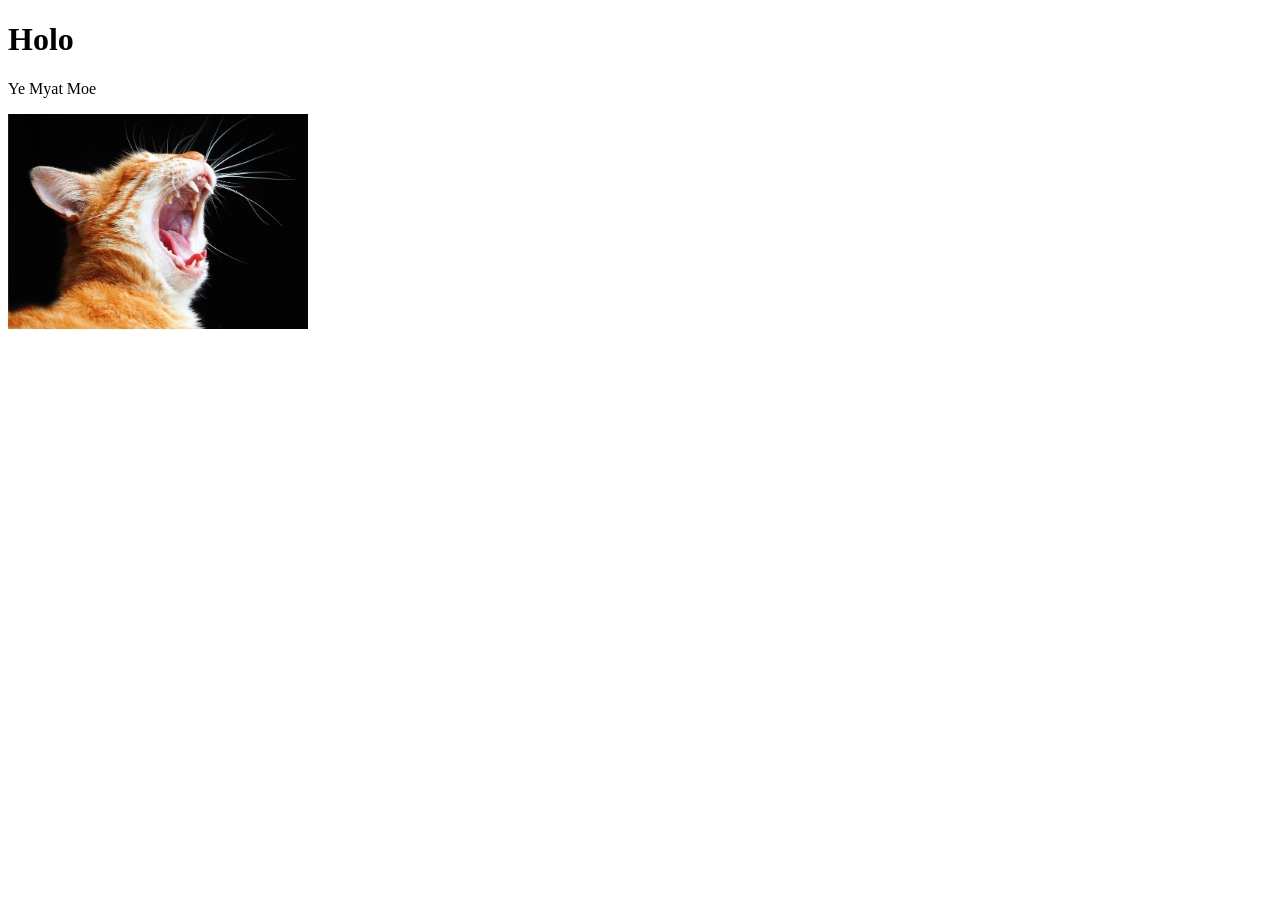
==== index.html @ b2ee82ee "first commit" ====
<!DOCTYPE html>
<html lang="en">
<head>
    <meta charset="UTF-8">
    <meta name="viewport" content="width=device-width, initial-scale=1.0">
    <title>My first website</title>
</head>
<body>
    <h1>Holo</h1>
    <p>Ye Myat Moe</p>
    <img src="Orange-colored-cat-yawns-displaying-teeth.webp" alt="my cat" width="300px">
</body>
</html>
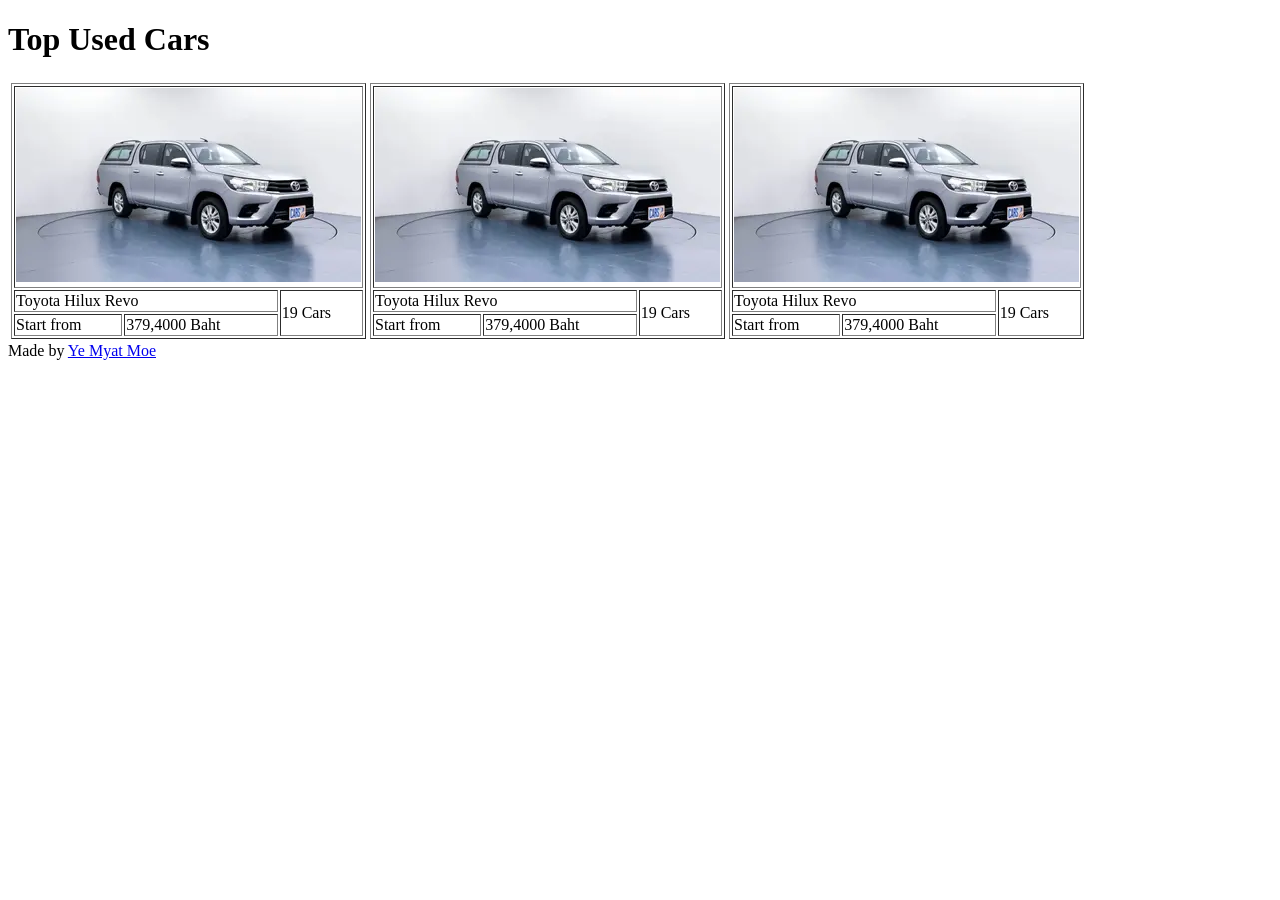
==== commit e66577cc: "Replace with Carada" ====
--- a/index.html
+++ b/index.html
@@ -1,13 +1,94 @@
 <!DOCTYPE html>
-<html lang="en">
+<html lang="en" xmlns:mso="urn:schemas-microsoft-com:office:office" xmlns:msdt="uuid:C2F41010-65B3-11d1-A29F-00AA00C14882">
+
 <head>
-    <meta charset="UTF-8">
-    <meta name="viewport" content="width=device-width, initial-scale=1.0">
-    <title>My first website</title>
+  <title>Carada</title>
+
+<!--[if gte mso 9]><xml>
+<mso:CustomDocumentProperties>
+<mso:xd_Signature msdt:dt="string"></mso:xd_Signature>
+<mso:display_urn_x003a_schemas-microsoft-com_x003a_office_x003a_office_x0023_Editor msdt:dt="string">CHAYAPOL MOEMENG</mso:display_urn_x003a_schemas-microsoft-com_x003a_office_x003a_office_x0023_Editor>
+<mso:Order msdt:dt="string">300.000000000000</mso:Order>
+<mso:display_urn_x003a_schemas-microsoft-com_x003a_office_x003a_office_x0023_Author msdt:dt="string">CHAYAPOL MOEMENG</mso:display_urn_x003a_schemas-microsoft-com_x003a_office_x003a_office_x0023_Author>
+<mso:xd_ProgID msdt:dt="string"></mso:xd_ProgID>
+<mso:_ExtendedDescription msdt:dt="string"></mso:_ExtendedDescription>
+<mso:ComplianceAssetId msdt:dt="string"></mso:ComplianceAssetId>
+<mso:TemplateUrl msdt:dt="string"></mso:TemplateUrl>
+<mso:ContentTypeId msdt:dt="string">0x0101009FF7D1E89D0B8D439BF6074909CECEB2</mso:ContentTypeId>
+<mso:TriggerFlowInfo msdt:dt="string"></mso:TriggerFlowInfo>
+<mso:_SourceUrl msdt:dt="string"></mso:_SourceUrl>
+<mso:_SharedFileIndex msdt:dt="string"></mso:_SharedFileIndex>
+</mso:CustomDocumentProperties>
+</xml><![endif]-->
 </head>
+
 <body>
-    <h1>Holo</h1>
-    <p>Ye Myat Moe</p>
-    <img src="Orange-colored-cat-yawns-displaying-teeth.webp" alt="my cat" width="300px">
+  <h1>Top Used Cars</h1>
+  <table>
+    <thead>
+
+    </thead>
+    <tbody>
+      <tr>
+        <td>
+          <table border="1">
+            <tr>
+              <td colspan="3">
+                <img src="img/car.webp">
+              </td>
+            </tr>
+            <tr>
+              <td colspan="2">Toyota Hilux Revo</td>
+              <td rowspan="2">19 Cars</td>
+            </tr>
+            <tr>
+              <td>Start from</td>
+              <td>379,4000 Baht</td>
+            </tr>
+          </table>
+        </td>
+
+        <td>
+          <table border="1">
+            <tr>
+              <td colspan="3">
+                <img src="img/car.webp">
+              </td>
+            </tr>
+            <tr>
+              <td colspan="2">Toyota Hilux Revo</td>
+              <td rowspan="2">19 Cars</td>
+            </tr>
+            <tr>
+              <td>Start from</td>
+              <td>379,4000 Baht</td>
+            </tr>
+          </table>
+        </td>
+
+        <td>
+          <table border="1">
+            <tr>
+              <td colspan="3">
+                <img src="img/car.webp">
+              </td>
+            </tr>
+            <tr>
+              <td colspan="2">Toyota Hilux Revo</td>
+              <td rowspan="2">19 Cars</td>
+            </tr>
+            <tr>
+              <td>Start from</td>
+              <td>379,4000 Baht</td>
+            </tr>
+          </table>
+        </td>
+
+      </tr>
+    </tbody>
+  </table>
+
+  Made by <a href="about.html">Ye Myat Moe</a>
 </body>
+
 </html>
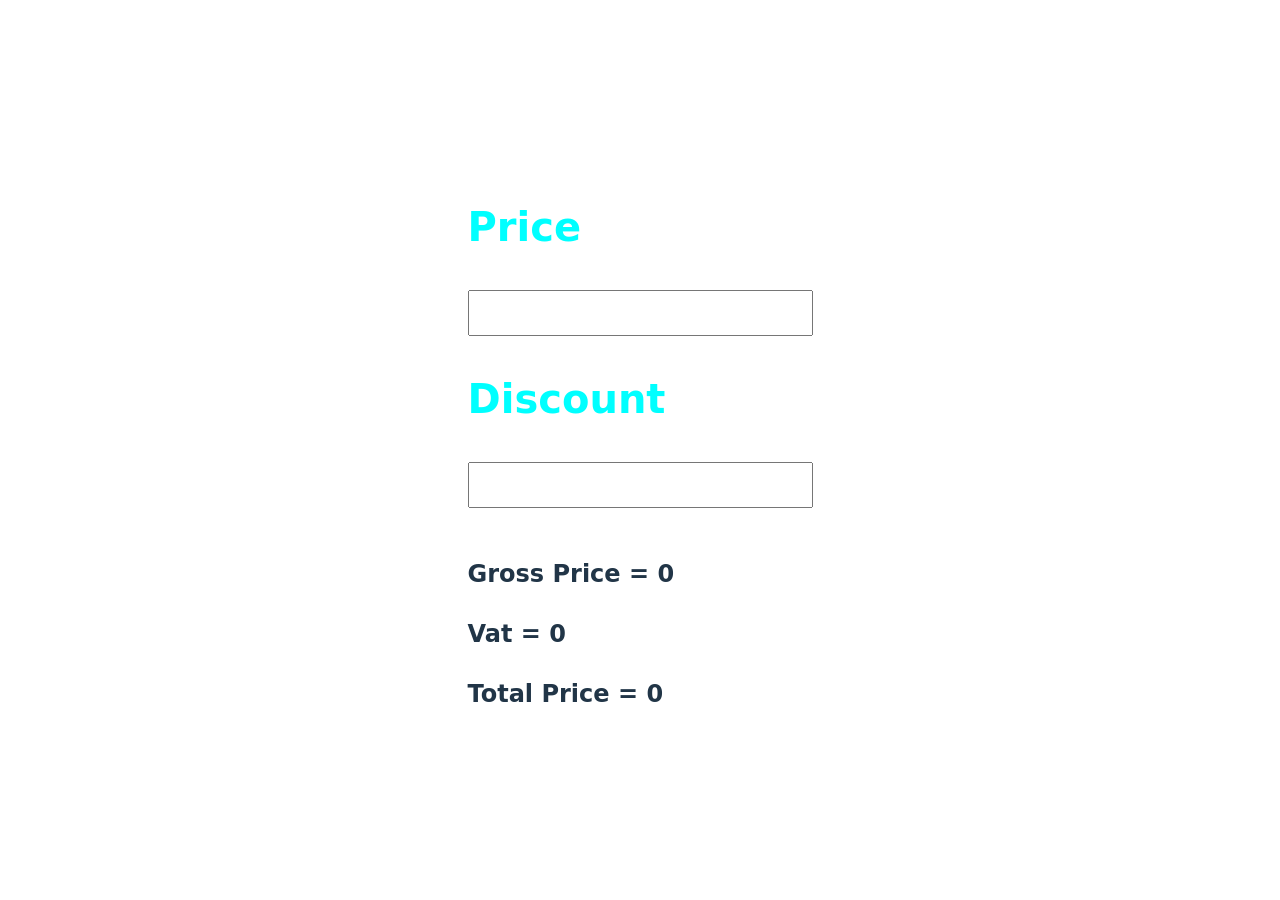
==== commit 2c31df35: "add first React app" ====
--- a/index.html
+++ b/index.html
@@ -1,94 +1,14 @@
-<!DOCTYPE html>
-<html lang="en" xmlns:mso="urn:schemas-microsoft-com:office:office" xmlns:msdt="uuid:C2F41010-65B3-11d1-A29F-00AA00C14882">
-
-<head>
-  <title>Carada</title>
-
-<!--[if gte mso 9]><xml>
-<mso:CustomDocumentProperties>
-<mso:xd_Signature msdt:dt="string"></mso:xd_Signature>
-<mso:display_urn_x003a_schemas-microsoft-com_x003a_office_x003a_office_x0023_Editor msdt:dt="string">CHAYAPOL MOEMENG</mso:display_urn_x003a_schemas-microsoft-com_x003a_office_x003a_office_x0023_Editor>
-<mso:Order msdt:dt="string">300.000000000000</mso:Order>
-<mso:display_urn_x003a_schemas-microsoft-com_x003a_office_x003a_office_x0023_Author msdt:dt="string">CHAYAPOL MOEMENG</mso:display_urn_x003a_schemas-microsoft-com_x003a_office_x003a_office_x0023_Author>
-<mso:xd_ProgID msdt:dt="string"></mso:xd_ProgID>
-<mso:_ExtendedDescription msdt:dt="string"></mso:_ExtendedDescription>
-<mso:ComplianceAssetId msdt:dt="string"></mso:ComplianceAssetId>
-<mso:TemplateUrl msdt:dt="string"></mso:TemplateUrl>
-<mso:ContentTypeId msdt:dt="string">0x0101009FF7D1E89D0B8D439BF6074909CECEB2</mso:ContentTypeId>
-<mso:TriggerFlowInfo msdt:dt="string"></mso:TriggerFlowInfo>
-<mso:_SourceUrl msdt:dt="string"></mso:_SourceUrl>
-<mso:_SharedFileIndex msdt:dt="string"></mso:_SharedFileIndex>
-</mso:CustomDocumentProperties>
-</xml><![endif]-->
-</head>
-
-<body>
-  <h1>Top Used Cars</h1>
-  <table>
-    <thead>
-
-    </thead>
-    <tbody>
-      <tr>
-        <td>
-          <table border="1">
-            <tr>
-              <td colspan="3">
-                <img src="img/car.webp">
-              </td>
-            </tr>
-            <tr>
-              <td colspan="2">Toyota Hilux Revo</td>
-              <td rowspan="2">19 Cars</td>
-            </tr>
-            <tr>
-              <td>Start from</td>
-              <td>379,4000 Baht</td>
-            </tr>
-          </table>
-        </td>
-
-        <td>
-          <table border="1">
-            <tr>
-              <td colspan="3">
-                <img src="img/car.webp">
-              </td>
-            </tr>
-            <tr>
-              <td colspan="2">Toyota Hilux Revo</td>
-              <td rowspan="2">19 Cars</td>
-            </tr>
-            <tr>
-              <td>Start from</td>
-              <td>379,4000 Baht</td>
-            </tr>
-          </table>
-        </td>
-
-        <td>
-          <table border="1">
-            <tr>
-              <td colspan="3">
-                <img src="img/car.webp">
-              </td>
-            </tr>
-            <tr>
-              <td colspan="2">Toyota Hilux Revo</td>
-              <td rowspan="2">19 Cars</td>
-            </tr>
-            <tr>
-              <td>Start from</td>
-              <td>379,4000 Baht</td>
-            </tr>
-          </table>
-        </td>
-
-      </tr>
-    </tbody>
-  </table>
-
-  Made by <a href="about.html">Ye Myat Moe</a>
-</body>
-
-</html>+<!doctype html>
+<html lang="en">
+  <head>
+    <meta charset="UTF-8" />
+    <link rel="icon" type="image/svg+xml" href="/vite.svg" />
+    <meta name="viewport" content="width=device-width, initial-scale=1.0" />
+    <title>Vite + React</title>
+    <script type="module" crossorigin src="/assets/index-CfArz-6T.js"></script>
+    <link rel="stylesheet" crossorigin href="/assets/index-DiwrgTda.css">
+  </head>
+  <body>
+    <div id="root"></div>
+  </body>
+</html>
--- a/assets/index-DiwrgTda.css
+++ b/assets/index-DiwrgTda.css
@@ -0,0 +1 @@
+#root{max-width:1280px;margin:0 auto;padding:2rem;text-align:center}.logo{height:6em;padding:1.5em;will-change:filter;transition:filter .3s}.logo:hover{filter:drop-shadow(0 0 2em #646cffaa)}.logo.react:hover{filter:drop-shadow(0 0 2em #61dafbaa)}@keyframes logo-spin{0%{transform:rotate(0)}to{transform:rotate(360deg)}}@media (prefers-reduced-motion: no-preference){a:nth-of-type(2) .logo{animation:logo-spin infinite 20s linear}}.card{padding:2em}.read-the-docs{color:#888}:root{font-family:Inter,system-ui,Avenir,Helvetica,Arial,sans-serif;line-height:1.5;font-weight:400;color-scheme:light dark;color:#ffffffde;background-color:#242424;font-synthesis:none;text-rendering:optimizeLegibility;-webkit-font-smoothing:antialiased;-moz-osx-font-smoothing:grayscale}a{font-weight:500;color:#646cff;text-decoration:inherit}a:hover{color:#535bf2}body{margin:0;display:flex;place-items:center;min-width:320px;min-height:100vh}h1{font-size:3.2em;line-height:1.1}button{border-radius:8px;border:1px solid transparent;padding:.6em 1.2em;font-size:1em;font-weight:500;font-family:inherit;background-color:#1a1a1a;cursor:pointer;transition:border-color .25s}button:hover{border-color:#646cff}button:focus,button:focus-visible{outline:4px auto -webkit-focus-ring-color}@media (prefers-color-scheme: light){:root{color:#213547;background-color:#fff}a:hover{color:#747bff}button{background-color:#f9f9f9}}
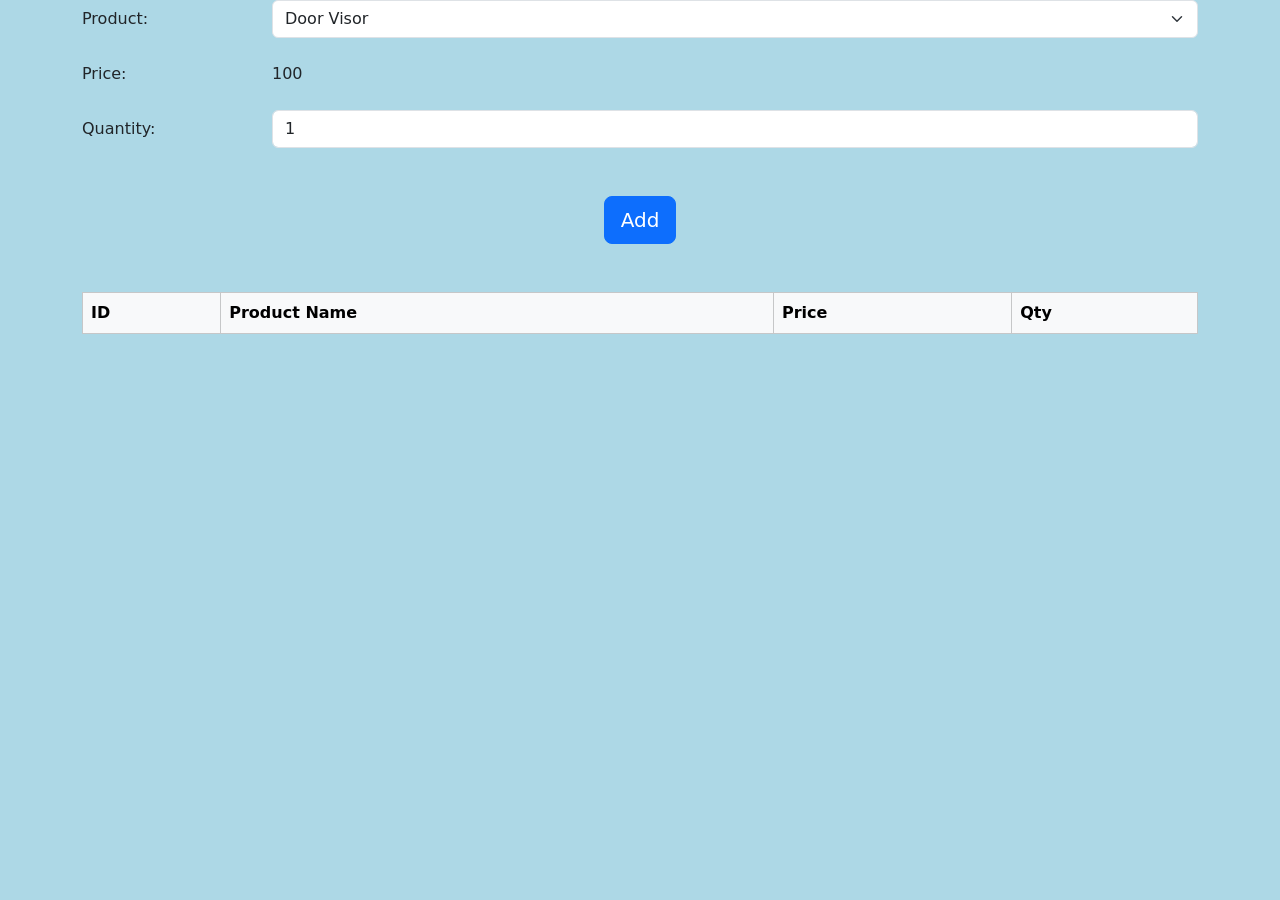
==== commit 75ceb43c: "added" ====
--- a/index.html
+++ b/index.html
@@ -5,8 +5,8 @@
     <link rel="icon" type="image/svg+xml" href="/vite.svg" />
     <meta name="viewport" content="width=device-width, initial-scale=1.0" />
     <title>Vite + React</title>
-    <script type="module" crossorigin src="/assets/index-CfArz-6T.js"></script>
-    <link rel="stylesheet" crossorigin href="/assets/index-DiwrgTda.css">
+    <script type="module" crossorigin src="assets/index-DleScv71.js"></script>
+    <link rel="stylesheet" crossorigin href="assets/index-DUEfxN0n.css">
   </head>
   <body>
     <div id="root"></div>
--- a/assets/index-DUEfxN0n.css
+++ b/assets/index-DUEfxN0n.css
@@ -0,0 +1,5 @@
+@charset "UTF-8";/*!
+* Bootstrap  v5.3.3 (https://getbootstrap.com/)
+* Copyright 2011-2024 The Bootstrap Authors
+* Licensed under MIT (https://github.com/twbs/bootstrap/blob/main/LICENSE)
+*/:root,[data-bs-theme=light]{--bs-blue:#0d6efd;--bs-indigo:#6610f2;--bs-purple:#6f42c1;--bs-pink:#d63384;--bs-red:#dc3545;--bs-orange:#fd7e14;--bs-yellow:#ffc107;--bs-green:#198754;--bs-teal:#20c997;--bs-cyan:#0dcaf0;--bs-black:#000;--bs-white:#fff;--bs-gray:#6c757d;--bs-gray-dark:#343a40;--bs-gray-100:#f8f9fa;--bs-gray-200:#e9ecef;--bs-gray-300:#dee2e6;--bs-gray-400:#ced4da;--bs-gray-500:#adb5bd;--bs-gray-600:#6c757d;--bs-gray-700:#495057;--bs-gray-800:#343a40;--bs-gray-900:#212529;--bs-primary:#0d6efd;--bs-secondary:#6c757d;--bs-success:#198754;--bs-info:#0dcaf0;--bs-warning:#ffc107;--bs-danger:#dc3545;--bs-light:#f8f9fa;--bs-dark:#212529;--bs-primary-rgb:13,110,253;--bs-secondary-rgb:108,117,125;--bs-success-rgb:25,135,84;--bs-info-rgb:13,202,240;--bs-warning-rgb:255,193,7;--bs-danger-rgb:220,53,69;--bs-light-rgb:248,249,250;--bs-dark-rgb:33,37,41;--bs-primary-text-emphasis:#052c65;--bs-secondary-text-emphasis:#2b2f32;--bs-success-text-emphasis:#0a3622;--bs-info-text-emphasis:#055160;--bs-warning-text-emphasis:#664d03;--bs-danger-text-emphasis:#58151c;--bs-light-text-emphasis:#495057;--bs-dark-text-emphasis:#495057;--bs-primary-bg-subtle:#cfe2ff;--bs-secondary-bg-subtle:#e2e3e5;--bs-success-bg-subtle:#d1e7dd;--bs-info-bg-subtle:#cff4fc;--bs-warning-bg-subtle:#fff3cd;--bs-danger-bg-subtle:#f8d7da;--bs-light-bg-subtle:#fcfcfd;--bs-dark-bg-subtle:#ced4da;--bs-primary-border-subtle:#9ec5fe;--bs-secondary-border-subtle:#c4c8cb;--bs-success-border-subtle:#a3cfbb;--bs-info-border-subtle:#9eeaf9;--bs-warning-border-subtle:#ffe69c;--bs-danger-border-subtle:#f1aeb5;--bs-light-border-subtle:#e9ecef;--bs-dark-border-subtle:#adb5bd;--bs-white-rgb:255,255,255;--bs-black-rgb:0,0,0;--bs-font-sans-serif:system-ui,-apple-system,"Segoe UI",Roboto,"Helvetica Neue","Noto Sans","Liberation Sans",Arial,sans-serif,"Apple Color Emoji","Segoe UI Emoji","Segoe UI Symbol","Noto Color Emoji";--bs-font-monospace:SFMono-Regular,Menlo,Monaco,Consolas,"Liberation Mono","Courier New",monospace;--bs-gradient:linear-gradient(180deg, rgba(255, 255, 255, .15), rgba(255, 255, 255, 0));--bs-body-font-family:var(--bs-font-sans-serif);--bs-body-font-size:1rem;--bs-body-font-weight:400;--bs-body-line-height:1.5;--bs-body-color:#212529;--bs-body-color-rgb:33,37,41;--bs-body-bg:#fff;--bs-body-bg-rgb:255,255,255;--bs-emphasis-color:#000;--bs-emphasis-color-rgb:0,0,0;--bs-secondary-color:rgba(33, 37, 41, .75);--bs-secondary-color-rgb:33,37,41;--bs-secondary-bg:#e9ecef;--bs-secondary-bg-rgb:233,236,239;--bs-tertiary-color:rgba(33, 37, 41, .5);--bs-tertiary-color-rgb:33,37,41;--bs-tertiary-bg:#f8f9fa;--bs-tertiary-bg-rgb:248,249,250;--bs-heading-color:inherit;--bs-link-color:#0d6efd;--bs-link-color-rgb:13,110,253;--bs-link-decoration:underline;--bs-link-hover-color:#0a58ca;--bs-link-hover-color-rgb:10,88,202;--bs-code-color:#d63384;--bs-highlight-color:#212529;--bs-highlight-bg:#fff3cd;--bs-border-width:1px;--bs-border-style:solid;--bs-border-color:#dee2e6;--bs-border-color-translucent:rgba(0, 0, 0, .175);--bs-border-radius:.375rem;--bs-border-radius-sm:.25rem;--bs-border-radius-lg:.5rem;--bs-border-radius-xl:1rem;--bs-border-radius-xxl:2rem;--bs-border-radius-2xl:var(--bs-border-radius-xxl);--bs-border-radius-pill:50rem;--bs-box-shadow:0 .5rem 1rem rgba(0, 0, 0, .15);--bs-box-shadow-sm:0 .125rem .25rem rgba(0, 0, 0, .075);--bs-box-shadow-lg:0 1rem 3rem rgba(0, 0, 0, .175);--bs-box-shadow-inset:inset 0 1px 2px rgba(0, 0, 0, .075);--bs-focus-ring-width:.25rem;--bs-focus-ring-opacity:.25;--bs-focus-ring-color:rgba(13, 110, 253, .25);--bs-form-valid-color:#198754;--bs-form-valid-border-color:#198754;--bs-form-invalid-color:#dc3545;--bs-form-invalid-border-color:#dc3545}[data-bs-theme=dark]{color-scheme:dark;--bs-body-color:#dee2e6;--bs-body-color-rgb:222,226,230;--bs-body-bg:#212529;--bs-body-bg-rgb:33,37,41;--bs-emphasis-color:#fff;--bs-emphasis-color-rgb:255,255,255;--bs-secondary-color:rgba(222, 226, 230, .75);--bs-secondary-color-rgb:222,226,230;--bs-secondary-bg:#343a40;--bs-secondary-bg-rgb:52,58,64;--bs-tertiary-color:rgba(222, 226, 230, .5);--bs-tertiary-color-rgb:222,226,230;--bs-tertiary-bg:#2b3035;--bs-tertiary-bg-rgb:43,48,53;--bs-primary-text-emphasis:#6ea8fe;--bs-secondary-text-emphasis:#a7acb1;--bs-success-text-emphasis:#75b798;--bs-info-text-emphasis:#6edff6;--bs-warning-text-emphasis:#ffda6a;--bs-danger-text-emphasis:#ea868f;--bs-light-text-emphasis:#f8f9fa;--bs-dark-text-emphasis:#dee2e6;--bs-primary-bg-subtle:#031633;--bs-secondary-bg-subtle:#161719;--bs-success-bg-subtle:#051b11;--bs-info-bg-subtle:#032830;--bs-warning-bg-subtle:#332701;--bs-danger-bg-subtle:#2c0b0e;--bs-light-bg-subtle:#343a40;--bs-dark-bg-subtle:#1a1d20;--bs-primary-border-subtle:#084298;--bs-secondary-border-subtle:#41464b;--bs-success-border-subtle:#0f5132;--bs-info-border-subtle:#087990;--bs-warning-border-subtle:#997404;--bs-danger-border-subtle:#842029;--bs-light-border-subtle:#495057;--bs-dark-border-subtle:#343a40;--bs-heading-color:inherit;--bs-link-color:#6ea8fe;--bs-link-hover-color:#8bb9fe;--bs-link-color-rgb:110,168,254;--bs-link-hover-color-rgb:139,185,254;--bs-code-color:#e685b5;--bs-highlight-color:#dee2e6;--bs-highlight-bg:#664d03;--bs-border-color:#495057;--bs-border-color-translucent:rgba(255, 255, 255, .15);--bs-form-valid-color:#75b798;--bs-form-valid-border-color:#75b798;--bs-form-invalid-color:#ea868f;--bs-form-invalid-border-color:#ea868f}*,:after,:before{box-sizing:border-box}@media (prefers-reduced-motion:no-preference){:root{scroll-behavior:smooth}}body{margin:0;font-family:var(--bs-body-font-family);font-size:var(--bs-body-font-size);font-weight:var(--bs-body-font-weight);line-height:var(--bs-body-line-height);color:var(--bs-body-color);text-align:var(--bs-body-text-align);background-color:var(--bs-body-bg);-webkit-text-size-adjust:100%;-webkit-tap-highlight-color:transparent}hr{margin:1rem 0;color:inherit;border:0;border-top:var(--bs-border-width) solid;opacity:.25}.h1,.h2,.h3,.h4,.h5,.h6,h1,h2,h3,h4,h5,h6{margin-top:0;margin-bottom:.5rem;font-weight:500;line-height:1.2;color:var(--bs-heading-color)}.h1,h1{font-size:calc(1.375rem + 1.5vw)}@media (min-width:1200px){.h1,h1{font-size:2.5rem}}.h2,h2{font-size:calc(1.325rem + .9vw)}@media (min-width:1200px){.h2,h2{font-size:2rem}}.h3,h3{font-size:calc(1.3rem + .6vw)}@media (min-width:1200px){.h3,h3{font-size:1.75rem}}.h4,h4{font-size:calc(1.275rem + .3vw)}@media (min-width:1200px){.h4,h4{font-size:1.5rem}}.h5,h5{font-size:1.25rem}.h6,h6{font-size:1rem}p{margin-top:0;margin-bottom:1rem}abbr[title]{-webkit-text-decoration:underline dotted;text-decoration:underline dotted;cursor:help;-webkit-text-decoration-skip-ink:none;text-decoration-skip-ink:none}address{margin-bottom:1rem;font-style:normal;line-height:inherit}ol,ul{padding-left:2rem}dl,ol,ul{margin-top:0;margin-bottom:1rem}ol ol,ol ul,ul ol,ul ul{margin-bottom:0}dt{font-weight:700}dd{margin-bottom:.5rem;margin-left:0}blockquote{margin:0 0 1rem}b,strong{font-weight:bolder}.small,small{font-size:.875em}.mark,mark{padding:.1875em;color:var(--bs-highlight-color);background-color:var(--bs-highlight-bg)}sub,sup{position:relative;font-size:.75em;line-height:0;vertical-align:baseline}sub{bottom:-.25em}sup{top:-.5em}a{color:rgba(var(--bs-link-color-rgb),var(--bs-link-opacity,1));text-decoration:underline}a:hover{--bs-link-color-rgb:var(--bs-link-hover-color-rgb)}a:not([href]):not([class]),a:not([href]):not([class]):hover{color:inherit;text-decoration:none}code,kbd,pre,samp{font-family:var(--bs-font-monospace);font-size:1em}pre{display:block;margin-top:0;margin-bottom:1rem;overflow:auto;font-size:.875em}pre code{font-size:inherit;color:inherit;word-break:normal}code{font-size:.875em;color:var(--bs-code-color);word-wrap:break-word}a>code{color:inherit}kbd{padding:.1875rem .375rem;font-size:.875em;color:var(--bs-body-bg);background-color:var(--bs-body-color);border-radius:.25rem}kbd kbd{padding:0;font-size:1em}figure{margin:0 0 1rem}img,svg{vertical-align:middle}table{caption-side:bottom;border-collapse:collapse}caption{padding-top:.5rem;padding-bottom:.5rem;color:var(--bs-secondary-color);text-align:left}th{text-align:inherit;text-align:-webkit-match-parent}tbody,td,tfoot,th,thead,tr{border-color:inherit;border-style:solid;border-width:0}label{display:inline-block}button{border-radius:0}button:focus:not(:focus-visible){outline:0}button,input,optgroup,select,textarea{margin:0;font-family:inherit;font-size:inherit;line-height:inherit}button,select{text-transform:none}[role=button]{cursor:pointer}select{word-wrap:normal}select:disabled{opacity:1}[list]:not([type=date]):not([type=datetime-local]):not([type=month]):not([type=week]):not([type=time])::-webkit-calendar-picker-indicator{display:none!important}[type=button],[type=reset],[type=submit],button{-webkit-appearance:button}[type=button]:not(:disabled),[type=reset]:not(:disabled),[type=submit]:not(:disabled),button:not(:disabled){cursor:pointer}::-moz-focus-inner{padding:0;border-style:none}textarea{resize:vertical}fieldset{min-width:0;padding:0;margin:0;border:0}legend{float:left;width:100%;padding:0;margin-bottom:.5rem;font-size:calc(1.275rem + .3vw);line-height:inherit}@media (min-width:1200px){legend{font-size:1.5rem}}legend+*{clear:left}::-webkit-datetime-edit-day-field,::-webkit-datetime-edit-fields-wrapper,::-webkit-datetime-edit-hour-field,::-webkit-datetime-edit-minute,::-webkit-datetime-edit-month-field,::-webkit-datetime-edit-text,::-webkit-datetime-edit-year-field{padding:0}::-webkit-inner-spin-button{height:auto}[type=search]{-webkit-appearance:textfield;outline-offset:-2px}::-webkit-search-decoration{-webkit-appearance:none}::-webkit-color-swatch-wrapper{padding:0}::-webkit-file-upload-button{font:inherit;-webkit-appearance:button}::file-selector-button{font:inherit;-webkit-appearance:button}output{display:inline-block}iframe{border:0}summary{display:list-item;cursor:pointer}progress{vertical-align:baseline}[hidden]{display:none!important}.lead{font-size:1.25rem;font-weight:300}.display-1{font-size:calc(1.625rem + 4.5vw);font-weight:300;line-height:1.2}@media (min-width:1200px){.display-1{font-size:5rem}}.display-2{font-size:calc(1.575rem + 3.9vw);font-weight:300;line-height:1.2}@media (min-width:1200px){.display-2{font-size:4.5rem}}.display-3{font-size:calc(1.525rem + 3.3vw);font-weight:300;line-height:1.2}@media (min-width:1200px){.display-3{font-size:4rem}}.display-4{font-size:calc(1.475rem + 2.7vw);font-weight:300;line-height:1.2}@media (min-width:1200px){.display-4{font-size:3.5rem}}.display-5{font-size:calc(1.425rem + 2.1vw);font-weight:300;line-height:1.2}@media (min-width:1200px){.display-5{font-size:3rem}}.display-6{font-size:calc(1.375rem + 1.5vw);font-weight:300;line-height:1.2}@media (min-width:1200px){.display-6{font-size:2.5rem}}.list-unstyled,.list-inline{padding-left:0;list-style:none}.list-inline-item{display:inline-block}.list-inline-item:not(:last-child){margin-right:.5rem}.initialism{font-size:.875em;text-transform:uppercase}.blockquote{margin-bottom:1rem;font-size:1.25rem}.blockquote>:last-child{margin-bottom:0}.blockquote-footer{margin-top:-1rem;margin-bottom:1rem;font-size:.875em;color:#6c757d}.blockquote-footer:before{content:"— "}.img-fluid{max-width:100%;height:auto}.img-thumbnail{padding:.25rem;background-color:var(--bs-body-bg);border:var(--bs-border-width) solid var(--bs-border-color);border-radius:var(--bs-border-radius);max-width:100%;height:auto}.figure{display:inline-block}.figure-img{margin-bottom:.5rem;line-height:1}.figure-caption{font-size:.875em;color:var(--bs-secondary-color)}.container,.container-fluid,.container-lg,.container-md,.container-sm,.container-xl,.container-xxl{--bs-gutter-x:1.5rem;--bs-gutter-y:0;width:100%;padding-right:calc(var(--bs-gutter-x) * .5);padding-left:calc(var(--bs-gutter-x) * .5);margin-right:auto;margin-left:auto}@media (min-width:576px){.container,.container-sm{max-width:540px}}@media (min-width:768px){.container,.container-md,.container-sm{max-width:720px}}@media (min-width:992px){.container,.container-lg,.container-md,.container-sm{max-width:960px}}@media (min-width:1200px){.container,.container-lg,.container-md,.container-sm,.container-xl{max-width:1140px}}@media (min-width:1400px){.container,.container-lg,.container-md,.container-sm,.container-xl,.container-xxl{max-width:1320px}}:root{--bs-breakpoint-xs:0;--bs-breakpoint-sm:576px;--bs-breakpoint-md:768px;--bs-breakpoint-lg:992px;--bs-breakpoint-xl:1200px;--bs-breakpoint-xxl:1400px}.row{--bs-gutter-x:1.5rem;--bs-gutter-y:0;display:flex;flex-wrap:wrap;margin-top:calc(-1 * var(--bs-gutter-y));margin-right:calc(-.5 * var(--bs-gutter-x));margin-left:calc(-.5 * var(--bs-gutter-x))}.row>*{flex-shrink:0;width:100%;max-width:100%;padding-right:calc(var(--bs-gutter-x) * .5);padding-left:calc(var(--bs-gutter-x) * .5);margin-top:var(--bs-gutter-y)}.col{flex:1 0 0%}.row-cols-auto>*{flex:0 0 auto;width:auto}.row-cols-1>*{flex:0 0 auto;width:100%}.row-cols-2>*{flex:0 0 auto;width:50%}.row-cols-3>*{flex:0 0 auto;width:33.33333333%}.row-cols-4>*{flex:0 0 auto;width:25%}.row-cols-5>*{flex:0 0 auto;width:20%}.row-cols-6>*{flex:0 0 auto;width:16.66666667%}.col-auto{flex:0 0 auto;width:auto}.col-1{flex:0 0 auto;width:8.33333333%}.col-2{flex:0 0 auto;width:16.66666667%}.col-3{flex:0 0 auto;width:25%}.col-4{flex:0 0 auto;width:33.33333333%}.col-5{flex:0 0 auto;width:41.66666667%}.col-6{flex:0 0 auto;width:50%}.col-7{flex:0 0 auto;width:58.33333333%}.col-8{flex:0 0 auto;width:66.66666667%}.col-9{flex:0 0 auto;width:75%}.col-10{flex:0 0 auto;width:83.33333333%}.col-11{flex:0 0 auto;width:91.66666667%}.col-12{flex:0 0 auto;width:100%}.offset-1{margin-left:8.33333333%}.offset-2{margin-left:16.66666667%}.offset-3{margin-left:25%}.offset-4{margin-left:33.33333333%}.offset-5{margin-left:41.66666667%}.offset-6{margin-left:50%}.offset-7{margin-left:58.33333333%}.offset-8{margin-left:66.66666667%}.offset-9{margin-left:75%}.offset-10{margin-left:83.33333333%}.offset-11{margin-left:91.66666667%}.g-0,.gx-0{--bs-gutter-x:0}.g-0,.gy-0{--bs-gutter-y:0}.g-1,.gx-1{--bs-gutter-x:.25rem}.g-1,.gy-1{--bs-gutter-y:.25rem}.g-2,.gx-2{--bs-gutter-x:.5rem}.g-2,.gy-2{--bs-gutter-y:.5rem}.g-3,.gx-3{--bs-gutter-x:1rem}.g-3,.gy-3{--bs-gutter-y:1rem}.g-4,.gx-4{--bs-gutter-x:1.5rem}.g-4,.gy-4{--bs-gutter-y:1.5rem}.g-5,.gx-5{--bs-gutter-x:3rem}.g-5,.gy-5{--bs-gutter-y:3rem}@media (min-width:576px){.col-sm{flex:1 0 0%}.row-cols-sm-auto>*{flex:0 0 auto;width:auto}.row-cols-sm-1>*{flex:0 0 auto;width:100%}.row-cols-sm-2>*{flex:0 0 auto;width:50%}.row-cols-sm-3>*{flex:0 0 auto;width:33.33333333%}.row-cols-sm-4>*{flex:0 0 auto;width:25%}.row-cols-sm-5>*{flex:0 0 auto;width:20%}.row-cols-sm-6>*{flex:0 0 auto;width:16.66666667%}.col-sm-auto{flex:0 0 auto;width:auto}.col-sm-1{flex:0 0 auto;width:8.33333333%}.col-sm-2{flex:0 0 auto;width:16.66666667%}.col-sm-3{flex:0 0 auto;width:25%}.col-sm-4{flex:0 0 auto;width:33.33333333%}.col-sm-5{flex:0 0 auto;width:41.66666667%}.col-sm-6{flex:0 0 auto;width:50%}.col-sm-7{flex:0 0 auto;width:58.33333333%}.col-sm-8{flex:0 0 auto;width:66.66666667%}.col-sm-9{flex:0 0 auto;width:75%}.col-sm-10{flex:0 0 auto;width:83.33333333%}.col-sm-11{flex:0 0 auto;width:91.66666667%}.col-sm-12{flex:0 0 auto;width:100%}.offset-sm-0{margin-left:0}.offset-sm-1{margin-left:8.33333333%}.offset-sm-2{margin-left:16.66666667%}.offset-sm-3{margin-left:25%}.offset-sm-4{margin-left:33.33333333%}.offset-sm-5{margin-left:41.66666667%}.offset-sm-6{margin-left:50%}.offset-sm-7{margin-left:58.33333333%}.offset-sm-8{margin-left:66.66666667%}.offset-sm-9{margin-left:75%}.offset-sm-10{margin-left:83.33333333%}.offset-sm-11{margin-left:91.66666667%}.g-sm-0,.gx-sm-0{--bs-gutter-x:0}.g-sm-0,.gy-sm-0{--bs-gutter-y:0}.g-sm-1,.gx-sm-1{--bs-gutter-x:.25rem}.g-sm-1,.gy-sm-1{--bs-gutter-y:.25rem}.g-sm-2,.gx-sm-2{--bs-gutter-x:.5rem}.g-sm-2,.gy-sm-2{--bs-gutter-y:.5rem}.g-sm-3,.gx-sm-3{--bs-gutter-x:1rem}.g-sm-3,.gy-sm-3{--bs-gutter-y:1rem}.g-sm-4,.gx-sm-4{--bs-gutter-x:1.5rem}.g-sm-4,.gy-sm-4{--bs-gutter-y:1.5rem}.g-sm-5,.gx-sm-5{--bs-gutter-x:3rem}.g-sm-5,.gy-sm-5{--bs-gutter-y:3rem}}@media (min-width:768px){.col-md{flex:1 0 0%}.row-cols-md-auto>*{flex:0 0 auto;width:auto}.row-cols-md-1>*{flex:0 0 auto;width:100%}.row-cols-md-2>*{flex:0 0 auto;width:50%}.row-cols-md-3>*{flex:0 0 auto;width:33.33333333%}.row-cols-md-4>*{flex:0 0 auto;width:25%}.row-cols-md-5>*{flex:0 0 auto;width:20%}.row-cols-md-6>*{flex:0 0 auto;width:16.66666667%}.col-md-auto{flex:0 0 auto;width:auto}.col-md-1{flex:0 0 auto;width:8.33333333%}.col-md-2{flex:0 0 auto;width:16.66666667%}.col-md-3{flex:0 0 auto;width:25%}.col-md-4{flex:0 0 auto;width:33.33333333%}.col-md-5{flex:0 0 auto;width:41.66666667%}.col-md-6{flex:0 0 auto;width:50%}.col-md-7{flex:0 0 auto;width:58.33333333%}.col-md-8{flex:0 0 auto;width:66.66666667%}.col-md-9{flex:0 0 auto;width:75%}.col-md-10{flex:0 0 auto;width:83.33333333%}.col-md-11{flex:0 0 auto;width:91.66666667%}.col-md-12{flex:0 0 auto;width:100%}.offset-md-0{margin-left:0}.offset-md-1{margin-left:8.33333333%}.offset-md-2{margin-left:16.66666667%}.offset-md-3{margin-left:25%}.offset-md-4{margin-left:33.33333333%}.offset-md-5{margin-left:41.66666667%}.offset-md-6{margin-left:50%}.offset-md-7{margin-left:58.33333333%}.offset-md-8{margin-left:66.66666667%}.offset-md-9{margin-left:75%}.offset-md-10{margin-left:83.33333333%}.offset-md-11{margin-left:91.66666667%}.g-md-0,.gx-md-0{--bs-gutter-x:0}.g-md-0,.gy-md-0{--bs-gutter-y:0}.g-md-1,.gx-md-1{--bs-gutter-x:.25rem}.g-md-1,.gy-md-1{--bs-gutter-y:.25rem}.g-md-2,.gx-md-2{--bs-gutter-x:.5rem}.g-md-2,.gy-md-2{--bs-gutter-y:.5rem}.g-md-3,.gx-md-3{--bs-gutter-x:1rem}.g-md-3,.gy-md-3{--bs-gutter-y:1rem}.g-md-4,.gx-md-4{--bs-gutter-x:1.5rem}.g-md-4,.gy-md-4{--bs-gutter-y:1.5rem}.g-md-5,.gx-md-5{--bs-gutter-x:3rem}.g-md-5,.gy-md-5{--bs-gutter-y:3rem}}@media (min-width:992px){.col-lg{flex:1 0 0%}.row-cols-lg-auto>*{flex:0 0 auto;width:auto}.row-cols-lg-1>*{flex:0 0 auto;width:100%}.row-cols-lg-2>*{flex:0 0 auto;width:50%}.row-cols-lg-3>*{flex:0 0 auto;width:33.33333333%}.row-cols-lg-4>*{flex:0 0 auto;width:25%}.row-cols-lg-5>*{flex:0 0 auto;width:20%}.row-cols-lg-6>*{flex:0 0 auto;width:16.66666667%}.col-lg-auto{flex:0 0 auto;width:auto}.col-lg-1{flex:0 0 auto;width:8.33333333%}.col-lg-2{flex:0 0 auto;width:16.66666667%}.col-lg-3{flex:0 0 auto;width:25%}.col-lg-4{flex:0 0 auto;width:33.33333333%}.col-lg-5{flex:0 0 auto;width:41.66666667%}.col-lg-6{flex:0 0 auto;width:50%}.col-lg-7{flex:0 0 auto;width:58.33333333%}.col-lg-8{flex:0 0 auto;width:66.66666667%}.col-lg-9{flex:0 0 auto;width:75%}.col-lg-10{flex:0 0 auto;width:83.33333333%}.col-lg-11{flex:0 0 auto;width:91.66666667%}.col-lg-12{flex:0 0 auto;width:100%}.offset-lg-0{margin-left:0}.offset-lg-1{margin-left:8.33333333%}.offset-lg-2{margin-left:16.66666667%}.offset-lg-3{margin-left:25%}.offset-lg-4{margin-left:33.33333333%}.offset-lg-5{margin-left:41.66666667%}.offset-lg-6{margin-left:50%}.offset-lg-7{margin-left:58.33333333%}.offset-lg-8{margin-left:66.66666667%}.offset-lg-9{margin-left:75%}.offset-lg-10{margin-left:83.33333333%}.offset-lg-11{margin-left:91.66666667%}.g-lg-0,.gx-lg-0{--bs-gutter-x:0}.g-lg-0,.gy-lg-0{--bs-gutter-y:0}.g-lg-1,.gx-lg-1{--bs-gutter-x:.25rem}.g-lg-1,.gy-lg-1{--bs-gutter-y:.25rem}.g-lg-2,.gx-lg-2{--bs-gutter-x:.5rem}.g-lg-2,.gy-lg-2{--bs-gutter-y:.5rem}.g-lg-3,.gx-lg-3{--bs-gutter-x:1rem}.g-lg-3,.gy-lg-3{--bs-gutter-y:1rem}.g-lg-4,.gx-lg-4{--bs-gutter-x:1.5rem}.g-lg-4,.gy-lg-4{--bs-gutter-y:1.5rem}.g-lg-5,.gx-lg-5{--bs-gutter-x:3rem}.g-lg-5,.gy-lg-5{--bs-gutter-y:3rem}}@media (min-width:1200px){.col-xl{flex:1 0 0%}.row-cols-xl-auto>*{flex:0 0 auto;width:auto}.row-cols-xl-1>*{flex:0 0 auto;width:100%}.row-cols-xl-2>*{flex:0 0 auto;width:50%}.row-cols-xl-3>*{flex:0 0 auto;width:33.33333333%}.row-cols-xl-4>*{flex:0 0 auto;width:25%}.row-cols-xl-5>*{flex:0 0 auto;width:20%}.row-cols-xl-6>*{flex:0 0 auto;width:16.66666667%}.col-xl-auto{flex:0 0 auto;width:auto}.col-xl-1{flex:0 0 auto;width:8.33333333%}.col-xl-2{flex:0 0 auto;width:16.66666667%}.col-xl-3{flex:0 0 auto;width:25%}.col-xl-4{flex:0 0 auto;width:33.33333333%}.col-xl-5{flex:0 0 auto;width:41.66666667%}.col-xl-6{flex:0 0 auto;width:50%}.col-xl-7{flex:0 0 auto;width:58.33333333%}.col-xl-8{flex:0 0 auto;width:66.66666667%}.col-xl-9{flex:0 0 auto;width:75%}.col-xl-10{flex:0 0 auto;width:83.33333333%}.col-xl-11{flex:0 0 auto;width:91.66666667%}.col-xl-12{flex:0 0 auto;width:100%}.offset-xl-0{margin-left:0}.offset-xl-1{margin-left:8.33333333%}.offset-xl-2{margin-left:16.66666667%}.offset-xl-3{margin-left:25%}.offset-xl-4{margin-left:33.33333333%}.offset-xl-5{margin-left:41.66666667%}.offset-xl-6{margin-left:50%}.offset-xl-7{margin-left:58.33333333%}.offset-xl-8{margin-left:66.66666667%}.offset-xl-9{margin-left:75%}.offset-xl-10{margin-left:83.33333333%}.offset-xl-11{margin-left:91.66666667%}.g-xl-0,.gx-xl-0{--bs-gutter-x:0}.g-xl-0,.gy-xl-0{--bs-gutter-y:0}.g-xl-1,.gx-xl-1{--bs-gutter-x:.25rem}.g-xl-1,.gy-xl-1{--bs-gutter-y:.25rem}.g-xl-2,.gx-xl-2{--bs-gutter-x:.5rem}.g-xl-2,.gy-xl-2{--bs-gutter-y:.5rem}.g-xl-3,.gx-xl-3{--bs-gutter-x:1rem}.g-xl-3,.gy-xl-3{--bs-gutter-y:1rem}.g-xl-4,.gx-xl-4{--bs-gutter-x:1.5rem}.g-xl-4,.gy-xl-4{--bs-gutter-y:1.5rem}.g-xl-5,.gx-xl-5{--bs-gutter-x:3rem}.g-xl-5,.gy-xl-5{--bs-gutter-y:3rem}}@media (min-width:1400px){.col-xxl{flex:1 0 0%}.row-cols-xxl-auto>*{flex:0 0 auto;width:auto}.row-cols-xxl-1>*{flex:0 0 auto;width:100%}.row-cols-xxl-2>*{flex:0 0 auto;width:50%}.row-cols-xxl-3>*{flex:0 0 auto;width:33.33333333%}.row-cols-xxl-4>*{flex:0 0 auto;width:25%}.row-cols-xxl-5>*{flex:0 0 auto;width:20%}.row-cols-xxl-6>*{flex:0 0 auto;width:16.66666667%}.col-xxl-auto{flex:0 0 auto;width:auto}.col-xxl-1{flex:0 0 auto;width:8.33333333%}.col-xxl-2{flex:0 0 auto;width:16.66666667%}.col-xxl-3{flex:0 0 auto;width:25%}.col-xxl-4{flex:0 0 auto;width:33.33333333%}.col-xxl-5{flex:0 0 auto;width:41.66666667%}.col-xxl-6{flex:0 0 auto;width:50%}.col-xxl-7{flex:0 0 auto;width:58.33333333%}.col-xxl-8{flex:0 0 auto;width:66.66666667%}.col-xxl-9{flex:0 0 auto;width:75%}.col-xxl-10{flex:0 0 auto;width:83.33333333%}.col-xxl-11{flex:0 0 auto;width:91.66666667%}.col-xxl-12{flex:0 0 auto;width:100%}.offset-xxl-0{margin-left:0}.offset-xxl-1{margin-left:8.33333333%}.offset-xxl-2{margin-left:16.66666667%}.offset-xxl-3{margin-left:25%}.offset-xxl-4{margin-left:33.33333333%}.offset-xxl-5{margin-left:41.66666667%}.offset-xxl-6{margin-left:50%}.offset-xxl-7{margin-left:58.33333333%}.offset-xxl-8{margin-left:66.66666667%}.offset-xxl-9{margin-left:75%}.offset-xxl-10{margin-left:83.33333333%}.offset-xxl-11{margin-left:91.66666667%}.g-xxl-0,.gx-xxl-0{--bs-gutter-x:0}.g-xxl-0,.gy-xxl-0{--bs-gutter-y:0}.g-xxl-1,.gx-xxl-1{--bs-gutter-x:.25rem}.g-xxl-1,.gy-xxl-1{--bs-gutter-y:.25rem}.g-xxl-2,.gx-xxl-2{--bs-gutter-x:.5rem}.g-xxl-2,.gy-xxl-2{--bs-gutter-y:.5rem}.g-xxl-3,.gx-xxl-3{--bs-gutter-x:1rem}.g-xxl-3,.gy-xxl-3{--bs-gutter-y:1rem}.g-xxl-4,.gx-xxl-4{--bs-gutter-x:1.5rem}.g-xxl-4,.gy-xxl-4{--bs-gutter-y:1.5rem}.g-xxl-5,.gx-xxl-5{--bs-gutter-x:3rem}.g-xxl-5,.gy-xxl-5{--bs-gutter-y:3rem}}.table{--bs-table-color-type:initial;--bs-table-bg-type:initial;--bs-table-color-state:initial;--bs-table-bg-state:initial;--bs-table-color:var(--bs-emphasis-color);--bs-table-bg:var(--bs-body-bg);--bs-table-border-color:var(--bs-border-color);--bs-table-accent-bg:transparent;--bs-table-striped-color:var(--bs-emphasis-color);--bs-table-striped-bg:rgba(var(--bs-emphasis-color-rgb), .05);--bs-table-active-color:var(--bs-emphasis-color);--bs-table-active-bg:rgba(var(--bs-emphasis-color-rgb), .1);--bs-table-hover-color:var(--bs-emphasis-color);--bs-table-hover-bg:rgba(var(--bs-emphasis-color-rgb), .075);width:100%;margin-bottom:1rem;vertical-align:top;border-color:var(--bs-table-border-color)}.table>:not(caption)>*>*{padding:.5rem;color:var(--bs-table-color-state,var(--bs-table-color-type,var(--bs-table-color)));background-color:var(--bs-table-bg);border-bottom-width:var(--bs-border-width);box-shadow:inset 0 0 0 9999px var(--bs-table-bg-state,var(--bs-table-bg-type,var(--bs-table-accent-bg)))}.table>tbody{vertical-align:inherit}.table>thead{vertical-align:bottom}.table-group-divider{border-top:calc(var(--bs-border-width) * 2) solid currentcolor}.caption-top{caption-side:top}.table-sm>:not(caption)>*>*{padding:.25rem}.table-bordered>:not(caption)>*{border-width:var(--bs-border-width) 0}.table-bordered>:not(caption)>*>*{border-width:0 var(--bs-border-width)}.table-borderless>:not(caption)>*>*{border-bottom-width:0}.table-borderless>:not(:first-child){border-top-width:0}.table-striped>tbody>tr:nth-of-type(odd)>*{--bs-table-color-type:var(--bs-table-striped-color);--bs-table-bg-type:var(--bs-table-striped-bg)}.table-striped-columns>:not(caption)>tr>:nth-child(2n){--bs-table-color-type:var(--bs-table-striped-color);--bs-table-bg-type:var(--bs-table-striped-bg)}.table-active{--bs-table-color-state:var(--bs-table-active-color);--bs-table-bg-state:var(--bs-table-active-bg)}.table-hover>tbody>tr:hover>*{--bs-table-color-state:var(--bs-table-hover-color);--bs-table-bg-state:var(--bs-table-hover-bg)}.table-primary{--bs-table-color:#000;--bs-table-bg:#cfe2ff;--bs-table-border-color:#a6b5cc;--bs-table-striped-bg:#c5d7f2;--bs-table-striped-color:#000;--bs-table-active-bg:#bacbe6;--bs-table-active-color:#000;--bs-table-hover-bg:#bfd1ec;--bs-table-hover-color:#000;color:var(--bs-table-color);border-color:var(--bs-table-border-color)}.table-secondary{--bs-table-color:#000;--bs-table-bg:#e2e3e5;--bs-table-border-color:#b5b6b7;--bs-table-striped-bg:#d7d8da;--bs-table-striped-color:#000;--bs-table-active-bg:#cbccce;--bs-table-active-color:#000;--bs-table-hover-bg:#d1d2d4;--bs-table-hover-color:#000;color:var(--bs-table-color);border-color:var(--bs-table-border-color)}.table-success{--bs-table-color:#000;--bs-table-bg:#d1e7dd;--bs-table-border-color:#a7b9b1;--bs-table-striped-bg:#c7dbd2;--bs-table-striped-color:#000;--bs-table-active-bg:#bcd0c7;--bs-table-active-color:#000;--bs-table-hover-bg:#c1d6cc;--bs-table-hover-color:#000;color:var(--bs-table-color);border-color:var(--bs-table-border-color)}.table-info{--bs-table-color:#000;--bs-table-bg:#cff4fc;--bs-table-border-color:#a6c3ca;--bs-table-striped-bg:#c5e8ef;--bs-table-striped-color:#000;--bs-table-active-bg:#badce3;--bs-table-active-color:#000;--bs-table-hover-bg:#bfe2e9;--bs-table-hover-color:#000;color:var(--bs-table-color);border-color:var(--bs-table-border-color)}.table-warning{--bs-table-color:#000;--bs-table-bg:#fff3cd;--bs-table-border-color:#ccc2a4;--bs-table-striped-bg:#f2e7c3;--bs-table-striped-color:#000;--bs-table-active-bg:#e6dbb9;--bs-table-active-color:#000;--bs-table-hover-bg:#ece1be;--bs-table-hover-color:#000;color:var(--bs-table-color);border-color:var(--bs-table-border-color)}.table-danger{--bs-table-color:#000;--bs-table-bg:#f8d7da;--bs-table-border-color:#c6acae;--bs-table-striped-bg:#eccccf;--bs-table-striped-color:#000;--bs-table-active-bg:#dfc2c4;--bs-table-active-color:#000;--bs-table-hover-bg:#e5c7ca;--bs-table-hover-color:#000;color:var(--bs-table-color);border-color:var(--bs-table-border-color)}.table-light{--bs-table-color:#000;--bs-table-bg:#f8f9fa;--bs-table-border-color:#c6c7c8;--bs-table-striped-bg:#ecedee;--bs-table-striped-color:#000;--bs-table-active-bg:#dfe0e1;--bs-table-active-color:#000;--bs-table-hover-bg:#e5e6e7;--bs-table-hover-color:#000;color:var(--bs-table-color);border-color:var(--bs-table-border-color)}.table-dark{--bs-table-color:#fff;--bs-table-bg:#212529;--bs-table-border-color:#4d5154;--bs-table-striped-bg:#2c3034;--bs-table-striped-color:#fff;--bs-table-active-bg:#373b3e;--bs-table-active-color:#fff;--bs-table-hover-bg:#323539;--bs-table-hover-color:#fff;color:var(--bs-table-color);border-color:var(--bs-table-border-color)}.table-responsive{overflow-x:auto;-webkit-overflow-scrolling:touch}@media (max-width:575.98px){.table-responsive-sm{overflow-x:auto;-webkit-overflow-scrolling:touch}}@media (max-width:767.98px){.table-responsive-md{overflow-x:auto;-webkit-overflow-scrolling:touch}}@media (max-width:991.98px){.table-responsive-lg{overflow-x:auto;-webkit-overflow-scrolling:touch}}@media (max-width:1199.98px){.table-responsive-xl{overflow-x:auto;-webkit-overflow-scrolling:touch}}@media (max-width:1399.98px){.table-responsive-xxl{overflow-x:auto;-webkit-overflow-scrolling:touch}}.form-label{margin-bottom:.5rem}.col-form-label{padding-top:calc(.375rem + var(--bs-border-width));padding-bottom:calc(.375rem + var(--bs-border-width));margin-bottom:0;font-size:inherit;line-height:1.5}.col-form-label-lg{padding-top:calc(.5rem + var(--bs-border-width));padding-bottom:calc(.5rem + var(--bs-border-width));font-size:1.25rem}.col-form-label-sm{padding-top:calc(.25rem + var(--bs-border-width));padding-bottom:calc(.25rem + var(--bs-border-width));font-size:.875rem}.form-text{margin-top:.25rem;font-size:.875em;color:var(--bs-secondary-color)}.form-control{display:block;width:100%;padding:.375rem .75rem;font-size:1rem;font-weight:400;line-height:1.5;color:var(--bs-body-color);-webkit-appearance:none;-moz-appearance:none;appearance:none;background-color:var(--bs-body-bg);background-clip:padding-box;border:var(--bs-border-width) solid var(--bs-border-color);border-radius:var(--bs-border-radius);transition:border-color .15s ease-in-out,box-shadow .15s ease-in-out}@media (prefers-reduced-motion:reduce){.form-control{transition:none}}.form-control[type=file]{overflow:hidden}.form-control[type=file]:not(:disabled):not([readonly]){cursor:pointer}.form-control:focus{color:var(--bs-body-color);background-color:var(--bs-body-bg);border-color:#86b7fe;outline:0;box-shadow:0 0 0 .25rem #0d6efd40}.form-control::-webkit-date-and-time-value{min-width:85px;height:1.5em;margin:0}.form-control::-webkit-datetime-edit{display:block;padding:0}.form-control::-moz-placeholder{color:var(--bs-secondary-color);opacity:1}.form-control::placeholder{color:var(--bs-secondary-color);opacity:1}.form-control:disabled{background-color:var(--bs-secondary-bg);opacity:1}.form-control::-webkit-file-upload-button{padding:.375rem .75rem;margin:-.375rem -.75rem;-webkit-margin-end:.75rem;margin-inline-end:.75rem;color:var(--bs-body-color);background-color:var(--bs-tertiary-bg);pointer-events:none;border-color:inherit;border-style:solid;border-width:0;border-inline-end-width:var(--bs-border-width);border-radius:0;-webkit-transition:color .15s ease-in-out,background-color .15s ease-in-out,border-color .15s ease-in-out,box-shadow .15s ease-in-out;transition:color .15s ease-in-out,background-color .15s ease-in-out,border-color .15s ease-in-out,box-shadow .15s ease-in-out}.form-control::file-selector-button{padding:.375rem .75rem;margin:-.375rem -.75rem;-webkit-margin-end:.75rem;margin-inline-end:.75rem;color:var(--bs-body-color);background-color:var(--bs-tertiary-bg);pointer-events:none;border-color:inherit;border-style:solid;border-width:0;border-inline-end-width:var(--bs-border-width);border-radius:0;transition:color .15s ease-in-out,background-color .15s ease-in-out,border-color .15s ease-in-out,box-shadow .15s ease-in-out}@media (prefers-reduced-motion:reduce){.form-control::-webkit-file-upload-button{-webkit-transition:none;transition:none}.form-control::file-selector-button{transition:none}}.form-control:hover:not(:disabled):not([readonly])::-webkit-file-upload-button{background-color:var(--bs-secondary-bg)}.form-control:hover:not(:disabled):not([readonly])::file-selector-button{background-color:var(--bs-secondary-bg)}.form-control-plaintext{display:block;width:100%;padding:.375rem 0;margin-bottom:0;line-height:1.5;color:var(--bs-body-color);background-color:transparent;border:solid transparent;border-width:var(--bs-border-width) 0}.form-control-plaintext:focus{outline:0}.form-control-plaintext.form-control-lg,.form-control-plaintext.form-control-sm{padding-right:0;padding-left:0}.form-control-sm{min-height:calc(1.5em + .5rem + calc(var(--bs-border-width) * 2));padding:.25rem .5rem;font-size:.875rem;border-radius:var(--bs-border-radius-sm)}.form-control-sm::-webkit-file-upload-button{padding:.25rem .5rem;margin:-.25rem -.5rem;-webkit-margin-end:.5rem;margin-inline-end:.5rem}.form-control-sm::file-selector-button{padding:.25rem .5rem;margin:-.25rem -.5rem;-webkit-margin-end:.5rem;margin-inline-end:.5rem}.form-control-lg{min-height:calc(1.5em + 1rem + calc(var(--bs-border-width) * 2));padding:.5rem 1rem;font-size:1.25rem;border-radius:var(--bs-border-radius-lg)}.form-control-lg::-webkit-file-upload-button{padding:.5rem 1rem;margin:-.5rem -1rem;-webkit-margin-end:1rem;margin-inline-end:1rem}.form-control-lg::file-selector-button{padding:.5rem 1rem;margin:-.5rem -1rem;-webkit-margin-end:1rem;margin-inline-end:1rem}textarea.form-control{min-height:calc(1.5em + .75rem + calc(var(--bs-border-width) * 2))}textarea.form-control-sm{min-height:calc(1.5em + .5rem + calc(var(--bs-border-width) * 2))}textarea.form-control-lg{min-height:calc(1.5em + 1rem + calc(var(--bs-border-width) * 2))}.form-control-color{width:3rem;height:calc(1.5em + .75rem + calc(var(--bs-border-width) * 2));padding:.375rem}.form-control-color:not(:disabled):not([readonly]){cursor:pointer}.form-control-color::-moz-color-swatch{border:0!important;border-radius:var(--bs-border-radius)}.form-control-color::-webkit-color-swatch{border:0!important;border-radius:var(--bs-border-radius)}.form-control-color.form-control-sm{height:calc(1.5em + .5rem + calc(var(--bs-border-width) * 2))}.form-control-color.form-control-lg{height:calc(1.5em + 1rem + calc(var(--bs-border-width) * 2))}.form-select{--bs-form-select-bg-img:url("data:image/svg+xml,%3csvg xmlns='http://www.w3.org/2000/svg' viewBox='0 0 16 16'%3e%3cpath fill='none' stroke='%23343a40' stroke-linecap='round' stroke-linejoin='round' stroke-width='2' d='m2 5 6 6 6-6'/%3e%3c/svg%3e");display:block;width:100%;padding:.375rem 2.25rem .375rem .75rem;font-size:1rem;font-weight:400;line-height:1.5;color:var(--bs-body-color);-webkit-appearance:none;-moz-appearance:none;appearance:none;background-color:var(--bs-body-bg);background-image:var(--bs-form-select-bg-img),var(--bs-form-select-bg-icon,none);background-repeat:no-repeat;background-position:right .75rem center;background-size:16px 12px;border:var(--bs-border-width) solid var(--bs-border-color);border-radius:var(--bs-border-radius);transition:border-color .15s ease-in-out,box-shadow .15s ease-in-out}@media (prefers-reduced-motion:reduce){.form-select{transition:none}}.form-select:focus{border-color:#86b7fe;outline:0;box-shadow:0 0 0 .25rem #0d6efd40}.form-select[multiple],.form-select[size]:not([size="1"]){padding-right:.75rem;background-image:none}.form-select:disabled{background-color:var(--bs-secondary-bg)}.form-select:-moz-focusring{color:transparent;text-shadow:0 0 0 var(--bs-body-color)}.form-select-sm{padding-top:.25rem;padding-bottom:.25rem;padding-left:.5rem;font-size:.875rem;border-radius:var(--bs-border-radius-sm)}.form-select-lg{padding-top:.5rem;padding-bottom:.5rem;padding-left:1rem;font-size:1.25rem;border-radius:var(--bs-border-radius-lg)}[data-bs-theme=dark] .form-select{--bs-form-select-bg-img:url("data:image/svg+xml,%3csvg xmlns='http://www.w3.org/2000/svg' viewBox='0 0 16 16'%3e%3cpath fill='none' stroke='%23dee2e6' stroke-linecap='round' stroke-linejoin='round' stroke-width='2' d='m2 5 6 6 6-6'/%3e%3c/svg%3e")}.form-check{display:block;min-height:1.5rem;padding-left:1.5em;margin-bottom:.125rem}.form-check .form-check-input{float:left;margin-left:-1.5em}.form-check-reverse{padding-right:1.5em;padding-left:0;text-align:right}.form-check-reverse .form-check-input{float:right;margin-right:-1.5em;margin-left:0}.form-check-input{--bs-form-check-bg:var(--bs-body-bg);flex-shrink:0;width:1em;height:1em;margin-top:.25em;vertical-align:top;-webkit-appearance:none;-moz-appearance:none;appearance:none;background-color:var(--bs-form-check-bg);background-image:var(--bs-form-check-bg-image);background-repeat:no-repeat;background-position:center;background-size:contain;border:var(--bs-border-width) solid var(--bs-border-color);-webkit-print-color-adjust:exact;color-adjust:exact;print-color-adjust:exact}.form-check-input[type=checkbox]{border-radius:.25em}.form-check-input[type=radio]{border-radius:50%}.form-check-input:active{filter:brightness(90%)}.form-check-input:focus{border-color:#86b7fe;outline:0;box-shadow:0 0 0 .25rem #0d6efd40}.form-check-input:checked{background-color:#0d6efd;border-color:#0d6efd}.form-check-input:checked[type=checkbox]{--bs-form-check-bg-image:url("data:image/svg+xml,%3csvg xmlns='http://www.w3.org/2000/svg' viewBox='0 0 20 20'%3e%3cpath fill='none' stroke='%23fff' stroke-linecap='round' stroke-linejoin='round' stroke-width='3' d='m6 10 3 3 6-6'/%3e%3c/svg%3e")}.form-check-input:checked[type=radio]{--bs-form-check-bg-image:url("data:image/svg+xml,%3csvg xmlns='http://www.w3.org/2000/svg' viewBox='-4 -4 8 8'%3e%3ccircle r='2' fill='%23fff'/%3e%3c/svg%3e")}.form-check-input[type=checkbox]:indeterminate{background-color:#0d6efd;border-color:#0d6efd;--bs-form-check-bg-image:url("data:image/svg+xml,%3csvg xmlns='http://www.w3.org/2000/svg' viewBox='0 0 20 20'%3e%3cpath fill='none' stroke='%23fff' stroke-linecap='round' stroke-linejoin='round' stroke-width='3' d='M6 10h8'/%3e%3c/svg%3e")}.form-check-input:disabled{pointer-events:none;filter:none;opacity:.5}.form-check-input:disabled~.form-check-label,.form-check-input[disabled]~.form-check-label{cursor:default;opacity:.5}.form-switch{padding-left:2.5em}.form-switch .form-check-input{--bs-form-switch-bg:url("data:image/svg+xml,%3csvg xmlns='http://www.w3.org/2000/svg' viewBox='-4 -4 8 8'%3e%3ccircle r='3' fill='rgba%280, 0, 0, 0.25%29'/%3e%3c/svg%3e");width:2em;margin-left:-2.5em;background-image:var(--bs-form-switch-bg);background-position:left center;border-radius:2em;transition:background-position .15s ease-in-out}@media (prefers-reduced-motion:reduce){.form-switch .form-check-input{transition:none}}.form-switch .form-check-input:focus{--bs-form-switch-bg:url("data:image/svg+xml,%3csvg xmlns='http://www.w3.org/2000/svg' viewBox='-4 -4 8 8'%3e%3ccircle r='3' fill='%2386b7fe'/%3e%3c/svg%3e")}.form-switch .form-check-input:checked{background-position:right center;--bs-form-switch-bg:url("data:image/svg+xml,%3csvg xmlns='http://www.w3.org/2000/svg' viewBox='-4 -4 8 8'%3e%3ccircle r='3' fill='%23fff'/%3e%3c/svg%3e")}.form-switch.form-check-reverse{padding-right:2.5em;padding-left:0}.form-switch.form-check-reverse .form-check-input{margin-right:-2.5em;margin-left:0}.form-check-inline{display:inline-block;margin-right:1rem}.btn-check{position:absolute;clip:rect(0,0,0,0);pointer-events:none}.btn-check:disabled+.btn,.btn-check[disabled]+.btn{pointer-events:none;filter:none;opacity:.65}[data-bs-theme=dark] .form-switch .form-check-input:not(:checked):not(:focus){--bs-form-switch-bg:url("data:image/svg+xml,%3csvg xmlns='http://www.w3.org/2000/svg' viewBox='-4 -4 8 8'%3e%3ccircle r='3' fill='rgba%28255, 255, 255, 0.25%29'/%3e%3c/svg%3e")}.form-range{width:100%;height:1.5rem;padding:0;-webkit-appearance:none;-moz-appearance:none;appearance:none;background-color:transparent}.form-range:focus{outline:0}.form-range:focus::-webkit-slider-thumb{box-shadow:0 0 0 1px #fff,0 0 0 .25rem #0d6efd40}.form-range:focus::-moz-range-thumb{box-shadow:0 0 0 1px #fff,0 0 0 .25rem #0d6efd40}.form-range::-moz-focus-outer{border:0}.form-range::-webkit-slider-thumb{width:1rem;height:1rem;margin-top:-.25rem;-webkit-appearance:none;-moz-appearance:none;appearance:none;background-color:#0d6efd;border:0;border-radius:1rem;-webkit-transition:background-color .15s ease-in-out,border-color .15s ease-in-out,box-shadow .15s ease-in-out;transition:background-color .15s ease-in-out,border-color .15s ease-in-out,box-shadow .15s ease-in-out}@media (prefers-reduced-motion:reduce){.form-range::-webkit-slider-thumb{-webkit-transition:none;transition:none}}.form-range::-webkit-slider-thumb:active{background-color:#b6d4fe}.form-range::-webkit-slider-runnable-track{width:100%;height:.5rem;color:transparent;cursor:pointer;background-color:var(--bs-secondary-bg);border-color:transparent;border-radius:1rem}.form-range::-moz-range-thumb{width:1rem;height:1rem;-moz-appearance:none;-webkit-appearance:none;appearance:none;background-color:#0d6efd;border:0;border-radius:1rem;-moz-transition:background-color .15s ease-in-out,border-color .15s ease-in-out,box-shadow .15s ease-in-out;transition:background-color .15s ease-in-out,border-color .15s ease-in-out,box-shadow .15s ease-in-out}@media (prefers-reduced-motion:reduce){.form-range::-moz-range-thumb{-moz-transition:none;transition:none}}.form-range::-moz-range-thumb:active{background-color:#b6d4fe}.form-range::-moz-range-track{width:100%;height:.5rem;color:transparent;cursor:pointer;background-color:var(--bs-secondary-bg);border-color:transparent;border-radius:1rem}.form-range:disabled{pointer-events:none}.form-range:disabled::-webkit-slider-thumb{background-color:var(--bs-secondary-color)}.form-range:disabled::-moz-range-thumb{background-color:var(--bs-secondary-color)}.form-floating{position:relative}.form-floating>.form-control,.form-floating>.form-control-plaintext,.form-floating>.form-select{height:calc(3.5rem + calc(var(--bs-border-width) * 2));min-height:calc(3.5rem + calc(var(--bs-border-width) * 2));line-height:1.25}.form-floating>label{position:absolute;top:0;left:0;z-index:2;height:100%;padding:1rem .75rem;overflow:hidden;text-align:start;text-overflow:ellipsis;white-space:nowrap;pointer-events:none;border:var(--bs-border-width) solid transparent;transform-origin:0 0;transition:opacity .1s ease-in-out,transform .1s ease-in-out}@media (prefers-reduced-motion:reduce){.form-floating>label{transition:none}}.form-floating>.form-control,.form-floating>.form-control-plaintext{padding:1rem .75rem}.form-floating>.form-control-plaintext::-moz-placeholder,.form-floating>.form-control::-moz-placeholder{color:transparent}.form-floating>.form-control-plaintext::placeholder,.form-floating>.form-control::placeholder{color:transparent}.form-floating>.form-control-plaintext:not(:-moz-placeholder-shown),.form-floating>.form-control:not(:-moz-placeholder-shown){padding-top:1.625rem;padding-bottom:.625rem}.form-floating>.form-control-plaintext:focus,.form-floating>.form-control-plaintext:not(:placeholder-shown),.form-floating>.form-control:focus,.form-floating>.form-control:not(:placeholder-shown){padding-top:1.625rem;padding-bottom:.625rem}.form-floating>.form-control-plaintext:-webkit-autofill,.form-floating>.form-control:-webkit-autofill{padding-top:1.625rem;padding-bottom:.625rem}.form-floating>.form-select{padding-top:1.625rem;padding-bottom:.625rem}.form-floating>.form-control:not(:-moz-placeholder-shown)~label{color:rgba(var(--bs-body-color-rgb),.65);transform:scale(.85) translateY(-.5rem) translate(.15rem)}.form-floating>.form-control-plaintext~label,.form-floating>.form-control:focus~label,.form-floating>.form-control:not(:placeholder-shown)~label,.form-floating>.form-select~label{color:rgba(var(--bs-body-color-rgb),.65);transform:scale(.85) translateY(-.5rem) translate(.15rem)}.form-floating>.form-control:not(:-moz-placeholder-shown)~label:after{position:absolute;top:1rem;right:.375rem;bottom:1rem;left:.375rem;z-index:-1;height:1.5em;content:"";background-color:var(--bs-body-bg);border-radius:var(--bs-border-radius)}.form-floating>.form-control-plaintext~label:after,.form-floating>.form-control:focus~label:after,.form-floating>.form-control:not(:placeholder-shown)~label:after,.form-floating>.form-select~label:after{position:absolute;top:1rem;right:.375rem;bottom:1rem;left:.375rem;z-index:-1;height:1.5em;content:"";background-color:var(--bs-body-bg);border-radius:var(--bs-border-radius)}.form-floating>.form-control:-webkit-autofill~label{color:rgba(var(--bs-body-color-rgb),.65);transform:scale(.85) translateY(-.5rem) translate(.15rem)}.form-floating>.form-control-plaintext~label{border-width:var(--bs-border-width) 0}.form-floating>.form-control:disabled~label,.form-floating>:disabled~label{color:#6c757d}.form-floating>.form-control:disabled~label:after,.form-floating>:disabled~label:after{background-color:var(--bs-secondary-bg)}.input-group{position:relative;display:flex;flex-wrap:wrap;align-items:stretch;width:100%}.input-group>.form-control,.input-group>.form-floating,.input-group>.form-select{position:relative;flex:1 1 auto;width:1%;min-width:0}.input-group>.form-control:focus,.input-group>.form-floating:focus-within,.input-group>.form-select:focus{z-index:5}.input-group .btn{position:relative;z-index:2}.input-group .btn:focus{z-index:5}.input-group-text{display:flex;align-items:center;padding:.375rem .75rem;font-size:1rem;font-weight:400;line-height:1.5;color:var(--bs-body-color);text-align:center;white-space:nowrap;background-color:var(--bs-tertiary-bg);border:var(--bs-border-width) solid var(--bs-border-color);border-radius:var(--bs-border-radius)}.input-group-lg>.btn,.input-group-lg>.form-control,.input-group-lg>.form-select,.input-group-lg>.input-group-text{padding:.5rem 1rem;font-size:1.25rem;border-radius:var(--bs-border-radius-lg)}.input-group-sm>.btn,.input-group-sm>.form-control,.input-group-sm>.form-select,.input-group-sm>.input-group-text{padding:.25rem .5rem;font-size:.875rem;border-radius:var(--bs-border-radius-sm)}.input-group-lg>.form-select,.input-group-sm>.form-select{padding-right:3rem}.input-group:not(.has-validation)>.dropdown-toggle:nth-last-child(n+3),.input-group:not(.has-validation)>.form-floating:not(:last-child)>.form-control,.input-group:not(.has-validation)>.form-floating:not(:last-child)>.form-select,.input-group:not(.has-validation)>:not(:last-child):not(.dropdown-toggle):not(.dropdown-menu):not(.form-floating){border-top-right-radius:0;border-bottom-right-radius:0}.input-group.has-validation>.dropdown-toggle:nth-last-child(n+4),.input-group.has-validation>.form-floating:nth-last-child(n+3)>.form-control,.input-group.has-validation>.form-floating:nth-last-child(n+3)>.form-select,.input-group.has-validation>:nth-last-child(n+3):not(.dropdown-toggle):not(.dropdown-menu):not(.form-floating){border-top-right-radius:0;border-bottom-right-radius:0}.input-group>:not(:first-child):not(.dropdown-menu):not(.valid-tooltip):not(.valid-feedback):not(.invalid-tooltip):not(.invalid-feedback){margin-left:calc(var(--bs-border-width) * -1);border-top-left-radius:0;border-bottom-left-radius:0}.input-group>.form-floating:not(:first-child)>.form-control,.input-group>.form-floating:not(:first-child)>.form-select{border-top-left-radius:0;border-bottom-left-radius:0}.valid-feedback{display:none;width:100%;margin-top:.25rem;font-size:.875em;color:var(--bs-form-valid-color)}.valid-tooltip{position:absolute;top:100%;z-index:5;display:none;max-width:100%;padding:.25rem .5rem;margin-top:.1rem;font-size:.875rem;color:#fff;background-color:var(--bs-success);border-radius:var(--bs-border-radius)}.is-valid~.valid-feedback,.is-valid~.valid-tooltip,.was-validated :valid~.valid-feedback,.was-validated :valid~.valid-tooltip{display:block}.form-control.is-valid,.was-validated .form-control:valid{border-color:var(--bs-form-valid-border-color);padding-right:calc(1.5em + .75rem);background-image:url("data:image/svg+xml,%3csvg xmlns='http://www.w3.org/2000/svg' viewBox='0 0 8 8'%3e%3cpath fill='%23198754' d='M2.3 6.73.6 4.53c-.4-1.04.46-1.4 1.1-.8l1.1 1.4 3.4-3.8c.6-.63 1.6-.27 1.2.7l-4 4.6c-.43.5-.8.4-1.1.1z'/%3e%3c/svg%3e");background-repeat:no-repeat;background-position:right calc(.375em + .1875rem) center;background-size:calc(.75em + .375rem) calc(.75em + .375rem)}.form-control.is-valid:focus,.was-validated .form-control:valid:focus{border-color:var(--bs-form-valid-border-color);box-shadow:0 0 0 .25rem rgba(var(--bs-success-rgb),.25)}.was-validated textarea.form-control:valid,textarea.form-control.is-valid{padding-right:calc(1.5em + .75rem);background-position:top calc(.375em + .1875rem) right calc(.375em + .1875rem)}.form-select.is-valid,.was-validated .form-select:valid{border-color:var(--bs-form-valid-border-color)}.form-select.is-valid:not([multiple]):not([size]),.form-select.is-valid:not([multiple])[size="1"],.was-validated .form-select:valid:not([multiple]):not([size]),.was-validated .form-select:valid:not([multiple])[size="1"]{--bs-form-select-bg-icon:url("data:image/svg+xml,%3csvg xmlns='http://www.w3.org/2000/svg' viewBox='0 0 8 8'%3e%3cpath fill='%23198754' d='M2.3 6.73.6 4.53c-.4-1.04.46-1.4 1.1-.8l1.1 1.4 3.4-3.8c.6-.63 1.6-.27 1.2.7l-4 4.6c-.43.5-.8.4-1.1.1z'/%3e%3c/svg%3e");padding-right:4.125rem;background-position:right .75rem center,center right 2.25rem;background-size:16px 12px,calc(.75em + .375rem) calc(.75em + .375rem)}.form-select.is-valid:focus,.was-validated .form-select:valid:focus{border-color:var(--bs-form-valid-border-color);box-shadow:0 0 0 .25rem rgba(var(--bs-success-rgb),.25)}.form-control-color.is-valid,.was-validated .form-control-color:valid{width:calc(3.75rem + 1.5em)}.form-check-input.is-valid,.was-validated .form-check-input:valid{border-color:var(--bs-form-valid-border-color)}.form-check-input.is-valid:checked,.was-validated .form-check-input:valid:checked{background-color:var(--bs-form-valid-color)}.form-check-input.is-valid:focus,.was-validated .form-check-input:valid:focus{box-shadow:0 0 0 .25rem rgba(var(--bs-success-rgb),.25)}.form-check-input.is-valid~.form-check-label,.was-validated .form-check-input:valid~.form-check-label{color:var(--bs-form-valid-color)}.form-check-inline .form-check-input~.valid-feedback{margin-left:.5em}.input-group>.form-control:not(:focus).is-valid,.input-group>.form-floating:not(:focus-within).is-valid,.input-group>.form-select:not(:focus).is-valid,.was-validated .input-group>.form-control:not(:focus):valid,.was-validated .input-group>.form-floating:not(:focus-within):valid,.was-validated .input-group>.form-select:not(:focus):valid{z-index:3}.invalid-feedback{display:none;width:100%;margin-top:.25rem;font-size:.875em;color:var(--bs-form-invalid-color)}.invalid-tooltip{position:absolute;top:100%;z-index:5;display:none;max-width:100%;padding:.25rem .5rem;margin-top:.1rem;font-size:.875rem;color:#fff;background-color:var(--bs-danger);border-radius:var(--bs-border-radius)}.is-invalid~.invalid-feedback,.is-invalid~.invalid-tooltip,.was-validated :invalid~.invalid-feedback,.was-validated :invalid~.invalid-tooltip{display:block}.form-control.is-invalid,.was-validated .form-control:invalid{border-color:var(--bs-form-invalid-border-color);padding-right:calc(1.5em + .75rem);background-image:url("data:image/svg+xml,%3csvg xmlns='http://www.w3.org/2000/svg' viewBox='0 0 12 12' width='12' height='12' fill='none' stroke='%23dc3545'%3e%3ccircle cx='6' cy='6' r='4.5'/%3e%3cpath stroke-linejoin='round' d='M5.8 3.6h.4L6 6.5z'/%3e%3ccircle cx='6' cy='8.2' r='.6' fill='%23dc3545' stroke='none'/%3e%3c/svg%3e");background-repeat:no-repeat;background-position:right calc(.375em + .1875rem) center;background-size:calc(.75em + .375rem) calc(.75em + .375rem)}.form-control.is-invalid:focus,.was-validated .form-control:invalid:focus{border-color:var(--bs-form-invalid-border-color);box-shadow:0 0 0 .25rem rgba(var(--bs-danger-rgb),.25)}.was-validated textarea.form-control:invalid,textarea.form-control.is-invalid{padding-right:calc(1.5em + .75rem);background-position:top calc(.375em + .1875rem) right calc(.375em + .1875rem)}.form-select.is-invalid,.was-validated .form-select:invalid{border-color:var(--bs-form-invalid-border-color)}.form-select.is-invalid:not([multiple]):not([size]),.form-select.is-invalid:not([multiple])[size="1"],.was-validated .form-select:invalid:not([multiple]):not([size]),.was-validated .form-select:invalid:not([multiple])[size="1"]{--bs-form-select-bg-icon:url("data:image/svg+xml,%3csvg xmlns='http://www.w3.org/2000/svg' viewBox='0 0 12 12' width='12' height='12' fill='none' stroke='%23dc3545'%3e%3ccircle cx='6' cy='6' r='4.5'/%3e%3cpath stroke-linejoin='round' d='M5.8 3.6h.4L6 6.5z'/%3e%3ccircle cx='6' cy='8.2' r='.6' fill='%23dc3545' stroke='none'/%3e%3c/svg%3e");padding-right:4.125rem;background-position:right .75rem center,center right 2.25rem;background-size:16px 12px,calc(.75em + .375rem) calc(.75em + .375rem)}.form-select.is-invalid:focus,.was-validated .form-select:invalid:focus{border-color:var(--bs-form-invalid-border-color);box-shadow:0 0 0 .25rem rgba(var(--bs-danger-rgb),.25)}.form-control-color.is-invalid,.was-validated .form-control-color:invalid{width:calc(3.75rem + 1.5em)}.form-check-input.is-invalid,.was-validated .form-check-input:invalid{border-color:var(--bs-form-invalid-border-color)}.form-check-input.is-invalid:checked,.was-validated .form-check-input:invalid:checked{background-color:var(--bs-form-invalid-color)}.form-check-input.is-invalid:focus,.was-validated .form-check-input:invalid:focus{box-shadow:0 0 0 .25rem rgba(var(--bs-danger-rgb),.25)}.form-check-input.is-invalid~.form-check-label,.was-validated .form-check-input:invalid~.form-check-label{color:var(--bs-form-invalid-color)}.form-check-inline .form-check-input~.invalid-feedback{margin-left:.5em}.input-group>.form-control:not(:focus).is-invalid,.input-group>.form-floating:not(:focus-within).is-invalid,.input-group>.form-select:not(:focus).is-invalid,.was-validated .input-group>.form-control:not(:focus):invalid,.was-validated .input-group>.form-floating:not(:focus-within):invalid,.was-validated .input-group>.form-select:not(:focus):invalid{z-index:4}.btn{--bs-btn-padding-x:.75rem;--bs-btn-padding-y:.375rem;--bs-btn-font-family: ;--bs-btn-font-size:1rem;--bs-btn-font-weight:400;--bs-btn-line-height:1.5;--bs-btn-color:var(--bs-body-color);--bs-btn-bg:transparent;--bs-btn-border-width:var(--bs-border-width);--bs-btn-border-color:transparent;--bs-btn-border-radius:var(--bs-border-radius);--bs-btn-hover-border-color:transparent;--bs-btn-box-shadow:inset 0 1px 0 rgba(255, 255, 255, .15),0 1px 1px rgba(0, 0, 0, .075);--bs-btn-disabled-opacity:.65;--bs-btn-focus-box-shadow:0 0 0 .25rem rgba(var(--bs-btn-focus-shadow-rgb), .5);display:inline-block;padding:var(--bs-btn-padding-y) var(--bs-btn-padding-x);font-family:var(--bs-btn-font-family);font-size:var(--bs-btn-font-size);font-weight:var(--bs-btn-font-weight);line-height:var(--bs-btn-line-height);color:var(--bs-btn-color);text-align:center;text-decoration:none;vertical-align:middle;cursor:pointer;-webkit-user-select:none;-moz-user-select:none;user-select:none;border:var(--bs-btn-border-width) solid var(--bs-btn-border-color);border-radius:var(--bs-btn-border-radius);background-color:var(--bs-btn-bg);transition:color .15s ease-in-out,background-color .15s ease-in-out,border-color .15s ease-in-out,box-shadow .15s ease-in-out}@media (prefers-reduced-motion:reduce){.btn{transition:none}}.btn:hover{color:var(--bs-btn-hover-color);background-color:var(--bs-btn-hover-bg);border-color:var(--bs-btn-hover-border-color)}.btn-check+.btn:hover{color:var(--bs-btn-color);background-color:var(--bs-btn-bg);border-color:var(--bs-btn-border-color)}.btn:focus-visible{color:var(--bs-btn-hover-color);background-color:var(--bs-btn-hover-bg);border-color:var(--bs-btn-hover-border-color);outline:0;box-shadow:var(--bs-btn-focus-box-shadow)}.btn-check:focus-visible+.btn{border-color:var(--bs-btn-hover-border-color);outline:0;box-shadow:var(--bs-btn-focus-box-shadow)}.btn-check:checked+.btn,.btn.active,.btn.show,.btn:first-child:active,:not(.btn-check)+.btn:active{color:var(--bs-btn-active-color);background-color:var(--bs-btn-active-bg);border-color:var(--bs-btn-active-border-color)}.btn-check:checked+.btn:focus-visible,.btn.active:focus-visible,.btn.show:focus-visible,.btn:first-child:active:focus-visible,:not(.btn-check)+.btn:active:focus-visible{box-shadow:var(--bs-btn-focus-box-shadow)}.btn-check:checked:focus-visible+.btn{box-shadow:var(--bs-btn-focus-box-shadow)}.btn.disabled,.btn:disabled,fieldset:disabled .btn{color:var(--bs-btn-disabled-color);pointer-events:none;background-color:var(--bs-btn-disabled-bg);border-color:var(--bs-btn-disabled-border-color);opacity:var(--bs-btn-disabled-opacity)}.btn-primary{--bs-btn-color:#fff;--bs-btn-bg:#0d6efd;--bs-btn-border-color:#0d6efd;--bs-btn-hover-color:#fff;--bs-btn-hover-bg:#0b5ed7;--bs-btn-hover-border-color:#0a58ca;--bs-btn-focus-shadow-rgb:49,132,253;--bs-btn-active-color:#fff;--bs-btn-active-bg:#0a58ca;--bs-btn-active-border-color:#0a53be;--bs-btn-active-shadow:inset 0 3px 5px rgba(0, 0, 0, .125);--bs-btn-disabled-color:#fff;--bs-btn-disabled-bg:#0d6efd;--bs-btn-disabled-border-color:#0d6efd}.btn-secondary{--bs-btn-color:#fff;--bs-btn-bg:#6c757d;--bs-btn-border-color:#6c757d;--bs-btn-hover-color:#fff;--bs-btn-hover-bg:#5c636a;--bs-btn-hover-border-color:#565e64;--bs-btn-focus-shadow-rgb:130,138,145;--bs-btn-active-color:#fff;--bs-btn-active-bg:#565e64;--bs-btn-active-border-color:#51585e;--bs-btn-active-shadow:inset 0 3px 5px rgba(0, 0, 0, .125);--bs-btn-disabled-color:#fff;--bs-btn-disabled-bg:#6c757d;--bs-btn-disabled-border-color:#6c757d}.btn-success{--bs-btn-color:#fff;--bs-btn-bg:#198754;--bs-btn-border-color:#198754;--bs-btn-hover-color:#fff;--bs-btn-hover-bg:#157347;--bs-btn-hover-border-color:#146c43;--bs-btn-focus-shadow-rgb:60,153,110;--bs-btn-active-color:#fff;--bs-btn-active-bg:#146c43;--bs-btn-active-border-color:#13653f;--bs-btn-active-shadow:inset 0 3px 5px rgba(0, 0, 0, .125);--bs-btn-disabled-color:#fff;--bs-btn-disabled-bg:#198754;--bs-btn-disabled-border-color:#198754}.btn-info{--bs-btn-color:#000;--bs-btn-bg:#0dcaf0;--bs-btn-border-color:#0dcaf0;--bs-btn-hover-color:#000;--bs-btn-hover-bg:#31d2f2;--bs-btn-hover-border-color:#25cff2;--bs-btn-focus-shadow-rgb:11,172,204;--bs-btn-active-color:#000;--bs-btn-active-bg:#3dd5f3;--bs-btn-active-border-color:#25cff2;--bs-btn-active-shadow:inset 0 3px 5px rgba(0, 0, 0, .125);--bs-btn-disabled-color:#000;--bs-btn-disabled-bg:#0dcaf0;--bs-btn-disabled-border-color:#0dcaf0}.btn-warning{--bs-btn-color:#000;--bs-btn-bg:#ffc107;--bs-btn-border-color:#ffc107;--bs-btn-hover-color:#000;--bs-btn-hover-bg:#ffca2c;--bs-btn-hover-border-color:#ffc720;--bs-btn-focus-shadow-rgb:217,164,6;--bs-btn-active-color:#000;--bs-btn-active-bg:#ffcd39;--bs-btn-active-border-color:#ffc720;--bs-btn-active-shadow:inset 0 3px 5px rgba(0, 0, 0, .125);--bs-btn-disabled-color:#000;--bs-btn-disabled-bg:#ffc107;--bs-btn-disabled-border-color:#ffc107}.btn-danger{--bs-btn-color:#fff;--bs-btn-bg:#dc3545;--bs-btn-border-color:#dc3545;--bs-btn-hover-color:#fff;--bs-btn-hover-bg:#bb2d3b;--bs-btn-hover-border-color:#b02a37;--bs-btn-focus-shadow-rgb:225,83,97;--bs-btn-active-color:#fff;--bs-btn-active-bg:#b02a37;--bs-btn-active-border-color:#a52834;--bs-btn-active-shadow:inset 0 3px 5px rgba(0, 0, 0, .125);--bs-btn-disabled-color:#fff;--bs-btn-disabled-bg:#dc3545;--bs-btn-disabled-border-color:#dc3545}.btn-light{--bs-btn-color:#000;--bs-btn-bg:#f8f9fa;--bs-btn-border-color:#f8f9fa;--bs-btn-hover-color:#000;--bs-btn-hover-bg:#d3d4d5;--bs-btn-hover-border-color:#c6c7c8;--bs-btn-focus-shadow-rgb:211,212,213;--bs-btn-active-color:#000;--bs-btn-active-bg:#c6c7c8;--bs-btn-active-border-color:#babbbc;--bs-btn-active-shadow:inset 0 3px 5px rgba(0, 0, 0, .125);--bs-btn-disabled-color:#000;--bs-btn-disabled-bg:#f8f9fa;--bs-btn-disabled-border-color:#f8f9fa}.btn-dark{--bs-btn-color:#fff;--bs-btn-bg:#212529;--bs-btn-border-color:#212529;--bs-btn-hover-color:#fff;--bs-btn-hover-bg:#424649;--bs-btn-hover-border-color:#373b3e;--bs-btn-focus-shadow-rgb:66,70,73;--bs-btn-active-color:#fff;--bs-btn-active-bg:#4d5154;--bs-btn-active-border-color:#373b3e;--bs-btn-active-shadow:inset 0 3px 5px rgba(0, 0, 0, .125);--bs-btn-disabled-color:#fff;--bs-btn-disabled-bg:#212529;--bs-btn-disabled-border-color:#212529}.btn-outline-primary{--bs-btn-color:#0d6efd;--bs-btn-border-color:#0d6efd;--bs-btn-hover-color:#fff;--bs-btn-hover-bg:#0d6efd;--bs-btn-hover-border-color:#0d6efd;--bs-btn-focus-shadow-rgb:13,110,253;--bs-btn-active-color:#fff;--bs-btn-active-bg:#0d6efd;--bs-btn-active-border-color:#0d6efd;--bs-btn-active-shadow:inset 0 3px 5px rgba(0, 0, 0, .125);--bs-btn-disabled-color:#0d6efd;--bs-btn-disabled-bg:transparent;--bs-btn-disabled-border-color:#0d6efd;--bs-gradient:none}.btn-outline-secondary{--bs-btn-color:#6c757d;--bs-btn-border-color:#6c757d;--bs-btn-hover-color:#fff;--bs-btn-hover-bg:#6c757d;--bs-btn-hover-border-color:#6c757d;--bs-btn-focus-shadow-rgb:108,117,125;--bs-btn-active-color:#fff;--bs-btn-active-bg:#6c757d;--bs-btn-active-border-color:#6c757d;--bs-btn-active-shadow:inset 0 3px 5px rgba(0, 0, 0, .125);--bs-btn-disabled-color:#6c757d;--bs-btn-disabled-bg:transparent;--bs-btn-disabled-border-color:#6c757d;--bs-gradient:none}.btn-outline-success{--bs-btn-color:#198754;--bs-btn-border-color:#198754;--bs-btn-hover-color:#fff;--bs-btn-hover-bg:#198754;--bs-btn-hover-border-color:#198754;--bs-btn-focus-shadow-rgb:25,135,84;--bs-btn-active-color:#fff;--bs-btn-active-bg:#198754;--bs-btn-active-border-color:#198754;--bs-btn-active-shadow:inset 0 3px 5px rgba(0, 0, 0, .125);--bs-btn-disabled-color:#198754;--bs-btn-disabled-bg:transparent;--bs-btn-disabled-border-color:#198754;--bs-gradient:none}.btn-outline-info{--bs-btn-color:#0dcaf0;--bs-btn-border-color:#0dcaf0;--bs-btn-hover-color:#000;--bs-btn-hover-bg:#0dcaf0;--bs-btn-hover-border-color:#0dcaf0;--bs-btn-focus-shadow-rgb:13,202,240;--bs-btn-active-color:#000;--bs-btn-active-bg:#0dcaf0;--bs-btn-active-border-color:#0dcaf0;--bs-btn-active-shadow:inset 0 3px 5px rgba(0, 0, 0, .125);--bs-btn-disabled-color:#0dcaf0;--bs-btn-disabled-bg:transparent;--bs-btn-disabled-border-color:#0dcaf0;--bs-gradient:none}.btn-outline-warning{--bs-btn-color:#ffc107;--bs-btn-border-color:#ffc107;--bs-btn-hover-color:#000;--bs-btn-hover-bg:#ffc107;--bs-btn-hover-border-color:#ffc107;--bs-btn-focus-shadow-rgb:255,193,7;--bs-btn-active-color:#000;--bs-btn-active-bg:#ffc107;--bs-btn-active-border-color:#ffc107;--bs-btn-active-shadow:inset 0 3px 5px rgba(0, 0, 0, .125);--bs-btn-disabled-color:#ffc107;--bs-btn-disabled-bg:transparent;--bs-btn-disabled-border-color:#ffc107;--bs-gradient:none}.btn-outline-danger{--bs-btn-color:#dc3545;--bs-btn-border-color:#dc3545;--bs-btn-hover-color:#fff;--bs-btn-hover-bg:#dc3545;--bs-btn-hover-border-color:#dc3545;--bs-btn-focus-shadow-rgb:220,53,69;--bs-btn-active-color:#fff;--bs-btn-active-bg:#dc3545;--bs-btn-active-border-color:#dc3545;--bs-btn-active-shadow:inset 0 3px 5px rgba(0, 0, 0, .125);--bs-btn-disabled-color:#dc3545;--bs-btn-disabled-bg:transparent;--bs-btn-disabled-border-color:#dc3545;--bs-gradient:none}.btn-outline-light{--bs-btn-color:#f8f9fa;--bs-btn-border-color:#f8f9fa;--bs-btn-hover-color:#000;--bs-btn-hover-bg:#f8f9fa;--bs-btn-hover-border-color:#f8f9fa;--bs-btn-focus-shadow-rgb:248,249,250;--bs-btn-active-color:#000;--bs-btn-active-bg:#f8f9fa;--bs-btn-active-border-color:#f8f9fa;--bs-btn-active-shadow:inset 0 3px 5px rgba(0, 0, 0, .125);--bs-btn-disabled-color:#f8f9fa;--bs-btn-disabled-bg:transparent;--bs-btn-disabled-border-color:#f8f9fa;--bs-gradient:none}.btn-outline-dark{--bs-btn-color:#212529;--bs-btn-border-color:#212529;--bs-btn-hover-color:#fff;--bs-btn-hover-bg:#212529;--bs-btn-hover-border-color:#212529;--bs-btn-focus-shadow-rgb:33,37,41;--bs-btn-active-color:#fff;--bs-btn-active-bg:#212529;--bs-btn-active-border-color:#212529;--bs-btn-active-shadow:inset 0 3px 5px rgba(0, 0, 0, .125);--bs-btn-disabled-color:#212529;--bs-btn-disabled-bg:transparent;--bs-btn-disabled-border-color:#212529;--bs-gradient:none}.btn-link{--bs-btn-font-weight:400;--bs-btn-color:var(--bs-link-color);--bs-btn-bg:transparent;--bs-btn-border-color:transparent;--bs-btn-hover-color:var(--bs-link-hover-color);--bs-btn-hover-border-color:transparent;--bs-btn-active-color:var(--bs-link-hover-color);--bs-btn-active-border-color:transparent;--bs-btn-disabled-color:#6c757d;--bs-btn-disabled-border-color:transparent;--bs-btn-box-shadow:0 0 0 #000;--bs-btn-focus-shadow-rgb:49,132,253;text-decoration:underline}.btn-link:focus-visible{color:var(--bs-btn-color)}.btn-link:hover{color:var(--bs-btn-hover-color)}.btn-group-lg>.btn,.btn-lg{--bs-btn-padding-y:.5rem;--bs-btn-padding-x:1rem;--bs-btn-font-size:1.25rem;--bs-btn-border-radius:var(--bs-border-radius-lg)}.btn-group-sm>.btn,.btn-sm{--bs-btn-padding-y:.25rem;--bs-btn-padding-x:.5rem;--bs-btn-font-size:.875rem;--bs-btn-border-radius:var(--bs-border-radius-sm)}.fade{transition:opacity .15s linear}@media (prefers-reduced-motion:reduce){.fade{transition:none}}.fade:not(.show){opacity:0}.collapse:not(.show){display:none}.collapsing{height:0;overflow:hidden;transition:height .35s ease}@media (prefers-reduced-motion:reduce){.collapsing{transition:none}}.collapsing.collapse-horizontal{width:0;height:auto;transition:width .35s ease}@media (prefers-reduced-motion:reduce){.collapsing.collapse-horizontal{transition:none}}.dropdown,.dropdown-center,.dropend,.dropstart,.dropup,.dropup-center{position:relative}.dropdown-toggle{white-space:nowrap}.dropdown-toggle:after{display:inline-block;margin-left:.255em;vertical-align:.255em;content:"";border-top:.3em solid;border-right:.3em solid transparent;border-bottom:0;border-left:.3em solid transparent}.dropdown-toggle:empty:after{margin-left:0}.dropdown-menu{--bs-dropdown-zindex:1000;--bs-dropdown-min-width:10rem;--bs-dropdown-padding-x:0;--bs-dropdown-padding-y:.5rem;--bs-dropdown-spacer:.125rem;--bs-dropdown-font-size:1rem;--bs-dropdown-color:var(--bs-body-color);--bs-dropdown-bg:var(--bs-body-bg);--bs-dropdown-border-color:var(--bs-border-color-translucent);--bs-dropdown-border-radius:var(--bs-border-radius);--bs-dropdown-border-width:var(--bs-border-width);--bs-dropdown-inner-border-radius:calc(var(--bs-border-radius) - var(--bs-border-width));--bs-dropdown-divider-bg:var(--bs-border-color-translucent);--bs-dropdown-divider-margin-y:.5rem;--bs-dropdown-box-shadow:var(--bs-box-shadow);--bs-dropdown-link-color:var(--bs-body-color);--bs-dropdown-link-hover-color:var(--bs-body-color);--bs-dropdown-link-hover-bg:var(--bs-tertiary-bg);--bs-dropdown-link-active-color:#fff;--bs-dropdown-link-active-bg:#0d6efd;--bs-dropdown-link-disabled-color:var(--bs-tertiary-color);--bs-dropdown-item-padding-x:1rem;--bs-dropdown-item-padding-y:.25rem;--bs-dropdown-header-color:#6c757d;--bs-dropdown-header-padding-x:1rem;--bs-dropdown-header-padding-y:.5rem;position:absolute;z-index:var(--bs-dropdown-zindex);display:none;min-width:var(--bs-dropdown-min-width);padding:var(--bs-dropdown-padding-y) var(--bs-dropdown-padding-x);margin:0;font-size:var(--bs-dropdown-font-size);color:var(--bs-dropdown-color);text-align:left;list-style:none;background-color:var(--bs-dropdown-bg);background-clip:padding-box;border:var(--bs-dropdown-border-width) solid var(--bs-dropdown-border-color);border-radius:var(--bs-dropdown-border-radius)}.dropdown-menu[data-bs-popper]{top:100%;left:0;margin-top:var(--bs-dropdown-spacer)}.dropdown-menu-start{--bs-position:start}.dropdown-menu-start[data-bs-popper]{right:auto;left:0}.dropdown-menu-end{--bs-position:end}.dropdown-menu-end[data-bs-popper]{right:0;left:auto}@media (min-width:576px){.dropdown-menu-sm-start{--bs-position:start}.dropdown-menu-sm-start[data-bs-popper]{right:auto;left:0}.dropdown-menu-sm-end{--bs-position:end}.dropdown-menu-sm-end[data-bs-popper]{right:0;left:auto}}@media (min-width:768px){.dropdown-menu-md-start{--bs-position:start}.dropdown-menu-md-start[data-bs-popper]{right:auto;left:0}.dropdown-menu-md-end{--bs-position:end}.dropdown-menu-md-end[data-bs-popper]{right:0;left:auto}}@media (min-width:992px){.dropdown-menu-lg-start{--bs-position:start}.dropdown-menu-lg-start[data-bs-popper]{right:auto;left:0}.dropdown-menu-lg-end{--bs-position:end}.dropdown-menu-lg-end[data-bs-popper]{right:0;left:auto}}@media (min-width:1200px){.dropdown-menu-xl-start{--bs-position:start}.dropdown-menu-xl-start[data-bs-popper]{right:auto;left:0}.dropdown-menu-xl-end{--bs-position:end}.dropdown-menu-xl-end[data-bs-popper]{right:0;left:auto}}@media (min-width:1400px){.dropdown-menu-xxl-start{--bs-position:start}.dropdown-menu-xxl-start[data-bs-popper]{right:auto;left:0}.dropdown-menu-xxl-end{--bs-position:end}.dropdown-menu-xxl-end[data-bs-popper]{right:0;left:auto}}.dropup .dropdown-menu[data-bs-popper]{top:auto;bottom:100%;margin-top:0;margin-bottom:var(--bs-dropdown-spacer)}.dropup .dropdown-toggle:after{display:inline-block;margin-left:.255em;vertical-align:.255em;content:"";border-top:0;border-right:.3em solid transparent;border-bottom:.3em solid;border-left:.3em solid transparent}.dropup .dropdown-toggle:empty:after{margin-left:0}.dropend .dropdown-menu[data-bs-popper]{top:0;right:auto;left:100%;margin-top:0;margin-left:var(--bs-dropdown-spacer)}.dropend .dropdown-toggle:after{display:inline-block;margin-left:.255em;vertical-align:.255em;content:"";border-top:.3em solid transparent;border-right:0;border-bottom:.3em solid transparent;border-left:.3em solid}.dropend .dropdown-toggle:empty:after{margin-left:0}.dropend .dropdown-toggle:after{vertical-align:0}.dropstart .dropdown-menu[data-bs-popper]{top:0;right:100%;left:auto;margin-top:0;margin-right:var(--bs-dropdown-spacer)}.dropstart .dropdown-toggle:after{display:inline-block;margin-left:.255em;vertical-align:.255em;content:""}.dropstart .dropdown-toggle:after{display:none}.dropstart .dropdown-toggle:before{display:inline-block;margin-right:.255em;vertical-align:.255em;content:"";border-top:.3em solid transparent;border-right:.3em solid;border-bottom:.3em solid transparent}.dropstart .dropdown-toggle:empty:after{margin-left:0}.dropstart .dropdown-toggle:before{vertical-align:0}.dropdown-divider{height:0;margin:var(--bs-dropdown-divider-margin-y) 0;overflow:hidden;border-top:1px solid var(--bs-dropdown-divider-bg);opacity:1}.dropdown-item{display:block;width:100%;padding:var(--bs-dropdown-item-padding-y) var(--bs-dropdown-item-padding-x);clear:both;font-weight:400;color:var(--bs-dropdown-link-color);text-align:inherit;text-decoration:none;white-space:nowrap;background-color:transparent;border:0;border-radius:var(--bs-dropdown-item-border-radius,0)}.dropdown-item:focus,.dropdown-item:hover{color:var(--bs-dropdown-link-hover-color);background-color:var(--bs-dropdown-link-hover-bg)}.dropdown-item.active,.dropdown-item:active{color:var(--bs-dropdown-link-active-color);text-decoration:none;background-color:var(--bs-dropdown-link-active-bg)}.dropdown-item.disabled,.dropdown-item:disabled{color:var(--bs-dropdown-link-disabled-color);pointer-events:none;background-color:transparent}.dropdown-menu.show{display:block}.dropdown-header{display:block;padding:var(--bs-dropdown-header-padding-y) var(--bs-dropdown-header-padding-x);margin-bottom:0;font-size:.875rem;color:var(--bs-dropdown-header-color);white-space:nowrap}.dropdown-item-text{display:block;padding:var(--bs-dropdown-item-padding-y) var(--bs-dropdown-item-padding-x);color:var(--bs-dropdown-link-color)}.dropdown-menu-dark{--bs-dropdown-color:#dee2e6;--bs-dropdown-bg:#343a40;--bs-dropdown-border-color:var(--bs-border-color-translucent);--bs-dropdown-box-shadow: ;--bs-dropdown-link-color:#dee2e6;--bs-dropdown-link-hover-color:#fff;--bs-dropdown-divider-bg:var(--bs-border-color-translucent);--bs-dropdown-link-hover-bg:rgba(255, 255, 255, .15);--bs-dropdown-link-active-color:#fff;--bs-dropdown-link-active-bg:#0d6efd;--bs-dropdown-link-disabled-color:#adb5bd;--bs-dropdown-header-color:#adb5bd}.btn-group,.btn-group-vertical{position:relative;display:inline-flex;vertical-align:middle}.btn-group-vertical>.btn,.btn-group>.btn{position:relative;flex:1 1 auto}.btn-group-vertical>.btn-check:checked+.btn,.btn-group-vertical>.btn-check:focus+.btn,.btn-group-vertical>.btn.active,.btn-group-vertical>.btn:active,.btn-group-vertical>.btn:focus,.btn-group-vertical>.btn:hover,.btn-group>.btn-check:checked+.btn,.btn-group>.btn-check:focus+.btn,.btn-group>.btn.active,.btn-group>.btn:active,.btn-group>.btn:focus,.btn-group>.btn:hover{z-index:1}.btn-toolbar{display:flex;flex-wrap:wrap;justify-content:flex-start}.btn-toolbar .input-group{width:auto}.btn-group{border-radius:var(--bs-border-radius)}.btn-group>.btn-group:not(:first-child),.btn-group>:not(.btn-check:first-child)+.btn{margin-left:calc(var(--bs-border-width) * -1)}.btn-group>.btn-group:not(:last-child)>.btn,.btn-group>.btn.dropdown-toggle-split:first-child,.btn-group>.btn:not(:last-child):not(.dropdown-toggle){border-top-right-radius:0;border-bottom-right-radius:0}.btn-group>.btn-group:not(:first-child)>.btn,.btn-group>.btn:nth-child(n+3),.btn-group>:not(.btn-check)+.btn{border-top-left-radius:0;border-bottom-left-radius:0}.dropdown-toggle-split{padding-right:.5625rem;padding-left:.5625rem}.dropdown-toggle-split:after,.dropend .dropdown-toggle-split:after,.dropup .dropdown-toggle-split:after{margin-left:0}.dropstart .dropdown-toggle-split:before{margin-right:0}.btn-group-sm>.btn+.dropdown-toggle-split,.btn-sm+.dropdown-toggle-split{padding-right:.375rem;padding-left:.375rem}.btn-group-lg>.btn+.dropdown-toggle-split,.btn-lg+.dropdown-toggle-split{padding-right:.75rem;padding-left:.75rem}.btn-group-vertical{flex-direction:column;align-items:flex-start;justify-content:center}.btn-group-vertical>.btn,.btn-group-vertical>.btn-group{width:100%}.btn-group-vertical>.btn-group:not(:first-child),.btn-group-vertical>.btn:not(:first-child){margin-top:calc(var(--bs-border-width) * -1)}.btn-group-vertical>.btn-group:not(:last-child)>.btn,.btn-group-vertical>.btn:not(:last-child):not(.dropdown-toggle){border-bottom-right-radius:0;border-bottom-left-radius:0}.btn-group-vertical>.btn-group:not(:first-child)>.btn,.btn-group-vertical>.btn~.btn{border-top-left-radius:0;border-top-right-radius:0}.nav{--bs-nav-link-padding-x:1rem;--bs-nav-link-padding-y:.5rem;--bs-nav-link-font-weight: ;--bs-nav-link-color:var(--bs-link-color);--bs-nav-link-hover-color:var(--bs-link-hover-color);--bs-nav-link-disabled-color:var(--bs-secondary-color);display:flex;flex-wrap:wrap;padding-left:0;margin-bottom:0;list-style:none}.nav-link{display:block;padding:var(--bs-nav-link-padding-y) var(--bs-nav-link-padding-x);font-size:var(--bs-nav-link-font-size);font-weight:var(--bs-nav-link-font-weight);color:var(--bs-nav-link-color);text-decoration:none;background:0 0;border:0;transition:color .15s ease-in-out,background-color .15s ease-in-out,border-color .15s ease-in-out}@media (prefers-reduced-motion:reduce){.nav-link{transition:none}}.nav-link:focus,.nav-link:hover{color:var(--bs-nav-link-hover-color)}.nav-link:focus-visible{outline:0;box-shadow:0 0 0 .25rem #0d6efd40}.nav-link.disabled,.nav-link:disabled{color:var(--bs-nav-link-disabled-color);pointer-events:none;cursor:default}.nav-tabs{--bs-nav-tabs-border-width:var(--bs-border-width);--bs-nav-tabs-border-color:var(--bs-border-color);--bs-nav-tabs-border-radius:var(--bs-border-radius);--bs-nav-tabs-link-hover-border-color:var(--bs-secondary-bg) var(--bs-secondary-bg) var(--bs-border-color);--bs-nav-tabs-link-active-color:var(--bs-emphasis-color);--bs-nav-tabs-link-active-bg:var(--bs-body-bg);--bs-nav-tabs-link-active-border-color:var(--bs-border-color) var(--bs-border-color) var(--bs-body-bg);border-bottom:var(--bs-nav-tabs-border-width) solid var(--bs-nav-tabs-border-color)}.nav-tabs .nav-link{margin-bottom:calc(-1 * var(--bs-nav-tabs-border-width));border:var(--bs-nav-tabs-border-width) solid transparent;border-top-left-radius:var(--bs-nav-tabs-border-radius);border-top-right-radius:var(--bs-nav-tabs-border-radius)}.nav-tabs .nav-link:focus,.nav-tabs .nav-link:hover{isolation:isolate;border-color:var(--bs-nav-tabs-link-hover-border-color)}.nav-tabs .nav-item.show .nav-link,.nav-tabs .nav-link.active{color:var(--bs-nav-tabs-link-active-color);background-color:var(--bs-nav-tabs-link-active-bg);border-color:var(--bs-nav-tabs-link-active-border-color)}.nav-tabs .dropdown-menu{margin-top:calc(-1 * var(--bs-nav-tabs-border-width));border-top-left-radius:0;border-top-right-radius:0}.nav-pills{--bs-nav-pills-border-radius:var(--bs-border-radius);--bs-nav-pills-link-active-color:#fff;--bs-nav-pills-link-active-bg:#0d6efd}.nav-pills .nav-link{border-radius:var(--bs-nav-pills-border-radius)}.nav-pills .nav-link.active,.nav-pills .show>.nav-link{color:var(--bs-nav-pills-link-active-color);background-color:var(--bs-nav-pills-link-active-bg)}.nav-underline{--bs-nav-underline-gap:1rem;--bs-nav-underline-border-width:.125rem;--bs-nav-underline-link-active-color:var(--bs-emphasis-color);gap:var(--bs-nav-underline-gap)}.nav-underline .nav-link{padding-right:0;padding-left:0;border-bottom:var(--bs-nav-underline-border-width) solid transparent}.nav-underline .nav-link:focus,.nav-underline .nav-link:hover{border-bottom-color:currentcolor}.nav-underline .nav-link.active,.nav-underline .show>.nav-link{font-weight:700;color:var(--bs-nav-underline-link-active-color);border-bottom-color:currentcolor}.nav-fill .nav-item,.nav-fill>.nav-link{flex:1 1 auto;text-align:center}.nav-justified .nav-item,.nav-justified>.nav-link{flex-basis:0;flex-grow:1;text-align:center}.nav-fill .nav-item .nav-link,.nav-justified .nav-item .nav-link{width:100%}.tab-content>.tab-pane{display:none}.tab-content>.active{display:block}.navbar{--bs-navbar-padding-x:0;--bs-navbar-padding-y:.5rem;--bs-navbar-color:rgba(var(--bs-emphasis-color-rgb), .65);--bs-navbar-hover-color:rgba(var(--bs-emphasis-color-rgb), .8);--bs-navbar-disabled-color:rgba(var(--bs-emphasis-color-rgb), .3);--bs-navbar-active-color:rgba(var(--bs-emphasis-color-rgb), 1);--bs-navbar-brand-padding-y:.3125rem;--bs-navbar-brand-margin-end:1rem;--bs-navbar-brand-font-size:1.25rem;--bs-navbar-brand-color:rgba(var(--bs-emphasis-color-rgb), 1);--bs-navbar-brand-hover-color:rgba(var(--bs-emphasis-color-rgb), 1);--bs-navbar-nav-link-padding-x:.5rem;--bs-navbar-toggler-padding-y:.25rem;--bs-navbar-toggler-padding-x:.75rem;--bs-navbar-toggler-font-size:1.25rem;--bs-navbar-toggler-icon-bg:url("data:image/svg+xml,%3csvg xmlns='http://www.w3.org/2000/svg' viewBox='0 0 30 30'%3e%3cpath stroke='rgba%2833, 37, 41, 0.75%29' stroke-linecap='round' stroke-miterlimit='10' stroke-width='2' d='M4 7h22M4 15h22M4 23h22'/%3e%3c/svg%3e");--bs-navbar-toggler-border-color:rgba(var(--bs-emphasis-color-rgb), .15);--bs-navbar-toggler-border-radius:var(--bs-border-radius);--bs-navbar-toggler-focus-width:.25rem;--bs-navbar-toggler-transition:box-shadow .15s ease-in-out;position:relative;display:flex;flex-wrap:wrap;align-items:center;justify-content:space-between;padding:var(--bs-navbar-padding-y) var(--bs-navbar-padding-x)}.navbar>.container,.navbar>.container-fluid,.navbar>.container-lg,.navbar>.container-md,.navbar>.container-sm,.navbar>.container-xl,.navbar>.container-xxl{display:flex;flex-wrap:inherit;align-items:center;justify-content:space-between}.navbar-brand{padding-top:var(--bs-navbar-brand-padding-y);padding-bottom:var(--bs-navbar-brand-padding-y);margin-right:var(--bs-navbar-brand-margin-end);font-size:var(--bs-navbar-brand-font-size);color:var(--bs-navbar-brand-color);text-decoration:none;white-space:nowrap}.navbar-brand:focus,.navbar-brand:hover{color:var(--bs-navbar-brand-hover-color)}.navbar-nav{--bs-nav-link-padding-x:0;--bs-nav-link-padding-y:.5rem;--bs-nav-link-font-weight: ;--bs-nav-link-color:var(--bs-navbar-color);--bs-nav-link-hover-color:var(--bs-navbar-hover-color);--bs-nav-link-disabled-color:var(--bs-navbar-disabled-color);display:flex;flex-direction:column;padding-left:0;margin-bottom:0;list-style:none}.navbar-nav .nav-link.active,.navbar-nav .nav-link.show{color:var(--bs-navbar-active-color)}.navbar-nav .dropdown-menu{position:static}.navbar-text{padding-top:.5rem;padding-bottom:.5rem;color:var(--bs-navbar-color)}.navbar-text a,.navbar-text a:focus,.navbar-text a:hover{color:var(--bs-navbar-active-color)}.navbar-collapse{flex-basis:100%;flex-grow:1;align-items:center}.navbar-toggler{padding:var(--bs-navbar-toggler-padding-y) var(--bs-navbar-toggler-padding-x);font-size:var(--bs-navbar-toggler-font-size);line-height:1;color:var(--bs-navbar-color);background-color:transparent;border:var(--bs-border-width) solid var(--bs-navbar-toggler-border-color);border-radius:var(--bs-navbar-toggler-border-radius);transition:var(--bs-navbar-toggler-transition)}@media (prefers-reduced-motion:reduce){.navbar-toggler{transition:none}}.navbar-toggler:hover{text-decoration:none}.navbar-toggler:focus{text-decoration:none;outline:0;box-shadow:0 0 0 var(--bs-navbar-toggler-focus-width)}.navbar-toggler-icon{display:inline-block;width:1.5em;height:1.5em;vertical-align:middle;background-image:var(--bs-navbar-toggler-icon-bg);background-repeat:no-repeat;background-position:center;background-size:100%}.navbar-nav-scroll{max-height:var(--bs-scroll-height,75vh);overflow-y:auto}@media (min-width:576px){.navbar-expand-sm{flex-wrap:nowrap;justify-content:flex-start}.navbar-expand-sm .navbar-nav{flex-direction:row}.navbar-expand-sm .navbar-nav .dropdown-menu{position:absolute}.navbar-expand-sm .navbar-nav .nav-link{padding-right:var(--bs-navbar-nav-link-padding-x);padding-left:var(--bs-navbar-nav-link-padding-x)}.navbar-expand-sm .navbar-nav-scroll{overflow:visible}.navbar-expand-sm .navbar-collapse{display:flex!important;flex-basis:auto}.navbar-expand-sm .navbar-toggler{display:none}.navbar-expand-sm .offcanvas{position:static;z-index:auto;flex-grow:1;width:auto!important;height:auto!important;visibility:visible!important;background-color:transparent!important;border:0!important;transform:none!important;transition:none}.navbar-expand-sm .offcanvas .offcanvas-header{display:none}.navbar-expand-sm .offcanvas .offcanvas-body{display:flex;flex-grow:0;padding:0;overflow-y:visible}}@media (min-width:768px){.navbar-expand-md{flex-wrap:nowrap;justify-content:flex-start}.navbar-expand-md .navbar-nav{flex-direction:row}.navbar-expand-md .navbar-nav .dropdown-menu{position:absolute}.navbar-expand-md .navbar-nav .nav-link{padding-right:var(--bs-navbar-nav-link-padding-x);padding-left:var(--bs-navbar-nav-link-padding-x)}.navbar-expand-md .navbar-nav-scroll{overflow:visible}.navbar-expand-md .navbar-collapse{display:flex!important;flex-basis:auto}.navbar-expand-md .navbar-toggler{display:none}.navbar-expand-md .offcanvas{position:static;z-index:auto;flex-grow:1;width:auto!important;height:auto!important;visibility:visible!important;background-color:transparent!important;border:0!important;transform:none!important;transition:none}.navbar-expand-md .offcanvas .offcanvas-header{display:none}.navbar-expand-md .offcanvas .offcanvas-body{display:flex;flex-grow:0;padding:0;overflow-y:visible}}@media (min-width:992px){.navbar-expand-lg{flex-wrap:nowrap;justify-content:flex-start}.navbar-expand-lg .navbar-nav{flex-direction:row}.navbar-expand-lg .navbar-nav .dropdown-menu{position:absolute}.navbar-expand-lg .navbar-nav .nav-link{padding-right:var(--bs-navbar-nav-link-padding-x);padding-left:var(--bs-navbar-nav-link-padding-x)}.navbar-expand-lg .navbar-nav-scroll{overflow:visible}.navbar-expand-lg .navbar-collapse{display:flex!important;flex-basis:auto}.navbar-expand-lg .navbar-toggler{display:none}.navbar-expand-lg .offcanvas{position:static;z-index:auto;flex-grow:1;width:auto!important;height:auto!important;visibility:visible!important;background-color:transparent!important;border:0!important;transform:none!important;transition:none}.navbar-expand-lg .offcanvas .offcanvas-header{display:none}.navbar-expand-lg .offcanvas .offcanvas-body{display:flex;flex-grow:0;padding:0;overflow-y:visible}}@media (min-width:1200px){.navbar-expand-xl{flex-wrap:nowrap;justify-content:flex-start}.navbar-expand-xl .navbar-nav{flex-direction:row}.navbar-expand-xl .navbar-nav .dropdown-menu{position:absolute}.navbar-expand-xl .navbar-nav .nav-link{padding-right:var(--bs-navbar-nav-link-padding-x);padding-left:var(--bs-navbar-nav-link-padding-x)}.navbar-expand-xl .navbar-nav-scroll{overflow:visible}.navbar-expand-xl .navbar-collapse{display:flex!important;flex-basis:auto}.navbar-expand-xl .navbar-toggler{display:none}.navbar-expand-xl .offcanvas{position:static;z-index:auto;flex-grow:1;width:auto!important;height:auto!important;visibility:visible!important;background-color:transparent!important;border:0!important;transform:none!important;transition:none}.navbar-expand-xl .offcanvas .offcanvas-header{display:none}.navbar-expand-xl .offcanvas .offcanvas-body{display:flex;flex-grow:0;padding:0;overflow-y:visible}}@media (min-width:1400px){.navbar-expand-xxl{flex-wrap:nowrap;justify-content:flex-start}.navbar-expand-xxl .navbar-nav{flex-direction:row}.navbar-expand-xxl .navbar-nav .dropdown-menu{position:absolute}.navbar-expand-xxl .navbar-nav .nav-link{padding-right:var(--bs-navbar-nav-link-padding-x);padding-left:var(--bs-navbar-nav-link-padding-x)}.navbar-expand-xxl .navbar-nav-scroll{overflow:visible}.navbar-expand-xxl .navbar-collapse{display:flex!important;flex-basis:auto}.navbar-expand-xxl .navbar-toggler{display:none}.navbar-expand-xxl .offcanvas{position:static;z-index:auto;flex-grow:1;width:auto!important;height:auto!important;visibility:visible!important;background-color:transparent!important;border:0!important;transform:none!important;transition:none}.navbar-expand-xxl .offcanvas .offcanvas-header{display:none}.navbar-expand-xxl .offcanvas .offcanvas-body{display:flex;flex-grow:0;padding:0;overflow-y:visible}}.navbar-expand{flex-wrap:nowrap;justify-content:flex-start}.navbar-expand .navbar-nav{flex-direction:row}.navbar-expand .navbar-nav .dropdown-menu{position:absolute}.navbar-expand .navbar-nav .nav-link{padding-right:var(--bs-navbar-nav-link-padding-x);padding-left:var(--bs-navbar-nav-link-padding-x)}.navbar-expand .navbar-nav-scroll{overflow:visible}.navbar-expand .navbar-collapse{display:flex!important;flex-basis:auto}.navbar-expand .navbar-toggler{display:none}.navbar-expand .offcanvas{position:static;z-index:auto;flex-grow:1;width:auto!important;height:auto!important;visibility:visible!important;background-color:transparent!important;border:0!important;transform:none!important;transition:none}.navbar-expand .offcanvas .offcanvas-header{display:none}.navbar-expand .offcanvas .offcanvas-body{display:flex;flex-grow:0;padding:0;overflow-y:visible}.navbar-dark,.navbar[data-bs-theme=dark]{--bs-navbar-color:rgba(255, 255, 255, .55);--bs-navbar-hover-color:rgba(255, 255, 255, .75);--bs-navbar-disabled-color:rgba(255, 255, 255, .25);--bs-navbar-active-color:#fff;--bs-navbar-brand-color:#fff;--bs-navbar-brand-hover-color:#fff;--bs-navbar-toggler-border-color:rgba(255, 255, 255, .1);--bs-navbar-toggler-icon-bg:url("data:image/svg+xml,%3csvg xmlns='http://www.w3.org/2000/svg' viewBox='0 0 30 30'%3e%3cpath stroke='rgba%28255, 255, 255, 0.55%29' stroke-linecap='round' stroke-miterlimit='10' stroke-width='2' d='M4 7h22M4 15h22M4 23h22'/%3e%3c/svg%3e")}[data-bs-theme=dark] .navbar-toggler-icon{--bs-navbar-toggler-icon-bg:url("data:image/svg+xml,%3csvg xmlns='http://www.w3.org/2000/svg' viewBox='0 0 30 30'%3e%3cpath stroke='rgba%28255, 255, 255, 0.55%29' stroke-linecap='round' stroke-miterlimit='10' stroke-width='2' d='M4 7h22M4 15h22M4 23h22'/%3e%3c/svg%3e")}.card{--bs-card-spacer-y:1rem;--bs-card-spacer-x:1rem;--bs-card-title-spacer-y:.5rem;--bs-card-title-color: ;--bs-card-subtitle-color: ;--bs-card-border-width:var(--bs-border-width);--bs-card-border-color:var(--bs-border-color-translucent);--bs-card-border-radius:var(--bs-border-radius);--bs-card-box-shadow: ;--bs-card-inner-border-radius:calc(var(--bs-border-radius) - (var(--bs-border-width)));--bs-card-cap-padding-y:.5rem;--bs-card-cap-padding-x:1rem;--bs-card-cap-bg:rgba(var(--bs-body-color-rgb), .03);--bs-card-cap-color: ;--bs-card-height: ;--bs-card-color: ;--bs-card-bg:var(--bs-body-bg);--bs-card-img-overlay-padding:1rem;--bs-card-group-margin:.75rem;position:relative;display:flex;flex-direction:column;min-width:0;height:var(--bs-card-height);color:var(--bs-body-color);word-wrap:break-word;background-color:var(--bs-card-bg);background-clip:border-box;border:var(--bs-card-border-width) solid var(--bs-card-border-color);border-radius:var(--bs-card-border-radius)}.card>hr{margin-right:0;margin-left:0}.card>.list-group{border-top:inherit;border-bottom:inherit}.card>.list-group:first-child{border-top-width:0;border-top-left-radius:var(--bs-card-inner-border-radius);border-top-right-radius:var(--bs-card-inner-border-radius)}.card>.list-group:last-child{border-bottom-width:0;border-bottom-right-radius:var(--bs-card-inner-border-radius);border-bottom-left-radius:var(--bs-card-inner-border-radius)}.card>.card-header+.list-group,.card>.list-group+.card-footer{border-top:0}.card-body{flex:1 1 auto;padding:var(--bs-card-spacer-y) var(--bs-card-spacer-x);color:var(--bs-card-color)}.card-title{margin-bottom:var(--bs-card-title-spacer-y);color:var(--bs-card-title-color)}.card-subtitle{margin-top:calc(-.5 * var(--bs-card-title-spacer-y));margin-bottom:0;color:var(--bs-card-subtitle-color)}.card-text:last-child{margin-bottom:0}.card-link+.card-link{margin-left:var(--bs-card-spacer-x)}.card-header{padding:var(--bs-card-cap-padding-y) var(--bs-card-cap-padding-x);margin-bottom:0;color:var(--bs-card-cap-color);background-color:var(--bs-card-cap-bg);border-bottom:var(--bs-card-border-width) solid var(--bs-card-border-color)}.card-header:first-child{border-radius:var(--bs-card-inner-border-radius) var(--bs-card-inner-border-radius) 0 0}.card-footer{padding:var(--bs-card-cap-padding-y) var(--bs-card-cap-padding-x);color:var(--bs-card-cap-color);background-color:var(--bs-card-cap-bg);border-top:var(--bs-card-border-width) solid var(--bs-card-border-color)}.card-footer:last-child{border-radius:0 0 var(--bs-card-inner-border-radius) var(--bs-card-inner-border-radius)}.card-header-tabs{margin-right:calc(-.5 * var(--bs-card-cap-padding-x));margin-bottom:calc(-1 * var(--bs-card-cap-padding-y));margin-left:calc(-.5 * var(--bs-card-cap-padding-x));border-bottom:0}.card-header-tabs .nav-link.active{background-color:var(--bs-card-bg);border-bottom-color:var(--bs-card-bg)}.card-header-pills{margin-right:calc(-.5 * var(--bs-card-cap-padding-x));margin-left:calc(-.5 * var(--bs-card-cap-padding-x))}.card-img-overlay{position:absolute;top:0;right:0;bottom:0;left:0;padding:var(--bs-card-img-overlay-padding);border-radius:var(--bs-card-inner-border-radius)}.card-img,.card-img-bottom,.card-img-top{width:100%}.card-img,.card-img-top{border-top-left-radius:var(--bs-card-inner-border-radius);border-top-right-radius:var(--bs-card-inner-border-radius)}.card-img,.card-img-bottom{border-bottom-right-radius:var(--bs-card-inner-border-radius);border-bottom-left-radius:var(--bs-card-inner-border-radius)}.card-group>.card{margin-bottom:var(--bs-card-group-margin)}@media (min-width:576px){.card-group{display:flex;flex-flow:row wrap}.card-group>.card{flex:1 0 0%;margin-bottom:0}.card-group>.card+.card{margin-left:0;border-left:0}.card-group>.card:not(:last-child){border-top-right-radius:0;border-bottom-right-radius:0}.card-group>.card:not(:last-child) .card-header,.card-group>.card:not(:last-child) .card-img-top{border-top-right-radius:0}.card-group>.card:not(:last-child) .card-footer,.card-group>.card:not(:last-child) .card-img-bottom{border-bottom-right-radius:0}.card-group>.card:not(:first-child){border-top-left-radius:0;border-bottom-left-radius:0}.card-group>.card:not(:first-child) .card-header,.card-group>.card:not(:first-child) .card-img-top{border-top-left-radius:0}.card-group>.card:not(:first-child) .card-footer,.card-group>.card:not(:first-child) .card-img-bottom{border-bottom-left-radius:0}}.accordion{--bs-accordion-color:var(--bs-body-color);--bs-accordion-bg:var(--bs-body-bg);--bs-accordion-transition:color .15s ease-in-out,background-color .15s ease-in-out,border-color .15s ease-in-out,box-shadow .15s ease-in-out,border-radius .15s ease;--bs-accordion-border-color:var(--bs-border-color);--bs-accordion-border-width:var(--bs-border-width);--bs-accordion-border-radius:var(--bs-border-radius);--bs-accordion-inner-border-radius:calc(var(--bs-border-radius) - (var(--bs-border-width)));--bs-accordion-btn-padding-x:1.25rem;--bs-accordion-btn-padding-y:1rem;--bs-accordion-btn-color:var(--bs-body-color);--bs-accordion-btn-bg:var(--bs-accordion-bg);--bs-accordion-btn-icon:url("data:image/svg+xml,%3csvg xmlns='http://www.w3.org/2000/svg' viewBox='0 0 16 16' fill='none' stroke='%23212529' stroke-linecap='round' stroke-linejoin='round'%3e%3cpath d='M2 5L8 11L14 5'/%3e%3c/svg%3e");--bs-accordion-btn-icon-width:1.25rem;--bs-accordion-btn-icon-transform:rotate(-180deg);--bs-accordion-btn-icon-transition:transform .2s ease-in-out;--bs-accordion-btn-active-icon:url("data:image/svg+xml,%3csvg xmlns='http://www.w3.org/2000/svg' viewBox='0 0 16 16' fill='none' stroke='%23052c65' stroke-linecap='round' stroke-linejoin='round'%3e%3cpath d='M2 5L8 11L14 5'/%3e%3c/svg%3e");--bs-accordion-btn-focus-box-shadow:0 0 0 .25rem rgba(13, 110, 253, .25);--bs-accordion-body-padding-x:1.25rem;--bs-accordion-body-padding-y:1rem;--bs-accordion-active-color:var(--bs-primary-text-emphasis);--bs-accordion-active-bg:var(--bs-primary-bg-subtle)}.accordion-button{position:relative;display:flex;align-items:center;width:100%;padding:var(--bs-accordion-btn-padding-y) var(--bs-accordion-btn-padding-x);font-size:1rem;color:var(--bs-accordion-btn-color);text-align:left;background-color:var(--bs-accordion-btn-bg);border:0;border-radius:0;overflow-anchor:none;transition:var(--bs-accordion-transition)}@media (prefers-reduced-motion:reduce){.accordion-button{transition:none}}.accordion-button:not(.collapsed){color:var(--bs-accordion-active-color);background-color:var(--bs-accordion-active-bg);box-shadow:inset 0 calc(-1 * var(--bs-accordion-border-width)) 0 var(--bs-accordion-border-color)}.accordion-button:not(.collapsed):after{background-image:var(--bs-accordion-btn-active-icon);transform:var(--bs-accordion-btn-icon-transform)}.accordion-button:after{flex-shrink:0;width:var(--bs-accordion-btn-icon-width);height:var(--bs-accordion-btn-icon-width);margin-left:auto;content:"";background-image:var(--bs-accordion-btn-icon);background-repeat:no-repeat;background-size:var(--bs-accordion-btn-icon-width);transition:var(--bs-accordion-btn-icon-transition)}@media (prefers-reduced-motion:reduce){.accordion-button:after{transition:none}}.accordion-button:hover{z-index:2}.accordion-button:focus{z-index:3;outline:0;box-shadow:var(--bs-accordion-btn-focus-box-shadow)}.accordion-header{margin-bottom:0}.accordion-item{color:var(--bs-accordion-color);background-color:var(--bs-accordion-bg);border:var(--bs-accordion-border-width) solid var(--bs-accordion-border-color)}.accordion-item:first-of-type{border-top-left-radius:var(--bs-accordion-border-radius);border-top-right-radius:var(--bs-accordion-border-radius)}.accordion-item:first-of-type>.accordion-header .accordion-button{border-top-left-radius:var(--bs-accordion-inner-border-radius);border-top-right-radius:var(--bs-accordion-inner-border-radius)}.accordion-item:not(:first-of-type){border-top:0}.accordion-item:last-of-type{border-bottom-right-radius:var(--bs-accordion-border-radius);border-bottom-left-radius:var(--bs-accordion-border-radius)}.accordion-item:last-of-type>.accordion-header .accordion-button.collapsed{border-bottom-right-radius:var(--bs-accordion-inner-border-radius);border-bottom-left-radius:var(--bs-accordion-inner-border-radius)}.accordion-item:last-of-type>.accordion-collapse{border-bottom-right-radius:var(--bs-accordion-border-radius);border-bottom-left-radius:var(--bs-accordion-border-radius)}.accordion-body{padding:var(--bs-accordion-body-padding-y) var(--bs-accordion-body-padding-x)}.accordion-flush>.accordion-item{border-right:0;border-left:0;border-radius:0}.accordion-flush>.accordion-item:first-child{border-top:0}.accordion-flush>.accordion-item:last-child{border-bottom:0}.accordion-flush>.accordion-item>.accordion-header .accordion-button,.accordion-flush>.accordion-item>.accordion-header .accordion-button.collapsed{border-radius:0}.accordion-flush>.accordion-item>.accordion-collapse{border-radius:0}[data-bs-theme=dark] .accordion-button:after{--bs-accordion-btn-icon:url("data:image/svg+xml,%3csvg xmlns='http://www.w3.org/2000/svg' viewBox='0 0 16 16' fill='%236ea8fe'%3e%3cpath fill-rule='evenodd' d='M1.646 4.646a.5.5 0 0 1 .708 0L8 10.293l5.646-5.647a.5.5 0 0 1 .708.708l-6 6a.5.5 0 0 1-.708 0l-6-6a.5.5 0 0 1 0-.708z'/%3e%3c/svg%3e");--bs-accordion-btn-active-icon:url("data:image/svg+xml,%3csvg xmlns='http://www.w3.org/2000/svg' viewBox='0 0 16 16' fill='%236ea8fe'%3e%3cpath fill-rule='evenodd' d='M1.646 4.646a.5.5 0 0 1 .708 0L8 10.293l5.646-5.647a.5.5 0 0 1 .708.708l-6 6a.5.5 0 0 1-.708 0l-6-6a.5.5 0 0 1 0-.708z'/%3e%3c/svg%3e")}.breadcrumb{--bs-breadcrumb-padding-x:0;--bs-breadcrumb-padding-y:0;--bs-breadcrumb-margin-bottom:1rem;--bs-breadcrumb-bg: ;--bs-breadcrumb-border-radius: ;--bs-breadcrumb-divider-color:var(--bs-secondary-color);--bs-breadcrumb-item-padding-x:.5rem;--bs-breadcrumb-item-active-color:var(--bs-secondary-color);display:flex;flex-wrap:wrap;padding:var(--bs-breadcrumb-padding-y) var(--bs-breadcrumb-padding-x);margin-bottom:var(--bs-breadcrumb-margin-bottom);font-size:var(--bs-breadcrumb-font-size);list-style:none;background-color:var(--bs-breadcrumb-bg);border-radius:var(--bs-breadcrumb-border-radius)}.breadcrumb-item+.breadcrumb-item{padding-left:var(--bs-breadcrumb-item-padding-x)}.breadcrumb-item+.breadcrumb-item:before{float:left;padding-right:var(--bs-breadcrumb-item-padding-x);color:var(--bs-breadcrumb-divider-color);content:var(--bs-breadcrumb-divider, "/")}.breadcrumb-item.active{color:var(--bs-breadcrumb-item-active-color)}.pagination{--bs-pagination-padding-x:.75rem;--bs-pagination-padding-y:.375rem;--bs-pagination-font-size:1rem;--bs-pagination-color:var(--bs-link-color);--bs-pagination-bg:var(--bs-body-bg);--bs-pagination-border-width:var(--bs-border-width);--bs-pagination-border-color:var(--bs-border-color);--bs-pagination-border-radius:var(--bs-border-radius);--bs-pagination-hover-color:var(--bs-link-hover-color);--bs-pagination-hover-bg:var(--bs-tertiary-bg);--bs-pagination-hover-border-color:var(--bs-border-color);--bs-pagination-focus-color:var(--bs-link-hover-color);--bs-pagination-focus-bg:var(--bs-secondary-bg);--bs-pagination-focus-box-shadow:0 0 0 .25rem rgba(13, 110, 253, .25);--bs-pagination-active-color:#fff;--bs-pagination-active-bg:#0d6efd;--bs-pagination-active-border-color:#0d6efd;--bs-pagination-disabled-color:var(--bs-secondary-color);--bs-pagination-disabled-bg:var(--bs-secondary-bg);--bs-pagination-disabled-border-color:var(--bs-border-color);display:flex;padding-left:0;list-style:none}.page-link{position:relative;display:block;padding:var(--bs-pagination-padding-y) var(--bs-pagination-padding-x);font-size:var(--bs-pagination-font-size);color:var(--bs-pagination-color);text-decoration:none;background-color:var(--bs-pagination-bg);border:var(--bs-pagination-border-width) solid var(--bs-pagination-border-color);transition:color .15s ease-in-out,background-color .15s ease-in-out,border-color .15s ease-in-out,box-shadow .15s ease-in-out}@media (prefers-reduced-motion:reduce){.page-link{transition:none}}.page-link:hover{z-index:2;color:var(--bs-pagination-hover-color);background-color:var(--bs-pagination-hover-bg);border-color:var(--bs-pagination-hover-border-color)}.page-link:focus{z-index:3;color:var(--bs-pagination-focus-color);background-color:var(--bs-pagination-focus-bg);outline:0;box-shadow:var(--bs-pagination-focus-box-shadow)}.active>.page-link,.page-link.active{z-index:3;color:var(--bs-pagination-active-color);background-color:var(--bs-pagination-active-bg);border-color:var(--bs-pagination-active-border-color)}.disabled>.page-link,.page-link.disabled{color:var(--bs-pagination-disabled-color);pointer-events:none;background-color:var(--bs-pagination-disabled-bg);border-color:var(--bs-pagination-disabled-border-color)}.page-item:not(:first-child) .page-link{margin-left:calc(var(--bs-border-width) * -1)}.page-item:first-child .page-link{border-top-left-radius:var(--bs-pagination-border-radius);border-bottom-left-radius:var(--bs-pagination-border-radius)}.page-item:last-child .page-link{border-top-right-radius:var(--bs-pagination-border-radius);border-bottom-right-radius:var(--bs-pagination-border-radius)}.pagination-lg{--bs-pagination-padding-x:1.5rem;--bs-pagination-padding-y:.75rem;--bs-pagination-font-size:1.25rem;--bs-pagination-border-radius:var(--bs-border-radius-lg)}.pagination-sm{--bs-pagination-padding-x:.5rem;--bs-pagination-padding-y:.25rem;--bs-pagination-font-size:.875rem;--bs-pagination-border-radius:var(--bs-border-radius-sm)}.badge{--bs-badge-padding-x:.65em;--bs-badge-padding-y:.35em;--bs-badge-font-size:.75em;--bs-badge-font-weight:700;--bs-badge-color:#fff;--bs-badge-border-radius:var(--bs-border-radius);display:inline-block;padding:var(--bs-badge-padding-y) var(--bs-badge-padding-x);font-size:var(--bs-badge-font-size);font-weight:var(--bs-badge-font-weight);line-height:1;color:var(--bs-badge-color);text-align:center;white-space:nowrap;vertical-align:baseline;border-radius:var(--bs-badge-border-radius)}.badge:empty{display:none}.btn .badge{position:relative;top:-1px}.alert{--bs-alert-bg:transparent;--bs-alert-padding-x:1rem;--bs-alert-padding-y:1rem;--bs-alert-margin-bottom:1rem;--bs-alert-color:inherit;--bs-alert-border-color:transparent;--bs-alert-border:var(--bs-border-width) solid var(--bs-alert-border-color);--bs-alert-border-radius:var(--bs-border-radius);--bs-alert-link-color:inherit;position:relative;padding:var(--bs-alert-padding-y) var(--bs-alert-padding-x);margin-bottom:var(--bs-alert-margin-bottom);color:var(--bs-alert-color);background-color:var(--bs-alert-bg);border:var(--bs-alert-border);border-radius:var(--bs-alert-border-radius)}.alert-heading{color:inherit}.alert-link{font-weight:700;color:var(--bs-alert-link-color)}.alert-dismissible{padding-right:3rem}.alert-dismissible .btn-close{position:absolute;top:0;right:0;z-index:2;padding:1.25rem 1rem}.alert-primary{--bs-alert-color:var(--bs-primary-text-emphasis);--bs-alert-bg:var(--bs-primary-bg-subtle);--bs-alert-border-color:var(--bs-primary-border-subtle);--bs-alert-link-color:var(--bs-primary-text-emphasis)}.alert-secondary{--bs-alert-color:var(--bs-secondary-text-emphasis);--bs-alert-bg:var(--bs-secondary-bg-subtle);--bs-alert-border-color:var(--bs-secondary-border-subtle);--bs-alert-link-color:var(--bs-secondary-text-emphasis)}.alert-success{--bs-alert-color:var(--bs-success-text-emphasis);--bs-alert-bg:var(--bs-success-bg-subtle);--bs-alert-border-color:var(--bs-success-border-subtle);--bs-alert-link-color:var(--bs-success-text-emphasis)}.alert-info{--bs-alert-color:var(--bs-info-text-emphasis);--bs-alert-bg:var(--bs-info-bg-subtle);--bs-alert-border-color:var(--bs-info-border-subtle);--bs-alert-link-color:var(--bs-info-text-emphasis)}.alert-warning{--bs-alert-color:var(--bs-warning-text-emphasis);--bs-alert-bg:var(--bs-warning-bg-subtle);--bs-alert-border-color:var(--bs-warning-border-subtle);--bs-alert-link-color:var(--bs-warning-text-emphasis)}.alert-danger{--bs-alert-color:var(--bs-danger-text-emphasis);--bs-alert-bg:var(--bs-danger-bg-subtle);--bs-alert-border-color:var(--bs-danger-border-subtle);--bs-alert-link-color:var(--bs-danger-text-emphasis)}.alert-light{--bs-alert-color:var(--bs-light-text-emphasis);--bs-alert-bg:var(--bs-light-bg-subtle);--bs-alert-border-color:var(--bs-light-border-subtle);--bs-alert-link-color:var(--bs-light-text-emphasis)}.alert-dark{--bs-alert-color:var(--bs-dark-text-emphasis);--bs-alert-bg:var(--bs-dark-bg-subtle);--bs-alert-border-color:var(--bs-dark-border-subtle);--bs-alert-link-color:var(--bs-dark-text-emphasis)}@keyframes progress-bar-stripes{0%{background-position-x:1rem}}.progress,.progress-stacked{--bs-progress-height:1rem;--bs-progress-font-size:.75rem;--bs-progress-bg:var(--bs-secondary-bg);--bs-progress-border-radius:var(--bs-border-radius);--bs-progress-box-shadow:var(--bs-box-shadow-inset);--bs-progress-bar-color:#fff;--bs-progress-bar-bg:#0d6efd;--bs-progress-bar-transition:width .6s ease;display:flex;height:var(--bs-progress-height);overflow:hidden;font-size:var(--bs-progress-font-size);background-color:var(--bs-progress-bg);border-radius:var(--bs-progress-border-radius)}.progress-bar{display:flex;flex-direction:column;justify-content:center;overflow:hidden;color:var(--bs-progress-bar-color);text-align:center;white-space:nowrap;background-color:var(--bs-progress-bar-bg);transition:var(--bs-progress-bar-transition)}@media (prefers-reduced-motion:reduce){.progress-bar{transition:none}}.progress-bar-striped{background-image:linear-gradient(45deg,rgba(255,255,255,.15) 25%,transparent 25%,transparent 50%,rgba(255,255,255,.15) 50%,rgba(255,255,255,.15) 75%,transparent 75%,transparent);background-size:var(--bs-progress-height) var(--bs-progress-height)}.progress-stacked>.progress{overflow:visible}.progress-stacked>.progress>.progress-bar{width:100%}.progress-bar-animated{animation:1s linear infinite progress-bar-stripes}@media (prefers-reduced-motion:reduce){.progress-bar-animated{animation:none}}.list-group{--bs-list-group-color:var(--bs-body-color);--bs-list-group-bg:var(--bs-body-bg);--bs-list-group-border-color:var(--bs-border-color);--bs-list-group-border-width:var(--bs-border-width);--bs-list-group-border-radius:var(--bs-border-radius);--bs-list-group-item-padding-x:1rem;--bs-list-group-item-padding-y:.5rem;--bs-list-group-action-color:var(--bs-secondary-color);--bs-list-group-action-hover-color:var(--bs-emphasis-color);--bs-list-group-action-hover-bg:var(--bs-tertiary-bg);--bs-list-group-action-active-color:var(--bs-body-color);--bs-list-group-action-active-bg:var(--bs-secondary-bg);--bs-list-group-disabled-color:var(--bs-secondary-color);--bs-list-group-disabled-bg:var(--bs-body-bg);--bs-list-group-active-color:#fff;--bs-list-group-active-bg:#0d6efd;--bs-list-group-active-border-color:#0d6efd;display:flex;flex-direction:column;padding-left:0;margin-bottom:0;border-radius:var(--bs-list-group-border-radius)}.list-group-numbered{list-style-type:none;counter-reset:section}.list-group-numbered>.list-group-item:before{content:counters(section,".") ". ";counter-increment:section}.list-group-item-action{width:100%;color:var(--bs-list-group-action-color);text-align:inherit}.list-group-item-action:focus,.list-group-item-action:hover{z-index:1;color:var(--bs-list-group-action-hover-color);text-decoration:none;background-color:var(--bs-list-group-action-hover-bg)}.list-group-item-action:active{color:var(--bs-list-group-action-active-color);background-color:var(--bs-list-group-action-active-bg)}.list-group-item{position:relative;display:block;padding:var(--bs-list-group-item-padding-y) var(--bs-list-group-item-padding-x);color:var(--bs-list-group-color);text-decoration:none;background-color:var(--bs-list-group-bg);border:var(--bs-list-group-border-width) solid var(--bs-list-group-border-color)}.list-group-item:first-child{border-top-left-radius:inherit;border-top-right-radius:inherit}.list-group-item:last-child{border-bottom-right-radius:inherit;border-bottom-left-radius:inherit}.list-group-item.disabled,.list-group-item:disabled{color:var(--bs-list-group-disabled-color);pointer-events:none;background-color:var(--bs-list-group-disabled-bg)}.list-group-item.active{z-index:2;color:var(--bs-list-group-active-color);background-color:var(--bs-list-group-active-bg);border-color:var(--bs-list-group-active-border-color)}.list-group-item+.list-group-item{border-top-width:0}.list-group-item+.list-group-item.active{margin-top:calc(-1 * var(--bs-list-group-border-width));border-top-width:var(--bs-list-group-border-width)}.list-group-horizontal{flex-direction:row}.list-group-horizontal>.list-group-item:first-child:not(:last-child){border-bottom-left-radius:var(--bs-list-group-border-radius);border-top-right-radius:0}.list-group-horizontal>.list-group-item:last-child:not(:first-child){border-top-right-radius:var(--bs-list-group-border-radius);border-bottom-left-radius:0}.list-group-horizontal>.list-group-item.active{margin-top:0}.list-group-horizontal>.list-group-item+.list-group-item{border-top-width:var(--bs-list-group-border-width);border-left-width:0}.list-group-horizontal>.list-group-item+.list-group-item.active{margin-left:calc(-1 * var(--bs-list-group-border-width));border-left-width:var(--bs-list-group-border-width)}@media (min-width:576px){.list-group-horizontal-sm{flex-direction:row}.list-group-horizontal-sm>.list-group-item:first-child:not(:last-child){border-bottom-left-radius:var(--bs-list-group-border-radius);border-top-right-radius:0}.list-group-horizontal-sm>.list-group-item:last-child:not(:first-child){border-top-right-radius:var(--bs-list-group-border-radius);border-bottom-left-radius:0}.list-group-horizontal-sm>.list-group-item.active{margin-top:0}.list-group-horizontal-sm>.list-group-item+.list-group-item{border-top-width:var(--bs-list-group-border-width);border-left-width:0}.list-group-horizontal-sm>.list-group-item+.list-group-item.active{margin-left:calc(-1 * var(--bs-list-group-border-width));border-left-width:var(--bs-list-group-border-width)}}@media (min-width:768px){.list-group-horizontal-md{flex-direction:row}.list-group-horizontal-md>.list-group-item:first-child:not(:last-child){border-bottom-left-radius:var(--bs-list-group-border-radius);border-top-right-radius:0}.list-group-horizontal-md>.list-group-item:last-child:not(:first-child){border-top-right-radius:var(--bs-list-group-border-radius);border-bottom-left-radius:0}.list-group-horizontal-md>.list-group-item.active{margin-top:0}.list-group-horizontal-md>.list-group-item+.list-group-item{border-top-width:var(--bs-list-group-border-width);border-left-width:0}.list-group-horizontal-md>.list-group-item+.list-group-item.active{margin-left:calc(-1 * var(--bs-list-group-border-width));border-left-width:var(--bs-list-group-border-width)}}@media (min-width:992px){.list-group-horizontal-lg{flex-direction:row}.list-group-horizontal-lg>.list-group-item:first-child:not(:last-child){border-bottom-left-radius:var(--bs-list-group-border-radius);border-top-right-radius:0}.list-group-horizontal-lg>.list-group-item:last-child:not(:first-child){border-top-right-radius:var(--bs-list-group-border-radius);border-bottom-left-radius:0}.list-group-horizontal-lg>.list-group-item.active{margin-top:0}.list-group-horizontal-lg>.list-group-item+.list-group-item{border-top-width:var(--bs-list-group-border-width);border-left-width:0}.list-group-horizontal-lg>.list-group-item+.list-group-item.active{margin-left:calc(-1 * var(--bs-list-group-border-width));border-left-width:var(--bs-list-group-border-width)}}@media (min-width:1200px){.list-group-horizontal-xl{flex-direction:row}.list-group-horizontal-xl>.list-group-item:first-child:not(:last-child){border-bottom-left-radius:var(--bs-list-group-border-radius);border-top-right-radius:0}.list-group-horizontal-xl>.list-group-item:last-child:not(:first-child){border-top-right-radius:var(--bs-list-group-border-radius);border-bottom-left-radius:0}.list-group-horizontal-xl>.list-group-item.active{margin-top:0}.list-group-horizontal-xl>.list-group-item+.list-group-item{border-top-width:var(--bs-list-group-border-width);border-left-width:0}.list-group-horizontal-xl>.list-group-item+.list-group-item.active{margin-left:calc(-1 * var(--bs-list-group-border-width));border-left-width:var(--bs-list-group-border-width)}}@media (min-width:1400px){.list-group-horizontal-xxl{flex-direction:row}.list-group-horizontal-xxl>.list-group-item:first-child:not(:last-child){border-bottom-left-radius:var(--bs-list-group-border-radius);border-top-right-radius:0}.list-group-horizontal-xxl>.list-group-item:last-child:not(:first-child){border-top-right-radius:var(--bs-list-group-border-radius);border-bottom-left-radius:0}.list-group-horizontal-xxl>.list-group-item.active{margin-top:0}.list-group-horizontal-xxl>.list-group-item+.list-group-item{border-top-width:var(--bs-list-group-border-width);border-left-width:0}.list-group-horizontal-xxl>.list-group-item+.list-group-item.active{margin-left:calc(-1 * var(--bs-list-group-border-width));border-left-width:var(--bs-list-group-border-width)}}.list-group-flush{border-radius:0}.list-group-flush>.list-group-item{border-width:0 0 var(--bs-list-group-border-width)}.list-group-flush>.list-group-item:last-child{border-bottom-width:0}.list-group-item-primary{--bs-list-group-color:var(--bs-primary-text-emphasis);--bs-list-group-bg:var(--bs-primary-bg-subtle);--bs-list-group-border-color:var(--bs-primary-border-subtle);--bs-list-group-action-hover-color:var(--bs-emphasis-color);--bs-list-group-action-hover-bg:var(--bs-primary-border-subtle);--bs-list-group-action-active-color:var(--bs-emphasis-color);--bs-list-group-action-active-bg:var(--bs-primary-border-subtle);--bs-list-group-active-color:var(--bs-primary-bg-subtle);--bs-list-group-active-bg:var(--bs-primary-text-emphasis);--bs-list-group-active-border-color:var(--bs-primary-text-emphasis)}.list-group-item-secondary{--bs-list-group-color:var(--bs-secondary-text-emphasis);--bs-list-group-bg:var(--bs-secondary-bg-subtle);--bs-list-group-border-color:var(--bs-secondary-border-subtle);--bs-list-group-action-hover-color:var(--bs-emphasis-color);--bs-list-group-action-hover-bg:var(--bs-secondary-border-subtle);--bs-list-group-action-active-color:var(--bs-emphasis-color);--bs-list-group-action-active-bg:var(--bs-secondary-border-subtle);--bs-list-group-active-color:var(--bs-secondary-bg-subtle);--bs-list-group-active-bg:var(--bs-secondary-text-emphasis);--bs-list-group-active-border-color:var(--bs-secondary-text-emphasis)}.list-group-item-success{--bs-list-group-color:var(--bs-success-text-emphasis);--bs-list-group-bg:var(--bs-success-bg-subtle);--bs-list-group-border-color:var(--bs-success-border-subtle);--bs-list-group-action-hover-color:var(--bs-emphasis-color);--bs-list-group-action-hover-bg:var(--bs-success-border-subtle);--bs-list-group-action-active-color:var(--bs-emphasis-color);--bs-list-group-action-active-bg:var(--bs-success-border-subtle);--bs-list-group-active-color:var(--bs-success-bg-subtle);--bs-list-group-active-bg:var(--bs-success-text-emphasis);--bs-list-group-active-border-color:var(--bs-success-text-emphasis)}.list-group-item-info{--bs-list-group-color:var(--bs-info-text-emphasis);--bs-list-group-bg:var(--bs-info-bg-subtle);--bs-list-group-border-color:var(--bs-info-border-subtle);--bs-list-group-action-hover-color:var(--bs-emphasis-color);--bs-list-group-action-hover-bg:var(--bs-info-border-subtle);--bs-list-group-action-active-color:var(--bs-emphasis-color);--bs-list-group-action-active-bg:var(--bs-info-border-subtle);--bs-list-group-active-color:var(--bs-info-bg-subtle);--bs-list-group-active-bg:var(--bs-info-text-emphasis);--bs-list-group-active-border-color:var(--bs-info-text-emphasis)}.list-group-item-warning{--bs-list-group-color:var(--bs-warning-text-emphasis);--bs-list-group-bg:var(--bs-warning-bg-subtle);--bs-list-group-border-color:var(--bs-warning-border-subtle);--bs-list-group-action-hover-color:var(--bs-emphasis-color);--bs-list-group-action-hover-bg:var(--bs-warning-border-subtle);--bs-list-group-action-active-color:var(--bs-emphasis-color);--bs-list-group-action-active-bg:var(--bs-warning-border-subtle);--bs-list-group-active-color:var(--bs-warning-bg-subtle);--bs-list-group-active-bg:var(--bs-warning-text-emphasis);--bs-list-group-active-border-color:var(--bs-warning-text-emphasis)}.list-group-item-danger{--bs-list-group-color:var(--bs-danger-text-emphasis);--bs-list-group-bg:var(--bs-danger-bg-subtle);--bs-list-group-border-color:var(--bs-danger-border-subtle);--bs-list-group-action-hover-color:var(--bs-emphasis-color);--bs-list-group-action-hover-bg:var(--bs-danger-border-subtle);--bs-list-group-action-active-color:var(--bs-emphasis-color);--bs-list-group-action-active-bg:var(--bs-danger-border-subtle);--bs-list-group-active-color:var(--bs-danger-bg-subtle);--bs-list-group-active-bg:var(--bs-danger-text-emphasis);--bs-list-group-active-border-color:var(--bs-danger-text-emphasis)}.list-group-item-light{--bs-list-group-color:var(--bs-light-text-emphasis);--bs-list-group-bg:var(--bs-light-bg-subtle);--bs-list-group-border-color:var(--bs-light-border-subtle);--bs-list-group-action-hover-color:var(--bs-emphasis-color);--bs-list-group-action-hover-bg:var(--bs-light-border-subtle);--bs-list-group-action-active-color:var(--bs-emphasis-color);--bs-list-group-action-active-bg:var(--bs-light-border-subtle);--bs-list-group-active-color:var(--bs-light-bg-subtle);--bs-list-group-active-bg:var(--bs-light-text-emphasis);--bs-list-group-active-border-color:var(--bs-light-text-emphasis)}.list-group-item-dark{--bs-list-group-color:var(--bs-dark-text-emphasis);--bs-list-group-bg:var(--bs-dark-bg-subtle);--bs-list-group-border-color:var(--bs-dark-border-subtle);--bs-list-group-action-hover-color:var(--bs-emphasis-color);--bs-list-group-action-hover-bg:var(--bs-dark-border-subtle);--bs-list-group-action-active-color:var(--bs-emphasis-color);--bs-list-group-action-active-bg:var(--bs-dark-border-subtle);--bs-list-group-active-color:var(--bs-dark-bg-subtle);--bs-list-group-active-bg:var(--bs-dark-text-emphasis);--bs-list-group-active-border-color:var(--bs-dark-text-emphasis)}.btn-close{--bs-btn-close-color:#000;--bs-btn-close-bg:url("data:image/svg+xml,%3csvg xmlns='http://www.w3.org/2000/svg' viewBox='0 0 16 16' fill='%23000'%3e%3cpath d='M.293.293a1 1 0 0 1 1.414 0L8 6.586 14.293.293a1 1 0 1 1 1.414 1.414L9.414 8l6.293 6.293a1 1 0 0 1-1.414 1.414L8 9.414l-6.293 6.293a1 1 0 0 1-1.414-1.414L6.586 8 .293 1.707a1 1 0 0 1 0-1.414z'/%3e%3c/svg%3e");--bs-btn-close-opacity:.5;--bs-btn-close-hover-opacity:.75;--bs-btn-close-focus-shadow:0 0 0 .25rem rgba(13, 110, 253, .25);--bs-btn-close-focus-opacity:1;--bs-btn-close-disabled-opacity:.25;--bs-btn-close-white-filter:invert(1) grayscale(100%) brightness(200%);box-sizing:content-box;width:1em;height:1em;padding:.25em;color:var(--bs-btn-close-color);background:transparent var(--bs-btn-close-bg) center/1em auto no-repeat;border:0;border-radius:.375rem;opacity:var(--bs-btn-close-opacity)}.btn-close:hover{color:var(--bs-btn-close-color);text-decoration:none;opacity:var(--bs-btn-close-hover-opacity)}.btn-close:focus{outline:0;box-shadow:var(--bs-btn-close-focus-shadow);opacity:var(--bs-btn-close-focus-opacity)}.btn-close.disabled,.btn-close:disabled{pointer-events:none;-webkit-user-select:none;-moz-user-select:none;user-select:none;opacity:var(--bs-btn-close-disabled-opacity)}.btn-close-white,[data-bs-theme=dark] .btn-close{filter:var(--bs-btn-close-white-filter)}.toast{--bs-toast-zindex:1090;--bs-toast-padding-x:.75rem;--bs-toast-padding-y:.5rem;--bs-toast-spacing:1.5rem;--bs-toast-max-width:350px;--bs-toast-font-size:.875rem;--bs-toast-color: ;--bs-toast-bg:rgba(var(--bs-body-bg-rgb), .85);--bs-toast-border-width:var(--bs-border-width);--bs-toast-border-color:var(--bs-border-color-translucent);--bs-toast-border-radius:var(--bs-border-radius);--bs-toast-box-shadow:var(--bs-box-shadow);--bs-toast-header-color:var(--bs-secondary-color);--bs-toast-header-bg:rgba(var(--bs-body-bg-rgb), .85);--bs-toast-header-border-color:var(--bs-border-color-translucent);width:var(--bs-toast-max-width);max-width:100%;font-size:var(--bs-toast-font-size);color:var(--bs-toast-color);pointer-events:auto;background-color:var(--bs-toast-bg);background-clip:padding-box;border:var(--bs-toast-border-width) solid var(--bs-toast-border-color);box-shadow:var(--bs-toast-box-shadow);border-radius:var(--bs-toast-border-radius)}.toast.showing{opacity:0}.toast:not(.show){display:none}.toast-container{--bs-toast-zindex:1090;position:absolute;z-index:var(--bs-toast-zindex);width:-webkit-max-content;width:-moz-max-content;width:max-content;max-width:100%;pointer-events:none}.toast-container>:not(:last-child){margin-bottom:var(--bs-toast-spacing)}.toast-header{display:flex;align-items:center;padding:var(--bs-toast-padding-y) var(--bs-toast-padding-x);color:var(--bs-toast-header-color);background-color:var(--bs-toast-header-bg);background-clip:padding-box;border-bottom:var(--bs-toast-border-width) solid var(--bs-toast-header-border-color);border-top-left-radius:calc(var(--bs-toast-border-radius) - var(--bs-toast-border-width));border-top-right-radius:calc(var(--bs-toast-border-radius) - var(--bs-toast-border-width))}.toast-header .btn-close{margin-right:calc(-.5 * var(--bs-toast-padding-x));margin-left:var(--bs-toast-padding-x)}.toast-body{padding:var(--bs-toast-padding-x);word-wrap:break-word}.modal{--bs-modal-zindex:1055;--bs-modal-width:500px;--bs-modal-padding:1rem;--bs-modal-margin:.5rem;--bs-modal-color: ;--bs-modal-bg:var(--bs-body-bg);--bs-modal-border-color:var(--bs-border-color-translucent);--bs-modal-border-width:var(--bs-border-width);--bs-modal-border-radius:var(--bs-border-radius-lg);--bs-modal-box-shadow:var(--bs-box-shadow-sm);--bs-modal-inner-border-radius:calc(var(--bs-border-radius-lg) - (var(--bs-border-width)));--bs-modal-header-padding-x:1rem;--bs-modal-header-padding-y:1rem;--bs-modal-header-padding:1rem 1rem;--bs-modal-header-border-color:var(--bs-border-color);--bs-modal-header-border-width:var(--bs-border-width);--bs-modal-title-line-height:1.5;--bs-modal-footer-gap:.5rem;--bs-modal-footer-bg: ;--bs-modal-footer-border-color:var(--bs-border-color);--bs-modal-footer-border-width:var(--bs-border-width);position:fixed;top:0;left:0;z-index:var(--bs-modal-zindex);display:none;width:100%;height:100%;overflow-x:hidden;overflow-y:auto;outline:0}.modal-dialog{position:relative;width:auto;margin:var(--bs-modal-margin);pointer-events:none}.modal.fade .modal-dialog{transition:transform .3s ease-out;transform:translateY(-50px)}@media (prefers-reduced-motion:reduce){.modal.fade .modal-dialog{transition:none}}.modal.show .modal-dialog{transform:none}.modal.modal-static .modal-dialog{transform:scale(1.02)}.modal-dialog-scrollable{height:calc(100% - var(--bs-modal-margin) * 2)}.modal-dialog-scrollable .modal-content{max-height:100%;overflow:hidden}.modal-dialog-scrollable .modal-body{overflow-y:auto}.modal-dialog-centered{display:flex;align-items:center;min-height:calc(100% - var(--bs-modal-margin) * 2)}.modal-content{position:relative;display:flex;flex-direction:column;width:100%;color:var(--bs-modal-color);pointer-events:auto;background-color:var(--bs-modal-bg);background-clip:padding-box;border:var(--bs-modal-border-width) solid var(--bs-modal-border-color);border-radius:var(--bs-modal-border-radius);outline:0}.modal-backdrop{--bs-backdrop-zindex:1050;--bs-backdrop-bg:#000;--bs-backdrop-opacity:.5;position:fixed;top:0;left:0;z-index:var(--bs-backdrop-zindex);width:100vw;height:100vh;background-color:var(--bs-backdrop-bg)}.modal-backdrop.fade{opacity:0}.modal-backdrop.show{opacity:var(--bs-backdrop-opacity)}.modal-header{display:flex;flex-shrink:0;align-items:center;padding:var(--bs-modal-header-padding);border-bottom:var(--bs-modal-header-border-width) solid var(--bs-modal-header-border-color);border-top-left-radius:var(--bs-modal-inner-border-radius);border-top-right-radius:var(--bs-modal-inner-border-radius)}.modal-header .btn-close{padding:calc(var(--bs-modal-header-padding-y) * .5) calc(var(--bs-modal-header-padding-x) * .5);margin:calc(-.5 * var(--bs-modal-header-padding-y)) calc(-.5 * var(--bs-modal-header-padding-x)) calc(-.5 * var(--bs-modal-header-padding-y)) auto}.modal-title{margin-bottom:0;line-height:var(--bs-modal-title-line-height)}.modal-body{position:relative;flex:1 1 auto;padding:var(--bs-modal-padding)}.modal-footer{display:flex;flex-shrink:0;flex-wrap:wrap;align-items:center;justify-content:flex-end;padding:calc(var(--bs-modal-padding) - var(--bs-modal-footer-gap) * .5);background-color:var(--bs-modal-footer-bg);border-top:var(--bs-modal-footer-border-width) solid var(--bs-modal-footer-border-color);border-bottom-right-radius:var(--bs-modal-inner-border-radius);border-bottom-left-radius:var(--bs-modal-inner-border-radius)}.modal-footer>*{margin:calc(var(--bs-modal-footer-gap) * .5)}@media (min-width:576px){.modal{--bs-modal-margin:1.75rem;--bs-modal-box-shadow:var(--bs-box-shadow)}.modal-dialog{max-width:var(--bs-modal-width);margin-right:auto;margin-left:auto}.modal-sm{--bs-modal-width:300px}}@media (min-width:992px){.modal-lg,.modal-xl{--bs-modal-width:800px}}@media (min-width:1200px){.modal-xl{--bs-modal-width:1140px}}.modal-fullscreen{width:100vw;max-width:none;height:100%;margin:0}.modal-fullscreen .modal-content{height:100%;border:0;border-radius:0}.modal-fullscreen .modal-footer,.modal-fullscreen .modal-header{border-radius:0}.modal-fullscreen .modal-body{overflow-y:auto}@media (max-width:575.98px){.modal-fullscreen-sm-down{width:100vw;max-width:none;height:100%;margin:0}.modal-fullscreen-sm-down .modal-content{height:100%;border:0;border-radius:0}.modal-fullscreen-sm-down .modal-footer,.modal-fullscreen-sm-down .modal-header{border-radius:0}.modal-fullscreen-sm-down .modal-body{overflow-y:auto}}@media (max-width:767.98px){.modal-fullscreen-md-down{width:100vw;max-width:none;height:100%;margin:0}.modal-fullscreen-md-down .modal-content{height:100%;border:0;border-radius:0}.modal-fullscreen-md-down .modal-footer,.modal-fullscreen-md-down .modal-header{border-radius:0}.modal-fullscreen-md-down .modal-body{overflow-y:auto}}@media (max-width:991.98px){.modal-fullscreen-lg-down{width:100vw;max-width:none;height:100%;margin:0}.modal-fullscreen-lg-down .modal-content{height:100%;border:0;border-radius:0}.modal-fullscreen-lg-down .modal-footer,.modal-fullscreen-lg-down .modal-header{border-radius:0}.modal-fullscreen-lg-down .modal-body{overflow-y:auto}}@media (max-width:1199.98px){.modal-fullscreen-xl-down{width:100vw;max-width:none;height:100%;margin:0}.modal-fullscreen-xl-down .modal-content{height:100%;border:0;border-radius:0}.modal-fullscreen-xl-down .modal-footer,.modal-fullscreen-xl-down .modal-header{border-radius:0}.modal-fullscreen-xl-down .modal-body{overflow-y:auto}}@media (max-width:1399.98px){.modal-fullscreen-xxl-down{width:100vw;max-width:none;height:100%;margin:0}.modal-fullscreen-xxl-down .modal-content{height:100%;border:0;border-radius:0}.modal-fullscreen-xxl-down .modal-footer,.modal-fullscreen-xxl-down .modal-header{border-radius:0}.modal-fullscreen-xxl-down .modal-body{overflow-y:auto}}.tooltip{--bs-tooltip-zindex:1080;--bs-tooltip-max-width:200px;--bs-tooltip-padding-x:.5rem;--bs-tooltip-padding-y:.25rem;--bs-tooltip-margin: ;--bs-tooltip-font-size:.875rem;--bs-tooltip-color:var(--bs-body-bg);--bs-tooltip-bg:var(--bs-emphasis-color);--bs-tooltip-border-radius:var(--bs-border-radius);--bs-tooltip-opacity:.9;--bs-tooltip-arrow-width:.8rem;--bs-tooltip-arrow-height:.4rem;z-index:var(--bs-tooltip-zindex);display:block;margin:var(--bs-tooltip-margin);font-family:var(--bs-font-sans-serif);font-style:normal;font-weight:400;line-height:1.5;text-align:left;text-align:start;text-decoration:none;text-shadow:none;text-transform:none;letter-spacing:normal;word-break:normal;white-space:normal;word-spacing:normal;line-break:auto;font-size:var(--bs-tooltip-font-size);word-wrap:break-word;opacity:0}.tooltip.show{opacity:var(--bs-tooltip-opacity)}.tooltip .tooltip-arrow{display:block;width:var(--bs-tooltip-arrow-width);height:var(--bs-tooltip-arrow-height)}.tooltip .tooltip-arrow:before{position:absolute;content:"";border-color:transparent;border-style:solid}.bs-tooltip-auto[data-popper-placement^=top] .tooltip-arrow,.bs-tooltip-top .tooltip-arrow{bottom:calc(-1 * var(--bs-tooltip-arrow-height))}.bs-tooltip-auto[data-popper-placement^=top] .tooltip-arrow:before,.bs-tooltip-top .tooltip-arrow:before{top:-1px;border-width:var(--bs-tooltip-arrow-height) calc(var(--bs-tooltip-arrow-width) * .5) 0;border-top-color:var(--bs-tooltip-bg)}.bs-tooltip-auto[data-popper-placement^=right] .tooltip-arrow,.bs-tooltip-end .tooltip-arrow{left:calc(-1 * var(--bs-tooltip-arrow-height));width:var(--bs-tooltip-arrow-height);height:var(--bs-tooltip-arrow-width)}.bs-tooltip-auto[data-popper-placement^=right] .tooltip-arrow:before,.bs-tooltip-end .tooltip-arrow:before{right:-1px;border-width:calc(var(--bs-tooltip-arrow-width) * .5) var(--bs-tooltip-arrow-height) calc(var(--bs-tooltip-arrow-width) * .5) 0;border-right-color:var(--bs-tooltip-bg)}.bs-tooltip-auto[data-popper-placement^=bottom] .tooltip-arrow,.bs-tooltip-bottom .tooltip-arrow{top:calc(-1 * var(--bs-tooltip-arrow-height))}.bs-tooltip-auto[data-popper-placement^=bottom] .tooltip-arrow:before,.bs-tooltip-bottom .tooltip-arrow:before{bottom:-1px;border-width:0 calc(var(--bs-tooltip-arrow-width) * .5) var(--bs-tooltip-arrow-height);border-bottom-color:var(--bs-tooltip-bg)}.bs-tooltip-auto[data-popper-placement^=left] .tooltip-arrow,.bs-tooltip-start .tooltip-arrow{right:calc(-1 * var(--bs-tooltip-arrow-height));width:var(--bs-tooltip-arrow-height);height:var(--bs-tooltip-arrow-width)}.bs-tooltip-auto[data-popper-placement^=left] .tooltip-arrow:before,.bs-tooltip-start .tooltip-arrow:before{left:-1px;border-width:calc(var(--bs-tooltip-arrow-width) * .5) 0 calc(var(--bs-tooltip-arrow-width) * .5) var(--bs-tooltip-arrow-height);border-left-color:var(--bs-tooltip-bg)}.tooltip-inner{max-width:var(--bs-tooltip-max-width);padding:var(--bs-tooltip-padding-y) var(--bs-tooltip-padding-x);color:var(--bs-tooltip-color);text-align:center;background-color:var(--bs-tooltip-bg);border-radius:var(--bs-tooltip-border-radius)}.popover{--bs-popover-zindex:1070;--bs-popover-max-width:276px;--bs-popover-font-size:.875rem;--bs-popover-bg:var(--bs-body-bg);--bs-popover-border-width:var(--bs-border-width);--bs-popover-border-color:var(--bs-border-color-translucent);--bs-popover-border-radius:var(--bs-border-radius-lg);--bs-popover-inner-border-radius:calc(var(--bs-border-radius-lg) - var(--bs-border-width));--bs-popover-box-shadow:var(--bs-box-shadow);--bs-popover-header-padding-x:1rem;--bs-popover-header-padding-y:.5rem;--bs-popover-header-font-size:1rem;--bs-popover-header-color:inherit;--bs-popover-header-bg:var(--bs-secondary-bg);--bs-popover-body-padding-x:1rem;--bs-popover-body-padding-y:1rem;--bs-popover-body-color:var(--bs-body-color);--bs-popover-arrow-width:1rem;--bs-popover-arrow-height:.5rem;--bs-popover-arrow-border:var(--bs-popover-border-color);z-index:var(--bs-popover-zindex);display:block;max-width:var(--bs-popover-max-width);font-family:var(--bs-font-sans-serif);font-style:normal;font-weight:400;line-height:1.5;text-align:left;text-align:start;text-decoration:none;text-shadow:none;text-transform:none;letter-spacing:normal;word-break:normal;white-space:normal;word-spacing:normal;line-break:auto;font-size:var(--bs-popover-font-size);word-wrap:break-word;background-color:var(--bs-popover-bg);background-clip:padding-box;border:var(--bs-popover-border-width) solid var(--bs-popover-border-color);border-radius:var(--bs-popover-border-radius)}.popover .popover-arrow{display:block;width:var(--bs-popover-arrow-width);height:var(--bs-popover-arrow-height)}.popover .popover-arrow:after,.popover .popover-arrow:before{position:absolute;display:block;content:"";border-color:transparent;border-style:solid;border-width:0}.bs-popover-auto[data-popper-placement^=top]>.popover-arrow,.bs-popover-top>.popover-arrow{bottom:calc(-1 * (var(--bs-popover-arrow-height)) - var(--bs-popover-border-width))}.bs-popover-auto[data-popper-placement^=top]>.popover-arrow:after,.bs-popover-auto[data-popper-placement^=top]>.popover-arrow:before,.bs-popover-top>.popover-arrow:after,.bs-popover-top>.popover-arrow:before{border-width:var(--bs-popover-arrow-height) calc(var(--bs-popover-arrow-width) * .5) 0}.bs-popover-auto[data-popper-placement^=top]>.popover-arrow:before,.bs-popover-top>.popover-arrow:before{bottom:0;border-top-color:var(--bs-popover-arrow-border)}.bs-popover-auto[data-popper-placement^=top]>.popover-arrow:after,.bs-popover-top>.popover-arrow:after{bottom:var(--bs-popover-border-width);border-top-color:var(--bs-popover-bg)}.bs-popover-auto[data-popper-placement^=right]>.popover-arrow,.bs-popover-end>.popover-arrow{left:calc(-1 * (var(--bs-popover-arrow-height)) - var(--bs-popover-border-width));width:var(--bs-popover-arrow-height);height:var(--bs-popover-arrow-width)}.bs-popover-auto[data-popper-placement^=right]>.popover-arrow:after,.bs-popover-auto[data-popper-placement^=right]>.popover-arrow:before,.bs-popover-end>.popover-arrow:after,.bs-popover-end>.popover-arrow:before{border-width:calc(var(--bs-popover-arrow-width) * .5) var(--bs-popover-arrow-height) calc(var(--bs-popover-arrow-width) * .5) 0}.bs-popover-auto[data-popper-placement^=right]>.popover-arrow:before,.bs-popover-end>.popover-arrow:before{left:0;border-right-color:var(--bs-popover-arrow-border)}.bs-popover-auto[data-popper-placement^=right]>.popover-arrow:after,.bs-popover-end>.popover-arrow:after{left:var(--bs-popover-border-width);border-right-color:var(--bs-popover-bg)}.bs-popover-auto[data-popper-placement^=bottom]>.popover-arrow,.bs-popover-bottom>.popover-arrow{top:calc(-1 * (var(--bs-popover-arrow-height)) - var(--bs-popover-border-width))}.bs-popover-auto[data-popper-placement^=bottom]>.popover-arrow:after,.bs-popover-auto[data-popper-placement^=bottom]>.popover-arrow:before,.bs-popover-bottom>.popover-arrow:after,.bs-popover-bottom>.popover-arrow:before{border-width:0 calc(var(--bs-popover-arrow-width) * .5) var(--bs-popover-arrow-height)}.bs-popover-auto[data-popper-placement^=bottom]>.popover-arrow:before,.bs-popover-bottom>.popover-arrow:before{top:0;border-bottom-color:var(--bs-popover-arrow-border)}.bs-popover-auto[data-popper-placement^=bottom]>.popover-arrow:after,.bs-popover-bottom>.popover-arrow:after{top:var(--bs-popover-border-width);border-bottom-color:var(--bs-popover-bg)}.bs-popover-auto[data-popper-placement^=bottom] .popover-header:before,.bs-popover-bottom .popover-header:before{position:absolute;top:0;left:50%;display:block;width:var(--bs-popover-arrow-width);margin-left:calc(-.5 * var(--bs-popover-arrow-width));content:"";border-bottom:var(--bs-popover-border-width) solid var(--bs-popover-header-bg)}.bs-popover-auto[data-popper-placement^=left]>.popover-arrow,.bs-popover-start>.popover-arrow{right:calc(-1 * (var(--bs-popover-arrow-height)) - var(--bs-popover-border-width));width:var(--bs-popover-arrow-height);height:var(--bs-popover-arrow-width)}.bs-popover-auto[data-popper-placement^=left]>.popover-arrow:after,.bs-popover-auto[data-popper-placement^=left]>.popover-arrow:before,.bs-popover-start>.popover-arrow:after,.bs-popover-start>.popover-arrow:before{border-width:calc(var(--bs-popover-arrow-width) * .5) 0 calc(var(--bs-popover-arrow-width) * .5) var(--bs-popover-arrow-height)}.bs-popover-auto[data-popper-placement^=left]>.popover-arrow:before,.bs-popover-start>.popover-arrow:before{right:0;border-left-color:var(--bs-popover-arrow-border)}.bs-popover-auto[data-popper-placement^=left]>.popover-arrow:after,.bs-popover-start>.popover-arrow:after{right:var(--bs-popover-border-width);border-left-color:var(--bs-popover-bg)}.popover-header{padding:var(--bs-popover-header-padding-y) var(--bs-popover-header-padding-x);margin-bottom:0;font-size:var(--bs-popover-header-font-size);color:var(--bs-popover-header-color);background-color:var(--bs-popover-header-bg);border-bottom:var(--bs-popover-border-width) solid var(--bs-popover-border-color);border-top-left-radius:var(--bs-popover-inner-border-radius);border-top-right-radius:var(--bs-popover-inner-border-radius)}.popover-header:empty{display:none}.popover-body{padding:var(--bs-popover-body-padding-y) var(--bs-popover-body-padding-x);color:var(--bs-popover-body-color)}.carousel{position:relative}.carousel.pointer-event{touch-action:pan-y}.carousel-inner{position:relative;width:100%;overflow:hidden}.carousel-inner:after{display:block;clear:both;content:""}.carousel-item{position:relative;display:none;float:left;width:100%;margin-right:-100%;-webkit-backface-visibility:hidden;backface-visibility:hidden;transition:transform .6s ease-in-out}@media (prefers-reduced-motion:reduce){.carousel-item{transition:none}}.carousel-item-next,.carousel-item-prev,.carousel-item.active{display:block}.active.carousel-item-end,.carousel-item-next:not(.carousel-item-start){transform:translate(100%)}.active.carousel-item-start,.carousel-item-prev:not(.carousel-item-end){transform:translate(-100%)}.carousel-fade .carousel-item{opacity:0;transition-property:opacity;transform:none}.carousel-fade .carousel-item-next.carousel-item-start,.carousel-fade .carousel-item-prev.carousel-item-end,.carousel-fade .carousel-item.active{z-index:1;opacity:1}.carousel-fade .active.carousel-item-end,.carousel-fade .active.carousel-item-start{z-index:0;opacity:0;transition:opacity 0s .6s}@media (prefers-reduced-motion:reduce){.carousel-fade .active.carousel-item-end,.carousel-fade .active.carousel-item-start{transition:none}}.carousel-control-next,.carousel-control-prev{position:absolute;top:0;bottom:0;z-index:1;display:flex;align-items:center;justify-content:center;width:15%;padding:0;color:#fff;text-align:center;background:0 0;border:0;opacity:.5;transition:opacity .15s ease}@media (prefers-reduced-motion:reduce){.carousel-control-next,.carousel-control-prev{transition:none}}.carousel-control-next:focus,.carousel-control-next:hover,.carousel-control-prev:focus,.carousel-control-prev:hover{color:#fff;text-decoration:none;outline:0;opacity:.9}.carousel-control-prev{left:0}.carousel-control-next{right:0}.carousel-control-next-icon,.carousel-control-prev-icon{display:inline-block;width:2rem;height:2rem;background-repeat:no-repeat;background-position:50%;background-size:100% 100%}.carousel-control-prev-icon{background-image:url("data:image/svg+xml,%3csvg xmlns='http://www.w3.org/2000/svg' viewBox='0 0 16 16' fill='%23fff'%3e%3cpath d='M11.354 1.646a.5.5 0 0 1 0 .708L5.707 8l5.647 5.646a.5.5 0 0 1-.708.708l-6-6a.5.5 0 0 1 0-.708l6-6a.5.5 0 0 1 .708 0z'/%3e%3c/svg%3e")}.carousel-control-next-icon{background-image:url("data:image/svg+xml,%3csvg xmlns='http://www.w3.org/2000/svg' viewBox='0 0 16 16' fill='%23fff'%3e%3cpath d='M4.646 1.646a.5.5 0 0 1 .708 0l6 6a.5.5 0 0 1 0 .708l-6 6a.5.5 0 0 1-.708-.708L10.293 8 4.646 2.354a.5.5 0 0 1 0-.708z'/%3e%3c/svg%3e")}.carousel-indicators{position:absolute;right:0;bottom:0;left:0;z-index:2;display:flex;justify-content:center;padding:0;margin-right:15%;margin-bottom:1rem;margin-left:15%}.carousel-indicators [data-bs-target]{box-sizing:content-box;flex:0 1 auto;width:30px;height:3px;padding:0;margin-right:3px;margin-left:3px;text-indent:-999px;cursor:pointer;background-color:#fff;background-clip:padding-box;border:0;border-top:10px solid transparent;border-bottom:10px solid transparent;opacity:.5;transition:opacity .6s ease}@media (prefers-reduced-motion:reduce){.carousel-indicators [data-bs-target]{transition:none}}.carousel-indicators .active{opacity:1}.carousel-caption{position:absolute;right:15%;bottom:1.25rem;left:15%;padding-top:1.25rem;padding-bottom:1.25rem;color:#fff;text-align:center}.carousel-dark .carousel-control-next-icon,.carousel-dark .carousel-control-prev-icon{filter:invert(1) grayscale(100)}.carousel-dark .carousel-indicators [data-bs-target]{background-color:#000}.carousel-dark .carousel-caption{color:#000}[data-bs-theme=dark] .carousel .carousel-control-next-icon,[data-bs-theme=dark] .carousel .carousel-control-prev-icon,[data-bs-theme=dark].carousel .carousel-control-next-icon,[data-bs-theme=dark].carousel .carousel-control-prev-icon{filter:invert(1) grayscale(100)}[data-bs-theme=dark] .carousel .carousel-indicators [data-bs-target],[data-bs-theme=dark].carousel .carousel-indicators [data-bs-target]{background-color:#000}[data-bs-theme=dark] .carousel .carousel-caption,[data-bs-theme=dark].carousel .carousel-caption{color:#000}.spinner-border,.spinner-grow{display:inline-block;width:var(--bs-spinner-width);height:var(--bs-spinner-height);vertical-align:var(--bs-spinner-vertical-align);border-radius:50%;animation:var(--bs-spinner-animation-speed) linear infinite var(--bs-spinner-animation-name)}@keyframes spinner-border{to{transform:rotate(360deg)}}.spinner-border{--bs-spinner-width:2rem;--bs-spinner-height:2rem;--bs-spinner-vertical-align:-.125em;--bs-spinner-border-width:.25em;--bs-spinner-animation-speed:.75s;--bs-spinner-animation-name:spinner-border;border:var(--bs-spinner-border-width) solid currentcolor;border-right-color:transparent}.spinner-border-sm{--bs-spinner-width:1rem;--bs-spinner-height:1rem;--bs-spinner-border-width:.2em}@keyframes spinner-grow{0%{transform:scale(0)}50%{opacity:1;transform:none}}.spinner-grow{--bs-spinner-width:2rem;--bs-spinner-height:2rem;--bs-spinner-vertical-align:-.125em;--bs-spinner-animation-speed:.75s;--bs-spinner-animation-name:spinner-grow;background-color:currentcolor;opacity:0}.spinner-grow-sm{--bs-spinner-width:1rem;--bs-spinner-height:1rem}@media (prefers-reduced-motion:reduce){.spinner-border,.spinner-grow{--bs-spinner-animation-speed:1.5s}}.offcanvas,.offcanvas-lg,.offcanvas-md,.offcanvas-sm,.offcanvas-xl,.offcanvas-xxl{--bs-offcanvas-zindex:1045;--bs-offcanvas-width:400px;--bs-offcanvas-height:30vh;--bs-offcanvas-padding-x:1rem;--bs-offcanvas-padding-y:1rem;--bs-offcanvas-color:var(--bs-body-color);--bs-offcanvas-bg:var(--bs-body-bg);--bs-offcanvas-border-width:var(--bs-border-width);--bs-offcanvas-border-color:var(--bs-border-color-translucent);--bs-offcanvas-box-shadow:var(--bs-box-shadow-sm);--bs-offcanvas-transition:transform .3s ease-in-out;--bs-offcanvas-title-line-height:1.5}@media (max-width:575.98px){.offcanvas-sm{position:fixed;bottom:0;z-index:var(--bs-offcanvas-zindex);display:flex;flex-direction:column;max-width:100%;color:var(--bs-offcanvas-color);visibility:hidden;background-color:var(--bs-offcanvas-bg);background-clip:padding-box;outline:0;transition:var(--bs-offcanvas-transition)}}@media (max-width:575.98px) and (prefers-reduced-motion:reduce){.offcanvas-sm{transition:none}}@media (max-width:575.98px){.offcanvas-sm.offcanvas-start{top:0;left:0;width:var(--bs-offcanvas-width);border-right:var(--bs-offcanvas-border-width) solid var(--bs-offcanvas-border-color);transform:translate(-100%)}.offcanvas-sm.offcanvas-end{top:0;right:0;width:var(--bs-offcanvas-width);border-left:var(--bs-offcanvas-border-width) solid var(--bs-offcanvas-border-color);transform:translate(100%)}.offcanvas-sm.offcanvas-top{top:0;right:0;left:0;height:var(--bs-offcanvas-height);max-height:100%;border-bottom:var(--bs-offcanvas-border-width) solid var(--bs-offcanvas-border-color);transform:translateY(-100%)}.offcanvas-sm.offcanvas-bottom{right:0;left:0;height:var(--bs-offcanvas-height);max-height:100%;border-top:var(--bs-offcanvas-border-width) solid var(--bs-offcanvas-border-color);transform:translateY(100%)}.offcanvas-sm.show:not(.hiding),.offcanvas-sm.showing{transform:none}.offcanvas-sm.hiding,.offcanvas-sm.show,.offcanvas-sm.showing{visibility:visible}}@media (min-width:576px){.offcanvas-sm{--bs-offcanvas-height:auto;--bs-offcanvas-border-width:0;background-color:transparent!important}.offcanvas-sm .offcanvas-header{display:none}.offcanvas-sm .offcanvas-body{display:flex;flex-grow:0;padding:0;overflow-y:visible;background-color:transparent!important}}@media (max-width:767.98px){.offcanvas-md{position:fixed;bottom:0;z-index:var(--bs-offcanvas-zindex);display:flex;flex-direction:column;max-width:100%;color:var(--bs-offcanvas-color);visibility:hidden;background-color:var(--bs-offcanvas-bg);background-clip:padding-box;outline:0;transition:var(--bs-offcanvas-transition)}}@media (max-width:767.98px) and (prefers-reduced-motion:reduce){.offcanvas-md{transition:none}}@media (max-width:767.98px){.offcanvas-md.offcanvas-start{top:0;left:0;width:var(--bs-offcanvas-width);border-right:var(--bs-offcanvas-border-width) solid var(--bs-offcanvas-border-color);transform:translate(-100%)}.offcanvas-md.offcanvas-end{top:0;right:0;width:var(--bs-offcanvas-width);border-left:var(--bs-offcanvas-border-width) solid var(--bs-offcanvas-border-color);transform:translate(100%)}.offcanvas-md.offcanvas-top{top:0;right:0;left:0;height:var(--bs-offcanvas-height);max-height:100%;border-bottom:var(--bs-offcanvas-border-width) solid var(--bs-offcanvas-border-color);transform:translateY(-100%)}.offcanvas-md.offcanvas-bottom{right:0;left:0;height:var(--bs-offcanvas-height);max-height:100%;border-top:var(--bs-offcanvas-border-width) solid var(--bs-offcanvas-border-color);transform:translateY(100%)}.offcanvas-md.show:not(.hiding),.offcanvas-md.showing{transform:none}.offcanvas-md.hiding,.offcanvas-md.show,.offcanvas-md.showing{visibility:visible}}@media (min-width:768px){.offcanvas-md{--bs-offcanvas-height:auto;--bs-offcanvas-border-width:0;background-color:transparent!important}.offcanvas-md .offcanvas-header{display:none}.offcanvas-md .offcanvas-body{display:flex;flex-grow:0;padding:0;overflow-y:visible;background-color:transparent!important}}@media (max-width:991.98px){.offcanvas-lg{position:fixed;bottom:0;z-index:var(--bs-offcanvas-zindex);display:flex;flex-direction:column;max-width:100%;color:var(--bs-offcanvas-color);visibility:hidden;background-color:var(--bs-offcanvas-bg);background-clip:padding-box;outline:0;transition:var(--bs-offcanvas-transition)}}@media (max-width:991.98px) and (prefers-reduced-motion:reduce){.offcanvas-lg{transition:none}}@media (max-width:991.98px){.offcanvas-lg.offcanvas-start{top:0;left:0;width:var(--bs-offcanvas-width);border-right:var(--bs-offcanvas-border-width) solid var(--bs-offcanvas-border-color);transform:translate(-100%)}.offcanvas-lg.offcanvas-end{top:0;right:0;width:var(--bs-offcanvas-width);border-left:var(--bs-offcanvas-border-width) solid var(--bs-offcanvas-border-color);transform:translate(100%)}.offcanvas-lg.offcanvas-top{top:0;right:0;left:0;height:var(--bs-offcanvas-height);max-height:100%;border-bottom:var(--bs-offcanvas-border-width) solid var(--bs-offcanvas-border-color);transform:translateY(-100%)}.offcanvas-lg.offcanvas-bottom{right:0;left:0;height:var(--bs-offcanvas-height);max-height:100%;border-top:var(--bs-offcanvas-border-width) solid var(--bs-offcanvas-border-color);transform:translateY(100%)}.offcanvas-lg.show:not(.hiding),.offcanvas-lg.showing{transform:none}.offcanvas-lg.hiding,.offcanvas-lg.show,.offcanvas-lg.showing{visibility:visible}}@media (min-width:992px){.offcanvas-lg{--bs-offcanvas-height:auto;--bs-offcanvas-border-width:0;background-color:transparent!important}.offcanvas-lg .offcanvas-header{display:none}.offcanvas-lg .offcanvas-body{display:flex;flex-grow:0;padding:0;overflow-y:visible;background-color:transparent!important}}@media (max-width:1199.98px){.offcanvas-xl{position:fixed;bottom:0;z-index:var(--bs-offcanvas-zindex);display:flex;flex-direction:column;max-width:100%;color:var(--bs-offcanvas-color);visibility:hidden;background-color:var(--bs-offcanvas-bg);background-clip:padding-box;outline:0;transition:var(--bs-offcanvas-transition)}}@media (max-width:1199.98px) and (prefers-reduced-motion:reduce){.offcanvas-xl{transition:none}}@media (max-width:1199.98px){.offcanvas-xl.offcanvas-start{top:0;left:0;width:var(--bs-offcanvas-width);border-right:var(--bs-offcanvas-border-width) solid var(--bs-offcanvas-border-color);transform:translate(-100%)}.offcanvas-xl.offcanvas-end{top:0;right:0;width:var(--bs-offcanvas-width);border-left:var(--bs-offcanvas-border-width) solid var(--bs-offcanvas-border-color);transform:translate(100%)}.offcanvas-xl.offcanvas-top{top:0;right:0;left:0;height:var(--bs-offcanvas-height);max-height:100%;border-bottom:var(--bs-offcanvas-border-width) solid var(--bs-offcanvas-border-color);transform:translateY(-100%)}.offcanvas-xl.offcanvas-bottom{right:0;left:0;height:var(--bs-offcanvas-height);max-height:100%;border-top:var(--bs-offcanvas-border-width) solid var(--bs-offcanvas-border-color);transform:translateY(100%)}.offcanvas-xl.show:not(.hiding),.offcanvas-xl.showing{transform:none}.offcanvas-xl.hiding,.offcanvas-xl.show,.offcanvas-xl.showing{visibility:visible}}@media (min-width:1200px){.offcanvas-xl{--bs-offcanvas-height:auto;--bs-offcanvas-border-width:0;background-color:transparent!important}.offcanvas-xl .offcanvas-header{display:none}.offcanvas-xl .offcanvas-body{display:flex;flex-grow:0;padding:0;overflow-y:visible;background-color:transparent!important}}@media (max-width:1399.98px){.offcanvas-xxl{position:fixed;bottom:0;z-index:var(--bs-offcanvas-zindex);display:flex;flex-direction:column;max-width:100%;color:var(--bs-offcanvas-color);visibility:hidden;background-color:var(--bs-offcanvas-bg);background-clip:padding-box;outline:0;transition:var(--bs-offcanvas-transition)}}@media (max-width:1399.98px) and (prefers-reduced-motion:reduce){.offcanvas-xxl{transition:none}}@media (max-width:1399.98px){.offcanvas-xxl.offcanvas-start{top:0;left:0;width:var(--bs-offcanvas-width);border-right:var(--bs-offcanvas-border-width) solid var(--bs-offcanvas-border-color);transform:translate(-100%)}.offcanvas-xxl.offcanvas-end{top:0;right:0;width:var(--bs-offcanvas-width);border-left:var(--bs-offcanvas-border-width) solid var(--bs-offcanvas-border-color);transform:translate(100%)}.offcanvas-xxl.offcanvas-top{top:0;right:0;left:0;height:var(--bs-offcanvas-height);max-height:100%;border-bottom:var(--bs-offcanvas-border-width) solid var(--bs-offcanvas-border-color);transform:translateY(-100%)}.offcanvas-xxl.offcanvas-bottom{right:0;left:0;height:var(--bs-offcanvas-height);max-height:100%;border-top:var(--bs-offcanvas-border-width) solid var(--bs-offcanvas-border-color);transform:translateY(100%)}.offcanvas-xxl.show:not(.hiding),.offcanvas-xxl.showing{transform:none}.offcanvas-xxl.hiding,.offcanvas-xxl.show,.offcanvas-xxl.showing{visibility:visible}}@media (min-width:1400px){.offcanvas-xxl{--bs-offcanvas-height:auto;--bs-offcanvas-border-width:0;background-color:transparent!important}.offcanvas-xxl .offcanvas-header{display:none}.offcanvas-xxl .offcanvas-body{display:flex;flex-grow:0;padding:0;overflow-y:visible;background-color:transparent!important}}.offcanvas{position:fixed;bottom:0;z-index:var(--bs-offcanvas-zindex);display:flex;flex-direction:column;max-width:100%;color:var(--bs-offcanvas-color);visibility:hidden;background-color:var(--bs-offcanvas-bg);background-clip:padding-box;outline:0;transition:var(--bs-offcanvas-transition)}@media (prefers-reduced-motion:reduce){.offcanvas{transition:none}}.offcanvas.offcanvas-start{top:0;left:0;width:var(--bs-offcanvas-width);border-right:var(--bs-offcanvas-border-width) solid var(--bs-offcanvas-border-color);transform:translate(-100%)}.offcanvas.offcanvas-end{top:0;right:0;width:var(--bs-offcanvas-width);border-left:var(--bs-offcanvas-border-width) solid var(--bs-offcanvas-border-color);transform:translate(100%)}.offcanvas.offcanvas-top{top:0;right:0;left:0;height:var(--bs-offcanvas-height);max-height:100%;border-bottom:var(--bs-offcanvas-border-width) solid var(--bs-offcanvas-border-color);transform:translateY(-100%)}.offcanvas.offcanvas-bottom{right:0;left:0;height:var(--bs-offcanvas-height);max-height:100%;border-top:var(--bs-offcanvas-border-width) solid var(--bs-offcanvas-border-color);transform:translateY(100%)}.offcanvas.show:not(.hiding),.offcanvas.showing{transform:none}.offcanvas.hiding,.offcanvas.show,.offcanvas.showing{visibility:visible}.offcanvas-backdrop{position:fixed;top:0;left:0;z-index:1040;width:100vw;height:100vh;background-color:#000}.offcanvas-backdrop.fade{opacity:0}.offcanvas-backdrop.show{opacity:.5}.offcanvas-header{display:flex;align-items:center;padding:var(--bs-offcanvas-padding-y) var(--bs-offcanvas-padding-x)}.offcanvas-header .btn-close{padding:calc(var(--bs-offcanvas-padding-y) * .5) calc(var(--bs-offcanvas-padding-x) * .5);margin:calc(-.5 * var(--bs-offcanvas-padding-y)) calc(-.5 * var(--bs-offcanvas-padding-x)) calc(-.5 * var(--bs-offcanvas-padding-y)) auto}.offcanvas-title{margin-bottom:0;line-height:var(--bs-offcanvas-title-line-height)}.offcanvas-body{flex-grow:1;padding:var(--bs-offcanvas-padding-y) var(--bs-offcanvas-padding-x);overflow-y:auto}.placeholder{display:inline-block;min-height:1em;vertical-align:middle;cursor:wait;background-color:currentcolor;opacity:.5}.placeholder.btn:before{display:inline-block;content:""}.placeholder-xs{min-height:.6em}.placeholder-sm{min-height:.8em}.placeholder-lg{min-height:1.2em}.placeholder-glow .placeholder{animation:placeholder-glow 2s ease-in-out infinite}@keyframes placeholder-glow{50%{opacity:.2}}.placeholder-wave{-webkit-mask-image:linear-gradient(130deg,#000 55%,rgba(0,0,0,.8) 75%,#000 95%);mask-image:linear-gradient(130deg,#000 55%,#000c,#000 95%);-webkit-mask-size:200% 100%;mask-size:200% 100%;animation:placeholder-wave 2s linear infinite}@keyframes placeholder-wave{to{-webkit-mask-position:-200% 0%;mask-position:-200% 0%}}.clearfix:after{display:block;clear:both;content:""}.text-bg-primary{color:#fff!important;background-color:RGBA(var(--bs-primary-rgb),var(--bs-bg-opacity,1))!important}.text-bg-secondary{color:#fff!important;background-color:RGBA(var(--bs-secondary-rgb),var(--bs-bg-opacity,1))!important}.text-bg-success{color:#fff!important;background-color:RGBA(var(--bs-success-rgb),var(--bs-bg-opacity,1))!important}.text-bg-info{color:#000!important;background-color:RGBA(var(--bs-info-rgb),var(--bs-bg-opacity,1))!important}.text-bg-warning{color:#000!important;background-color:RGBA(var(--bs-warning-rgb),var(--bs-bg-opacity,1))!important}.text-bg-danger{color:#fff!important;background-color:RGBA(var(--bs-danger-rgb),var(--bs-bg-opacity,1))!important}.text-bg-light{color:#000!important;background-color:RGBA(var(--bs-light-rgb),var(--bs-bg-opacity,1))!important}.text-bg-dark{color:#fff!important;background-color:RGBA(var(--bs-dark-rgb),var(--bs-bg-opacity,1))!important}.link-primary{color:RGBA(var(--bs-primary-rgb),var(--bs-link-opacity,1))!important;-webkit-text-decoration-color:RGBA(var(--bs-primary-rgb),var(--bs-link-underline-opacity,1))!important;text-decoration-color:RGBA(var(--bs-primary-rgb),var(--bs-link-underline-opacity,1))!important}.link-primary:focus,.link-primary:hover{color:RGBA(10,88,202,var(--bs-link-opacity,1))!important;-webkit-text-decoration-color:RGBA(10,88,202,var(--bs-link-underline-opacity,1))!important;text-decoration-color:RGBA(10,88,202,var(--bs-link-underline-opacity,1))!important}.link-secondary{color:RGBA(var(--bs-secondary-rgb),var(--bs-link-opacity,1))!important;-webkit-text-decoration-color:RGBA(var(--bs-secondary-rgb),var(--bs-link-underline-opacity,1))!important;text-decoration-color:RGBA(var(--bs-secondary-rgb),var(--bs-link-underline-opacity,1))!important}.link-secondary:focus,.link-secondary:hover{color:RGBA(86,94,100,var(--bs-link-opacity,1))!important;-webkit-text-decoration-color:RGBA(86,94,100,var(--bs-link-underline-opacity,1))!important;text-decoration-color:RGBA(86,94,100,var(--bs-link-underline-opacity,1))!important}.link-success{color:RGBA(var(--bs-success-rgb),var(--bs-link-opacity,1))!important;-webkit-text-decoration-color:RGBA(var(--bs-success-rgb),var(--bs-link-underline-opacity,1))!important;text-decoration-color:RGBA(var(--bs-success-rgb),var(--bs-link-underline-opacity,1))!important}.link-success:focus,.link-success:hover{color:RGBA(20,108,67,var(--bs-link-opacity,1))!important;-webkit-text-decoration-color:RGBA(20,108,67,var(--bs-link-underline-opacity,1))!important;text-decoration-color:RGBA(20,108,67,var(--bs-link-underline-opacity,1))!important}.link-info{color:RGBA(var(--bs-info-rgb),var(--bs-link-opacity,1))!important;-webkit-text-decoration-color:RGBA(var(--bs-info-rgb),var(--bs-link-underline-opacity,1))!important;text-decoration-color:RGBA(var(--bs-info-rgb),var(--bs-link-underline-opacity,1))!important}.link-info:focus,.link-info:hover{color:RGBA(61,213,243,var(--bs-link-opacity,1))!important;-webkit-text-decoration-color:RGBA(61,213,243,var(--bs-link-underline-opacity,1))!important;text-decoration-color:RGBA(61,213,243,var(--bs-link-underline-opacity,1))!important}.link-warning{color:RGBA(var(--bs-warning-rgb),var(--bs-link-opacity,1))!important;-webkit-text-decoration-color:RGBA(var(--bs-warning-rgb),var(--bs-link-underline-opacity,1))!important;text-decoration-color:RGBA(var(--bs-warning-rgb),var(--bs-link-underline-opacity,1))!important}.link-warning:focus,.link-warning:hover{color:RGBA(255,205,57,var(--bs-link-opacity,1))!important;-webkit-text-decoration-color:RGBA(255,205,57,var(--bs-link-underline-opacity,1))!important;text-decoration-color:RGBA(255,205,57,var(--bs-link-underline-opacity,1))!important}.link-danger{color:RGBA(var(--bs-danger-rgb),var(--bs-link-opacity,1))!important;-webkit-text-decoration-color:RGBA(var(--bs-danger-rgb),var(--bs-link-underline-opacity,1))!important;text-decoration-color:RGBA(var(--bs-danger-rgb),var(--bs-link-underline-opacity,1))!important}.link-danger:focus,.link-danger:hover{color:RGBA(176,42,55,var(--bs-link-opacity,1))!important;-webkit-text-decoration-color:RGBA(176,42,55,var(--bs-link-underline-opacity,1))!important;text-decoration-color:RGBA(176,42,55,var(--bs-link-underline-opacity,1))!important}.link-light{color:RGBA(var(--bs-light-rgb),var(--bs-link-opacity,1))!important;-webkit-text-decoration-color:RGBA(var(--bs-light-rgb),var(--bs-link-underline-opacity,1))!important;text-decoration-color:RGBA(var(--bs-light-rgb),var(--bs-link-underline-opacity,1))!important}.link-light:focus,.link-light:hover{color:RGBA(249,250,251,var(--bs-link-opacity,1))!important;-webkit-text-decoration-color:RGBA(249,250,251,var(--bs-link-underline-opacity,1))!important;text-decoration-color:RGBA(249,250,251,var(--bs-link-underline-opacity,1))!important}.link-dark{color:RGBA(var(--bs-dark-rgb),var(--bs-link-opacity,1))!important;-webkit-text-decoration-color:RGBA(var(--bs-dark-rgb),var(--bs-link-underline-opacity,1))!important;text-decoration-color:RGBA(var(--bs-dark-rgb),var(--bs-link-underline-opacity,1))!important}.link-dark:focus,.link-dark:hover{color:RGBA(26,30,33,var(--bs-link-opacity,1))!important;-webkit-text-decoration-color:RGBA(26,30,33,var(--bs-link-underline-opacity,1))!important;text-decoration-color:RGBA(26,30,33,var(--bs-link-underline-opacity,1))!important}.link-body-emphasis{color:RGBA(var(--bs-emphasis-color-rgb),var(--bs-link-opacity,1))!important;-webkit-text-decoration-color:RGBA(var(--bs-emphasis-color-rgb),var(--bs-link-underline-opacity,1))!important;text-decoration-color:RGBA(var(--bs-emphasis-color-rgb),var(--bs-link-underline-opacity,1))!important}.link-body-emphasis:focus,.link-body-emphasis:hover{color:RGBA(var(--bs-emphasis-color-rgb),var(--bs-link-opacity,.75))!important;-webkit-text-decoration-color:RGBA(var(--bs-emphasis-color-rgb),var(--bs-link-underline-opacity,.75))!important;text-decoration-color:RGBA(var(--bs-emphasis-color-rgb),var(--bs-link-underline-opacity,.75))!important}.focus-ring:focus{outline:0;box-shadow:var(--bs-focus-ring-x,0) var(--bs-focus-ring-y,0) var(--bs-focus-ring-blur,0) var(--bs-focus-ring-width) var(--bs-focus-ring-color)}.icon-link{display:inline-flex;gap:.375rem;align-items:center;-webkit-text-decoration-color:rgba(var(--bs-link-color-rgb),var(--bs-link-opacity,.5));text-decoration-color:rgba(var(--bs-link-color-rgb),var(--bs-link-opacity,.5));text-underline-offset:.25em;-webkit-backface-visibility:hidden;backface-visibility:hidden}.icon-link>.bi{flex-shrink:0;width:1em;height:1em;fill:currentcolor;transition:.2s ease-in-out transform}@media (prefers-reduced-motion:reduce){.icon-link>.bi{transition:none}}.icon-link-hover:focus-visible>.bi,.icon-link-hover:hover>.bi{transform:var(--bs-icon-link-transform,translate3d(.25em,0,0))}.ratio{position:relative;width:100%}.ratio:before{display:block;padding-top:var(--bs-aspect-ratio);content:""}.ratio>*{position:absolute;top:0;left:0;width:100%;height:100%}.ratio-1x1{--bs-aspect-ratio:100%}.ratio-4x3{--bs-aspect-ratio:75%}.ratio-16x9{--bs-aspect-ratio:56.25%}.ratio-21x9{--bs-aspect-ratio:42.8571428571%}.fixed-top{position:fixed;top:0;right:0;left:0;z-index:1030}.fixed-bottom{position:fixed;right:0;bottom:0;left:0;z-index:1030}.sticky-top{position:-webkit-sticky;position:sticky;top:0;z-index:1020}.sticky-bottom{position:-webkit-sticky;position:sticky;bottom:0;z-index:1020}@media (min-width:576px){.sticky-sm-top{position:-webkit-sticky;position:sticky;top:0;z-index:1020}.sticky-sm-bottom{position:-webkit-sticky;position:sticky;bottom:0;z-index:1020}}@media (min-width:768px){.sticky-md-top{position:-webkit-sticky;position:sticky;top:0;z-index:1020}.sticky-md-bottom{position:-webkit-sticky;position:sticky;bottom:0;z-index:1020}}@media (min-width:992px){.sticky-lg-top{position:-webkit-sticky;position:sticky;top:0;z-index:1020}.sticky-lg-bottom{position:-webkit-sticky;position:sticky;bottom:0;z-index:1020}}@media (min-width:1200px){.sticky-xl-top{position:-webkit-sticky;position:sticky;top:0;z-index:1020}.sticky-xl-bottom{position:-webkit-sticky;position:sticky;bottom:0;z-index:1020}}@media (min-width:1400px){.sticky-xxl-top{position:-webkit-sticky;position:sticky;top:0;z-index:1020}.sticky-xxl-bottom{position:-webkit-sticky;position:sticky;bottom:0;z-index:1020}}.hstack{display:flex;flex-direction:row;align-items:center;align-self:stretch}.vstack{display:flex;flex:1 1 auto;flex-direction:column;align-self:stretch}.visually-hidden,.visually-hidden-focusable:not(:focus):not(:focus-within){width:1px!important;height:1px!important;padding:0!important;margin:-1px!important;overflow:hidden!important;clip:rect(0,0,0,0)!important;white-space:nowrap!important;border:0!important}.visually-hidden-focusable:not(:focus):not(:focus-within):not(caption),.visually-hidden:not(caption){position:absolute!important}.stretched-link:after{position:absolute;top:0;right:0;bottom:0;left:0;z-index:1;content:""}.text-truncate{overflow:hidden;text-overflow:ellipsis;white-space:nowrap}.vr{display:inline-block;align-self:stretch;width:var(--bs-border-width);min-height:1em;background-color:currentcolor;opacity:.25}.align-baseline{vertical-align:baseline!important}.align-top{vertical-align:top!important}.align-middle{vertical-align:middle!important}.align-bottom{vertical-align:bottom!important}.align-text-bottom{vertical-align:text-bottom!important}.align-text-top{vertical-align:text-top!important}.float-start{float:left!important}.float-end{float:right!important}.float-none{float:none!important}.object-fit-contain{-o-object-fit:contain!important;object-fit:contain!important}.object-fit-cover{-o-object-fit:cover!important;object-fit:cover!important}.object-fit-fill{-o-object-fit:fill!important;object-fit:fill!important}.object-fit-scale{-o-object-fit:scale-down!important;object-fit:scale-down!important}.object-fit-none{-o-object-fit:none!important;object-fit:none!important}.opacity-0{opacity:0!important}.opacity-25{opacity:.25!important}.opacity-50{opacity:.5!important}.opacity-75{opacity:.75!important}.opacity-100{opacity:1!important}.overflow-auto{overflow:auto!important}.overflow-hidden{overflow:hidden!important}.overflow-visible{overflow:visible!important}.overflow-scroll{overflow:scroll!important}.overflow-x-auto{overflow-x:auto!important}.overflow-x-hidden{overflow-x:hidden!important}.overflow-x-visible{overflow-x:visible!important}.overflow-x-scroll{overflow-x:scroll!important}.overflow-y-auto{overflow-y:auto!important}.overflow-y-hidden{overflow-y:hidden!important}.overflow-y-visible{overflow-y:visible!important}.overflow-y-scroll{overflow-y:scroll!important}.d-inline{display:inline!important}.d-inline-block{display:inline-block!important}.d-block{display:block!important}.d-grid{display:grid!important}.d-inline-grid{display:inline-grid!important}.d-table{display:table!important}.d-table-row{display:table-row!important}.d-table-cell{display:table-cell!important}.d-flex{display:flex!important}.d-inline-flex{display:inline-flex!important}.d-none{display:none!important}.shadow{box-shadow:var(--bs-box-shadow)!important}.shadow-sm{box-shadow:var(--bs-box-shadow-sm)!important}.shadow-lg{box-shadow:var(--bs-box-shadow-lg)!important}.shadow-none{box-shadow:none!important}.focus-ring-primary{--bs-focus-ring-color:rgba(var(--bs-primary-rgb), var(--bs-focus-ring-opacity))}.focus-ring-secondary{--bs-focus-ring-color:rgba(var(--bs-secondary-rgb), var(--bs-focus-ring-opacity))}.focus-ring-success{--bs-focus-ring-color:rgba(var(--bs-success-rgb), var(--bs-focus-ring-opacity))}.focus-ring-info{--bs-focus-ring-color:rgba(var(--bs-info-rgb), var(--bs-focus-ring-opacity))}.focus-ring-warning{--bs-focus-ring-color:rgba(var(--bs-warning-rgb), var(--bs-focus-ring-opacity))}.focus-ring-danger{--bs-focus-ring-color:rgba(var(--bs-danger-rgb), var(--bs-focus-ring-opacity))}.focus-ring-light{--bs-focus-ring-color:rgba(var(--bs-light-rgb), var(--bs-focus-ring-opacity))}.focus-ring-dark{--bs-focus-ring-color:rgba(var(--bs-dark-rgb), var(--bs-focus-ring-opacity))}.position-static{position:static!important}.position-relative{position:relative!important}.position-absolute{position:absolute!important}.position-fixed{position:fixed!important}.position-sticky{position:-webkit-sticky!important;position:sticky!important}.top-0{top:0!important}.top-50{top:50%!important}.top-100{top:100%!important}.bottom-0{bottom:0!important}.bottom-50{bottom:50%!important}.bottom-100{bottom:100%!important}.start-0{left:0!important}.start-50{left:50%!important}.start-100{left:100%!important}.end-0{right:0!important}.end-50{right:50%!important}.end-100{right:100%!important}.translate-middle{transform:translate(-50%,-50%)!important}.translate-middle-x{transform:translate(-50%)!important}.translate-middle-y{transform:translateY(-50%)!important}.border{border:var(--bs-border-width) var(--bs-border-style) var(--bs-border-color)!important}.border-0{border:0!important}.border-top{border-top:var(--bs-border-width) var(--bs-border-style) var(--bs-border-color)!important}.border-top-0{border-top:0!important}.border-end{border-right:var(--bs-border-width) var(--bs-border-style) var(--bs-border-color)!important}.border-end-0{border-right:0!important}.border-bottom{border-bottom:var(--bs-border-width) var(--bs-border-style) var(--bs-border-color)!important}.border-bottom-0{border-bottom:0!important}.border-start{border-left:var(--bs-border-width) var(--bs-border-style) var(--bs-border-color)!important}.border-start-0{border-left:0!important}.border-primary{--bs-border-opacity:1;border-color:rgba(var(--bs-primary-rgb),var(--bs-border-opacity))!important}.border-secondary{--bs-border-opacity:1;border-color:rgba(var(--bs-secondary-rgb),var(--bs-border-opacity))!important}.border-success{--bs-border-opacity:1;border-color:rgba(var(--bs-success-rgb),var(--bs-border-opacity))!important}.border-info{--bs-border-opacity:1;border-color:rgba(var(--bs-info-rgb),var(--bs-border-opacity))!important}.border-warning{--bs-border-opacity:1;border-color:rgba(var(--bs-warning-rgb),var(--bs-border-opacity))!important}.border-danger{--bs-border-opacity:1;border-color:rgba(var(--bs-danger-rgb),var(--bs-border-opacity))!important}.border-light{--bs-border-opacity:1;border-color:rgba(var(--bs-light-rgb),var(--bs-border-opacity))!important}.border-dark{--bs-border-opacity:1;border-color:rgba(var(--bs-dark-rgb),var(--bs-border-opacity))!important}.border-black{--bs-border-opacity:1;border-color:rgba(var(--bs-black-rgb),var(--bs-border-opacity))!important}.border-white{--bs-border-opacity:1;border-color:rgba(var(--bs-white-rgb),var(--bs-border-opacity))!important}.border-primary-subtle{border-color:var(--bs-primary-border-subtle)!important}.border-secondary-subtle{border-color:var(--bs-secondary-border-subtle)!important}.border-success-subtle{border-color:var(--bs-success-border-subtle)!important}.border-info-subtle{border-color:var(--bs-info-border-subtle)!important}.border-warning-subtle{border-color:var(--bs-warning-border-subtle)!important}.border-danger-subtle{border-color:var(--bs-danger-border-subtle)!important}.border-light-subtle{border-color:var(--bs-light-border-subtle)!important}.border-dark-subtle{border-color:var(--bs-dark-border-subtle)!important}.border-1{border-width:1px!important}.border-2{border-width:2px!important}.border-3{border-width:3px!important}.border-4{border-width:4px!important}.border-5{border-width:5px!important}.border-opacity-10{--bs-border-opacity:.1}.border-opacity-25{--bs-border-opacity:.25}.border-opacity-50{--bs-border-opacity:.5}.border-opacity-75{--bs-border-opacity:.75}.border-opacity-100{--bs-border-opacity:1}.w-25{width:25%!important}.w-50{width:50%!important}.w-75{width:75%!important}.w-100{width:100%!important}.w-auto{width:auto!important}.mw-100{max-width:100%!important}.vw-100{width:100vw!important}.min-vw-100{min-width:100vw!important}.h-25{height:25%!important}.h-50{height:50%!important}.h-75{height:75%!important}.h-100{height:100%!important}.h-auto{height:auto!important}.mh-100{max-height:100%!important}.vh-100{height:100vh!important}.min-vh-100{min-height:100vh!important}.flex-fill{flex:1 1 auto!important}.flex-row{flex-direction:row!important}.flex-column{flex-direction:column!important}.flex-row-reverse{flex-direction:row-reverse!important}.flex-column-reverse{flex-direction:column-reverse!important}.flex-grow-0{flex-grow:0!important}.flex-grow-1{flex-grow:1!important}.flex-shrink-0{flex-shrink:0!important}.flex-shrink-1{flex-shrink:1!important}.flex-wrap{flex-wrap:wrap!important}.flex-nowrap{flex-wrap:nowrap!important}.flex-wrap-reverse{flex-wrap:wrap-reverse!important}.justify-content-start{justify-content:flex-start!important}.justify-content-end{justify-content:flex-end!important}.justify-content-center{justify-content:center!important}.justify-content-between{justify-content:space-between!important}.justify-content-around{justify-content:space-around!important}.justify-content-evenly{justify-content:space-evenly!important}.align-items-start{align-items:flex-start!important}.align-items-end{align-items:flex-end!important}.align-items-center{align-items:center!important}.align-items-baseline{align-items:baseline!important}.align-items-stretch{align-items:stretch!important}.align-content-start{align-content:flex-start!important}.align-content-end{align-content:flex-end!important}.align-content-center{align-content:center!important}.align-content-between{align-content:space-between!important}.align-content-around{align-content:space-around!important}.align-content-stretch{align-content:stretch!important}.align-self-auto{align-self:auto!important}.align-self-start{align-self:flex-start!important}.align-self-end{align-self:flex-end!important}.align-self-center{align-self:center!important}.align-self-baseline{align-self:baseline!important}.align-self-stretch{align-self:stretch!important}.order-first{order:-1!important}.order-0{order:0!important}.order-1{order:1!important}.order-2{order:2!important}.order-3{order:3!important}.order-4{order:4!important}.order-5{order:5!important}.order-last{order:6!important}.m-0{margin:0!important}.m-1{margin:.25rem!important}.m-2{margin:.5rem!important}.m-3{margin:1rem!important}.m-4{margin:1.5rem!important}.m-5{margin:3rem!important}.m-auto{margin:auto!important}.mx-0{margin-right:0!important;margin-left:0!important}.mx-1{margin-right:.25rem!important;margin-left:.25rem!important}.mx-2{margin-right:.5rem!important;margin-left:.5rem!important}.mx-3{margin-right:1rem!important;margin-left:1rem!important}.mx-4{margin-right:1.5rem!important;margin-left:1.5rem!important}.mx-5{margin-right:3rem!important;margin-left:3rem!important}.mx-auto{margin-right:auto!important;margin-left:auto!important}.my-0{margin-top:0!important;margin-bottom:0!important}.my-1{margin-top:.25rem!important;margin-bottom:.25rem!important}.my-2{margin-top:.5rem!important;margin-bottom:.5rem!important}.my-3{margin-top:1rem!important;margin-bottom:1rem!important}.my-4{margin-top:1.5rem!important;margin-bottom:1.5rem!important}.my-5{margin-top:3rem!important;margin-bottom:3rem!important}.my-auto{margin-top:auto!important;margin-bottom:auto!important}.mt-0{margin-top:0!important}.mt-1{margin-top:.25rem!important}.mt-2{margin-top:.5rem!important}.mt-3{margin-top:1rem!important}.mt-4{margin-top:1.5rem!important}.mt-5{margin-top:3rem!important}.mt-auto{margin-top:auto!important}.me-0{margin-right:0!important}.me-1{margin-right:.25rem!important}.me-2{margin-right:.5rem!important}.me-3{margin-right:1rem!important}.me-4{margin-right:1.5rem!important}.me-5{margin-right:3rem!important}.me-auto{margin-right:auto!important}.mb-0{margin-bottom:0!important}.mb-1{margin-bottom:.25rem!important}.mb-2{margin-bottom:.5rem!important}.mb-3{margin-bottom:1rem!important}.mb-4{margin-bottom:1.5rem!important}.mb-5{margin-bottom:3rem!important}.mb-auto{margin-bottom:auto!important}.ms-0{margin-left:0!important}.ms-1{margin-left:.25rem!important}.ms-2{margin-left:.5rem!important}.ms-3{margin-left:1rem!important}.ms-4{margin-left:1.5rem!important}.ms-5{margin-left:3rem!important}.ms-auto{margin-left:auto!important}.p-0{padding:0!important}.p-1{padding:.25rem!important}.p-2{padding:.5rem!important}.p-3{padding:1rem!important}.p-4{padding:1.5rem!important}.p-5{padding:3rem!important}.px-0{padding-right:0!important;padding-left:0!important}.px-1{padding-right:.25rem!important;padding-left:.25rem!important}.px-2{padding-right:.5rem!important;padding-left:.5rem!important}.px-3{padding-right:1rem!important;padding-left:1rem!important}.px-4{padding-right:1.5rem!important;padding-left:1.5rem!important}.px-5{padding-right:3rem!important;padding-left:3rem!important}.py-0{padding-top:0!important;padding-bottom:0!important}.py-1{padding-top:.25rem!important;padding-bottom:.25rem!important}.py-2{padding-top:.5rem!important;padding-bottom:.5rem!important}.py-3{padding-top:1rem!important;padding-bottom:1rem!important}.py-4{padding-top:1.5rem!important;padding-bottom:1.5rem!important}.py-5{padding-top:3rem!important;padding-bottom:3rem!important}.pt-0{padding-top:0!important}.pt-1{padding-top:.25rem!important}.pt-2{padding-top:.5rem!important}.pt-3{padding-top:1rem!important}.pt-4{padding-top:1.5rem!important}.pt-5{padding-top:3rem!important}.pe-0{padding-right:0!important}.pe-1{padding-right:.25rem!important}.pe-2{padding-right:.5rem!important}.pe-3{padding-right:1rem!important}.pe-4{padding-right:1.5rem!important}.pe-5{padding-right:3rem!important}.pb-0{padding-bottom:0!important}.pb-1{padding-bottom:.25rem!important}.pb-2{padding-bottom:.5rem!important}.pb-3{padding-bottom:1rem!important}.pb-4{padding-bottom:1.5rem!important}.pb-5{padding-bottom:3rem!important}.ps-0{padding-left:0!important}.ps-1{padding-left:.25rem!important}.ps-2{padding-left:.5rem!important}.ps-3{padding-left:1rem!important}.ps-4{padding-left:1.5rem!important}.ps-5{padding-left:3rem!important}.gap-0{gap:0!important}.gap-1{gap:.25rem!important}.gap-2{gap:.5rem!important}.gap-3{gap:1rem!important}.gap-4{gap:1.5rem!important}.gap-5{gap:3rem!important}.row-gap-0{row-gap:0!important}.row-gap-1{row-gap:.25rem!important}.row-gap-2{row-gap:.5rem!important}.row-gap-3{row-gap:1rem!important}.row-gap-4{row-gap:1.5rem!important}.row-gap-5{row-gap:3rem!important}.column-gap-0{-moz-column-gap:0!important;column-gap:0!important}.column-gap-1{-moz-column-gap:.25rem!important;column-gap:.25rem!important}.column-gap-2{-moz-column-gap:.5rem!important;column-gap:.5rem!important}.column-gap-3{-moz-column-gap:1rem!important;column-gap:1rem!important}.column-gap-4{-moz-column-gap:1.5rem!important;column-gap:1.5rem!important}.column-gap-5{-moz-column-gap:3rem!important;column-gap:3rem!important}.font-monospace{font-family:var(--bs-font-monospace)!important}.fs-1{font-size:calc(1.375rem + 1.5vw)!important}.fs-2{font-size:calc(1.325rem + .9vw)!important}.fs-3{font-size:calc(1.3rem + .6vw)!important}.fs-4{font-size:calc(1.275rem + .3vw)!important}.fs-5{font-size:1.25rem!important}.fs-6{font-size:1rem!important}.fst-italic{font-style:italic!important}.fst-normal{font-style:normal!important}.fw-lighter{font-weight:lighter!important}.fw-light{font-weight:300!important}.fw-normal{font-weight:400!important}.fw-medium{font-weight:500!important}.fw-semibold{font-weight:600!important}.fw-bold{font-weight:700!important}.fw-bolder{font-weight:bolder!important}.lh-1{line-height:1!important}.lh-sm{line-height:1.25!important}.lh-base{line-height:1.5!important}.lh-lg{line-height:2!important}.text-start{text-align:left!important}.text-end{text-align:right!important}.text-center{text-align:center!important}.text-decoration-none{text-decoration:none!important}.text-decoration-underline{text-decoration:underline!important}.text-decoration-line-through{text-decoration:line-through!important}.text-lowercase{text-transform:lowercase!important}.text-uppercase{text-transform:uppercase!important}.text-capitalize{text-transform:capitalize!important}.text-wrap{white-space:normal!important}.text-nowrap{white-space:nowrap!important}.text-break{word-wrap:break-word!important;word-break:break-word!important}.text-primary{--bs-text-opacity:1;color:rgba(var(--bs-primary-rgb),var(--bs-text-opacity))!important}.text-secondary{--bs-text-opacity:1;color:rgba(var(--bs-secondary-rgb),var(--bs-text-opacity))!important}.text-success{--bs-text-opacity:1;color:rgba(var(--bs-success-rgb),var(--bs-text-opacity))!important}.text-info{--bs-text-opacity:1;color:rgba(var(--bs-info-rgb),var(--bs-text-opacity))!important}.text-warning{--bs-text-opacity:1;color:rgba(var(--bs-warning-rgb),var(--bs-text-opacity))!important}.text-danger{--bs-text-opacity:1;color:rgba(var(--bs-danger-rgb),var(--bs-text-opacity))!important}.text-light{--bs-text-opacity:1;color:rgba(var(--bs-light-rgb),var(--bs-text-opacity))!important}.text-dark{--bs-text-opacity:1;color:rgba(var(--bs-dark-rgb),var(--bs-text-opacity))!important}.text-black{--bs-text-opacity:1;color:rgba(var(--bs-black-rgb),var(--bs-text-opacity))!important}.text-white{--bs-text-opacity:1;color:rgba(var(--bs-white-rgb),var(--bs-text-opacity))!important}.text-body{--bs-text-opacity:1;color:rgba(var(--bs-body-color-rgb),var(--bs-text-opacity))!important}.text-muted{--bs-text-opacity:1;color:var(--bs-secondary-color)!important}.text-black-50{--bs-text-opacity:1;color:#00000080!important}.text-white-50{--bs-text-opacity:1;color:#ffffff80!important}.text-body-secondary{--bs-text-opacity:1;color:var(--bs-secondary-color)!important}.text-body-tertiary{--bs-text-opacity:1;color:var(--bs-tertiary-color)!important}.text-body-emphasis{--bs-text-opacity:1;color:var(--bs-emphasis-color)!important}.text-reset{--bs-text-opacity:1;color:inherit!important}.text-opacity-25{--bs-text-opacity:.25}.text-opacity-50{--bs-text-opacity:.5}.text-opacity-75{--bs-text-opacity:.75}.text-opacity-100{--bs-text-opacity:1}.text-primary-emphasis{color:var(--bs-primary-text-emphasis)!important}.text-secondary-emphasis{color:var(--bs-secondary-text-emphasis)!important}.text-success-emphasis{color:var(--bs-success-text-emphasis)!important}.text-info-emphasis{color:var(--bs-info-text-emphasis)!important}.text-warning-emphasis{color:var(--bs-warning-text-emphasis)!important}.text-danger-emphasis{color:var(--bs-danger-text-emphasis)!important}.text-light-emphasis{color:var(--bs-light-text-emphasis)!important}.text-dark-emphasis{color:var(--bs-dark-text-emphasis)!important}.link-opacity-10,.link-opacity-10-hover:hover{--bs-link-opacity:.1}.link-opacity-25,.link-opacity-25-hover:hover{--bs-link-opacity:.25}.link-opacity-50,.link-opacity-50-hover:hover{--bs-link-opacity:.5}.link-opacity-75,.link-opacity-75-hover:hover{--bs-link-opacity:.75}.link-opacity-100,.link-opacity-100-hover:hover{--bs-link-opacity:1}.link-offset-1,.link-offset-1-hover:hover{text-underline-offset:.125em!important}.link-offset-2,.link-offset-2-hover:hover{text-underline-offset:.25em!important}.link-offset-3,.link-offset-3-hover:hover{text-underline-offset:.375em!important}.link-underline-primary{--bs-link-underline-opacity:1;-webkit-text-decoration-color:rgba(var(--bs-primary-rgb),var(--bs-link-underline-opacity))!important;text-decoration-color:rgba(var(--bs-primary-rgb),var(--bs-link-underline-opacity))!important}.link-underline-secondary{--bs-link-underline-opacity:1;-webkit-text-decoration-color:rgba(var(--bs-secondary-rgb),var(--bs-link-underline-opacity))!important;text-decoration-color:rgba(var(--bs-secondary-rgb),var(--bs-link-underline-opacity))!important}.link-underline-success{--bs-link-underline-opacity:1;-webkit-text-decoration-color:rgba(var(--bs-success-rgb),var(--bs-link-underline-opacity))!important;text-decoration-color:rgba(var(--bs-success-rgb),var(--bs-link-underline-opacity))!important}.link-underline-info{--bs-link-underline-opacity:1;-webkit-text-decoration-color:rgba(var(--bs-info-rgb),var(--bs-link-underline-opacity))!important;text-decoration-color:rgba(var(--bs-info-rgb),var(--bs-link-underline-opacity))!important}.link-underline-warning{--bs-link-underline-opacity:1;-webkit-text-decoration-color:rgba(var(--bs-warning-rgb),var(--bs-link-underline-opacity))!important;text-decoration-color:rgba(var(--bs-warning-rgb),var(--bs-link-underline-opacity))!important}.link-underline-danger{--bs-link-underline-opacity:1;-webkit-text-decoration-color:rgba(var(--bs-danger-rgb),var(--bs-link-underline-opacity))!important;text-decoration-color:rgba(var(--bs-danger-rgb),var(--bs-link-underline-opacity))!important}.link-underline-light{--bs-link-underline-opacity:1;-webkit-text-decoration-color:rgba(var(--bs-light-rgb),var(--bs-link-underline-opacity))!important;text-decoration-color:rgba(var(--bs-light-rgb),var(--bs-link-underline-opacity))!important}.link-underline-dark{--bs-link-underline-opacity:1;-webkit-text-decoration-color:rgba(var(--bs-dark-rgb),var(--bs-link-underline-opacity))!important;text-decoration-color:rgba(var(--bs-dark-rgb),var(--bs-link-underline-opacity))!important}.link-underline{--bs-link-underline-opacity:1;-webkit-text-decoration-color:rgba(var(--bs-link-color-rgb),var(--bs-link-underline-opacity,1))!important;text-decoration-color:rgba(var(--bs-link-color-rgb),var(--bs-link-underline-opacity,1))!important}.link-underline-opacity-0,.link-underline-opacity-0-hover:hover{--bs-link-underline-opacity:0}.link-underline-opacity-10,.link-underline-opacity-10-hover:hover{--bs-link-underline-opacity:.1}.link-underline-opacity-25,.link-underline-opacity-25-hover:hover{--bs-link-underline-opacity:.25}.link-underline-opacity-50,.link-underline-opacity-50-hover:hover{--bs-link-underline-opacity:.5}.link-underline-opacity-75,.link-underline-opacity-75-hover:hover{--bs-link-underline-opacity:.75}.link-underline-opacity-100,.link-underline-opacity-100-hover:hover{--bs-link-underline-opacity:1}.bg-primary{--bs-bg-opacity:1;background-color:rgba(var(--bs-primary-rgb),var(--bs-bg-opacity))!important}.bg-secondary{--bs-bg-opacity:1;background-color:rgba(var(--bs-secondary-rgb),var(--bs-bg-opacity))!important}.bg-success{--bs-bg-opacity:1;background-color:rgba(var(--bs-success-rgb),var(--bs-bg-opacity))!important}.bg-info{--bs-bg-opacity:1;background-color:rgba(var(--bs-info-rgb),var(--bs-bg-opacity))!important}.bg-warning{--bs-bg-opacity:1;background-color:rgba(var(--bs-warning-rgb),var(--bs-bg-opacity))!important}.bg-danger{--bs-bg-opacity:1;background-color:rgba(var(--bs-danger-rgb),var(--bs-bg-opacity))!important}.bg-light{--bs-bg-opacity:1;background-color:rgba(var(--bs-light-rgb),var(--bs-bg-opacity))!important}.bg-dark{--bs-bg-opacity:1;background-color:rgba(var(--bs-dark-rgb),var(--bs-bg-opacity))!important}.bg-black{--bs-bg-opacity:1;background-color:rgba(var(--bs-black-rgb),var(--bs-bg-opacity))!important}.bg-white{--bs-bg-opacity:1;background-color:rgba(var(--bs-white-rgb),var(--bs-bg-opacity))!important}.bg-body{--bs-bg-opacity:1;background-color:rgba(var(--bs-body-bg-rgb),var(--bs-bg-opacity))!important}.bg-transparent{--bs-bg-opacity:1;background-color:transparent!important}.bg-body-secondary{--bs-bg-opacity:1;background-color:rgba(var(--bs-secondary-bg-rgb),var(--bs-bg-opacity))!important}.bg-body-tertiary{--bs-bg-opacity:1;background-color:rgba(var(--bs-tertiary-bg-rgb),var(--bs-bg-opacity))!important}.bg-opacity-10{--bs-bg-opacity:.1}.bg-opacity-25{--bs-bg-opacity:.25}.bg-opacity-50{--bs-bg-opacity:.5}.bg-opacity-75{--bs-bg-opacity:.75}.bg-opacity-100{--bs-bg-opacity:1}.bg-primary-subtle{background-color:var(--bs-primary-bg-subtle)!important}.bg-secondary-subtle{background-color:var(--bs-secondary-bg-subtle)!important}.bg-success-subtle{background-color:var(--bs-success-bg-subtle)!important}.bg-info-subtle{background-color:var(--bs-info-bg-subtle)!important}.bg-warning-subtle{background-color:var(--bs-warning-bg-subtle)!important}.bg-danger-subtle{background-color:var(--bs-danger-bg-subtle)!important}.bg-light-subtle{background-color:var(--bs-light-bg-subtle)!important}.bg-dark-subtle{background-color:var(--bs-dark-bg-subtle)!important}.bg-gradient{background-image:var(--bs-gradient)!important}.user-select-all{-webkit-user-select:all!important;-moz-user-select:all!important;user-select:all!important}.user-select-auto{-webkit-user-select:auto!important;-moz-user-select:auto!important;user-select:auto!important}.user-select-none{-webkit-user-select:none!important;-moz-user-select:none!important;user-select:none!important}.pe-none{pointer-events:none!important}.pe-auto{pointer-events:auto!important}.rounded{border-radius:var(--bs-border-radius)!important}.rounded-0{border-radius:0!important}.rounded-1{border-radius:var(--bs-border-radius-sm)!important}.rounded-2{border-radius:var(--bs-border-radius)!important}.rounded-3{border-radius:var(--bs-border-radius-lg)!important}.rounded-4{border-radius:var(--bs-border-radius-xl)!important}.rounded-5{border-radius:var(--bs-border-radius-xxl)!important}.rounded-circle{border-radius:50%!important}.rounded-pill{border-radius:var(--bs-border-radius-pill)!important}.rounded-top{border-top-left-radius:var(--bs-border-radius)!important;border-top-right-radius:var(--bs-border-radius)!important}.rounded-top-0{border-top-left-radius:0!important;border-top-right-radius:0!important}.rounded-top-1{border-top-left-radius:var(--bs-border-radius-sm)!important;border-top-right-radius:var(--bs-border-radius-sm)!important}.rounded-top-2{border-top-left-radius:var(--bs-border-radius)!important;border-top-right-radius:var(--bs-border-radius)!important}.rounded-top-3{border-top-left-radius:var(--bs-border-radius-lg)!important;border-top-right-radius:var(--bs-border-radius-lg)!important}.rounded-top-4{border-top-left-radius:var(--bs-border-radius-xl)!important;border-top-right-radius:var(--bs-border-radius-xl)!important}.rounded-top-5{border-top-left-radius:var(--bs-border-radius-xxl)!important;border-top-right-radius:var(--bs-border-radius-xxl)!important}.rounded-top-circle{border-top-left-radius:50%!important;border-top-right-radius:50%!important}.rounded-top-pill{border-top-left-radius:var(--bs-border-radius-pill)!important;border-top-right-radius:var(--bs-border-radius-pill)!important}.rounded-end{border-top-right-radius:var(--bs-border-radius)!important;border-bottom-right-radius:var(--bs-border-radius)!important}.rounded-end-0{border-top-right-radius:0!important;border-bottom-right-radius:0!important}.rounded-end-1{border-top-right-radius:var(--bs-border-radius-sm)!important;border-bottom-right-radius:var(--bs-border-radius-sm)!important}.rounded-end-2{border-top-right-radius:var(--bs-border-radius)!important;border-bottom-right-radius:var(--bs-border-radius)!important}.rounded-end-3{border-top-right-radius:var(--bs-border-radius-lg)!important;border-bottom-right-radius:var(--bs-border-radius-lg)!important}.rounded-end-4{border-top-right-radius:var(--bs-border-radius-xl)!important;border-bottom-right-radius:var(--bs-border-radius-xl)!important}.rounded-end-5{border-top-right-radius:var(--bs-border-radius-xxl)!important;border-bottom-right-radius:var(--bs-border-radius-xxl)!important}.rounded-end-circle{border-top-right-radius:50%!important;border-bottom-right-radius:50%!important}.rounded-end-pill{border-top-right-radius:var(--bs-border-radius-pill)!important;border-bottom-right-radius:var(--bs-border-radius-pill)!important}.rounded-bottom{border-bottom-right-radius:var(--bs-border-radius)!important;border-bottom-left-radius:var(--bs-border-radius)!important}.rounded-bottom-0{border-bottom-right-radius:0!important;border-bottom-left-radius:0!important}.rounded-bottom-1{border-bottom-right-radius:var(--bs-border-radius-sm)!important;border-bottom-left-radius:var(--bs-border-radius-sm)!important}.rounded-bottom-2{border-bottom-right-radius:var(--bs-border-radius)!important;border-bottom-left-radius:var(--bs-border-radius)!important}.rounded-bottom-3{border-bottom-right-radius:var(--bs-border-radius-lg)!important;border-bottom-left-radius:var(--bs-border-radius-lg)!important}.rounded-bottom-4{border-bottom-right-radius:var(--bs-border-radius-xl)!important;border-bottom-left-radius:var(--bs-border-radius-xl)!important}.rounded-bottom-5{border-bottom-right-radius:var(--bs-border-radius-xxl)!important;border-bottom-left-radius:var(--bs-border-radius-xxl)!important}.rounded-bottom-circle{border-bottom-right-radius:50%!important;border-bottom-left-radius:50%!important}.rounded-bottom-pill{border-bottom-right-radius:var(--bs-border-radius-pill)!important;border-bottom-left-radius:var(--bs-border-radius-pill)!important}.rounded-start{border-bottom-left-radius:var(--bs-border-radius)!important;border-top-left-radius:var(--bs-border-radius)!important}.rounded-start-0{border-bottom-left-radius:0!important;border-top-left-radius:0!important}.rounded-start-1{border-bottom-left-radius:var(--bs-border-radius-sm)!important;border-top-left-radius:var(--bs-border-radius-sm)!important}.rounded-start-2{border-bottom-left-radius:var(--bs-border-radius)!important;border-top-left-radius:var(--bs-border-radius)!important}.rounded-start-3{border-bottom-left-radius:var(--bs-border-radius-lg)!important;border-top-left-radius:var(--bs-border-radius-lg)!important}.rounded-start-4{border-bottom-left-radius:var(--bs-border-radius-xl)!important;border-top-left-radius:var(--bs-border-radius-xl)!important}.rounded-start-5{border-bottom-left-radius:var(--bs-border-radius-xxl)!important;border-top-left-radius:var(--bs-border-radius-xxl)!important}.rounded-start-circle{border-bottom-left-radius:50%!important;border-top-left-radius:50%!important}.rounded-start-pill{border-bottom-left-radius:var(--bs-border-radius-pill)!important;border-top-left-radius:var(--bs-border-radius-pill)!important}.visible{visibility:visible!important}.invisible{visibility:hidden!important}.z-n1{z-index:-1!important}.z-0{z-index:0!important}.z-1{z-index:1!important}.z-2{z-index:2!important}.z-3{z-index:3!important}@media (min-width:576px){.float-sm-start{float:left!important}.float-sm-end{float:right!important}.float-sm-none{float:none!important}.object-fit-sm-contain{-o-object-fit:contain!important;object-fit:contain!important}.object-fit-sm-cover{-o-object-fit:cover!important;object-fit:cover!important}.object-fit-sm-fill{-o-object-fit:fill!important;object-fit:fill!important}.object-fit-sm-scale{-o-object-fit:scale-down!important;object-fit:scale-down!important}.object-fit-sm-none{-o-object-fit:none!important;object-fit:none!important}.d-sm-inline{display:inline!important}.d-sm-inline-block{display:inline-block!important}.d-sm-block{display:block!important}.d-sm-grid{display:grid!important}.d-sm-inline-grid{display:inline-grid!important}.d-sm-table{display:table!important}.d-sm-table-row{display:table-row!important}.d-sm-table-cell{display:table-cell!important}.d-sm-flex{display:flex!important}.d-sm-inline-flex{display:inline-flex!important}.d-sm-none{display:none!important}.flex-sm-fill{flex:1 1 auto!important}.flex-sm-row{flex-direction:row!important}.flex-sm-column{flex-direction:column!important}.flex-sm-row-reverse{flex-direction:row-reverse!important}.flex-sm-column-reverse{flex-direction:column-reverse!important}.flex-sm-grow-0{flex-grow:0!important}.flex-sm-grow-1{flex-grow:1!important}.flex-sm-shrink-0{flex-shrink:0!important}.flex-sm-shrink-1{flex-shrink:1!important}.flex-sm-wrap{flex-wrap:wrap!important}.flex-sm-nowrap{flex-wrap:nowrap!important}.flex-sm-wrap-reverse{flex-wrap:wrap-reverse!important}.justify-content-sm-start{justify-content:flex-start!important}.justify-content-sm-end{justify-content:flex-end!important}.justify-content-sm-center{justify-content:center!important}.justify-content-sm-between{justify-content:space-between!important}.justify-content-sm-around{justify-content:space-around!important}.justify-content-sm-evenly{justify-content:space-evenly!important}.align-items-sm-start{align-items:flex-start!important}.align-items-sm-end{align-items:flex-end!important}.align-items-sm-center{align-items:center!important}.align-items-sm-baseline{align-items:baseline!important}.align-items-sm-stretch{align-items:stretch!important}.align-content-sm-start{align-content:flex-start!important}.align-content-sm-end{align-content:flex-end!important}.align-content-sm-center{align-content:center!important}.align-content-sm-between{align-content:space-between!important}.align-content-sm-around{align-content:space-around!important}.align-content-sm-stretch{align-content:stretch!important}.align-self-sm-auto{align-self:auto!important}.align-self-sm-start{align-self:flex-start!important}.align-self-sm-end{align-self:flex-end!important}.align-self-sm-center{align-self:center!important}.align-self-sm-baseline{align-self:baseline!important}.align-self-sm-stretch{align-self:stretch!important}.order-sm-first{order:-1!important}.order-sm-0{order:0!important}.order-sm-1{order:1!important}.order-sm-2{order:2!important}.order-sm-3{order:3!important}.order-sm-4{order:4!important}.order-sm-5{order:5!important}.order-sm-last{order:6!important}.m-sm-0{margin:0!important}.m-sm-1{margin:.25rem!important}.m-sm-2{margin:.5rem!important}.m-sm-3{margin:1rem!important}.m-sm-4{margin:1.5rem!important}.m-sm-5{margin:3rem!important}.m-sm-auto{margin:auto!important}.mx-sm-0{margin-right:0!important;margin-left:0!important}.mx-sm-1{margin-right:.25rem!important;margin-left:.25rem!important}.mx-sm-2{margin-right:.5rem!important;margin-left:.5rem!important}.mx-sm-3{margin-right:1rem!important;margin-left:1rem!important}.mx-sm-4{margin-right:1.5rem!important;margin-left:1.5rem!important}.mx-sm-5{margin-right:3rem!important;margin-left:3rem!important}.mx-sm-auto{margin-right:auto!important;margin-left:auto!important}.my-sm-0{margin-top:0!important;margin-bottom:0!important}.my-sm-1{margin-top:.25rem!important;margin-bottom:.25rem!important}.my-sm-2{margin-top:.5rem!important;margin-bottom:.5rem!important}.my-sm-3{margin-top:1rem!important;margin-bottom:1rem!important}.my-sm-4{margin-top:1.5rem!important;margin-bottom:1.5rem!important}.my-sm-5{margin-top:3rem!important;margin-bottom:3rem!important}.my-sm-auto{margin-top:auto!important;margin-bottom:auto!important}.mt-sm-0{margin-top:0!important}.mt-sm-1{margin-top:.25rem!important}.mt-sm-2{margin-top:.5rem!important}.mt-sm-3{margin-top:1rem!important}.mt-sm-4{margin-top:1.5rem!important}.mt-sm-5{margin-top:3rem!important}.mt-sm-auto{margin-top:auto!important}.me-sm-0{margin-right:0!important}.me-sm-1{margin-right:.25rem!important}.me-sm-2{margin-right:.5rem!important}.me-sm-3{margin-right:1rem!important}.me-sm-4{margin-right:1.5rem!important}.me-sm-5{margin-right:3rem!important}.me-sm-auto{margin-right:auto!important}.mb-sm-0{margin-bottom:0!important}.mb-sm-1{margin-bottom:.25rem!important}.mb-sm-2{margin-bottom:.5rem!important}.mb-sm-3{margin-bottom:1rem!important}.mb-sm-4{margin-bottom:1.5rem!important}.mb-sm-5{margin-bottom:3rem!important}.mb-sm-auto{margin-bottom:auto!important}.ms-sm-0{margin-left:0!important}.ms-sm-1{margin-left:.25rem!important}.ms-sm-2{margin-left:.5rem!important}.ms-sm-3{margin-left:1rem!important}.ms-sm-4{margin-left:1.5rem!important}.ms-sm-5{margin-left:3rem!important}.ms-sm-auto{margin-left:auto!important}.p-sm-0{padding:0!important}.p-sm-1{padding:.25rem!important}.p-sm-2{padding:.5rem!important}.p-sm-3{padding:1rem!important}.p-sm-4{padding:1.5rem!important}.p-sm-5{padding:3rem!important}.px-sm-0{padding-right:0!important;padding-left:0!important}.px-sm-1{padding-right:.25rem!important;padding-left:.25rem!important}.px-sm-2{padding-right:.5rem!important;padding-left:.5rem!important}.px-sm-3{padding-right:1rem!important;padding-left:1rem!important}.px-sm-4{padding-right:1.5rem!important;padding-left:1.5rem!important}.px-sm-5{padding-right:3rem!important;padding-left:3rem!important}.py-sm-0{padding-top:0!important;padding-bottom:0!important}.py-sm-1{padding-top:.25rem!important;padding-bottom:.25rem!important}.py-sm-2{padding-top:.5rem!important;padding-bottom:.5rem!important}.py-sm-3{padding-top:1rem!important;padding-bottom:1rem!important}.py-sm-4{padding-top:1.5rem!important;padding-bottom:1.5rem!important}.py-sm-5{padding-top:3rem!important;padding-bottom:3rem!important}.pt-sm-0{padding-top:0!important}.pt-sm-1{padding-top:.25rem!important}.pt-sm-2{padding-top:.5rem!important}.pt-sm-3{padding-top:1rem!important}.pt-sm-4{padding-top:1.5rem!important}.pt-sm-5{padding-top:3rem!important}.pe-sm-0{padding-right:0!important}.pe-sm-1{padding-right:.25rem!important}.pe-sm-2{padding-right:.5rem!important}.pe-sm-3{padding-right:1rem!important}.pe-sm-4{padding-right:1.5rem!important}.pe-sm-5{padding-right:3rem!important}.pb-sm-0{padding-bottom:0!important}.pb-sm-1{padding-bottom:.25rem!important}.pb-sm-2{padding-bottom:.5rem!important}.pb-sm-3{padding-bottom:1rem!important}.pb-sm-4{padding-bottom:1.5rem!important}.pb-sm-5{padding-bottom:3rem!important}.ps-sm-0{padding-left:0!important}.ps-sm-1{padding-left:.25rem!important}.ps-sm-2{padding-left:.5rem!important}.ps-sm-3{padding-left:1rem!important}.ps-sm-4{padding-left:1.5rem!important}.ps-sm-5{padding-left:3rem!important}.gap-sm-0{gap:0!important}.gap-sm-1{gap:.25rem!important}.gap-sm-2{gap:.5rem!important}.gap-sm-3{gap:1rem!important}.gap-sm-4{gap:1.5rem!important}.gap-sm-5{gap:3rem!important}.row-gap-sm-0{row-gap:0!important}.row-gap-sm-1{row-gap:.25rem!important}.row-gap-sm-2{row-gap:.5rem!important}.row-gap-sm-3{row-gap:1rem!important}.row-gap-sm-4{row-gap:1.5rem!important}.row-gap-sm-5{row-gap:3rem!important}.column-gap-sm-0{-moz-column-gap:0!important;column-gap:0!important}.column-gap-sm-1{-moz-column-gap:.25rem!important;column-gap:.25rem!important}.column-gap-sm-2{-moz-column-gap:.5rem!important;column-gap:.5rem!important}.column-gap-sm-3{-moz-column-gap:1rem!important;column-gap:1rem!important}.column-gap-sm-4{-moz-column-gap:1.5rem!important;column-gap:1.5rem!important}.column-gap-sm-5{-moz-column-gap:3rem!important;column-gap:3rem!important}.text-sm-start{text-align:left!important}.text-sm-end{text-align:right!important}.text-sm-center{text-align:center!important}}@media (min-width:768px){.float-md-start{float:left!important}.float-md-end{float:right!important}.float-md-none{float:none!important}.object-fit-md-contain{-o-object-fit:contain!important;object-fit:contain!important}.object-fit-md-cover{-o-object-fit:cover!important;object-fit:cover!important}.object-fit-md-fill{-o-object-fit:fill!important;object-fit:fill!important}.object-fit-md-scale{-o-object-fit:scale-down!important;object-fit:scale-down!important}.object-fit-md-none{-o-object-fit:none!important;object-fit:none!important}.d-md-inline{display:inline!important}.d-md-inline-block{display:inline-block!important}.d-md-block{display:block!important}.d-md-grid{display:grid!important}.d-md-inline-grid{display:inline-grid!important}.d-md-table{display:table!important}.d-md-table-row{display:table-row!important}.d-md-table-cell{display:table-cell!important}.d-md-flex{display:flex!important}.d-md-inline-flex{display:inline-flex!important}.d-md-none{display:none!important}.flex-md-fill{flex:1 1 auto!important}.flex-md-row{flex-direction:row!important}.flex-md-column{flex-direction:column!important}.flex-md-row-reverse{flex-direction:row-reverse!important}.flex-md-column-reverse{flex-direction:column-reverse!important}.flex-md-grow-0{flex-grow:0!important}.flex-md-grow-1{flex-grow:1!important}.flex-md-shrink-0{flex-shrink:0!important}.flex-md-shrink-1{flex-shrink:1!important}.flex-md-wrap{flex-wrap:wrap!important}.flex-md-nowrap{flex-wrap:nowrap!important}.flex-md-wrap-reverse{flex-wrap:wrap-reverse!important}.justify-content-md-start{justify-content:flex-start!important}.justify-content-md-end{justify-content:flex-end!important}.justify-content-md-center{justify-content:center!important}.justify-content-md-between{justify-content:space-between!important}.justify-content-md-around{justify-content:space-around!important}.justify-content-md-evenly{justify-content:space-evenly!important}.align-items-md-start{align-items:flex-start!important}.align-items-md-end{align-items:flex-end!important}.align-items-md-center{align-items:center!important}.align-items-md-baseline{align-items:baseline!important}.align-items-md-stretch{align-items:stretch!important}.align-content-md-start{align-content:flex-start!important}.align-content-md-end{align-content:flex-end!important}.align-content-md-center{align-content:center!important}.align-content-md-between{align-content:space-between!important}.align-content-md-around{align-content:space-around!important}.align-content-md-stretch{align-content:stretch!important}.align-self-md-auto{align-self:auto!important}.align-self-md-start{align-self:flex-start!important}.align-self-md-end{align-self:flex-end!important}.align-self-md-center{align-self:center!important}.align-self-md-baseline{align-self:baseline!important}.align-self-md-stretch{align-self:stretch!important}.order-md-first{order:-1!important}.order-md-0{order:0!important}.order-md-1{order:1!important}.order-md-2{order:2!important}.order-md-3{order:3!important}.order-md-4{order:4!important}.order-md-5{order:5!important}.order-md-last{order:6!important}.m-md-0{margin:0!important}.m-md-1{margin:.25rem!important}.m-md-2{margin:.5rem!important}.m-md-3{margin:1rem!important}.m-md-4{margin:1.5rem!important}.m-md-5{margin:3rem!important}.m-md-auto{margin:auto!important}.mx-md-0{margin-right:0!important;margin-left:0!important}.mx-md-1{margin-right:.25rem!important;margin-left:.25rem!important}.mx-md-2{margin-right:.5rem!important;margin-left:.5rem!important}.mx-md-3{margin-right:1rem!important;margin-left:1rem!important}.mx-md-4{margin-right:1.5rem!important;margin-left:1.5rem!important}.mx-md-5{margin-right:3rem!important;margin-left:3rem!important}.mx-md-auto{margin-right:auto!important;margin-left:auto!important}.my-md-0{margin-top:0!important;margin-bottom:0!important}.my-md-1{margin-top:.25rem!important;margin-bottom:.25rem!important}.my-md-2{margin-top:.5rem!important;margin-bottom:.5rem!important}.my-md-3{margin-top:1rem!important;margin-bottom:1rem!important}.my-md-4{margin-top:1.5rem!important;margin-bottom:1.5rem!important}.my-md-5{margin-top:3rem!important;margin-bottom:3rem!important}.my-md-auto{margin-top:auto!important;margin-bottom:auto!important}.mt-md-0{margin-top:0!important}.mt-md-1{margin-top:.25rem!important}.mt-md-2{margin-top:.5rem!important}.mt-md-3{margin-top:1rem!important}.mt-md-4{margin-top:1.5rem!important}.mt-md-5{margin-top:3rem!important}.mt-md-auto{margin-top:auto!important}.me-md-0{margin-right:0!important}.me-md-1{margin-right:.25rem!important}.me-md-2{margin-right:.5rem!important}.me-md-3{margin-right:1rem!important}.me-md-4{margin-right:1.5rem!important}.me-md-5{margin-right:3rem!important}.me-md-auto{margin-right:auto!important}.mb-md-0{margin-bottom:0!important}.mb-md-1{margin-bottom:.25rem!important}.mb-md-2{margin-bottom:.5rem!important}.mb-md-3{margin-bottom:1rem!important}.mb-md-4{margin-bottom:1.5rem!important}.mb-md-5{margin-bottom:3rem!important}.mb-md-auto{margin-bottom:auto!important}.ms-md-0{margin-left:0!important}.ms-md-1{margin-left:.25rem!important}.ms-md-2{margin-left:.5rem!important}.ms-md-3{margin-left:1rem!important}.ms-md-4{margin-left:1.5rem!important}.ms-md-5{margin-left:3rem!important}.ms-md-auto{margin-left:auto!important}.p-md-0{padding:0!important}.p-md-1{padding:.25rem!important}.p-md-2{padding:.5rem!important}.p-md-3{padding:1rem!important}.p-md-4{padding:1.5rem!important}.p-md-5{padding:3rem!important}.px-md-0{padding-right:0!important;padding-left:0!important}.px-md-1{padding-right:.25rem!important;padding-left:.25rem!important}.px-md-2{padding-right:.5rem!important;padding-left:.5rem!important}.px-md-3{padding-right:1rem!important;padding-left:1rem!important}.px-md-4{padding-right:1.5rem!important;padding-left:1.5rem!important}.px-md-5{padding-right:3rem!important;padding-left:3rem!important}.py-md-0{padding-top:0!important;padding-bottom:0!important}.py-md-1{padding-top:.25rem!important;padding-bottom:.25rem!important}.py-md-2{padding-top:.5rem!important;padding-bottom:.5rem!important}.py-md-3{padding-top:1rem!important;padding-bottom:1rem!important}.py-md-4{padding-top:1.5rem!important;padding-bottom:1.5rem!important}.py-md-5{padding-top:3rem!important;padding-bottom:3rem!important}.pt-md-0{padding-top:0!important}.pt-md-1{padding-top:.25rem!important}.pt-md-2{padding-top:.5rem!important}.pt-md-3{padding-top:1rem!important}.pt-md-4{padding-top:1.5rem!important}.pt-md-5{padding-top:3rem!important}.pe-md-0{padding-right:0!important}.pe-md-1{padding-right:.25rem!important}.pe-md-2{padding-right:.5rem!important}.pe-md-3{padding-right:1rem!important}.pe-md-4{padding-right:1.5rem!important}.pe-md-5{padding-right:3rem!important}.pb-md-0{padding-bottom:0!important}.pb-md-1{padding-bottom:.25rem!important}.pb-md-2{padding-bottom:.5rem!important}.pb-md-3{padding-bottom:1rem!important}.pb-md-4{padding-bottom:1.5rem!important}.pb-md-5{padding-bottom:3rem!important}.ps-md-0{padding-left:0!important}.ps-md-1{padding-left:.25rem!important}.ps-md-2{padding-left:.5rem!important}.ps-md-3{padding-left:1rem!important}.ps-md-4{padding-left:1.5rem!important}.ps-md-5{padding-left:3rem!important}.gap-md-0{gap:0!important}.gap-md-1{gap:.25rem!important}.gap-md-2{gap:.5rem!important}.gap-md-3{gap:1rem!important}.gap-md-4{gap:1.5rem!important}.gap-md-5{gap:3rem!important}.row-gap-md-0{row-gap:0!important}.row-gap-md-1{row-gap:.25rem!important}.row-gap-md-2{row-gap:.5rem!important}.row-gap-md-3{row-gap:1rem!important}.row-gap-md-4{row-gap:1.5rem!important}.row-gap-md-5{row-gap:3rem!important}.column-gap-md-0{-moz-column-gap:0!important;column-gap:0!important}.column-gap-md-1{-moz-column-gap:.25rem!important;column-gap:.25rem!important}.column-gap-md-2{-moz-column-gap:.5rem!important;column-gap:.5rem!important}.column-gap-md-3{-moz-column-gap:1rem!important;column-gap:1rem!important}.column-gap-md-4{-moz-column-gap:1.5rem!important;column-gap:1.5rem!important}.column-gap-md-5{-moz-column-gap:3rem!important;column-gap:3rem!important}.text-md-start{text-align:left!important}.text-md-end{text-align:right!important}.text-md-center{text-align:center!important}}@media (min-width:992px){.float-lg-start{float:left!important}.float-lg-end{float:right!important}.float-lg-none{float:none!important}.object-fit-lg-contain{-o-object-fit:contain!important;object-fit:contain!important}.object-fit-lg-cover{-o-object-fit:cover!important;object-fit:cover!important}.object-fit-lg-fill{-o-object-fit:fill!important;object-fit:fill!important}.object-fit-lg-scale{-o-object-fit:scale-down!important;object-fit:scale-down!important}.object-fit-lg-none{-o-object-fit:none!important;object-fit:none!important}.d-lg-inline{display:inline!important}.d-lg-inline-block{display:inline-block!important}.d-lg-block{display:block!important}.d-lg-grid{display:grid!important}.d-lg-inline-grid{display:inline-grid!important}.d-lg-table{display:table!important}.d-lg-table-row{display:table-row!important}.d-lg-table-cell{display:table-cell!important}.d-lg-flex{display:flex!important}.d-lg-inline-flex{display:inline-flex!important}.d-lg-none{display:none!important}.flex-lg-fill{flex:1 1 auto!important}.flex-lg-row{flex-direction:row!important}.flex-lg-column{flex-direction:column!important}.flex-lg-row-reverse{flex-direction:row-reverse!important}.flex-lg-column-reverse{flex-direction:column-reverse!important}.flex-lg-grow-0{flex-grow:0!important}.flex-lg-grow-1{flex-grow:1!important}.flex-lg-shrink-0{flex-shrink:0!important}.flex-lg-shrink-1{flex-shrink:1!important}.flex-lg-wrap{flex-wrap:wrap!important}.flex-lg-nowrap{flex-wrap:nowrap!important}.flex-lg-wrap-reverse{flex-wrap:wrap-reverse!important}.justify-content-lg-start{justify-content:flex-start!important}.justify-content-lg-end{justify-content:flex-end!important}.justify-content-lg-center{justify-content:center!important}.justify-content-lg-between{justify-content:space-between!important}.justify-content-lg-around{justify-content:space-around!important}.justify-content-lg-evenly{justify-content:space-evenly!important}.align-items-lg-start{align-items:flex-start!important}.align-items-lg-end{align-items:flex-end!important}.align-items-lg-center{align-items:center!important}.align-items-lg-baseline{align-items:baseline!important}.align-items-lg-stretch{align-items:stretch!important}.align-content-lg-start{align-content:flex-start!important}.align-content-lg-end{align-content:flex-end!important}.align-content-lg-center{align-content:center!important}.align-content-lg-between{align-content:space-between!important}.align-content-lg-around{align-content:space-around!important}.align-content-lg-stretch{align-content:stretch!important}.align-self-lg-auto{align-self:auto!important}.align-self-lg-start{align-self:flex-start!important}.align-self-lg-end{align-self:flex-end!important}.align-self-lg-center{align-self:center!important}.align-self-lg-baseline{align-self:baseline!important}.align-self-lg-stretch{align-self:stretch!important}.order-lg-first{order:-1!important}.order-lg-0{order:0!important}.order-lg-1{order:1!important}.order-lg-2{order:2!important}.order-lg-3{order:3!important}.order-lg-4{order:4!important}.order-lg-5{order:5!important}.order-lg-last{order:6!important}.m-lg-0{margin:0!important}.m-lg-1{margin:.25rem!important}.m-lg-2{margin:.5rem!important}.m-lg-3{margin:1rem!important}.m-lg-4{margin:1.5rem!important}.m-lg-5{margin:3rem!important}.m-lg-auto{margin:auto!important}.mx-lg-0{margin-right:0!important;margin-left:0!important}.mx-lg-1{margin-right:.25rem!important;margin-left:.25rem!important}.mx-lg-2{margin-right:.5rem!important;margin-left:.5rem!important}.mx-lg-3{margin-right:1rem!important;margin-left:1rem!important}.mx-lg-4{margin-right:1.5rem!important;margin-left:1.5rem!important}.mx-lg-5{margin-right:3rem!important;margin-left:3rem!important}.mx-lg-auto{margin-right:auto!important;margin-left:auto!important}.my-lg-0{margin-top:0!important;margin-bottom:0!important}.my-lg-1{margin-top:.25rem!important;margin-bottom:.25rem!important}.my-lg-2{margin-top:.5rem!important;margin-bottom:.5rem!important}.my-lg-3{margin-top:1rem!important;margin-bottom:1rem!important}.my-lg-4{margin-top:1.5rem!important;margin-bottom:1.5rem!important}.my-lg-5{margin-top:3rem!important;margin-bottom:3rem!important}.my-lg-auto{margin-top:auto!important;margin-bottom:auto!important}.mt-lg-0{margin-top:0!important}.mt-lg-1{margin-top:.25rem!important}.mt-lg-2{margin-top:.5rem!important}.mt-lg-3{margin-top:1rem!important}.mt-lg-4{margin-top:1.5rem!important}.mt-lg-5{margin-top:3rem!important}.mt-lg-auto{margin-top:auto!important}.me-lg-0{margin-right:0!important}.me-lg-1{margin-right:.25rem!important}.me-lg-2{margin-right:.5rem!important}.me-lg-3{margin-right:1rem!important}.me-lg-4{margin-right:1.5rem!important}.me-lg-5{margin-right:3rem!important}.me-lg-auto{margin-right:auto!important}.mb-lg-0{margin-bottom:0!important}.mb-lg-1{margin-bottom:.25rem!important}.mb-lg-2{margin-bottom:.5rem!important}.mb-lg-3{margin-bottom:1rem!important}.mb-lg-4{margin-bottom:1.5rem!important}.mb-lg-5{margin-bottom:3rem!important}.mb-lg-auto{margin-bottom:auto!important}.ms-lg-0{margin-left:0!important}.ms-lg-1{margin-left:.25rem!important}.ms-lg-2{margin-left:.5rem!important}.ms-lg-3{margin-left:1rem!important}.ms-lg-4{margin-left:1.5rem!important}.ms-lg-5{margin-left:3rem!important}.ms-lg-auto{margin-left:auto!important}.p-lg-0{padding:0!important}.p-lg-1{padding:.25rem!important}.p-lg-2{padding:.5rem!important}.p-lg-3{padding:1rem!important}.p-lg-4{padding:1.5rem!important}.p-lg-5{padding:3rem!important}.px-lg-0{padding-right:0!important;padding-left:0!important}.px-lg-1{padding-right:.25rem!important;padding-left:.25rem!important}.px-lg-2{padding-right:.5rem!important;padding-left:.5rem!important}.px-lg-3{padding-right:1rem!important;padding-left:1rem!important}.px-lg-4{padding-right:1.5rem!important;padding-left:1.5rem!important}.px-lg-5{padding-right:3rem!important;padding-left:3rem!important}.py-lg-0{padding-top:0!important;padding-bottom:0!important}.py-lg-1{padding-top:.25rem!important;padding-bottom:.25rem!important}.py-lg-2{padding-top:.5rem!important;padding-bottom:.5rem!important}.py-lg-3{padding-top:1rem!important;padding-bottom:1rem!important}.py-lg-4{padding-top:1.5rem!important;padding-bottom:1.5rem!important}.py-lg-5{padding-top:3rem!important;padding-bottom:3rem!important}.pt-lg-0{padding-top:0!important}.pt-lg-1{padding-top:.25rem!important}.pt-lg-2{padding-top:.5rem!important}.pt-lg-3{padding-top:1rem!important}.pt-lg-4{padding-top:1.5rem!important}.pt-lg-5{padding-top:3rem!important}.pe-lg-0{padding-right:0!important}.pe-lg-1{padding-right:.25rem!important}.pe-lg-2{padding-right:.5rem!important}.pe-lg-3{padding-right:1rem!important}.pe-lg-4{padding-right:1.5rem!important}.pe-lg-5{padding-right:3rem!important}.pb-lg-0{padding-bottom:0!important}.pb-lg-1{padding-bottom:.25rem!important}.pb-lg-2{padding-bottom:.5rem!important}.pb-lg-3{padding-bottom:1rem!important}.pb-lg-4{padding-bottom:1.5rem!important}.pb-lg-5{padding-bottom:3rem!important}.ps-lg-0{padding-left:0!important}.ps-lg-1{padding-left:.25rem!important}.ps-lg-2{padding-left:.5rem!important}.ps-lg-3{padding-left:1rem!important}.ps-lg-4{padding-left:1.5rem!important}.ps-lg-5{padding-left:3rem!important}.gap-lg-0{gap:0!important}.gap-lg-1{gap:.25rem!important}.gap-lg-2{gap:.5rem!important}.gap-lg-3{gap:1rem!important}.gap-lg-4{gap:1.5rem!important}.gap-lg-5{gap:3rem!important}.row-gap-lg-0{row-gap:0!important}.row-gap-lg-1{row-gap:.25rem!important}.row-gap-lg-2{row-gap:.5rem!important}.row-gap-lg-3{row-gap:1rem!important}.row-gap-lg-4{row-gap:1.5rem!important}.row-gap-lg-5{row-gap:3rem!important}.column-gap-lg-0{-moz-column-gap:0!important;column-gap:0!important}.column-gap-lg-1{-moz-column-gap:.25rem!important;column-gap:.25rem!important}.column-gap-lg-2{-moz-column-gap:.5rem!important;column-gap:.5rem!important}.column-gap-lg-3{-moz-column-gap:1rem!important;column-gap:1rem!important}.column-gap-lg-4{-moz-column-gap:1.5rem!important;column-gap:1.5rem!important}.column-gap-lg-5{-moz-column-gap:3rem!important;column-gap:3rem!important}.text-lg-start{text-align:left!important}.text-lg-end{text-align:right!important}.text-lg-center{text-align:center!important}}@media (min-width:1200px){.float-xl-start{float:left!important}.float-xl-end{float:right!important}.float-xl-none{float:none!important}.object-fit-xl-contain{-o-object-fit:contain!important;object-fit:contain!important}.object-fit-xl-cover{-o-object-fit:cover!important;object-fit:cover!important}.object-fit-xl-fill{-o-object-fit:fill!important;object-fit:fill!important}.object-fit-xl-scale{-o-object-fit:scale-down!important;object-fit:scale-down!important}.object-fit-xl-none{-o-object-fit:none!important;object-fit:none!important}.d-xl-inline{display:inline!important}.d-xl-inline-block{display:inline-block!important}.d-xl-block{display:block!important}.d-xl-grid{display:grid!important}.d-xl-inline-grid{display:inline-grid!important}.d-xl-table{display:table!important}.d-xl-table-row{display:table-row!important}.d-xl-table-cell{display:table-cell!important}.d-xl-flex{display:flex!important}.d-xl-inline-flex{display:inline-flex!important}.d-xl-none{display:none!important}.flex-xl-fill{flex:1 1 auto!important}.flex-xl-row{flex-direction:row!important}.flex-xl-column{flex-direction:column!important}.flex-xl-row-reverse{flex-direction:row-reverse!important}.flex-xl-column-reverse{flex-direction:column-reverse!important}.flex-xl-grow-0{flex-grow:0!important}.flex-xl-grow-1{flex-grow:1!important}.flex-xl-shrink-0{flex-shrink:0!important}.flex-xl-shrink-1{flex-shrink:1!important}.flex-xl-wrap{flex-wrap:wrap!important}.flex-xl-nowrap{flex-wrap:nowrap!important}.flex-xl-wrap-reverse{flex-wrap:wrap-reverse!important}.justify-content-xl-start{justify-content:flex-start!important}.justify-content-xl-end{justify-content:flex-end!important}.justify-content-xl-center{justify-content:center!important}.justify-content-xl-between{justify-content:space-between!important}.justify-content-xl-around{justify-content:space-around!important}.justify-content-xl-evenly{justify-content:space-evenly!important}.align-items-xl-start{align-items:flex-start!important}.align-items-xl-end{align-items:flex-end!important}.align-items-xl-center{align-items:center!important}.align-items-xl-baseline{align-items:baseline!important}.align-items-xl-stretch{align-items:stretch!important}.align-content-xl-start{align-content:flex-start!important}.align-content-xl-end{align-content:flex-end!important}.align-content-xl-center{align-content:center!important}.align-content-xl-between{align-content:space-between!important}.align-content-xl-around{align-content:space-around!important}.align-content-xl-stretch{align-content:stretch!important}.align-self-xl-auto{align-self:auto!important}.align-self-xl-start{align-self:flex-start!important}.align-self-xl-end{align-self:flex-end!important}.align-self-xl-center{align-self:center!important}.align-self-xl-baseline{align-self:baseline!important}.align-self-xl-stretch{align-self:stretch!important}.order-xl-first{order:-1!important}.order-xl-0{order:0!important}.order-xl-1{order:1!important}.order-xl-2{order:2!important}.order-xl-3{order:3!important}.order-xl-4{order:4!important}.order-xl-5{order:5!important}.order-xl-last{order:6!important}.m-xl-0{margin:0!important}.m-xl-1{margin:.25rem!important}.m-xl-2{margin:.5rem!important}.m-xl-3{margin:1rem!important}.m-xl-4{margin:1.5rem!important}.m-xl-5{margin:3rem!important}.m-xl-auto{margin:auto!important}.mx-xl-0{margin-right:0!important;margin-left:0!important}.mx-xl-1{margin-right:.25rem!important;margin-left:.25rem!important}.mx-xl-2{margin-right:.5rem!important;margin-left:.5rem!important}.mx-xl-3{margin-right:1rem!important;margin-left:1rem!important}.mx-xl-4{margin-right:1.5rem!important;margin-left:1.5rem!important}.mx-xl-5{margin-right:3rem!important;margin-left:3rem!important}.mx-xl-auto{margin-right:auto!important;margin-left:auto!important}.my-xl-0{margin-top:0!important;margin-bottom:0!important}.my-xl-1{margin-top:.25rem!important;margin-bottom:.25rem!important}.my-xl-2{margin-top:.5rem!important;margin-bottom:.5rem!important}.my-xl-3{margin-top:1rem!important;margin-bottom:1rem!important}.my-xl-4{margin-top:1.5rem!important;margin-bottom:1.5rem!important}.my-xl-5{margin-top:3rem!important;margin-bottom:3rem!important}.my-xl-auto{margin-top:auto!important;margin-bottom:auto!important}.mt-xl-0{margin-top:0!important}.mt-xl-1{margin-top:.25rem!important}.mt-xl-2{margin-top:.5rem!important}.mt-xl-3{margin-top:1rem!important}.mt-xl-4{margin-top:1.5rem!important}.mt-xl-5{margin-top:3rem!important}.mt-xl-auto{margin-top:auto!important}.me-xl-0{margin-right:0!important}.me-xl-1{margin-right:.25rem!important}.me-xl-2{margin-right:.5rem!important}.me-xl-3{margin-right:1rem!important}.me-xl-4{margin-right:1.5rem!important}.me-xl-5{margin-right:3rem!important}.me-xl-auto{margin-right:auto!important}.mb-xl-0{margin-bottom:0!important}.mb-xl-1{margin-bottom:.25rem!important}.mb-xl-2{margin-bottom:.5rem!important}.mb-xl-3{margin-bottom:1rem!important}.mb-xl-4{margin-bottom:1.5rem!important}.mb-xl-5{margin-bottom:3rem!important}.mb-xl-auto{margin-bottom:auto!important}.ms-xl-0{margin-left:0!important}.ms-xl-1{margin-left:.25rem!important}.ms-xl-2{margin-left:.5rem!important}.ms-xl-3{margin-left:1rem!important}.ms-xl-4{margin-left:1.5rem!important}.ms-xl-5{margin-left:3rem!important}.ms-xl-auto{margin-left:auto!important}.p-xl-0{padding:0!important}.p-xl-1{padding:.25rem!important}.p-xl-2{padding:.5rem!important}.p-xl-3{padding:1rem!important}.p-xl-4{padding:1.5rem!important}.p-xl-5{padding:3rem!important}.px-xl-0{padding-right:0!important;padding-left:0!important}.px-xl-1{padding-right:.25rem!important;padding-left:.25rem!important}.px-xl-2{padding-right:.5rem!important;padding-left:.5rem!important}.px-xl-3{padding-right:1rem!important;padding-left:1rem!important}.px-xl-4{padding-right:1.5rem!important;padding-left:1.5rem!important}.px-xl-5{padding-right:3rem!important;padding-left:3rem!important}.py-xl-0{padding-top:0!important;padding-bottom:0!important}.py-xl-1{padding-top:.25rem!important;padding-bottom:.25rem!important}.py-xl-2{padding-top:.5rem!important;padding-bottom:.5rem!important}.py-xl-3{padding-top:1rem!important;padding-bottom:1rem!important}.py-xl-4{padding-top:1.5rem!important;padding-bottom:1.5rem!important}.py-xl-5{padding-top:3rem!important;padding-bottom:3rem!important}.pt-xl-0{padding-top:0!important}.pt-xl-1{padding-top:.25rem!important}.pt-xl-2{padding-top:.5rem!important}.pt-xl-3{padding-top:1rem!important}.pt-xl-4{padding-top:1.5rem!important}.pt-xl-5{padding-top:3rem!important}.pe-xl-0{padding-right:0!important}.pe-xl-1{padding-right:.25rem!important}.pe-xl-2{padding-right:.5rem!important}.pe-xl-3{padding-right:1rem!important}.pe-xl-4{padding-right:1.5rem!important}.pe-xl-5{padding-right:3rem!important}.pb-xl-0{padding-bottom:0!important}.pb-xl-1{padding-bottom:.25rem!important}.pb-xl-2{padding-bottom:.5rem!important}.pb-xl-3{padding-bottom:1rem!important}.pb-xl-4{padding-bottom:1.5rem!important}.pb-xl-5{padding-bottom:3rem!important}.ps-xl-0{padding-left:0!important}.ps-xl-1{padding-left:.25rem!important}.ps-xl-2{padding-left:.5rem!important}.ps-xl-3{padding-left:1rem!important}.ps-xl-4{padding-left:1.5rem!important}.ps-xl-5{padding-left:3rem!important}.gap-xl-0{gap:0!important}.gap-xl-1{gap:.25rem!important}.gap-xl-2{gap:.5rem!important}.gap-xl-3{gap:1rem!important}.gap-xl-4{gap:1.5rem!important}.gap-xl-5{gap:3rem!important}.row-gap-xl-0{row-gap:0!important}.row-gap-xl-1{row-gap:.25rem!important}.row-gap-xl-2{row-gap:.5rem!important}.row-gap-xl-3{row-gap:1rem!important}.row-gap-xl-4{row-gap:1.5rem!important}.row-gap-xl-5{row-gap:3rem!important}.column-gap-xl-0{-moz-column-gap:0!important;column-gap:0!important}.column-gap-xl-1{-moz-column-gap:.25rem!important;column-gap:.25rem!important}.column-gap-xl-2{-moz-column-gap:.5rem!important;column-gap:.5rem!important}.column-gap-xl-3{-moz-column-gap:1rem!important;column-gap:1rem!important}.column-gap-xl-4{-moz-column-gap:1.5rem!important;column-gap:1.5rem!important}.column-gap-xl-5{-moz-column-gap:3rem!important;column-gap:3rem!important}.text-xl-start{text-align:left!important}.text-xl-end{text-align:right!important}.text-xl-center{text-align:center!important}}@media (min-width:1400px){.float-xxl-start{float:left!important}.float-xxl-end{float:right!important}.float-xxl-none{float:none!important}.object-fit-xxl-contain{-o-object-fit:contain!important;object-fit:contain!important}.object-fit-xxl-cover{-o-object-fit:cover!important;object-fit:cover!important}.object-fit-xxl-fill{-o-object-fit:fill!important;object-fit:fill!important}.object-fit-xxl-scale{-o-object-fit:scale-down!important;object-fit:scale-down!important}.object-fit-xxl-none{-o-object-fit:none!important;object-fit:none!important}.d-xxl-inline{display:inline!important}.d-xxl-inline-block{display:inline-block!important}.d-xxl-block{display:block!important}.d-xxl-grid{display:grid!important}.d-xxl-inline-grid{display:inline-grid!important}.d-xxl-table{display:table!important}.d-xxl-table-row{display:table-row!important}.d-xxl-table-cell{display:table-cell!important}.d-xxl-flex{display:flex!important}.d-xxl-inline-flex{display:inline-flex!important}.d-xxl-none{display:none!important}.flex-xxl-fill{flex:1 1 auto!important}.flex-xxl-row{flex-direction:row!important}.flex-xxl-column{flex-direction:column!important}.flex-xxl-row-reverse{flex-direction:row-reverse!important}.flex-xxl-column-reverse{flex-direction:column-reverse!important}.flex-xxl-grow-0{flex-grow:0!important}.flex-xxl-grow-1{flex-grow:1!important}.flex-xxl-shrink-0{flex-shrink:0!important}.flex-xxl-shrink-1{flex-shrink:1!important}.flex-xxl-wrap{flex-wrap:wrap!important}.flex-xxl-nowrap{flex-wrap:nowrap!important}.flex-xxl-wrap-reverse{flex-wrap:wrap-reverse!important}.justify-content-xxl-start{justify-content:flex-start!important}.justify-content-xxl-end{justify-content:flex-end!important}.justify-content-xxl-center{justify-content:center!important}.justify-content-xxl-between{justify-content:space-between!important}.justify-content-xxl-around{justify-content:space-around!important}.justify-content-xxl-evenly{justify-content:space-evenly!important}.align-items-xxl-start{align-items:flex-start!important}.align-items-xxl-end{align-items:flex-end!important}.align-items-xxl-center{align-items:center!important}.align-items-xxl-baseline{align-items:baseline!important}.align-items-xxl-stretch{align-items:stretch!important}.align-content-xxl-start{align-content:flex-start!important}.align-content-xxl-end{align-content:flex-end!important}.align-content-xxl-center{align-content:center!important}.align-content-xxl-between{align-content:space-between!important}.align-content-xxl-around{align-content:space-around!important}.align-content-xxl-stretch{align-content:stretch!important}.align-self-xxl-auto{align-self:auto!important}.align-self-xxl-start{align-self:flex-start!important}.align-self-xxl-end{align-self:flex-end!important}.align-self-xxl-center{align-self:center!important}.align-self-xxl-baseline{align-self:baseline!important}.align-self-xxl-stretch{align-self:stretch!important}.order-xxl-first{order:-1!important}.order-xxl-0{order:0!important}.order-xxl-1{order:1!important}.order-xxl-2{order:2!important}.order-xxl-3{order:3!important}.order-xxl-4{order:4!important}.order-xxl-5{order:5!important}.order-xxl-last{order:6!important}.m-xxl-0{margin:0!important}.m-xxl-1{margin:.25rem!important}.m-xxl-2{margin:.5rem!important}.m-xxl-3{margin:1rem!important}.m-xxl-4{margin:1.5rem!important}.m-xxl-5{margin:3rem!important}.m-xxl-auto{margin:auto!important}.mx-xxl-0{margin-right:0!important;margin-left:0!important}.mx-xxl-1{margin-right:.25rem!important;margin-left:.25rem!important}.mx-xxl-2{margin-right:.5rem!important;margin-left:.5rem!important}.mx-xxl-3{margin-right:1rem!important;margin-left:1rem!important}.mx-xxl-4{margin-right:1.5rem!important;margin-left:1.5rem!important}.mx-xxl-5{margin-right:3rem!important;margin-left:3rem!important}.mx-xxl-auto{margin-right:auto!important;margin-left:auto!important}.my-xxl-0{margin-top:0!important;margin-bottom:0!important}.my-xxl-1{margin-top:.25rem!important;margin-bottom:.25rem!important}.my-xxl-2{margin-top:.5rem!important;margin-bottom:.5rem!important}.my-xxl-3{margin-top:1rem!important;margin-bottom:1rem!important}.my-xxl-4{margin-top:1.5rem!important;margin-bottom:1.5rem!important}.my-xxl-5{margin-top:3rem!important;margin-bottom:3rem!important}.my-xxl-auto{margin-top:auto!important;margin-bottom:auto!important}.mt-xxl-0{margin-top:0!important}.mt-xxl-1{margin-top:.25rem!important}.mt-xxl-2{margin-top:.5rem!important}.mt-xxl-3{margin-top:1rem!important}.mt-xxl-4{margin-top:1.5rem!important}.mt-xxl-5{margin-top:3rem!important}.mt-xxl-auto{margin-top:auto!important}.me-xxl-0{margin-right:0!important}.me-xxl-1{margin-right:.25rem!important}.me-xxl-2{margin-right:.5rem!important}.me-xxl-3{margin-right:1rem!important}.me-xxl-4{margin-right:1.5rem!important}.me-xxl-5{margin-right:3rem!important}.me-xxl-auto{margin-right:auto!important}.mb-xxl-0{margin-bottom:0!important}.mb-xxl-1{margin-bottom:.25rem!important}.mb-xxl-2{margin-bottom:.5rem!important}.mb-xxl-3{margin-bottom:1rem!important}.mb-xxl-4{margin-bottom:1.5rem!important}.mb-xxl-5{margin-bottom:3rem!important}.mb-xxl-auto{margin-bottom:auto!important}.ms-xxl-0{margin-left:0!important}.ms-xxl-1{margin-left:.25rem!important}.ms-xxl-2{margin-left:.5rem!important}.ms-xxl-3{margin-left:1rem!important}.ms-xxl-4{margin-left:1.5rem!important}.ms-xxl-5{margin-left:3rem!important}.ms-xxl-auto{margin-left:auto!important}.p-xxl-0{padding:0!important}.p-xxl-1{padding:.25rem!important}.p-xxl-2{padding:.5rem!important}.p-xxl-3{padding:1rem!important}.p-xxl-4{padding:1.5rem!important}.p-xxl-5{padding:3rem!important}.px-xxl-0{padding-right:0!important;padding-left:0!important}.px-xxl-1{padding-right:.25rem!important;padding-left:.25rem!important}.px-xxl-2{padding-right:.5rem!important;padding-left:.5rem!important}.px-xxl-3{padding-right:1rem!important;padding-left:1rem!important}.px-xxl-4{padding-right:1.5rem!important;padding-left:1.5rem!important}.px-xxl-5{padding-right:3rem!important;padding-left:3rem!important}.py-xxl-0{padding-top:0!important;padding-bottom:0!important}.py-xxl-1{padding-top:.25rem!important;padding-bottom:.25rem!important}.py-xxl-2{padding-top:.5rem!important;padding-bottom:.5rem!important}.py-xxl-3{padding-top:1rem!important;padding-bottom:1rem!important}.py-xxl-4{padding-top:1.5rem!important;padding-bottom:1.5rem!important}.py-xxl-5{padding-top:3rem!important;padding-bottom:3rem!important}.pt-xxl-0{padding-top:0!important}.pt-xxl-1{padding-top:.25rem!important}.pt-xxl-2{padding-top:.5rem!important}.pt-xxl-3{padding-top:1rem!important}.pt-xxl-4{padding-top:1.5rem!important}.pt-xxl-5{padding-top:3rem!important}.pe-xxl-0{padding-right:0!important}.pe-xxl-1{padding-right:.25rem!important}.pe-xxl-2{padding-right:.5rem!important}.pe-xxl-3{padding-right:1rem!important}.pe-xxl-4{padding-right:1.5rem!important}.pe-xxl-5{padding-right:3rem!important}.pb-xxl-0{padding-bottom:0!important}.pb-xxl-1{padding-bottom:.25rem!important}.pb-xxl-2{padding-bottom:.5rem!important}.pb-xxl-3{padding-bottom:1rem!important}.pb-xxl-4{padding-bottom:1.5rem!important}.pb-xxl-5{padding-bottom:3rem!important}.ps-xxl-0{padding-left:0!important}.ps-xxl-1{padding-left:.25rem!important}.ps-xxl-2{padding-left:.5rem!important}.ps-xxl-3{padding-left:1rem!important}.ps-xxl-4{padding-left:1.5rem!important}.ps-xxl-5{padding-left:3rem!important}.gap-xxl-0{gap:0!important}.gap-xxl-1{gap:.25rem!important}.gap-xxl-2{gap:.5rem!important}.gap-xxl-3{gap:1rem!important}.gap-xxl-4{gap:1.5rem!important}.gap-xxl-5{gap:3rem!important}.row-gap-xxl-0{row-gap:0!important}.row-gap-xxl-1{row-gap:.25rem!important}.row-gap-xxl-2{row-gap:.5rem!important}.row-gap-xxl-3{row-gap:1rem!important}.row-gap-xxl-4{row-gap:1.5rem!important}.row-gap-xxl-5{row-gap:3rem!important}.column-gap-xxl-0{-moz-column-gap:0!important;column-gap:0!important}.column-gap-xxl-1{-moz-column-gap:.25rem!important;column-gap:.25rem!important}.column-gap-xxl-2{-moz-column-gap:.5rem!important;column-gap:.5rem!important}.column-gap-xxl-3{-moz-column-gap:1rem!important;column-gap:1rem!important}.column-gap-xxl-4{-moz-column-gap:1.5rem!important;column-gap:1.5rem!important}.column-gap-xxl-5{-moz-column-gap:3rem!important;column-gap:3rem!important}.text-xxl-start{text-align:left!important}.text-xxl-end{text-align:right!important}.text-xxl-center{text-align:center!important}}@media (min-width:1200px){.fs-1{font-size:2.5rem!important}.fs-2{font-size:2rem!important}.fs-3{font-size:1.75rem!important}.fs-4{font-size:1.5rem!important}}@media print{.d-print-inline{display:inline!important}.d-print-inline-block{display:inline-block!important}.d-print-block{display:block!important}.d-print-grid{display:grid!important}.d-print-inline-grid{display:inline-grid!important}.d-print-table{display:table!important}.d-print-table-row{display:table-row!important}.d-print-table-cell{display:table-cell!important}.d-print-flex{display:flex!important}.d-print-inline-flex{display:inline-flex!important}.d-print-none{display:none!important}}
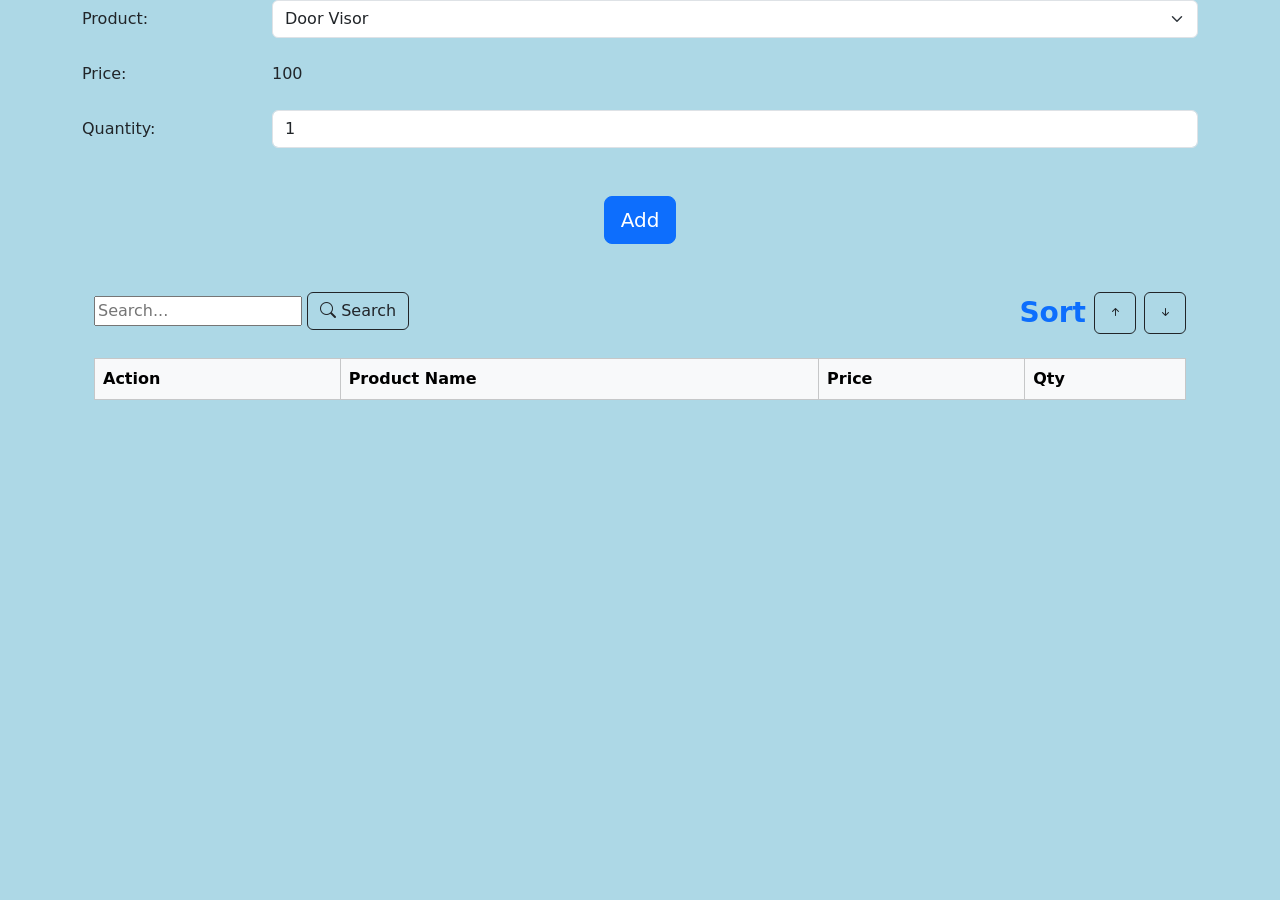
==== commit 8e4b8ea2: "added" ====
--- a/index.html
+++ b/index.html
@@ -5,8 +5,8 @@
     <link rel="icon" type="image/svg+xml" href="/vite.svg" />
     <meta name="viewport" content="width=device-width, initial-scale=1.0" />
     <title>Vite + React</title>
-    <script type="module" crossorigin src="assets/index-DleScv71.js"></script>
-    <link rel="stylesheet" crossorigin href="assets/index-DUEfxN0n.css">
+    <script type="module" crossorigin src="/assets/index-B4Ag23YH.js"></script>
+    <link rel="stylesheet" crossorigin href="/assets/index-Cx_4_w_q.css">
   </head>
   <body>
     <div id="root"></div>
--- a/assets/index-Cx_4_w_q.css
+++ b/assets/index-Cx_4_w_q.css
@@ -0,0 +1,9 @@
+@charset "UTF-8";/*!
+* Bootstrap Icons v1.11.3 (https://icons.getbootstrap.com/)
+* Copyright 2019-2024 The Bootstrap Authors
+* Licensed under MIT (https://github.com/twbs/icons/blob/main/LICENSE)
+*/@font-face{font-display:block;font-family:bootstrap-icons;src:url(/assets/bootstrap-icons-BtvjY1KL.woff2?dd67030699838ea613ee6dbda90effa6) format("woff2"),url(/assets/bootstrap-icons-BOrJxbIo.woff?dd67030699838ea613ee6dbda90effa6) format("woff")}.bi:before,[class^=bi-]:before,[class*=" bi-"]:before{display:inline-block;font-family:bootstrap-icons!important;font-style:normal;font-weight:400!important;font-variant:normal;text-transform:none;line-height:1;vertical-align:-.125em;-webkit-font-smoothing:antialiased;-moz-osx-font-smoothing:grayscale}.bi-123:before{content:""}.bi-alarm-fill:before{content:""}.bi-alarm:before{content:""}.bi-align-bottom:before{content:""}.bi-align-center:before{content:""}.bi-align-end:before{content:""}.bi-align-middle:before{content:""}.bi-align-start:before{content:""}.bi-align-top:before{content:""}.bi-alt:before{content:""}.bi-app-indicator:before{content:""}.bi-app:before{content:""}.bi-archive-fill:before{content:""}.bi-archive:before{content:""}.bi-arrow-90deg-down:before{content:""}.bi-arrow-90deg-left:before{content:""}.bi-arrow-90deg-right:before{content:""}.bi-arrow-90deg-up:before{content:""}.bi-arrow-bar-down:before{content:""}.bi-arrow-bar-left:before{content:""}.bi-arrow-bar-right:before{content:""}.bi-arrow-bar-up:before{content:""}.bi-arrow-clockwise:before{content:""}.bi-arrow-counterclockwise:before{content:""}.bi-arrow-down-circle-fill:before{content:""}.bi-arrow-down-circle:before{content:""}.bi-arrow-down-left-circle-fill:before{content:""}.bi-arrow-down-left-circle:before{content:""}.bi-arrow-down-left-square-fill:before{content:""}.bi-arrow-down-left-square:before{content:""}.bi-arrow-down-left:before{content:""}.bi-arrow-down-right-circle-fill:before{content:""}.bi-arrow-down-right-circle:before{content:""}.bi-arrow-down-right-square-fill:before{content:""}.bi-arrow-down-right-square:before{content:""}.bi-arrow-down-right:before{content:""}.bi-arrow-down-short:before{content:""}.bi-arrow-down-square-fill:before{content:""}.bi-arrow-down-square:before{content:""}.bi-arrow-down-up:before{content:""}.bi-arrow-down:before{content:""}.bi-arrow-left-circle-fill:before{content:""}.bi-arrow-left-circle:before{content:""}.bi-arrow-left-right:before{content:""}.bi-arrow-left-short:before{content:""}.bi-arrow-left-square-fill:before{content:""}.bi-arrow-left-square:before{content:""}.bi-arrow-left:before{content:""}.bi-arrow-repeat:before{content:""}.bi-arrow-return-left:before{content:""}.bi-arrow-return-right:before{content:""}.bi-arrow-right-circle-fill:before{content:""}.bi-arrow-right-circle:before{content:""}.bi-arrow-right-short:before{content:""}.bi-arrow-right-square-fill:before{content:""}.bi-arrow-right-square:before{content:""}.bi-arrow-right:before{content:""}.bi-arrow-up-circle-fill:before{content:""}.bi-arrow-up-circle:before{content:""}.bi-arrow-up-left-circle-fill:before{content:""}.bi-arrow-up-left-circle:before{content:""}.bi-arrow-up-left-square-fill:before{content:""}.bi-arrow-up-left-square:before{content:""}.bi-arrow-up-left:before{content:""}.bi-arrow-up-right-circle-fill:before{content:""}.bi-arrow-up-right-circle:before{content:""}.bi-arrow-up-right-square-fill:before{content:""}.bi-arrow-up-right-square:before{content:""}.bi-arrow-up-right:before{content:""}.bi-arrow-up-short:before{content:""}.bi-arrow-up-square-fill:before{content:""}.bi-arrow-up-square:before{content:""}.bi-arrow-up:before{content:""}.bi-arrows-angle-contract:before{content:""}.bi-arrows-angle-expand:before{content:""}.bi-arrows-collapse:before{content:""}.bi-arrows-expand:before{content:""}.bi-arrows-fullscreen:before{content:""}.bi-arrows-move:before{content:""}.bi-aspect-ratio-fill:before{content:""}.bi-aspect-ratio:before{content:""}.bi-asterisk:before{content:""}.bi-at:before{content:""}.bi-award-fill:before{content:""}.bi-award:before{content:""}.bi-back:before{content:""}.bi-backspace-fill:before{content:""}.bi-backspace-reverse-fill:before{content:""}.bi-backspace-reverse:before{content:""}.bi-backspace:before{content:""}.bi-badge-3d-fill:before{content:""}.bi-badge-3d:before{content:""}.bi-badge-4k-fill:before{content:""}.bi-badge-4k:before{content:""}.bi-badge-8k-fill:before{content:""}.bi-badge-8k:before{content:""}.bi-badge-ad-fill:before{content:""}.bi-badge-ad:before{content:""}.bi-badge-ar-fill:before{content:""}.bi-badge-ar:before{content:""}.bi-badge-cc-fill:before{content:""}.bi-badge-cc:before{content:""}.bi-badge-hd-fill:before{content:""}.bi-badge-hd:before{content:""}.bi-badge-tm-fill:before{content:""}.bi-badge-tm:before{content:""}.bi-badge-vo-fill:before{content:""}.bi-badge-vo:before{content:""}.bi-badge-vr-fill:before{content:""}.bi-badge-vr:before{content:""}.bi-badge-wc-fill:before{content:""}.bi-badge-wc:before{content:""}.bi-bag-check-fill:before{content:""}.bi-bag-check:before{content:""}.bi-bag-dash-fill:before{content:""}.bi-bag-dash:before{content:""}.bi-bag-fill:before{content:""}.bi-bag-plus-fill:before{content:""}.bi-bag-plus:before{content:""}.bi-bag-x-fill:before{content:""}.bi-bag-x:before{content:""}.bi-bag:before{content:""}.bi-bar-chart-fill:before{content:""}.bi-bar-chart-line-fill:before{content:""}.bi-bar-chart-line:before{content:""}.bi-bar-chart-steps:before{content:""}.bi-bar-chart:before{content:""}.bi-basket-fill:before{content:""}.bi-basket:before{content:""}.bi-basket2-fill:before{content:""}.bi-basket2:before{content:""}.bi-basket3-fill:before{content:""}.bi-basket3:before{content:""}.bi-battery-charging:before{content:""}.bi-battery-full:before{content:""}.bi-battery-half:before{content:""}.bi-battery:before{content:""}.bi-bell-fill:before{content:""}.bi-bell:before{content:""}.bi-bezier:before{content:""}.bi-bezier2:before{content:""}.bi-bicycle:before{content:""}.bi-binoculars-fill:before{content:""}.bi-binoculars:before{content:""}.bi-blockquote-left:before{content:""}.bi-blockquote-right:before{content:""}.bi-book-fill:before{content:""}.bi-book-half:before{content:""}.bi-book:before{content:""}.bi-bookmark-check-fill:before{content:""}.bi-bookmark-check:before{content:""}.bi-bookmark-dash-fill:before{content:""}.bi-bookmark-dash:before{content:""}.bi-bookmark-fill:before{content:""}.bi-bookmark-heart-fill:before{content:""}.bi-bookmark-heart:before{content:""}.bi-bookmark-plus-fill:before{content:""}.bi-bookmark-plus:before{content:""}.bi-bookmark-star-fill:before{content:""}.bi-bookmark-star:before{content:""}.bi-bookmark-x-fill:before{content:""}.bi-bookmark-x:before{content:""}.bi-bookmark:before{content:""}.bi-bookmarks-fill:before{content:""}.bi-bookmarks:before{content:""}.bi-bookshelf:before{content:""}.bi-bootstrap-fill:before{content:""}.bi-bootstrap-reboot:before{content:""}.bi-bootstrap:before{content:""}.bi-border-all:before{content:""}.bi-border-bottom:before{content:""}.bi-border-center:before{content:""}.bi-border-inner:before{content:""}.bi-border-left:before{content:""}.bi-border-middle:before{content:""}.bi-border-outer:before{content:""}.bi-border-right:before{content:""}.bi-border-style:before{content:""}.bi-border-top:before{content:""}.bi-border-width:before{content:""}.bi-border:before{content:""}.bi-bounding-box-circles:before{content:""}.bi-bounding-box:before{content:""}.bi-box-arrow-down-left:before{content:""}.bi-box-arrow-down-right:before{content:""}.bi-box-arrow-down:before{content:""}.bi-box-arrow-in-down-left:before{content:""}.bi-box-arrow-in-down-right:before{content:""}.bi-box-arrow-in-down:before{content:""}.bi-box-arrow-in-left:before{content:""}.bi-box-arrow-in-right:before{content:""}.bi-box-arrow-in-up-left:before{content:""}.bi-box-arrow-in-up-right:before{content:""}.bi-box-arrow-in-up:before{content:""}.bi-box-arrow-left:before{content:""}.bi-box-arrow-right:before{content:""}.bi-box-arrow-up-left:before{content:""}.bi-box-arrow-up-right:before{content:""}.bi-box-arrow-up:before{content:""}.bi-box-seam:before{content:""}.bi-box:before{content:""}.bi-braces:before{content:""}.bi-bricks:before{content:""}.bi-briefcase-fill:before{content:""}.bi-briefcase:before{content:""}.bi-brightness-alt-high-fill:before{content:""}.bi-brightness-alt-high:before{content:""}.bi-brightness-alt-low-fill:before{content:""}.bi-brightness-alt-low:before{content:""}.bi-brightness-high-fill:before{content:""}.bi-brightness-high:before{content:""}.bi-brightness-low-fill:before{content:""}.bi-brightness-low:before{content:""}.bi-broadcast-pin:before{content:""}.bi-broadcast:before{content:""}.bi-brush-fill:before{content:""}.bi-brush:before{content:""}.bi-bucket-fill:before{content:""}.bi-bucket:before{content:""}.bi-bug-fill:before{content:""}.bi-bug:before{content:""}.bi-building:before{content:""}.bi-bullseye:before{content:""}.bi-calculator-fill:before{content:""}.bi-calculator:before{content:""}.bi-calendar-check-fill:before{content:""}.bi-calendar-check:before{content:""}.bi-calendar-date-fill:before{content:""}.bi-calendar-date:before{content:""}.bi-calendar-day-fill:before{content:""}.bi-calendar-day:before{content:""}.bi-calendar-event-fill:before{content:""}.bi-calendar-event:before{content:""}.bi-calendar-fill:before{content:""}.bi-calendar-minus-fill:before{content:""}.bi-calendar-minus:before{content:""}.bi-calendar-month-fill:before{content:""}.bi-calendar-month:before{content:""}.bi-calendar-plus-fill:before{content:""}.bi-calendar-plus:before{content:""}.bi-calendar-range-fill:before{content:""}.bi-calendar-range:before{content:""}.bi-calendar-week-fill:before{content:""}.bi-calendar-week:before{content:""}.bi-calendar-x-fill:before{content:""}.bi-calendar-x:before{content:""}.bi-calendar:before{content:""}.bi-calendar2-check-fill:before{content:""}.bi-calendar2-check:before{content:""}.bi-calendar2-date-fill:before{content:""}.bi-calendar2-date:before{content:""}.bi-calendar2-day-fill:before{content:""}.bi-calendar2-day:before{content:""}.bi-calendar2-event-fill:before{content:""}.bi-calendar2-event:before{content:""}.bi-calendar2-fill:before{content:""}.bi-calendar2-minus-fill:before{content:""}.bi-calendar2-minus:before{content:""}.bi-calendar2-month-fill:before{content:""}.bi-calendar2-month:before{content:""}.bi-calendar2-plus-fill:before{content:""}.bi-calendar2-plus:before{content:""}.bi-calendar2-range-fill:before{content:""}.bi-calendar2-range:before{content:""}.bi-calendar2-week-fill:before{content:""}.bi-calendar2-week:before{content:""}.bi-calendar2-x-fill:before{content:""}.bi-calendar2-x:before{content:""}.bi-calendar2:before{content:""}.bi-calendar3-event-fill:before{content:""}.bi-calendar3-event:before{content:""}.bi-calendar3-fill:before{content:""}.bi-calendar3-range-fill:before{content:""}.bi-calendar3-range:before{content:""}.bi-calendar3-week-fill:before{content:""}.bi-calendar3-week:before{content:""}.bi-calendar3:before{content:""}.bi-calendar4-event:before{content:""}.bi-calendar4-range:before{content:""}.bi-calendar4-week:before{content:""}.bi-calendar4:before{content:""}.bi-camera-fill:before{content:""}.bi-camera-reels-fill:before{content:""}.bi-camera-reels:before{content:""}.bi-camera-video-fill:before{content:""}.bi-camera-video-off-fill:before{content:""}.bi-camera-video-off:before{content:""}.bi-camera-video:before{content:""}.bi-camera:before{content:""}.bi-camera2:before{content:""}.bi-capslock-fill:before{content:""}.bi-capslock:before{content:""}.bi-card-checklist:before{content:""}.bi-card-heading:before{content:""}.bi-card-image:before{content:""}.bi-card-list:before{content:""}.bi-card-text:before{content:""}.bi-caret-down-fill:before{content:""}.bi-caret-down-square-fill:before{content:""}.bi-caret-down-square:before{content:""}.bi-caret-down:before{content:""}.bi-caret-left-fill:before{content:""}.bi-caret-left-square-fill:before{content:""}.bi-caret-left-square:before{content:""}.bi-caret-left:before{content:""}.bi-caret-right-fill:before{content:""}.bi-caret-right-square-fill:before{content:""}.bi-caret-right-square:before{content:""}.bi-caret-right:before{content:""}.bi-caret-up-fill:before{content:""}.bi-caret-up-square-fill:before{content:""}.bi-caret-up-square:before{content:""}.bi-caret-up:before{content:""}.bi-cart-check-fill:before{content:""}.bi-cart-check:before{content:""}.bi-cart-dash-fill:before{content:""}.bi-cart-dash:before{content:""}.bi-cart-fill:before{content:""}.bi-cart-plus-fill:before{content:""}.bi-cart-plus:before{content:""}.bi-cart-x-fill:before{content:""}.bi-cart-x:before{content:""}.bi-cart:before{content:""}.bi-cart2:before{content:""}.bi-cart3:before{content:""}.bi-cart4:before{content:""}.bi-cash-stack:before{content:""}.bi-cash:before{content:""}.bi-cast:before{content:""}.bi-chat-dots-fill:before{content:""}.bi-chat-dots:before{content:""}.bi-chat-fill:before{content:""}.bi-chat-left-dots-fill:before{content:""}.bi-chat-left-dots:before{content:""}.bi-chat-left-fill:before{content:""}.bi-chat-left-quote-fill:before{content:""}.bi-chat-left-quote:before{content:""}.bi-chat-left-text-fill:before{content:""}.bi-chat-left-text:before{content:""}.bi-chat-left:before{content:""}.bi-chat-quote-fill:before{content:""}.bi-chat-quote:before{content:""}.bi-chat-right-dots-fill:before{content:""}.bi-chat-right-dots:before{content:""}.bi-chat-right-fill:before{content:""}.bi-chat-right-quote-fill:before{content:""}.bi-chat-right-quote:before{content:""}.bi-chat-right-text-fill:before{content:""}.bi-chat-right-text:before{content:""}.bi-chat-right:before{content:""}.bi-chat-square-dots-fill:before{content:""}.bi-chat-square-dots:before{content:""}.bi-chat-square-fill:before{content:""}.bi-chat-square-quote-fill:before{content:""}.bi-chat-square-quote:before{content:""}.bi-chat-square-text-fill:before{content:""}.bi-chat-square-text:before{content:""}.bi-chat-square:before{content:""}.bi-chat-text-fill:before{content:""}.bi-chat-text:before{content:""}.bi-chat:before{content:""}.bi-check-all:before{content:""}.bi-check-circle-fill:before{content:""}.bi-check-circle:before{content:""}.bi-check-square-fill:before{content:""}.bi-check-square:before{content:""}.bi-check:before{content:""}.bi-check2-all:before{content:""}.bi-check2-circle:before{content:""}.bi-check2-square:before{content:""}.bi-check2:before{content:""}.bi-chevron-bar-contract:before{content:""}.bi-chevron-bar-down:before{content:""}.bi-chevron-bar-expand:before{content:""}.bi-chevron-bar-left:before{content:""}.bi-chevron-bar-right:before{content:""}.bi-chevron-bar-up:before{content:""}.bi-chevron-compact-down:before{content:""}.bi-chevron-compact-left:before{content:""}.bi-chevron-compact-right:before{content:""}.bi-chevron-compact-up:before{content:""}.bi-chevron-contract:before{content:""}.bi-chevron-double-down:before{content:""}.bi-chevron-double-left:before{content:""}.bi-chevron-double-right:before{content:""}.bi-chevron-double-up:before{content:""}.bi-chevron-down:before{content:""}.bi-chevron-expand:before{content:""}.bi-chevron-left:before{content:""}.bi-chevron-right:before{content:""}.bi-chevron-up:before{content:""}.bi-circle-fill:before{content:""}.bi-circle-half:before{content:""}.bi-circle-square:before{content:""}.bi-circle:before{content:""}.bi-clipboard-check:before{content:""}.bi-clipboard-data:before{content:""}.bi-clipboard-minus:before{content:""}.bi-clipboard-plus:before{content:""}.bi-clipboard-x:before{content:""}.bi-clipboard:before{content:""}.bi-clock-fill:before{content:""}.bi-clock-history:before{content:""}.bi-clock:before{content:""}.bi-cloud-arrow-down-fill:before{content:""}.bi-cloud-arrow-down:before{content:""}.bi-cloud-arrow-up-fill:before{content:""}.bi-cloud-arrow-up:before{content:""}.bi-cloud-check-fill:before{content:""}.bi-cloud-check:before{content:""}.bi-cloud-download-fill:before{content:""}.bi-cloud-download:before{content:""}.bi-cloud-drizzle-fill:before{content:""}.bi-cloud-drizzle:before{content:""}.bi-cloud-fill:before{content:""}.bi-cloud-fog-fill:before{content:""}.bi-cloud-fog:before{content:""}.bi-cloud-fog2-fill:before{content:""}.bi-cloud-fog2:before{content:""}.bi-cloud-hail-fill:before{content:""}.bi-cloud-hail:before{content:""}.bi-cloud-haze-fill:before{content:""}.bi-cloud-haze:before{content:""}.bi-cloud-haze2-fill:before{content:""}.bi-cloud-lightning-fill:before{content:""}.bi-cloud-lightning-rain-fill:before{content:""}.bi-cloud-lightning-rain:before{content:""}.bi-cloud-lightning:before{content:""}.bi-cloud-minus-fill:before{content:""}.bi-cloud-minus:before{content:""}.bi-cloud-moon-fill:before{content:""}.bi-cloud-moon:before{content:""}.bi-cloud-plus-fill:before{content:""}.bi-cloud-plus:before{content:""}.bi-cloud-rain-fill:before{content:""}.bi-cloud-rain-heavy-fill:before{content:""}.bi-cloud-rain-heavy:before{content:""}.bi-cloud-rain:before{content:""}.bi-cloud-slash-fill:before{content:""}.bi-cloud-slash:before{content:""}.bi-cloud-sleet-fill:before{content:""}.bi-cloud-sleet:before{content:""}.bi-cloud-snow-fill:before{content:""}.bi-cloud-snow:before{content:""}.bi-cloud-sun-fill:before{content:""}.bi-cloud-sun:before{content:""}.bi-cloud-upload-fill:before{content:""}.bi-cloud-upload:before{content:""}.bi-cloud:before{content:""}.bi-clouds-fill:before{content:""}.bi-clouds:before{content:""}.bi-cloudy-fill:before{content:""}.bi-cloudy:before{content:""}.bi-code-slash:before{content:""}.bi-code-square:before{content:""}.bi-code:before{content:""}.bi-collection-fill:before{content:""}.bi-collection-play-fill:before{content:""}.bi-collection-play:before{content:""}.bi-collection:before{content:""}.bi-columns-gap:before{content:""}.bi-columns:before{content:""}.bi-command:before{content:""}.bi-compass-fill:before{content:""}.bi-compass:before{content:""}.bi-cone-striped:before{content:""}.bi-cone:before{content:""}.bi-controller:before{content:""}.bi-cpu-fill:before{content:""}.bi-cpu:before{content:""}.bi-credit-card-2-back-fill:before{content:""}.bi-credit-card-2-back:before{content:""}.bi-credit-card-2-front-fill:before{content:""}.bi-credit-card-2-front:before{content:""}.bi-credit-card-fill:before{content:""}.bi-credit-card:before{content:""}.bi-crop:before{content:""}.bi-cup-fill:before{content:""}.bi-cup-straw:before{content:""}.bi-cup:before{content:""}.bi-cursor-fill:before{content:""}.bi-cursor-text:before{content:""}.bi-cursor:before{content:""}.bi-dash-circle-dotted:before{content:""}.bi-dash-circle-fill:before{content:""}.bi-dash-circle:before{content:""}.bi-dash-square-dotted:before{content:""}.bi-dash-square-fill:before{content:""}.bi-dash-square:before{content:""}.bi-dash:before{content:""}.bi-diagram-2-fill:before{content:""}.bi-diagram-2:before{content:""}.bi-diagram-3-fill:before{content:""}.bi-diagram-3:before{content:""}.bi-diamond-fill:before{content:""}.bi-diamond-half:before{content:""}.bi-diamond:before{content:""}.bi-dice-1-fill:before{content:""}.bi-dice-1:before{content:""}.bi-dice-2-fill:before{content:""}.bi-dice-2:before{content:""}.bi-dice-3-fill:before{content:""}.bi-dice-3:before{content:""}.bi-dice-4-fill:before{content:""}.bi-dice-4:before{content:""}.bi-dice-5-fill:before{content:""}.bi-dice-5:before{content:""}.bi-dice-6-fill:before{content:""}.bi-dice-6:before{content:""}.bi-disc-fill:before{content:""}.bi-disc:before{content:""}.bi-discord:before{content:""}.bi-display-fill:before{content:""}.bi-display:before{content:""}.bi-distribute-horizontal:before{content:""}.bi-distribute-vertical:before{content:""}.bi-door-closed-fill:before{content:""}.bi-door-closed:before{content:""}.bi-door-open-fill:before{content:""}.bi-door-open:before{content:""}.bi-dot:before{content:""}.bi-download:before{content:""}.bi-droplet-fill:before{content:""}.bi-droplet-half:before{content:""}.bi-droplet:before{content:""}.bi-earbuds:before{content:""}.bi-easel-fill:before{content:""}.bi-easel:before{content:""}.bi-egg-fill:before{content:""}.bi-egg-fried:before{content:""}.bi-egg:before{content:""}.bi-eject-fill:before{content:""}.bi-eject:before{content:""}.bi-emoji-angry-fill:before{content:""}.bi-emoji-angry:before{content:""}.bi-emoji-dizzy-fill:before{content:""}.bi-emoji-dizzy:before{content:""}.bi-emoji-expressionless-fill:before{content:""}.bi-emoji-expressionless:before{content:""}.bi-emoji-frown-fill:before{content:""}.bi-emoji-frown:before{content:""}.bi-emoji-heart-eyes-fill:before{content:""}.bi-emoji-heart-eyes:before{content:""}.bi-emoji-laughing-fill:before{content:""}.bi-emoji-laughing:before{content:""}.bi-emoji-neutral-fill:before{content:""}.bi-emoji-neutral:before{content:""}.bi-emoji-smile-fill:before{content:""}.bi-emoji-smile-upside-down-fill:before{content:""}.bi-emoji-smile-upside-down:before{content:""}.bi-emoji-smile:before{content:""}.bi-emoji-sunglasses-fill:before{content:""}.bi-emoji-sunglasses:before{content:""}.bi-emoji-wink-fill:before{content:""}.bi-emoji-wink:before{content:""}.bi-envelope-fill:before{content:""}.bi-envelope-open-fill:before{content:""}.bi-envelope-open:before{content:""}.bi-envelope:before{content:""}.bi-eraser-fill:before{content:""}.bi-eraser:before{content:""}.bi-exclamation-circle-fill:before{content:""}.bi-exclamation-circle:before{content:""}.bi-exclamation-diamond-fill:before{content:""}.bi-exclamation-diamond:before{content:""}.bi-exclamation-octagon-fill:before{content:""}.bi-exclamation-octagon:before{content:""}.bi-exclamation-square-fill:before{content:""}.bi-exclamation-square:before{content:""}.bi-exclamation-triangle-fill:before{content:""}.bi-exclamation-triangle:before{content:""}.bi-exclamation:before{content:""}.bi-exclude:before{content:""}.bi-eye-fill:before{content:""}.bi-eye-slash-fill:before{content:""}.bi-eye-slash:before{content:""}.bi-eye:before{content:""}.bi-eyedropper:before{content:""}.bi-eyeglasses:before{content:""}.bi-facebook:before{content:""}.bi-file-arrow-down-fill:before{content:""}.bi-file-arrow-down:before{content:""}.bi-file-arrow-up-fill:before{content:""}.bi-file-arrow-up:before{content:""}.bi-file-bar-graph-fill:before{content:""}.bi-file-bar-graph:before{content:""}.bi-file-binary-fill:before{content:""}.bi-file-binary:before{content:""}.bi-file-break-fill:before{content:""}.bi-file-break:before{content:""}.bi-file-check-fill:before{content:""}.bi-file-check:before{content:""}.bi-file-code-fill:before{content:""}.bi-file-code:before{content:""}.bi-file-diff-fill:before{content:""}.bi-file-diff:before{content:""}.bi-file-earmark-arrow-down-fill:before{content:""}.bi-file-earmark-arrow-down:before{content:""}.bi-file-earmark-arrow-up-fill:before{content:""}.bi-file-earmark-arrow-up:before{content:""}.bi-file-earmark-bar-graph-fill:before{content:""}.bi-file-earmark-bar-graph:before{content:""}.bi-file-earmark-binary-fill:before{content:""}.bi-file-earmark-binary:before{content:""}.bi-file-earmark-break-fill:before{content:""}.bi-file-earmark-break:before{content:""}.bi-file-earmark-check-fill:before{content:""}.bi-file-earmark-check:before{content:""}.bi-file-earmark-code-fill:before{content:""}.bi-file-earmark-code:before{content:""}.bi-file-earmark-diff-fill:before{content:""}.bi-file-earmark-diff:before{content:""}.bi-file-earmark-easel-fill:before{content:""}.bi-file-earmark-easel:before{content:""}.bi-file-earmark-excel-fill:before{content:""}.bi-file-earmark-excel:before{content:""}.bi-file-earmark-fill:before{content:""}.bi-file-earmark-font-fill:before{content:""}.bi-file-earmark-font:before{content:""}.bi-file-earmark-image-fill:before{content:""}.bi-file-earmark-image:before{content:""}.bi-file-earmark-lock-fill:before{content:""}.bi-file-earmark-lock:before{content:""}.bi-file-earmark-lock2-fill:before{content:""}.bi-file-earmark-lock2:before{content:""}.bi-file-earmark-medical-fill:before{content:""}.bi-file-earmark-medical:before{content:""}.bi-file-earmark-minus-fill:before{content:""}.bi-file-earmark-minus:before{content:""}.bi-file-earmark-music-fill:before{content:""}.bi-file-earmark-music:before{content:""}.bi-file-earmark-person-fill:before{content:""}.bi-file-earmark-person:before{content:""}.bi-file-earmark-play-fill:before{content:""}.bi-file-earmark-play:before{content:""}.bi-file-earmark-plus-fill:before{content:""}.bi-file-earmark-plus:before{content:""}.bi-file-earmark-post-fill:before{content:""}.bi-file-earmark-post:before{content:""}.bi-file-earmark-ppt-fill:before{content:""}.bi-file-earmark-ppt:before{content:""}.bi-file-earmark-richtext-fill:before{content:""}.bi-file-earmark-richtext:before{content:""}.bi-file-earmark-ruled-fill:before{content:""}.bi-file-earmark-ruled:before{content:""}.bi-file-earmark-slides-fill:before{content:""}.bi-file-earmark-slides:before{content:""}.bi-file-earmark-spreadsheet-fill:before{content:""}.bi-file-earmark-spreadsheet:before{content:""}.bi-file-earmark-text-fill:before{content:""}.bi-file-earmark-text:before{content:""}.bi-file-earmark-word-fill:before{content:""}.bi-file-earmark-word:before{content:""}.bi-file-earmark-x-fill:before{content:""}.bi-file-earmark-x:before{content:""}.bi-file-earmark-zip-fill:before{content:""}.bi-file-earmark-zip:before{content:""}.bi-file-earmark:before{content:""}.bi-file-easel-fill:before{content:""}.bi-file-easel:before{content:""}.bi-file-excel-fill:before{content:""}.bi-file-excel:before{content:""}.bi-file-fill:before{content:""}.bi-file-font-fill:before{content:""}.bi-file-font:before{content:""}.bi-file-image-fill:before{content:""}.bi-file-image:before{content:""}.bi-file-lock-fill:before{content:""}.bi-file-lock:before{content:""}.bi-file-lock2-fill:before{content:""}.bi-file-lock2:before{content:""}.bi-file-medical-fill:before{content:""}.bi-file-medical:before{content:""}.bi-file-minus-fill:before{content:""}.bi-file-minus:before{content:""}.bi-file-music-fill:before{content:""}.bi-file-music:before{content:""}.bi-file-person-fill:before{content:""}.bi-file-person:before{content:""}.bi-file-play-fill:before{content:""}.bi-file-play:before{content:""}.bi-file-plus-fill:before{content:""}.bi-file-plus:before{content:""}.bi-file-post-fill:before{content:""}.bi-file-post:before{content:""}.bi-file-ppt-fill:before{content:""}.bi-file-ppt:before{content:""}.bi-file-richtext-fill:before{content:""}.bi-file-richtext:before{content:""}.bi-file-ruled-fill:before{content:""}.bi-file-ruled:before{content:""}.bi-file-slides-fill:before{content:""}.bi-file-slides:before{content:""}.bi-file-spreadsheet-fill:before{content:""}.bi-file-spreadsheet:before{content:""}.bi-file-text-fill:before{content:""}.bi-file-text:before{content:""}.bi-file-word-fill:before{content:""}.bi-file-word:before{content:""}.bi-file-x-fill:before{content:""}.bi-file-x:before{content:""}.bi-file-zip-fill:before{content:""}.bi-file-zip:before{content:""}.bi-file:before{content:""}.bi-files-alt:before{content:""}.bi-files:before{content:""}.bi-film:before{content:""}.bi-filter-circle-fill:before{content:""}.bi-filter-circle:before{content:""}.bi-filter-left:before{content:""}.bi-filter-right:before{content:""}.bi-filter-square-fill:before{content:""}.bi-filter-square:before{content:""}.bi-filter:before{content:""}.bi-flag-fill:before{content:""}.bi-flag:before{content:""}.bi-flower1:before{content:""}.bi-flower2:before{content:""}.bi-flower3:before{content:""}.bi-folder-check:before{content:""}.bi-folder-fill:before{content:""}.bi-folder-minus:before{content:""}.bi-folder-plus:before{content:""}.bi-folder-symlink-fill:before{content:""}.bi-folder-symlink:before{content:""}.bi-folder-x:before{content:""}.bi-folder:before{content:""}.bi-folder2-open:before{content:""}.bi-folder2:before{content:""}.bi-fonts:before{content:""}.bi-forward-fill:before{content:""}.bi-forward:before{content:""}.bi-front:before{content:""}.bi-fullscreen-exit:before{content:""}.bi-fullscreen:before{content:""}.bi-funnel-fill:before{content:""}.bi-funnel:before{content:""}.bi-gear-fill:before{content:""}.bi-gear-wide-connected:before{content:""}.bi-gear-wide:before{content:""}.bi-gear:before{content:""}.bi-gem:before{content:""}.bi-geo-alt-fill:before{content:""}.bi-geo-alt:before{content:""}.bi-geo-fill:before{content:""}.bi-geo:before{content:""}.bi-gift-fill:before{content:""}.bi-gift:before{content:""}.bi-github:before{content:""}.bi-globe:before{content:""}.bi-globe2:before{content:""}.bi-google:before{content:""}.bi-graph-down:before{content:""}.bi-graph-up:before{content:""}.bi-grid-1x2-fill:before{content:""}.bi-grid-1x2:before{content:""}.bi-grid-3x2-gap-fill:before{content:""}.bi-grid-3x2-gap:before{content:""}.bi-grid-3x2:before{content:""}.bi-grid-3x3-gap-fill:before{content:""}.bi-grid-3x3-gap:before{content:""}.bi-grid-3x3:before{content:""}.bi-grid-fill:before{content:""}.bi-grid:before{content:""}.bi-grip-horizontal:before{content:""}.bi-grip-vertical:before{content:""}.bi-hammer:before{content:""}.bi-hand-index-fill:before{content:""}.bi-hand-index-thumb-fill:before{content:""}.bi-hand-index-thumb:before{content:""}.bi-hand-index:before{content:""}.bi-hand-thumbs-down-fill:before{content:""}.bi-hand-thumbs-down:before{content:""}.bi-hand-thumbs-up-fill:before{content:""}.bi-hand-thumbs-up:before{content:""}.bi-handbag-fill:before{content:""}.bi-handbag:before{content:""}.bi-hash:before{content:""}.bi-hdd-fill:before{content:""}.bi-hdd-network-fill:before{content:""}.bi-hdd-network:before{content:""}.bi-hdd-rack-fill:before{content:""}.bi-hdd-rack:before{content:""}.bi-hdd-stack-fill:before{content:""}.bi-hdd-stack:before{content:""}.bi-hdd:before{content:""}.bi-headphones:before{content:""}.bi-headset:before{content:""}.bi-heart-fill:before{content:""}.bi-heart-half:before{content:""}.bi-heart:before{content:""}.bi-heptagon-fill:before{content:""}.bi-heptagon-half:before{content:""}.bi-heptagon:before{content:""}.bi-hexagon-fill:before{content:""}.bi-hexagon-half:before{content:""}.bi-hexagon:before{content:""}.bi-hourglass-bottom:before{content:""}.bi-hourglass-split:before{content:""}.bi-hourglass-top:before{content:""}.bi-hourglass:before{content:""}.bi-house-door-fill:before{content:""}.bi-house-door:before{content:""}.bi-house-fill:before{content:""}.bi-house:before{content:""}.bi-hr:before{content:""}.bi-hurricane:before{content:""}.bi-image-alt:before{content:""}.bi-image-fill:before{content:""}.bi-image:before{content:""}.bi-images:before{content:""}.bi-inbox-fill:before{content:""}.bi-inbox:before{content:""}.bi-inboxes-fill:before{content:""}.bi-inboxes:before{content:""}.bi-info-circle-fill:before{content:""}.bi-info-circle:before{content:""}.bi-info-square-fill:before{content:""}.bi-info-square:before{content:""}.bi-info:before{content:""}.bi-input-cursor-text:before{content:""}.bi-input-cursor:before{content:""}.bi-instagram:before{content:""}.bi-intersect:before{content:""}.bi-journal-album:before{content:""}.bi-journal-arrow-down:before{content:""}.bi-journal-arrow-up:before{content:""}.bi-journal-bookmark-fill:before{content:""}.bi-journal-bookmark:before{content:""}.bi-journal-check:before{content:""}.bi-journal-code:before{content:""}.bi-journal-medical:before{content:""}.bi-journal-minus:before{content:""}.bi-journal-plus:before{content:""}.bi-journal-richtext:before{content:""}.bi-journal-text:before{content:""}.bi-journal-x:before{content:""}.bi-journal:before{content:""}.bi-journals:before{content:""}.bi-joystick:before{content:""}.bi-justify-left:before{content:""}.bi-justify-right:before{content:""}.bi-justify:before{content:""}.bi-kanban-fill:before{content:""}.bi-kanban:before{content:""}.bi-key-fill:before{content:""}.bi-key:before{content:""}.bi-keyboard-fill:before{content:""}.bi-keyboard:before{content:""}.bi-ladder:before{content:""}.bi-lamp-fill:before{content:""}.bi-lamp:before{content:""}.bi-laptop-fill:before{content:""}.bi-laptop:before{content:""}.bi-layer-backward:before{content:""}.bi-layer-forward:before{content:""}.bi-layers-fill:before{content:""}.bi-layers-half:before{content:""}.bi-layers:before{content:""}.bi-layout-sidebar-inset-reverse:before{content:""}.bi-layout-sidebar-inset:before{content:""}.bi-layout-sidebar-reverse:before{content:""}.bi-layout-sidebar:before{content:""}.bi-layout-split:before{content:""}.bi-layout-text-sidebar-reverse:before{content:""}.bi-layout-text-sidebar:before{content:""}.bi-layout-text-window-reverse:before{content:""}.bi-layout-text-window:before{content:""}.bi-layout-three-columns:before{content:""}.bi-layout-wtf:before{content:""}.bi-life-preserver:before{content:""}.bi-lightbulb-fill:before{content:""}.bi-lightbulb-off-fill:before{content:""}.bi-lightbulb-off:before{content:""}.bi-lightbulb:before{content:""}.bi-lightning-charge-fill:before{content:""}.bi-lightning-charge:before{content:""}.bi-lightning-fill:before{content:""}.bi-lightning:before{content:""}.bi-link-45deg:before{content:""}.bi-link:before{content:""}.bi-linkedin:before{content:""}.bi-list-check:before{content:""}.bi-list-nested:before{content:""}.bi-list-ol:before{content:""}.bi-list-stars:before{content:""}.bi-list-task:before{content:""}.bi-list-ul:before{content:""}.bi-list:before{content:""}.bi-lock-fill:before{content:""}.bi-lock:before{content:""}.bi-mailbox:before{content:""}.bi-mailbox2:before{content:""}.bi-map-fill:before{content:""}.bi-map:before{content:""}.bi-markdown-fill:before{content:""}.bi-markdown:before{content:""}.bi-mask:before{content:""}.bi-megaphone-fill:before{content:""}.bi-megaphone:before{content:""}.bi-menu-app-fill:before{content:""}.bi-menu-app:before{content:""}.bi-menu-button-fill:before{content:""}.bi-menu-button-wide-fill:before{content:""}.bi-menu-button-wide:before{content:""}.bi-menu-button:before{content:""}.bi-menu-down:before{content:""}.bi-menu-up:before{content:""}.bi-mic-fill:before{content:""}.bi-mic-mute-fill:before{content:""}.bi-mic-mute:before{content:""}.bi-mic:before{content:""}.bi-minecart-loaded:before{content:""}.bi-minecart:before{content:""}.bi-moisture:before{content:""}.bi-moon-fill:before{content:""}.bi-moon-stars-fill:before{content:""}.bi-moon-stars:before{content:""}.bi-moon:before{content:""}.bi-mouse-fill:before{content:""}.bi-mouse:before{content:""}.bi-mouse2-fill:before{content:""}.bi-mouse2:before{content:""}.bi-mouse3-fill:before{content:""}.bi-mouse3:before{content:""}.bi-music-note-beamed:before{content:""}.bi-music-note-list:before{content:""}.bi-music-note:before{content:""}.bi-music-player-fill:before{content:""}.bi-music-player:before{content:""}.bi-newspaper:before{content:""}.bi-node-minus-fill:before{content:""}.bi-node-minus:before{content:""}.bi-node-plus-fill:before{content:""}.bi-node-plus:before{content:""}.bi-nut-fill:before{content:""}.bi-nut:before{content:""}.bi-octagon-fill:before{content:""}.bi-octagon-half:before{content:""}.bi-octagon:before{content:""}.bi-option:before{content:""}.bi-outlet:before{content:""}.bi-paint-bucket:before{content:""}.bi-palette-fill:before{content:""}.bi-palette:before{content:""}.bi-palette2:before{content:""}.bi-paperclip:before{content:""}.bi-paragraph:before{content:""}.bi-patch-check-fill:before{content:""}.bi-patch-check:before{content:""}.bi-patch-exclamation-fill:before{content:""}.bi-patch-exclamation:before{content:""}.bi-patch-minus-fill:before{content:""}.bi-patch-minus:before{content:""}.bi-patch-plus-fill:before{content:""}.bi-patch-plus:before{content:""}.bi-patch-question-fill:before{content:""}.bi-patch-question:before{content:""}.bi-pause-btn-fill:before{content:""}.bi-pause-btn:before{content:""}.bi-pause-circle-fill:before{content:""}.bi-pause-circle:before{content:""}.bi-pause-fill:before{content:""}.bi-pause:before{content:""}.bi-peace-fill:before{content:""}.bi-peace:before{content:""}.bi-pen-fill:before{content:""}.bi-pen:before{content:""}.bi-pencil-fill:before{content:""}.bi-pencil-square:before{content:""}.bi-pencil:before{content:""}.bi-pentagon-fill:before{content:""}.bi-pentagon-half:before{content:""}.bi-pentagon:before{content:""}.bi-people-fill:before{content:""}.bi-people:before{content:""}.bi-percent:before{content:""}.bi-person-badge-fill:before{content:""}.bi-person-badge:before{content:""}.bi-person-bounding-box:before{content:""}.bi-person-check-fill:before{content:""}.bi-person-check:before{content:""}.bi-person-circle:before{content:""}.bi-person-dash-fill:before{content:""}.bi-person-dash:before{content:""}.bi-person-fill:before{content:""}.bi-person-lines-fill:before{content:""}.bi-person-plus-fill:before{content:""}.bi-person-plus:before{content:""}.bi-person-square:before{content:""}.bi-person-x-fill:before{content:""}.bi-person-x:before{content:""}.bi-person:before{content:""}.bi-phone-fill:before{content:""}.bi-phone-landscape-fill:before{content:""}.bi-phone-landscape:before{content:""}.bi-phone-vibrate-fill:before{content:""}.bi-phone-vibrate:before{content:""}.bi-phone:before{content:""}.bi-pie-chart-fill:before{content:""}.bi-pie-chart:before{content:""}.bi-pin-angle-fill:before{content:""}.bi-pin-angle:before{content:""}.bi-pin-fill:before{content:""}.bi-pin:before{content:""}.bi-pip-fill:before{content:""}.bi-pip:before{content:""}.bi-play-btn-fill:before{content:""}.bi-play-btn:before{content:""}.bi-play-circle-fill:before{content:""}.bi-play-circle:before{content:""}.bi-play-fill:before{content:""}.bi-play:before{content:""}.bi-plug-fill:before{content:""}.bi-plug:before{content:""}.bi-plus-circle-dotted:before{content:""}.bi-plus-circle-fill:before{content:""}.bi-plus-circle:before{content:""}.bi-plus-square-dotted:before{content:""}.bi-plus-square-fill:before{content:""}.bi-plus-square:before{content:""}.bi-plus:before{content:""}.bi-power:before{content:""}.bi-printer-fill:before{content:""}.bi-printer:before{content:""}.bi-puzzle-fill:before{content:""}.bi-puzzle:before{content:""}.bi-question-circle-fill:before{content:""}.bi-question-circle:before{content:""}.bi-question-diamond-fill:before{content:""}.bi-question-diamond:before{content:""}.bi-question-octagon-fill:before{content:""}.bi-question-octagon:before{content:""}.bi-question-square-fill:before{content:""}.bi-question-square:before{content:""}.bi-question:before{content:""}.bi-rainbow:before{content:""}.bi-receipt-cutoff:before{content:""}.bi-receipt:before{content:""}.bi-reception-0:before{content:""}.bi-reception-1:before{content:""}.bi-reception-2:before{content:""}.bi-reception-3:before{content:""}.bi-reception-4:before{content:""}.bi-record-btn-fill:before{content:""}.bi-record-btn:before{content:""}.bi-record-circle-fill:before{content:""}.bi-record-circle:before{content:""}.bi-record-fill:before{content:""}.bi-record:before{content:""}.bi-record2-fill:before{content:""}.bi-record2:before{content:""}.bi-reply-all-fill:before{content:""}.bi-reply-all:before{content:""}.bi-reply-fill:before{content:""}.bi-reply:before{content:""}.bi-rss-fill:before{content:""}.bi-rss:before{content:""}.bi-rulers:before{content:""}.bi-save-fill:before{content:""}.bi-save:before{content:""}.bi-save2-fill:before{content:""}.bi-save2:before{content:""}.bi-scissors:before{content:""}.bi-screwdriver:before{content:""}.bi-search:before{content:""}.bi-segmented-nav:before{content:""}.bi-server:before{content:""}.bi-share-fill:before{content:""}.bi-share:before{content:""}.bi-shield-check:before{content:""}.bi-shield-exclamation:before{content:""}.bi-shield-fill-check:before{content:""}.bi-shield-fill-exclamation:before{content:""}.bi-shield-fill-minus:before{content:""}.bi-shield-fill-plus:before{content:""}.bi-shield-fill-x:before{content:""}.bi-shield-fill:before{content:""}.bi-shield-lock-fill:before{content:""}.bi-shield-lock:before{content:""}.bi-shield-minus:before{content:""}.bi-shield-plus:before{content:""}.bi-shield-shaded:before{content:""}.bi-shield-slash-fill:before{content:""}.bi-shield-slash:before{content:""}.bi-shield-x:before{content:""}.bi-shield:before{content:""}.bi-shift-fill:before{content:""}.bi-shift:before{content:""}.bi-shop-window:before{content:""}.bi-shop:before{content:""}.bi-shuffle:before{content:""}.bi-signpost-2-fill:before{content:""}.bi-signpost-2:before{content:""}.bi-signpost-fill:before{content:""}.bi-signpost-split-fill:before{content:""}.bi-signpost-split:before{content:""}.bi-signpost:before{content:""}.bi-sim-fill:before{content:""}.bi-sim:before{content:""}.bi-skip-backward-btn-fill:before{content:""}.bi-skip-backward-btn:before{content:""}.bi-skip-backward-circle-fill:before{content:""}.bi-skip-backward-circle:before{content:""}.bi-skip-backward-fill:before{content:""}.bi-skip-backward:before{content:""}.bi-skip-end-btn-fill:before{content:""}.bi-skip-end-btn:before{content:""}.bi-skip-end-circle-fill:before{content:""}.bi-skip-end-circle:before{content:""}.bi-skip-end-fill:before{content:""}.bi-skip-end:before{content:""}.bi-skip-forward-btn-fill:before{content:""}.bi-skip-forward-btn:before{content:""}.bi-skip-forward-circle-fill:before{content:""}.bi-skip-forward-circle:before{content:""}.bi-skip-forward-fill:before{content:""}.bi-skip-forward:before{content:""}.bi-skip-start-btn-fill:before{content:""}.bi-skip-start-btn:before{content:""}.bi-skip-start-circle-fill:before{content:""}.bi-skip-start-circle:before{content:""}.bi-skip-start-fill:before{content:""}.bi-skip-start:before{content:""}.bi-slack:before{content:""}.bi-slash-circle-fill:before{content:""}.bi-slash-circle:before{content:""}.bi-slash-square-fill:before{content:""}.bi-slash-square:before{content:""}.bi-slash:before{content:""}.bi-sliders:before{content:""}.bi-smartwatch:before{content:""}.bi-snow:before{content:""}.bi-snow2:before{content:""}.bi-snow3:before{content:""}.bi-sort-alpha-down-alt:before{content:""}.bi-sort-alpha-down:before{content:""}.bi-sort-alpha-up-alt:before{content:""}.bi-sort-alpha-up:before{content:""}.bi-sort-down-alt:before{content:""}.bi-sort-down:before{content:""}.bi-sort-numeric-down-alt:before{content:""}.bi-sort-numeric-down:before{content:""}.bi-sort-numeric-up-alt:before{content:""}.bi-sort-numeric-up:before{content:""}.bi-sort-up-alt:before{content:""}.bi-sort-up:before{content:""}.bi-soundwave:before{content:""}.bi-speaker-fill:before{content:""}.bi-speaker:before{content:""}.bi-speedometer:before{content:""}.bi-speedometer2:before{content:""}.bi-spellcheck:before{content:""}.bi-square-fill:before{content:""}.bi-square-half:before{content:""}.bi-square:before{content:""}.bi-stack:before{content:""}.bi-star-fill:before{content:""}.bi-star-half:before{content:""}.bi-star:before{content:""}.bi-stars:before{content:""}.bi-stickies-fill:before{content:""}.bi-stickies:before{content:""}.bi-sticky-fill:before{content:""}.bi-sticky:before{content:""}.bi-stop-btn-fill:before{content:""}.bi-stop-btn:before{content:""}.bi-stop-circle-fill:before{content:""}.bi-stop-circle:before{content:""}.bi-stop-fill:before{content:""}.bi-stop:before{content:""}.bi-stoplights-fill:before{content:""}.bi-stoplights:before{content:""}.bi-stopwatch-fill:before{content:""}.bi-stopwatch:before{content:""}.bi-subtract:before{content:""}.bi-suit-club-fill:before{content:""}.bi-suit-club:before{content:""}.bi-suit-diamond-fill:before{content:""}.bi-suit-diamond:before{content:""}.bi-suit-heart-fill:before{content:""}.bi-suit-heart:before{content:""}.bi-suit-spade-fill:before{content:""}.bi-suit-spade:before{content:""}.bi-sun-fill:before{content:""}.bi-sun:before{content:""}.bi-sunglasses:before{content:""}.bi-sunrise-fill:before{content:""}.bi-sunrise:before{content:""}.bi-sunset-fill:before{content:""}.bi-sunset:before{content:""}.bi-symmetry-horizontal:before{content:""}.bi-symmetry-vertical:before{content:""}.bi-table:before{content:""}.bi-tablet-fill:before{content:""}.bi-tablet-landscape-fill:before{content:""}.bi-tablet-landscape:before{content:""}.bi-tablet:before{content:""}.bi-tag-fill:before{content:""}.bi-tag:before{content:""}.bi-tags-fill:before{content:""}.bi-tags:before{content:""}.bi-telegram:before{content:""}.bi-telephone-fill:before{content:""}.bi-telephone-forward-fill:before{content:""}.bi-telephone-forward:before{content:""}.bi-telephone-inbound-fill:before{content:""}.bi-telephone-inbound:before{content:""}.bi-telephone-minus-fill:before{content:""}.bi-telephone-minus:before{content:""}.bi-telephone-outbound-fill:before{content:""}.bi-telephone-outbound:before{content:""}.bi-telephone-plus-fill:before{content:""}.bi-telephone-plus:before{content:""}.bi-telephone-x-fill:before{content:""}.bi-telephone-x:before{content:""}.bi-telephone:before{content:""}.bi-terminal-fill:before{content:""}.bi-terminal:before{content:""}.bi-text-center:before{content:""}.bi-text-indent-left:before{content:""}.bi-text-indent-right:before{content:""}.bi-text-left:before{content:""}.bi-text-paragraph:before{content:""}.bi-text-right:before{content:""}.bi-textarea-resize:before{content:""}.bi-textarea-t:before{content:""}.bi-textarea:before{content:""}.bi-thermometer-half:before{content:""}.bi-thermometer-high:before{content:""}.bi-thermometer-low:before{content:""}.bi-thermometer-snow:before{content:""}.bi-thermometer-sun:before{content:""}.bi-thermometer:before{content:""}.bi-three-dots-vertical:before{content:""}.bi-three-dots:before{content:""}.bi-toggle-off:before{content:""}.bi-toggle-on:before{content:""}.bi-toggle2-off:before{content:""}.bi-toggle2-on:before{content:""}.bi-toggles:before{content:""}.bi-toggles2:before{content:""}.bi-tools:before{content:""}.bi-tornado:before{content:""}.bi-trash-fill:before{content:""}.bi-trash:before{content:""}.bi-trash2-fill:before{content:""}.bi-trash2:before{content:""}.bi-tree-fill:before{content:""}.bi-tree:before{content:""}.bi-triangle-fill:before{content:""}.bi-triangle-half:before{content:""}.bi-triangle:before{content:""}.bi-trophy-fill:before{content:""}.bi-trophy:before{content:""}.bi-tropical-storm:before{content:""}.bi-truck-flatbed:before{content:""}.bi-truck:before{content:""}.bi-tsunami:before{content:""}.bi-tv-fill:before{content:""}.bi-tv:before{content:""}.bi-twitch:before{content:""}.bi-twitter:before{content:""}.bi-type-bold:before{content:""}.bi-type-h1:before{content:""}.bi-type-h2:before{content:""}.bi-type-h3:before{content:""}.bi-type-italic:before{content:""}.bi-type-strikethrough:before{content:""}.bi-type-underline:before{content:""}.bi-type:before{content:""}.bi-ui-checks-grid:before{content:""}.bi-ui-checks:before{content:""}.bi-ui-radios-grid:before{content:""}.bi-ui-radios:before{content:""}.bi-umbrella-fill:before{content:""}.bi-umbrella:before{content:""}.bi-union:before{content:""}.bi-unlock-fill:before{content:""}.bi-unlock:before{content:""}.bi-upc-scan:before{content:""}.bi-upc:before{content:""}.bi-upload:before{content:""}.bi-vector-pen:before{content:""}.bi-view-list:before{content:""}.bi-view-stacked:before{content:""}.bi-vinyl-fill:before{content:""}.bi-vinyl:before{content:""}.bi-voicemail:before{content:""}.bi-volume-down-fill:before{content:""}.bi-volume-down:before{content:""}.bi-volume-mute-fill:before{content:""}.bi-volume-mute:before{content:""}.bi-volume-off-fill:before{content:""}.bi-volume-off:before{content:""}.bi-volume-up-fill:before{content:""}.bi-volume-up:before{content:""}.bi-vr:before{content:""}.bi-wallet-fill:before{content:""}.bi-wallet:before{content:""}.bi-wallet2:before{content:""}.bi-watch:before{content:""}.bi-water:before{content:""}.bi-whatsapp:before{content:""}.bi-wifi-1:before{content:""}.bi-wifi-2:before{content:""}.bi-wifi-off:before{content:""}.bi-wifi:before{content:""}.bi-wind:before{content:""}.bi-window-dock:before{content:""}.bi-window-sidebar:before{content:""}.bi-window:before{content:""}.bi-wrench:before{content:""}.bi-x-circle-fill:before{content:""}.bi-x-circle:before{content:""}.bi-x-diamond-fill:before{content:""}.bi-x-diamond:before{content:""}.bi-x-octagon-fill:before{content:""}.bi-x-octagon:before{content:""}.bi-x-square-fill:before{content:""}.bi-x-square:before{content:""}.bi-x:before{content:""}.bi-youtube:before{content:""}.bi-zoom-in:before{content:""}.bi-zoom-out:before{content:""}.bi-bank:before{content:""}.bi-bank2:before{content:""}.bi-bell-slash-fill:before{content:""}.bi-bell-slash:before{content:""}.bi-cash-coin:before{content:""}.bi-check-lg:before{content:""}.bi-coin:before{content:""}.bi-currency-bitcoin:before{content:""}.bi-currency-dollar:before{content:""}.bi-currency-euro:before{content:""}.bi-currency-exchange:before{content:""}.bi-currency-pound:before{content:""}.bi-currency-yen:before{content:""}.bi-dash-lg:before{content:""}.bi-exclamation-lg:before{content:""}.bi-file-earmark-pdf-fill:before{content:""}.bi-file-earmark-pdf:before{content:""}.bi-file-pdf-fill:before{content:""}.bi-file-pdf:before{content:""}.bi-gender-ambiguous:before{content:""}.bi-gender-female:before{content:""}.bi-gender-male:before{content:""}.bi-gender-trans:before{content:""}.bi-headset-vr:before{content:""}.bi-info-lg:before{content:""}.bi-mastodon:before{content:""}.bi-messenger:before{content:""}.bi-piggy-bank-fill:before{content:""}.bi-piggy-bank:before{content:""}.bi-pin-map-fill:before{content:""}.bi-pin-map:before{content:""}.bi-plus-lg:before{content:""}.bi-question-lg:before{content:""}.bi-recycle:before{content:""}.bi-reddit:before{content:""}.bi-safe-fill:before{content:""}.bi-safe2-fill:before{content:""}.bi-safe2:before{content:""}.bi-sd-card-fill:before{content:""}.bi-sd-card:before{content:""}.bi-skype:before{content:""}.bi-slash-lg:before{content:""}.bi-translate:before{content:""}.bi-x-lg:before{content:""}.bi-safe:before{content:""}.bi-apple:before{content:""}.bi-microsoft:before{content:""}.bi-windows:before{content:""}.bi-behance:before{content:""}.bi-dribbble:before{content:""}.bi-line:before{content:""}.bi-medium:before{content:""}.bi-paypal:before{content:""}.bi-pinterest:before{content:""}.bi-signal:before{content:""}.bi-snapchat:before{content:""}.bi-spotify:before{content:""}.bi-stack-overflow:before{content:""}.bi-strava:before{content:""}.bi-wordpress:before{content:""}.bi-vimeo:before{content:""}.bi-activity:before{content:""}.bi-easel2-fill:before{content:""}.bi-easel2:before{content:""}.bi-easel3-fill:before{content:""}.bi-easel3:before{content:""}.bi-fan:before{content:""}.bi-fingerprint:before{content:""}.bi-graph-down-arrow:before{content:""}.bi-graph-up-arrow:before{content:""}.bi-hypnotize:before{content:""}.bi-magic:before{content:""}.bi-person-rolodex:before{content:""}.bi-person-video:before{content:""}.bi-person-video2:before{content:""}.bi-person-video3:before{content:""}.bi-person-workspace:before{content:""}.bi-radioactive:before{content:""}.bi-webcam-fill:before{content:""}.bi-webcam:before{content:""}.bi-yin-yang:before{content:""}.bi-bandaid-fill:before{content:""}.bi-bandaid:before{content:""}.bi-bluetooth:before{content:""}.bi-body-text:before{content:""}.bi-boombox:before{content:""}.bi-boxes:before{content:""}.bi-dpad-fill:before{content:""}.bi-dpad:before{content:""}.bi-ear-fill:before{content:""}.bi-ear:before{content:""}.bi-envelope-check-fill:before{content:""}.bi-envelope-check:before{content:""}.bi-envelope-dash-fill:before{content:""}.bi-envelope-dash:before{content:""}.bi-envelope-exclamation-fill:before{content:""}.bi-envelope-exclamation:before{content:""}.bi-envelope-plus-fill:before{content:""}.bi-envelope-plus:before{content:""}.bi-envelope-slash-fill:before{content:""}.bi-envelope-slash:before{content:""}.bi-envelope-x-fill:before{content:""}.bi-envelope-x:before{content:""}.bi-explicit-fill:before{content:""}.bi-explicit:before{content:""}.bi-git:before{content:""}.bi-infinity:before{content:""}.bi-list-columns-reverse:before{content:""}.bi-list-columns:before{content:""}.bi-meta:before{content:""}.bi-nintendo-switch:before{content:""}.bi-pc-display-horizontal:before{content:""}.bi-pc-display:before{content:""}.bi-pc-horizontal:before{content:""}.bi-pc:before{content:""}.bi-playstation:before{content:""}.bi-plus-slash-minus:before{content:""}.bi-projector-fill:before{content:""}.bi-projector:before{content:""}.bi-qr-code-scan:before{content:""}.bi-qr-code:before{content:""}.bi-quora:before{content:""}.bi-quote:before{content:""}.bi-robot:before{content:""}.bi-send-check-fill:before{content:""}.bi-send-check:before{content:""}.bi-send-dash-fill:before{content:""}.bi-send-dash:before{content:""}.bi-send-exclamation-fill:before{content:""}.bi-send-exclamation:before{content:""}.bi-send-fill:before{content:""}.bi-send-plus-fill:before{content:""}.bi-send-plus:before{content:""}.bi-send-slash-fill:before{content:""}.bi-send-slash:before{content:""}.bi-send-x-fill:before{content:""}.bi-send-x:before{content:""}.bi-send:before{content:""}.bi-steam:before{content:""}.bi-terminal-dash:before{content:""}.bi-terminal-plus:before{content:""}.bi-terminal-split:before{content:""}.bi-ticket-detailed-fill:before{content:""}.bi-ticket-detailed:before{content:""}.bi-ticket-fill:before{content:""}.bi-ticket-perforated-fill:before{content:""}.bi-ticket-perforated:before{content:""}.bi-ticket:before{content:""}.bi-tiktok:before{content:""}.bi-window-dash:before{content:""}.bi-window-desktop:before{content:""}.bi-window-fullscreen:before{content:""}.bi-window-plus:before{content:""}.bi-window-split:before{content:""}.bi-window-stack:before{content:""}.bi-window-x:before{content:""}.bi-xbox:before{content:""}.bi-ethernet:before{content:""}.bi-hdmi-fill:before{content:""}.bi-hdmi:before{content:""}.bi-usb-c-fill:before{content:""}.bi-usb-c:before{content:""}.bi-usb-fill:before{content:""}.bi-usb-plug-fill:before{content:""}.bi-usb-plug:before{content:""}.bi-usb-symbol:before{content:""}.bi-usb:before{content:""}.bi-boombox-fill:before{content:""}.bi-displayport:before{content:""}.bi-gpu-card:before{content:""}.bi-memory:before{content:""}.bi-modem-fill:before{content:""}.bi-modem:before{content:""}.bi-motherboard-fill:before{content:""}.bi-motherboard:before{content:""}.bi-optical-audio-fill:before{content:""}.bi-optical-audio:before{content:""}.bi-pci-card:before{content:""}.bi-router-fill:before{content:""}.bi-router:before{content:""}.bi-thunderbolt-fill:before{content:""}.bi-thunderbolt:before{content:""}.bi-usb-drive-fill:before{content:""}.bi-usb-drive:before{content:""}.bi-usb-micro-fill:before{content:""}.bi-usb-micro:before{content:""}.bi-usb-mini-fill:before{content:""}.bi-usb-mini:before{content:""}.bi-cloud-haze2:before{content:""}.bi-device-hdd-fill:before{content:""}.bi-device-hdd:before{content:""}.bi-device-ssd-fill:before{content:""}.bi-device-ssd:before{content:""}.bi-displayport-fill:before{content:""}.bi-mortarboard-fill:before{content:""}.bi-mortarboard:before{content:""}.bi-terminal-x:before{content:""}.bi-arrow-through-heart-fill:before{content:""}.bi-arrow-through-heart:before{content:""}.bi-badge-sd-fill:before{content:""}.bi-badge-sd:before{content:""}.bi-bag-heart-fill:before{content:""}.bi-bag-heart:before{content:""}.bi-balloon-fill:before{content:""}.bi-balloon-heart-fill:before{content:""}.bi-balloon-heart:before{content:""}.bi-balloon:before{content:""}.bi-box2-fill:before{content:""}.bi-box2-heart-fill:before{content:""}.bi-box2-heart:before{content:""}.bi-box2:before{content:""}.bi-braces-asterisk:before{content:""}.bi-calendar-heart-fill:before{content:""}.bi-calendar-heart:before{content:""}.bi-calendar2-heart-fill:before{content:""}.bi-calendar2-heart:before{content:""}.bi-chat-heart-fill:before{content:""}.bi-chat-heart:before{content:""}.bi-chat-left-heart-fill:before{content:""}.bi-chat-left-heart:before{content:""}.bi-chat-right-heart-fill:before{content:""}.bi-chat-right-heart:before{content:""}.bi-chat-square-heart-fill:before{content:""}.bi-chat-square-heart:before{content:""}.bi-clipboard-check-fill:before{content:""}.bi-clipboard-data-fill:before{content:""}.bi-clipboard-fill:before{content:""}.bi-clipboard-heart-fill:before{content:""}.bi-clipboard-heart:before{content:""}.bi-clipboard-minus-fill:before{content:""}.bi-clipboard-plus-fill:before{content:""}.bi-clipboard-pulse:before{content:""}.bi-clipboard-x-fill:before{content:""}.bi-clipboard2-check-fill:before{content:""}.bi-clipboard2-check:before{content:""}.bi-clipboard2-data-fill:before{content:""}.bi-clipboard2-data:before{content:""}.bi-clipboard2-fill:before{content:""}.bi-clipboard2-heart-fill:before{content:""}.bi-clipboard2-heart:before{content:""}.bi-clipboard2-minus-fill:before{content:""}.bi-clipboard2-minus:before{content:""}.bi-clipboard2-plus-fill:before{content:""}.bi-clipboard2-plus:before{content:""}.bi-clipboard2-pulse-fill:before{content:""}.bi-clipboard2-pulse:before{content:""}.bi-clipboard2-x-fill:before{content:""}.bi-clipboard2-x:before{content:""}.bi-clipboard2:before{content:""}.bi-emoji-kiss-fill:before{content:""}.bi-emoji-kiss:before{content:""}.bi-envelope-heart-fill:before{content:""}.bi-envelope-heart:before{content:""}.bi-envelope-open-heart-fill:before{content:""}.bi-envelope-open-heart:before{content:""}.bi-envelope-paper-fill:before{content:""}.bi-envelope-paper-heart-fill:before{content:""}.bi-envelope-paper-heart:before{content:""}.bi-envelope-paper:before{content:""}.bi-filetype-aac:before{content:""}.bi-filetype-ai:before{content:""}.bi-filetype-bmp:before{content:""}.bi-filetype-cs:before{content:""}.bi-filetype-css:before{content:""}.bi-filetype-csv:before{content:""}.bi-filetype-doc:before{content:""}.bi-filetype-docx:before{content:""}.bi-filetype-exe:before{content:""}.bi-filetype-gif:before{content:""}.bi-filetype-heic:before{content:""}.bi-filetype-html:before{content:""}.bi-filetype-java:before{content:""}.bi-filetype-jpg:before{content:""}.bi-filetype-js:before{content:""}.bi-filetype-jsx:before{content:""}.bi-filetype-key:before{content:""}.bi-filetype-m4p:before{content:""}.bi-filetype-md:before{content:""}.bi-filetype-mdx:before{content:""}.bi-filetype-mov:before{content:""}.bi-filetype-mp3:before{content:""}.bi-filetype-mp4:before{content:""}.bi-filetype-otf:before{content:""}.bi-filetype-pdf:before{content:""}.bi-filetype-php:before{content:""}.bi-filetype-png:before{content:""}.bi-filetype-ppt:before{content:""}.bi-filetype-psd:before{content:""}.bi-filetype-py:before{content:""}.bi-filetype-raw:before{content:""}.bi-filetype-rb:before{content:""}.bi-filetype-sass:before{content:""}.bi-filetype-scss:before{content:""}.bi-filetype-sh:before{content:""}.bi-filetype-svg:before{content:""}.bi-filetype-tiff:before{content:""}.bi-filetype-tsx:before{content:""}.bi-filetype-ttf:before{content:""}.bi-filetype-txt:before{content:""}.bi-filetype-wav:before{content:""}.bi-filetype-woff:before{content:""}.bi-filetype-xls:before{content:""}.bi-filetype-xml:before{content:""}.bi-filetype-yml:before{content:""}.bi-heart-arrow:before{content:""}.bi-heart-pulse-fill:before{content:""}.bi-heart-pulse:before{content:""}.bi-heartbreak-fill:before{content:""}.bi-heartbreak:before{content:""}.bi-hearts:before{content:""}.bi-hospital-fill:before{content:""}.bi-hospital:before{content:""}.bi-house-heart-fill:before{content:""}.bi-house-heart:before{content:""}.bi-incognito:before{content:""}.bi-magnet-fill:before{content:""}.bi-magnet:before{content:""}.bi-person-heart:before{content:""}.bi-person-hearts:before{content:""}.bi-phone-flip:before{content:""}.bi-plugin:before{content:""}.bi-postage-fill:before{content:""}.bi-postage-heart-fill:before{content:""}.bi-postage-heart:before{content:""}.bi-postage:before{content:""}.bi-postcard-fill:before{content:""}.bi-postcard-heart-fill:before{content:""}.bi-postcard-heart:before{content:""}.bi-postcard:before{content:""}.bi-search-heart-fill:before{content:""}.bi-search-heart:before{content:""}.bi-sliders2-vertical:before{content:""}.bi-sliders2:before{content:""}.bi-trash3-fill:before{content:""}.bi-trash3:before{content:""}.bi-valentine:before{content:""}.bi-valentine2:before{content:""}.bi-wrench-adjustable-circle-fill:before{content:""}.bi-wrench-adjustable-circle:before{content:""}.bi-wrench-adjustable:before{content:""}.bi-filetype-json:before{content:""}.bi-filetype-pptx:before{content:""}.bi-filetype-xlsx:before{content:""}.bi-1-circle-fill:before{content:""}.bi-1-circle:before{content:""}.bi-1-square-fill:before{content:""}.bi-1-square:before{content:""}.bi-2-circle-fill:before{content:""}.bi-2-circle:before{content:""}.bi-2-square-fill:before{content:""}.bi-2-square:before{content:""}.bi-3-circle-fill:before{content:""}.bi-3-circle:before{content:""}.bi-3-square-fill:before{content:""}.bi-3-square:before{content:""}.bi-4-circle-fill:before{content:""}.bi-4-circle:before{content:""}.bi-4-square-fill:before{content:""}.bi-4-square:before{content:""}.bi-5-circle-fill:before{content:""}.bi-5-circle:before{content:""}.bi-5-square-fill:before{content:""}.bi-5-square:before{content:""}.bi-6-circle-fill:before{content:""}.bi-6-circle:before{content:""}.bi-6-square-fill:before{content:""}.bi-6-square:before{content:""}.bi-7-circle-fill:before{content:""}.bi-7-circle:before{content:""}.bi-7-square-fill:before{content:""}.bi-7-square:before{content:""}.bi-8-circle-fill:before{content:""}.bi-8-circle:before{content:""}.bi-8-square-fill:before{content:""}.bi-8-square:before{content:""}.bi-9-circle-fill:before{content:""}.bi-9-circle:before{content:""}.bi-9-square-fill:before{content:""}.bi-9-square:before{content:""}.bi-airplane-engines-fill:before{content:""}.bi-airplane-engines:before{content:""}.bi-airplane-fill:before{content:""}.bi-airplane:before{content:""}.bi-alexa:before{content:""}.bi-alipay:before{content:""}.bi-android:before{content:""}.bi-android2:before{content:""}.bi-box-fill:before{content:""}.bi-box-seam-fill:before{content:""}.bi-browser-chrome:before{content:""}.bi-browser-edge:before{content:""}.bi-browser-firefox:before{content:""}.bi-browser-safari:before{content:""}.bi-c-circle-fill:before{content:""}.bi-c-circle:before{content:""}.bi-c-square-fill:before{content:""}.bi-c-square:before{content:""}.bi-capsule-pill:before{content:""}.bi-capsule:before{content:""}.bi-car-front-fill:before{content:""}.bi-car-front:before{content:""}.bi-cassette-fill:before{content:""}.bi-cassette:before{content:""}.bi-cc-circle-fill:before{content:""}.bi-cc-circle:before{content:""}.bi-cc-square-fill:before{content:""}.bi-cc-square:before{content:""}.bi-cup-hot-fill:before{content:""}.bi-cup-hot:before{content:""}.bi-currency-rupee:before{content:""}.bi-dropbox:before{content:""}.bi-escape:before{content:""}.bi-fast-forward-btn-fill:before{content:""}.bi-fast-forward-btn:before{content:""}.bi-fast-forward-circle-fill:before{content:""}.bi-fast-forward-circle:before{content:""}.bi-fast-forward-fill:before{content:""}.bi-fast-forward:before{content:""}.bi-filetype-sql:before{content:""}.bi-fire:before{content:""}.bi-google-play:before{content:""}.bi-h-circle-fill:before{content:""}.bi-h-circle:before{content:""}.bi-h-square-fill:before{content:""}.bi-h-square:before{content:""}.bi-indent:before{content:""}.bi-lungs-fill:before{content:""}.bi-lungs:before{content:""}.bi-microsoft-teams:before{content:""}.bi-p-circle-fill:before{content:""}.bi-p-circle:before{content:""}.bi-p-square-fill:before{content:""}.bi-p-square:before{content:""}.bi-pass-fill:before{content:""}.bi-pass:before{content:""}.bi-prescription:before{content:""}.bi-prescription2:before{content:""}.bi-r-circle-fill:before{content:""}.bi-r-circle:before{content:""}.bi-r-square-fill:before{content:""}.bi-r-square:before{content:""}.bi-repeat-1:before{content:""}.bi-repeat:before{content:""}.bi-rewind-btn-fill:before{content:""}.bi-rewind-btn:before{content:""}.bi-rewind-circle-fill:before{content:""}.bi-rewind-circle:before{content:""}.bi-rewind-fill:before{content:""}.bi-rewind:before{content:""}.bi-train-freight-front-fill:before{content:""}.bi-train-freight-front:before{content:""}.bi-train-front-fill:before{content:""}.bi-train-front:before{content:""}.bi-train-lightrail-front-fill:before{content:""}.bi-train-lightrail-front:before{content:""}.bi-truck-front-fill:before{content:""}.bi-truck-front:before{content:""}.bi-ubuntu:before{content:""}.bi-unindent:before{content:""}.bi-unity:before{content:""}.bi-universal-access-circle:before{content:""}.bi-universal-access:before{content:""}.bi-virus:before{content:""}.bi-virus2:before{content:""}.bi-wechat:before{content:""}.bi-yelp:before{content:""}.bi-sign-stop-fill:before{content:""}.bi-sign-stop-lights-fill:before{content:""}.bi-sign-stop-lights:before{content:""}.bi-sign-stop:before{content:""}.bi-sign-turn-left-fill:before{content:""}.bi-sign-turn-left:before{content:""}.bi-sign-turn-right-fill:before{content:""}.bi-sign-turn-right:before{content:""}.bi-sign-turn-slight-left-fill:before{content:""}.bi-sign-turn-slight-left:before{content:""}.bi-sign-turn-slight-right-fill:before{content:""}.bi-sign-turn-slight-right:before{content:""}.bi-sign-yield-fill:before{content:""}.bi-sign-yield:before{content:""}.bi-ev-station-fill:before{content:""}.bi-ev-station:before{content:""}.bi-fuel-pump-diesel-fill:before{content:""}.bi-fuel-pump-diesel:before{content:""}.bi-fuel-pump-fill:before{content:""}.bi-fuel-pump:before{content:""}.bi-0-circle-fill:before{content:""}.bi-0-circle:before{content:""}.bi-0-square-fill:before{content:""}.bi-0-square:before{content:""}.bi-rocket-fill:before{content:""}.bi-rocket-takeoff-fill:before{content:""}.bi-rocket-takeoff:before{content:""}.bi-rocket:before{content:""}.bi-stripe:before{content:""}.bi-subscript:before{content:""}.bi-superscript:before{content:""}.bi-trello:before{content:""}.bi-envelope-at-fill:before{content:""}.bi-envelope-at:before{content:""}.bi-regex:before{content:""}.bi-text-wrap:before{content:""}.bi-sign-dead-end-fill:before{content:""}.bi-sign-dead-end:before{content:""}.bi-sign-do-not-enter-fill:before{content:""}.bi-sign-do-not-enter:before{content:""}.bi-sign-intersection-fill:before{content:""}.bi-sign-intersection-side-fill:before{content:""}.bi-sign-intersection-side:before{content:""}.bi-sign-intersection-t-fill:before{content:""}.bi-sign-intersection-t:before{content:""}.bi-sign-intersection-y-fill:before{content:""}.bi-sign-intersection-y:before{content:""}.bi-sign-intersection:before{content:""}.bi-sign-merge-left-fill:before{content:""}.bi-sign-merge-left:before{content:""}.bi-sign-merge-right-fill:before{content:""}.bi-sign-merge-right:before{content:""}.bi-sign-no-left-turn-fill:before{content:""}.bi-sign-no-left-turn:before{content:""}.bi-sign-no-parking-fill:before{content:""}.bi-sign-no-parking:before{content:""}.bi-sign-no-right-turn-fill:before{content:""}.bi-sign-no-right-turn:before{content:""}.bi-sign-railroad-fill:before{content:""}.bi-sign-railroad:before{content:""}.bi-building-add:before{content:""}.bi-building-check:before{content:""}.bi-building-dash:before{content:""}.bi-building-down:before{content:""}.bi-building-exclamation:before{content:""}.bi-building-fill-add:before{content:""}.bi-building-fill-check:before{content:""}.bi-building-fill-dash:before{content:""}.bi-building-fill-down:before{content:""}.bi-building-fill-exclamation:before{content:""}.bi-building-fill-gear:before{content:""}.bi-building-fill-lock:before{content:""}.bi-building-fill-slash:before{content:""}.bi-building-fill-up:before{content:""}.bi-building-fill-x:before{content:""}.bi-building-fill:before{content:""}.bi-building-gear:before{content:""}.bi-building-lock:before{content:""}.bi-building-slash:before{content:""}.bi-building-up:before{content:""}.bi-building-x:before{content:""}.bi-buildings-fill:before{content:""}.bi-buildings:before{content:""}.bi-bus-front-fill:before{content:""}.bi-bus-front:before{content:""}.bi-ev-front-fill:before{content:""}.bi-ev-front:before{content:""}.bi-globe-americas:before{content:""}.bi-globe-asia-australia:before{content:""}.bi-globe-central-south-asia:before{content:""}.bi-globe-europe-africa:before{content:""}.bi-house-add-fill:before{content:""}.bi-house-add:before{content:""}.bi-house-check-fill:before{content:""}.bi-house-check:before{content:""}.bi-house-dash-fill:before{content:""}.bi-house-dash:before{content:""}.bi-house-down-fill:before{content:""}.bi-house-down:before{content:""}.bi-house-exclamation-fill:before{content:""}.bi-house-exclamation:before{content:""}.bi-house-gear-fill:before{content:""}.bi-house-gear:before{content:""}.bi-house-lock-fill:before{content:""}.bi-house-lock:before{content:""}.bi-house-slash-fill:before{content:""}.bi-house-slash:before{content:""}.bi-house-up-fill:before{content:""}.bi-house-up:before{content:""}.bi-house-x-fill:before{content:""}.bi-house-x:before{content:""}.bi-person-add:before{content:""}.bi-person-down:before{content:""}.bi-person-exclamation:before{content:""}.bi-person-fill-add:before{content:""}.bi-person-fill-check:before{content:""}.bi-person-fill-dash:before{content:""}.bi-person-fill-down:before{content:""}.bi-person-fill-exclamation:before{content:""}.bi-person-fill-gear:before{content:""}.bi-person-fill-lock:before{content:""}.bi-person-fill-slash:before{content:""}.bi-person-fill-up:before{content:""}.bi-person-fill-x:before{content:""}.bi-person-gear:before{content:""}.bi-person-lock:before{content:""}.bi-person-slash:before{content:""}.bi-person-up:before{content:""}.bi-scooter:before{content:""}.bi-taxi-front-fill:before{content:""}.bi-taxi-front:before{content:""}.bi-amd:before{content:""}.bi-database-add:before{content:""}.bi-database-check:before{content:""}.bi-database-dash:before{content:""}.bi-database-down:before{content:""}.bi-database-exclamation:before{content:""}.bi-database-fill-add:before{content:""}.bi-database-fill-check:before{content:""}.bi-database-fill-dash:before{content:""}.bi-database-fill-down:before{content:""}.bi-database-fill-exclamation:before{content:""}.bi-database-fill-gear:before{content:""}.bi-database-fill-lock:before{content:""}.bi-database-fill-slash:before{content:""}.bi-database-fill-up:before{content:""}.bi-database-fill-x:before{content:""}.bi-database-fill:before{content:""}.bi-database-gear:before{content:""}.bi-database-lock:before{content:""}.bi-database-slash:before{content:""}.bi-database-up:before{content:""}.bi-database-x:before{content:""}.bi-database:before{content:""}.bi-houses-fill:before{content:""}.bi-houses:before{content:""}.bi-nvidia:before{content:""}.bi-person-vcard-fill:before{content:""}.bi-person-vcard:before{content:""}.bi-sina-weibo:before{content:""}.bi-tencent-qq:before{content:""}.bi-wikipedia:before{content:""}.bi-alphabet-uppercase:before{content:""}.bi-alphabet:before{content:""}.bi-amazon:before{content:""}.bi-arrows-collapse-vertical:before{content:""}.bi-arrows-expand-vertical:before{content:""}.bi-arrows-vertical:before{content:""}.bi-arrows:before{content:""}.bi-ban-fill:before{content:""}.bi-ban:before{content:""}.bi-bing:before{content:""}.bi-cake:before{content:""}.bi-cake2:before{content:""}.bi-cookie:before{content:""}.bi-copy:before{content:""}.bi-crosshair:before{content:""}.bi-crosshair2:before{content:""}.bi-emoji-astonished-fill:before{content:""}.bi-emoji-astonished:before{content:""}.bi-emoji-grimace-fill:before{content:""}.bi-emoji-grimace:before{content:""}.bi-emoji-grin-fill:before{content:""}.bi-emoji-grin:before{content:""}.bi-emoji-surprise-fill:before{content:""}.bi-emoji-surprise:before{content:""}.bi-emoji-tear-fill:before{content:""}.bi-emoji-tear:before{content:""}.bi-envelope-arrow-down-fill:before{content:""}.bi-envelope-arrow-down:before{content:""}.bi-envelope-arrow-up-fill:before{content:""}.bi-envelope-arrow-up:before{content:""}.bi-feather:before{content:""}.bi-feather2:before{content:""}.bi-floppy-fill:before{content:""}.bi-floppy:before{content:""}.bi-floppy2-fill:before{content:""}.bi-floppy2:before{content:""}.bi-gitlab:before{content:""}.bi-highlighter:before{content:""}.bi-marker-tip:before{content:""}.bi-nvme-fill:before{content:""}.bi-nvme:before{content:""}.bi-opencollective:before{content:""}.bi-pci-card-network:before{content:""}.bi-pci-card-sound:before{content:""}.bi-radar:before{content:""}.bi-send-arrow-down-fill:before{content:""}.bi-send-arrow-down:before{content:""}.bi-send-arrow-up-fill:before{content:""}.bi-send-arrow-up:before{content:""}.bi-sim-slash-fill:before{content:""}.bi-sim-slash:before{content:""}.bi-sourceforge:before{content:""}.bi-substack:before{content:""}.bi-threads-fill:before{content:""}.bi-threads:before{content:""}.bi-transparency:before{content:""}.bi-twitter-x:before{content:""}.bi-type-h4:before{content:""}.bi-type-h5:before{content:""}.bi-type-h6:before{content:""}.bi-backpack-fill:before{content:""}.bi-backpack:before{content:""}.bi-backpack2-fill:before{content:""}.bi-backpack2:before{content:""}.bi-backpack3-fill:before{content:""}.bi-backpack3:before{content:""}.bi-backpack4-fill:before{content:""}.bi-backpack4:before{content:""}.bi-brilliance:before{content:""}.bi-cake-fill:before{content:""}.bi-cake2-fill:before{content:""}.bi-duffle-fill:before{content:""}.bi-duffle:before{content:""}.bi-exposure:before{content:""}.bi-gender-neuter:before{content:""}.bi-highlights:before{content:""}.bi-luggage-fill:before{content:""}.bi-luggage:before{content:""}.bi-mailbox-flag:before{content:""}.bi-mailbox2-flag:before{content:""}.bi-noise-reduction:before{content:""}.bi-passport-fill:before{content:""}.bi-passport:before{content:""}.bi-person-arms-up:before{content:""}.bi-person-raised-hand:before{content:""}.bi-person-standing-dress:before{content:""}.bi-person-standing:before{content:""}.bi-person-walking:before{content:""}.bi-person-wheelchair:before{content:""}.bi-shadows:before{content:""}.bi-suitcase-fill:before{content:""}.bi-suitcase-lg-fill:before{content:""}.bi-suitcase-lg:before{content:""}.bi-suitcase:before{content:"豈"}.bi-suitcase2-fill:before{content:"更"}.bi-suitcase2:before{content:"車"}.bi-vignette:before{content:"賈"}/*!
+ * Bootstrap  v5.3.3 (https://getbootstrap.com/)
+ * Copyright 2011-2024 The Bootstrap Authors
+ * Licensed under MIT (https://github.com/twbs/bootstrap/blob/main/LICENSE)
+ */:root,[data-bs-theme=light]{--bs-blue:#0d6efd;--bs-indigo:#6610f2;--bs-purple:#6f42c1;--bs-pink:#d63384;--bs-red:#dc3545;--bs-orange:#fd7e14;--bs-yellow:#ffc107;--bs-green:#198754;--bs-teal:#20c997;--bs-cyan:#0dcaf0;--bs-black:#000;--bs-white:#fff;--bs-gray:#6c757d;--bs-gray-dark:#343a40;--bs-gray-100:#f8f9fa;--bs-gray-200:#e9ecef;--bs-gray-300:#dee2e6;--bs-gray-400:#ced4da;--bs-gray-500:#adb5bd;--bs-gray-600:#6c757d;--bs-gray-700:#495057;--bs-gray-800:#343a40;--bs-gray-900:#212529;--bs-primary:#0d6efd;--bs-secondary:#6c757d;--bs-success:#198754;--bs-info:#0dcaf0;--bs-warning:#ffc107;--bs-danger:#dc3545;--bs-light:#f8f9fa;--bs-dark:#212529;--bs-primary-rgb:13,110,253;--bs-secondary-rgb:108,117,125;--bs-success-rgb:25,135,84;--bs-info-rgb:13,202,240;--bs-warning-rgb:255,193,7;--bs-danger-rgb:220,53,69;--bs-light-rgb:248,249,250;--bs-dark-rgb:33,37,41;--bs-primary-text-emphasis:#052c65;--bs-secondary-text-emphasis:#2b2f32;--bs-success-text-emphasis:#0a3622;--bs-info-text-emphasis:#055160;--bs-warning-text-emphasis:#664d03;--bs-danger-text-emphasis:#58151c;--bs-light-text-emphasis:#495057;--bs-dark-text-emphasis:#495057;--bs-primary-bg-subtle:#cfe2ff;--bs-secondary-bg-subtle:#e2e3e5;--bs-success-bg-subtle:#d1e7dd;--bs-info-bg-subtle:#cff4fc;--bs-warning-bg-subtle:#fff3cd;--bs-danger-bg-subtle:#f8d7da;--bs-light-bg-subtle:#fcfcfd;--bs-dark-bg-subtle:#ced4da;--bs-primary-border-subtle:#9ec5fe;--bs-secondary-border-subtle:#c4c8cb;--bs-success-border-subtle:#a3cfbb;--bs-info-border-subtle:#9eeaf9;--bs-warning-border-subtle:#ffe69c;--bs-danger-border-subtle:#f1aeb5;--bs-light-border-subtle:#e9ecef;--bs-dark-border-subtle:#adb5bd;--bs-white-rgb:255,255,255;--bs-black-rgb:0,0,0;--bs-font-sans-serif:system-ui,-apple-system,"Segoe UI",Roboto,"Helvetica Neue","Noto Sans","Liberation Sans",Arial,sans-serif,"Apple Color Emoji","Segoe UI Emoji","Segoe UI Symbol","Noto Color Emoji";--bs-font-monospace:SFMono-Regular,Menlo,Monaco,Consolas,"Liberation Mono","Courier New",monospace;--bs-gradient:linear-gradient(180deg, rgba(255, 255, 255, .15), rgba(255, 255, 255, 0));--bs-body-font-family:var(--bs-font-sans-serif);--bs-body-font-size:1rem;--bs-body-font-weight:400;--bs-body-line-height:1.5;--bs-body-color:#212529;--bs-body-color-rgb:33,37,41;--bs-body-bg:#fff;--bs-body-bg-rgb:255,255,255;--bs-emphasis-color:#000;--bs-emphasis-color-rgb:0,0,0;--bs-secondary-color:rgba(33, 37, 41, .75);--bs-secondary-color-rgb:33,37,41;--bs-secondary-bg:#e9ecef;--bs-secondary-bg-rgb:233,236,239;--bs-tertiary-color:rgba(33, 37, 41, .5);--bs-tertiary-color-rgb:33,37,41;--bs-tertiary-bg:#f8f9fa;--bs-tertiary-bg-rgb:248,249,250;--bs-heading-color:inherit;--bs-link-color:#0d6efd;--bs-link-color-rgb:13,110,253;--bs-link-decoration:underline;--bs-link-hover-color:#0a58ca;--bs-link-hover-color-rgb:10,88,202;--bs-code-color:#d63384;--bs-highlight-color:#212529;--bs-highlight-bg:#fff3cd;--bs-border-width:1px;--bs-border-style:solid;--bs-border-color:#dee2e6;--bs-border-color-translucent:rgba(0, 0, 0, .175);--bs-border-radius:.375rem;--bs-border-radius-sm:.25rem;--bs-border-radius-lg:.5rem;--bs-border-radius-xl:1rem;--bs-border-radius-xxl:2rem;--bs-border-radius-2xl:var(--bs-border-radius-xxl);--bs-border-radius-pill:50rem;--bs-box-shadow:0 .5rem 1rem rgba(0, 0, 0, .15);--bs-box-shadow-sm:0 .125rem .25rem rgba(0, 0, 0, .075);--bs-box-shadow-lg:0 1rem 3rem rgba(0, 0, 0, .175);--bs-box-shadow-inset:inset 0 1px 2px rgba(0, 0, 0, .075);--bs-focus-ring-width:.25rem;--bs-focus-ring-opacity:.25;--bs-focus-ring-color:rgba(13, 110, 253, .25);--bs-form-valid-color:#198754;--bs-form-valid-border-color:#198754;--bs-form-invalid-color:#dc3545;--bs-form-invalid-border-color:#dc3545}[data-bs-theme=dark]{color-scheme:dark;--bs-body-color:#dee2e6;--bs-body-color-rgb:222,226,230;--bs-body-bg:#212529;--bs-body-bg-rgb:33,37,41;--bs-emphasis-color:#fff;--bs-emphasis-color-rgb:255,255,255;--bs-secondary-color:rgba(222, 226, 230, .75);--bs-secondary-color-rgb:222,226,230;--bs-secondary-bg:#343a40;--bs-secondary-bg-rgb:52,58,64;--bs-tertiary-color:rgba(222, 226, 230, .5);--bs-tertiary-color-rgb:222,226,230;--bs-tertiary-bg:#2b3035;--bs-tertiary-bg-rgb:43,48,53;--bs-primary-text-emphasis:#6ea8fe;--bs-secondary-text-emphasis:#a7acb1;--bs-success-text-emphasis:#75b798;--bs-info-text-emphasis:#6edff6;--bs-warning-text-emphasis:#ffda6a;--bs-danger-text-emphasis:#ea868f;--bs-light-text-emphasis:#f8f9fa;--bs-dark-text-emphasis:#dee2e6;--bs-primary-bg-subtle:#031633;--bs-secondary-bg-subtle:#161719;--bs-success-bg-subtle:#051b11;--bs-info-bg-subtle:#032830;--bs-warning-bg-subtle:#332701;--bs-danger-bg-subtle:#2c0b0e;--bs-light-bg-subtle:#343a40;--bs-dark-bg-subtle:#1a1d20;--bs-primary-border-subtle:#084298;--bs-secondary-border-subtle:#41464b;--bs-success-border-subtle:#0f5132;--bs-info-border-subtle:#087990;--bs-warning-border-subtle:#997404;--bs-danger-border-subtle:#842029;--bs-light-border-subtle:#495057;--bs-dark-border-subtle:#343a40;--bs-heading-color:inherit;--bs-link-color:#6ea8fe;--bs-link-hover-color:#8bb9fe;--bs-link-color-rgb:110,168,254;--bs-link-hover-color-rgb:139,185,254;--bs-code-color:#e685b5;--bs-highlight-color:#dee2e6;--bs-highlight-bg:#664d03;--bs-border-color:#495057;--bs-border-color-translucent:rgba(255, 255, 255, .15);--bs-form-valid-color:#75b798;--bs-form-valid-border-color:#75b798;--bs-form-invalid-color:#ea868f;--bs-form-invalid-border-color:#ea868f}*,:after,:before{box-sizing:border-box}@media (prefers-reduced-motion:no-preference){:root{scroll-behavior:smooth}}body{margin:0;font-family:var(--bs-body-font-family);font-size:var(--bs-body-font-size);font-weight:var(--bs-body-font-weight);line-height:var(--bs-body-line-height);color:var(--bs-body-color);text-align:var(--bs-body-text-align);background-color:var(--bs-body-bg);-webkit-text-size-adjust:100%;-webkit-tap-highlight-color:transparent}hr{margin:1rem 0;color:inherit;border:0;border-top:var(--bs-border-width) solid;opacity:.25}.h1,.h2,.h3,.h4,.h5,.h6,h1,h2,h3,h4,h5,h6{margin-top:0;margin-bottom:.5rem;font-weight:500;line-height:1.2;color:var(--bs-heading-color)}.h1,h1{font-size:calc(1.375rem + 1.5vw)}@media (min-width:1200px){.h1,h1{font-size:2.5rem}}.h2,h2{font-size:calc(1.325rem + .9vw)}@media (min-width:1200px){.h2,h2{font-size:2rem}}.h3,h3{font-size:calc(1.3rem + .6vw)}@media (min-width:1200px){.h3,h3{font-size:1.75rem}}.h4,h4{font-size:calc(1.275rem + .3vw)}@media (min-width:1200px){.h4,h4{font-size:1.5rem}}.h5,h5{font-size:1.25rem}.h6,h6{font-size:1rem}p{margin-top:0;margin-bottom:1rem}abbr[title]{-webkit-text-decoration:underline dotted;text-decoration:underline dotted;cursor:help;-webkit-text-decoration-skip-ink:none;text-decoration-skip-ink:none}address{margin-bottom:1rem;font-style:normal;line-height:inherit}ol,ul{padding-left:2rem}dl,ol,ul{margin-top:0;margin-bottom:1rem}ol ol,ol ul,ul ol,ul ul{margin-bottom:0}dt{font-weight:700}dd{margin-bottom:.5rem;margin-left:0}blockquote{margin:0 0 1rem}b,strong{font-weight:bolder}.small,small{font-size:.875em}.mark,mark{padding:.1875em;color:var(--bs-highlight-color);background-color:var(--bs-highlight-bg)}sub,sup{position:relative;font-size:.75em;line-height:0;vertical-align:baseline}sub{bottom:-.25em}sup{top:-.5em}a{color:rgba(var(--bs-link-color-rgb),var(--bs-link-opacity,1));text-decoration:underline}a:hover{--bs-link-color-rgb:var(--bs-link-hover-color-rgb)}a:not([href]):not([class]),a:not([href]):not([class]):hover{color:inherit;text-decoration:none}code,kbd,pre,samp{font-family:var(--bs-font-monospace);font-size:1em}pre{display:block;margin-top:0;margin-bottom:1rem;overflow:auto;font-size:.875em}pre code{font-size:inherit;color:inherit;word-break:normal}code{font-size:.875em;color:var(--bs-code-color);word-wrap:break-word}a>code{color:inherit}kbd{padding:.1875rem .375rem;font-size:.875em;color:var(--bs-body-bg);background-color:var(--bs-body-color);border-radius:.25rem}kbd kbd{padding:0;font-size:1em}figure{margin:0 0 1rem}img,svg{vertical-align:middle}table{caption-side:bottom;border-collapse:collapse}caption{padding-top:.5rem;padding-bottom:.5rem;color:var(--bs-secondary-color);text-align:left}th{text-align:inherit;text-align:-webkit-match-parent}tbody,td,tfoot,th,thead,tr{border-color:inherit;border-style:solid;border-width:0}label{display:inline-block}button{border-radius:0}button:focus:not(:focus-visible){outline:0}button,input,optgroup,select,textarea{margin:0;font-family:inherit;font-size:inherit;line-height:inherit}button,select{text-transform:none}[role=button]{cursor:pointer}select{word-wrap:normal}select:disabled{opacity:1}[list]:not([type=date]):not([type=datetime-local]):not([type=month]):not([type=week]):not([type=time])::-webkit-calendar-picker-indicator{display:none!important}[type=button],[type=reset],[type=submit],button{-webkit-appearance:button}[type=button]:not(:disabled),[type=reset]:not(:disabled),[type=submit]:not(:disabled),button:not(:disabled){cursor:pointer}::-moz-focus-inner{padding:0;border-style:none}textarea{resize:vertical}fieldset{min-width:0;padding:0;margin:0;border:0}legend{float:left;width:100%;padding:0;margin-bottom:.5rem;font-size:calc(1.275rem + .3vw);line-height:inherit}@media (min-width:1200px){legend{font-size:1.5rem}}legend+*{clear:left}::-webkit-datetime-edit-day-field,::-webkit-datetime-edit-fields-wrapper,::-webkit-datetime-edit-hour-field,::-webkit-datetime-edit-minute,::-webkit-datetime-edit-month-field,::-webkit-datetime-edit-text,::-webkit-datetime-edit-year-field{padding:0}::-webkit-inner-spin-button{height:auto}[type=search]{-webkit-appearance:textfield;outline-offset:-2px}::-webkit-search-decoration{-webkit-appearance:none}::-webkit-color-swatch-wrapper{padding:0}::-webkit-file-upload-button{font:inherit;-webkit-appearance:button}::file-selector-button{font:inherit;-webkit-appearance:button}output{display:inline-block}iframe{border:0}summary{display:list-item;cursor:pointer}progress{vertical-align:baseline}[hidden]{display:none!important}.lead{font-size:1.25rem;font-weight:300}.display-1{font-size:calc(1.625rem + 4.5vw);font-weight:300;line-height:1.2}@media (min-width:1200px){.display-1{font-size:5rem}}.display-2{font-size:calc(1.575rem + 3.9vw);font-weight:300;line-height:1.2}@media (min-width:1200px){.display-2{font-size:4.5rem}}.display-3{font-size:calc(1.525rem + 3.3vw);font-weight:300;line-height:1.2}@media (min-width:1200px){.display-3{font-size:4rem}}.display-4{font-size:calc(1.475rem + 2.7vw);font-weight:300;line-height:1.2}@media (min-width:1200px){.display-4{font-size:3.5rem}}.display-5{font-size:calc(1.425rem + 2.1vw);font-weight:300;line-height:1.2}@media (min-width:1200px){.display-5{font-size:3rem}}.display-6{font-size:calc(1.375rem + 1.5vw);font-weight:300;line-height:1.2}@media (min-width:1200px){.display-6{font-size:2.5rem}}.list-unstyled,.list-inline{padding-left:0;list-style:none}.list-inline-item{display:inline-block}.list-inline-item:not(:last-child){margin-right:.5rem}.initialism{font-size:.875em;text-transform:uppercase}.blockquote{margin-bottom:1rem;font-size:1.25rem}.blockquote>:last-child{margin-bottom:0}.blockquote-footer{margin-top:-1rem;margin-bottom:1rem;font-size:.875em;color:#6c757d}.blockquote-footer:before{content:"— "}.img-fluid{max-width:100%;height:auto}.img-thumbnail{padding:.25rem;background-color:var(--bs-body-bg);border:var(--bs-border-width) solid var(--bs-border-color);border-radius:var(--bs-border-radius);max-width:100%;height:auto}.figure{display:inline-block}.figure-img{margin-bottom:.5rem;line-height:1}.figure-caption{font-size:.875em;color:var(--bs-secondary-color)}.container,.container-fluid,.container-lg,.container-md,.container-sm,.container-xl,.container-xxl{--bs-gutter-x:1.5rem;--bs-gutter-y:0;width:100%;padding-right:calc(var(--bs-gutter-x) * .5);padding-left:calc(var(--bs-gutter-x) * .5);margin-right:auto;margin-left:auto}@media (min-width:576px){.container,.container-sm{max-width:540px}}@media (min-width:768px){.container,.container-md,.container-sm{max-width:720px}}@media (min-width:992px){.container,.container-lg,.container-md,.container-sm{max-width:960px}}@media (min-width:1200px){.container,.container-lg,.container-md,.container-sm,.container-xl{max-width:1140px}}@media (min-width:1400px){.container,.container-lg,.container-md,.container-sm,.container-xl,.container-xxl{max-width:1320px}}:root{--bs-breakpoint-xs:0;--bs-breakpoint-sm:576px;--bs-breakpoint-md:768px;--bs-breakpoint-lg:992px;--bs-breakpoint-xl:1200px;--bs-breakpoint-xxl:1400px}.row{--bs-gutter-x:1.5rem;--bs-gutter-y:0;display:flex;flex-wrap:wrap;margin-top:calc(-1 * var(--bs-gutter-y));margin-right:calc(-.5 * var(--bs-gutter-x));margin-left:calc(-.5 * var(--bs-gutter-x))}.row>*{flex-shrink:0;width:100%;max-width:100%;padding-right:calc(var(--bs-gutter-x) * .5);padding-left:calc(var(--bs-gutter-x) * .5);margin-top:var(--bs-gutter-y)}.col{flex:1 0 0%}.row-cols-auto>*{flex:0 0 auto;width:auto}.row-cols-1>*{flex:0 0 auto;width:100%}.row-cols-2>*{flex:0 0 auto;width:50%}.row-cols-3>*{flex:0 0 auto;width:33.33333333%}.row-cols-4>*{flex:0 0 auto;width:25%}.row-cols-5>*{flex:0 0 auto;width:20%}.row-cols-6>*{flex:0 0 auto;width:16.66666667%}.col-auto{flex:0 0 auto;width:auto}.col-1{flex:0 0 auto;width:8.33333333%}.col-2{flex:0 0 auto;width:16.66666667%}.col-3{flex:0 0 auto;width:25%}.col-4{flex:0 0 auto;width:33.33333333%}.col-5{flex:0 0 auto;width:41.66666667%}.col-6{flex:0 0 auto;width:50%}.col-7{flex:0 0 auto;width:58.33333333%}.col-8{flex:0 0 auto;width:66.66666667%}.col-9{flex:0 0 auto;width:75%}.col-10{flex:0 0 auto;width:83.33333333%}.col-11{flex:0 0 auto;width:91.66666667%}.col-12{flex:0 0 auto;width:100%}.offset-1{margin-left:8.33333333%}.offset-2{margin-left:16.66666667%}.offset-3{margin-left:25%}.offset-4{margin-left:33.33333333%}.offset-5{margin-left:41.66666667%}.offset-6{margin-left:50%}.offset-7{margin-left:58.33333333%}.offset-8{margin-left:66.66666667%}.offset-9{margin-left:75%}.offset-10{margin-left:83.33333333%}.offset-11{margin-left:91.66666667%}.g-0,.gx-0{--bs-gutter-x:0}.g-0,.gy-0{--bs-gutter-y:0}.g-1,.gx-1{--bs-gutter-x:.25rem}.g-1,.gy-1{--bs-gutter-y:.25rem}.g-2,.gx-2{--bs-gutter-x:.5rem}.g-2,.gy-2{--bs-gutter-y:.5rem}.g-3,.gx-3{--bs-gutter-x:1rem}.g-3,.gy-3{--bs-gutter-y:1rem}.g-4,.gx-4{--bs-gutter-x:1.5rem}.g-4,.gy-4{--bs-gutter-y:1.5rem}.g-5,.gx-5{--bs-gutter-x:3rem}.g-5,.gy-5{--bs-gutter-y:3rem}@media (min-width:576px){.col-sm{flex:1 0 0%}.row-cols-sm-auto>*{flex:0 0 auto;width:auto}.row-cols-sm-1>*{flex:0 0 auto;width:100%}.row-cols-sm-2>*{flex:0 0 auto;width:50%}.row-cols-sm-3>*{flex:0 0 auto;width:33.33333333%}.row-cols-sm-4>*{flex:0 0 auto;width:25%}.row-cols-sm-5>*{flex:0 0 auto;width:20%}.row-cols-sm-6>*{flex:0 0 auto;width:16.66666667%}.col-sm-auto{flex:0 0 auto;width:auto}.col-sm-1{flex:0 0 auto;width:8.33333333%}.col-sm-2{flex:0 0 auto;width:16.66666667%}.col-sm-3{flex:0 0 auto;width:25%}.col-sm-4{flex:0 0 auto;width:33.33333333%}.col-sm-5{flex:0 0 auto;width:41.66666667%}.col-sm-6{flex:0 0 auto;width:50%}.col-sm-7{flex:0 0 auto;width:58.33333333%}.col-sm-8{flex:0 0 auto;width:66.66666667%}.col-sm-9{flex:0 0 auto;width:75%}.col-sm-10{flex:0 0 auto;width:83.33333333%}.col-sm-11{flex:0 0 auto;width:91.66666667%}.col-sm-12{flex:0 0 auto;width:100%}.offset-sm-0{margin-left:0}.offset-sm-1{margin-left:8.33333333%}.offset-sm-2{margin-left:16.66666667%}.offset-sm-3{margin-left:25%}.offset-sm-4{margin-left:33.33333333%}.offset-sm-5{margin-left:41.66666667%}.offset-sm-6{margin-left:50%}.offset-sm-7{margin-left:58.33333333%}.offset-sm-8{margin-left:66.66666667%}.offset-sm-9{margin-left:75%}.offset-sm-10{margin-left:83.33333333%}.offset-sm-11{margin-left:91.66666667%}.g-sm-0,.gx-sm-0{--bs-gutter-x:0}.g-sm-0,.gy-sm-0{--bs-gutter-y:0}.g-sm-1,.gx-sm-1{--bs-gutter-x:.25rem}.g-sm-1,.gy-sm-1{--bs-gutter-y:.25rem}.g-sm-2,.gx-sm-2{--bs-gutter-x:.5rem}.g-sm-2,.gy-sm-2{--bs-gutter-y:.5rem}.g-sm-3,.gx-sm-3{--bs-gutter-x:1rem}.g-sm-3,.gy-sm-3{--bs-gutter-y:1rem}.g-sm-4,.gx-sm-4{--bs-gutter-x:1.5rem}.g-sm-4,.gy-sm-4{--bs-gutter-y:1.5rem}.g-sm-5,.gx-sm-5{--bs-gutter-x:3rem}.g-sm-5,.gy-sm-5{--bs-gutter-y:3rem}}@media (min-width:768px){.col-md{flex:1 0 0%}.row-cols-md-auto>*{flex:0 0 auto;width:auto}.row-cols-md-1>*{flex:0 0 auto;width:100%}.row-cols-md-2>*{flex:0 0 auto;width:50%}.row-cols-md-3>*{flex:0 0 auto;width:33.33333333%}.row-cols-md-4>*{flex:0 0 auto;width:25%}.row-cols-md-5>*{flex:0 0 auto;width:20%}.row-cols-md-6>*{flex:0 0 auto;width:16.66666667%}.col-md-auto{flex:0 0 auto;width:auto}.col-md-1{flex:0 0 auto;width:8.33333333%}.col-md-2{flex:0 0 auto;width:16.66666667%}.col-md-3{flex:0 0 auto;width:25%}.col-md-4{flex:0 0 auto;width:33.33333333%}.col-md-5{flex:0 0 auto;width:41.66666667%}.col-md-6{flex:0 0 auto;width:50%}.col-md-7{flex:0 0 auto;width:58.33333333%}.col-md-8{flex:0 0 auto;width:66.66666667%}.col-md-9{flex:0 0 auto;width:75%}.col-md-10{flex:0 0 auto;width:83.33333333%}.col-md-11{flex:0 0 auto;width:91.66666667%}.col-md-12{flex:0 0 auto;width:100%}.offset-md-0{margin-left:0}.offset-md-1{margin-left:8.33333333%}.offset-md-2{margin-left:16.66666667%}.offset-md-3{margin-left:25%}.offset-md-4{margin-left:33.33333333%}.offset-md-5{margin-left:41.66666667%}.offset-md-6{margin-left:50%}.offset-md-7{margin-left:58.33333333%}.offset-md-8{margin-left:66.66666667%}.offset-md-9{margin-left:75%}.offset-md-10{margin-left:83.33333333%}.offset-md-11{margin-left:91.66666667%}.g-md-0,.gx-md-0{--bs-gutter-x:0}.g-md-0,.gy-md-0{--bs-gutter-y:0}.g-md-1,.gx-md-1{--bs-gutter-x:.25rem}.g-md-1,.gy-md-1{--bs-gutter-y:.25rem}.g-md-2,.gx-md-2{--bs-gutter-x:.5rem}.g-md-2,.gy-md-2{--bs-gutter-y:.5rem}.g-md-3,.gx-md-3{--bs-gutter-x:1rem}.g-md-3,.gy-md-3{--bs-gutter-y:1rem}.g-md-4,.gx-md-4{--bs-gutter-x:1.5rem}.g-md-4,.gy-md-4{--bs-gutter-y:1.5rem}.g-md-5,.gx-md-5{--bs-gutter-x:3rem}.g-md-5,.gy-md-5{--bs-gutter-y:3rem}}@media (min-width:992px){.col-lg{flex:1 0 0%}.row-cols-lg-auto>*{flex:0 0 auto;width:auto}.row-cols-lg-1>*{flex:0 0 auto;width:100%}.row-cols-lg-2>*{flex:0 0 auto;width:50%}.row-cols-lg-3>*{flex:0 0 auto;width:33.33333333%}.row-cols-lg-4>*{flex:0 0 auto;width:25%}.row-cols-lg-5>*{flex:0 0 auto;width:20%}.row-cols-lg-6>*{flex:0 0 auto;width:16.66666667%}.col-lg-auto{flex:0 0 auto;width:auto}.col-lg-1{flex:0 0 auto;width:8.33333333%}.col-lg-2{flex:0 0 auto;width:16.66666667%}.col-lg-3{flex:0 0 auto;width:25%}.col-lg-4{flex:0 0 auto;width:33.33333333%}.col-lg-5{flex:0 0 auto;width:41.66666667%}.col-lg-6{flex:0 0 auto;width:50%}.col-lg-7{flex:0 0 auto;width:58.33333333%}.col-lg-8{flex:0 0 auto;width:66.66666667%}.col-lg-9{flex:0 0 auto;width:75%}.col-lg-10{flex:0 0 auto;width:83.33333333%}.col-lg-11{flex:0 0 auto;width:91.66666667%}.col-lg-12{flex:0 0 auto;width:100%}.offset-lg-0{margin-left:0}.offset-lg-1{margin-left:8.33333333%}.offset-lg-2{margin-left:16.66666667%}.offset-lg-3{margin-left:25%}.offset-lg-4{margin-left:33.33333333%}.offset-lg-5{margin-left:41.66666667%}.offset-lg-6{margin-left:50%}.offset-lg-7{margin-left:58.33333333%}.offset-lg-8{margin-left:66.66666667%}.offset-lg-9{margin-left:75%}.offset-lg-10{margin-left:83.33333333%}.offset-lg-11{margin-left:91.66666667%}.g-lg-0,.gx-lg-0{--bs-gutter-x:0}.g-lg-0,.gy-lg-0{--bs-gutter-y:0}.g-lg-1,.gx-lg-1{--bs-gutter-x:.25rem}.g-lg-1,.gy-lg-1{--bs-gutter-y:.25rem}.g-lg-2,.gx-lg-2{--bs-gutter-x:.5rem}.g-lg-2,.gy-lg-2{--bs-gutter-y:.5rem}.g-lg-3,.gx-lg-3{--bs-gutter-x:1rem}.g-lg-3,.gy-lg-3{--bs-gutter-y:1rem}.g-lg-4,.gx-lg-4{--bs-gutter-x:1.5rem}.g-lg-4,.gy-lg-4{--bs-gutter-y:1.5rem}.g-lg-5,.gx-lg-5{--bs-gutter-x:3rem}.g-lg-5,.gy-lg-5{--bs-gutter-y:3rem}}@media (min-width:1200px){.col-xl{flex:1 0 0%}.row-cols-xl-auto>*{flex:0 0 auto;width:auto}.row-cols-xl-1>*{flex:0 0 auto;width:100%}.row-cols-xl-2>*{flex:0 0 auto;width:50%}.row-cols-xl-3>*{flex:0 0 auto;width:33.33333333%}.row-cols-xl-4>*{flex:0 0 auto;width:25%}.row-cols-xl-5>*{flex:0 0 auto;width:20%}.row-cols-xl-6>*{flex:0 0 auto;width:16.66666667%}.col-xl-auto{flex:0 0 auto;width:auto}.col-xl-1{flex:0 0 auto;width:8.33333333%}.col-xl-2{flex:0 0 auto;width:16.66666667%}.col-xl-3{flex:0 0 auto;width:25%}.col-xl-4{flex:0 0 auto;width:33.33333333%}.col-xl-5{flex:0 0 auto;width:41.66666667%}.col-xl-6{flex:0 0 auto;width:50%}.col-xl-7{flex:0 0 auto;width:58.33333333%}.col-xl-8{flex:0 0 auto;width:66.66666667%}.col-xl-9{flex:0 0 auto;width:75%}.col-xl-10{flex:0 0 auto;width:83.33333333%}.col-xl-11{flex:0 0 auto;width:91.66666667%}.col-xl-12{flex:0 0 auto;width:100%}.offset-xl-0{margin-left:0}.offset-xl-1{margin-left:8.33333333%}.offset-xl-2{margin-left:16.66666667%}.offset-xl-3{margin-left:25%}.offset-xl-4{margin-left:33.33333333%}.offset-xl-5{margin-left:41.66666667%}.offset-xl-6{margin-left:50%}.offset-xl-7{margin-left:58.33333333%}.offset-xl-8{margin-left:66.66666667%}.offset-xl-9{margin-left:75%}.offset-xl-10{margin-left:83.33333333%}.offset-xl-11{margin-left:91.66666667%}.g-xl-0,.gx-xl-0{--bs-gutter-x:0}.g-xl-0,.gy-xl-0{--bs-gutter-y:0}.g-xl-1,.gx-xl-1{--bs-gutter-x:.25rem}.g-xl-1,.gy-xl-1{--bs-gutter-y:.25rem}.g-xl-2,.gx-xl-2{--bs-gutter-x:.5rem}.g-xl-2,.gy-xl-2{--bs-gutter-y:.5rem}.g-xl-3,.gx-xl-3{--bs-gutter-x:1rem}.g-xl-3,.gy-xl-3{--bs-gutter-y:1rem}.g-xl-4,.gx-xl-4{--bs-gutter-x:1.5rem}.g-xl-4,.gy-xl-4{--bs-gutter-y:1.5rem}.g-xl-5,.gx-xl-5{--bs-gutter-x:3rem}.g-xl-5,.gy-xl-5{--bs-gutter-y:3rem}}@media (min-width:1400px){.col-xxl{flex:1 0 0%}.row-cols-xxl-auto>*{flex:0 0 auto;width:auto}.row-cols-xxl-1>*{flex:0 0 auto;width:100%}.row-cols-xxl-2>*{flex:0 0 auto;width:50%}.row-cols-xxl-3>*{flex:0 0 auto;width:33.33333333%}.row-cols-xxl-4>*{flex:0 0 auto;width:25%}.row-cols-xxl-5>*{flex:0 0 auto;width:20%}.row-cols-xxl-6>*{flex:0 0 auto;width:16.66666667%}.col-xxl-auto{flex:0 0 auto;width:auto}.col-xxl-1{flex:0 0 auto;width:8.33333333%}.col-xxl-2{flex:0 0 auto;width:16.66666667%}.col-xxl-3{flex:0 0 auto;width:25%}.col-xxl-4{flex:0 0 auto;width:33.33333333%}.col-xxl-5{flex:0 0 auto;width:41.66666667%}.col-xxl-6{flex:0 0 auto;width:50%}.col-xxl-7{flex:0 0 auto;width:58.33333333%}.col-xxl-8{flex:0 0 auto;width:66.66666667%}.col-xxl-9{flex:0 0 auto;width:75%}.col-xxl-10{flex:0 0 auto;width:83.33333333%}.col-xxl-11{flex:0 0 auto;width:91.66666667%}.col-xxl-12{flex:0 0 auto;width:100%}.offset-xxl-0{margin-left:0}.offset-xxl-1{margin-left:8.33333333%}.offset-xxl-2{margin-left:16.66666667%}.offset-xxl-3{margin-left:25%}.offset-xxl-4{margin-left:33.33333333%}.offset-xxl-5{margin-left:41.66666667%}.offset-xxl-6{margin-left:50%}.offset-xxl-7{margin-left:58.33333333%}.offset-xxl-8{margin-left:66.66666667%}.offset-xxl-9{margin-left:75%}.offset-xxl-10{margin-left:83.33333333%}.offset-xxl-11{margin-left:91.66666667%}.g-xxl-0,.gx-xxl-0{--bs-gutter-x:0}.g-xxl-0,.gy-xxl-0{--bs-gutter-y:0}.g-xxl-1,.gx-xxl-1{--bs-gutter-x:.25rem}.g-xxl-1,.gy-xxl-1{--bs-gutter-y:.25rem}.g-xxl-2,.gx-xxl-2{--bs-gutter-x:.5rem}.g-xxl-2,.gy-xxl-2{--bs-gutter-y:.5rem}.g-xxl-3,.gx-xxl-3{--bs-gutter-x:1rem}.g-xxl-3,.gy-xxl-3{--bs-gutter-y:1rem}.g-xxl-4,.gx-xxl-4{--bs-gutter-x:1.5rem}.g-xxl-4,.gy-xxl-4{--bs-gutter-y:1.5rem}.g-xxl-5,.gx-xxl-5{--bs-gutter-x:3rem}.g-xxl-5,.gy-xxl-5{--bs-gutter-y:3rem}}.table{--bs-table-color-type:initial;--bs-table-bg-type:initial;--bs-table-color-state:initial;--bs-table-bg-state:initial;--bs-table-color:var(--bs-emphasis-color);--bs-table-bg:var(--bs-body-bg);--bs-table-border-color:var(--bs-border-color);--bs-table-accent-bg:transparent;--bs-table-striped-color:var(--bs-emphasis-color);--bs-table-striped-bg:rgba(var(--bs-emphasis-color-rgb), .05);--bs-table-active-color:var(--bs-emphasis-color);--bs-table-active-bg:rgba(var(--bs-emphasis-color-rgb), .1);--bs-table-hover-color:var(--bs-emphasis-color);--bs-table-hover-bg:rgba(var(--bs-emphasis-color-rgb), .075);width:100%;margin-bottom:1rem;vertical-align:top;border-color:var(--bs-table-border-color)}.table>:not(caption)>*>*{padding:.5rem;color:var(--bs-table-color-state,var(--bs-table-color-type,var(--bs-table-color)));background-color:var(--bs-table-bg);border-bottom-width:var(--bs-border-width);box-shadow:inset 0 0 0 9999px var(--bs-table-bg-state,var(--bs-table-bg-type,var(--bs-table-accent-bg)))}.table>tbody{vertical-align:inherit}.table>thead{vertical-align:bottom}.table-group-divider{border-top:calc(var(--bs-border-width) * 2) solid currentcolor}.caption-top{caption-side:top}.table-sm>:not(caption)>*>*{padding:.25rem}.table-bordered>:not(caption)>*{border-width:var(--bs-border-width) 0}.table-bordered>:not(caption)>*>*{border-width:0 var(--bs-border-width)}.table-borderless>:not(caption)>*>*{border-bottom-width:0}.table-borderless>:not(:first-child){border-top-width:0}.table-striped>tbody>tr:nth-of-type(odd)>*{--bs-table-color-type:var(--bs-table-striped-color);--bs-table-bg-type:var(--bs-table-striped-bg)}.table-striped-columns>:not(caption)>tr>:nth-child(2n){--bs-table-color-type:var(--bs-table-striped-color);--bs-table-bg-type:var(--bs-table-striped-bg)}.table-active{--bs-table-color-state:var(--bs-table-active-color);--bs-table-bg-state:var(--bs-table-active-bg)}.table-hover>tbody>tr:hover>*{--bs-table-color-state:var(--bs-table-hover-color);--bs-table-bg-state:var(--bs-table-hover-bg)}.table-primary{--bs-table-color:#000;--bs-table-bg:#cfe2ff;--bs-table-border-color:#a6b5cc;--bs-table-striped-bg:#c5d7f2;--bs-table-striped-color:#000;--bs-table-active-bg:#bacbe6;--bs-table-active-color:#000;--bs-table-hover-bg:#bfd1ec;--bs-table-hover-color:#000;color:var(--bs-table-color);border-color:var(--bs-table-border-color)}.table-secondary{--bs-table-color:#000;--bs-table-bg:#e2e3e5;--bs-table-border-color:#b5b6b7;--bs-table-striped-bg:#d7d8da;--bs-table-striped-color:#000;--bs-table-active-bg:#cbccce;--bs-table-active-color:#000;--bs-table-hover-bg:#d1d2d4;--bs-table-hover-color:#000;color:var(--bs-table-color);border-color:var(--bs-table-border-color)}.table-success{--bs-table-color:#000;--bs-table-bg:#d1e7dd;--bs-table-border-color:#a7b9b1;--bs-table-striped-bg:#c7dbd2;--bs-table-striped-color:#000;--bs-table-active-bg:#bcd0c7;--bs-table-active-color:#000;--bs-table-hover-bg:#c1d6cc;--bs-table-hover-color:#000;color:var(--bs-table-color);border-color:var(--bs-table-border-color)}.table-info{--bs-table-color:#000;--bs-table-bg:#cff4fc;--bs-table-border-color:#a6c3ca;--bs-table-striped-bg:#c5e8ef;--bs-table-striped-color:#000;--bs-table-active-bg:#badce3;--bs-table-active-color:#000;--bs-table-hover-bg:#bfe2e9;--bs-table-hover-color:#000;color:var(--bs-table-color);border-color:var(--bs-table-border-color)}.table-warning{--bs-table-color:#000;--bs-table-bg:#fff3cd;--bs-table-border-color:#ccc2a4;--bs-table-striped-bg:#f2e7c3;--bs-table-striped-color:#000;--bs-table-active-bg:#e6dbb9;--bs-table-active-color:#000;--bs-table-hover-bg:#ece1be;--bs-table-hover-color:#000;color:var(--bs-table-color);border-color:var(--bs-table-border-color)}.table-danger{--bs-table-color:#000;--bs-table-bg:#f8d7da;--bs-table-border-color:#c6acae;--bs-table-striped-bg:#eccccf;--bs-table-striped-color:#000;--bs-table-active-bg:#dfc2c4;--bs-table-active-color:#000;--bs-table-hover-bg:#e5c7ca;--bs-table-hover-color:#000;color:var(--bs-table-color);border-color:var(--bs-table-border-color)}.table-light{--bs-table-color:#000;--bs-table-bg:#f8f9fa;--bs-table-border-color:#c6c7c8;--bs-table-striped-bg:#ecedee;--bs-table-striped-color:#000;--bs-table-active-bg:#dfe0e1;--bs-table-active-color:#000;--bs-table-hover-bg:#e5e6e7;--bs-table-hover-color:#000;color:var(--bs-table-color);border-color:var(--bs-table-border-color)}.table-dark{--bs-table-color:#fff;--bs-table-bg:#212529;--bs-table-border-color:#4d5154;--bs-table-striped-bg:#2c3034;--bs-table-striped-color:#fff;--bs-table-active-bg:#373b3e;--bs-table-active-color:#fff;--bs-table-hover-bg:#323539;--bs-table-hover-color:#fff;color:var(--bs-table-color);border-color:var(--bs-table-border-color)}.table-responsive{overflow-x:auto;-webkit-overflow-scrolling:touch}@media (max-width:575.98px){.table-responsive-sm{overflow-x:auto;-webkit-overflow-scrolling:touch}}@media (max-width:767.98px){.table-responsive-md{overflow-x:auto;-webkit-overflow-scrolling:touch}}@media (max-width:991.98px){.table-responsive-lg{overflow-x:auto;-webkit-overflow-scrolling:touch}}@media (max-width:1199.98px){.table-responsive-xl{overflow-x:auto;-webkit-overflow-scrolling:touch}}@media (max-width:1399.98px){.table-responsive-xxl{overflow-x:auto;-webkit-overflow-scrolling:touch}}.form-label{margin-bottom:.5rem}.col-form-label{padding-top:calc(.375rem + var(--bs-border-width));padding-bottom:calc(.375rem + var(--bs-border-width));margin-bottom:0;font-size:inherit;line-height:1.5}.col-form-label-lg{padding-top:calc(.5rem + var(--bs-border-width));padding-bottom:calc(.5rem + var(--bs-border-width));font-size:1.25rem}.col-form-label-sm{padding-top:calc(.25rem + var(--bs-border-width));padding-bottom:calc(.25rem + var(--bs-border-width));font-size:.875rem}.form-text{margin-top:.25rem;font-size:.875em;color:var(--bs-secondary-color)}.form-control{display:block;width:100%;padding:.375rem .75rem;font-size:1rem;font-weight:400;line-height:1.5;color:var(--bs-body-color);-webkit-appearance:none;-moz-appearance:none;appearance:none;background-color:var(--bs-body-bg);background-clip:padding-box;border:var(--bs-border-width) solid var(--bs-border-color);border-radius:var(--bs-border-radius);transition:border-color .15s ease-in-out,box-shadow .15s ease-in-out}@media (prefers-reduced-motion:reduce){.form-control{transition:none}}.form-control[type=file]{overflow:hidden}.form-control[type=file]:not(:disabled):not([readonly]){cursor:pointer}.form-control:focus{color:var(--bs-body-color);background-color:var(--bs-body-bg);border-color:#86b7fe;outline:0;box-shadow:0 0 0 .25rem #0d6efd40}.form-control::-webkit-date-and-time-value{min-width:85px;height:1.5em;margin:0}.form-control::-webkit-datetime-edit{display:block;padding:0}.form-control::-moz-placeholder{color:var(--bs-secondary-color);opacity:1}.form-control::placeholder{color:var(--bs-secondary-color);opacity:1}.form-control:disabled{background-color:var(--bs-secondary-bg);opacity:1}.form-control::-webkit-file-upload-button{padding:.375rem .75rem;margin:-.375rem -.75rem;-webkit-margin-end:.75rem;margin-inline-end:.75rem;color:var(--bs-body-color);background-color:var(--bs-tertiary-bg);pointer-events:none;border-color:inherit;border-style:solid;border-width:0;border-inline-end-width:var(--bs-border-width);border-radius:0;-webkit-transition:color .15s ease-in-out,background-color .15s ease-in-out,border-color .15s ease-in-out,box-shadow .15s ease-in-out;transition:color .15s ease-in-out,background-color .15s ease-in-out,border-color .15s ease-in-out,box-shadow .15s ease-in-out}.form-control::file-selector-button{padding:.375rem .75rem;margin:-.375rem -.75rem;-webkit-margin-end:.75rem;margin-inline-end:.75rem;color:var(--bs-body-color);background-color:var(--bs-tertiary-bg);pointer-events:none;border-color:inherit;border-style:solid;border-width:0;border-inline-end-width:var(--bs-border-width);border-radius:0;transition:color .15s ease-in-out,background-color .15s ease-in-out,border-color .15s ease-in-out,box-shadow .15s ease-in-out}@media (prefers-reduced-motion:reduce){.form-control::-webkit-file-upload-button{-webkit-transition:none;transition:none}.form-control::file-selector-button{transition:none}}.form-control:hover:not(:disabled):not([readonly])::-webkit-file-upload-button{background-color:var(--bs-secondary-bg)}.form-control:hover:not(:disabled):not([readonly])::file-selector-button{background-color:var(--bs-secondary-bg)}.form-control-plaintext{display:block;width:100%;padding:.375rem 0;margin-bottom:0;line-height:1.5;color:var(--bs-body-color);background-color:transparent;border:solid transparent;border-width:var(--bs-border-width) 0}.form-control-plaintext:focus{outline:0}.form-control-plaintext.form-control-lg,.form-control-plaintext.form-control-sm{padding-right:0;padding-left:0}.form-control-sm{min-height:calc(1.5em + .5rem + calc(var(--bs-border-width) * 2));padding:.25rem .5rem;font-size:.875rem;border-radius:var(--bs-border-radius-sm)}.form-control-sm::-webkit-file-upload-button{padding:.25rem .5rem;margin:-.25rem -.5rem;-webkit-margin-end:.5rem;margin-inline-end:.5rem}.form-control-sm::file-selector-button{padding:.25rem .5rem;margin:-.25rem -.5rem;-webkit-margin-end:.5rem;margin-inline-end:.5rem}.form-control-lg{min-height:calc(1.5em + 1rem + calc(var(--bs-border-width) * 2));padding:.5rem 1rem;font-size:1.25rem;border-radius:var(--bs-border-radius-lg)}.form-control-lg::-webkit-file-upload-button{padding:.5rem 1rem;margin:-.5rem -1rem;-webkit-margin-end:1rem;margin-inline-end:1rem}.form-control-lg::file-selector-button{padding:.5rem 1rem;margin:-.5rem -1rem;-webkit-margin-end:1rem;margin-inline-end:1rem}textarea.form-control{min-height:calc(1.5em + .75rem + calc(var(--bs-border-width) * 2))}textarea.form-control-sm{min-height:calc(1.5em + .5rem + calc(var(--bs-border-width) * 2))}textarea.form-control-lg{min-height:calc(1.5em + 1rem + calc(var(--bs-border-width) * 2))}.form-control-color{width:3rem;height:calc(1.5em + .75rem + calc(var(--bs-border-width) * 2));padding:.375rem}.form-control-color:not(:disabled):not([readonly]){cursor:pointer}.form-control-color::-moz-color-swatch{border:0!important;border-radius:var(--bs-border-radius)}.form-control-color::-webkit-color-swatch{border:0!important;border-radius:var(--bs-border-radius)}.form-control-color.form-control-sm{height:calc(1.5em + .5rem + calc(var(--bs-border-width) * 2))}.form-control-color.form-control-lg{height:calc(1.5em + 1rem + calc(var(--bs-border-width) * 2))}.form-select{--bs-form-select-bg-img:url("data:image/svg+xml,%3csvg xmlns='http://www.w3.org/2000/svg' viewBox='0 0 16 16'%3e%3cpath fill='none' stroke='%23343a40' stroke-linecap='round' stroke-linejoin='round' stroke-width='2' d='m2 5 6 6 6-6'/%3e%3c/svg%3e");display:block;width:100%;padding:.375rem 2.25rem .375rem .75rem;font-size:1rem;font-weight:400;line-height:1.5;color:var(--bs-body-color);-webkit-appearance:none;-moz-appearance:none;appearance:none;background-color:var(--bs-body-bg);background-image:var(--bs-form-select-bg-img),var(--bs-form-select-bg-icon,none);background-repeat:no-repeat;background-position:right .75rem center;background-size:16px 12px;border:var(--bs-border-width) solid var(--bs-border-color);border-radius:var(--bs-border-radius);transition:border-color .15s ease-in-out,box-shadow .15s ease-in-out}@media (prefers-reduced-motion:reduce){.form-select{transition:none}}.form-select:focus{border-color:#86b7fe;outline:0;box-shadow:0 0 0 .25rem #0d6efd40}.form-select[multiple],.form-select[size]:not([size="1"]){padding-right:.75rem;background-image:none}.form-select:disabled{background-color:var(--bs-secondary-bg)}.form-select:-moz-focusring{color:transparent;text-shadow:0 0 0 var(--bs-body-color)}.form-select-sm{padding-top:.25rem;padding-bottom:.25rem;padding-left:.5rem;font-size:.875rem;border-radius:var(--bs-border-radius-sm)}.form-select-lg{padding-top:.5rem;padding-bottom:.5rem;padding-left:1rem;font-size:1.25rem;border-radius:var(--bs-border-radius-lg)}[data-bs-theme=dark] .form-select{--bs-form-select-bg-img:url("data:image/svg+xml,%3csvg xmlns='http://www.w3.org/2000/svg' viewBox='0 0 16 16'%3e%3cpath fill='none' stroke='%23dee2e6' stroke-linecap='round' stroke-linejoin='round' stroke-width='2' d='m2 5 6 6 6-6'/%3e%3c/svg%3e")}.form-check{display:block;min-height:1.5rem;padding-left:1.5em;margin-bottom:.125rem}.form-check .form-check-input{float:left;margin-left:-1.5em}.form-check-reverse{padding-right:1.5em;padding-left:0;text-align:right}.form-check-reverse .form-check-input{float:right;margin-right:-1.5em;margin-left:0}.form-check-input{--bs-form-check-bg:var(--bs-body-bg);flex-shrink:0;width:1em;height:1em;margin-top:.25em;vertical-align:top;-webkit-appearance:none;-moz-appearance:none;appearance:none;background-color:var(--bs-form-check-bg);background-image:var(--bs-form-check-bg-image);background-repeat:no-repeat;background-position:center;background-size:contain;border:var(--bs-border-width) solid var(--bs-border-color);-webkit-print-color-adjust:exact;color-adjust:exact;print-color-adjust:exact}.form-check-input[type=checkbox]{border-radius:.25em}.form-check-input[type=radio]{border-radius:50%}.form-check-input:active{filter:brightness(90%)}.form-check-input:focus{border-color:#86b7fe;outline:0;box-shadow:0 0 0 .25rem #0d6efd40}.form-check-input:checked{background-color:#0d6efd;border-color:#0d6efd}.form-check-input:checked[type=checkbox]{--bs-form-check-bg-image:url("data:image/svg+xml,%3csvg xmlns='http://www.w3.org/2000/svg' viewBox='0 0 20 20'%3e%3cpath fill='none' stroke='%23fff' stroke-linecap='round' stroke-linejoin='round' stroke-width='3' d='m6 10 3 3 6-6'/%3e%3c/svg%3e")}.form-check-input:checked[type=radio]{--bs-form-check-bg-image:url("data:image/svg+xml,%3csvg xmlns='http://www.w3.org/2000/svg' viewBox='-4 -4 8 8'%3e%3ccircle r='2' fill='%23fff'/%3e%3c/svg%3e")}.form-check-input[type=checkbox]:indeterminate{background-color:#0d6efd;border-color:#0d6efd;--bs-form-check-bg-image:url("data:image/svg+xml,%3csvg xmlns='http://www.w3.org/2000/svg' viewBox='0 0 20 20'%3e%3cpath fill='none' stroke='%23fff' stroke-linecap='round' stroke-linejoin='round' stroke-width='3' d='M6 10h8'/%3e%3c/svg%3e")}.form-check-input:disabled{pointer-events:none;filter:none;opacity:.5}.form-check-input:disabled~.form-check-label,.form-check-input[disabled]~.form-check-label{cursor:default;opacity:.5}.form-switch{padding-left:2.5em}.form-switch .form-check-input{--bs-form-switch-bg:url("data:image/svg+xml,%3csvg xmlns='http://www.w3.org/2000/svg' viewBox='-4 -4 8 8'%3e%3ccircle r='3' fill='rgba%280, 0, 0, 0.25%29'/%3e%3c/svg%3e");width:2em;margin-left:-2.5em;background-image:var(--bs-form-switch-bg);background-position:left center;border-radius:2em;transition:background-position .15s ease-in-out}@media (prefers-reduced-motion:reduce){.form-switch .form-check-input{transition:none}}.form-switch .form-check-input:focus{--bs-form-switch-bg:url("data:image/svg+xml,%3csvg xmlns='http://www.w3.org/2000/svg' viewBox='-4 -4 8 8'%3e%3ccircle r='3' fill='%2386b7fe'/%3e%3c/svg%3e")}.form-switch .form-check-input:checked{background-position:right center;--bs-form-switch-bg:url("data:image/svg+xml,%3csvg xmlns='http://www.w3.org/2000/svg' viewBox='-4 -4 8 8'%3e%3ccircle r='3' fill='%23fff'/%3e%3c/svg%3e")}.form-switch.form-check-reverse{padding-right:2.5em;padding-left:0}.form-switch.form-check-reverse .form-check-input{margin-right:-2.5em;margin-left:0}.form-check-inline{display:inline-block;margin-right:1rem}.btn-check{position:absolute;clip:rect(0,0,0,0);pointer-events:none}.btn-check:disabled+.btn,.btn-check[disabled]+.btn{pointer-events:none;filter:none;opacity:.65}[data-bs-theme=dark] .form-switch .form-check-input:not(:checked):not(:focus){--bs-form-switch-bg:url("data:image/svg+xml,%3csvg xmlns='http://www.w3.org/2000/svg' viewBox='-4 -4 8 8'%3e%3ccircle r='3' fill='rgba%28255, 255, 255, 0.25%29'/%3e%3c/svg%3e")}.form-range{width:100%;height:1.5rem;padding:0;-webkit-appearance:none;-moz-appearance:none;appearance:none;background-color:transparent}.form-range:focus{outline:0}.form-range:focus::-webkit-slider-thumb{box-shadow:0 0 0 1px #fff,0 0 0 .25rem #0d6efd40}.form-range:focus::-moz-range-thumb{box-shadow:0 0 0 1px #fff,0 0 0 .25rem #0d6efd40}.form-range::-moz-focus-outer{border:0}.form-range::-webkit-slider-thumb{width:1rem;height:1rem;margin-top:-.25rem;-webkit-appearance:none;-moz-appearance:none;appearance:none;background-color:#0d6efd;border:0;border-radius:1rem;-webkit-transition:background-color .15s ease-in-out,border-color .15s ease-in-out,box-shadow .15s ease-in-out;transition:background-color .15s ease-in-out,border-color .15s ease-in-out,box-shadow .15s ease-in-out}@media (prefers-reduced-motion:reduce){.form-range::-webkit-slider-thumb{-webkit-transition:none;transition:none}}.form-range::-webkit-slider-thumb:active{background-color:#b6d4fe}.form-range::-webkit-slider-runnable-track{width:100%;height:.5rem;color:transparent;cursor:pointer;background-color:var(--bs-secondary-bg);border-color:transparent;border-radius:1rem}.form-range::-moz-range-thumb{width:1rem;height:1rem;-moz-appearance:none;-webkit-appearance:none;appearance:none;background-color:#0d6efd;border:0;border-radius:1rem;-moz-transition:background-color .15s ease-in-out,border-color .15s ease-in-out,box-shadow .15s ease-in-out;transition:background-color .15s ease-in-out,border-color .15s ease-in-out,box-shadow .15s ease-in-out}@media (prefers-reduced-motion:reduce){.form-range::-moz-range-thumb{-moz-transition:none;transition:none}}.form-range::-moz-range-thumb:active{background-color:#b6d4fe}.form-range::-moz-range-track{width:100%;height:.5rem;color:transparent;cursor:pointer;background-color:var(--bs-secondary-bg);border-color:transparent;border-radius:1rem}.form-range:disabled{pointer-events:none}.form-range:disabled::-webkit-slider-thumb{background-color:var(--bs-secondary-color)}.form-range:disabled::-moz-range-thumb{background-color:var(--bs-secondary-color)}.form-floating{position:relative}.form-floating>.form-control,.form-floating>.form-control-plaintext,.form-floating>.form-select{height:calc(3.5rem + calc(var(--bs-border-width) * 2));min-height:calc(3.5rem + calc(var(--bs-border-width) * 2));line-height:1.25}.form-floating>label{position:absolute;top:0;left:0;z-index:2;height:100%;padding:1rem .75rem;overflow:hidden;text-align:start;text-overflow:ellipsis;white-space:nowrap;pointer-events:none;border:var(--bs-border-width) solid transparent;transform-origin:0 0;transition:opacity .1s ease-in-out,transform .1s ease-in-out}@media (prefers-reduced-motion:reduce){.form-floating>label{transition:none}}.form-floating>.form-control,.form-floating>.form-control-plaintext{padding:1rem .75rem}.form-floating>.form-control-plaintext::-moz-placeholder,.form-floating>.form-control::-moz-placeholder{color:transparent}.form-floating>.form-control-plaintext::placeholder,.form-floating>.form-control::placeholder{color:transparent}.form-floating>.form-control-plaintext:not(:-moz-placeholder-shown),.form-floating>.form-control:not(:-moz-placeholder-shown){padding-top:1.625rem;padding-bottom:.625rem}.form-floating>.form-control-plaintext:focus,.form-floating>.form-control-plaintext:not(:placeholder-shown),.form-floating>.form-control:focus,.form-floating>.form-control:not(:placeholder-shown){padding-top:1.625rem;padding-bottom:.625rem}.form-floating>.form-control-plaintext:-webkit-autofill,.form-floating>.form-control:-webkit-autofill{padding-top:1.625rem;padding-bottom:.625rem}.form-floating>.form-select{padding-top:1.625rem;padding-bottom:.625rem}.form-floating>.form-control:not(:-moz-placeholder-shown)~label{color:rgba(var(--bs-body-color-rgb),.65);transform:scale(.85) translateY(-.5rem) translate(.15rem)}.form-floating>.form-control-plaintext~label,.form-floating>.form-control:focus~label,.form-floating>.form-control:not(:placeholder-shown)~label,.form-floating>.form-select~label{color:rgba(var(--bs-body-color-rgb),.65);transform:scale(.85) translateY(-.5rem) translate(.15rem)}.form-floating>.form-control:not(:-moz-placeholder-shown)~label:after{position:absolute;top:1rem;right:.375rem;bottom:1rem;left:.375rem;z-index:-1;height:1.5em;content:"";background-color:var(--bs-body-bg);border-radius:var(--bs-border-radius)}.form-floating>.form-control-plaintext~label:after,.form-floating>.form-control:focus~label:after,.form-floating>.form-control:not(:placeholder-shown)~label:after,.form-floating>.form-select~label:after{position:absolute;top:1rem;right:.375rem;bottom:1rem;left:.375rem;z-index:-1;height:1.5em;content:"";background-color:var(--bs-body-bg);border-radius:var(--bs-border-radius)}.form-floating>.form-control:-webkit-autofill~label{color:rgba(var(--bs-body-color-rgb),.65);transform:scale(.85) translateY(-.5rem) translate(.15rem)}.form-floating>.form-control-plaintext~label{border-width:var(--bs-border-width) 0}.form-floating>.form-control:disabled~label,.form-floating>:disabled~label{color:#6c757d}.form-floating>.form-control:disabled~label:after,.form-floating>:disabled~label:after{background-color:var(--bs-secondary-bg)}.input-group{position:relative;display:flex;flex-wrap:wrap;align-items:stretch;width:100%}.input-group>.form-control,.input-group>.form-floating,.input-group>.form-select{position:relative;flex:1 1 auto;width:1%;min-width:0}.input-group>.form-control:focus,.input-group>.form-floating:focus-within,.input-group>.form-select:focus{z-index:5}.input-group .btn{position:relative;z-index:2}.input-group .btn:focus{z-index:5}.input-group-text{display:flex;align-items:center;padding:.375rem .75rem;font-size:1rem;font-weight:400;line-height:1.5;color:var(--bs-body-color);text-align:center;white-space:nowrap;background-color:var(--bs-tertiary-bg);border:var(--bs-border-width) solid var(--bs-border-color);border-radius:var(--bs-border-radius)}.input-group-lg>.btn,.input-group-lg>.form-control,.input-group-lg>.form-select,.input-group-lg>.input-group-text{padding:.5rem 1rem;font-size:1.25rem;border-radius:var(--bs-border-radius-lg)}.input-group-sm>.btn,.input-group-sm>.form-control,.input-group-sm>.form-select,.input-group-sm>.input-group-text{padding:.25rem .5rem;font-size:.875rem;border-radius:var(--bs-border-radius-sm)}.input-group-lg>.form-select,.input-group-sm>.form-select{padding-right:3rem}.input-group:not(.has-validation)>.dropdown-toggle:nth-last-child(n+3),.input-group:not(.has-validation)>.form-floating:not(:last-child)>.form-control,.input-group:not(.has-validation)>.form-floating:not(:last-child)>.form-select,.input-group:not(.has-validation)>:not(:last-child):not(.dropdown-toggle):not(.dropdown-menu):not(.form-floating){border-top-right-radius:0;border-bottom-right-radius:0}.input-group.has-validation>.dropdown-toggle:nth-last-child(n+4),.input-group.has-validation>.form-floating:nth-last-child(n+3)>.form-control,.input-group.has-validation>.form-floating:nth-last-child(n+3)>.form-select,.input-group.has-validation>:nth-last-child(n+3):not(.dropdown-toggle):not(.dropdown-menu):not(.form-floating){border-top-right-radius:0;border-bottom-right-radius:0}.input-group>:not(:first-child):not(.dropdown-menu):not(.valid-tooltip):not(.valid-feedback):not(.invalid-tooltip):not(.invalid-feedback){margin-left:calc(var(--bs-border-width) * -1);border-top-left-radius:0;border-bottom-left-radius:0}.input-group>.form-floating:not(:first-child)>.form-control,.input-group>.form-floating:not(:first-child)>.form-select{border-top-left-radius:0;border-bottom-left-radius:0}.valid-feedback{display:none;width:100%;margin-top:.25rem;font-size:.875em;color:var(--bs-form-valid-color)}.valid-tooltip{position:absolute;top:100%;z-index:5;display:none;max-width:100%;padding:.25rem .5rem;margin-top:.1rem;font-size:.875rem;color:#fff;background-color:var(--bs-success);border-radius:var(--bs-border-radius)}.is-valid~.valid-feedback,.is-valid~.valid-tooltip,.was-validated :valid~.valid-feedback,.was-validated :valid~.valid-tooltip{display:block}.form-control.is-valid,.was-validated .form-control:valid{border-color:var(--bs-form-valid-border-color);padding-right:calc(1.5em + .75rem);background-image:url("data:image/svg+xml,%3csvg xmlns='http://www.w3.org/2000/svg' viewBox='0 0 8 8'%3e%3cpath fill='%23198754' d='M2.3 6.73.6 4.53c-.4-1.04.46-1.4 1.1-.8l1.1 1.4 3.4-3.8c.6-.63 1.6-.27 1.2.7l-4 4.6c-.43.5-.8.4-1.1.1z'/%3e%3c/svg%3e");background-repeat:no-repeat;background-position:right calc(.375em + .1875rem) center;background-size:calc(.75em + .375rem) calc(.75em + .375rem)}.form-control.is-valid:focus,.was-validated .form-control:valid:focus{border-color:var(--bs-form-valid-border-color);box-shadow:0 0 0 .25rem rgba(var(--bs-success-rgb),.25)}.was-validated textarea.form-control:valid,textarea.form-control.is-valid{padding-right:calc(1.5em + .75rem);background-position:top calc(.375em + .1875rem) right calc(.375em + .1875rem)}.form-select.is-valid,.was-validated .form-select:valid{border-color:var(--bs-form-valid-border-color)}.form-select.is-valid:not([multiple]):not([size]),.form-select.is-valid:not([multiple])[size="1"],.was-validated .form-select:valid:not([multiple]):not([size]),.was-validated .form-select:valid:not([multiple])[size="1"]{--bs-form-select-bg-icon:url("data:image/svg+xml,%3csvg xmlns='http://www.w3.org/2000/svg' viewBox='0 0 8 8'%3e%3cpath fill='%23198754' d='M2.3 6.73.6 4.53c-.4-1.04.46-1.4 1.1-.8l1.1 1.4 3.4-3.8c.6-.63 1.6-.27 1.2.7l-4 4.6c-.43.5-.8.4-1.1.1z'/%3e%3c/svg%3e");padding-right:4.125rem;background-position:right .75rem center,center right 2.25rem;background-size:16px 12px,calc(.75em + .375rem) calc(.75em + .375rem)}.form-select.is-valid:focus,.was-validated .form-select:valid:focus{border-color:var(--bs-form-valid-border-color);box-shadow:0 0 0 .25rem rgba(var(--bs-success-rgb),.25)}.form-control-color.is-valid,.was-validated .form-control-color:valid{width:calc(3.75rem + 1.5em)}.form-check-input.is-valid,.was-validated .form-check-input:valid{border-color:var(--bs-form-valid-border-color)}.form-check-input.is-valid:checked,.was-validated .form-check-input:valid:checked{background-color:var(--bs-form-valid-color)}.form-check-input.is-valid:focus,.was-validated .form-check-input:valid:focus{box-shadow:0 0 0 .25rem rgba(var(--bs-success-rgb),.25)}.form-check-input.is-valid~.form-check-label,.was-validated .form-check-input:valid~.form-check-label{color:var(--bs-form-valid-color)}.form-check-inline .form-check-input~.valid-feedback{margin-left:.5em}.input-group>.form-control:not(:focus).is-valid,.input-group>.form-floating:not(:focus-within).is-valid,.input-group>.form-select:not(:focus).is-valid,.was-validated .input-group>.form-control:not(:focus):valid,.was-validated .input-group>.form-floating:not(:focus-within):valid,.was-validated .input-group>.form-select:not(:focus):valid{z-index:3}.invalid-feedback{display:none;width:100%;margin-top:.25rem;font-size:.875em;color:var(--bs-form-invalid-color)}.invalid-tooltip{position:absolute;top:100%;z-index:5;display:none;max-width:100%;padding:.25rem .5rem;margin-top:.1rem;font-size:.875rem;color:#fff;background-color:var(--bs-danger);border-radius:var(--bs-border-radius)}.is-invalid~.invalid-feedback,.is-invalid~.invalid-tooltip,.was-validated :invalid~.invalid-feedback,.was-validated :invalid~.invalid-tooltip{display:block}.form-control.is-invalid,.was-validated .form-control:invalid{border-color:var(--bs-form-invalid-border-color);padding-right:calc(1.5em + .75rem);background-image:url("data:image/svg+xml,%3csvg xmlns='http://www.w3.org/2000/svg' viewBox='0 0 12 12' width='12' height='12' fill='none' stroke='%23dc3545'%3e%3ccircle cx='6' cy='6' r='4.5'/%3e%3cpath stroke-linejoin='round' d='M5.8 3.6h.4L6 6.5z'/%3e%3ccircle cx='6' cy='8.2' r='.6' fill='%23dc3545' stroke='none'/%3e%3c/svg%3e");background-repeat:no-repeat;background-position:right calc(.375em + .1875rem) center;background-size:calc(.75em + .375rem) calc(.75em + .375rem)}.form-control.is-invalid:focus,.was-validated .form-control:invalid:focus{border-color:var(--bs-form-invalid-border-color);box-shadow:0 0 0 .25rem rgba(var(--bs-danger-rgb),.25)}.was-validated textarea.form-control:invalid,textarea.form-control.is-invalid{padding-right:calc(1.5em + .75rem);background-position:top calc(.375em + .1875rem) right calc(.375em + .1875rem)}.form-select.is-invalid,.was-validated .form-select:invalid{border-color:var(--bs-form-invalid-border-color)}.form-select.is-invalid:not([multiple]):not([size]),.form-select.is-invalid:not([multiple])[size="1"],.was-validated .form-select:invalid:not([multiple]):not([size]),.was-validated .form-select:invalid:not([multiple])[size="1"]{--bs-form-select-bg-icon:url("data:image/svg+xml,%3csvg xmlns='http://www.w3.org/2000/svg' viewBox='0 0 12 12' width='12' height='12' fill='none' stroke='%23dc3545'%3e%3ccircle cx='6' cy='6' r='4.5'/%3e%3cpath stroke-linejoin='round' d='M5.8 3.6h.4L6 6.5z'/%3e%3ccircle cx='6' cy='8.2' r='.6' fill='%23dc3545' stroke='none'/%3e%3c/svg%3e");padding-right:4.125rem;background-position:right .75rem center,center right 2.25rem;background-size:16px 12px,calc(.75em + .375rem) calc(.75em + .375rem)}.form-select.is-invalid:focus,.was-validated .form-select:invalid:focus{border-color:var(--bs-form-invalid-border-color);box-shadow:0 0 0 .25rem rgba(var(--bs-danger-rgb),.25)}.form-control-color.is-invalid,.was-validated .form-control-color:invalid{width:calc(3.75rem + 1.5em)}.form-check-input.is-invalid,.was-validated .form-check-input:invalid{border-color:var(--bs-form-invalid-border-color)}.form-check-input.is-invalid:checked,.was-validated .form-check-input:invalid:checked{background-color:var(--bs-form-invalid-color)}.form-check-input.is-invalid:focus,.was-validated .form-check-input:invalid:focus{box-shadow:0 0 0 .25rem rgba(var(--bs-danger-rgb),.25)}.form-check-input.is-invalid~.form-check-label,.was-validated .form-check-input:invalid~.form-check-label{color:var(--bs-form-invalid-color)}.form-check-inline .form-check-input~.invalid-feedback{margin-left:.5em}.input-group>.form-control:not(:focus).is-invalid,.input-group>.form-floating:not(:focus-within).is-invalid,.input-group>.form-select:not(:focus).is-invalid,.was-validated .input-group>.form-control:not(:focus):invalid,.was-validated .input-group>.form-floating:not(:focus-within):invalid,.was-validated .input-group>.form-select:not(:focus):invalid{z-index:4}.btn{--bs-btn-padding-x:.75rem;--bs-btn-padding-y:.375rem;--bs-btn-font-family: ;--bs-btn-font-size:1rem;--bs-btn-font-weight:400;--bs-btn-line-height:1.5;--bs-btn-color:var(--bs-body-color);--bs-btn-bg:transparent;--bs-btn-border-width:var(--bs-border-width);--bs-btn-border-color:transparent;--bs-btn-border-radius:var(--bs-border-radius);--bs-btn-hover-border-color:transparent;--bs-btn-box-shadow:inset 0 1px 0 rgba(255, 255, 255, .15),0 1px 1px rgba(0, 0, 0, .075);--bs-btn-disabled-opacity:.65;--bs-btn-focus-box-shadow:0 0 0 .25rem rgba(var(--bs-btn-focus-shadow-rgb), .5);display:inline-block;padding:var(--bs-btn-padding-y) var(--bs-btn-padding-x);font-family:var(--bs-btn-font-family);font-size:var(--bs-btn-font-size);font-weight:var(--bs-btn-font-weight);line-height:var(--bs-btn-line-height);color:var(--bs-btn-color);text-align:center;text-decoration:none;vertical-align:middle;cursor:pointer;-webkit-user-select:none;-moz-user-select:none;user-select:none;border:var(--bs-btn-border-width) solid var(--bs-btn-border-color);border-radius:var(--bs-btn-border-radius);background-color:var(--bs-btn-bg);transition:color .15s ease-in-out,background-color .15s ease-in-out,border-color .15s ease-in-out,box-shadow .15s ease-in-out}@media (prefers-reduced-motion:reduce){.btn{transition:none}}.btn:hover{color:var(--bs-btn-hover-color);background-color:var(--bs-btn-hover-bg);border-color:var(--bs-btn-hover-border-color)}.btn-check+.btn:hover{color:var(--bs-btn-color);background-color:var(--bs-btn-bg);border-color:var(--bs-btn-border-color)}.btn:focus-visible{color:var(--bs-btn-hover-color);background-color:var(--bs-btn-hover-bg);border-color:var(--bs-btn-hover-border-color);outline:0;box-shadow:var(--bs-btn-focus-box-shadow)}.btn-check:focus-visible+.btn{border-color:var(--bs-btn-hover-border-color);outline:0;box-shadow:var(--bs-btn-focus-box-shadow)}.btn-check:checked+.btn,.btn.active,.btn.show,.btn:first-child:active,:not(.btn-check)+.btn:active{color:var(--bs-btn-active-color);background-color:var(--bs-btn-active-bg);border-color:var(--bs-btn-active-border-color)}.btn-check:checked+.btn:focus-visible,.btn.active:focus-visible,.btn.show:focus-visible,.btn:first-child:active:focus-visible,:not(.btn-check)+.btn:active:focus-visible{box-shadow:var(--bs-btn-focus-box-shadow)}.btn-check:checked:focus-visible+.btn{box-shadow:var(--bs-btn-focus-box-shadow)}.btn.disabled,.btn:disabled,fieldset:disabled .btn{color:var(--bs-btn-disabled-color);pointer-events:none;background-color:var(--bs-btn-disabled-bg);border-color:var(--bs-btn-disabled-border-color);opacity:var(--bs-btn-disabled-opacity)}.btn-primary{--bs-btn-color:#fff;--bs-btn-bg:#0d6efd;--bs-btn-border-color:#0d6efd;--bs-btn-hover-color:#fff;--bs-btn-hover-bg:#0b5ed7;--bs-btn-hover-border-color:#0a58ca;--bs-btn-focus-shadow-rgb:49,132,253;--bs-btn-active-color:#fff;--bs-btn-active-bg:#0a58ca;--bs-btn-active-border-color:#0a53be;--bs-btn-active-shadow:inset 0 3px 5px rgba(0, 0, 0, .125);--bs-btn-disabled-color:#fff;--bs-btn-disabled-bg:#0d6efd;--bs-btn-disabled-border-color:#0d6efd}.btn-secondary{--bs-btn-color:#fff;--bs-btn-bg:#6c757d;--bs-btn-border-color:#6c757d;--bs-btn-hover-color:#fff;--bs-btn-hover-bg:#5c636a;--bs-btn-hover-border-color:#565e64;--bs-btn-focus-shadow-rgb:130,138,145;--bs-btn-active-color:#fff;--bs-btn-active-bg:#565e64;--bs-btn-active-border-color:#51585e;--bs-btn-active-shadow:inset 0 3px 5px rgba(0, 0, 0, .125);--bs-btn-disabled-color:#fff;--bs-btn-disabled-bg:#6c757d;--bs-btn-disabled-border-color:#6c757d}.btn-success{--bs-btn-color:#fff;--bs-btn-bg:#198754;--bs-btn-border-color:#198754;--bs-btn-hover-color:#fff;--bs-btn-hover-bg:#157347;--bs-btn-hover-border-color:#146c43;--bs-btn-focus-shadow-rgb:60,153,110;--bs-btn-active-color:#fff;--bs-btn-active-bg:#146c43;--bs-btn-active-border-color:#13653f;--bs-btn-active-shadow:inset 0 3px 5px rgba(0, 0, 0, .125);--bs-btn-disabled-color:#fff;--bs-btn-disabled-bg:#198754;--bs-btn-disabled-border-color:#198754}.btn-info{--bs-btn-color:#000;--bs-btn-bg:#0dcaf0;--bs-btn-border-color:#0dcaf0;--bs-btn-hover-color:#000;--bs-btn-hover-bg:#31d2f2;--bs-btn-hover-border-color:#25cff2;--bs-btn-focus-shadow-rgb:11,172,204;--bs-btn-active-color:#000;--bs-btn-active-bg:#3dd5f3;--bs-btn-active-border-color:#25cff2;--bs-btn-active-shadow:inset 0 3px 5px rgba(0, 0, 0, .125);--bs-btn-disabled-color:#000;--bs-btn-disabled-bg:#0dcaf0;--bs-btn-disabled-border-color:#0dcaf0}.btn-warning{--bs-btn-color:#000;--bs-btn-bg:#ffc107;--bs-btn-border-color:#ffc107;--bs-btn-hover-color:#000;--bs-btn-hover-bg:#ffca2c;--bs-btn-hover-border-color:#ffc720;--bs-btn-focus-shadow-rgb:217,164,6;--bs-btn-active-color:#000;--bs-btn-active-bg:#ffcd39;--bs-btn-active-border-color:#ffc720;--bs-btn-active-shadow:inset 0 3px 5px rgba(0, 0, 0, .125);--bs-btn-disabled-color:#000;--bs-btn-disabled-bg:#ffc107;--bs-btn-disabled-border-color:#ffc107}.btn-danger{--bs-btn-color:#fff;--bs-btn-bg:#dc3545;--bs-btn-border-color:#dc3545;--bs-btn-hover-color:#fff;--bs-btn-hover-bg:#bb2d3b;--bs-btn-hover-border-color:#b02a37;--bs-btn-focus-shadow-rgb:225,83,97;--bs-btn-active-color:#fff;--bs-btn-active-bg:#b02a37;--bs-btn-active-border-color:#a52834;--bs-btn-active-shadow:inset 0 3px 5px rgba(0, 0, 0, .125);--bs-btn-disabled-color:#fff;--bs-btn-disabled-bg:#dc3545;--bs-btn-disabled-border-color:#dc3545}.btn-light{--bs-btn-color:#000;--bs-btn-bg:#f8f9fa;--bs-btn-border-color:#f8f9fa;--bs-btn-hover-color:#000;--bs-btn-hover-bg:#d3d4d5;--bs-btn-hover-border-color:#c6c7c8;--bs-btn-focus-shadow-rgb:211,212,213;--bs-btn-active-color:#000;--bs-btn-active-bg:#c6c7c8;--bs-btn-active-border-color:#babbbc;--bs-btn-active-shadow:inset 0 3px 5px rgba(0, 0, 0, .125);--bs-btn-disabled-color:#000;--bs-btn-disabled-bg:#f8f9fa;--bs-btn-disabled-border-color:#f8f9fa}.btn-dark{--bs-btn-color:#fff;--bs-btn-bg:#212529;--bs-btn-border-color:#212529;--bs-btn-hover-color:#fff;--bs-btn-hover-bg:#424649;--bs-btn-hover-border-color:#373b3e;--bs-btn-focus-shadow-rgb:66,70,73;--bs-btn-active-color:#fff;--bs-btn-active-bg:#4d5154;--bs-btn-active-border-color:#373b3e;--bs-btn-active-shadow:inset 0 3px 5px rgba(0, 0, 0, .125);--bs-btn-disabled-color:#fff;--bs-btn-disabled-bg:#212529;--bs-btn-disabled-border-color:#212529}.btn-outline-primary{--bs-btn-color:#0d6efd;--bs-btn-border-color:#0d6efd;--bs-btn-hover-color:#fff;--bs-btn-hover-bg:#0d6efd;--bs-btn-hover-border-color:#0d6efd;--bs-btn-focus-shadow-rgb:13,110,253;--bs-btn-active-color:#fff;--bs-btn-active-bg:#0d6efd;--bs-btn-active-border-color:#0d6efd;--bs-btn-active-shadow:inset 0 3px 5px rgba(0, 0, 0, .125);--bs-btn-disabled-color:#0d6efd;--bs-btn-disabled-bg:transparent;--bs-btn-disabled-border-color:#0d6efd;--bs-gradient:none}.btn-outline-secondary{--bs-btn-color:#6c757d;--bs-btn-border-color:#6c757d;--bs-btn-hover-color:#fff;--bs-btn-hover-bg:#6c757d;--bs-btn-hover-border-color:#6c757d;--bs-btn-focus-shadow-rgb:108,117,125;--bs-btn-active-color:#fff;--bs-btn-active-bg:#6c757d;--bs-btn-active-border-color:#6c757d;--bs-btn-active-shadow:inset 0 3px 5px rgba(0, 0, 0, .125);--bs-btn-disabled-color:#6c757d;--bs-btn-disabled-bg:transparent;--bs-btn-disabled-border-color:#6c757d;--bs-gradient:none}.btn-outline-success{--bs-btn-color:#198754;--bs-btn-border-color:#198754;--bs-btn-hover-color:#fff;--bs-btn-hover-bg:#198754;--bs-btn-hover-border-color:#198754;--bs-btn-focus-shadow-rgb:25,135,84;--bs-btn-active-color:#fff;--bs-btn-active-bg:#198754;--bs-btn-active-border-color:#198754;--bs-btn-active-shadow:inset 0 3px 5px rgba(0, 0, 0, .125);--bs-btn-disabled-color:#198754;--bs-btn-disabled-bg:transparent;--bs-btn-disabled-border-color:#198754;--bs-gradient:none}.btn-outline-info{--bs-btn-color:#0dcaf0;--bs-btn-border-color:#0dcaf0;--bs-btn-hover-color:#000;--bs-btn-hover-bg:#0dcaf0;--bs-btn-hover-border-color:#0dcaf0;--bs-btn-focus-shadow-rgb:13,202,240;--bs-btn-active-color:#000;--bs-btn-active-bg:#0dcaf0;--bs-btn-active-border-color:#0dcaf0;--bs-btn-active-shadow:inset 0 3px 5px rgba(0, 0, 0, .125);--bs-btn-disabled-color:#0dcaf0;--bs-btn-disabled-bg:transparent;--bs-btn-disabled-border-color:#0dcaf0;--bs-gradient:none}.btn-outline-warning{--bs-btn-color:#ffc107;--bs-btn-border-color:#ffc107;--bs-btn-hover-color:#000;--bs-btn-hover-bg:#ffc107;--bs-btn-hover-border-color:#ffc107;--bs-btn-focus-shadow-rgb:255,193,7;--bs-btn-active-color:#000;--bs-btn-active-bg:#ffc107;--bs-btn-active-border-color:#ffc107;--bs-btn-active-shadow:inset 0 3px 5px rgba(0, 0, 0, .125);--bs-btn-disabled-color:#ffc107;--bs-btn-disabled-bg:transparent;--bs-btn-disabled-border-color:#ffc107;--bs-gradient:none}.btn-outline-danger{--bs-btn-color:#dc3545;--bs-btn-border-color:#dc3545;--bs-btn-hover-color:#fff;--bs-btn-hover-bg:#dc3545;--bs-btn-hover-border-color:#dc3545;--bs-btn-focus-shadow-rgb:220,53,69;--bs-btn-active-color:#fff;--bs-btn-active-bg:#dc3545;--bs-btn-active-border-color:#dc3545;--bs-btn-active-shadow:inset 0 3px 5px rgba(0, 0, 0, .125);--bs-btn-disabled-color:#dc3545;--bs-btn-disabled-bg:transparent;--bs-btn-disabled-border-color:#dc3545;--bs-gradient:none}.btn-outline-light{--bs-btn-color:#f8f9fa;--bs-btn-border-color:#f8f9fa;--bs-btn-hover-color:#000;--bs-btn-hover-bg:#f8f9fa;--bs-btn-hover-border-color:#f8f9fa;--bs-btn-focus-shadow-rgb:248,249,250;--bs-btn-active-color:#000;--bs-btn-active-bg:#f8f9fa;--bs-btn-active-border-color:#f8f9fa;--bs-btn-active-shadow:inset 0 3px 5px rgba(0, 0, 0, .125);--bs-btn-disabled-color:#f8f9fa;--bs-btn-disabled-bg:transparent;--bs-btn-disabled-border-color:#f8f9fa;--bs-gradient:none}.btn-outline-dark{--bs-btn-color:#212529;--bs-btn-border-color:#212529;--bs-btn-hover-color:#fff;--bs-btn-hover-bg:#212529;--bs-btn-hover-border-color:#212529;--bs-btn-focus-shadow-rgb:33,37,41;--bs-btn-active-color:#fff;--bs-btn-active-bg:#212529;--bs-btn-active-border-color:#212529;--bs-btn-active-shadow:inset 0 3px 5px rgba(0, 0, 0, .125);--bs-btn-disabled-color:#212529;--bs-btn-disabled-bg:transparent;--bs-btn-disabled-border-color:#212529;--bs-gradient:none}.btn-link{--bs-btn-font-weight:400;--bs-btn-color:var(--bs-link-color);--bs-btn-bg:transparent;--bs-btn-border-color:transparent;--bs-btn-hover-color:var(--bs-link-hover-color);--bs-btn-hover-border-color:transparent;--bs-btn-active-color:var(--bs-link-hover-color);--bs-btn-active-border-color:transparent;--bs-btn-disabled-color:#6c757d;--bs-btn-disabled-border-color:transparent;--bs-btn-box-shadow:0 0 0 #000;--bs-btn-focus-shadow-rgb:49,132,253;text-decoration:underline}.btn-link:focus-visible{color:var(--bs-btn-color)}.btn-link:hover{color:var(--bs-btn-hover-color)}.btn-group-lg>.btn,.btn-lg{--bs-btn-padding-y:.5rem;--bs-btn-padding-x:1rem;--bs-btn-font-size:1.25rem;--bs-btn-border-radius:var(--bs-border-radius-lg)}.btn-group-sm>.btn,.btn-sm{--bs-btn-padding-y:.25rem;--bs-btn-padding-x:.5rem;--bs-btn-font-size:.875rem;--bs-btn-border-radius:var(--bs-border-radius-sm)}.fade{transition:opacity .15s linear}@media (prefers-reduced-motion:reduce){.fade{transition:none}}.fade:not(.show){opacity:0}.collapse:not(.show){display:none}.collapsing{height:0;overflow:hidden;transition:height .35s ease}@media (prefers-reduced-motion:reduce){.collapsing{transition:none}}.collapsing.collapse-horizontal{width:0;height:auto;transition:width .35s ease}@media (prefers-reduced-motion:reduce){.collapsing.collapse-horizontal{transition:none}}.dropdown,.dropdown-center,.dropend,.dropstart,.dropup,.dropup-center{position:relative}.dropdown-toggle{white-space:nowrap}.dropdown-toggle:after{display:inline-block;margin-left:.255em;vertical-align:.255em;content:"";border-top:.3em solid;border-right:.3em solid transparent;border-bottom:0;border-left:.3em solid transparent}.dropdown-toggle:empty:after{margin-left:0}.dropdown-menu{--bs-dropdown-zindex:1000;--bs-dropdown-min-width:10rem;--bs-dropdown-padding-x:0;--bs-dropdown-padding-y:.5rem;--bs-dropdown-spacer:.125rem;--bs-dropdown-font-size:1rem;--bs-dropdown-color:var(--bs-body-color);--bs-dropdown-bg:var(--bs-body-bg);--bs-dropdown-border-color:var(--bs-border-color-translucent);--bs-dropdown-border-radius:var(--bs-border-radius);--bs-dropdown-border-width:var(--bs-border-width);--bs-dropdown-inner-border-radius:calc(var(--bs-border-radius) - var(--bs-border-width));--bs-dropdown-divider-bg:var(--bs-border-color-translucent);--bs-dropdown-divider-margin-y:.5rem;--bs-dropdown-box-shadow:var(--bs-box-shadow);--bs-dropdown-link-color:var(--bs-body-color);--bs-dropdown-link-hover-color:var(--bs-body-color);--bs-dropdown-link-hover-bg:var(--bs-tertiary-bg);--bs-dropdown-link-active-color:#fff;--bs-dropdown-link-active-bg:#0d6efd;--bs-dropdown-link-disabled-color:var(--bs-tertiary-color);--bs-dropdown-item-padding-x:1rem;--bs-dropdown-item-padding-y:.25rem;--bs-dropdown-header-color:#6c757d;--bs-dropdown-header-padding-x:1rem;--bs-dropdown-header-padding-y:.5rem;position:absolute;z-index:var(--bs-dropdown-zindex);display:none;min-width:var(--bs-dropdown-min-width);padding:var(--bs-dropdown-padding-y) var(--bs-dropdown-padding-x);margin:0;font-size:var(--bs-dropdown-font-size);color:var(--bs-dropdown-color);text-align:left;list-style:none;background-color:var(--bs-dropdown-bg);background-clip:padding-box;border:var(--bs-dropdown-border-width) solid var(--bs-dropdown-border-color);border-radius:var(--bs-dropdown-border-radius)}.dropdown-menu[data-bs-popper]{top:100%;left:0;margin-top:var(--bs-dropdown-spacer)}.dropdown-menu-start{--bs-position:start}.dropdown-menu-start[data-bs-popper]{right:auto;left:0}.dropdown-menu-end{--bs-position:end}.dropdown-menu-end[data-bs-popper]{right:0;left:auto}@media (min-width:576px){.dropdown-menu-sm-start{--bs-position:start}.dropdown-menu-sm-start[data-bs-popper]{right:auto;left:0}.dropdown-menu-sm-end{--bs-position:end}.dropdown-menu-sm-end[data-bs-popper]{right:0;left:auto}}@media (min-width:768px){.dropdown-menu-md-start{--bs-position:start}.dropdown-menu-md-start[data-bs-popper]{right:auto;left:0}.dropdown-menu-md-end{--bs-position:end}.dropdown-menu-md-end[data-bs-popper]{right:0;left:auto}}@media (min-width:992px){.dropdown-menu-lg-start{--bs-position:start}.dropdown-menu-lg-start[data-bs-popper]{right:auto;left:0}.dropdown-menu-lg-end{--bs-position:end}.dropdown-menu-lg-end[data-bs-popper]{right:0;left:auto}}@media (min-width:1200px){.dropdown-menu-xl-start{--bs-position:start}.dropdown-menu-xl-start[data-bs-popper]{right:auto;left:0}.dropdown-menu-xl-end{--bs-position:end}.dropdown-menu-xl-end[data-bs-popper]{right:0;left:auto}}@media (min-width:1400px){.dropdown-menu-xxl-start{--bs-position:start}.dropdown-menu-xxl-start[data-bs-popper]{right:auto;left:0}.dropdown-menu-xxl-end{--bs-position:end}.dropdown-menu-xxl-end[data-bs-popper]{right:0;left:auto}}.dropup .dropdown-menu[data-bs-popper]{top:auto;bottom:100%;margin-top:0;margin-bottom:var(--bs-dropdown-spacer)}.dropup .dropdown-toggle:after{display:inline-block;margin-left:.255em;vertical-align:.255em;content:"";border-top:0;border-right:.3em solid transparent;border-bottom:.3em solid;border-left:.3em solid transparent}.dropup .dropdown-toggle:empty:after{margin-left:0}.dropend .dropdown-menu[data-bs-popper]{top:0;right:auto;left:100%;margin-top:0;margin-left:var(--bs-dropdown-spacer)}.dropend .dropdown-toggle:after{display:inline-block;margin-left:.255em;vertical-align:.255em;content:"";border-top:.3em solid transparent;border-right:0;border-bottom:.3em solid transparent;border-left:.3em solid}.dropend .dropdown-toggle:empty:after{margin-left:0}.dropend .dropdown-toggle:after{vertical-align:0}.dropstart .dropdown-menu[data-bs-popper]{top:0;right:100%;left:auto;margin-top:0;margin-right:var(--bs-dropdown-spacer)}.dropstart .dropdown-toggle:after{display:inline-block;margin-left:.255em;vertical-align:.255em;content:""}.dropstart .dropdown-toggle:after{display:none}.dropstart .dropdown-toggle:before{display:inline-block;margin-right:.255em;vertical-align:.255em;content:"";border-top:.3em solid transparent;border-right:.3em solid;border-bottom:.3em solid transparent}.dropstart .dropdown-toggle:empty:after{margin-left:0}.dropstart .dropdown-toggle:before{vertical-align:0}.dropdown-divider{height:0;margin:var(--bs-dropdown-divider-margin-y) 0;overflow:hidden;border-top:1px solid var(--bs-dropdown-divider-bg);opacity:1}.dropdown-item{display:block;width:100%;padding:var(--bs-dropdown-item-padding-y) var(--bs-dropdown-item-padding-x);clear:both;font-weight:400;color:var(--bs-dropdown-link-color);text-align:inherit;text-decoration:none;white-space:nowrap;background-color:transparent;border:0;border-radius:var(--bs-dropdown-item-border-radius,0)}.dropdown-item:focus,.dropdown-item:hover{color:var(--bs-dropdown-link-hover-color);background-color:var(--bs-dropdown-link-hover-bg)}.dropdown-item.active,.dropdown-item:active{color:var(--bs-dropdown-link-active-color);text-decoration:none;background-color:var(--bs-dropdown-link-active-bg)}.dropdown-item.disabled,.dropdown-item:disabled{color:var(--bs-dropdown-link-disabled-color);pointer-events:none;background-color:transparent}.dropdown-menu.show{display:block}.dropdown-header{display:block;padding:var(--bs-dropdown-header-padding-y) var(--bs-dropdown-header-padding-x);margin-bottom:0;font-size:.875rem;color:var(--bs-dropdown-header-color);white-space:nowrap}.dropdown-item-text{display:block;padding:var(--bs-dropdown-item-padding-y) var(--bs-dropdown-item-padding-x);color:var(--bs-dropdown-link-color)}.dropdown-menu-dark{--bs-dropdown-color:#dee2e6;--bs-dropdown-bg:#343a40;--bs-dropdown-border-color:var(--bs-border-color-translucent);--bs-dropdown-box-shadow: ;--bs-dropdown-link-color:#dee2e6;--bs-dropdown-link-hover-color:#fff;--bs-dropdown-divider-bg:var(--bs-border-color-translucent);--bs-dropdown-link-hover-bg:rgba(255, 255, 255, .15);--bs-dropdown-link-active-color:#fff;--bs-dropdown-link-active-bg:#0d6efd;--bs-dropdown-link-disabled-color:#adb5bd;--bs-dropdown-header-color:#adb5bd}.btn-group,.btn-group-vertical{position:relative;display:inline-flex;vertical-align:middle}.btn-group-vertical>.btn,.btn-group>.btn{position:relative;flex:1 1 auto}.btn-group-vertical>.btn-check:checked+.btn,.btn-group-vertical>.btn-check:focus+.btn,.btn-group-vertical>.btn.active,.btn-group-vertical>.btn:active,.btn-group-vertical>.btn:focus,.btn-group-vertical>.btn:hover,.btn-group>.btn-check:checked+.btn,.btn-group>.btn-check:focus+.btn,.btn-group>.btn.active,.btn-group>.btn:active,.btn-group>.btn:focus,.btn-group>.btn:hover{z-index:1}.btn-toolbar{display:flex;flex-wrap:wrap;justify-content:flex-start}.btn-toolbar .input-group{width:auto}.btn-group{border-radius:var(--bs-border-radius)}.btn-group>.btn-group:not(:first-child),.btn-group>:not(.btn-check:first-child)+.btn{margin-left:calc(var(--bs-border-width) * -1)}.btn-group>.btn-group:not(:last-child)>.btn,.btn-group>.btn.dropdown-toggle-split:first-child,.btn-group>.btn:not(:last-child):not(.dropdown-toggle){border-top-right-radius:0;border-bottom-right-radius:0}.btn-group>.btn-group:not(:first-child)>.btn,.btn-group>.btn:nth-child(n+3),.btn-group>:not(.btn-check)+.btn{border-top-left-radius:0;border-bottom-left-radius:0}.dropdown-toggle-split{padding-right:.5625rem;padding-left:.5625rem}.dropdown-toggle-split:after,.dropend .dropdown-toggle-split:after,.dropup .dropdown-toggle-split:after{margin-left:0}.dropstart .dropdown-toggle-split:before{margin-right:0}.btn-group-sm>.btn+.dropdown-toggle-split,.btn-sm+.dropdown-toggle-split{padding-right:.375rem;padding-left:.375rem}.btn-group-lg>.btn+.dropdown-toggle-split,.btn-lg+.dropdown-toggle-split{padding-right:.75rem;padding-left:.75rem}.btn-group-vertical{flex-direction:column;align-items:flex-start;justify-content:center}.btn-group-vertical>.btn,.btn-group-vertical>.btn-group{width:100%}.btn-group-vertical>.btn-group:not(:first-child),.btn-group-vertical>.btn:not(:first-child){margin-top:calc(var(--bs-border-width) * -1)}.btn-group-vertical>.btn-group:not(:last-child)>.btn,.btn-group-vertical>.btn:not(:last-child):not(.dropdown-toggle){border-bottom-right-radius:0;border-bottom-left-radius:0}.btn-group-vertical>.btn-group:not(:first-child)>.btn,.btn-group-vertical>.btn~.btn{border-top-left-radius:0;border-top-right-radius:0}.nav{--bs-nav-link-padding-x:1rem;--bs-nav-link-padding-y:.5rem;--bs-nav-link-font-weight: ;--bs-nav-link-color:var(--bs-link-color);--bs-nav-link-hover-color:var(--bs-link-hover-color);--bs-nav-link-disabled-color:var(--bs-secondary-color);display:flex;flex-wrap:wrap;padding-left:0;margin-bottom:0;list-style:none}.nav-link{display:block;padding:var(--bs-nav-link-padding-y) var(--bs-nav-link-padding-x);font-size:var(--bs-nav-link-font-size);font-weight:var(--bs-nav-link-font-weight);color:var(--bs-nav-link-color);text-decoration:none;background:0 0;border:0;transition:color .15s ease-in-out,background-color .15s ease-in-out,border-color .15s ease-in-out}@media (prefers-reduced-motion:reduce){.nav-link{transition:none}}.nav-link:focus,.nav-link:hover{color:var(--bs-nav-link-hover-color)}.nav-link:focus-visible{outline:0;box-shadow:0 0 0 .25rem #0d6efd40}.nav-link.disabled,.nav-link:disabled{color:var(--bs-nav-link-disabled-color);pointer-events:none;cursor:default}.nav-tabs{--bs-nav-tabs-border-width:var(--bs-border-width);--bs-nav-tabs-border-color:var(--bs-border-color);--bs-nav-tabs-border-radius:var(--bs-border-radius);--bs-nav-tabs-link-hover-border-color:var(--bs-secondary-bg) var(--bs-secondary-bg) var(--bs-border-color);--bs-nav-tabs-link-active-color:var(--bs-emphasis-color);--bs-nav-tabs-link-active-bg:var(--bs-body-bg);--bs-nav-tabs-link-active-border-color:var(--bs-border-color) var(--bs-border-color) var(--bs-body-bg);border-bottom:var(--bs-nav-tabs-border-width) solid var(--bs-nav-tabs-border-color)}.nav-tabs .nav-link{margin-bottom:calc(-1 * var(--bs-nav-tabs-border-width));border:var(--bs-nav-tabs-border-width) solid transparent;border-top-left-radius:var(--bs-nav-tabs-border-radius);border-top-right-radius:var(--bs-nav-tabs-border-radius)}.nav-tabs .nav-link:focus,.nav-tabs .nav-link:hover{isolation:isolate;border-color:var(--bs-nav-tabs-link-hover-border-color)}.nav-tabs .nav-item.show .nav-link,.nav-tabs .nav-link.active{color:var(--bs-nav-tabs-link-active-color);background-color:var(--bs-nav-tabs-link-active-bg);border-color:var(--bs-nav-tabs-link-active-border-color)}.nav-tabs .dropdown-menu{margin-top:calc(-1 * var(--bs-nav-tabs-border-width));border-top-left-radius:0;border-top-right-radius:0}.nav-pills{--bs-nav-pills-border-radius:var(--bs-border-radius);--bs-nav-pills-link-active-color:#fff;--bs-nav-pills-link-active-bg:#0d6efd}.nav-pills .nav-link{border-radius:var(--bs-nav-pills-border-radius)}.nav-pills .nav-link.active,.nav-pills .show>.nav-link{color:var(--bs-nav-pills-link-active-color);background-color:var(--bs-nav-pills-link-active-bg)}.nav-underline{--bs-nav-underline-gap:1rem;--bs-nav-underline-border-width:.125rem;--bs-nav-underline-link-active-color:var(--bs-emphasis-color);gap:var(--bs-nav-underline-gap)}.nav-underline .nav-link{padding-right:0;padding-left:0;border-bottom:var(--bs-nav-underline-border-width) solid transparent}.nav-underline .nav-link:focus,.nav-underline .nav-link:hover{border-bottom-color:currentcolor}.nav-underline .nav-link.active,.nav-underline .show>.nav-link{font-weight:700;color:var(--bs-nav-underline-link-active-color);border-bottom-color:currentcolor}.nav-fill .nav-item,.nav-fill>.nav-link{flex:1 1 auto;text-align:center}.nav-justified .nav-item,.nav-justified>.nav-link{flex-basis:0;flex-grow:1;text-align:center}.nav-fill .nav-item .nav-link,.nav-justified .nav-item .nav-link{width:100%}.tab-content>.tab-pane{display:none}.tab-content>.active{display:block}.navbar{--bs-navbar-padding-x:0;--bs-navbar-padding-y:.5rem;--bs-navbar-color:rgba(var(--bs-emphasis-color-rgb), .65);--bs-navbar-hover-color:rgba(var(--bs-emphasis-color-rgb), .8);--bs-navbar-disabled-color:rgba(var(--bs-emphasis-color-rgb), .3);--bs-navbar-active-color:rgba(var(--bs-emphasis-color-rgb), 1);--bs-navbar-brand-padding-y:.3125rem;--bs-navbar-brand-margin-end:1rem;--bs-navbar-brand-font-size:1.25rem;--bs-navbar-brand-color:rgba(var(--bs-emphasis-color-rgb), 1);--bs-navbar-brand-hover-color:rgba(var(--bs-emphasis-color-rgb), 1);--bs-navbar-nav-link-padding-x:.5rem;--bs-navbar-toggler-padding-y:.25rem;--bs-navbar-toggler-padding-x:.75rem;--bs-navbar-toggler-font-size:1.25rem;--bs-navbar-toggler-icon-bg:url("data:image/svg+xml,%3csvg xmlns='http://www.w3.org/2000/svg' viewBox='0 0 30 30'%3e%3cpath stroke='rgba%2833, 37, 41, 0.75%29' stroke-linecap='round' stroke-miterlimit='10' stroke-width='2' d='M4 7h22M4 15h22M4 23h22'/%3e%3c/svg%3e");--bs-navbar-toggler-border-color:rgba(var(--bs-emphasis-color-rgb), .15);--bs-navbar-toggler-border-radius:var(--bs-border-radius);--bs-navbar-toggler-focus-width:.25rem;--bs-navbar-toggler-transition:box-shadow .15s ease-in-out;position:relative;display:flex;flex-wrap:wrap;align-items:center;justify-content:space-between;padding:var(--bs-navbar-padding-y) var(--bs-navbar-padding-x)}.navbar>.container,.navbar>.container-fluid,.navbar>.container-lg,.navbar>.container-md,.navbar>.container-sm,.navbar>.container-xl,.navbar>.container-xxl{display:flex;flex-wrap:inherit;align-items:center;justify-content:space-between}.navbar-brand{padding-top:var(--bs-navbar-brand-padding-y);padding-bottom:var(--bs-navbar-brand-padding-y);margin-right:var(--bs-navbar-brand-margin-end);font-size:var(--bs-navbar-brand-font-size);color:var(--bs-navbar-brand-color);text-decoration:none;white-space:nowrap}.navbar-brand:focus,.navbar-brand:hover{color:var(--bs-navbar-brand-hover-color)}.navbar-nav{--bs-nav-link-padding-x:0;--bs-nav-link-padding-y:.5rem;--bs-nav-link-font-weight: ;--bs-nav-link-color:var(--bs-navbar-color);--bs-nav-link-hover-color:var(--bs-navbar-hover-color);--bs-nav-link-disabled-color:var(--bs-navbar-disabled-color);display:flex;flex-direction:column;padding-left:0;margin-bottom:0;list-style:none}.navbar-nav .nav-link.active,.navbar-nav .nav-link.show{color:var(--bs-navbar-active-color)}.navbar-nav .dropdown-menu{position:static}.navbar-text{padding-top:.5rem;padding-bottom:.5rem;color:var(--bs-navbar-color)}.navbar-text a,.navbar-text a:focus,.navbar-text a:hover{color:var(--bs-navbar-active-color)}.navbar-collapse{flex-basis:100%;flex-grow:1;align-items:center}.navbar-toggler{padding:var(--bs-navbar-toggler-padding-y) var(--bs-navbar-toggler-padding-x);font-size:var(--bs-navbar-toggler-font-size);line-height:1;color:var(--bs-navbar-color);background-color:transparent;border:var(--bs-border-width) solid var(--bs-navbar-toggler-border-color);border-radius:var(--bs-navbar-toggler-border-radius);transition:var(--bs-navbar-toggler-transition)}@media (prefers-reduced-motion:reduce){.navbar-toggler{transition:none}}.navbar-toggler:hover{text-decoration:none}.navbar-toggler:focus{text-decoration:none;outline:0;box-shadow:0 0 0 var(--bs-navbar-toggler-focus-width)}.navbar-toggler-icon{display:inline-block;width:1.5em;height:1.5em;vertical-align:middle;background-image:var(--bs-navbar-toggler-icon-bg);background-repeat:no-repeat;background-position:center;background-size:100%}.navbar-nav-scroll{max-height:var(--bs-scroll-height,75vh);overflow-y:auto}@media (min-width:576px){.navbar-expand-sm{flex-wrap:nowrap;justify-content:flex-start}.navbar-expand-sm .navbar-nav{flex-direction:row}.navbar-expand-sm .navbar-nav .dropdown-menu{position:absolute}.navbar-expand-sm .navbar-nav .nav-link{padding-right:var(--bs-navbar-nav-link-padding-x);padding-left:var(--bs-navbar-nav-link-padding-x)}.navbar-expand-sm .navbar-nav-scroll{overflow:visible}.navbar-expand-sm .navbar-collapse{display:flex!important;flex-basis:auto}.navbar-expand-sm .navbar-toggler{display:none}.navbar-expand-sm .offcanvas{position:static;z-index:auto;flex-grow:1;width:auto!important;height:auto!important;visibility:visible!important;background-color:transparent!important;border:0!important;transform:none!important;transition:none}.navbar-expand-sm .offcanvas .offcanvas-header{display:none}.navbar-expand-sm .offcanvas .offcanvas-body{display:flex;flex-grow:0;padding:0;overflow-y:visible}}@media (min-width:768px){.navbar-expand-md{flex-wrap:nowrap;justify-content:flex-start}.navbar-expand-md .navbar-nav{flex-direction:row}.navbar-expand-md .navbar-nav .dropdown-menu{position:absolute}.navbar-expand-md .navbar-nav .nav-link{padding-right:var(--bs-navbar-nav-link-padding-x);padding-left:var(--bs-navbar-nav-link-padding-x)}.navbar-expand-md .navbar-nav-scroll{overflow:visible}.navbar-expand-md .navbar-collapse{display:flex!important;flex-basis:auto}.navbar-expand-md .navbar-toggler{display:none}.navbar-expand-md .offcanvas{position:static;z-index:auto;flex-grow:1;width:auto!important;height:auto!important;visibility:visible!important;background-color:transparent!important;border:0!important;transform:none!important;transition:none}.navbar-expand-md .offcanvas .offcanvas-header{display:none}.navbar-expand-md .offcanvas .offcanvas-body{display:flex;flex-grow:0;padding:0;overflow-y:visible}}@media (min-width:992px){.navbar-expand-lg{flex-wrap:nowrap;justify-content:flex-start}.navbar-expand-lg .navbar-nav{flex-direction:row}.navbar-expand-lg .navbar-nav .dropdown-menu{position:absolute}.navbar-expand-lg .navbar-nav .nav-link{padding-right:var(--bs-navbar-nav-link-padding-x);padding-left:var(--bs-navbar-nav-link-padding-x)}.navbar-expand-lg .navbar-nav-scroll{overflow:visible}.navbar-expand-lg .navbar-collapse{display:flex!important;flex-basis:auto}.navbar-expand-lg .navbar-toggler{display:none}.navbar-expand-lg .offcanvas{position:static;z-index:auto;flex-grow:1;width:auto!important;height:auto!important;visibility:visible!important;background-color:transparent!important;border:0!important;transform:none!important;transition:none}.navbar-expand-lg .offcanvas .offcanvas-header{display:none}.navbar-expand-lg .offcanvas .offcanvas-body{display:flex;flex-grow:0;padding:0;overflow-y:visible}}@media (min-width:1200px){.navbar-expand-xl{flex-wrap:nowrap;justify-content:flex-start}.navbar-expand-xl .navbar-nav{flex-direction:row}.navbar-expand-xl .navbar-nav .dropdown-menu{position:absolute}.navbar-expand-xl .navbar-nav .nav-link{padding-right:var(--bs-navbar-nav-link-padding-x);padding-left:var(--bs-navbar-nav-link-padding-x)}.navbar-expand-xl .navbar-nav-scroll{overflow:visible}.navbar-expand-xl .navbar-collapse{display:flex!important;flex-basis:auto}.navbar-expand-xl .navbar-toggler{display:none}.navbar-expand-xl .offcanvas{position:static;z-index:auto;flex-grow:1;width:auto!important;height:auto!important;visibility:visible!important;background-color:transparent!important;border:0!important;transform:none!important;transition:none}.navbar-expand-xl .offcanvas .offcanvas-header{display:none}.navbar-expand-xl .offcanvas .offcanvas-body{display:flex;flex-grow:0;padding:0;overflow-y:visible}}@media (min-width:1400px){.navbar-expand-xxl{flex-wrap:nowrap;justify-content:flex-start}.navbar-expand-xxl .navbar-nav{flex-direction:row}.navbar-expand-xxl .navbar-nav .dropdown-menu{position:absolute}.navbar-expand-xxl .navbar-nav .nav-link{padding-right:var(--bs-navbar-nav-link-padding-x);padding-left:var(--bs-navbar-nav-link-padding-x)}.navbar-expand-xxl .navbar-nav-scroll{overflow:visible}.navbar-expand-xxl .navbar-collapse{display:flex!important;flex-basis:auto}.navbar-expand-xxl .navbar-toggler{display:none}.navbar-expand-xxl .offcanvas{position:static;z-index:auto;flex-grow:1;width:auto!important;height:auto!important;visibility:visible!important;background-color:transparent!important;border:0!important;transform:none!important;transition:none}.navbar-expand-xxl .offcanvas .offcanvas-header{display:none}.navbar-expand-xxl .offcanvas .offcanvas-body{display:flex;flex-grow:0;padding:0;overflow-y:visible}}.navbar-expand{flex-wrap:nowrap;justify-content:flex-start}.navbar-expand .navbar-nav{flex-direction:row}.navbar-expand .navbar-nav .dropdown-menu{position:absolute}.navbar-expand .navbar-nav .nav-link{padding-right:var(--bs-navbar-nav-link-padding-x);padding-left:var(--bs-navbar-nav-link-padding-x)}.navbar-expand .navbar-nav-scroll{overflow:visible}.navbar-expand .navbar-collapse{display:flex!important;flex-basis:auto}.navbar-expand .navbar-toggler{display:none}.navbar-expand .offcanvas{position:static;z-index:auto;flex-grow:1;width:auto!important;height:auto!important;visibility:visible!important;background-color:transparent!important;border:0!important;transform:none!important;transition:none}.navbar-expand .offcanvas .offcanvas-header{display:none}.navbar-expand .offcanvas .offcanvas-body{display:flex;flex-grow:0;padding:0;overflow-y:visible}.navbar-dark,.navbar[data-bs-theme=dark]{--bs-navbar-color:rgba(255, 255, 255, .55);--bs-navbar-hover-color:rgba(255, 255, 255, .75);--bs-navbar-disabled-color:rgba(255, 255, 255, .25);--bs-navbar-active-color:#fff;--bs-navbar-brand-color:#fff;--bs-navbar-brand-hover-color:#fff;--bs-navbar-toggler-border-color:rgba(255, 255, 255, .1);--bs-navbar-toggler-icon-bg:url("data:image/svg+xml,%3csvg xmlns='http://www.w3.org/2000/svg' viewBox='0 0 30 30'%3e%3cpath stroke='rgba%28255, 255, 255, 0.55%29' stroke-linecap='round' stroke-miterlimit='10' stroke-width='2' d='M4 7h22M4 15h22M4 23h22'/%3e%3c/svg%3e")}[data-bs-theme=dark] .navbar-toggler-icon{--bs-navbar-toggler-icon-bg:url("data:image/svg+xml,%3csvg xmlns='http://www.w3.org/2000/svg' viewBox='0 0 30 30'%3e%3cpath stroke='rgba%28255, 255, 255, 0.55%29' stroke-linecap='round' stroke-miterlimit='10' stroke-width='2' d='M4 7h22M4 15h22M4 23h22'/%3e%3c/svg%3e")}.card{--bs-card-spacer-y:1rem;--bs-card-spacer-x:1rem;--bs-card-title-spacer-y:.5rem;--bs-card-title-color: ;--bs-card-subtitle-color: ;--bs-card-border-width:var(--bs-border-width);--bs-card-border-color:var(--bs-border-color-translucent);--bs-card-border-radius:var(--bs-border-radius);--bs-card-box-shadow: ;--bs-card-inner-border-radius:calc(var(--bs-border-radius) - (var(--bs-border-width)));--bs-card-cap-padding-y:.5rem;--bs-card-cap-padding-x:1rem;--bs-card-cap-bg:rgba(var(--bs-body-color-rgb), .03);--bs-card-cap-color: ;--bs-card-height: ;--bs-card-color: ;--bs-card-bg:var(--bs-body-bg);--bs-card-img-overlay-padding:1rem;--bs-card-group-margin:.75rem;position:relative;display:flex;flex-direction:column;min-width:0;height:var(--bs-card-height);color:var(--bs-body-color);word-wrap:break-word;background-color:var(--bs-card-bg);background-clip:border-box;border:var(--bs-card-border-width) solid var(--bs-card-border-color);border-radius:var(--bs-card-border-radius)}.card>hr{margin-right:0;margin-left:0}.card>.list-group{border-top:inherit;border-bottom:inherit}.card>.list-group:first-child{border-top-width:0;border-top-left-radius:var(--bs-card-inner-border-radius);border-top-right-radius:var(--bs-card-inner-border-radius)}.card>.list-group:last-child{border-bottom-width:0;border-bottom-right-radius:var(--bs-card-inner-border-radius);border-bottom-left-radius:var(--bs-card-inner-border-radius)}.card>.card-header+.list-group,.card>.list-group+.card-footer{border-top:0}.card-body{flex:1 1 auto;padding:var(--bs-card-spacer-y) var(--bs-card-spacer-x);color:var(--bs-card-color)}.card-title{margin-bottom:var(--bs-card-title-spacer-y);color:var(--bs-card-title-color)}.card-subtitle{margin-top:calc(-.5 * var(--bs-card-title-spacer-y));margin-bottom:0;color:var(--bs-card-subtitle-color)}.card-text:last-child{margin-bottom:0}.card-link+.card-link{margin-left:var(--bs-card-spacer-x)}.card-header{padding:var(--bs-card-cap-padding-y) var(--bs-card-cap-padding-x);margin-bottom:0;color:var(--bs-card-cap-color);background-color:var(--bs-card-cap-bg);border-bottom:var(--bs-card-border-width) solid var(--bs-card-border-color)}.card-header:first-child{border-radius:var(--bs-card-inner-border-radius) var(--bs-card-inner-border-radius) 0 0}.card-footer{padding:var(--bs-card-cap-padding-y) var(--bs-card-cap-padding-x);color:var(--bs-card-cap-color);background-color:var(--bs-card-cap-bg);border-top:var(--bs-card-border-width) solid var(--bs-card-border-color)}.card-footer:last-child{border-radius:0 0 var(--bs-card-inner-border-radius) var(--bs-card-inner-border-radius)}.card-header-tabs{margin-right:calc(-.5 * var(--bs-card-cap-padding-x));margin-bottom:calc(-1 * var(--bs-card-cap-padding-y));margin-left:calc(-.5 * var(--bs-card-cap-padding-x));border-bottom:0}.card-header-tabs .nav-link.active{background-color:var(--bs-card-bg);border-bottom-color:var(--bs-card-bg)}.card-header-pills{margin-right:calc(-.5 * var(--bs-card-cap-padding-x));margin-left:calc(-.5 * var(--bs-card-cap-padding-x))}.card-img-overlay{position:absolute;top:0;right:0;bottom:0;left:0;padding:var(--bs-card-img-overlay-padding);border-radius:var(--bs-card-inner-border-radius)}.card-img,.card-img-bottom,.card-img-top{width:100%}.card-img,.card-img-top{border-top-left-radius:var(--bs-card-inner-border-radius);border-top-right-radius:var(--bs-card-inner-border-radius)}.card-img,.card-img-bottom{border-bottom-right-radius:var(--bs-card-inner-border-radius);border-bottom-left-radius:var(--bs-card-inner-border-radius)}.card-group>.card{margin-bottom:var(--bs-card-group-margin)}@media (min-width:576px){.card-group{display:flex;flex-flow:row wrap}.card-group>.card{flex:1 0 0%;margin-bottom:0}.card-group>.card+.card{margin-left:0;border-left:0}.card-group>.card:not(:last-child){border-top-right-radius:0;border-bottom-right-radius:0}.card-group>.card:not(:last-child) .card-header,.card-group>.card:not(:last-child) .card-img-top{border-top-right-radius:0}.card-group>.card:not(:last-child) .card-footer,.card-group>.card:not(:last-child) .card-img-bottom{border-bottom-right-radius:0}.card-group>.card:not(:first-child){border-top-left-radius:0;border-bottom-left-radius:0}.card-group>.card:not(:first-child) .card-header,.card-group>.card:not(:first-child) .card-img-top{border-top-left-radius:0}.card-group>.card:not(:first-child) .card-footer,.card-group>.card:not(:first-child) .card-img-bottom{border-bottom-left-radius:0}}.accordion{--bs-accordion-color:var(--bs-body-color);--bs-accordion-bg:var(--bs-body-bg);--bs-accordion-transition:color .15s ease-in-out,background-color .15s ease-in-out,border-color .15s ease-in-out,box-shadow .15s ease-in-out,border-radius .15s ease;--bs-accordion-border-color:var(--bs-border-color);--bs-accordion-border-width:var(--bs-border-width);--bs-accordion-border-radius:var(--bs-border-radius);--bs-accordion-inner-border-radius:calc(var(--bs-border-radius) - (var(--bs-border-width)));--bs-accordion-btn-padding-x:1.25rem;--bs-accordion-btn-padding-y:1rem;--bs-accordion-btn-color:var(--bs-body-color);--bs-accordion-btn-bg:var(--bs-accordion-bg);--bs-accordion-btn-icon:url("data:image/svg+xml,%3csvg xmlns='http://www.w3.org/2000/svg' viewBox='0 0 16 16' fill='none' stroke='%23212529' stroke-linecap='round' stroke-linejoin='round'%3e%3cpath d='M2 5L8 11L14 5'/%3e%3c/svg%3e");--bs-accordion-btn-icon-width:1.25rem;--bs-accordion-btn-icon-transform:rotate(-180deg);--bs-accordion-btn-icon-transition:transform .2s ease-in-out;--bs-accordion-btn-active-icon:url("data:image/svg+xml,%3csvg xmlns='http://www.w3.org/2000/svg' viewBox='0 0 16 16' fill='none' stroke='%23052c65' stroke-linecap='round' stroke-linejoin='round'%3e%3cpath d='M2 5L8 11L14 5'/%3e%3c/svg%3e");--bs-accordion-btn-focus-box-shadow:0 0 0 .25rem rgba(13, 110, 253, .25);--bs-accordion-body-padding-x:1.25rem;--bs-accordion-body-padding-y:1rem;--bs-accordion-active-color:var(--bs-primary-text-emphasis);--bs-accordion-active-bg:var(--bs-primary-bg-subtle)}.accordion-button{position:relative;display:flex;align-items:center;width:100%;padding:var(--bs-accordion-btn-padding-y) var(--bs-accordion-btn-padding-x);font-size:1rem;color:var(--bs-accordion-btn-color);text-align:left;background-color:var(--bs-accordion-btn-bg);border:0;border-radius:0;overflow-anchor:none;transition:var(--bs-accordion-transition)}@media (prefers-reduced-motion:reduce){.accordion-button{transition:none}}.accordion-button:not(.collapsed){color:var(--bs-accordion-active-color);background-color:var(--bs-accordion-active-bg);box-shadow:inset 0 calc(-1 * var(--bs-accordion-border-width)) 0 var(--bs-accordion-border-color)}.accordion-button:not(.collapsed):after{background-image:var(--bs-accordion-btn-active-icon);transform:var(--bs-accordion-btn-icon-transform)}.accordion-button:after{flex-shrink:0;width:var(--bs-accordion-btn-icon-width);height:var(--bs-accordion-btn-icon-width);margin-left:auto;content:"";background-image:var(--bs-accordion-btn-icon);background-repeat:no-repeat;background-size:var(--bs-accordion-btn-icon-width);transition:var(--bs-accordion-btn-icon-transition)}@media (prefers-reduced-motion:reduce){.accordion-button:after{transition:none}}.accordion-button:hover{z-index:2}.accordion-button:focus{z-index:3;outline:0;box-shadow:var(--bs-accordion-btn-focus-box-shadow)}.accordion-header{margin-bottom:0}.accordion-item{color:var(--bs-accordion-color);background-color:var(--bs-accordion-bg);border:var(--bs-accordion-border-width) solid var(--bs-accordion-border-color)}.accordion-item:first-of-type{border-top-left-radius:var(--bs-accordion-border-radius);border-top-right-radius:var(--bs-accordion-border-radius)}.accordion-item:first-of-type>.accordion-header .accordion-button{border-top-left-radius:var(--bs-accordion-inner-border-radius);border-top-right-radius:var(--bs-accordion-inner-border-radius)}.accordion-item:not(:first-of-type){border-top:0}.accordion-item:last-of-type{border-bottom-right-radius:var(--bs-accordion-border-radius);border-bottom-left-radius:var(--bs-accordion-border-radius)}.accordion-item:last-of-type>.accordion-header .accordion-button.collapsed{border-bottom-right-radius:var(--bs-accordion-inner-border-radius);border-bottom-left-radius:var(--bs-accordion-inner-border-radius)}.accordion-item:last-of-type>.accordion-collapse{border-bottom-right-radius:var(--bs-accordion-border-radius);border-bottom-left-radius:var(--bs-accordion-border-radius)}.accordion-body{padding:var(--bs-accordion-body-padding-y) var(--bs-accordion-body-padding-x)}.accordion-flush>.accordion-item{border-right:0;border-left:0;border-radius:0}.accordion-flush>.accordion-item:first-child{border-top:0}.accordion-flush>.accordion-item:last-child{border-bottom:0}.accordion-flush>.accordion-item>.accordion-header .accordion-button,.accordion-flush>.accordion-item>.accordion-header .accordion-button.collapsed{border-radius:0}.accordion-flush>.accordion-item>.accordion-collapse{border-radius:0}[data-bs-theme=dark] .accordion-button:after{--bs-accordion-btn-icon:url("data:image/svg+xml,%3csvg xmlns='http://www.w3.org/2000/svg' viewBox='0 0 16 16' fill='%236ea8fe'%3e%3cpath fill-rule='evenodd' d='M1.646 4.646a.5.5 0 0 1 .708 0L8 10.293l5.646-5.647a.5.5 0 0 1 .708.708l-6 6a.5.5 0 0 1-.708 0l-6-6a.5.5 0 0 1 0-.708z'/%3e%3c/svg%3e");--bs-accordion-btn-active-icon:url("data:image/svg+xml,%3csvg xmlns='http://www.w3.org/2000/svg' viewBox='0 0 16 16' fill='%236ea8fe'%3e%3cpath fill-rule='evenodd' d='M1.646 4.646a.5.5 0 0 1 .708 0L8 10.293l5.646-5.647a.5.5 0 0 1 .708.708l-6 6a.5.5 0 0 1-.708 0l-6-6a.5.5 0 0 1 0-.708z'/%3e%3c/svg%3e")}.breadcrumb{--bs-breadcrumb-padding-x:0;--bs-breadcrumb-padding-y:0;--bs-breadcrumb-margin-bottom:1rem;--bs-breadcrumb-bg: ;--bs-breadcrumb-border-radius: ;--bs-breadcrumb-divider-color:var(--bs-secondary-color);--bs-breadcrumb-item-padding-x:.5rem;--bs-breadcrumb-item-active-color:var(--bs-secondary-color);display:flex;flex-wrap:wrap;padding:var(--bs-breadcrumb-padding-y) var(--bs-breadcrumb-padding-x);margin-bottom:var(--bs-breadcrumb-margin-bottom);font-size:var(--bs-breadcrumb-font-size);list-style:none;background-color:var(--bs-breadcrumb-bg);border-radius:var(--bs-breadcrumb-border-radius)}.breadcrumb-item+.breadcrumb-item{padding-left:var(--bs-breadcrumb-item-padding-x)}.breadcrumb-item+.breadcrumb-item:before{float:left;padding-right:var(--bs-breadcrumb-item-padding-x);color:var(--bs-breadcrumb-divider-color);content:var(--bs-breadcrumb-divider, "/")}.breadcrumb-item.active{color:var(--bs-breadcrumb-item-active-color)}.pagination{--bs-pagination-padding-x:.75rem;--bs-pagination-padding-y:.375rem;--bs-pagination-font-size:1rem;--bs-pagination-color:var(--bs-link-color);--bs-pagination-bg:var(--bs-body-bg);--bs-pagination-border-width:var(--bs-border-width);--bs-pagination-border-color:var(--bs-border-color);--bs-pagination-border-radius:var(--bs-border-radius);--bs-pagination-hover-color:var(--bs-link-hover-color);--bs-pagination-hover-bg:var(--bs-tertiary-bg);--bs-pagination-hover-border-color:var(--bs-border-color);--bs-pagination-focus-color:var(--bs-link-hover-color);--bs-pagination-focus-bg:var(--bs-secondary-bg);--bs-pagination-focus-box-shadow:0 0 0 .25rem rgba(13, 110, 253, .25);--bs-pagination-active-color:#fff;--bs-pagination-active-bg:#0d6efd;--bs-pagination-active-border-color:#0d6efd;--bs-pagination-disabled-color:var(--bs-secondary-color);--bs-pagination-disabled-bg:var(--bs-secondary-bg);--bs-pagination-disabled-border-color:var(--bs-border-color);display:flex;padding-left:0;list-style:none}.page-link{position:relative;display:block;padding:var(--bs-pagination-padding-y) var(--bs-pagination-padding-x);font-size:var(--bs-pagination-font-size);color:var(--bs-pagination-color);text-decoration:none;background-color:var(--bs-pagination-bg);border:var(--bs-pagination-border-width) solid var(--bs-pagination-border-color);transition:color .15s ease-in-out,background-color .15s ease-in-out,border-color .15s ease-in-out,box-shadow .15s ease-in-out}@media (prefers-reduced-motion:reduce){.page-link{transition:none}}.page-link:hover{z-index:2;color:var(--bs-pagination-hover-color);background-color:var(--bs-pagination-hover-bg);border-color:var(--bs-pagination-hover-border-color)}.page-link:focus{z-index:3;color:var(--bs-pagination-focus-color);background-color:var(--bs-pagination-focus-bg);outline:0;box-shadow:var(--bs-pagination-focus-box-shadow)}.active>.page-link,.page-link.active{z-index:3;color:var(--bs-pagination-active-color);background-color:var(--bs-pagination-active-bg);border-color:var(--bs-pagination-active-border-color)}.disabled>.page-link,.page-link.disabled{color:var(--bs-pagination-disabled-color);pointer-events:none;background-color:var(--bs-pagination-disabled-bg);border-color:var(--bs-pagination-disabled-border-color)}.page-item:not(:first-child) .page-link{margin-left:calc(var(--bs-border-width) * -1)}.page-item:first-child .page-link{border-top-left-radius:var(--bs-pagination-border-radius);border-bottom-left-radius:var(--bs-pagination-border-radius)}.page-item:last-child .page-link{border-top-right-radius:var(--bs-pagination-border-radius);border-bottom-right-radius:var(--bs-pagination-border-radius)}.pagination-lg{--bs-pagination-padding-x:1.5rem;--bs-pagination-padding-y:.75rem;--bs-pagination-font-size:1.25rem;--bs-pagination-border-radius:var(--bs-border-radius-lg)}.pagination-sm{--bs-pagination-padding-x:.5rem;--bs-pagination-padding-y:.25rem;--bs-pagination-font-size:.875rem;--bs-pagination-border-radius:var(--bs-border-radius-sm)}.badge{--bs-badge-padding-x:.65em;--bs-badge-padding-y:.35em;--bs-badge-font-size:.75em;--bs-badge-font-weight:700;--bs-badge-color:#fff;--bs-badge-border-radius:var(--bs-border-radius);display:inline-block;padding:var(--bs-badge-padding-y) var(--bs-badge-padding-x);font-size:var(--bs-badge-font-size);font-weight:var(--bs-badge-font-weight);line-height:1;color:var(--bs-badge-color);text-align:center;white-space:nowrap;vertical-align:baseline;border-radius:var(--bs-badge-border-radius)}.badge:empty{display:none}.btn .badge{position:relative;top:-1px}.alert{--bs-alert-bg:transparent;--bs-alert-padding-x:1rem;--bs-alert-padding-y:1rem;--bs-alert-margin-bottom:1rem;--bs-alert-color:inherit;--bs-alert-border-color:transparent;--bs-alert-border:var(--bs-border-width) solid var(--bs-alert-border-color);--bs-alert-border-radius:var(--bs-border-radius);--bs-alert-link-color:inherit;position:relative;padding:var(--bs-alert-padding-y) var(--bs-alert-padding-x);margin-bottom:var(--bs-alert-margin-bottom);color:var(--bs-alert-color);background-color:var(--bs-alert-bg);border:var(--bs-alert-border);border-radius:var(--bs-alert-border-radius)}.alert-heading{color:inherit}.alert-link{font-weight:700;color:var(--bs-alert-link-color)}.alert-dismissible{padding-right:3rem}.alert-dismissible .btn-close{position:absolute;top:0;right:0;z-index:2;padding:1.25rem 1rem}.alert-primary{--bs-alert-color:var(--bs-primary-text-emphasis);--bs-alert-bg:var(--bs-primary-bg-subtle);--bs-alert-border-color:var(--bs-primary-border-subtle);--bs-alert-link-color:var(--bs-primary-text-emphasis)}.alert-secondary{--bs-alert-color:var(--bs-secondary-text-emphasis);--bs-alert-bg:var(--bs-secondary-bg-subtle);--bs-alert-border-color:var(--bs-secondary-border-subtle);--bs-alert-link-color:var(--bs-secondary-text-emphasis)}.alert-success{--bs-alert-color:var(--bs-success-text-emphasis);--bs-alert-bg:var(--bs-success-bg-subtle);--bs-alert-border-color:var(--bs-success-border-subtle);--bs-alert-link-color:var(--bs-success-text-emphasis)}.alert-info{--bs-alert-color:var(--bs-info-text-emphasis);--bs-alert-bg:var(--bs-info-bg-subtle);--bs-alert-border-color:var(--bs-info-border-subtle);--bs-alert-link-color:var(--bs-info-text-emphasis)}.alert-warning{--bs-alert-color:var(--bs-warning-text-emphasis);--bs-alert-bg:var(--bs-warning-bg-subtle);--bs-alert-border-color:var(--bs-warning-border-subtle);--bs-alert-link-color:var(--bs-warning-text-emphasis)}.alert-danger{--bs-alert-color:var(--bs-danger-text-emphasis);--bs-alert-bg:var(--bs-danger-bg-subtle);--bs-alert-border-color:var(--bs-danger-border-subtle);--bs-alert-link-color:var(--bs-danger-text-emphasis)}.alert-light{--bs-alert-color:var(--bs-light-text-emphasis);--bs-alert-bg:var(--bs-light-bg-subtle);--bs-alert-border-color:var(--bs-light-border-subtle);--bs-alert-link-color:var(--bs-light-text-emphasis)}.alert-dark{--bs-alert-color:var(--bs-dark-text-emphasis);--bs-alert-bg:var(--bs-dark-bg-subtle);--bs-alert-border-color:var(--bs-dark-border-subtle);--bs-alert-link-color:var(--bs-dark-text-emphasis)}@keyframes progress-bar-stripes{0%{background-position-x:1rem}}.progress,.progress-stacked{--bs-progress-height:1rem;--bs-progress-font-size:.75rem;--bs-progress-bg:var(--bs-secondary-bg);--bs-progress-border-radius:var(--bs-border-radius);--bs-progress-box-shadow:var(--bs-box-shadow-inset);--bs-progress-bar-color:#fff;--bs-progress-bar-bg:#0d6efd;--bs-progress-bar-transition:width .6s ease;display:flex;height:var(--bs-progress-height);overflow:hidden;font-size:var(--bs-progress-font-size);background-color:var(--bs-progress-bg);border-radius:var(--bs-progress-border-radius)}.progress-bar{display:flex;flex-direction:column;justify-content:center;overflow:hidden;color:var(--bs-progress-bar-color);text-align:center;white-space:nowrap;background-color:var(--bs-progress-bar-bg);transition:var(--bs-progress-bar-transition)}@media (prefers-reduced-motion:reduce){.progress-bar{transition:none}}.progress-bar-striped{background-image:linear-gradient(45deg,rgba(255,255,255,.15) 25%,transparent 25%,transparent 50%,rgba(255,255,255,.15) 50%,rgba(255,255,255,.15) 75%,transparent 75%,transparent);background-size:var(--bs-progress-height) var(--bs-progress-height)}.progress-stacked>.progress{overflow:visible}.progress-stacked>.progress>.progress-bar{width:100%}.progress-bar-animated{animation:1s linear infinite progress-bar-stripes}@media (prefers-reduced-motion:reduce){.progress-bar-animated{animation:none}}.list-group{--bs-list-group-color:var(--bs-body-color);--bs-list-group-bg:var(--bs-body-bg);--bs-list-group-border-color:var(--bs-border-color);--bs-list-group-border-width:var(--bs-border-width);--bs-list-group-border-radius:var(--bs-border-radius);--bs-list-group-item-padding-x:1rem;--bs-list-group-item-padding-y:.5rem;--bs-list-group-action-color:var(--bs-secondary-color);--bs-list-group-action-hover-color:var(--bs-emphasis-color);--bs-list-group-action-hover-bg:var(--bs-tertiary-bg);--bs-list-group-action-active-color:var(--bs-body-color);--bs-list-group-action-active-bg:var(--bs-secondary-bg);--bs-list-group-disabled-color:var(--bs-secondary-color);--bs-list-group-disabled-bg:var(--bs-body-bg);--bs-list-group-active-color:#fff;--bs-list-group-active-bg:#0d6efd;--bs-list-group-active-border-color:#0d6efd;display:flex;flex-direction:column;padding-left:0;margin-bottom:0;border-radius:var(--bs-list-group-border-radius)}.list-group-numbered{list-style-type:none;counter-reset:section}.list-group-numbered>.list-group-item:before{content:counters(section,".") ". ";counter-increment:section}.list-group-item-action{width:100%;color:var(--bs-list-group-action-color);text-align:inherit}.list-group-item-action:focus,.list-group-item-action:hover{z-index:1;color:var(--bs-list-group-action-hover-color);text-decoration:none;background-color:var(--bs-list-group-action-hover-bg)}.list-group-item-action:active{color:var(--bs-list-group-action-active-color);background-color:var(--bs-list-group-action-active-bg)}.list-group-item{position:relative;display:block;padding:var(--bs-list-group-item-padding-y) var(--bs-list-group-item-padding-x);color:var(--bs-list-group-color);text-decoration:none;background-color:var(--bs-list-group-bg);border:var(--bs-list-group-border-width) solid var(--bs-list-group-border-color)}.list-group-item:first-child{border-top-left-radius:inherit;border-top-right-radius:inherit}.list-group-item:last-child{border-bottom-right-radius:inherit;border-bottom-left-radius:inherit}.list-group-item.disabled,.list-group-item:disabled{color:var(--bs-list-group-disabled-color);pointer-events:none;background-color:var(--bs-list-group-disabled-bg)}.list-group-item.active{z-index:2;color:var(--bs-list-group-active-color);background-color:var(--bs-list-group-active-bg);border-color:var(--bs-list-group-active-border-color)}.list-group-item+.list-group-item{border-top-width:0}.list-group-item+.list-group-item.active{margin-top:calc(-1 * var(--bs-list-group-border-width));border-top-width:var(--bs-list-group-border-width)}.list-group-horizontal{flex-direction:row}.list-group-horizontal>.list-group-item:first-child:not(:last-child){border-bottom-left-radius:var(--bs-list-group-border-radius);border-top-right-radius:0}.list-group-horizontal>.list-group-item:last-child:not(:first-child){border-top-right-radius:var(--bs-list-group-border-radius);border-bottom-left-radius:0}.list-group-horizontal>.list-group-item.active{margin-top:0}.list-group-horizontal>.list-group-item+.list-group-item{border-top-width:var(--bs-list-group-border-width);border-left-width:0}.list-group-horizontal>.list-group-item+.list-group-item.active{margin-left:calc(-1 * var(--bs-list-group-border-width));border-left-width:var(--bs-list-group-border-width)}@media (min-width:576px){.list-group-horizontal-sm{flex-direction:row}.list-group-horizontal-sm>.list-group-item:first-child:not(:last-child){border-bottom-left-radius:var(--bs-list-group-border-radius);border-top-right-radius:0}.list-group-horizontal-sm>.list-group-item:last-child:not(:first-child){border-top-right-radius:var(--bs-list-group-border-radius);border-bottom-left-radius:0}.list-group-horizontal-sm>.list-group-item.active{margin-top:0}.list-group-horizontal-sm>.list-group-item+.list-group-item{border-top-width:var(--bs-list-group-border-width);border-left-width:0}.list-group-horizontal-sm>.list-group-item+.list-group-item.active{margin-left:calc(-1 * var(--bs-list-group-border-width));border-left-width:var(--bs-list-group-border-width)}}@media (min-width:768px){.list-group-horizontal-md{flex-direction:row}.list-group-horizontal-md>.list-group-item:first-child:not(:last-child){border-bottom-left-radius:var(--bs-list-group-border-radius);border-top-right-radius:0}.list-group-horizontal-md>.list-group-item:last-child:not(:first-child){border-top-right-radius:var(--bs-list-group-border-radius);border-bottom-left-radius:0}.list-group-horizontal-md>.list-group-item.active{margin-top:0}.list-group-horizontal-md>.list-group-item+.list-group-item{border-top-width:var(--bs-list-group-border-width);border-left-width:0}.list-group-horizontal-md>.list-group-item+.list-group-item.active{margin-left:calc(-1 * var(--bs-list-group-border-width));border-left-width:var(--bs-list-group-border-width)}}@media (min-width:992px){.list-group-horizontal-lg{flex-direction:row}.list-group-horizontal-lg>.list-group-item:first-child:not(:last-child){border-bottom-left-radius:var(--bs-list-group-border-radius);border-top-right-radius:0}.list-group-horizontal-lg>.list-group-item:last-child:not(:first-child){border-top-right-radius:var(--bs-list-group-border-radius);border-bottom-left-radius:0}.list-group-horizontal-lg>.list-group-item.active{margin-top:0}.list-group-horizontal-lg>.list-group-item+.list-group-item{border-top-width:var(--bs-list-group-border-width);border-left-width:0}.list-group-horizontal-lg>.list-group-item+.list-group-item.active{margin-left:calc(-1 * var(--bs-list-group-border-width));border-left-width:var(--bs-list-group-border-width)}}@media (min-width:1200px){.list-group-horizontal-xl{flex-direction:row}.list-group-horizontal-xl>.list-group-item:first-child:not(:last-child){border-bottom-left-radius:var(--bs-list-group-border-radius);border-top-right-radius:0}.list-group-horizontal-xl>.list-group-item:last-child:not(:first-child){border-top-right-radius:var(--bs-list-group-border-radius);border-bottom-left-radius:0}.list-group-horizontal-xl>.list-group-item.active{margin-top:0}.list-group-horizontal-xl>.list-group-item+.list-group-item{border-top-width:var(--bs-list-group-border-width);border-left-width:0}.list-group-horizontal-xl>.list-group-item+.list-group-item.active{margin-left:calc(-1 * var(--bs-list-group-border-width));border-left-width:var(--bs-list-group-border-width)}}@media (min-width:1400px){.list-group-horizontal-xxl{flex-direction:row}.list-group-horizontal-xxl>.list-group-item:first-child:not(:last-child){border-bottom-left-radius:var(--bs-list-group-border-radius);border-top-right-radius:0}.list-group-horizontal-xxl>.list-group-item:last-child:not(:first-child){border-top-right-radius:var(--bs-list-group-border-radius);border-bottom-left-radius:0}.list-group-horizontal-xxl>.list-group-item.active{margin-top:0}.list-group-horizontal-xxl>.list-group-item+.list-group-item{border-top-width:var(--bs-list-group-border-width);border-left-width:0}.list-group-horizontal-xxl>.list-group-item+.list-group-item.active{margin-left:calc(-1 * var(--bs-list-group-border-width));border-left-width:var(--bs-list-group-border-width)}}.list-group-flush{border-radius:0}.list-group-flush>.list-group-item{border-width:0 0 var(--bs-list-group-border-width)}.list-group-flush>.list-group-item:last-child{border-bottom-width:0}.list-group-item-primary{--bs-list-group-color:var(--bs-primary-text-emphasis);--bs-list-group-bg:var(--bs-primary-bg-subtle);--bs-list-group-border-color:var(--bs-primary-border-subtle);--bs-list-group-action-hover-color:var(--bs-emphasis-color);--bs-list-group-action-hover-bg:var(--bs-primary-border-subtle);--bs-list-group-action-active-color:var(--bs-emphasis-color);--bs-list-group-action-active-bg:var(--bs-primary-border-subtle);--bs-list-group-active-color:var(--bs-primary-bg-subtle);--bs-list-group-active-bg:var(--bs-primary-text-emphasis);--bs-list-group-active-border-color:var(--bs-primary-text-emphasis)}.list-group-item-secondary{--bs-list-group-color:var(--bs-secondary-text-emphasis);--bs-list-group-bg:var(--bs-secondary-bg-subtle);--bs-list-group-border-color:var(--bs-secondary-border-subtle);--bs-list-group-action-hover-color:var(--bs-emphasis-color);--bs-list-group-action-hover-bg:var(--bs-secondary-border-subtle);--bs-list-group-action-active-color:var(--bs-emphasis-color);--bs-list-group-action-active-bg:var(--bs-secondary-border-subtle);--bs-list-group-active-color:var(--bs-secondary-bg-subtle);--bs-list-group-active-bg:var(--bs-secondary-text-emphasis);--bs-list-group-active-border-color:var(--bs-secondary-text-emphasis)}.list-group-item-success{--bs-list-group-color:var(--bs-success-text-emphasis);--bs-list-group-bg:var(--bs-success-bg-subtle);--bs-list-group-border-color:var(--bs-success-border-subtle);--bs-list-group-action-hover-color:var(--bs-emphasis-color);--bs-list-group-action-hover-bg:var(--bs-success-border-subtle);--bs-list-group-action-active-color:var(--bs-emphasis-color);--bs-list-group-action-active-bg:var(--bs-success-border-subtle);--bs-list-group-active-color:var(--bs-success-bg-subtle);--bs-list-group-active-bg:var(--bs-success-text-emphasis);--bs-list-group-active-border-color:var(--bs-success-text-emphasis)}.list-group-item-info{--bs-list-group-color:var(--bs-info-text-emphasis);--bs-list-group-bg:var(--bs-info-bg-subtle);--bs-list-group-border-color:var(--bs-info-border-subtle);--bs-list-group-action-hover-color:var(--bs-emphasis-color);--bs-list-group-action-hover-bg:var(--bs-info-border-subtle);--bs-list-group-action-active-color:var(--bs-emphasis-color);--bs-list-group-action-active-bg:var(--bs-info-border-subtle);--bs-list-group-active-color:var(--bs-info-bg-subtle);--bs-list-group-active-bg:var(--bs-info-text-emphasis);--bs-list-group-active-border-color:var(--bs-info-text-emphasis)}.list-group-item-warning{--bs-list-group-color:var(--bs-warning-text-emphasis);--bs-list-group-bg:var(--bs-warning-bg-subtle);--bs-list-group-border-color:var(--bs-warning-border-subtle);--bs-list-group-action-hover-color:var(--bs-emphasis-color);--bs-list-group-action-hover-bg:var(--bs-warning-border-subtle);--bs-list-group-action-active-color:var(--bs-emphasis-color);--bs-list-group-action-active-bg:var(--bs-warning-border-subtle);--bs-list-group-active-color:var(--bs-warning-bg-subtle);--bs-list-group-active-bg:var(--bs-warning-text-emphasis);--bs-list-group-active-border-color:var(--bs-warning-text-emphasis)}.list-group-item-danger{--bs-list-group-color:var(--bs-danger-text-emphasis);--bs-list-group-bg:var(--bs-danger-bg-subtle);--bs-list-group-border-color:var(--bs-danger-border-subtle);--bs-list-group-action-hover-color:var(--bs-emphasis-color);--bs-list-group-action-hover-bg:var(--bs-danger-border-subtle);--bs-list-group-action-active-color:var(--bs-emphasis-color);--bs-list-group-action-active-bg:var(--bs-danger-border-subtle);--bs-list-group-active-color:var(--bs-danger-bg-subtle);--bs-list-group-active-bg:var(--bs-danger-text-emphasis);--bs-list-group-active-border-color:var(--bs-danger-text-emphasis)}.list-group-item-light{--bs-list-group-color:var(--bs-light-text-emphasis);--bs-list-group-bg:var(--bs-light-bg-subtle);--bs-list-group-border-color:var(--bs-light-border-subtle);--bs-list-group-action-hover-color:var(--bs-emphasis-color);--bs-list-group-action-hover-bg:var(--bs-light-border-subtle);--bs-list-group-action-active-color:var(--bs-emphasis-color);--bs-list-group-action-active-bg:var(--bs-light-border-subtle);--bs-list-group-active-color:var(--bs-light-bg-subtle);--bs-list-group-active-bg:var(--bs-light-text-emphasis);--bs-list-group-active-border-color:var(--bs-light-text-emphasis)}.list-group-item-dark{--bs-list-group-color:var(--bs-dark-text-emphasis);--bs-list-group-bg:var(--bs-dark-bg-subtle);--bs-list-group-border-color:var(--bs-dark-border-subtle);--bs-list-group-action-hover-color:var(--bs-emphasis-color);--bs-list-group-action-hover-bg:var(--bs-dark-border-subtle);--bs-list-group-action-active-color:var(--bs-emphasis-color);--bs-list-group-action-active-bg:var(--bs-dark-border-subtle);--bs-list-group-active-color:var(--bs-dark-bg-subtle);--bs-list-group-active-bg:var(--bs-dark-text-emphasis);--bs-list-group-active-border-color:var(--bs-dark-text-emphasis)}.btn-close{--bs-btn-close-color:#000;--bs-btn-close-bg:url("data:image/svg+xml,%3csvg xmlns='http://www.w3.org/2000/svg' viewBox='0 0 16 16' fill='%23000'%3e%3cpath d='M.293.293a1 1 0 0 1 1.414 0L8 6.586 14.293.293a1 1 0 1 1 1.414 1.414L9.414 8l6.293 6.293a1 1 0 0 1-1.414 1.414L8 9.414l-6.293 6.293a1 1 0 0 1-1.414-1.414L6.586 8 .293 1.707a1 1 0 0 1 0-1.414z'/%3e%3c/svg%3e");--bs-btn-close-opacity:.5;--bs-btn-close-hover-opacity:.75;--bs-btn-close-focus-shadow:0 0 0 .25rem rgba(13, 110, 253, .25);--bs-btn-close-focus-opacity:1;--bs-btn-close-disabled-opacity:.25;--bs-btn-close-white-filter:invert(1) grayscale(100%) brightness(200%);box-sizing:content-box;width:1em;height:1em;padding:.25em;color:var(--bs-btn-close-color);background:transparent var(--bs-btn-close-bg) center/1em auto no-repeat;border:0;border-radius:.375rem;opacity:var(--bs-btn-close-opacity)}.btn-close:hover{color:var(--bs-btn-close-color);text-decoration:none;opacity:var(--bs-btn-close-hover-opacity)}.btn-close:focus{outline:0;box-shadow:var(--bs-btn-close-focus-shadow);opacity:var(--bs-btn-close-focus-opacity)}.btn-close.disabled,.btn-close:disabled{pointer-events:none;-webkit-user-select:none;-moz-user-select:none;user-select:none;opacity:var(--bs-btn-close-disabled-opacity)}.btn-close-white,[data-bs-theme=dark] .btn-close{filter:var(--bs-btn-close-white-filter)}.toast{--bs-toast-zindex:1090;--bs-toast-padding-x:.75rem;--bs-toast-padding-y:.5rem;--bs-toast-spacing:1.5rem;--bs-toast-max-width:350px;--bs-toast-font-size:.875rem;--bs-toast-color: ;--bs-toast-bg:rgba(var(--bs-body-bg-rgb), .85);--bs-toast-border-width:var(--bs-border-width);--bs-toast-border-color:var(--bs-border-color-translucent);--bs-toast-border-radius:var(--bs-border-radius);--bs-toast-box-shadow:var(--bs-box-shadow);--bs-toast-header-color:var(--bs-secondary-color);--bs-toast-header-bg:rgba(var(--bs-body-bg-rgb), .85);--bs-toast-header-border-color:var(--bs-border-color-translucent);width:var(--bs-toast-max-width);max-width:100%;font-size:var(--bs-toast-font-size);color:var(--bs-toast-color);pointer-events:auto;background-color:var(--bs-toast-bg);background-clip:padding-box;border:var(--bs-toast-border-width) solid var(--bs-toast-border-color);box-shadow:var(--bs-toast-box-shadow);border-radius:var(--bs-toast-border-radius)}.toast.showing{opacity:0}.toast:not(.show){display:none}.toast-container{--bs-toast-zindex:1090;position:absolute;z-index:var(--bs-toast-zindex);width:-webkit-max-content;width:-moz-max-content;width:max-content;max-width:100%;pointer-events:none}.toast-container>:not(:last-child){margin-bottom:var(--bs-toast-spacing)}.toast-header{display:flex;align-items:center;padding:var(--bs-toast-padding-y) var(--bs-toast-padding-x);color:var(--bs-toast-header-color);background-color:var(--bs-toast-header-bg);background-clip:padding-box;border-bottom:var(--bs-toast-border-width) solid var(--bs-toast-header-border-color);border-top-left-radius:calc(var(--bs-toast-border-radius) - var(--bs-toast-border-width));border-top-right-radius:calc(var(--bs-toast-border-radius) - var(--bs-toast-border-width))}.toast-header .btn-close{margin-right:calc(-.5 * var(--bs-toast-padding-x));margin-left:var(--bs-toast-padding-x)}.toast-body{padding:var(--bs-toast-padding-x);word-wrap:break-word}.modal{--bs-modal-zindex:1055;--bs-modal-width:500px;--bs-modal-padding:1rem;--bs-modal-margin:.5rem;--bs-modal-color: ;--bs-modal-bg:var(--bs-body-bg);--bs-modal-border-color:var(--bs-border-color-translucent);--bs-modal-border-width:var(--bs-border-width);--bs-modal-border-radius:var(--bs-border-radius-lg);--bs-modal-box-shadow:var(--bs-box-shadow-sm);--bs-modal-inner-border-radius:calc(var(--bs-border-radius-lg) - (var(--bs-border-width)));--bs-modal-header-padding-x:1rem;--bs-modal-header-padding-y:1rem;--bs-modal-header-padding:1rem 1rem;--bs-modal-header-border-color:var(--bs-border-color);--bs-modal-header-border-width:var(--bs-border-width);--bs-modal-title-line-height:1.5;--bs-modal-footer-gap:.5rem;--bs-modal-footer-bg: ;--bs-modal-footer-border-color:var(--bs-border-color);--bs-modal-footer-border-width:var(--bs-border-width);position:fixed;top:0;left:0;z-index:var(--bs-modal-zindex);display:none;width:100%;height:100%;overflow-x:hidden;overflow-y:auto;outline:0}.modal-dialog{position:relative;width:auto;margin:var(--bs-modal-margin);pointer-events:none}.modal.fade .modal-dialog{transition:transform .3s ease-out;transform:translateY(-50px)}@media (prefers-reduced-motion:reduce){.modal.fade .modal-dialog{transition:none}}.modal.show .modal-dialog{transform:none}.modal.modal-static .modal-dialog{transform:scale(1.02)}.modal-dialog-scrollable{height:calc(100% - var(--bs-modal-margin) * 2)}.modal-dialog-scrollable .modal-content{max-height:100%;overflow:hidden}.modal-dialog-scrollable .modal-body{overflow-y:auto}.modal-dialog-centered{display:flex;align-items:center;min-height:calc(100% - var(--bs-modal-margin) * 2)}.modal-content{position:relative;display:flex;flex-direction:column;width:100%;color:var(--bs-modal-color);pointer-events:auto;background-color:var(--bs-modal-bg);background-clip:padding-box;border:var(--bs-modal-border-width) solid var(--bs-modal-border-color);border-radius:var(--bs-modal-border-radius);outline:0}.modal-backdrop{--bs-backdrop-zindex:1050;--bs-backdrop-bg:#000;--bs-backdrop-opacity:.5;position:fixed;top:0;left:0;z-index:var(--bs-backdrop-zindex);width:100vw;height:100vh;background-color:var(--bs-backdrop-bg)}.modal-backdrop.fade{opacity:0}.modal-backdrop.show{opacity:var(--bs-backdrop-opacity)}.modal-header{display:flex;flex-shrink:0;align-items:center;padding:var(--bs-modal-header-padding);border-bottom:var(--bs-modal-header-border-width) solid var(--bs-modal-header-border-color);border-top-left-radius:var(--bs-modal-inner-border-radius);border-top-right-radius:var(--bs-modal-inner-border-radius)}.modal-header .btn-close{padding:calc(var(--bs-modal-header-padding-y) * .5) calc(var(--bs-modal-header-padding-x) * .5);margin:calc(-.5 * var(--bs-modal-header-padding-y)) calc(-.5 * var(--bs-modal-header-padding-x)) calc(-.5 * var(--bs-modal-header-padding-y)) auto}.modal-title{margin-bottom:0;line-height:var(--bs-modal-title-line-height)}.modal-body{position:relative;flex:1 1 auto;padding:var(--bs-modal-padding)}.modal-footer{display:flex;flex-shrink:0;flex-wrap:wrap;align-items:center;justify-content:flex-end;padding:calc(var(--bs-modal-padding) - var(--bs-modal-footer-gap) * .5);background-color:var(--bs-modal-footer-bg);border-top:var(--bs-modal-footer-border-width) solid var(--bs-modal-footer-border-color);border-bottom-right-radius:var(--bs-modal-inner-border-radius);border-bottom-left-radius:var(--bs-modal-inner-border-radius)}.modal-footer>*{margin:calc(var(--bs-modal-footer-gap) * .5)}@media (min-width:576px){.modal{--bs-modal-margin:1.75rem;--bs-modal-box-shadow:var(--bs-box-shadow)}.modal-dialog{max-width:var(--bs-modal-width);margin-right:auto;margin-left:auto}.modal-sm{--bs-modal-width:300px}}@media (min-width:992px){.modal-lg,.modal-xl{--bs-modal-width:800px}}@media (min-width:1200px){.modal-xl{--bs-modal-width:1140px}}.modal-fullscreen{width:100vw;max-width:none;height:100%;margin:0}.modal-fullscreen .modal-content{height:100%;border:0;border-radius:0}.modal-fullscreen .modal-footer,.modal-fullscreen .modal-header{border-radius:0}.modal-fullscreen .modal-body{overflow-y:auto}@media (max-width:575.98px){.modal-fullscreen-sm-down{width:100vw;max-width:none;height:100%;margin:0}.modal-fullscreen-sm-down .modal-content{height:100%;border:0;border-radius:0}.modal-fullscreen-sm-down .modal-footer,.modal-fullscreen-sm-down .modal-header{border-radius:0}.modal-fullscreen-sm-down .modal-body{overflow-y:auto}}@media (max-width:767.98px){.modal-fullscreen-md-down{width:100vw;max-width:none;height:100%;margin:0}.modal-fullscreen-md-down .modal-content{height:100%;border:0;border-radius:0}.modal-fullscreen-md-down .modal-footer,.modal-fullscreen-md-down .modal-header{border-radius:0}.modal-fullscreen-md-down .modal-body{overflow-y:auto}}@media (max-width:991.98px){.modal-fullscreen-lg-down{width:100vw;max-width:none;height:100%;margin:0}.modal-fullscreen-lg-down .modal-content{height:100%;border:0;border-radius:0}.modal-fullscreen-lg-down .modal-footer,.modal-fullscreen-lg-down .modal-header{border-radius:0}.modal-fullscreen-lg-down .modal-body{overflow-y:auto}}@media (max-width:1199.98px){.modal-fullscreen-xl-down{width:100vw;max-width:none;height:100%;margin:0}.modal-fullscreen-xl-down .modal-content{height:100%;border:0;border-radius:0}.modal-fullscreen-xl-down .modal-footer,.modal-fullscreen-xl-down .modal-header{border-radius:0}.modal-fullscreen-xl-down .modal-body{overflow-y:auto}}@media (max-width:1399.98px){.modal-fullscreen-xxl-down{width:100vw;max-width:none;height:100%;margin:0}.modal-fullscreen-xxl-down .modal-content{height:100%;border:0;border-radius:0}.modal-fullscreen-xxl-down .modal-footer,.modal-fullscreen-xxl-down .modal-header{border-radius:0}.modal-fullscreen-xxl-down .modal-body{overflow-y:auto}}.tooltip{--bs-tooltip-zindex:1080;--bs-tooltip-max-width:200px;--bs-tooltip-padding-x:.5rem;--bs-tooltip-padding-y:.25rem;--bs-tooltip-margin: ;--bs-tooltip-font-size:.875rem;--bs-tooltip-color:var(--bs-body-bg);--bs-tooltip-bg:var(--bs-emphasis-color);--bs-tooltip-border-radius:var(--bs-border-radius);--bs-tooltip-opacity:.9;--bs-tooltip-arrow-width:.8rem;--bs-tooltip-arrow-height:.4rem;z-index:var(--bs-tooltip-zindex);display:block;margin:var(--bs-tooltip-margin);font-family:var(--bs-font-sans-serif);font-style:normal;font-weight:400;line-height:1.5;text-align:left;text-align:start;text-decoration:none;text-shadow:none;text-transform:none;letter-spacing:normal;word-break:normal;white-space:normal;word-spacing:normal;line-break:auto;font-size:var(--bs-tooltip-font-size);word-wrap:break-word;opacity:0}.tooltip.show{opacity:var(--bs-tooltip-opacity)}.tooltip .tooltip-arrow{display:block;width:var(--bs-tooltip-arrow-width);height:var(--bs-tooltip-arrow-height)}.tooltip .tooltip-arrow:before{position:absolute;content:"";border-color:transparent;border-style:solid}.bs-tooltip-auto[data-popper-placement^=top] .tooltip-arrow,.bs-tooltip-top .tooltip-arrow{bottom:calc(-1 * var(--bs-tooltip-arrow-height))}.bs-tooltip-auto[data-popper-placement^=top] .tooltip-arrow:before,.bs-tooltip-top .tooltip-arrow:before{top:-1px;border-width:var(--bs-tooltip-arrow-height) calc(var(--bs-tooltip-arrow-width) * .5) 0;border-top-color:var(--bs-tooltip-bg)}.bs-tooltip-auto[data-popper-placement^=right] .tooltip-arrow,.bs-tooltip-end .tooltip-arrow{left:calc(-1 * var(--bs-tooltip-arrow-height));width:var(--bs-tooltip-arrow-height);height:var(--bs-tooltip-arrow-width)}.bs-tooltip-auto[data-popper-placement^=right] .tooltip-arrow:before,.bs-tooltip-end .tooltip-arrow:before{right:-1px;border-width:calc(var(--bs-tooltip-arrow-width) * .5) var(--bs-tooltip-arrow-height) calc(var(--bs-tooltip-arrow-width) * .5) 0;border-right-color:var(--bs-tooltip-bg)}.bs-tooltip-auto[data-popper-placement^=bottom] .tooltip-arrow,.bs-tooltip-bottom .tooltip-arrow{top:calc(-1 * var(--bs-tooltip-arrow-height))}.bs-tooltip-auto[data-popper-placement^=bottom] .tooltip-arrow:before,.bs-tooltip-bottom .tooltip-arrow:before{bottom:-1px;border-width:0 calc(var(--bs-tooltip-arrow-width) * .5) var(--bs-tooltip-arrow-height);border-bottom-color:var(--bs-tooltip-bg)}.bs-tooltip-auto[data-popper-placement^=left] .tooltip-arrow,.bs-tooltip-start .tooltip-arrow{right:calc(-1 * var(--bs-tooltip-arrow-height));width:var(--bs-tooltip-arrow-height);height:var(--bs-tooltip-arrow-width)}.bs-tooltip-auto[data-popper-placement^=left] .tooltip-arrow:before,.bs-tooltip-start .tooltip-arrow:before{left:-1px;border-width:calc(var(--bs-tooltip-arrow-width) * .5) 0 calc(var(--bs-tooltip-arrow-width) * .5) var(--bs-tooltip-arrow-height);border-left-color:var(--bs-tooltip-bg)}.tooltip-inner{max-width:var(--bs-tooltip-max-width);padding:var(--bs-tooltip-padding-y) var(--bs-tooltip-padding-x);color:var(--bs-tooltip-color);text-align:center;background-color:var(--bs-tooltip-bg);border-radius:var(--bs-tooltip-border-radius)}.popover{--bs-popover-zindex:1070;--bs-popover-max-width:276px;--bs-popover-font-size:.875rem;--bs-popover-bg:var(--bs-body-bg);--bs-popover-border-width:var(--bs-border-width);--bs-popover-border-color:var(--bs-border-color-translucent);--bs-popover-border-radius:var(--bs-border-radius-lg);--bs-popover-inner-border-radius:calc(var(--bs-border-radius-lg) - var(--bs-border-width));--bs-popover-box-shadow:var(--bs-box-shadow);--bs-popover-header-padding-x:1rem;--bs-popover-header-padding-y:.5rem;--bs-popover-header-font-size:1rem;--bs-popover-header-color:inherit;--bs-popover-header-bg:var(--bs-secondary-bg);--bs-popover-body-padding-x:1rem;--bs-popover-body-padding-y:1rem;--bs-popover-body-color:var(--bs-body-color);--bs-popover-arrow-width:1rem;--bs-popover-arrow-height:.5rem;--bs-popover-arrow-border:var(--bs-popover-border-color);z-index:var(--bs-popover-zindex);display:block;max-width:var(--bs-popover-max-width);font-family:var(--bs-font-sans-serif);font-style:normal;font-weight:400;line-height:1.5;text-align:left;text-align:start;text-decoration:none;text-shadow:none;text-transform:none;letter-spacing:normal;word-break:normal;white-space:normal;word-spacing:normal;line-break:auto;font-size:var(--bs-popover-font-size);word-wrap:break-word;background-color:var(--bs-popover-bg);background-clip:padding-box;border:var(--bs-popover-border-width) solid var(--bs-popover-border-color);border-radius:var(--bs-popover-border-radius)}.popover .popover-arrow{display:block;width:var(--bs-popover-arrow-width);height:var(--bs-popover-arrow-height)}.popover .popover-arrow:after,.popover .popover-arrow:before{position:absolute;display:block;content:"";border-color:transparent;border-style:solid;border-width:0}.bs-popover-auto[data-popper-placement^=top]>.popover-arrow,.bs-popover-top>.popover-arrow{bottom:calc(-1 * (var(--bs-popover-arrow-height)) - var(--bs-popover-border-width))}.bs-popover-auto[data-popper-placement^=top]>.popover-arrow:after,.bs-popover-auto[data-popper-placement^=top]>.popover-arrow:before,.bs-popover-top>.popover-arrow:after,.bs-popover-top>.popover-arrow:before{border-width:var(--bs-popover-arrow-height) calc(var(--bs-popover-arrow-width) * .5) 0}.bs-popover-auto[data-popper-placement^=top]>.popover-arrow:before,.bs-popover-top>.popover-arrow:before{bottom:0;border-top-color:var(--bs-popover-arrow-border)}.bs-popover-auto[data-popper-placement^=top]>.popover-arrow:after,.bs-popover-top>.popover-arrow:after{bottom:var(--bs-popover-border-width);border-top-color:var(--bs-popover-bg)}.bs-popover-auto[data-popper-placement^=right]>.popover-arrow,.bs-popover-end>.popover-arrow{left:calc(-1 * (var(--bs-popover-arrow-height)) - var(--bs-popover-border-width));width:var(--bs-popover-arrow-height);height:var(--bs-popover-arrow-width)}.bs-popover-auto[data-popper-placement^=right]>.popover-arrow:after,.bs-popover-auto[data-popper-placement^=right]>.popover-arrow:before,.bs-popover-end>.popover-arrow:after,.bs-popover-end>.popover-arrow:before{border-width:calc(var(--bs-popover-arrow-width) * .5) var(--bs-popover-arrow-height) calc(var(--bs-popover-arrow-width) * .5) 0}.bs-popover-auto[data-popper-placement^=right]>.popover-arrow:before,.bs-popover-end>.popover-arrow:before{left:0;border-right-color:var(--bs-popover-arrow-border)}.bs-popover-auto[data-popper-placement^=right]>.popover-arrow:after,.bs-popover-end>.popover-arrow:after{left:var(--bs-popover-border-width);border-right-color:var(--bs-popover-bg)}.bs-popover-auto[data-popper-placement^=bottom]>.popover-arrow,.bs-popover-bottom>.popover-arrow{top:calc(-1 * (var(--bs-popover-arrow-height)) - var(--bs-popover-border-width))}.bs-popover-auto[data-popper-placement^=bottom]>.popover-arrow:after,.bs-popover-auto[data-popper-placement^=bottom]>.popover-arrow:before,.bs-popover-bottom>.popover-arrow:after,.bs-popover-bottom>.popover-arrow:before{border-width:0 calc(var(--bs-popover-arrow-width) * .5) var(--bs-popover-arrow-height)}.bs-popover-auto[data-popper-placement^=bottom]>.popover-arrow:before,.bs-popover-bottom>.popover-arrow:before{top:0;border-bottom-color:var(--bs-popover-arrow-border)}.bs-popover-auto[data-popper-placement^=bottom]>.popover-arrow:after,.bs-popover-bottom>.popover-arrow:after{top:var(--bs-popover-border-width);border-bottom-color:var(--bs-popover-bg)}.bs-popover-auto[data-popper-placement^=bottom] .popover-header:before,.bs-popover-bottom .popover-header:before{position:absolute;top:0;left:50%;display:block;width:var(--bs-popover-arrow-width);margin-left:calc(-.5 * var(--bs-popover-arrow-width));content:"";border-bottom:var(--bs-popover-border-width) solid var(--bs-popover-header-bg)}.bs-popover-auto[data-popper-placement^=left]>.popover-arrow,.bs-popover-start>.popover-arrow{right:calc(-1 * (var(--bs-popover-arrow-height)) - var(--bs-popover-border-width));width:var(--bs-popover-arrow-height);height:var(--bs-popover-arrow-width)}.bs-popover-auto[data-popper-placement^=left]>.popover-arrow:after,.bs-popover-auto[data-popper-placement^=left]>.popover-arrow:before,.bs-popover-start>.popover-arrow:after,.bs-popover-start>.popover-arrow:before{border-width:calc(var(--bs-popover-arrow-width) * .5) 0 calc(var(--bs-popover-arrow-width) * .5) var(--bs-popover-arrow-height)}.bs-popover-auto[data-popper-placement^=left]>.popover-arrow:before,.bs-popover-start>.popover-arrow:before{right:0;border-left-color:var(--bs-popover-arrow-border)}.bs-popover-auto[data-popper-placement^=left]>.popover-arrow:after,.bs-popover-start>.popover-arrow:after{right:var(--bs-popover-border-width);border-left-color:var(--bs-popover-bg)}.popover-header{padding:var(--bs-popover-header-padding-y) var(--bs-popover-header-padding-x);margin-bottom:0;font-size:var(--bs-popover-header-font-size);color:var(--bs-popover-header-color);background-color:var(--bs-popover-header-bg);border-bottom:var(--bs-popover-border-width) solid var(--bs-popover-border-color);border-top-left-radius:var(--bs-popover-inner-border-radius);border-top-right-radius:var(--bs-popover-inner-border-radius)}.popover-header:empty{display:none}.popover-body{padding:var(--bs-popover-body-padding-y) var(--bs-popover-body-padding-x);color:var(--bs-popover-body-color)}.carousel{position:relative}.carousel.pointer-event{touch-action:pan-y}.carousel-inner{position:relative;width:100%;overflow:hidden}.carousel-inner:after{display:block;clear:both;content:""}.carousel-item{position:relative;display:none;float:left;width:100%;margin-right:-100%;-webkit-backface-visibility:hidden;backface-visibility:hidden;transition:transform .6s ease-in-out}@media (prefers-reduced-motion:reduce){.carousel-item{transition:none}}.carousel-item-next,.carousel-item-prev,.carousel-item.active{display:block}.active.carousel-item-end,.carousel-item-next:not(.carousel-item-start){transform:translate(100%)}.active.carousel-item-start,.carousel-item-prev:not(.carousel-item-end){transform:translate(-100%)}.carousel-fade .carousel-item{opacity:0;transition-property:opacity;transform:none}.carousel-fade .carousel-item-next.carousel-item-start,.carousel-fade .carousel-item-prev.carousel-item-end,.carousel-fade .carousel-item.active{z-index:1;opacity:1}.carousel-fade .active.carousel-item-end,.carousel-fade .active.carousel-item-start{z-index:0;opacity:0;transition:opacity 0s .6s}@media (prefers-reduced-motion:reduce){.carousel-fade .active.carousel-item-end,.carousel-fade .active.carousel-item-start{transition:none}}.carousel-control-next,.carousel-control-prev{position:absolute;top:0;bottom:0;z-index:1;display:flex;align-items:center;justify-content:center;width:15%;padding:0;color:#fff;text-align:center;background:0 0;border:0;opacity:.5;transition:opacity .15s ease}@media (prefers-reduced-motion:reduce){.carousel-control-next,.carousel-control-prev{transition:none}}.carousel-control-next:focus,.carousel-control-next:hover,.carousel-control-prev:focus,.carousel-control-prev:hover{color:#fff;text-decoration:none;outline:0;opacity:.9}.carousel-control-prev{left:0}.carousel-control-next{right:0}.carousel-control-next-icon,.carousel-control-prev-icon{display:inline-block;width:2rem;height:2rem;background-repeat:no-repeat;background-position:50%;background-size:100% 100%}.carousel-control-prev-icon{background-image:url("data:image/svg+xml,%3csvg xmlns='http://www.w3.org/2000/svg' viewBox='0 0 16 16' fill='%23fff'%3e%3cpath d='M11.354 1.646a.5.5 0 0 1 0 .708L5.707 8l5.647 5.646a.5.5 0 0 1-.708.708l-6-6a.5.5 0 0 1 0-.708l6-6a.5.5 0 0 1 .708 0z'/%3e%3c/svg%3e")}.carousel-control-next-icon{background-image:url("data:image/svg+xml,%3csvg xmlns='http://www.w3.org/2000/svg' viewBox='0 0 16 16' fill='%23fff'%3e%3cpath d='M4.646 1.646a.5.5 0 0 1 .708 0l6 6a.5.5 0 0 1 0 .708l-6 6a.5.5 0 0 1-.708-.708L10.293 8 4.646 2.354a.5.5 0 0 1 0-.708z'/%3e%3c/svg%3e")}.carousel-indicators{position:absolute;right:0;bottom:0;left:0;z-index:2;display:flex;justify-content:center;padding:0;margin-right:15%;margin-bottom:1rem;margin-left:15%}.carousel-indicators [data-bs-target]{box-sizing:content-box;flex:0 1 auto;width:30px;height:3px;padding:0;margin-right:3px;margin-left:3px;text-indent:-999px;cursor:pointer;background-color:#fff;background-clip:padding-box;border:0;border-top:10px solid transparent;border-bottom:10px solid transparent;opacity:.5;transition:opacity .6s ease}@media (prefers-reduced-motion:reduce){.carousel-indicators [data-bs-target]{transition:none}}.carousel-indicators .active{opacity:1}.carousel-caption{position:absolute;right:15%;bottom:1.25rem;left:15%;padding-top:1.25rem;padding-bottom:1.25rem;color:#fff;text-align:center}.carousel-dark .carousel-control-next-icon,.carousel-dark .carousel-control-prev-icon{filter:invert(1) grayscale(100)}.carousel-dark .carousel-indicators [data-bs-target]{background-color:#000}.carousel-dark .carousel-caption{color:#000}[data-bs-theme=dark] .carousel .carousel-control-next-icon,[data-bs-theme=dark] .carousel .carousel-control-prev-icon,[data-bs-theme=dark].carousel .carousel-control-next-icon,[data-bs-theme=dark].carousel .carousel-control-prev-icon{filter:invert(1) grayscale(100)}[data-bs-theme=dark] .carousel .carousel-indicators [data-bs-target],[data-bs-theme=dark].carousel .carousel-indicators [data-bs-target]{background-color:#000}[data-bs-theme=dark] .carousel .carousel-caption,[data-bs-theme=dark].carousel .carousel-caption{color:#000}.spinner-border,.spinner-grow{display:inline-block;width:var(--bs-spinner-width);height:var(--bs-spinner-height);vertical-align:var(--bs-spinner-vertical-align);border-radius:50%;animation:var(--bs-spinner-animation-speed) linear infinite var(--bs-spinner-animation-name)}@keyframes spinner-border{to{transform:rotate(360deg)}}.spinner-border{--bs-spinner-width:2rem;--bs-spinner-height:2rem;--bs-spinner-vertical-align:-.125em;--bs-spinner-border-width:.25em;--bs-spinner-animation-speed:.75s;--bs-spinner-animation-name:spinner-border;border:var(--bs-spinner-border-width) solid currentcolor;border-right-color:transparent}.spinner-border-sm{--bs-spinner-width:1rem;--bs-spinner-height:1rem;--bs-spinner-border-width:.2em}@keyframes spinner-grow{0%{transform:scale(0)}50%{opacity:1;transform:none}}.spinner-grow{--bs-spinner-width:2rem;--bs-spinner-height:2rem;--bs-spinner-vertical-align:-.125em;--bs-spinner-animation-speed:.75s;--bs-spinner-animation-name:spinner-grow;background-color:currentcolor;opacity:0}.spinner-grow-sm{--bs-spinner-width:1rem;--bs-spinner-height:1rem}@media (prefers-reduced-motion:reduce){.spinner-border,.spinner-grow{--bs-spinner-animation-speed:1.5s}}.offcanvas,.offcanvas-lg,.offcanvas-md,.offcanvas-sm,.offcanvas-xl,.offcanvas-xxl{--bs-offcanvas-zindex:1045;--bs-offcanvas-width:400px;--bs-offcanvas-height:30vh;--bs-offcanvas-padding-x:1rem;--bs-offcanvas-padding-y:1rem;--bs-offcanvas-color:var(--bs-body-color);--bs-offcanvas-bg:var(--bs-body-bg);--bs-offcanvas-border-width:var(--bs-border-width);--bs-offcanvas-border-color:var(--bs-border-color-translucent);--bs-offcanvas-box-shadow:var(--bs-box-shadow-sm);--bs-offcanvas-transition:transform .3s ease-in-out;--bs-offcanvas-title-line-height:1.5}@media (max-width:575.98px){.offcanvas-sm{position:fixed;bottom:0;z-index:var(--bs-offcanvas-zindex);display:flex;flex-direction:column;max-width:100%;color:var(--bs-offcanvas-color);visibility:hidden;background-color:var(--bs-offcanvas-bg);background-clip:padding-box;outline:0;transition:var(--bs-offcanvas-transition)}}@media (max-width:575.98px) and (prefers-reduced-motion:reduce){.offcanvas-sm{transition:none}}@media (max-width:575.98px){.offcanvas-sm.offcanvas-start{top:0;left:0;width:var(--bs-offcanvas-width);border-right:var(--bs-offcanvas-border-width) solid var(--bs-offcanvas-border-color);transform:translate(-100%)}.offcanvas-sm.offcanvas-end{top:0;right:0;width:var(--bs-offcanvas-width);border-left:var(--bs-offcanvas-border-width) solid var(--bs-offcanvas-border-color);transform:translate(100%)}.offcanvas-sm.offcanvas-top{top:0;right:0;left:0;height:var(--bs-offcanvas-height);max-height:100%;border-bottom:var(--bs-offcanvas-border-width) solid var(--bs-offcanvas-border-color);transform:translateY(-100%)}.offcanvas-sm.offcanvas-bottom{right:0;left:0;height:var(--bs-offcanvas-height);max-height:100%;border-top:var(--bs-offcanvas-border-width) solid var(--bs-offcanvas-border-color);transform:translateY(100%)}.offcanvas-sm.show:not(.hiding),.offcanvas-sm.showing{transform:none}.offcanvas-sm.hiding,.offcanvas-sm.show,.offcanvas-sm.showing{visibility:visible}}@media (min-width:576px){.offcanvas-sm{--bs-offcanvas-height:auto;--bs-offcanvas-border-width:0;background-color:transparent!important}.offcanvas-sm .offcanvas-header{display:none}.offcanvas-sm .offcanvas-body{display:flex;flex-grow:0;padding:0;overflow-y:visible;background-color:transparent!important}}@media (max-width:767.98px){.offcanvas-md{position:fixed;bottom:0;z-index:var(--bs-offcanvas-zindex);display:flex;flex-direction:column;max-width:100%;color:var(--bs-offcanvas-color);visibility:hidden;background-color:var(--bs-offcanvas-bg);background-clip:padding-box;outline:0;transition:var(--bs-offcanvas-transition)}}@media (max-width:767.98px) and (prefers-reduced-motion:reduce){.offcanvas-md{transition:none}}@media (max-width:767.98px){.offcanvas-md.offcanvas-start{top:0;left:0;width:var(--bs-offcanvas-width);border-right:var(--bs-offcanvas-border-width) solid var(--bs-offcanvas-border-color);transform:translate(-100%)}.offcanvas-md.offcanvas-end{top:0;right:0;width:var(--bs-offcanvas-width);border-left:var(--bs-offcanvas-border-width) solid var(--bs-offcanvas-border-color);transform:translate(100%)}.offcanvas-md.offcanvas-top{top:0;right:0;left:0;height:var(--bs-offcanvas-height);max-height:100%;border-bottom:var(--bs-offcanvas-border-width) solid var(--bs-offcanvas-border-color);transform:translateY(-100%)}.offcanvas-md.offcanvas-bottom{right:0;left:0;height:var(--bs-offcanvas-height);max-height:100%;border-top:var(--bs-offcanvas-border-width) solid var(--bs-offcanvas-border-color);transform:translateY(100%)}.offcanvas-md.show:not(.hiding),.offcanvas-md.showing{transform:none}.offcanvas-md.hiding,.offcanvas-md.show,.offcanvas-md.showing{visibility:visible}}@media (min-width:768px){.offcanvas-md{--bs-offcanvas-height:auto;--bs-offcanvas-border-width:0;background-color:transparent!important}.offcanvas-md .offcanvas-header{display:none}.offcanvas-md .offcanvas-body{display:flex;flex-grow:0;padding:0;overflow-y:visible;background-color:transparent!important}}@media (max-width:991.98px){.offcanvas-lg{position:fixed;bottom:0;z-index:var(--bs-offcanvas-zindex);display:flex;flex-direction:column;max-width:100%;color:var(--bs-offcanvas-color);visibility:hidden;background-color:var(--bs-offcanvas-bg);background-clip:padding-box;outline:0;transition:var(--bs-offcanvas-transition)}}@media (max-width:991.98px) and (prefers-reduced-motion:reduce){.offcanvas-lg{transition:none}}@media (max-width:991.98px){.offcanvas-lg.offcanvas-start{top:0;left:0;width:var(--bs-offcanvas-width);border-right:var(--bs-offcanvas-border-width) solid var(--bs-offcanvas-border-color);transform:translate(-100%)}.offcanvas-lg.offcanvas-end{top:0;right:0;width:var(--bs-offcanvas-width);border-left:var(--bs-offcanvas-border-width) solid var(--bs-offcanvas-border-color);transform:translate(100%)}.offcanvas-lg.offcanvas-top{top:0;right:0;left:0;height:var(--bs-offcanvas-height);max-height:100%;border-bottom:var(--bs-offcanvas-border-width) solid var(--bs-offcanvas-border-color);transform:translateY(-100%)}.offcanvas-lg.offcanvas-bottom{right:0;left:0;height:var(--bs-offcanvas-height);max-height:100%;border-top:var(--bs-offcanvas-border-width) solid var(--bs-offcanvas-border-color);transform:translateY(100%)}.offcanvas-lg.show:not(.hiding),.offcanvas-lg.showing{transform:none}.offcanvas-lg.hiding,.offcanvas-lg.show,.offcanvas-lg.showing{visibility:visible}}@media (min-width:992px){.offcanvas-lg{--bs-offcanvas-height:auto;--bs-offcanvas-border-width:0;background-color:transparent!important}.offcanvas-lg .offcanvas-header{display:none}.offcanvas-lg .offcanvas-body{display:flex;flex-grow:0;padding:0;overflow-y:visible;background-color:transparent!important}}@media (max-width:1199.98px){.offcanvas-xl{position:fixed;bottom:0;z-index:var(--bs-offcanvas-zindex);display:flex;flex-direction:column;max-width:100%;color:var(--bs-offcanvas-color);visibility:hidden;background-color:var(--bs-offcanvas-bg);background-clip:padding-box;outline:0;transition:var(--bs-offcanvas-transition)}}@media (max-width:1199.98px) and (prefers-reduced-motion:reduce){.offcanvas-xl{transition:none}}@media (max-width:1199.98px){.offcanvas-xl.offcanvas-start{top:0;left:0;width:var(--bs-offcanvas-width);border-right:var(--bs-offcanvas-border-width) solid var(--bs-offcanvas-border-color);transform:translate(-100%)}.offcanvas-xl.offcanvas-end{top:0;right:0;width:var(--bs-offcanvas-width);border-left:var(--bs-offcanvas-border-width) solid var(--bs-offcanvas-border-color);transform:translate(100%)}.offcanvas-xl.offcanvas-top{top:0;right:0;left:0;height:var(--bs-offcanvas-height);max-height:100%;border-bottom:var(--bs-offcanvas-border-width) solid var(--bs-offcanvas-border-color);transform:translateY(-100%)}.offcanvas-xl.offcanvas-bottom{right:0;left:0;height:var(--bs-offcanvas-height);max-height:100%;border-top:var(--bs-offcanvas-border-width) solid var(--bs-offcanvas-border-color);transform:translateY(100%)}.offcanvas-xl.show:not(.hiding),.offcanvas-xl.showing{transform:none}.offcanvas-xl.hiding,.offcanvas-xl.show,.offcanvas-xl.showing{visibility:visible}}@media (min-width:1200px){.offcanvas-xl{--bs-offcanvas-height:auto;--bs-offcanvas-border-width:0;background-color:transparent!important}.offcanvas-xl .offcanvas-header{display:none}.offcanvas-xl .offcanvas-body{display:flex;flex-grow:0;padding:0;overflow-y:visible;background-color:transparent!important}}@media (max-width:1399.98px){.offcanvas-xxl{position:fixed;bottom:0;z-index:var(--bs-offcanvas-zindex);display:flex;flex-direction:column;max-width:100%;color:var(--bs-offcanvas-color);visibility:hidden;background-color:var(--bs-offcanvas-bg);background-clip:padding-box;outline:0;transition:var(--bs-offcanvas-transition)}}@media (max-width:1399.98px) and (prefers-reduced-motion:reduce){.offcanvas-xxl{transition:none}}@media (max-width:1399.98px){.offcanvas-xxl.offcanvas-start{top:0;left:0;width:var(--bs-offcanvas-width);border-right:var(--bs-offcanvas-border-width) solid var(--bs-offcanvas-border-color);transform:translate(-100%)}.offcanvas-xxl.offcanvas-end{top:0;right:0;width:var(--bs-offcanvas-width);border-left:var(--bs-offcanvas-border-width) solid var(--bs-offcanvas-border-color);transform:translate(100%)}.offcanvas-xxl.offcanvas-top{top:0;right:0;left:0;height:var(--bs-offcanvas-height);max-height:100%;border-bottom:var(--bs-offcanvas-border-width) solid var(--bs-offcanvas-border-color);transform:translateY(-100%)}.offcanvas-xxl.offcanvas-bottom{right:0;left:0;height:var(--bs-offcanvas-height);max-height:100%;border-top:var(--bs-offcanvas-border-width) solid var(--bs-offcanvas-border-color);transform:translateY(100%)}.offcanvas-xxl.show:not(.hiding),.offcanvas-xxl.showing{transform:none}.offcanvas-xxl.hiding,.offcanvas-xxl.show,.offcanvas-xxl.showing{visibility:visible}}@media (min-width:1400px){.offcanvas-xxl{--bs-offcanvas-height:auto;--bs-offcanvas-border-width:0;background-color:transparent!important}.offcanvas-xxl .offcanvas-header{display:none}.offcanvas-xxl .offcanvas-body{display:flex;flex-grow:0;padding:0;overflow-y:visible;background-color:transparent!important}}.offcanvas{position:fixed;bottom:0;z-index:var(--bs-offcanvas-zindex);display:flex;flex-direction:column;max-width:100%;color:var(--bs-offcanvas-color);visibility:hidden;background-color:var(--bs-offcanvas-bg);background-clip:padding-box;outline:0;transition:var(--bs-offcanvas-transition)}@media (prefers-reduced-motion:reduce){.offcanvas{transition:none}}.offcanvas.offcanvas-start{top:0;left:0;width:var(--bs-offcanvas-width);border-right:var(--bs-offcanvas-border-width) solid var(--bs-offcanvas-border-color);transform:translate(-100%)}.offcanvas.offcanvas-end{top:0;right:0;width:var(--bs-offcanvas-width);border-left:var(--bs-offcanvas-border-width) solid var(--bs-offcanvas-border-color);transform:translate(100%)}.offcanvas.offcanvas-top{top:0;right:0;left:0;height:var(--bs-offcanvas-height);max-height:100%;border-bottom:var(--bs-offcanvas-border-width) solid var(--bs-offcanvas-border-color);transform:translateY(-100%)}.offcanvas.offcanvas-bottom{right:0;left:0;height:var(--bs-offcanvas-height);max-height:100%;border-top:var(--bs-offcanvas-border-width) solid var(--bs-offcanvas-border-color);transform:translateY(100%)}.offcanvas.show:not(.hiding),.offcanvas.showing{transform:none}.offcanvas.hiding,.offcanvas.show,.offcanvas.showing{visibility:visible}.offcanvas-backdrop{position:fixed;top:0;left:0;z-index:1040;width:100vw;height:100vh;background-color:#000}.offcanvas-backdrop.fade{opacity:0}.offcanvas-backdrop.show{opacity:.5}.offcanvas-header{display:flex;align-items:center;padding:var(--bs-offcanvas-padding-y) var(--bs-offcanvas-padding-x)}.offcanvas-header .btn-close{padding:calc(var(--bs-offcanvas-padding-y) * .5) calc(var(--bs-offcanvas-padding-x) * .5);margin:calc(-.5 * var(--bs-offcanvas-padding-y)) calc(-.5 * var(--bs-offcanvas-padding-x)) calc(-.5 * var(--bs-offcanvas-padding-y)) auto}.offcanvas-title{margin-bottom:0;line-height:var(--bs-offcanvas-title-line-height)}.offcanvas-body{flex-grow:1;padding:var(--bs-offcanvas-padding-y) var(--bs-offcanvas-padding-x);overflow-y:auto}.placeholder{display:inline-block;min-height:1em;vertical-align:middle;cursor:wait;background-color:currentcolor;opacity:.5}.placeholder.btn:before{display:inline-block;content:""}.placeholder-xs{min-height:.6em}.placeholder-sm{min-height:.8em}.placeholder-lg{min-height:1.2em}.placeholder-glow .placeholder{animation:placeholder-glow 2s ease-in-out infinite}@keyframes placeholder-glow{50%{opacity:.2}}.placeholder-wave{-webkit-mask-image:linear-gradient(130deg,#000 55%,rgba(0,0,0,.8) 75%,#000 95%);mask-image:linear-gradient(130deg,#000 55%,#000c,#000 95%);-webkit-mask-size:200% 100%;mask-size:200% 100%;animation:placeholder-wave 2s linear infinite}@keyframes placeholder-wave{to{-webkit-mask-position:-200% 0%;mask-position:-200% 0%}}.clearfix:after{display:block;clear:both;content:""}.text-bg-primary{color:#fff!important;background-color:RGBA(var(--bs-primary-rgb),var(--bs-bg-opacity,1))!important}.text-bg-secondary{color:#fff!important;background-color:RGBA(var(--bs-secondary-rgb),var(--bs-bg-opacity,1))!important}.text-bg-success{color:#fff!important;background-color:RGBA(var(--bs-success-rgb),var(--bs-bg-opacity,1))!important}.text-bg-info{color:#000!important;background-color:RGBA(var(--bs-info-rgb),var(--bs-bg-opacity,1))!important}.text-bg-warning{color:#000!important;background-color:RGBA(var(--bs-warning-rgb),var(--bs-bg-opacity,1))!important}.text-bg-danger{color:#fff!important;background-color:RGBA(var(--bs-danger-rgb),var(--bs-bg-opacity,1))!important}.text-bg-light{color:#000!important;background-color:RGBA(var(--bs-light-rgb),var(--bs-bg-opacity,1))!important}.text-bg-dark{color:#fff!important;background-color:RGBA(var(--bs-dark-rgb),var(--bs-bg-opacity,1))!important}.link-primary{color:RGBA(var(--bs-primary-rgb),var(--bs-link-opacity,1))!important;-webkit-text-decoration-color:RGBA(var(--bs-primary-rgb),var(--bs-link-underline-opacity,1))!important;text-decoration-color:RGBA(var(--bs-primary-rgb),var(--bs-link-underline-opacity,1))!important}.link-primary:focus,.link-primary:hover{color:RGBA(10,88,202,var(--bs-link-opacity,1))!important;-webkit-text-decoration-color:RGBA(10,88,202,var(--bs-link-underline-opacity,1))!important;text-decoration-color:RGBA(10,88,202,var(--bs-link-underline-opacity,1))!important}.link-secondary{color:RGBA(var(--bs-secondary-rgb),var(--bs-link-opacity,1))!important;-webkit-text-decoration-color:RGBA(var(--bs-secondary-rgb),var(--bs-link-underline-opacity,1))!important;text-decoration-color:RGBA(var(--bs-secondary-rgb),var(--bs-link-underline-opacity,1))!important}.link-secondary:focus,.link-secondary:hover{color:RGBA(86,94,100,var(--bs-link-opacity,1))!important;-webkit-text-decoration-color:RGBA(86,94,100,var(--bs-link-underline-opacity,1))!important;text-decoration-color:RGBA(86,94,100,var(--bs-link-underline-opacity,1))!important}.link-success{color:RGBA(var(--bs-success-rgb),var(--bs-link-opacity,1))!important;-webkit-text-decoration-color:RGBA(var(--bs-success-rgb),var(--bs-link-underline-opacity,1))!important;text-decoration-color:RGBA(var(--bs-success-rgb),var(--bs-link-underline-opacity,1))!important}.link-success:focus,.link-success:hover{color:RGBA(20,108,67,var(--bs-link-opacity,1))!important;-webkit-text-decoration-color:RGBA(20,108,67,var(--bs-link-underline-opacity,1))!important;text-decoration-color:RGBA(20,108,67,var(--bs-link-underline-opacity,1))!important}.link-info{color:RGBA(var(--bs-info-rgb),var(--bs-link-opacity,1))!important;-webkit-text-decoration-color:RGBA(var(--bs-info-rgb),var(--bs-link-underline-opacity,1))!important;text-decoration-color:RGBA(var(--bs-info-rgb),var(--bs-link-underline-opacity,1))!important}.link-info:focus,.link-info:hover{color:RGBA(61,213,243,var(--bs-link-opacity,1))!important;-webkit-text-decoration-color:RGBA(61,213,243,var(--bs-link-underline-opacity,1))!important;text-decoration-color:RGBA(61,213,243,var(--bs-link-underline-opacity,1))!important}.link-warning{color:RGBA(var(--bs-warning-rgb),var(--bs-link-opacity,1))!important;-webkit-text-decoration-color:RGBA(var(--bs-warning-rgb),var(--bs-link-underline-opacity,1))!important;text-decoration-color:RGBA(var(--bs-warning-rgb),var(--bs-link-underline-opacity,1))!important}.link-warning:focus,.link-warning:hover{color:RGBA(255,205,57,var(--bs-link-opacity,1))!important;-webkit-text-decoration-color:RGBA(255,205,57,var(--bs-link-underline-opacity,1))!important;text-decoration-color:RGBA(255,205,57,var(--bs-link-underline-opacity,1))!important}.link-danger{color:RGBA(var(--bs-danger-rgb),var(--bs-link-opacity,1))!important;-webkit-text-decoration-color:RGBA(var(--bs-danger-rgb),var(--bs-link-underline-opacity,1))!important;text-decoration-color:RGBA(var(--bs-danger-rgb),var(--bs-link-underline-opacity,1))!important}.link-danger:focus,.link-danger:hover{color:RGBA(176,42,55,var(--bs-link-opacity,1))!important;-webkit-text-decoration-color:RGBA(176,42,55,var(--bs-link-underline-opacity,1))!important;text-decoration-color:RGBA(176,42,55,var(--bs-link-underline-opacity,1))!important}.link-light{color:RGBA(var(--bs-light-rgb),var(--bs-link-opacity,1))!important;-webkit-text-decoration-color:RGBA(var(--bs-light-rgb),var(--bs-link-underline-opacity,1))!important;text-decoration-color:RGBA(var(--bs-light-rgb),var(--bs-link-underline-opacity,1))!important}.link-light:focus,.link-light:hover{color:RGBA(249,250,251,var(--bs-link-opacity,1))!important;-webkit-text-decoration-color:RGBA(249,250,251,var(--bs-link-underline-opacity,1))!important;text-decoration-color:RGBA(249,250,251,var(--bs-link-underline-opacity,1))!important}.link-dark{color:RGBA(var(--bs-dark-rgb),var(--bs-link-opacity,1))!important;-webkit-text-decoration-color:RGBA(var(--bs-dark-rgb),var(--bs-link-underline-opacity,1))!important;text-decoration-color:RGBA(var(--bs-dark-rgb),var(--bs-link-underline-opacity,1))!important}.link-dark:focus,.link-dark:hover{color:RGBA(26,30,33,var(--bs-link-opacity,1))!important;-webkit-text-decoration-color:RGBA(26,30,33,var(--bs-link-underline-opacity,1))!important;text-decoration-color:RGBA(26,30,33,var(--bs-link-underline-opacity,1))!important}.link-body-emphasis{color:RGBA(var(--bs-emphasis-color-rgb),var(--bs-link-opacity,1))!important;-webkit-text-decoration-color:RGBA(var(--bs-emphasis-color-rgb),var(--bs-link-underline-opacity,1))!important;text-decoration-color:RGBA(var(--bs-emphasis-color-rgb),var(--bs-link-underline-opacity,1))!important}.link-body-emphasis:focus,.link-body-emphasis:hover{color:RGBA(var(--bs-emphasis-color-rgb),var(--bs-link-opacity,.75))!important;-webkit-text-decoration-color:RGBA(var(--bs-emphasis-color-rgb),var(--bs-link-underline-opacity,.75))!important;text-decoration-color:RGBA(var(--bs-emphasis-color-rgb),var(--bs-link-underline-opacity,.75))!important}.focus-ring:focus{outline:0;box-shadow:var(--bs-focus-ring-x,0) var(--bs-focus-ring-y,0) var(--bs-focus-ring-blur,0) var(--bs-focus-ring-width) var(--bs-focus-ring-color)}.icon-link{display:inline-flex;gap:.375rem;align-items:center;-webkit-text-decoration-color:rgba(var(--bs-link-color-rgb),var(--bs-link-opacity,.5));text-decoration-color:rgba(var(--bs-link-color-rgb),var(--bs-link-opacity,.5));text-underline-offset:.25em;-webkit-backface-visibility:hidden;backface-visibility:hidden}.icon-link>.bi{flex-shrink:0;width:1em;height:1em;fill:currentcolor;transition:.2s ease-in-out transform}@media (prefers-reduced-motion:reduce){.icon-link>.bi{transition:none}}.icon-link-hover:focus-visible>.bi,.icon-link-hover:hover>.bi{transform:var(--bs-icon-link-transform,translate3d(.25em,0,0))}.ratio{position:relative;width:100%}.ratio:before{display:block;padding-top:var(--bs-aspect-ratio);content:""}.ratio>*{position:absolute;top:0;left:0;width:100%;height:100%}.ratio-1x1{--bs-aspect-ratio:100%}.ratio-4x3{--bs-aspect-ratio:75%}.ratio-16x9{--bs-aspect-ratio:56.25%}.ratio-21x9{--bs-aspect-ratio:42.8571428571%}.fixed-top{position:fixed;top:0;right:0;left:0;z-index:1030}.fixed-bottom{position:fixed;right:0;bottom:0;left:0;z-index:1030}.sticky-top{position:-webkit-sticky;position:sticky;top:0;z-index:1020}.sticky-bottom{position:-webkit-sticky;position:sticky;bottom:0;z-index:1020}@media (min-width:576px){.sticky-sm-top{position:-webkit-sticky;position:sticky;top:0;z-index:1020}.sticky-sm-bottom{position:-webkit-sticky;position:sticky;bottom:0;z-index:1020}}@media (min-width:768px){.sticky-md-top{position:-webkit-sticky;position:sticky;top:0;z-index:1020}.sticky-md-bottom{position:-webkit-sticky;position:sticky;bottom:0;z-index:1020}}@media (min-width:992px){.sticky-lg-top{position:-webkit-sticky;position:sticky;top:0;z-index:1020}.sticky-lg-bottom{position:-webkit-sticky;position:sticky;bottom:0;z-index:1020}}@media (min-width:1200px){.sticky-xl-top{position:-webkit-sticky;position:sticky;top:0;z-index:1020}.sticky-xl-bottom{position:-webkit-sticky;position:sticky;bottom:0;z-index:1020}}@media (min-width:1400px){.sticky-xxl-top{position:-webkit-sticky;position:sticky;top:0;z-index:1020}.sticky-xxl-bottom{position:-webkit-sticky;position:sticky;bottom:0;z-index:1020}}.hstack{display:flex;flex-direction:row;align-items:center;align-self:stretch}.vstack{display:flex;flex:1 1 auto;flex-direction:column;align-self:stretch}.visually-hidden,.visually-hidden-focusable:not(:focus):not(:focus-within){width:1px!important;height:1px!important;padding:0!important;margin:-1px!important;overflow:hidden!important;clip:rect(0,0,0,0)!important;white-space:nowrap!important;border:0!important}.visually-hidden-focusable:not(:focus):not(:focus-within):not(caption),.visually-hidden:not(caption){position:absolute!important}.stretched-link:after{position:absolute;top:0;right:0;bottom:0;left:0;z-index:1;content:""}.text-truncate{overflow:hidden;text-overflow:ellipsis;white-space:nowrap}.vr{display:inline-block;align-self:stretch;width:var(--bs-border-width);min-height:1em;background-color:currentcolor;opacity:.25}.align-baseline{vertical-align:baseline!important}.align-top{vertical-align:top!important}.align-middle{vertical-align:middle!important}.align-bottom{vertical-align:bottom!important}.align-text-bottom{vertical-align:text-bottom!important}.align-text-top{vertical-align:text-top!important}.float-start{float:left!important}.float-end{float:right!important}.float-none{float:none!important}.object-fit-contain{-o-object-fit:contain!important;object-fit:contain!important}.object-fit-cover{-o-object-fit:cover!important;object-fit:cover!important}.object-fit-fill{-o-object-fit:fill!important;object-fit:fill!important}.object-fit-scale{-o-object-fit:scale-down!important;object-fit:scale-down!important}.object-fit-none{-o-object-fit:none!important;object-fit:none!important}.opacity-0{opacity:0!important}.opacity-25{opacity:.25!important}.opacity-50{opacity:.5!important}.opacity-75{opacity:.75!important}.opacity-100{opacity:1!important}.overflow-auto{overflow:auto!important}.overflow-hidden{overflow:hidden!important}.overflow-visible{overflow:visible!important}.overflow-scroll{overflow:scroll!important}.overflow-x-auto{overflow-x:auto!important}.overflow-x-hidden{overflow-x:hidden!important}.overflow-x-visible{overflow-x:visible!important}.overflow-x-scroll{overflow-x:scroll!important}.overflow-y-auto{overflow-y:auto!important}.overflow-y-hidden{overflow-y:hidden!important}.overflow-y-visible{overflow-y:visible!important}.overflow-y-scroll{overflow-y:scroll!important}.d-inline{display:inline!important}.d-inline-block{display:inline-block!important}.d-block{display:block!important}.d-grid{display:grid!important}.d-inline-grid{display:inline-grid!important}.d-table{display:table!important}.d-table-row{display:table-row!important}.d-table-cell{display:table-cell!important}.d-flex{display:flex!important}.d-inline-flex{display:inline-flex!important}.d-none{display:none!important}.shadow{box-shadow:var(--bs-box-shadow)!important}.shadow-sm{box-shadow:var(--bs-box-shadow-sm)!important}.shadow-lg{box-shadow:var(--bs-box-shadow-lg)!important}.shadow-none{box-shadow:none!important}.focus-ring-primary{--bs-focus-ring-color:rgba(var(--bs-primary-rgb), var(--bs-focus-ring-opacity))}.focus-ring-secondary{--bs-focus-ring-color:rgba(var(--bs-secondary-rgb), var(--bs-focus-ring-opacity))}.focus-ring-success{--bs-focus-ring-color:rgba(var(--bs-success-rgb), var(--bs-focus-ring-opacity))}.focus-ring-info{--bs-focus-ring-color:rgba(var(--bs-info-rgb), var(--bs-focus-ring-opacity))}.focus-ring-warning{--bs-focus-ring-color:rgba(var(--bs-warning-rgb), var(--bs-focus-ring-opacity))}.focus-ring-danger{--bs-focus-ring-color:rgba(var(--bs-danger-rgb), var(--bs-focus-ring-opacity))}.focus-ring-light{--bs-focus-ring-color:rgba(var(--bs-light-rgb), var(--bs-focus-ring-opacity))}.focus-ring-dark{--bs-focus-ring-color:rgba(var(--bs-dark-rgb), var(--bs-focus-ring-opacity))}.position-static{position:static!important}.position-relative{position:relative!important}.position-absolute{position:absolute!important}.position-fixed{position:fixed!important}.position-sticky{position:-webkit-sticky!important;position:sticky!important}.top-0{top:0!important}.top-50{top:50%!important}.top-100{top:100%!important}.bottom-0{bottom:0!important}.bottom-50{bottom:50%!important}.bottom-100{bottom:100%!important}.start-0{left:0!important}.start-50{left:50%!important}.start-100{left:100%!important}.end-0{right:0!important}.end-50{right:50%!important}.end-100{right:100%!important}.translate-middle{transform:translate(-50%,-50%)!important}.translate-middle-x{transform:translate(-50%)!important}.translate-middle-y{transform:translateY(-50%)!important}.border{border:var(--bs-border-width) var(--bs-border-style) var(--bs-border-color)!important}.border-0{border:0!important}.border-top{border-top:var(--bs-border-width) var(--bs-border-style) var(--bs-border-color)!important}.border-top-0{border-top:0!important}.border-end{border-right:var(--bs-border-width) var(--bs-border-style) var(--bs-border-color)!important}.border-end-0{border-right:0!important}.border-bottom{border-bottom:var(--bs-border-width) var(--bs-border-style) var(--bs-border-color)!important}.border-bottom-0{border-bottom:0!important}.border-start{border-left:var(--bs-border-width) var(--bs-border-style) var(--bs-border-color)!important}.border-start-0{border-left:0!important}.border-primary{--bs-border-opacity:1;border-color:rgba(var(--bs-primary-rgb),var(--bs-border-opacity))!important}.border-secondary{--bs-border-opacity:1;border-color:rgba(var(--bs-secondary-rgb),var(--bs-border-opacity))!important}.border-success{--bs-border-opacity:1;border-color:rgba(var(--bs-success-rgb),var(--bs-border-opacity))!important}.border-info{--bs-border-opacity:1;border-color:rgba(var(--bs-info-rgb),var(--bs-border-opacity))!important}.border-warning{--bs-border-opacity:1;border-color:rgba(var(--bs-warning-rgb),var(--bs-border-opacity))!important}.border-danger{--bs-border-opacity:1;border-color:rgba(var(--bs-danger-rgb),var(--bs-border-opacity))!important}.border-light{--bs-border-opacity:1;border-color:rgba(var(--bs-light-rgb),var(--bs-border-opacity))!important}.border-dark{--bs-border-opacity:1;border-color:rgba(var(--bs-dark-rgb),var(--bs-border-opacity))!important}.border-black{--bs-border-opacity:1;border-color:rgba(var(--bs-black-rgb),var(--bs-border-opacity))!important}.border-white{--bs-border-opacity:1;border-color:rgba(var(--bs-white-rgb),var(--bs-border-opacity))!important}.border-primary-subtle{border-color:var(--bs-primary-border-subtle)!important}.border-secondary-subtle{border-color:var(--bs-secondary-border-subtle)!important}.border-success-subtle{border-color:var(--bs-success-border-subtle)!important}.border-info-subtle{border-color:var(--bs-info-border-subtle)!important}.border-warning-subtle{border-color:var(--bs-warning-border-subtle)!important}.border-danger-subtle{border-color:var(--bs-danger-border-subtle)!important}.border-light-subtle{border-color:var(--bs-light-border-subtle)!important}.border-dark-subtle{border-color:var(--bs-dark-border-subtle)!important}.border-1{border-width:1px!important}.border-2{border-width:2px!important}.border-3{border-width:3px!important}.border-4{border-width:4px!important}.border-5{border-width:5px!important}.border-opacity-10{--bs-border-opacity:.1}.border-opacity-25{--bs-border-opacity:.25}.border-opacity-50{--bs-border-opacity:.5}.border-opacity-75{--bs-border-opacity:.75}.border-opacity-100{--bs-border-opacity:1}.w-25{width:25%!important}.w-50{width:50%!important}.w-75{width:75%!important}.w-100{width:100%!important}.w-auto{width:auto!important}.mw-100{max-width:100%!important}.vw-100{width:100vw!important}.min-vw-100{min-width:100vw!important}.h-25{height:25%!important}.h-50{height:50%!important}.h-75{height:75%!important}.h-100{height:100%!important}.h-auto{height:auto!important}.mh-100{max-height:100%!important}.vh-100{height:100vh!important}.min-vh-100{min-height:100vh!important}.flex-fill{flex:1 1 auto!important}.flex-row{flex-direction:row!important}.flex-column{flex-direction:column!important}.flex-row-reverse{flex-direction:row-reverse!important}.flex-column-reverse{flex-direction:column-reverse!important}.flex-grow-0{flex-grow:0!important}.flex-grow-1{flex-grow:1!important}.flex-shrink-0{flex-shrink:0!important}.flex-shrink-1{flex-shrink:1!important}.flex-wrap{flex-wrap:wrap!important}.flex-nowrap{flex-wrap:nowrap!important}.flex-wrap-reverse{flex-wrap:wrap-reverse!important}.justify-content-start{justify-content:flex-start!important}.justify-content-end{justify-content:flex-end!important}.justify-content-center{justify-content:center!important}.justify-content-between{justify-content:space-between!important}.justify-content-around{justify-content:space-around!important}.justify-content-evenly{justify-content:space-evenly!important}.align-items-start{align-items:flex-start!important}.align-items-end{align-items:flex-end!important}.align-items-center{align-items:center!important}.align-items-baseline{align-items:baseline!important}.align-items-stretch{align-items:stretch!important}.align-content-start{align-content:flex-start!important}.align-content-end{align-content:flex-end!important}.align-content-center{align-content:center!important}.align-content-between{align-content:space-between!important}.align-content-around{align-content:space-around!important}.align-content-stretch{align-content:stretch!important}.align-self-auto{align-self:auto!important}.align-self-start{align-self:flex-start!important}.align-self-end{align-self:flex-end!important}.align-self-center{align-self:center!important}.align-self-baseline{align-self:baseline!important}.align-self-stretch{align-self:stretch!important}.order-first{order:-1!important}.order-0{order:0!important}.order-1{order:1!important}.order-2{order:2!important}.order-3{order:3!important}.order-4{order:4!important}.order-5{order:5!important}.order-last{order:6!important}.m-0{margin:0!important}.m-1{margin:.25rem!important}.m-2{margin:.5rem!important}.m-3{margin:1rem!important}.m-4{margin:1.5rem!important}.m-5{margin:3rem!important}.m-auto{margin:auto!important}.mx-0{margin-right:0!important;margin-left:0!important}.mx-1{margin-right:.25rem!important;margin-left:.25rem!important}.mx-2{margin-right:.5rem!important;margin-left:.5rem!important}.mx-3{margin-right:1rem!important;margin-left:1rem!important}.mx-4{margin-right:1.5rem!important;margin-left:1.5rem!important}.mx-5{margin-right:3rem!important;margin-left:3rem!important}.mx-auto{margin-right:auto!important;margin-left:auto!important}.my-0{margin-top:0!important;margin-bottom:0!important}.my-1{margin-top:.25rem!important;margin-bottom:.25rem!important}.my-2{margin-top:.5rem!important;margin-bottom:.5rem!important}.my-3{margin-top:1rem!important;margin-bottom:1rem!important}.my-4{margin-top:1.5rem!important;margin-bottom:1.5rem!important}.my-5{margin-top:3rem!important;margin-bottom:3rem!important}.my-auto{margin-top:auto!important;margin-bottom:auto!important}.mt-0{margin-top:0!important}.mt-1{margin-top:.25rem!important}.mt-2{margin-top:.5rem!important}.mt-3{margin-top:1rem!important}.mt-4{margin-top:1.5rem!important}.mt-5{margin-top:3rem!important}.mt-auto{margin-top:auto!important}.me-0{margin-right:0!important}.me-1{margin-right:.25rem!important}.me-2{margin-right:.5rem!important}.me-3{margin-right:1rem!important}.me-4{margin-right:1.5rem!important}.me-5{margin-right:3rem!important}.me-auto{margin-right:auto!important}.mb-0{margin-bottom:0!important}.mb-1{margin-bottom:.25rem!important}.mb-2{margin-bottom:.5rem!important}.mb-3{margin-bottom:1rem!important}.mb-4{margin-bottom:1.5rem!important}.mb-5{margin-bottom:3rem!important}.mb-auto{margin-bottom:auto!important}.ms-0{margin-left:0!important}.ms-1{margin-left:.25rem!important}.ms-2{margin-left:.5rem!important}.ms-3{margin-left:1rem!important}.ms-4{margin-left:1.5rem!important}.ms-5{margin-left:3rem!important}.ms-auto{margin-left:auto!important}.p-0{padding:0!important}.p-1{padding:.25rem!important}.p-2{padding:.5rem!important}.p-3{padding:1rem!important}.p-4{padding:1.5rem!important}.p-5{padding:3rem!important}.px-0{padding-right:0!important;padding-left:0!important}.px-1{padding-right:.25rem!important;padding-left:.25rem!important}.px-2{padding-right:.5rem!important;padding-left:.5rem!important}.px-3{padding-right:1rem!important;padding-left:1rem!important}.px-4{padding-right:1.5rem!important;padding-left:1.5rem!important}.px-5{padding-right:3rem!important;padding-left:3rem!important}.py-0{padding-top:0!important;padding-bottom:0!important}.py-1{padding-top:.25rem!important;padding-bottom:.25rem!important}.py-2{padding-top:.5rem!important;padding-bottom:.5rem!important}.py-3{padding-top:1rem!important;padding-bottom:1rem!important}.py-4{padding-top:1.5rem!important;padding-bottom:1.5rem!important}.py-5{padding-top:3rem!important;padding-bottom:3rem!important}.pt-0{padding-top:0!important}.pt-1{padding-top:.25rem!important}.pt-2{padding-top:.5rem!important}.pt-3{padding-top:1rem!important}.pt-4{padding-top:1.5rem!important}.pt-5{padding-top:3rem!important}.pe-0{padding-right:0!important}.pe-1{padding-right:.25rem!important}.pe-2{padding-right:.5rem!important}.pe-3{padding-right:1rem!important}.pe-4{padding-right:1.5rem!important}.pe-5{padding-right:3rem!important}.pb-0{padding-bottom:0!important}.pb-1{padding-bottom:.25rem!important}.pb-2{padding-bottom:.5rem!important}.pb-3{padding-bottom:1rem!important}.pb-4{padding-bottom:1.5rem!important}.pb-5{padding-bottom:3rem!important}.ps-0{padding-left:0!important}.ps-1{padding-left:.25rem!important}.ps-2{padding-left:.5rem!important}.ps-3{padding-left:1rem!important}.ps-4{padding-left:1.5rem!important}.ps-5{padding-left:3rem!important}.gap-0{gap:0!important}.gap-1{gap:.25rem!important}.gap-2{gap:.5rem!important}.gap-3{gap:1rem!important}.gap-4{gap:1.5rem!important}.gap-5{gap:3rem!important}.row-gap-0{row-gap:0!important}.row-gap-1{row-gap:.25rem!important}.row-gap-2{row-gap:.5rem!important}.row-gap-3{row-gap:1rem!important}.row-gap-4{row-gap:1.5rem!important}.row-gap-5{row-gap:3rem!important}.column-gap-0{-moz-column-gap:0!important;column-gap:0!important}.column-gap-1{-moz-column-gap:.25rem!important;column-gap:.25rem!important}.column-gap-2{-moz-column-gap:.5rem!important;column-gap:.5rem!important}.column-gap-3{-moz-column-gap:1rem!important;column-gap:1rem!important}.column-gap-4{-moz-column-gap:1.5rem!important;column-gap:1.5rem!important}.column-gap-5{-moz-column-gap:3rem!important;column-gap:3rem!important}.font-monospace{font-family:var(--bs-font-monospace)!important}.fs-1{font-size:calc(1.375rem + 1.5vw)!important}.fs-2{font-size:calc(1.325rem + .9vw)!important}.fs-3{font-size:calc(1.3rem + .6vw)!important}.fs-4{font-size:calc(1.275rem + .3vw)!important}.fs-5{font-size:1.25rem!important}.fs-6{font-size:1rem!important}.fst-italic{font-style:italic!important}.fst-normal{font-style:normal!important}.fw-lighter{font-weight:lighter!important}.fw-light{font-weight:300!important}.fw-normal{font-weight:400!important}.fw-medium{font-weight:500!important}.fw-semibold{font-weight:600!important}.fw-bold{font-weight:700!important}.fw-bolder{font-weight:bolder!important}.lh-1{line-height:1!important}.lh-sm{line-height:1.25!important}.lh-base{line-height:1.5!important}.lh-lg{line-height:2!important}.text-start{text-align:left!important}.text-end{text-align:right!important}.text-center{text-align:center!important}.text-decoration-none{text-decoration:none!important}.text-decoration-underline{text-decoration:underline!important}.text-decoration-line-through{text-decoration:line-through!important}.text-lowercase{text-transform:lowercase!important}.text-uppercase{text-transform:uppercase!important}.text-capitalize{text-transform:capitalize!important}.text-wrap{white-space:normal!important}.text-nowrap{white-space:nowrap!important}.text-break{word-wrap:break-word!important;word-break:break-word!important}.text-primary{--bs-text-opacity:1;color:rgba(var(--bs-primary-rgb),var(--bs-text-opacity))!important}.text-secondary{--bs-text-opacity:1;color:rgba(var(--bs-secondary-rgb),var(--bs-text-opacity))!important}.text-success{--bs-text-opacity:1;color:rgba(var(--bs-success-rgb),var(--bs-text-opacity))!important}.text-info{--bs-text-opacity:1;color:rgba(var(--bs-info-rgb),var(--bs-text-opacity))!important}.text-warning{--bs-text-opacity:1;color:rgba(var(--bs-warning-rgb),var(--bs-text-opacity))!important}.text-danger{--bs-text-opacity:1;color:rgba(var(--bs-danger-rgb),var(--bs-text-opacity))!important}.text-light{--bs-text-opacity:1;color:rgba(var(--bs-light-rgb),var(--bs-text-opacity))!important}.text-dark{--bs-text-opacity:1;color:rgba(var(--bs-dark-rgb),var(--bs-text-opacity))!important}.text-black{--bs-text-opacity:1;color:rgba(var(--bs-black-rgb),var(--bs-text-opacity))!important}.text-white{--bs-text-opacity:1;color:rgba(var(--bs-white-rgb),var(--bs-text-opacity))!important}.text-body{--bs-text-opacity:1;color:rgba(var(--bs-body-color-rgb),var(--bs-text-opacity))!important}.text-muted{--bs-text-opacity:1;color:var(--bs-secondary-color)!important}.text-black-50{--bs-text-opacity:1;color:#00000080!important}.text-white-50{--bs-text-opacity:1;color:#ffffff80!important}.text-body-secondary{--bs-text-opacity:1;color:var(--bs-secondary-color)!important}.text-body-tertiary{--bs-text-opacity:1;color:var(--bs-tertiary-color)!important}.text-body-emphasis{--bs-text-opacity:1;color:var(--bs-emphasis-color)!important}.text-reset{--bs-text-opacity:1;color:inherit!important}.text-opacity-25{--bs-text-opacity:.25}.text-opacity-50{--bs-text-opacity:.5}.text-opacity-75{--bs-text-opacity:.75}.text-opacity-100{--bs-text-opacity:1}.text-primary-emphasis{color:var(--bs-primary-text-emphasis)!important}.text-secondary-emphasis{color:var(--bs-secondary-text-emphasis)!important}.text-success-emphasis{color:var(--bs-success-text-emphasis)!important}.text-info-emphasis{color:var(--bs-info-text-emphasis)!important}.text-warning-emphasis{color:var(--bs-warning-text-emphasis)!important}.text-danger-emphasis{color:var(--bs-danger-text-emphasis)!important}.text-light-emphasis{color:var(--bs-light-text-emphasis)!important}.text-dark-emphasis{color:var(--bs-dark-text-emphasis)!important}.link-opacity-10,.link-opacity-10-hover:hover{--bs-link-opacity:.1}.link-opacity-25,.link-opacity-25-hover:hover{--bs-link-opacity:.25}.link-opacity-50,.link-opacity-50-hover:hover{--bs-link-opacity:.5}.link-opacity-75,.link-opacity-75-hover:hover{--bs-link-opacity:.75}.link-opacity-100,.link-opacity-100-hover:hover{--bs-link-opacity:1}.link-offset-1,.link-offset-1-hover:hover{text-underline-offset:.125em!important}.link-offset-2,.link-offset-2-hover:hover{text-underline-offset:.25em!important}.link-offset-3,.link-offset-3-hover:hover{text-underline-offset:.375em!important}.link-underline-primary{--bs-link-underline-opacity:1;-webkit-text-decoration-color:rgba(var(--bs-primary-rgb),var(--bs-link-underline-opacity))!important;text-decoration-color:rgba(var(--bs-primary-rgb),var(--bs-link-underline-opacity))!important}.link-underline-secondary{--bs-link-underline-opacity:1;-webkit-text-decoration-color:rgba(var(--bs-secondary-rgb),var(--bs-link-underline-opacity))!important;text-decoration-color:rgba(var(--bs-secondary-rgb),var(--bs-link-underline-opacity))!important}.link-underline-success{--bs-link-underline-opacity:1;-webkit-text-decoration-color:rgba(var(--bs-success-rgb),var(--bs-link-underline-opacity))!important;text-decoration-color:rgba(var(--bs-success-rgb),var(--bs-link-underline-opacity))!important}.link-underline-info{--bs-link-underline-opacity:1;-webkit-text-decoration-color:rgba(var(--bs-info-rgb),var(--bs-link-underline-opacity))!important;text-decoration-color:rgba(var(--bs-info-rgb),var(--bs-link-underline-opacity))!important}.link-underline-warning{--bs-link-underline-opacity:1;-webkit-text-decoration-color:rgba(var(--bs-warning-rgb),var(--bs-link-underline-opacity))!important;text-decoration-color:rgba(var(--bs-warning-rgb),var(--bs-link-underline-opacity))!important}.link-underline-danger{--bs-link-underline-opacity:1;-webkit-text-decoration-color:rgba(var(--bs-danger-rgb),var(--bs-link-underline-opacity))!important;text-decoration-color:rgba(var(--bs-danger-rgb),var(--bs-link-underline-opacity))!important}.link-underline-light{--bs-link-underline-opacity:1;-webkit-text-decoration-color:rgba(var(--bs-light-rgb),var(--bs-link-underline-opacity))!important;text-decoration-color:rgba(var(--bs-light-rgb),var(--bs-link-underline-opacity))!important}.link-underline-dark{--bs-link-underline-opacity:1;-webkit-text-decoration-color:rgba(var(--bs-dark-rgb),var(--bs-link-underline-opacity))!important;text-decoration-color:rgba(var(--bs-dark-rgb),var(--bs-link-underline-opacity))!important}.link-underline{--bs-link-underline-opacity:1;-webkit-text-decoration-color:rgba(var(--bs-link-color-rgb),var(--bs-link-underline-opacity,1))!important;text-decoration-color:rgba(var(--bs-link-color-rgb),var(--bs-link-underline-opacity,1))!important}.link-underline-opacity-0,.link-underline-opacity-0-hover:hover{--bs-link-underline-opacity:0}.link-underline-opacity-10,.link-underline-opacity-10-hover:hover{--bs-link-underline-opacity:.1}.link-underline-opacity-25,.link-underline-opacity-25-hover:hover{--bs-link-underline-opacity:.25}.link-underline-opacity-50,.link-underline-opacity-50-hover:hover{--bs-link-underline-opacity:.5}.link-underline-opacity-75,.link-underline-opacity-75-hover:hover{--bs-link-underline-opacity:.75}.link-underline-opacity-100,.link-underline-opacity-100-hover:hover{--bs-link-underline-opacity:1}.bg-primary{--bs-bg-opacity:1;background-color:rgba(var(--bs-primary-rgb),var(--bs-bg-opacity))!important}.bg-secondary{--bs-bg-opacity:1;background-color:rgba(var(--bs-secondary-rgb),var(--bs-bg-opacity))!important}.bg-success{--bs-bg-opacity:1;background-color:rgba(var(--bs-success-rgb),var(--bs-bg-opacity))!important}.bg-info{--bs-bg-opacity:1;background-color:rgba(var(--bs-info-rgb),var(--bs-bg-opacity))!important}.bg-warning{--bs-bg-opacity:1;background-color:rgba(var(--bs-warning-rgb),var(--bs-bg-opacity))!important}.bg-danger{--bs-bg-opacity:1;background-color:rgba(var(--bs-danger-rgb),var(--bs-bg-opacity))!important}.bg-light{--bs-bg-opacity:1;background-color:rgba(var(--bs-light-rgb),var(--bs-bg-opacity))!important}.bg-dark{--bs-bg-opacity:1;background-color:rgba(var(--bs-dark-rgb),var(--bs-bg-opacity))!important}.bg-black{--bs-bg-opacity:1;background-color:rgba(var(--bs-black-rgb),var(--bs-bg-opacity))!important}.bg-white{--bs-bg-opacity:1;background-color:rgba(var(--bs-white-rgb),var(--bs-bg-opacity))!important}.bg-body{--bs-bg-opacity:1;background-color:rgba(var(--bs-body-bg-rgb),var(--bs-bg-opacity))!important}.bg-transparent{--bs-bg-opacity:1;background-color:transparent!important}.bg-body-secondary{--bs-bg-opacity:1;background-color:rgba(var(--bs-secondary-bg-rgb),var(--bs-bg-opacity))!important}.bg-body-tertiary{--bs-bg-opacity:1;background-color:rgba(var(--bs-tertiary-bg-rgb),var(--bs-bg-opacity))!important}.bg-opacity-10{--bs-bg-opacity:.1}.bg-opacity-25{--bs-bg-opacity:.25}.bg-opacity-50{--bs-bg-opacity:.5}.bg-opacity-75{--bs-bg-opacity:.75}.bg-opacity-100{--bs-bg-opacity:1}.bg-primary-subtle{background-color:var(--bs-primary-bg-subtle)!important}.bg-secondary-subtle{background-color:var(--bs-secondary-bg-subtle)!important}.bg-success-subtle{background-color:var(--bs-success-bg-subtle)!important}.bg-info-subtle{background-color:var(--bs-info-bg-subtle)!important}.bg-warning-subtle{background-color:var(--bs-warning-bg-subtle)!important}.bg-danger-subtle{background-color:var(--bs-danger-bg-subtle)!important}.bg-light-subtle{background-color:var(--bs-light-bg-subtle)!important}.bg-dark-subtle{background-color:var(--bs-dark-bg-subtle)!important}.bg-gradient{background-image:var(--bs-gradient)!important}.user-select-all{-webkit-user-select:all!important;-moz-user-select:all!important;user-select:all!important}.user-select-auto{-webkit-user-select:auto!important;-moz-user-select:auto!important;user-select:auto!important}.user-select-none{-webkit-user-select:none!important;-moz-user-select:none!important;user-select:none!important}.pe-none{pointer-events:none!important}.pe-auto{pointer-events:auto!important}.rounded{border-radius:var(--bs-border-radius)!important}.rounded-0{border-radius:0!important}.rounded-1{border-radius:var(--bs-border-radius-sm)!important}.rounded-2{border-radius:var(--bs-border-radius)!important}.rounded-3{border-radius:var(--bs-border-radius-lg)!important}.rounded-4{border-radius:var(--bs-border-radius-xl)!important}.rounded-5{border-radius:var(--bs-border-radius-xxl)!important}.rounded-circle{border-radius:50%!important}.rounded-pill{border-radius:var(--bs-border-radius-pill)!important}.rounded-top{border-top-left-radius:var(--bs-border-radius)!important;border-top-right-radius:var(--bs-border-radius)!important}.rounded-top-0{border-top-left-radius:0!important;border-top-right-radius:0!important}.rounded-top-1{border-top-left-radius:var(--bs-border-radius-sm)!important;border-top-right-radius:var(--bs-border-radius-sm)!important}.rounded-top-2{border-top-left-radius:var(--bs-border-radius)!important;border-top-right-radius:var(--bs-border-radius)!important}.rounded-top-3{border-top-left-radius:var(--bs-border-radius-lg)!important;border-top-right-radius:var(--bs-border-radius-lg)!important}.rounded-top-4{border-top-left-radius:var(--bs-border-radius-xl)!important;border-top-right-radius:var(--bs-border-radius-xl)!important}.rounded-top-5{border-top-left-radius:var(--bs-border-radius-xxl)!important;border-top-right-radius:var(--bs-border-radius-xxl)!important}.rounded-top-circle{border-top-left-radius:50%!important;border-top-right-radius:50%!important}.rounded-top-pill{border-top-left-radius:var(--bs-border-radius-pill)!important;border-top-right-radius:var(--bs-border-radius-pill)!important}.rounded-end{border-top-right-radius:var(--bs-border-radius)!important;border-bottom-right-radius:var(--bs-border-radius)!important}.rounded-end-0{border-top-right-radius:0!important;border-bottom-right-radius:0!important}.rounded-end-1{border-top-right-radius:var(--bs-border-radius-sm)!important;border-bottom-right-radius:var(--bs-border-radius-sm)!important}.rounded-end-2{border-top-right-radius:var(--bs-border-radius)!important;border-bottom-right-radius:var(--bs-border-radius)!important}.rounded-end-3{border-top-right-radius:var(--bs-border-radius-lg)!important;border-bottom-right-radius:var(--bs-border-radius-lg)!important}.rounded-end-4{border-top-right-radius:var(--bs-border-radius-xl)!important;border-bottom-right-radius:var(--bs-border-radius-xl)!important}.rounded-end-5{border-top-right-radius:var(--bs-border-radius-xxl)!important;border-bottom-right-radius:var(--bs-border-radius-xxl)!important}.rounded-end-circle{border-top-right-radius:50%!important;border-bottom-right-radius:50%!important}.rounded-end-pill{border-top-right-radius:var(--bs-border-radius-pill)!important;border-bottom-right-radius:var(--bs-border-radius-pill)!important}.rounded-bottom{border-bottom-right-radius:var(--bs-border-radius)!important;border-bottom-left-radius:var(--bs-border-radius)!important}.rounded-bottom-0{border-bottom-right-radius:0!important;border-bottom-left-radius:0!important}.rounded-bottom-1{border-bottom-right-radius:var(--bs-border-radius-sm)!important;border-bottom-left-radius:var(--bs-border-radius-sm)!important}.rounded-bottom-2{border-bottom-right-radius:var(--bs-border-radius)!important;border-bottom-left-radius:var(--bs-border-radius)!important}.rounded-bottom-3{border-bottom-right-radius:var(--bs-border-radius-lg)!important;border-bottom-left-radius:var(--bs-border-radius-lg)!important}.rounded-bottom-4{border-bottom-right-radius:var(--bs-border-radius-xl)!important;border-bottom-left-radius:var(--bs-border-radius-xl)!important}.rounded-bottom-5{border-bottom-right-radius:var(--bs-border-radius-xxl)!important;border-bottom-left-radius:var(--bs-border-radius-xxl)!important}.rounded-bottom-circle{border-bottom-right-radius:50%!important;border-bottom-left-radius:50%!important}.rounded-bottom-pill{border-bottom-right-radius:var(--bs-border-radius-pill)!important;border-bottom-left-radius:var(--bs-border-radius-pill)!important}.rounded-start{border-bottom-left-radius:var(--bs-border-radius)!important;border-top-left-radius:var(--bs-border-radius)!important}.rounded-start-0{border-bottom-left-radius:0!important;border-top-left-radius:0!important}.rounded-start-1{border-bottom-left-radius:var(--bs-border-radius-sm)!important;border-top-left-radius:var(--bs-border-radius-sm)!important}.rounded-start-2{border-bottom-left-radius:var(--bs-border-radius)!important;border-top-left-radius:var(--bs-border-radius)!important}.rounded-start-3{border-bottom-left-radius:var(--bs-border-radius-lg)!important;border-top-left-radius:var(--bs-border-radius-lg)!important}.rounded-start-4{border-bottom-left-radius:var(--bs-border-radius-xl)!important;border-top-left-radius:var(--bs-border-radius-xl)!important}.rounded-start-5{border-bottom-left-radius:var(--bs-border-radius-xxl)!important;border-top-left-radius:var(--bs-border-radius-xxl)!important}.rounded-start-circle{border-bottom-left-radius:50%!important;border-top-left-radius:50%!important}.rounded-start-pill{border-bottom-left-radius:var(--bs-border-radius-pill)!important;border-top-left-radius:var(--bs-border-radius-pill)!important}.visible{visibility:visible!important}.invisible{visibility:hidden!important}.z-n1{z-index:-1!important}.z-0{z-index:0!important}.z-1{z-index:1!important}.z-2{z-index:2!important}.z-3{z-index:3!important}@media (min-width:576px){.float-sm-start{float:left!important}.float-sm-end{float:right!important}.float-sm-none{float:none!important}.object-fit-sm-contain{-o-object-fit:contain!important;object-fit:contain!important}.object-fit-sm-cover{-o-object-fit:cover!important;object-fit:cover!important}.object-fit-sm-fill{-o-object-fit:fill!important;object-fit:fill!important}.object-fit-sm-scale{-o-object-fit:scale-down!important;object-fit:scale-down!important}.object-fit-sm-none{-o-object-fit:none!important;object-fit:none!important}.d-sm-inline{display:inline!important}.d-sm-inline-block{display:inline-block!important}.d-sm-block{display:block!important}.d-sm-grid{display:grid!important}.d-sm-inline-grid{display:inline-grid!important}.d-sm-table{display:table!important}.d-sm-table-row{display:table-row!important}.d-sm-table-cell{display:table-cell!important}.d-sm-flex{display:flex!important}.d-sm-inline-flex{display:inline-flex!important}.d-sm-none{display:none!important}.flex-sm-fill{flex:1 1 auto!important}.flex-sm-row{flex-direction:row!important}.flex-sm-column{flex-direction:column!important}.flex-sm-row-reverse{flex-direction:row-reverse!important}.flex-sm-column-reverse{flex-direction:column-reverse!important}.flex-sm-grow-0{flex-grow:0!important}.flex-sm-grow-1{flex-grow:1!important}.flex-sm-shrink-0{flex-shrink:0!important}.flex-sm-shrink-1{flex-shrink:1!important}.flex-sm-wrap{flex-wrap:wrap!important}.flex-sm-nowrap{flex-wrap:nowrap!important}.flex-sm-wrap-reverse{flex-wrap:wrap-reverse!important}.justify-content-sm-start{justify-content:flex-start!important}.justify-content-sm-end{justify-content:flex-end!important}.justify-content-sm-center{justify-content:center!important}.justify-content-sm-between{justify-content:space-between!important}.justify-content-sm-around{justify-content:space-around!important}.justify-content-sm-evenly{justify-content:space-evenly!important}.align-items-sm-start{align-items:flex-start!important}.align-items-sm-end{align-items:flex-end!important}.align-items-sm-center{align-items:center!important}.align-items-sm-baseline{align-items:baseline!important}.align-items-sm-stretch{align-items:stretch!important}.align-content-sm-start{align-content:flex-start!important}.align-content-sm-end{align-content:flex-end!important}.align-content-sm-center{align-content:center!important}.align-content-sm-between{align-content:space-between!important}.align-content-sm-around{align-content:space-around!important}.align-content-sm-stretch{align-content:stretch!important}.align-self-sm-auto{align-self:auto!important}.align-self-sm-start{align-self:flex-start!important}.align-self-sm-end{align-self:flex-end!important}.align-self-sm-center{align-self:center!important}.align-self-sm-baseline{align-self:baseline!important}.align-self-sm-stretch{align-self:stretch!important}.order-sm-first{order:-1!important}.order-sm-0{order:0!important}.order-sm-1{order:1!important}.order-sm-2{order:2!important}.order-sm-3{order:3!important}.order-sm-4{order:4!important}.order-sm-5{order:5!important}.order-sm-last{order:6!important}.m-sm-0{margin:0!important}.m-sm-1{margin:.25rem!important}.m-sm-2{margin:.5rem!important}.m-sm-3{margin:1rem!important}.m-sm-4{margin:1.5rem!important}.m-sm-5{margin:3rem!important}.m-sm-auto{margin:auto!important}.mx-sm-0{margin-right:0!important;margin-left:0!important}.mx-sm-1{margin-right:.25rem!important;margin-left:.25rem!important}.mx-sm-2{margin-right:.5rem!important;margin-left:.5rem!important}.mx-sm-3{margin-right:1rem!important;margin-left:1rem!important}.mx-sm-4{margin-right:1.5rem!important;margin-left:1.5rem!important}.mx-sm-5{margin-right:3rem!important;margin-left:3rem!important}.mx-sm-auto{margin-right:auto!important;margin-left:auto!important}.my-sm-0{margin-top:0!important;margin-bottom:0!important}.my-sm-1{margin-top:.25rem!important;margin-bottom:.25rem!important}.my-sm-2{margin-top:.5rem!important;margin-bottom:.5rem!important}.my-sm-3{margin-top:1rem!important;margin-bottom:1rem!important}.my-sm-4{margin-top:1.5rem!important;margin-bottom:1.5rem!important}.my-sm-5{margin-top:3rem!important;margin-bottom:3rem!important}.my-sm-auto{margin-top:auto!important;margin-bottom:auto!important}.mt-sm-0{margin-top:0!important}.mt-sm-1{margin-top:.25rem!important}.mt-sm-2{margin-top:.5rem!important}.mt-sm-3{margin-top:1rem!important}.mt-sm-4{margin-top:1.5rem!important}.mt-sm-5{margin-top:3rem!important}.mt-sm-auto{margin-top:auto!important}.me-sm-0{margin-right:0!important}.me-sm-1{margin-right:.25rem!important}.me-sm-2{margin-right:.5rem!important}.me-sm-3{margin-right:1rem!important}.me-sm-4{margin-right:1.5rem!important}.me-sm-5{margin-right:3rem!important}.me-sm-auto{margin-right:auto!important}.mb-sm-0{margin-bottom:0!important}.mb-sm-1{margin-bottom:.25rem!important}.mb-sm-2{margin-bottom:.5rem!important}.mb-sm-3{margin-bottom:1rem!important}.mb-sm-4{margin-bottom:1.5rem!important}.mb-sm-5{margin-bottom:3rem!important}.mb-sm-auto{margin-bottom:auto!important}.ms-sm-0{margin-left:0!important}.ms-sm-1{margin-left:.25rem!important}.ms-sm-2{margin-left:.5rem!important}.ms-sm-3{margin-left:1rem!important}.ms-sm-4{margin-left:1.5rem!important}.ms-sm-5{margin-left:3rem!important}.ms-sm-auto{margin-left:auto!important}.p-sm-0{padding:0!important}.p-sm-1{padding:.25rem!important}.p-sm-2{padding:.5rem!important}.p-sm-3{padding:1rem!important}.p-sm-4{padding:1.5rem!important}.p-sm-5{padding:3rem!important}.px-sm-0{padding-right:0!important;padding-left:0!important}.px-sm-1{padding-right:.25rem!important;padding-left:.25rem!important}.px-sm-2{padding-right:.5rem!important;padding-left:.5rem!important}.px-sm-3{padding-right:1rem!important;padding-left:1rem!important}.px-sm-4{padding-right:1.5rem!important;padding-left:1.5rem!important}.px-sm-5{padding-right:3rem!important;padding-left:3rem!important}.py-sm-0{padding-top:0!important;padding-bottom:0!important}.py-sm-1{padding-top:.25rem!important;padding-bottom:.25rem!important}.py-sm-2{padding-top:.5rem!important;padding-bottom:.5rem!important}.py-sm-3{padding-top:1rem!important;padding-bottom:1rem!important}.py-sm-4{padding-top:1.5rem!important;padding-bottom:1.5rem!important}.py-sm-5{padding-top:3rem!important;padding-bottom:3rem!important}.pt-sm-0{padding-top:0!important}.pt-sm-1{padding-top:.25rem!important}.pt-sm-2{padding-top:.5rem!important}.pt-sm-3{padding-top:1rem!important}.pt-sm-4{padding-top:1.5rem!important}.pt-sm-5{padding-top:3rem!important}.pe-sm-0{padding-right:0!important}.pe-sm-1{padding-right:.25rem!important}.pe-sm-2{padding-right:.5rem!important}.pe-sm-3{padding-right:1rem!important}.pe-sm-4{padding-right:1.5rem!important}.pe-sm-5{padding-right:3rem!important}.pb-sm-0{padding-bottom:0!important}.pb-sm-1{padding-bottom:.25rem!important}.pb-sm-2{padding-bottom:.5rem!important}.pb-sm-3{padding-bottom:1rem!important}.pb-sm-4{padding-bottom:1.5rem!important}.pb-sm-5{padding-bottom:3rem!important}.ps-sm-0{padding-left:0!important}.ps-sm-1{padding-left:.25rem!important}.ps-sm-2{padding-left:.5rem!important}.ps-sm-3{padding-left:1rem!important}.ps-sm-4{padding-left:1.5rem!important}.ps-sm-5{padding-left:3rem!important}.gap-sm-0{gap:0!important}.gap-sm-1{gap:.25rem!important}.gap-sm-2{gap:.5rem!important}.gap-sm-3{gap:1rem!important}.gap-sm-4{gap:1.5rem!important}.gap-sm-5{gap:3rem!important}.row-gap-sm-0{row-gap:0!important}.row-gap-sm-1{row-gap:.25rem!important}.row-gap-sm-2{row-gap:.5rem!important}.row-gap-sm-3{row-gap:1rem!important}.row-gap-sm-4{row-gap:1.5rem!important}.row-gap-sm-5{row-gap:3rem!important}.column-gap-sm-0{-moz-column-gap:0!important;column-gap:0!important}.column-gap-sm-1{-moz-column-gap:.25rem!important;column-gap:.25rem!important}.column-gap-sm-2{-moz-column-gap:.5rem!important;column-gap:.5rem!important}.column-gap-sm-3{-moz-column-gap:1rem!important;column-gap:1rem!important}.column-gap-sm-4{-moz-column-gap:1.5rem!important;column-gap:1.5rem!important}.column-gap-sm-5{-moz-column-gap:3rem!important;column-gap:3rem!important}.text-sm-start{text-align:left!important}.text-sm-end{text-align:right!important}.text-sm-center{text-align:center!important}}@media (min-width:768px){.float-md-start{float:left!important}.float-md-end{float:right!important}.float-md-none{float:none!important}.object-fit-md-contain{-o-object-fit:contain!important;object-fit:contain!important}.object-fit-md-cover{-o-object-fit:cover!important;object-fit:cover!important}.object-fit-md-fill{-o-object-fit:fill!important;object-fit:fill!important}.object-fit-md-scale{-o-object-fit:scale-down!important;object-fit:scale-down!important}.object-fit-md-none{-o-object-fit:none!important;object-fit:none!important}.d-md-inline{display:inline!important}.d-md-inline-block{display:inline-block!important}.d-md-block{display:block!important}.d-md-grid{display:grid!important}.d-md-inline-grid{display:inline-grid!important}.d-md-table{display:table!important}.d-md-table-row{display:table-row!important}.d-md-table-cell{display:table-cell!important}.d-md-flex{display:flex!important}.d-md-inline-flex{display:inline-flex!important}.d-md-none{display:none!important}.flex-md-fill{flex:1 1 auto!important}.flex-md-row{flex-direction:row!important}.flex-md-column{flex-direction:column!important}.flex-md-row-reverse{flex-direction:row-reverse!important}.flex-md-column-reverse{flex-direction:column-reverse!important}.flex-md-grow-0{flex-grow:0!important}.flex-md-grow-1{flex-grow:1!important}.flex-md-shrink-0{flex-shrink:0!important}.flex-md-shrink-1{flex-shrink:1!important}.flex-md-wrap{flex-wrap:wrap!important}.flex-md-nowrap{flex-wrap:nowrap!important}.flex-md-wrap-reverse{flex-wrap:wrap-reverse!important}.justify-content-md-start{justify-content:flex-start!important}.justify-content-md-end{justify-content:flex-end!important}.justify-content-md-center{justify-content:center!important}.justify-content-md-between{justify-content:space-between!important}.justify-content-md-around{justify-content:space-around!important}.justify-content-md-evenly{justify-content:space-evenly!important}.align-items-md-start{align-items:flex-start!important}.align-items-md-end{align-items:flex-end!important}.align-items-md-center{align-items:center!important}.align-items-md-baseline{align-items:baseline!important}.align-items-md-stretch{align-items:stretch!important}.align-content-md-start{align-content:flex-start!important}.align-content-md-end{align-content:flex-end!important}.align-content-md-center{align-content:center!important}.align-content-md-between{align-content:space-between!important}.align-content-md-around{align-content:space-around!important}.align-content-md-stretch{align-content:stretch!important}.align-self-md-auto{align-self:auto!important}.align-self-md-start{align-self:flex-start!important}.align-self-md-end{align-self:flex-end!important}.align-self-md-center{align-self:center!important}.align-self-md-baseline{align-self:baseline!important}.align-self-md-stretch{align-self:stretch!important}.order-md-first{order:-1!important}.order-md-0{order:0!important}.order-md-1{order:1!important}.order-md-2{order:2!important}.order-md-3{order:3!important}.order-md-4{order:4!important}.order-md-5{order:5!important}.order-md-last{order:6!important}.m-md-0{margin:0!important}.m-md-1{margin:.25rem!important}.m-md-2{margin:.5rem!important}.m-md-3{margin:1rem!important}.m-md-4{margin:1.5rem!important}.m-md-5{margin:3rem!important}.m-md-auto{margin:auto!important}.mx-md-0{margin-right:0!important;margin-left:0!important}.mx-md-1{margin-right:.25rem!important;margin-left:.25rem!important}.mx-md-2{margin-right:.5rem!important;margin-left:.5rem!important}.mx-md-3{margin-right:1rem!important;margin-left:1rem!important}.mx-md-4{margin-right:1.5rem!important;margin-left:1.5rem!important}.mx-md-5{margin-right:3rem!important;margin-left:3rem!important}.mx-md-auto{margin-right:auto!important;margin-left:auto!important}.my-md-0{margin-top:0!important;margin-bottom:0!important}.my-md-1{margin-top:.25rem!important;margin-bottom:.25rem!important}.my-md-2{margin-top:.5rem!important;margin-bottom:.5rem!important}.my-md-3{margin-top:1rem!important;margin-bottom:1rem!important}.my-md-4{margin-top:1.5rem!important;margin-bottom:1.5rem!important}.my-md-5{margin-top:3rem!important;margin-bottom:3rem!important}.my-md-auto{margin-top:auto!important;margin-bottom:auto!important}.mt-md-0{margin-top:0!important}.mt-md-1{margin-top:.25rem!important}.mt-md-2{margin-top:.5rem!important}.mt-md-3{margin-top:1rem!important}.mt-md-4{margin-top:1.5rem!important}.mt-md-5{margin-top:3rem!important}.mt-md-auto{margin-top:auto!important}.me-md-0{margin-right:0!important}.me-md-1{margin-right:.25rem!important}.me-md-2{margin-right:.5rem!important}.me-md-3{margin-right:1rem!important}.me-md-4{margin-right:1.5rem!important}.me-md-5{margin-right:3rem!important}.me-md-auto{margin-right:auto!important}.mb-md-0{margin-bottom:0!important}.mb-md-1{margin-bottom:.25rem!important}.mb-md-2{margin-bottom:.5rem!important}.mb-md-3{margin-bottom:1rem!important}.mb-md-4{margin-bottom:1.5rem!important}.mb-md-5{margin-bottom:3rem!important}.mb-md-auto{margin-bottom:auto!important}.ms-md-0{margin-left:0!important}.ms-md-1{margin-left:.25rem!important}.ms-md-2{margin-left:.5rem!important}.ms-md-3{margin-left:1rem!important}.ms-md-4{margin-left:1.5rem!important}.ms-md-5{margin-left:3rem!important}.ms-md-auto{margin-left:auto!important}.p-md-0{padding:0!important}.p-md-1{padding:.25rem!important}.p-md-2{padding:.5rem!important}.p-md-3{padding:1rem!important}.p-md-4{padding:1.5rem!important}.p-md-5{padding:3rem!important}.px-md-0{padding-right:0!important;padding-left:0!important}.px-md-1{padding-right:.25rem!important;padding-left:.25rem!important}.px-md-2{padding-right:.5rem!important;padding-left:.5rem!important}.px-md-3{padding-right:1rem!important;padding-left:1rem!important}.px-md-4{padding-right:1.5rem!important;padding-left:1.5rem!important}.px-md-5{padding-right:3rem!important;padding-left:3rem!important}.py-md-0{padding-top:0!important;padding-bottom:0!important}.py-md-1{padding-top:.25rem!important;padding-bottom:.25rem!important}.py-md-2{padding-top:.5rem!important;padding-bottom:.5rem!important}.py-md-3{padding-top:1rem!important;padding-bottom:1rem!important}.py-md-4{padding-top:1.5rem!important;padding-bottom:1.5rem!important}.py-md-5{padding-top:3rem!important;padding-bottom:3rem!important}.pt-md-0{padding-top:0!important}.pt-md-1{padding-top:.25rem!important}.pt-md-2{padding-top:.5rem!important}.pt-md-3{padding-top:1rem!important}.pt-md-4{padding-top:1.5rem!important}.pt-md-5{padding-top:3rem!important}.pe-md-0{padding-right:0!important}.pe-md-1{padding-right:.25rem!important}.pe-md-2{padding-right:.5rem!important}.pe-md-3{padding-right:1rem!important}.pe-md-4{padding-right:1.5rem!important}.pe-md-5{padding-right:3rem!important}.pb-md-0{padding-bottom:0!important}.pb-md-1{padding-bottom:.25rem!important}.pb-md-2{padding-bottom:.5rem!important}.pb-md-3{padding-bottom:1rem!important}.pb-md-4{padding-bottom:1.5rem!important}.pb-md-5{padding-bottom:3rem!important}.ps-md-0{padding-left:0!important}.ps-md-1{padding-left:.25rem!important}.ps-md-2{padding-left:.5rem!important}.ps-md-3{padding-left:1rem!important}.ps-md-4{padding-left:1.5rem!important}.ps-md-5{padding-left:3rem!important}.gap-md-0{gap:0!important}.gap-md-1{gap:.25rem!important}.gap-md-2{gap:.5rem!important}.gap-md-3{gap:1rem!important}.gap-md-4{gap:1.5rem!important}.gap-md-5{gap:3rem!important}.row-gap-md-0{row-gap:0!important}.row-gap-md-1{row-gap:.25rem!important}.row-gap-md-2{row-gap:.5rem!important}.row-gap-md-3{row-gap:1rem!important}.row-gap-md-4{row-gap:1.5rem!important}.row-gap-md-5{row-gap:3rem!important}.column-gap-md-0{-moz-column-gap:0!important;column-gap:0!important}.column-gap-md-1{-moz-column-gap:.25rem!important;column-gap:.25rem!important}.column-gap-md-2{-moz-column-gap:.5rem!important;column-gap:.5rem!important}.column-gap-md-3{-moz-column-gap:1rem!important;column-gap:1rem!important}.column-gap-md-4{-moz-column-gap:1.5rem!important;column-gap:1.5rem!important}.column-gap-md-5{-moz-column-gap:3rem!important;column-gap:3rem!important}.text-md-start{text-align:left!important}.text-md-end{text-align:right!important}.text-md-center{text-align:center!important}}@media (min-width:992px){.float-lg-start{float:left!important}.float-lg-end{float:right!important}.float-lg-none{float:none!important}.object-fit-lg-contain{-o-object-fit:contain!important;object-fit:contain!important}.object-fit-lg-cover{-o-object-fit:cover!important;object-fit:cover!important}.object-fit-lg-fill{-o-object-fit:fill!important;object-fit:fill!important}.object-fit-lg-scale{-o-object-fit:scale-down!important;object-fit:scale-down!important}.object-fit-lg-none{-o-object-fit:none!important;object-fit:none!important}.d-lg-inline{display:inline!important}.d-lg-inline-block{display:inline-block!important}.d-lg-block{display:block!important}.d-lg-grid{display:grid!important}.d-lg-inline-grid{display:inline-grid!important}.d-lg-table{display:table!important}.d-lg-table-row{display:table-row!important}.d-lg-table-cell{display:table-cell!important}.d-lg-flex{display:flex!important}.d-lg-inline-flex{display:inline-flex!important}.d-lg-none{display:none!important}.flex-lg-fill{flex:1 1 auto!important}.flex-lg-row{flex-direction:row!important}.flex-lg-column{flex-direction:column!important}.flex-lg-row-reverse{flex-direction:row-reverse!important}.flex-lg-column-reverse{flex-direction:column-reverse!important}.flex-lg-grow-0{flex-grow:0!important}.flex-lg-grow-1{flex-grow:1!important}.flex-lg-shrink-0{flex-shrink:0!important}.flex-lg-shrink-1{flex-shrink:1!important}.flex-lg-wrap{flex-wrap:wrap!important}.flex-lg-nowrap{flex-wrap:nowrap!important}.flex-lg-wrap-reverse{flex-wrap:wrap-reverse!important}.justify-content-lg-start{justify-content:flex-start!important}.justify-content-lg-end{justify-content:flex-end!important}.justify-content-lg-center{justify-content:center!important}.justify-content-lg-between{justify-content:space-between!important}.justify-content-lg-around{justify-content:space-around!important}.justify-content-lg-evenly{justify-content:space-evenly!important}.align-items-lg-start{align-items:flex-start!important}.align-items-lg-end{align-items:flex-end!important}.align-items-lg-center{align-items:center!important}.align-items-lg-baseline{align-items:baseline!important}.align-items-lg-stretch{align-items:stretch!important}.align-content-lg-start{align-content:flex-start!important}.align-content-lg-end{align-content:flex-end!important}.align-content-lg-center{align-content:center!important}.align-content-lg-between{align-content:space-between!important}.align-content-lg-around{align-content:space-around!important}.align-content-lg-stretch{align-content:stretch!important}.align-self-lg-auto{align-self:auto!important}.align-self-lg-start{align-self:flex-start!important}.align-self-lg-end{align-self:flex-end!important}.align-self-lg-center{align-self:center!important}.align-self-lg-baseline{align-self:baseline!important}.align-self-lg-stretch{align-self:stretch!important}.order-lg-first{order:-1!important}.order-lg-0{order:0!important}.order-lg-1{order:1!important}.order-lg-2{order:2!important}.order-lg-3{order:3!important}.order-lg-4{order:4!important}.order-lg-5{order:5!important}.order-lg-last{order:6!important}.m-lg-0{margin:0!important}.m-lg-1{margin:.25rem!important}.m-lg-2{margin:.5rem!important}.m-lg-3{margin:1rem!important}.m-lg-4{margin:1.5rem!important}.m-lg-5{margin:3rem!important}.m-lg-auto{margin:auto!important}.mx-lg-0{margin-right:0!important;margin-left:0!important}.mx-lg-1{margin-right:.25rem!important;margin-left:.25rem!important}.mx-lg-2{margin-right:.5rem!important;margin-left:.5rem!important}.mx-lg-3{margin-right:1rem!important;margin-left:1rem!important}.mx-lg-4{margin-right:1.5rem!important;margin-left:1.5rem!important}.mx-lg-5{margin-right:3rem!important;margin-left:3rem!important}.mx-lg-auto{margin-right:auto!important;margin-left:auto!important}.my-lg-0{margin-top:0!important;margin-bottom:0!important}.my-lg-1{margin-top:.25rem!important;margin-bottom:.25rem!important}.my-lg-2{margin-top:.5rem!important;margin-bottom:.5rem!important}.my-lg-3{margin-top:1rem!important;margin-bottom:1rem!important}.my-lg-4{margin-top:1.5rem!important;margin-bottom:1.5rem!important}.my-lg-5{margin-top:3rem!important;margin-bottom:3rem!important}.my-lg-auto{margin-top:auto!important;margin-bottom:auto!important}.mt-lg-0{margin-top:0!important}.mt-lg-1{margin-top:.25rem!important}.mt-lg-2{margin-top:.5rem!important}.mt-lg-3{margin-top:1rem!important}.mt-lg-4{margin-top:1.5rem!important}.mt-lg-5{margin-top:3rem!important}.mt-lg-auto{margin-top:auto!important}.me-lg-0{margin-right:0!important}.me-lg-1{margin-right:.25rem!important}.me-lg-2{margin-right:.5rem!important}.me-lg-3{margin-right:1rem!important}.me-lg-4{margin-right:1.5rem!important}.me-lg-5{margin-right:3rem!important}.me-lg-auto{margin-right:auto!important}.mb-lg-0{margin-bottom:0!important}.mb-lg-1{margin-bottom:.25rem!important}.mb-lg-2{margin-bottom:.5rem!important}.mb-lg-3{margin-bottom:1rem!important}.mb-lg-4{margin-bottom:1.5rem!important}.mb-lg-5{margin-bottom:3rem!important}.mb-lg-auto{margin-bottom:auto!important}.ms-lg-0{margin-left:0!important}.ms-lg-1{margin-left:.25rem!important}.ms-lg-2{margin-left:.5rem!important}.ms-lg-3{margin-left:1rem!important}.ms-lg-4{margin-left:1.5rem!important}.ms-lg-5{margin-left:3rem!important}.ms-lg-auto{margin-left:auto!important}.p-lg-0{padding:0!important}.p-lg-1{padding:.25rem!important}.p-lg-2{padding:.5rem!important}.p-lg-3{padding:1rem!important}.p-lg-4{padding:1.5rem!important}.p-lg-5{padding:3rem!important}.px-lg-0{padding-right:0!important;padding-left:0!important}.px-lg-1{padding-right:.25rem!important;padding-left:.25rem!important}.px-lg-2{padding-right:.5rem!important;padding-left:.5rem!important}.px-lg-3{padding-right:1rem!important;padding-left:1rem!important}.px-lg-4{padding-right:1.5rem!important;padding-left:1.5rem!important}.px-lg-5{padding-right:3rem!important;padding-left:3rem!important}.py-lg-0{padding-top:0!important;padding-bottom:0!important}.py-lg-1{padding-top:.25rem!important;padding-bottom:.25rem!important}.py-lg-2{padding-top:.5rem!important;padding-bottom:.5rem!important}.py-lg-3{padding-top:1rem!important;padding-bottom:1rem!important}.py-lg-4{padding-top:1.5rem!important;padding-bottom:1.5rem!important}.py-lg-5{padding-top:3rem!important;padding-bottom:3rem!important}.pt-lg-0{padding-top:0!important}.pt-lg-1{padding-top:.25rem!important}.pt-lg-2{padding-top:.5rem!important}.pt-lg-3{padding-top:1rem!important}.pt-lg-4{padding-top:1.5rem!important}.pt-lg-5{padding-top:3rem!important}.pe-lg-0{padding-right:0!important}.pe-lg-1{padding-right:.25rem!important}.pe-lg-2{padding-right:.5rem!important}.pe-lg-3{padding-right:1rem!important}.pe-lg-4{padding-right:1.5rem!important}.pe-lg-5{padding-right:3rem!important}.pb-lg-0{padding-bottom:0!important}.pb-lg-1{padding-bottom:.25rem!important}.pb-lg-2{padding-bottom:.5rem!important}.pb-lg-3{padding-bottom:1rem!important}.pb-lg-4{padding-bottom:1.5rem!important}.pb-lg-5{padding-bottom:3rem!important}.ps-lg-0{padding-left:0!important}.ps-lg-1{padding-left:.25rem!important}.ps-lg-2{padding-left:.5rem!important}.ps-lg-3{padding-left:1rem!important}.ps-lg-4{padding-left:1.5rem!important}.ps-lg-5{padding-left:3rem!important}.gap-lg-0{gap:0!important}.gap-lg-1{gap:.25rem!important}.gap-lg-2{gap:.5rem!important}.gap-lg-3{gap:1rem!important}.gap-lg-4{gap:1.5rem!important}.gap-lg-5{gap:3rem!important}.row-gap-lg-0{row-gap:0!important}.row-gap-lg-1{row-gap:.25rem!important}.row-gap-lg-2{row-gap:.5rem!important}.row-gap-lg-3{row-gap:1rem!important}.row-gap-lg-4{row-gap:1.5rem!important}.row-gap-lg-5{row-gap:3rem!important}.column-gap-lg-0{-moz-column-gap:0!important;column-gap:0!important}.column-gap-lg-1{-moz-column-gap:.25rem!important;column-gap:.25rem!important}.column-gap-lg-2{-moz-column-gap:.5rem!important;column-gap:.5rem!important}.column-gap-lg-3{-moz-column-gap:1rem!important;column-gap:1rem!important}.column-gap-lg-4{-moz-column-gap:1.5rem!important;column-gap:1.5rem!important}.column-gap-lg-5{-moz-column-gap:3rem!important;column-gap:3rem!important}.text-lg-start{text-align:left!important}.text-lg-end{text-align:right!important}.text-lg-center{text-align:center!important}}@media (min-width:1200px){.float-xl-start{float:left!important}.float-xl-end{float:right!important}.float-xl-none{float:none!important}.object-fit-xl-contain{-o-object-fit:contain!important;object-fit:contain!important}.object-fit-xl-cover{-o-object-fit:cover!important;object-fit:cover!important}.object-fit-xl-fill{-o-object-fit:fill!important;object-fit:fill!important}.object-fit-xl-scale{-o-object-fit:scale-down!important;object-fit:scale-down!important}.object-fit-xl-none{-o-object-fit:none!important;object-fit:none!important}.d-xl-inline{display:inline!important}.d-xl-inline-block{display:inline-block!important}.d-xl-block{display:block!important}.d-xl-grid{display:grid!important}.d-xl-inline-grid{display:inline-grid!important}.d-xl-table{display:table!important}.d-xl-table-row{display:table-row!important}.d-xl-table-cell{display:table-cell!important}.d-xl-flex{display:flex!important}.d-xl-inline-flex{display:inline-flex!important}.d-xl-none{display:none!important}.flex-xl-fill{flex:1 1 auto!important}.flex-xl-row{flex-direction:row!important}.flex-xl-column{flex-direction:column!important}.flex-xl-row-reverse{flex-direction:row-reverse!important}.flex-xl-column-reverse{flex-direction:column-reverse!important}.flex-xl-grow-0{flex-grow:0!important}.flex-xl-grow-1{flex-grow:1!important}.flex-xl-shrink-0{flex-shrink:0!important}.flex-xl-shrink-1{flex-shrink:1!important}.flex-xl-wrap{flex-wrap:wrap!important}.flex-xl-nowrap{flex-wrap:nowrap!important}.flex-xl-wrap-reverse{flex-wrap:wrap-reverse!important}.justify-content-xl-start{justify-content:flex-start!important}.justify-content-xl-end{justify-content:flex-end!important}.justify-content-xl-center{justify-content:center!important}.justify-content-xl-between{justify-content:space-between!important}.justify-content-xl-around{justify-content:space-around!important}.justify-content-xl-evenly{justify-content:space-evenly!important}.align-items-xl-start{align-items:flex-start!important}.align-items-xl-end{align-items:flex-end!important}.align-items-xl-center{align-items:center!important}.align-items-xl-baseline{align-items:baseline!important}.align-items-xl-stretch{align-items:stretch!important}.align-content-xl-start{align-content:flex-start!important}.align-content-xl-end{align-content:flex-end!important}.align-content-xl-center{align-content:center!important}.align-content-xl-between{align-content:space-between!important}.align-content-xl-around{align-content:space-around!important}.align-content-xl-stretch{align-content:stretch!important}.align-self-xl-auto{align-self:auto!important}.align-self-xl-start{align-self:flex-start!important}.align-self-xl-end{align-self:flex-end!important}.align-self-xl-center{align-self:center!important}.align-self-xl-baseline{align-self:baseline!important}.align-self-xl-stretch{align-self:stretch!important}.order-xl-first{order:-1!important}.order-xl-0{order:0!important}.order-xl-1{order:1!important}.order-xl-2{order:2!important}.order-xl-3{order:3!important}.order-xl-4{order:4!important}.order-xl-5{order:5!important}.order-xl-last{order:6!important}.m-xl-0{margin:0!important}.m-xl-1{margin:.25rem!important}.m-xl-2{margin:.5rem!important}.m-xl-3{margin:1rem!important}.m-xl-4{margin:1.5rem!important}.m-xl-5{margin:3rem!important}.m-xl-auto{margin:auto!important}.mx-xl-0{margin-right:0!important;margin-left:0!important}.mx-xl-1{margin-right:.25rem!important;margin-left:.25rem!important}.mx-xl-2{margin-right:.5rem!important;margin-left:.5rem!important}.mx-xl-3{margin-right:1rem!important;margin-left:1rem!important}.mx-xl-4{margin-right:1.5rem!important;margin-left:1.5rem!important}.mx-xl-5{margin-right:3rem!important;margin-left:3rem!important}.mx-xl-auto{margin-right:auto!important;margin-left:auto!important}.my-xl-0{margin-top:0!important;margin-bottom:0!important}.my-xl-1{margin-top:.25rem!important;margin-bottom:.25rem!important}.my-xl-2{margin-top:.5rem!important;margin-bottom:.5rem!important}.my-xl-3{margin-top:1rem!important;margin-bottom:1rem!important}.my-xl-4{margin-top:1.5rem!important;margin-bottom:1.5rem!important}.my-xl-5{margin-top:3rem!important;margin-bottom:3rem!important}.my-xl-auto{margin-top:auto!important;margin-bottom:auto!important}.mt-xl-0{margin-top:0!important}.mt-xl-1{margin-top:.25rem!important}.mt-xl-2{margin-top:.5rem!important}.mt-xl-3{margin-top:1rem!important}.mt-xl-4{margin-top:1.5rem!important}.mt-xl-5{margin-top:3rem!important}.mt-xl-auto{margin-top:auto!important}.me-xl-0{margin-right:0!important}.me-xl-1{margin-right:.25rem!important}.me-xl-2{margin-right:.5rem!important}.me-xl-3{margin-right:1rem!important}.me-xl-4{margin-right:1.5rem!important}.me-xl-5{margin-right:3rem!important}.me-xl-auto{margin-right:auto!important}.mb-xl-0{margin-bottom:0!important}.mb-xl-1{margin-bottom:.25rem!important}.mb-xl-2{margin-bottom:.5rem!important}.mb-xl-3{margin-bottom:1rem!important}.mb-xl-4{margin-bottom:1.5rem!important}.mb-xl-5{margin-bottom:3rem!important}.mb-xl-auto{margin-bottom:auto!important}.ms-xl-0{margin-left:0!important}.ms-xl-1{margin-left:.25rem!important}.ms-xl-2{margin-left:.5rem!important}.ms-xl-3{margin-left:1rem!important}.ms-xl-4{margin-left:1.5rem!important}.ms-xl-5{margin-left:3rem!important}.ms-xl-auto{margin-left:auto!important}.p-xl-0{padding:0!important}.p-xl-1{padding:.25rem!important}.p-xl-2{padding:.5rem!important}.p-xl-3{padding:1rem!important}.p-xl-4{padding:1.5rem!important}.p-xl-5{padding:3rem!important}.px-xl-0{padding-right:0!important;padding-left:0!important}.px-xl-1{padding-right:.25rem!important;padding-left:.25rem!important}.px-xl-2{padding-right:.5rem!important;padding-left:.5rem!important}.px-xl-3{padding-right:1rem!important;padding-left:1rem!important}.px-xl-4{padding-right:1.5rem!important;padding-left:1.5rem!important}.px-xl-5{padding-right:3rem!important;padding-left:3rem!important}.py-xl-0{padding-top:0!important;padding-bottom:0!important}.py-xl-1{padding-top:.25rem!important;padding-bottom:.25rem!important}.py-xl-2{padding-top:.5rem!important;padding-bottom:.5rem!important}.py-xl-3{padding-top:1rem!important;padding-bottom:1rem!important}.py-xl-4{padding-top:1.5rem!important;padding-bottom:1.5rem!important}.py-xl-5{padding-top:3rem!important;padding-bottom:3rem!important}.pt-xl-0{padding-top:0!important}.pt-xl-1{padding-top:.25rem!important}.pt-xl-2{padding-top:.5rem!important}.pt-xl-3{padding-top:1rem!important}.pt-xl-4{padding-top:1.5rem!important}.pt-xl-5{padding-top:3rem!important}.pe-xl-0{padding-right:0!important}.pe-xl-1{padding-right:.25rem!important}.pe-xl-2{padding-right:.5rem!important}.pe-xl-3{padding-right:1rem!important}.pe-xl-4{padding-right:1.5rem!important}.pe-xl-5{padding-right:3rem!important}.pb-xl-0{padding-bottom:0!important}.pb-xl-1{padding-bottom:.25rem!important}.pb-xl-2{padding-bottom:.5rem!important}.pb-xl-3{padding-bottom:1rem!important}.pb-xl-4{padding-bottom:1.5rem!important}.pb-xl-5{padding-bottom:3rem!important}.ps-xl-0{padding-left:0!important}.ps-xl-1{padding-left:.25rem!important}.ps-xl-2{padding-left:.5rem!important}.ps-xl-3{padding-left:1rem!important}.ps-xl-4{padding-left:1.5rem!important}.ps-xl-5{padding-left:3rem!important}.gap-xl-0{gap:0!important}.gap-xl-1{gap:.25rem!important}.gap-xl-2{gap:.5rem!important}.gap-xl-3{gap:1rem!important}.gap-xl-4{gap:1.5rem!important}.gap-xl-5{gap:3rem!important}.row-gap-xl-0{row-gap:0!important}.row-gap-xl-1{row-gap:.25rem!important}.row-gap-xl-2{row-gap:.5rem!important}.row-gap-xl-3{row-gap:1rem!important}.row-gap-xl-4{row-gap:1.5rem!important}.row-gap-xl-5{row-gap:3rem!important}.column-gap-xl-0{-moz-column-gap:0!important;column-gap:0!important}.column-gap-xl-1{-moz-column-gap:.25rem!important;column-gap:.25rem!important}.column-gap-xl-2{-moz-column-gap:.5rem!important;column-gap:.5rem!important}.column-gap-xl-3{-moz-column-gap:1rem!important;column-gap:1rem!important}.column-gap-xl-4{-moz-column-gap:1.5rem!important;column-gap:1.5rem!important}.column-gap-xl-5{-moz-column-gap:3rem!important;column-gap:3rem!important}.text-xl-start{text-align:left!important}.text-xl-end{text-align:right!important}.text-xl-center{text-align:center!important}}@media (min-width:1400px){.float-xxl-start{float:left!important}.float-xxl-end{float:right!important}.float-xxl-none{float:none!important}.object-fit-xxl-contain{-o-object-fit:contain!important;object-fit:contain!important}.object-fit-xxl-cover{-o-object-fit:cover!important;object-fit:cover!important}.object-fit-xxl-fill{-o-object-fit:fill!important;object-fit:fill!important}.object-fit-xxl-scale{-o-object-fit:scale-down!important;object-fit:scale-down!important}.object-fit-xxl-none{-o-object-fit:none!important;object-fit:none!important}.d-xxl-inline{display:inline!important}.d-xxl-inline-block{display:inline-block!important}.d-xxl-block{display:block!important}.d-xxl-grid{display:grid!important}.d-xxl-in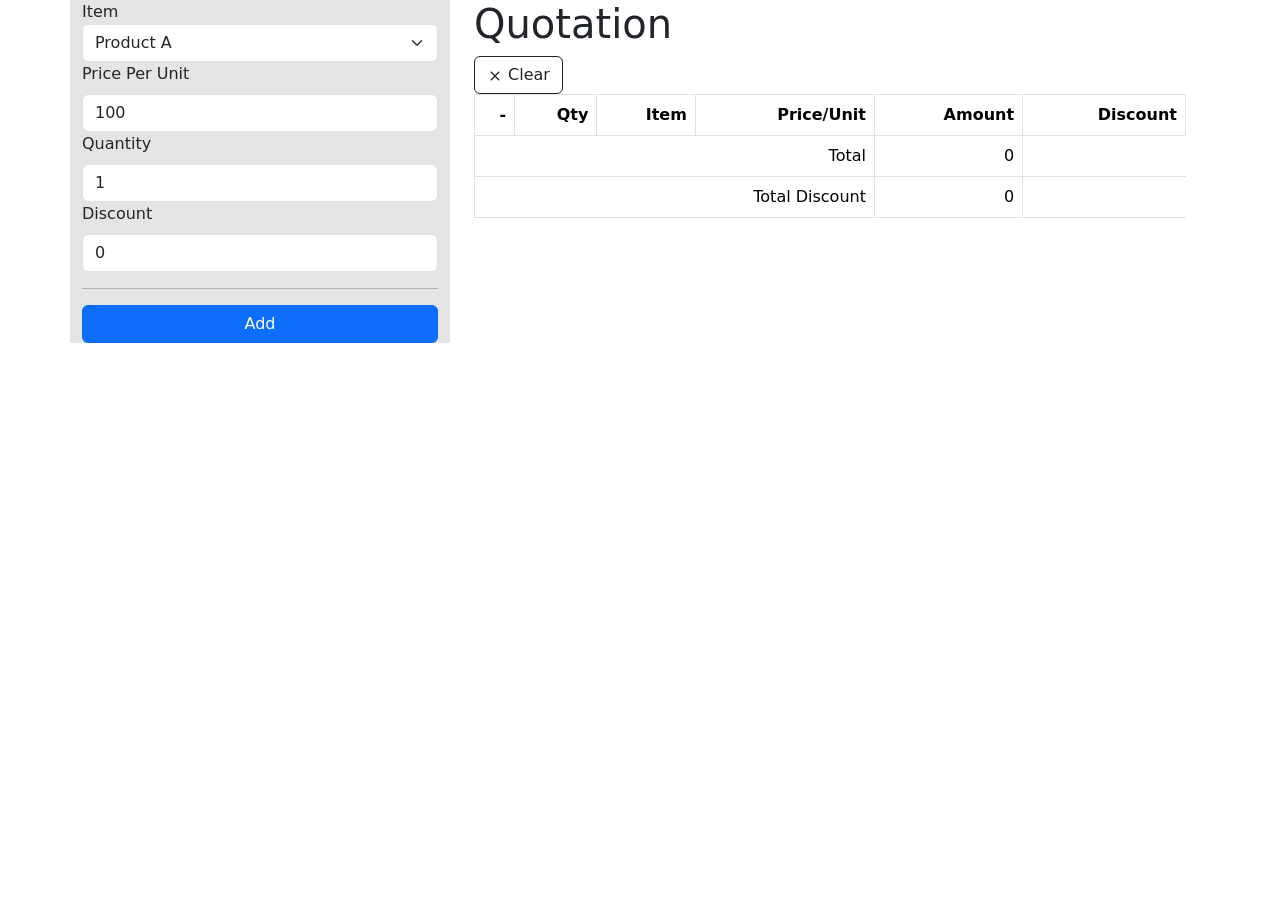
==== commit 4e23aae4: "Update" ====
--- a/index.html
+++ b/index.html
@@ -5,10 +5,11 @@
     <link rel="icon" type="image/svg+xml" href="/vite.svg" />
     <meta name="viewport" content="width=device-width, initial-scale=1.0" />
     <title>Vite + React</title>
-    <script type="module" crossorigin src="/assets/index-B4Ag23YH.js"></script>
-    <link rel="stylesheet" crossorigin href="/assets/index-Cx_4_w_q.css">
+    <script type="module" crossorigin src="assets/index-CbqIeg0M.js"></script>
+    <link rel="stylesheet" crossorigin href="assets/index-MCUhpigD.css">
   </head>
   <body>
     <div id="root"></div>
+
   </body>
 </html>
--- a/assets/index-MCUhpigD.css
+++ b/assets/index-MCUhpigD.css
@@ -0,0 +1,5 @@
+@charset "UTF-8";._textRight_dbdj8_1,._textCenter_dbdj8_9{text-align:right}/*!
+* Bootstrap  v5.3.3 (https://getbootstrap.com/)
+* Copyright 2011-2024 The Bootstrap Authors
+* Licensed under MIT (https://github.com/twbs/bootstrap/blob/main/LICENSE)
+*/:root,[data-bs-theme=light]{--bs-blue:#0d6efd;--bs-indigo:#6610f2;--bs-purple:#6f42c1;--bs-pink:#d63384;--bs-red:#dc3545;--bs-orange:#fd7e14;--bs-yellow:#ffc107;--bs-green:#198754;--bs-teal:#20c997;--bs-cyan:#0dcaf0;--bs-black:#000;--bs-white:#fff;--bs-gray:#6c757d;--bs-gray-dark:#343a40;--bs-gray-100:#f8f9fa;--bs-gray-200:#e9ecef;--bs-gray-300:#dee2e6;--bs-gray-400:#ced4da;--bs-gray-500:#adb5bd;--bs-gray-600:#6c757d;--bs-gray-700:#495057;--bs-gray-800:#343a40;--bs-gray-900:#212529;--bs-primary:#0d6efd;--bs-secondary:#6c757d;--bs-success:#198754;--bs-info:#0dcaf0;--bs-warning:#ffc107;--bs-danger:#dc3545;--bs-light:#f8f9fa;--bs-dark:#212529;--bs-primary-rgb:13,110,253;--bs-secondary-rgb:108,117,125;--bs-success-rgb:25,135,84;--bs-info-rgb:13,202,240;--bs-warning-rgb:255,193,7;--bs-danger-rgb:220,53,69;--bs-light-rgb:248,249,250;--bs-dark-rgb:33,37,41;--bs-primary-text-emphasis:#052c65;--bs-secondary-text-emphasis:#2b2f32;--bs-success-text-emphasis:#0a3622;--bs-info-text-emphasis:#055160;--bs-warning-text-emphasis:#664d03;--bs-danger-text-emphasis:#58151c;--bs-light-text-emphasis:#495057;--bs-dark-text-emphasis:#495057;--bs-primary-bg-subtle:#cfe2ff;--bs-secondary-bg-subtle:#e2e3e5;--bs-success-bg-subtle:#d1e7dd;--bs-info-bg-subtle:#cff4fc;--bs-warning-bg-subtle:#fff3cd;--bs-danger-bg-subtle:#f8d7da;--bs-light-bg-subtle:#fcfcfd;--bs-dark-bg-subtle:#ced4da;--bs-primary-border-subtle:#9ec5fe;--bs-secondary-border-subtle:#c4c8cb;--bs-success-border-subtle:#a3cfbb;--bs-info-border-subtle:#9eeaf9;--bs-warning-border-subtle:#ffe69c;--bs-danger-border-subtle:#f1aeb5;--bs-light-border-subtle:#e9ecef;--bs-dark-border-subtle:#adb5bd;--bs-white-rgb:255,255,255;--bs-black-rgb:0,0,0;--bs-font-sans-serif:system-ui,-apple-system,"Segoe UI",Roboto,"Helvetica Neue","Noto Sans","Liberation Sans",Arial,sans-serif,"Apple Color Emoji","Segoe UI Emoji","Segoe UI Symbol","Noto Color Emoji";--bs-font-monospace:SFMono-Regular,Menlo,Monaco,Consolas,"Liberation Mono","Courier New",monospace;--bs-gradient:linear-gradient(180deg, rgba(255, 255, 255, .15), rgba(255, 255, 255, 0));--bs-body-font-family:var(--bs-font-sans-serif);--bs-body-font-size:1rem;--bs-body-font-weight:400;--bs-body-line-height:1.5;--bs-body-color:#212529;--bs-body-color-rgb:33,37,41;--bs-body-bg:#fff;--bs-body-bg-rgb:255,255,255;--bs-emphasis-color:#000;--bs-emphasis-color-rgb:0,0,0;--bs-secondary-color:rgba(33, 37, 41, .75);--bs-secondary-color-rgb:33,37,41;--bs-secondary-bg:#e9ecef;--bs-secondary-bg-rgb:233,236,239;--bs-tertiary-color:rgba(33, 37, 41, .5);--bs-tertiary-color-rgb:33,37,41;--bs-tertiary-bg:#f8f9fa;--bs-tertiary-bg-rgb:248,249,250;--bs-heading-color:inherit;--bs-link-color:#0d6efd;--bs-link-color-rgb:13,110,253;--bs-link-decoration:underline;--bs-link-hover-color:#0a58ca;--bs-link-hover-color-rgb:10,88,202;--bs-code-color:#d63384;--bs-highlight-color:#212529;--bs-highlight-bg:#fff3cd;--bs-border-width:1px;--bs-border-style:solid;--bs-border-color:#dee2e6;--bs-border-color-translucent:rgba(0, 0, 0, .175);--bs-border-radius:.375rem;--bs-border-radius-sm:.25rem;--bs-border-radius-lg:.5rem;--bs-border-radius-xl:1rem;--bs-border-radius-xxl:2rem;--bs-border-radius-2xl:var(--bs-border-radius-xxl);--bs-border-radius-pill:50rem;--bs-box-shadow:0 .5rem 1rem rgba(0, 0, 0, .15);--bs-box-shadow-sm:0 .125rem .25rem rgba(0, 0, 0, .075);--bs-box-shadow-lg:0 1rem 3rem rgba(0, 0, 0, .175);--bs-box-shadow-inset:inset 0 1px 2px rgba(0, 0, 0, .075);--bs-focus-ring-width:.25rem;--bs-focus-ring-opacity:.25;--bs-focus-ring-color:rgba(13, 110, 253, .25);--bs-form-valid-color:#198754;--bs-form-valid-border-color:#198754;--bs-form-invalid-color:#dc3545;--bs-form-invalid-border-color:#dc3545}[data-bs-theme=dark]{color-scheme:dark;--bs-body-color:#dee2e6;--bs-body-color-rgb:222,226,230;--bs-body-bg:#212529;--bs-body-bg-rgb:33,37,41;--bs-emphasis-color:#fff;--bs-emphasis-color-rgb:255,255,255;--bs-secondary-color:rgba(222, 226, 230, .75);--bs-secondary-color-rgb:222,226,230;--bs-secondary-bg:#343a40;--bs-secondary-bg-rgb:52,58,64;--bs-tertiary-color:rgba(222, 226, 230, .5);--bs-tertiary-color-rgb:222,226,230;--bs-tertiary-bg:#2b3035;--bs-tertiary-bg-rgb:43,48,53;--bs-primary-text-emphasis:#6ea8fe;--bs-secondary-text-emphasis:#a7acb1;--bs-success-text-emphasis:#75b798;--bs-info-text-emphasis:#6edff6;--bs-warning-text-emphasis:#ffda6a;--bs-danger-text-emphasis:#ea868f;--bs-light-text-emphasis:#f8f9fa;--bs-dark-text-emphasis:#dee2e6;--bs-primary-bg-subtle:#031633;--bs-secondary-bg-subtle:#161719;--bs-success-bg-subtle:#051b11;--bs-info-bg-subtle:#032830;--bs-warning-bg-subtle:#332701;--bs-danger-bg-subtle:#2c0b0e;--bs-light-bg-subtle:#343a40;--bs-dark-bg-subtle:#1a1d20;--bs-primary-border-subtle:#084298;--bs-secondary-border-subtle:#41464b;--bs-success-border-subtle:#0f5132;--bs-info-border-subtle:#087990;--bs-warning-border-subtle:#997404;--bs-danger-border-subtle:#842029;--bs-light-border-subtle:#495057;--bs-dark-border-subtle:#343a40;--bs-heading-color:inherit;--bs-link-color:#6ea8fe;--bs-link-hover-color:#8bb9fe;--bs-link-color-rgb:110,168,254;--bs-link-hover-color-rgb:139,185,254;--bs-code-color:#e685b5;--bs-highlight-color:#dee2e6;--bs-highlight-bg:#664d03;--bs-border-color:#495057;--bs-border-color-translucent:rgba(255, 255, 255, .15);--bs-form-valid-color:#75b798;--bs-form-valid-border-color:#75b798;--bs-form-invalid-color:#ea868f;--bs-form-invalid-border-color:#ea868f}*,:after,:before{box-sizing:border-box}@media (prefers-reduced-motion:no-preference){:root{scroll-behavior:smooth}}body{margin:0;font-family:var(--bs-body-font-family);font-size:var(--bs-body-font-size);font-weight:var(--bs-body-font-weight);line-height:var(--bs-body-line-height);color:var(--bs-body-color);text-align:var(--bs-body-text-align);background-color:var(--bs-body-bg);-webkit-text-size-adjust:100%;-webkit-tap-highlight-color:transparent}hr{margin:1rem 0;color:inherit;border:0;border-top:var(--bs-border-width) solid;opacity:.25}.h1,.h2,.h3,.h4,.h5,.h6,h1,h2,h3,h4,h5,h6{margin-top:0;margin-bottom:.5rem;font-weight:500;line-height:1.2;color:var(--bs-heading-color)}.h1,h1{font-size:calc(1.375rem + 1.5vw)}@media (min-width:1200px){.h1,h1{font-size:2.5rem}}.h2,h2{font-size:calc(1.325rem + .9vw)}@media (min-width:1200px){.h2,h2{font-size:2rem}}.h3,h3{font-size:calc(1.3rem + .6vw)}@media (min-width:1200px){.h3,h3{font-size:1.75rem}}.h4,h4{font-size:calc(1.275rem + .3vw)}@media (min-width:1200px){.h4,h4{font-size:1.5rem}}.h5,h5{font-size:1.25rem}.h6,h6{font-size:1rem}p{margin-top:0;margin-bottom:1rem}abbr[title]{-webkit-text-decoration:underline dotted;text-decoration:underline dotted;cursor:help;-webkit-text-decoration-skip-ink:none;text-decoration-skip-ink:none}address{margin-bottom:1rem;font-style:normal;line-height:inherit}ol,ul{padding-left:2rem}dl,ol,ul{margin-top:0;margin-bottom:1rem}ol ol,ol ul,ul ol,ul ul{margin-bottom:0}dt{font-weight:700}dd{margin-bottom:.5rem;margin-left:0}blockquote{margin:0 0 1rem}b,strong{font-weight:bolder}.small,small{font-size:.875em}.mark,mark{padding:.1875em;color:var(--bs-highlight-color);background-color:var(--bs-highlight-bg)}sub,sup{position:relative;font-size:.75em;line-height:0;vertical-align:baseline}sub{bottom:-.25em}sup{top:-.5em}a{color:rgba(var(--bs-link-color-rgb),var(--bs-link-opacity,1));text-decoration:underline}a:hover{--bs-link-color-rgb:var(--bs-link-hover-color-rgb)}a:not([href]):not([class]),a:not([href]):not([class]):hover{color:inherit;text-decoration:none}code,kbd,pre,samp{font-family:var(--bs-font-monospace);font-size:1em}pre{display:block;margin-top:0;margin-bottom:1rem;overflow:auto;font-size:.875em}pre code{font-size:inherit;color:inherit;word-break:normal}code{font-size:.875em;color:var(--bs-code-color);word-wrap:break-word}a>code{color:inherit}kbd{padding:.1875rem .375rem;font-size:.875em;color:var(--bs-body-bg);background-color:var(--bs-body-color);border-radius:.25rem}kbd kbd{padding:0;font-size:1em}figure{margin:0 0 1rem}img,svg{vertical-align:middle}table{caption-side:bottom;border-collapse:collapse}caption{padding-top:.5rem;padding-bottom:.5rem;color:var(--bs-secondary-color);text-align:left}th{text-align:inherit;text-align:-webkit-match-parent}tbody,td,tfoot,th,thead,tr{border-color:inherit;border-style:solid;border-width:0}label{display:inline-block}button{border-radius:0}button:focus:not(:focus-visible){outline:0}button,input,optgroup,select,textarea{margin:0;font-family:inherit;font-size:inherit;line-height:inherit}button,select{text-transform:none}[role=button]{cursor:pointer}select{word-wrap:normal}select:disabled{opacity:1}[list]:not([type=date]):not([type=datetime-local]):not([type=month]):not([type=week]):not([type=time])::-webkit-calendar-picker-indicator{display:none!important}[type=button],[type=reset],[type=submit],button{-webkit-appearance:button}[type=button]:not(:disabled),[type=reset]:not(:disabled),[type=submit]:not(:disabled),button:not(:disabled){cursor:pointer}::-moz-focus-inner{padding:0;border-style:none}textarea{resize:vertical}fieldset{min-width:0;padding:0;margin:0;border:0}legend{float:left;width:100%;padding:0;margin-bottom:.5rem;font-size:calc(1.275rem + .3vw);line-height:inherit}@media (min-width:1200px){legend{font-size:1.5rem}}legend+*{clear:left}::-webkit-datetime-edit-day-field,::-webkit-datetime-edit-fields-wrapper,::-webkit-datetime-edit-hour-field,::-webkit-datetime-edit-minute,::-webkit-datetime-edit-month-field,::-webkit-datetime-edit-text,::-webkit-datetime-edit-year-field{padding:0}::-webkit-inner-spin-button{height:auto}[type=search]{-webkit-appearance:textfield;outline-offset:-2px}::-webkit-search-decoration{-webkit-appearance:none}::-webkit-color-swatch-wrapper{padding:0}::-webkit-file-upload-button{font:inherit;-webkit-appearance:button}::file-selector-button{font:inherit;-webkit-appearance:button}output{display:inline-block}iframe{border:0}summary{display:list-item;cursor:pointer}progress{vertical-align:baseline}[hidden]{display:none!important}.lead{font-size:1.25rem;font-weight:300}.display-1{font-size:calc(1.625rem + 4.5vw);font-weight:300;line-height:1.2}@media (min-width:1200px){.display-1{font-size:5rem}}.display-2{font-size:calc(1.575rem + 3.9vw);font-weight:300;line-height:1.2}@media (min-width:1200px){.display-2{font-size:4.5rem}}.display-3{font-size:calc(1.525rem + 3.3vw);font-weight:300;line-height:1.2}@media (min-width:1200px){.display-3{font-size:4rem}}.display-4{font-size:calc(1.475rem + 2.7vw);font-weight:300;line-height:1.2}@media (min-width:1200px){.display-4{font-size:3.5rem}}.display-5{font-size:calc(1.425rem + 2.1vw);font-weight:300;line-height:1.2}@media (min-width:1200px){.display-5{font-size:3rem}}.display-6{font-size:calc(1.375rem + 1.5vw);font-weight:300;line-height:1.2}@media (min-width:1200px){.display-6{font-size:2.5rem}}.list-unstyled,.list-inline{padding-left:0;list-style:none}.list-inline-item{display:inline-block}.list-inline-item:not(:last-child){margin-right:.5rem}.initialism{font-size:.875em;text-transform:uppercase}.blockquote{margin-bottom:1rem;font-size:1.25rem}.blockquote>:last-child{margin-bottom:0}.blockquote-footer{margin-top:-1rem;margin-bottom:1rem;font-size:.875em;color:#6c757d}.blockquote-footer:before{content:"— "}.img-fluid{max-width:100%;height:auto}.img-thumbnail{padding:.25rem;background-color:var(--bs-body-bg);border:var(--bs-border-width) solid var(--bs-border-color);border-radius:var(--bs-border-radius);max-width:100%;height:auto}.figure{display:inline-block}.figure-img{margin-bottom:.5rem;line-height:1}.figure-caption{font-size:.875em;color:var(--bs-secondary-color)}.container,.container-fluid,.container-lg,.container-md,.container-sm,.container-xl,.container-xxl{--bs-gutter-x:1.5rem;--bs-gutter-y:0;width:100%;padding-right:calc(var(--bs-gutter-x) * .5);padding-left:calc(var(--bs-gutter-x) * .5);margin-right:auto;margin-left:auto}@media (min-width:576px){.container,.container-sm{max-width:540px}}@media (min-width:768px){.container,.container-md,.container-sm{max-width:720px}}@media (min-width:992px){.container,.container-lg,.container-md,.container-sm{max-width:960px}}@media (min-width:1200px){.container,.container-lg,.container-md,.container-sm,.container-xl{max-width:1140px}}@media (min-width:1400px){.container,.container-lg,.container-md,.container-sm,.container-xl,.container-xxl{max-width:1320px}}:root{--bs-breakpoint-xs:0;--bs-breakpoint-sm:576px;--bs-breakpoint-md:768px;--bs-breakpoint-lg:992px;--bs-breakpoint-xl:1200px;--bs-breakpoint-xxl:1400px}.row{--bs-gutter-x:1.5rem;--bs-gutter-y:0;display:flex;flex-wrap:wrap;margin-top:calc(-1 * var(--bs-gutter-y));margin-right:calc(-.5 * var(--bs-gutter-x));margin-left:calc(-.5 * var(--bs-gutter-x))}.row>*{flex-shrink:0;width:100%;max-width:100%;padding-right:calc(var(--bs-gutter-x) * .5);padding-left:calc(var(--bs-gutter-x) * .5);margin-top:var(--bs-gutter-y)}.col{flex:1 0 0%}.row-cols-auto>*{flex:0 0 auto;width:auto}.row-cols-1>*{flex:0 0 auto;width:100%}.row-cols-2>*{flex:0 0 auto;width:50%}.row-cols-3>*{flex:0 0 auto;width:33.33333333%}.row-cols-4>*{flex:0 0 auto;width:25%}.row-cols-5>*{flex:0 0 auto;width:20%}.row-cols-6>*{flex:0 0 auto;width:16.66666667%}.col-auto{flex:0 0 auto;width:auto}.col-1{flex:0 0 auto;width:8.33333333%}.col-2{flex:0 0 auto;width:16.66666667%}.col-3{flex:0 0 auto;width:25%}.col-4{flex:0 0 auto;width:33.33333333%}.col-5{flex:0 0 auto;width:41.66666667%}.col-6{flex:0 0 auto;width:50%}.col-7{flex:0 0 auto;width:58.33333333%}.col-8{flex:0 0 auto;width:66.66666667%}.col-9{flex:0 0 auto;width:75%}.col-10{flex:0 0 auto;width:83.33333333%}.col-11{flex:0 0 auto;width:91.66666667%}.col-12{flex:0 0 auto;width:100%}.offset-1{margin-left:8.33333333%}.offset-2{margin-left:16.66666667%}.offset-3{margin-left:25%}.offset-4{margin-left:33.33333333%}.offset-5{margin-left:41.66666667%}.offset-6{margin-left:50%}.offset-7{margin-left:58.33333333%}.offset-8{margin-left:66.66666667%}.offset-9{margin-left:75%}.offset-10{margin-left:83.33333333%}.offset-11{margin-left:91.66666667%}.g-0,.gx-0{--bs-gutter-x:0}.g-0,.gy-0{--bs-gutter-y:0}.g-1,.gx-1{--bs-gutter-x:.25rem}.g-1,.gy-1{--bs-gutter-y:.25rem}.g-2,.gx-2{--bs-gutter-x:.5rem}.g-2,.gy-2{--bs-gutter-y:.5rem}.g-3,.gx-3{--bs-gutter-x:1rem}.g-3,.gy-3{--bs-gutter-y:1rem}.g-4,.gx-4{--bs-gutter-x:1.5rem}.g-4,.gy-4{--bs-gutter-y:1.5rem}.g-5,.gx-5{--bs-gutter-x:3rem}.g-5,.gy-5{--bs-gutter-y:3rem}@media (min-width:576px){.col-sm{flex:1 0 0%}.row-cols-sm-auto>*{flex:0 0 auto;width:auto}.row-cols-sm-1>*{flex:0 0 auto;width:100%}.row-cols-sm-2>*{flex:0 0 auto;width:50%}.row-cols-sm-3>*{flex:0 0 auto;width:33.33333333%}.row-cols-sm-4>*{flex:0 0 auto;width:25%}.row-cols-sm-5>*{flex:0 0 auto;width:20%}.row-cols-sm-6>*{flex:0 0 auto;width:16.66666667%}.col-sm-auto{flex:0 0 auto;width:auto}.col-sm-1{flex:0 0 auto;width:8.33333333%}.col-sm-2{flex:0 0 auto;width:16.66666667%}.col-sm-3{flex:0 0 auto;width:25%}.col-sm-4{flex:0 0 auto;width:33.33333333%}.col-sm-5{flex:0 0 auto;width:41.66666667%}.col-sm-6{flex:0 0 auto;width:50%}.col-sm-7{flex:0 0 auto;width:58.33333333%}.col-sm-8{flex:0 0 auto;width:66.66666667%}.col-sm-9{flex:0 0 auto;width:75%}.col-sm-10{flex:0 0 auto;width:83.33333333%}.col-sm-11{flex:0 0 auto;width:91.66666667%}.col-sm-12{flex:0 0 auto;width:100%}.offset-sm-0{margin-left:0}.offset-sm-1{margin-left:8.33333333%}.offset-sm-2{margin-left:16.66666667%}.offset-sm-3{margin-left:25%}.offset-sm-4{margin-left:33.33333333%}.offset-sm-5{margin-left:41.66666667%}.offset-sm-6{margin-left:50%}.offset-sm-7{margin-left:58.33333333%}.offset-sm-8{margin-left:66.66666667%}.offset-sm-9{margin-left:75%}.offset-sm-10{margin-left:83.33333333%}.offset-sm-11{margin-left:91.66666667%}.g-sm-0,.gx-sm-0{--bs-gutter-x:0}.g-sm-0,.gy-sm-0{--bs-gutter-y:0}.g-sm-1,.gx-sm-1{--bs-gutter-x:.25rem}.g-sm-1,.gy-sm-1{--bs-gutter-y:.25rem}.g-sm-2,.gx-sm-2{--bs-gutter-x:.5rem}.g-sm-2,.gy-sm-2{--bs-gutter-y:.5rem}.g-sm-3,.gx-sm-3{--bs-gutter-x:1rem}.g-sm-3,.gy-sm-3{--bs-gutter-y:1rem}.g-sm-4,.gx-sm-4{--bs-gutter-x:1.5rem}.g-sm-4,.gy-sm-4{--bs-gutter-y:1.5rem}.g-sm-5,.gx-sm-5{--bs-gutter-x:3rem}.g-sm-5,.gy-sm-5{--bs-gutter-y:3rem}}@media (min-width:768px){.col-md{flex:1 0 0%}.row-cols-md-auto>*{flex:0 0 auto;width:auto}.row-cols-md-1>*{flex:0 0 auto;width:100%}.row-cols-md-2>*{flex:0 0 auto;width:50%}.row-cols-md-3>*{flex:0 0 auto;width:33.33333333%}.row-cols-md-4>*{flex:0 0 auto;width:25%}.row-cols-md-5>*{flex:0 0 auto;width:20%}.row-cols-md-6>*{flex:0 0 auto;width:16.66666667%}.col-md-auto{flex:0 0 auto;width:auto}.col-md-1{flex:0 0 auto;width:8.33333333%}.col-md-2{flex:0 0 auto;width:16.66666667%}.col-md-3{flex:0 0 auto;width:25%}.col-md-4{flex:0 0 auto;width:33.33333333%}.col-md-5{flex:0 0 auto;width:41.66666667%}.col-md-6{flex:0 0 auto;width:50%}.col-md-7{flex:0 0 auto;width:58.33333333%}.col-md-8{flex:0 0 auto;width:66.66666667%}.col-md-9{flex:0 0 auto;width:75%}.col-md-10{flex:0 0 auto;width:83.33333333%}.col-md-11{flex:0 0 auto;width:91.66666667%}.col-md-12{flex:0 0 auto;width:100%}.offset-md-0{margin-left:0}.offset-md-1{margin-left:8.33333333%}.offset-md-2{margin-left:16.66666667%}.offset-md-3{margin-left:25%}.offset-md-4{margin-left:33.33333333%}.offset-md-5{margin-left:41.66666667%}.offset-md-6{margin-left:50%}.offset-md-7{margin-left:58.33333333%}.offset-md-8{margin-left:66.66666667%}.offset-md-9{margin-left:75%}.offset-md-10{margin-left:83.33333333%}.offset-md-11{margin-left:91.66666667%}.g-md-0,.gx-md-0{--bs-gutter-x:0}.g-md-0,.gy-md-0{--bs-gutter-y:0}.g-md-1,.gx-md-1{--bs-gutter-x:.25rem}.g-md-1,.gy-md-1{--bs-gutter-y:.25rem}.g-md-2,.gx-md-2{--bs-gutter-x:.5rem}.g-md-2,.gy-md-2{--bs-gutter-y:.5rem}.g-md-3,.gx-md-3{--bs-gutter-x:1rem}.g-md-3,.gy-md-3{--bs-gutter-y:1rem}.g-md-4,.gx-md-4{--bs-gutter-x:1.5rem}.g-md-4,.gy-md-4{--bs-gutter-y:1.5rem}.g-md-5,.gx-md-5{--bs-gutter-x:3rem}.g-md-5,.gy-md-5{--bs-gutter-y:3rem}}@media (min-width:992px){.col-lg{flex:1 0 0%}.row-cols-lg-auto>*{flex:0 0 auto;width:auto}.row-cols-lg-1>*{flex:0 0 auto;width:100%}.row-cols-lg-2>*{flex:0 0 auto;width:50%}.row-cols-lg-3>*{flex:0 0 auto;width:33.33333333%}.row-cols-lg-4>*{flex:0 0 auto;width:25%}.row-cols-lg-5>*{flex:0 0 auto;width:20%}.row-cols-lg-6>*{flex:0 0 auto;width:16.66666667%}.col-lg-auto{flex:0 0 auto;width:auto}.col-lg-1{flex:0 0 auto;width:8.33333333%}.col-lg-2{flex:0 0 auto;width:16.66666667%}.col-lg-3{flex:0 0 auto;width:25%}.col-lg-4{flex:0 0 auto;width:33.33333333%}.col-lg-5{flex:0 0 auto;width:41.66666667%}.col-lg-6{flex:0 0 auto;width:50%}.col-lg-7{flex:0 0 auto;width:58.33333333%}.col-lg-8{flex:0 0 auto;width:66.66666667%}.col-lg-9{flex:0 0 auto;width:75%}.col-lg-10{flex:0 0 auto;width:83.33333333%}.col-lg-11{flex:0 0 auto;width:91.66666667%}.col-lg-12{flex:0 0 auto;width:100%}.offset-lg-0{margin-left:0}.offset-lg-1{margin-left:8.33333333%}.offset-lg-2{margin-left:16.66666667%}.offset-lg-3{margin-left:25%}.offset-lg-4{margin-left:33.33333333%}.offset-lg-5{margin-left:41.66666667%}.offset-lg-6{margin-left:50%}.offset-lg-7{margin-left:58.33333333%}.offset-lg-8{margin-left:66.66666667%}.offset-lg-9{margin-left:75%}.offset-lg-10{margin-left:83.33333333%}.offset-lg-11{margin-left:91.66666667%}.g-lg-0,.gx-lg-0{--bs-gutter-x:0}.g-lg-0,.gy-lg-0{--bs-gutter-y:0}.g-lg-1,.gx-lg-1{--bs-gutter-x:.25rem}.g-lg-1,.gy-lg-1{--bs-gutter-y:.25rem}.g-lg-2,.gx-lg-2{--bs-gutter-x:.5rem}.g-lg-2,.gy-lg-2{--bs-gutter-y:.5rem}.g-lg-3,.gx-lg-3{--bs-gutter-x:1rem}.g-lg-3,.gy-lg-3{--bs-gutter-y:1rem}.g-lg-4,.gx-lg-4{--bs-gutter-x:1.5rem}.g-lg-4,.gy-lg-4{--bs-gutter-y:1.5rem}.g-lg-5,.gx-lg-5{--bs-gutter-x:3rem}.g-lg-5,.gy-lg-5{--bs-gutter-y:3rem}}@media (min-width:1200px){.col-xl{flex:1 0 0%}.row-cols-xl-auto>*{flex:0 0 auto;width:auto}.row-cols-xl-1>*{flex:0 0 auto;width:100%}.row-cols-xl-2>*{flex:0 0 auto;width:50%}.row-cols-xl-3>*{flex:0 0 auto;width:33.33333333%}.row-cols-xl-4>*{flex:0 0 auto;width:25%}.row-cols-xl-5>*{flex:0 0 auto;width:20%}.row-cols-xl-6>*{flex:0 0 auto;width:16.66666667%}.col-xl-auto{flex:0 0 auto;width:auto}.col-xl-1{flex:0 0 auto;width:8.33333333%}.col-xl-2{flex:0 0 auto;width:16.66666667%}.col-xl-3{flex:0 0 auto;width:25%}.col-xl-4{flex:0 0 auto;width:33.33333333%}.col-xl-5{flex:0 0 auto;width:41.66666667%}.col-xl-6{flex:0 0 auto;width:50%}.col-xl-7{flex:0 0 auto;width:58.33333333%}.col-xl-8{flex:0 0 auto;width:66.66666667%}.col-xl-9{flex:0 0 auto;width:75%}.col-xl-10{flex:0 0 auto;width:83.33333333%}.col-xl-11{flex:0 0 auto;width:91.66666667%}.col-xl-12{flex:0 0 auto;width:100%}.offset-xl-0{margin-left:0}.offset-xl-1{margin-left:8.33333333%}.offset-xl-2{margin-left:16.66666667%}.offset-xl-3{margin-left:25%}.offset-xl-4{margin-left:33.33333333%}.offset-xl-5{margin-left:41.66666667%}.offset-xl-6{margin-left:50%}.offset-xl-7{margin-left:58.33333333%}.offset-xl-8{margin-left:66.66666667%}.offset-xl-9{margin-left:75%}.offset-xl-10{margin-left:83.33333333%}.offset-xl-11{margin-left:91.66666667%}.g-xl-0,.gx-xl-0{--bs-gutter-x:0}.g-xl-0,.gy-xl-0{--bs-gutter-y:0}.g-xl-1,.gx-xl-1{--bs-gutter-x:.25rem}.g-xl-1,.gy-xl-1{--bs-gutter-y:.25rem}.g-xl-2,.gx-xl-2{--bs-gutter-x:.5rem}.g-xl-2,.gy-xl-2{--bs-gutter-y:.5rem}.g-xl-3,.gx-xl-3{--bs-gutter-x:1rem}.g-xl-3,.gy-xl-3{--bs-gutter-y:1rem}.g-xl-4,.gx-xl-4{--bs-gutter-x:1.5rem}.g-xl-4,.gy-xl-4{--bs-gutter-y:1.5rem}.g-xl-5,.gx-xl-5{--bs-gutter-x:3rem}.g-xl-5,.gy-xl-5{--bs-gutter-y:3rem}}@media (min-width:1400px){.col-xxl{flex:1 0 0%}.row-cols-xxl-auto>*{flex:0 0 auto;width:auto}.row-cols-xxl-1>*{flex:0 0 auto;width:100%}.row-cols-xxl-2>*{flex:0 0 auto;width:50%}.row-cols-xxl-3>*{flex:0 0 auto;width:33.33333333%}.row-cols-xxl-4>*{flex:0 0 auto;width:25%}.row-cols-xxl-5>*{flex:0 0 auto;width:20%}.row-cols-xxl-6>*{flex:0 0 auto;width:16.66666667%}.col-xxl-auto{flex:0 0 auto;width:auto}.col-xxl-1{flex:0 0 auto;width:8.33333333%}.col-xxl-2{flex:0 0 auto;width:16.66666667%}.col-xxl-3{flex:0 0 auto;width:25%}.col-xxl-4{flex:0 0 auto;width:33.33333333%}.col-xxl-5{flex:0 0 auto;width:41.66666667%}.col-xxl-6{flex:0 0 auto;width:50%}.col-xxl-7{flex:0 0 auto;width:58.33333333%}.col-xxl-8{flex:0 0 auto;width:66.66666667%}.col-xxl-9{flex:0 0 auto;width:75%}.col-xxl-10{flex:0 0 auto;width:83.33333333%}.col-xxl-11{flex:0 0 auto;width:91.66666667%}.col-xxl-12{flex:0 0 auto;width:100%}.offset-xxl-0{margin-left:0}.offset-xxl-1{margin-left:8.33333333%}.offset-xxl-2{margin-left:16.66666667%}.offset-xxl-3{margin-left:25%}.offset-xxl-4{margin-left:33.33333333%}.offset-xxl-5{margin-left:41.66666667%}.offset-xxl-6{margin-left:50%}.offset-xxl-7{margin-left:58.33333333%}.offset-xxl-8{margin-left:66.66666667%}.offset-xxl-9{margin-left:75%}.offset-xxl-10{margin-left:83.33333333%}.offset-xxl-11{margin-left:91.66666667%}.g-xxl-0,.gx-xxl-0{--bs-gutter-x:0}.g-xxl-0,.gy-xxl-0{--bs-gutter-y:0}.g-xxl-1,.gx-xxl-1{--bs-gutter-x:.25rem}.g-xxl-1,.gy-xxl-1{--bs-gutter-y:.25rem}.g-xxl-2,.gx-xxl-2{--bs-gutter-x:.5rem}.g-xxl-2,.gy-xxl-2{--bs-gutter-y:.5rem}.g-xxl-3,.gx-xxl-3{--bs-gutter-x:1rem}.g-xxl-3,.gy-xxl-3{--bs-gutter-y:1rem}.g-xxl-4,.gx-xxl-4{--bs-gutter-x:1.5rem}.g-xxl-4,.gy-xxl-4{--bs-gutter-y:1.5rem}.g-xxl-5,.gx-xxl-5{--bs-gutter-x:3rem}.g-xxl-5,.gy-xxl-5{--bs-gutter-y:3rem}}.table{--bs-table-color-type:initial;--bs-table-bg-type:initial;--bs-table-color-state:initial;--bs-table-bg-state:initial;--bs-table-color:var(--bs-emphasis-color);--bs-table-bg:var(--bs-body-bg);--bs-table-border-color:var(--bs-border-color);--bs-table-accent-bg:transparent;--bs-table-striped-color:var(--bs-emphasis-color);--bs-table-striped-bg:rgba(var(--bs-emphasis-color-rgb), .05);--bs-table-active-color:var(--bs-emphasis-color);--bs-table-active-bg:rgba(var(--bs-emphasis-color-rgb), .1);--bs-table-hover-color:var(--bs-emphasis-color);--bs-table-hover-bg:rgba(var(--bs-emphasis-color-rgb), .075);width:100%;margin-bottom:1rem;vertical-align:top;border-color:var(--bs-table-border-color)}.table>:not(caption)>*>*{padding:.5rem;color:var(--bs-table-color-state,var(--bs-table-color-type,var(--bs-table-color)));background-color:var(--bs-table-bg);border-bottom-width:var(--bs-border-width);box-shadow:inset 0 0 0 9999px var(--bs-table-bg-state,var(--bs-table-bg-type,var(--bs-table-accent-bg)))}.table>tbody{vertical-align:inherit}.table>thead{vertical-align:bottom}.table-group-divider{border-top:calc(var(--bs-border-width) * 2) solid currentcolor}.caption-top{caption-side:top}.table-sm>:not(caption)>*>*{padding:.25rem}.table-bordered>:not(caption)>*{border-width:var(--bs-border-width) 0}.table-bordered>:not(caption)>*>*{border-width:0 var(--bs-border-width)}.table-borderless>:not(caption)>*>*{border-bottom-width:0}.table-borderless>:not(:first-child){border-top-width:0}.table-striped>tbody>tr:nth-of-type(odd)>*{--bs-table-color-type:var(--bs-table-striped-color);--bs-table-bg-type:var(--bs-table-striped-bg)}.table-striped-columns>:not(caption)>tr>:nth-child(2n){--bs-table-color-type:var(--bs-table-striped-color);--bs-table-bg-type:var(--bs-table-striped-bg)}.table-active{--bs-table-color-state:var(--bs-table-active-color);--bs-table-bg-state:var(--bs-table-active-bg)}.table-hover>tbody>tr:hover>*{--bs-table-color-state:var(--bs-table-hover-color);--bs-table-bg-state:var(--bs-table-hover-bg)}.table-primary{--bs-table-color:#000;--bs-table-bg:#cfe2ff;--bs-table-border-color:#a6b5cc;--bs-table-striped-bg:#c5d7f2;--bs-table-striped-color:#000;--bs-table-active-bg:#bacbe6;--bs-table-active-color:#000;--bs-table-hover-bg:#bfd1ec;--bs-table-hover-color:#000;color:var(--bs-table-color);border-color:var(--bs-table-border-color)}.table-secondary{--bs-table-color:#000;--bs-table-bg:#e2e3e5;--bs-table-border-color:#b5b6b7;--bs-table-striped-bg:#d7d8da;--bs-table-striped-color:#000;--bs-table-active-bg:#cbccce;--bs-table-active-color:#000;--bs-table-hover-bg:#d1d2d4;--bs-table-hover-color:#000;color:var(--bs-table-color);border-color:var(--bs-table-border-color)}.table-success{--bs-table-color:#000;--bs-table-bg:#d1e7dd;--bs-table-border-color:#a7b9b1;--bs-table-striped-bg:#c7dbd2;--bs-table-striped-color:#000;--bs-table-active-bg:#bcd0c7;--bs-table-active-color:#000;--bs-table-hover-bg:#c1d6cc;--bs-table-hover-color:#000;color:var(--bs-table-color);border-color:var(--bs-table-border-color)}.table-info{--bs-table-color:#000;--bs-table-bg:#cff4fc;--bs-table-border-color:#a6c3ca;--bs-table-striped-bg:#c5e8ef;--bs-table-striped-color:#000;--bs-table-active-bg:#badce3;--bs-table-active-color:#000;--bs-table-hover-bg:#bfe2e9;--bs-table-hover-color:#000;color:var(--bs-table-color);border-color:var(--bs-table-border-color)}.table-warning{--bs-table-color:#000;--bs-table-bg:#fff3cd;--bs-table-border-color:#ccc2a4;--bs-table-striped-bg:#f2e7c3;--bs-table-striped-color:#000;--bs-table-active-bg:#e6dbb9;--bs-table-active-color:#000;--bs-table-hover-bg:#ece1be;--bs-table-hover-color:#000;color:var(--bs-table-color);border-color:var(--bs-table-border-color)}.table-danger{--bs-table-color:#000;--bs-table-bg:#f8d7da;--bs-table-border-color:#c6acae;--bs-table-striped-bg:#eccccf;--bs-table-striped-color:#000;--bs-table-active-bg:#dfc2c4;--bs-table-active-color:#000;--bs-table-hover-bg:#e5c7ca;--bs-table-hover-color:#000;color:var(--bs-table-color);border-color:var(--bs-table-border-color)}.table-light{--bs-table-color:#000;--bs-table-bg:#f8f9fa;--bs-table-border-color:#c6c7c8;--bs-table-striped-bg:#ecedee;--bs-table-striped-color:#000;--bs-table-active-bg:#dfe0e1;--bs-table-active-color:#000;--bs-table-hover-bg:#e5e6e7;--bs-table-hover-color:#000;color:var(--bs-table-color);border-color:var(--bs-table-border-color)}.table-dark{--bs-table-color:#fff;--bs-table-bg:#212529;--bs-table-border-color:#4d5154;--bs-table-striped-bg:#2c3034;--bs-table-striped-color:#fff;--bs-table-active-bg:#373b3e;--bs-table-active-color:#fff;--bs-table-hover-bg:#323539;--bs-table-hover-color:#fff;color:var(--bs-table-color);border-color:var(--bs-table-border-color)}.table-responsive{overflow-x:auto;-webkit-overflow-scrolling:touch}@media (max-width:575.98px){.table-responsive-sm{overflow-x:auto;-webkit-overflow-scrolling:touch}}@media (max-width:767.98px){.table-responsive-md{overflow-x:auto;-webkit-overflow-scrolling:touch}}@media (max-width:991.98px){.table-responsive-lg{overflow-x:auto;-webkit-overflow-scrolling:touch}}@media (max-width:1199.98px){.table-responsive-xl{overflow-x:auto;-webkit-overflow-scrolling:touch}}@media (max-width:1399.98px){.table-responsive-xxl{overflow-x:auto;-webkit-overflow-scrolling:touch}}.form-label{margin-bottom:.5rem}.col-form-label{padding-top:calc(.375rem + var(--bs-border-width));padding-bottom:calc(.375rem + var(--bs-border-width));margin-bottom:0;font-size:inherit;line-height:1.5}.col-form-label-lg{padding-top:calc(.5rem + var(--bs-border-width));padding-bottom:calc(.5rem + var(--bs-border-width));font-size:1.25rem}.col-form-label-sm{padding-top:calc(.25rem + var(--bs-border-width));padding-bottom:calc(.25rem + var(--bs-border-width));font-size:.875rem}.form-text{margin-top:.25rem;font-size:.875em;color:var(--bs-secondary-color)}.form-control{display:block;width:100%;padding:.375rem .75rem;font-size:1rem;font-weight:400;line-height:1.5;color:var(--bs-body-color);-webkit-appearance:none;-moz-appearance:none;appearance:none;background-color:var(--bs-body-bg);background-clip:padding-box;border:var(--bs-border-width) solid var(--bs-border-color);border-radius:var(--bs-border-radius);transition:border-color .15s ease-in-out,box-shadow .15s ease-in-out}@media (prefers-reduced-motion:reduce){.form-control{transition:none}}.form-control[type=file]{overflow:hidden}.form-control[type=file]:not(:disabled):not([readonly]){cursor:pointer}.form-control:focus{color:var(--bs-body-color);background-color:var(--bs-body-bg);border-color:#86b7fe;outline:0;box-shadow:0 0 0 .25rem #0d6efd40}.form-control::-webkit-date-and-time-value{min-width:85px;height:1.5em;margin:0}.form-control::-webkit-datetime-edit{display:block;padding:0}.form-control::-moz-placeholder{color:var(--bs-secondary-color);opacity:1}.form-control::placeholder{color:var(--bs-secondary-color);opacity:1}.form-control:disabled{background-color:var(--bs-secondary-bg);opacity:1}.form-control::-webkit-file-upload-button{padding:.375rem .75rem;margin:-.375rem -.75rem;-webkit-margin-end:.75rem;margin-inline-end:.75rem;color:var(--bs-body-color);background-color:var(--bs-tertiary-bg);pointer-events:none;border-color:inherit;border-style:solid;border-width:0;border-inline-end-width:var(--bs-border-width);border-radius:0;-webkit-transition:color .15s ease-in-out,background-color .15s ease-in-out,border-color .15s ease-in-out,box-shadow .15s ease-in-out;transition:color .15s ease-in-out,background-color .15s ease-in-out,border-color .15s ease-in-out,box-shadow .15s ease-in-out}.form-control::file-selector-button{padding:.375rem .75rem;margin:-.375rem -.75rem;-webkit-margin-end:.75rem;margin-inline-end:.75rem;color:var(--bs-body-color);background-color:var(--bs-tertiary-bg);pointer-events:none;border-color:inherit;border-style:solid;border-width:0;border-inline-end-width:var(--bs-border-width);border-radius:0;transition:color .15s ease-in-out,background-color .15s ease-in-out,border-color .15s ease-in-out,box-shadow .15s ease-in-out}@media (prefers-reduced-motion:reduce){.form-control::-webkit-file-upload-button{-webkit-transition:none;transition:none}.form-control::file-selector-button{transition:none}}.form-control:hover:not(:disabled):not([readonly])::-webkit-file-upload-button{background-color:var(--bs-secondary-bg)}.form-control:hover:not(:disabled):not([readonly])::file-selector-button{background-color:var(--bs-secondary-bg)}.form-control-plaintext{display:block;width:100%;padding:.375rem 0;margin-bottom:0;line-height:1.5;color:var(--bs-body-color);background-color:transparent;border:solid transparent;border-width:var(--bs-border-width) 0}.form-control-plaintext:focus{outline:0}.form-control-plaintext.form-control-lg,.form-control-plaintext.form-control-sm{padding-right:0;padding-left:0}.form-control-sm{min-height:calc(1.5em + .5rem + calc(var(--bs-border-width) * 2));padding:.25rem .5rem;font-size:.875rem;border-radius:var(--bs-border-radius-sm)}.form-control-sm::-webkit-file-upload-button{padding:.25rem .5rem;margin:-.25rem -.5rem;-webkit-margin-end:.5rem;margin-inline-end:.5rem}.form-control-sm::file-selector-button{padding:.25rem .5rem;margin:-.25rem -.5rem;-webkit-margin-end:.5rem;margin-inline-end:.5rem}.form-control-lg{min-height:calc(1.5em + 1rem + calc(var(--bs-border-width) * 2));padding:.5rem 1rem;font-size:1.25rem;border-radius:var(--bs-border-radius-lg)}.form-control-lg::-webkit-file-upload-button{padding:.5rem 1rem;margin:-.5rem -1rem;-webkit-margin-end:1rem;margin-inline-end:1rem}.form-control-lg::file-selector-button{padding:.5rem 1rem;margin:-.5rem -1rem;-webkit-margin-end:1rem;margin-inline-end:1rem}textarea.form-control{min-height:calc(1.5em + .75rem + calc(var(--bs-border-width) * 2))}textarea.form-control-sm{min-height:calc(1.5em + .5rem + calc(var(--bs-border-width) * 2))}textarea.form-control-lg{min-height:calc(1.5em + 1rem + calc(var(--bs-border-width) * 2))}.form-control-color{width:3rem;height:calc(1.5em + .75rem + calc(var(--bs-border-width) * 2));padding:.375rem}.form-control-color:not(:disabled):not([readonly]){cursor:pointer}.form-control-color::-moz-color-swatch{border:0!important;border-radius:var(--bs-border-radius)}.form-control-color::-webkit-color-swatch{border:0!important;border-radius:var(--bs-border-radius)}.form-control-color.form-control-sm{height:calc(1.5em + .5rem + calc(var(--bs-border-width) * 2))}.form-control-color.form-control-lg{height:calc(1.5em + 1rem + calc(var(--bs-border-width) * 2))}.form-select{--bs-form-select-bg-img:url("data:image/svg+xml,%3csvg xmlns='http://www.w3.org/2000/svg' viewBox='0 0 16 16'%3e%3cpath fill='none' stroke='%23343a40' stroke-linecap='round' stroke-linejoin='round' stroke-width='2' d='m2 5 6 6 6-6'/%3e%3c/svg%3e");display:block;width:100%;padding:.375rem 2.25rem .375rem .75rem;font-size:1rem;font-weight:400;line-height:1.5;color:var(--bs-body-color);-webkit-appearance:none;-moz-appearance:none;appearance:none;background-color:var(--bs-body-bg);background-image:var(--bs-form-select-bg-img),var(--bs-form-select-bg-icon,none);background-repeat:no-repeat;background-position:right .75rem center;background-size:16px 12px;border:var(--bs-border-width) solid var(--bs-border-color);border-radius:var(--bs-border-radius);transition:border-color .15s ease-in-out,box-shadow .15s ease-in-out}@media (prefers-reduced-motion:reduce){.form-select{transition:none}}.form-select:focus{border-color:#86b7fe;outline:0;box-shadow:0 0 0 .25rem #0d6efd40}.form-select[multiple],.form-select[size]:not([size="1"]){padding-right:.75rem;background-image:none}.form-select:disabled{background-color:var(--bs-secondary-bg)}.form-select:-moz-focusring{color:transparent;text-shadow:0 0 0 var(--bs-body-color)}.form-select-sm{padding-top:.25rem;padding-bottom:.25rem;padding-left:.5rem;font-size:.875rem;border-radius:var(--bs-border-radius-sm)}.form-select-lg{padding-top:.5rem;padding-bottom:.5rem;padding-left:1rem;font-size:1.25rem;border-radius:var(--bs-border-radius-lg)}[data-bs-theme=dark] .form-select{--bs-form-select-bg-img:url("data:image/svg+xml,%3csvg xmlns='http://www.w3.org/2000/svg' viewBox='0 0 16 16'%3e%3cpath fill='none' stroke='%23dee2e6' stroke-linecap='round' stroke-linejoin='round' stroke-width='2' d='m2 5 6 6 6-6'/%3e%3c/svg%3e")}.form-check{display:block;min-height:1.5rem;padding-left:1.5em;margin-bottom:.125rem}.form-check .form-check-input{float:left;margin-left:-1.5em}.form-check-reverse{padding-right:1.5em;padding-left:0;text-align:right}.form-check-reverse .form-check-input{float:right;margin-right:-1.5em;margin-left:0}.form-check-input{--bs-form-check-bg:var(--bs-body-bg);flex-shrink:0;width:1em;height:1em;margin-top:.25em;vertical-align:top;-webkit-appearance:none;-moz-appearance:none;appearance:none;background-color:var(--bs-form-check-bg);background-image:var(--bs-form-check-bg-image);background-repeat:no-repeat;background-position:center;background-size:contain;border:var(--bs-border-width) solid var(--bs-border-color);-webkit-print-color-adjust:exact;color-adjust:exact;print-color-adjust:exact}.form-check-input[type=checkbox]{border-radius:.25em}.form-check-input[type=radio]{border-radius:50%}.form-check-input:active{filter:brightness(90%)}.form-check-input:focus{border-color:#86b7fe;outline:0;box-shadow:0 0 0 .25rem #0d6efd40}.form-check-input:checked{background-color:#0d6efd;border-color:#0d6efd}.form-check-input:checked[type=checkbox]{--bs-form-check-bg-image:url("data:image/svg+xml,%3csvg xmlns='http://www.w3.org/2000/svg' viewBox='0 0 20 20'%3e%3cpath fill='none' stroke='%23fff' stroke-linecap='round' stroke-linejoin='round' stroke-width='3' d='m6 10 3 3 6-6'/%3e%3c/svg%3e")}.form-check-input:checked[type=radio]{--bs-form-check-bg-image:url("data:image/svg+xml,%3csvg xmlns='http://www.w3.org/2000/svg' viewBox='-4 -4 8 8'%3e%3ccircle r='2' fill='%23fff'/%3e%3c/svg%3e")}.form-check-input[type=checkbox]:indeterminate{background-color:#0d6efd;border-color:#0d6efd;--bs-form-check-bg-image:url("data:image/svg+xml,%3csvg xmlns='http://www.w3.org/2000/svg' viewBox='0 0 20 20'%3e%3cpath fill='none' stroke='%23fff' stroke-linecap='round' stroke-linejoin='round' stroke-width='3' d='M6 10h8'/%3e%3c/svg%3e")}.form-check-input:disabled{pointer-events:none;filter:none;opacity:.5}.form-check-input:disabled~.form-check-label,.form-check-input[disabled]~.form-check-label{cursor:default;opacity:.5}.form-switch{padding-left:2.5em}.form-switch .form-check-input{--bs-form-switch-bg:url("data:image/svg+xml,%3csvg xmlns='http://www.w3.org/2000/svg' viewBox='-4 -4 8 8'%3e%3ccircle r='3' fill='rgba%280, 0, 0, 0.25%29'/%3e%3c/svg%3e");width:2em;margin-left:-2.5em;background-image:var(--bs-form-switch-bg);background-position:left center;border-radius:2em;transition:background-position .15s ease-in-out}@media (prefers-reduced-motion:reduce){.form-switch .form-check-input{transition:none}}.form-switch .form-check-input:focus{--bs-form-switch-bg:url("data:image/svg+xml,%3csvg xmlns='http://www.w3.org/2000/svg' viewBox='-4 -4 8 8'%3e%3ccircle r='3' fill='%2386b7fe'/%3e%3c/svg%3e")}.form-switch .form-check-input:checked{background-position:right center;--bs-form-switch-bg:url("data:image/svg+xml,%3csvg xmlns='http://www.w3.org/2000/svg' viewBox='-4 -4 8 8'%3e%3ccircle r='3' fill='%23fff'/%3e%3c/svg%3e")}.form-switch.form-check-reverse{padding-right:2.5em;padding-left:0}.form-switch.form-check-reverse .form-check-input{margin-right:-2.5em;margin-left:0}.form-check-inline{display:inline-block;margin-right:1rem}.btn-check{position:absolute;clip:rect(0,0,0,0);pointer-events:none}.btn-check:disabled+.btn,.btn-check[disabled]+.btn{pointer-events:none;filter:none;opacity:.65}[data-bs-theme=dark] .form-switch .form-check-input:not(:checked):not(:focus){--bs-form-switch-bg:url("data:image/svg+xml,%3csvg xmlns='http://www.w3.org/2000/svg' viewBox='-4 -4 8 8'%3e%3ccircle r='3' fill='rgba%28255, 255, 255, 0.25%29'/%3e%3c/svg%3e")}.form-range{width:100%;height:1.5rem;padding:0;-webkit-appearance:none;-moz-appearance:none;appearance:none;background-color:transparent}.form-range:focus{outline:0}.form-range:focus::-webkit-slider-thumb{box-shadow:0 0 0 1px #fff,0 0 0 .25rem #0d6efd40}.form-range:focus::-moz-range-thumb{box-shadow:0 0 0 1px #fff,0 0 0 .25rem #0d6efd40}.form-range::-moz-focus-outer{border:0}.form-range::-webkit-slider-thumb{width:1rem;height:1rem;margin-top:-.25rem;-webkit-appearance:none;-moz-appearance:none;appearance:none;background-color:#0d6efd;border:0;border-radius:1rem;-webkit-transition:background-color .15s ease-in-out,border-color .15s ease-in-out,box-shadow .15s ease-in-out;transition:background-color .15s ease-in-out,border-color .15s ease-in-out,box-shadow .15s ease-in-out}@media (prefers-reduced-motion:reduce){.form-range::-webkit-slider-thumb{-webkit-transition:none;transition:none}}.form-range::-webkit-slider-thumb:active{background-color:#b6d4fe}.form-range::-webkit-slider-runnable-track{width:100%;height:.5rem;color:transparent;cursor:pointer;background-color:var(--bs-secondary-bg);border-color:transparent;border-radius:1rem}.form-range::-moz-range-thumb{width:1rem;height:1rem;-moz-appearance:none;-webkit-appearance:none;appearance:none;background-color:#0d6efd;border:0;border-radius:1rem;-moz-transition:background-color .15s ease-in-out,border-color .15s ease-in-out,box-shadow .15s ease-in-out;transition:background-color .15s ease-in-out,border-color .15s ease-in-out,box-shadow .15s ease-in-out}@media (prefers-reduced-motion:reduce){.form-range::-moz-range-thumb{-moz-transition:none;transition:none}}.form-range::-moz-range-thumb:active{background-color:#b6d4fe}.form-range::-moz-range-track{width:100%;height:.5rem;color:transparent;cursor:pointer;background-color:var(--bs-secondary-bg);border-color:transparent;border-radius:1rem}.form-range:disabled{pointer-events:none}.form-range:disabled::-webkit-slider-thumb{background-color:var(--bs-secondary-color)}.form-range:disabled::-moz-range-thumb{background-color:var(--bs-secondary-color)}.form-floating{position:relative}.form-floating>.form-control,.form-floating>.form-control-plaintext,.form-floating>.form-select{height:calc(3.5rem + calc(var(--bs-border-width) * 2));min-height:calc(3.5rem + calc(var(--bs-border-width) * 2));line-height:1.25}.form-floating>label{position:absolute;top:0;left:0;z-index:2;height:100%;padding:1rem .75rem;overflow:hidden;text-align:start;text-overflow:ellipsis;white-space:nowrap;pointer-events:none;border:var(--bs-border-width) solid transparent;transform-origin:0 0;transition:opacity .1s ease-in-out,transform .1s ease-in-out}@media (prefers-reduced-motion:reduce){.form-floating>label{transition:none}}.form-floating>.form-control,.form-floating>.form-control-plaintext{padding:1rem .75rem}.form-floating>.form-control-plaintext::-moz-placeholder,.form-floating>.form-control::-moz-placeholder{color:transparent}.form-floating>.form-control-plaintext::placeholder,.form-floating>.form-control::placeholder{color:transparent}.form-floating>.form-control-plaintext:not(:-moz-placeholder-shown),.form-floating>.form-control:not(:-moz-placeholder-shown){padding-top:1.625rem;padding-bottom:.625rem}.form-floating>.form-control-plaintext:focus,.form-floating>.form-control-plaintext:not(:placeholder-shown),.form-floating>.form-control:focus,.form-floating>.form-control:not(:placeholder-shown){padding-top:1.625rem;padding-bottom:.625rem}.form-floating>.form-control-plaintext:-webkit-autofill,.form-floating>.form-control:-webkit-autofill{padding-top:1.625rem;padding-bottom:.625rem}.form-floating>.form-select{padding-top:1.625rem;padding-bottom:.625rem}.form-floating>.form-control:not(:-moz-placeholder-shown)~label{color:rgba(var(--bs-body-color-rgb),.65);transform:scale(.85) translateY(-.5rem) translate(.15rem)}.form-floating>.form-control-plaintext~label,.form-floating>.form-control:focus~label,.form-floating>.form-control:not(:placeholder-shown)~label,.form-floating>.form-select~label{color:rgba(var(--bs-body-color-rgb),.65);transform:scale(.85) translateY(-.5rem) translate(.15rem)}.form-floating>.form-control:not(:-moz-placeholder-shown)~label:after{position:absolute;top:1rem;right:.375rem;bottom:1rem;left:.375rem;z-index:-1;height:1.5em;content:"";background-color:var(--bs-body-bg);border-radius:var(--bs-border-radius)}.form-floating>.form-control-plaintext~label:after,.form-floating>.form-control:focus~label:after,.form-floating>.form-control:not(:placeholder-shown)~label:after,.form-floating>.form-select~label:after{position:absolute;top:1rem;right:.375rem;bottom:1rem;left:.375rem;z-index:-1;height:1.5em;content:"";background-color:var(--bs-body-bg);border-radius:var(--bs-border-radius)}.form-floating>.form-control:-webkit-autofill~label{color:rgba(var(--bs-body-color-rgb),.65);transform:scale(.85) translateY(-.5rem) translate(.15rem)}.form-floating>.form-control-plaintext~label{border-width:var(--bs-border-width) 0}.form-floating>.form-control:disabled~label,.form-floating>:disabled~label{color:#6c757d}.form-floating>.form-control:disabled~label:after,.form-floating>:disabled~label:after{background-color:var(--bs-secondary-bg)}.input-group{position:relative;display:flex;flex-wrap:wrap;align-items:stretch;width:100%}.input-group>.form-control,.input-group>.form-floating,.input-group>.form-select{position:relative;flex:1 1 auto;width:1%;min-width:0}.input-group>.form-control:focus,.input-group>.form-floating:focus-within,.input-group>.form-select:focus{z-index:5}.input-group .btn{position:relative;z-index:2}.input-group .btn:focus{z-index:5}.input-group-text{display:flex;align-items:center;padding:.375rem .75rem;font-size:1rem;font-weight:400;line-height:1.5;color:var(--bs-body-color);text-align:center;white-space:nowrap;background-color:var(--bs-tertiary-bg);border:var(--bs-border-width) solid var(--bs-border-color);border-radius:var(--bs-border-radius)}.input-group-lg>.btn,.input-group-lg>.form-control,.input-group-lg>.form-select,.input-group-lg>.input-group-text{padding:.5rem 1rem;font-size:1.25rem;border-radius:var(--bs-border-radius-lg)}.input-group-sm>.btn,.input-group-sm>.form-control,.input-group-sm>.form-select,.input-group-sm>.input-group-text{padding:.25rem .5rem;font-size:.875rem;border-radius:var(--bs-border-radius-sm)}.input-group-lg>.form-select,.input-group-sm>.form-select{padding-right:3rem}.input-group:not(.has-validation)>.dropdown-toggle:nth-last-child(n+3),.input-group:not(.has-validation)>.form-floating:not(:last-child)>.form-control,.input-group:not(.has-validation)>.form-floating:not(:last-child)>.form-select,.input-group:not(.has-validation)>:not(:last-child):not(.dropdown-toggle):not(.dropdown-menu):not(.form-floating){border-top-right-radius:0;border-bottom-right-radius:0}.input-group.has-validation>.dropdown-toggle:nth-last-child(n+4),.input-group.has-validation>.form-floating:nth-last-child(n+3)>.form-control,.input-group.has-validation>.form-floating:nth-last-child(n+3)>.form-select,.input-group.has-validation>:nth-last-child(n+3):not(.dropdown-toggle):not(.dropdown-menu):not(.form-floating){border-top-right-radius:0;border-bottom-right-radius:0}.input-group>:not(:first-child):not(.dropdown-menu):not(.valid-tooltip):not(.valid-feedback):not(.invalid-tooltip):not(.invalid-feedback){margin-left:calc(var(--bs-border-width) * -1);border-top-left-radius:0;border-bottom-left-radius:0}.input-group>.form-floating:not(:first-child)>.form-control,.input-group>.form-floating:not(:first-child)>.form-select{border-top-left-radius:0;border-bottom-left-radius:0}.valid-feedback{display:none;width:100%;margin-top:.25rem;font-size:.875em;color:var(--bs-form-valid-color)}.valid-tooltip{position:absolute;top:100%;z-index:5;display:none;max-width:100%;padding:.25rem .5rem;margin-top:.1rem;font-size:.875rem;color:#fff;background-color:var(--bs-success);border-radius:var(--bs-border-radius)}.is-valid~.valid-feedback,.is-valid~.valid-tooltip,.was-validated :valid~.valid-feedback,.was-validated :valid~.valid-tooltip{display:block}.form-control.is-valid,.was-validated .form-control:valid{border-color:var(--bs-form-valid-border-color);padding-right:calc(1.5em + .75rem);background-image:url("data:image/svg+xml,%3csvg xmlns='http://www.w3.org/2000/svg' viewBox='0 0 8 8'%3e%3cpath fill='%23198754' d='M2.3 6.73.6 4.53c-.4-1.04.46-1.4 1.1-.8l1.1 1.4 3.4-3.8c.6-.63 1.6-.27 1.2.7l-4 4.6c-.43.5-.8.4-1.1.1z'/%3e%3c/svg%3e");background-repeat:no-repeat;background-position:right calc(.375em + .1875rem) center;background-size:calc(.75em + .375rem) calc(.75em + .375rem)}.form-control.is-valid:focus,.was-validated .form-control:valid:focus{border-color:var(--bs-form-valid-border-color);box-shadow:0 0 0 .25rem rgba(var(--bs-success-rgb),.25)}.was-validated textarea.form-control:valid,textarea.form-control.is-valid{padding-right:calc(1.5em + .75rem);background-position:top calc(.375em + .1875rem) right calc(.375em + .1875rem)}.form-select.is-valid,.was-validated .form-select:valid{border-color:var(--bs-form-valid-border-color)}.form-select.is-valid:not([multiple]):not([size]),.form-select.is-valid:not([multiple])[size="1"],.was-validated .form-select:valid:not([multiple]):not([size]),.was-validated .form-select:valid:not([multiple])[size="1"]{--bs-form-select-bg-icon:url("data:image/svg+xml,%3csvg xmlns='http://www.w3.org/2000/svg' viewBox='0 0 8 8'%3e%3cpath fill='%23198754' d='M2.3 6.73.6 4.53c-.4-1.04.46-1.4 1.1-.8l1.1 1.4 3.4-3.8c.6-.63 1.6-.27 1.2.7l-4 4.6c-.43.5-.8.4-1.1.1z'/%3e%3c/svg%3e");padding-right:4.125rem;background-position:right .75rem center,center right 2.25rem;background-size:16px 12px,calc(.75em + .375rem) calc(.75em + .375rem)}.form-select.is-valid:focus,.was-validated .form-select:valid:focus{border-color:var(--bs-form-valid-border-color);box-shadow:0 0 0 .25rem rgba(var(--bs-success-rgb),.25)}.form-control-color.is-valid,.was-validated .form-control-color:valid{width:calc(3.75rem + 1.5em)}.form-check-input.is-valid,.was-validated .form-check-input:valid{border-color:var(--bs-form-valid-border-color)}.form-check-input.is-valid:checked,.was-validated .form-check-input:valid:checked{background-color:var(--bs-form-valid-color)}.form-check-input.is-valid:focus,.was-validated .form-check-input:valid:focus{box-shadow:0 0 0 .25rem rgba(var(--bs-success-rgb),.25)}.form-check-input.is-valid~.form-check-label,.was-validated .form-check-input:valid~.form-check-label{color:var(--bs-form-valid-color)}.form-check-inline .form-check-input~.valid-feedback{margin-left:.5em}.input-group>.form-control:not(:focus).is-valid,.input-group>.form-floating:not(:focus-within).is-valid,.input-group>.form-select:not(:focus).is-valid,.was-validated .input-group>.form-control:not(:focus):valid,.was-validated .input-group>.form-floating:not(:focus-within):valid,.was-validated .input-group>.form-select:not(:focus):valid{z-index:3}.invalid-feedback{display:none;width:100%;margin-top:.25rem;font-size:.875em;color:var(--bs-form-invalid-color)}.invalid-tooltip{position:absolute;top:100%;z-index:5;display:none;max-width:100%;padding:.25rem .5rem;margin-top:.1rem;font-size:.875rem;color:#fff;background-color:var(--bs-danger);border-radius:var(--bs-border-radius)}.is-invalid~.invalid-feedback,.is-invalid~.invalid-tooltip,.was-validated :invalid~.invalid-feedback,.was-validated :invalid~.invalid-tooltip{display:block}.form-control.is-invalid,.was-validated .form-control:invalid{border-color:var(--bs-form-invalid-border-color);padding-right:calc(1.5em + .75rem);background-image:url("data:image/svg+xml,%3csvg xmlns='http://www.w3.org/2000/svg' viewBox='0 0 12 12' width='12' height='12' fill='none' stroke='%23dc3545'%3e%3ccircle cx='6' cy='6' r='4.5'/%3e%3cpath stroke-linejoin='round' d='M5.8 3.6h.4L6 6.5z'/%3e%3ccircle cx='6' cy='8.2' r='.6' fill='%23dc3545' stroke='none'/%3e%3c/svg%3e");background-repeat:no-repeat;background-position:right calc(.375em + .1875rem) center;background-size:calc(.75em + .375rem) calc(.75em + .375rem)}.form-control.is-invalid:focus,.was-validated .form-control:invalid:focus{border-color:var(--bs-form-invalid-border-color);box-shadow:0 0 0 .25rem rgba(var(--bs-danger-rgb),.25)}.was-validated textarea.form-control:invalid,textarea.form-control.is-invalid{padding-right:calc(1.5em + .75rem);background-position:top calc(.375em + .1875rem) right calc(.375em + .1875rem)}.form-select.is-invalid,.was-validated .form-select:invalid{border-color:var(--bs-form-invalid-border-color)}.form-select.is-invalid:not([multiple]):not([size]),.form-select.is-invalid:not([multiple])[size="1"],.was-validated .form-select:invalid:not([multiple]):not([size]),.was-validated .form-select:invalid:not([multiple])[size="1"]{--bs-form-select-bg-icon:url("data:image/svg+xml,%3csvg xmlns='http://www.w3.org/2000/svg' viewBox='0 0 12 12' width='12' height='12' fill='none' stroke='%23dc3545'%3e%3ccircle cx='6' cy='6' r='4.5'/%3e%3cpath stroke-linejoin='round' d='M5.8 3.6h.4L6 6.5z'/%3e%3ccircle cx='6' cy='8.2' r='.6' fill='%23dc3545' stroke='none'/%3e%3c/svg%3e");padding-right:4.125rem;background-position:right .75rem center,center right 2.25rem;background-size:16px 12px,calc(.75em + .375rem) calc(.75em + .375rem)}.form-select.is-invalid:focus,.was-validated .form-select:invalid:focus{border-color:var(--bs-form-invalid-border-color);box-shadow:0 0 0 .25rem rgba(var(--bs-danger-rgb),.25)}.form-control-color.is-invalid,.was-validated .form-control-color:invalid{width:calc(3.75rem + 1.5em)}.form-check-input.is-invalid,.was-validated .form-check-input:invalid{border-color:var(--bs-form-invalid-border-color)}.form-check-input.is-invalid:checked,.was-validated .form-check-input:invalid:checked{background-color:var(--bs-form-invalid-color)}.form-check-input.is-invalid:focus,.was-validated .form-check-input:invalid:focus{box-shadow:0 0 0 .25rem rgba(var(--bs-danger-rgb),.25)}.form-check-input.is-invalid~.form-check-label,.was-validated .form-check-input:invalid~.form-check-label{color:var(--bs-form-invalid-color)}.form-check-inline .form-check-input~.invalid-feedback{margin-left:.5em}.input-group>.form-control:not(:focus).is-invalid,.input-group>.form-floating:not(:focus-within).is-invalid,.input-group>.form-select:not(:focus).is-invalid,.was-validated .input-group>.form-control:not(:focus):invalid,.was-validated .input-group>.form-floating:not(:focus-within):invalid,.was-validated .input-group>.form-select:not(:focus):invalid{z-index:4}.btn{--bs-btn-padding-x:.75rem;--bs-btn-padding-y:.375rem;--bs-btn-font-family: ;--bs-btn-font-size:1rem;--bs-btn-font-weight:400;--bs-btn-line-height:1.5;--bs-btn-color:var(--bs-body-color);--bs-btn-bg:transparent;--bs-btn-border-width:var(--bs-border-width);--bs-btn-border-color:transparent;--bs-btn-border-radius:var(--bs-border-radius);--bs-btn-hover-border-color:transparent;--bs-btn-box-shadow:inset 0 1px 0 rgba(255, 255, 255, .15),0 1px 1px rgba(0, 0, 0, .075);--bs-btn-disabled-opacity:.65;--bs-btn-focus-box-shadow:0 0 0 .25rem rgba(var(--bs-btn-focus-shadow-rgb), .5);display:inline-block;padding:var(--bs-btn-padding-y) var(--bs-btn-padding-x);font-family:var(--bs-btn-font-family);font-size:var(--bs-btn-font-size);font-weight:var(--bs-btn-font-weight);line-height:var(--bs-btn-line-height);color:var(--bs-btn-color);text-align:center;text-decoration:none;vertical-align:middle;cursor:pointer;-webkit-user-select:none;-moz-user-select:none;user-select:none;border:var(--bs-btn-border-width) solid var(--bs-btn-border-color);border-radius:var(--bs-btn-border-radius);background-color:var(--bs-btn-bg);transition:color .15s ease-in-out,background-color .15s ease-in-out,border-color .15s ease-in-out,box-shadow .15s ease-in-out}@media (prefers-reduced-motion:reduce){.btn{transition:none}}.btn:hover{color:var(--bs-btn-hover-color);background-color:var(--bs-btn-hover-bg);border-color:var(--bs-btn-hover-border-color)}.btn-check+.btn:hover{color:var(--bs-btn-color);background-color:var(--bs-btn-bg);border-color:var(--bs-btn-border-color)}.btn:focus-visible{color:var(--bs-btn-hover-color);background-color:var(--bs-btn-hover-bg);border-color:var(--bs-btn-hover-border-color);outline:0;box-shadow:var(--bs-btn-focus-box-shadow)}.btn-check:focus-visible+.btn{border-color:var(--bs-btn-hover-border-color);outline:0;box-shadow:var(--bs-btn-focus-box-shadow)}.btn-check:checked+.btn,.btn.active,.btn.show,.btn:first-child:active,:not(.btn-check)+.btn:active{color:var(--bs-btn-active-color);background-color:var(--bs-btn-active-bg);border-color:var(--bs-btn-active-border-color)}.btn-check:checked+.btn:focus-visible,.btn.active:focus-visible,.btn.show:focus-visible,.btn:first-child:active:focus-visible,:not(.btn-check)+.btn:active:focus-visible{box-shadow:var(--bs-btn-focus-box-shadow)}.btn-check:checked:focus-visible+.btn{box-shadow:var(--bs-btn-focus-box-shadow)}.btn.disabled,.btn:disabled,fieldset:disabled .btn{color:var(--bs-btn-disabled-color);pointer-events:none;background-color:var(--bs-btn-disabled-bg);border-color:var(--bs-btn-disabled-border-color);opacity:var(--bs-btn-disabled-opacity)}.btn-primary{--bs-btn-color:#fff;--bs-btn-bg:#0d6efd;--bs-btn-border-color:#0d6efd;--bs-btn-hover-color:#fff;--bs-btn-hover-bg:#0b5ed7;--bs-btn-hover-border-color:#0a58ca;--bs-btn-focus-shadow-rgb:49,132,253;--bs-btn-active-color:#fff;--bs-btn-active-bg:#0a58ca;--bs-btn-active-border-color:#0a53be;--bs-btn-active-shadow:inset 0 3px 5px rgba(0, 0, 0, .125);--bs-btn-disabled-color:#fff;--bs-btn-disabled-bg:#0d6efd;--bs-btn-disabled-border-color:#0d6efd}.btn-secondary{--bs-btn-color:#fff;--bs-btn-bg:#6c757d;--bs-btn-border-color:#6c757d;--bs-btn-hover-color:#fff;--bs-btn-hover-bg:#5c636a;--bs-btn-hover-border-color:#565e64;--bs-btn-focus-shadow-rgb:130,138,145;--bs-btn-active-color:#fff;--bs-btn-active-bg:#565e64;--bs-btn-active-border-color:#51585e;--bs-btn-active-shadow:inset 0 3px 5px rgba(0, 0, 0, .125);--bs-btn-disabled-color:#fff;--bs-btn-disabled-bg:#6c757d;--bs-btn-disabled-border-color:#6c757d}.btn-success{--bs-btn-color:#fff;--bs-btn-bg:#198754;--bs-btn-border-color:#198754;--bs-btn-hover-color:#fff;--bs-btn-hover-bg:#157347;--bs-btn-hover-border-color:#146c43;--bs-btn-focus-shadow-rgb:60,153,110;--bs-btn-active-color:#fff;--bs-btn-active-bg:#146c43;--bs-btn-active-border-color:#13653f;--bs-btn-active-shadow:inset 0 3px 5px rgba(0, 0, 0, .125);--bs-btn-disabled-color:#fff;--bs-btn-disabled-bg:#198754;--bs-btn-disabled-border-color:#198754}.btn-info{--bs-btn-color:#000;--bs-btn-bg:#0dcaf0;--bs-btn-border-color:#0dcaf0;--bs-btn-hover-color:#000;--bs-btn-hover-bg:#31d2f2;--bs-btn-hover-border-color:#25cff2;--bs-btn-focus-shadow-rgb:11,172,204;--bs-btn-active-color:#000;--bs-btn-active-bg:#3dd5f3;--bs-btn-active-border-color:#25cff2;--bs-btn-active-shadow:inset 0 3px 5px rgba(0, 0, 0, .125);--bs-btn-disabled-color:#000;--bs-btn-disabled-bg:#0dcaf0;--bs-btn-disabled-border-color:#0dcaf0}.btn-warning{--bs-btn-color:#000;--bs-btn-bg:#ffc107;--bs-btn-border-color:#ffc107;--bs-btn-hover-color:#000;--bs-btn-hover-bg:#ffca2c;--bs-btn-hover-border-color:#ffc720;--bs-btn-focus-shadow-rgb:217,164,6;--bs-btn-active-color:#000;--bs-btn-active-bg:#ffcd39;--bs-btn-active-border-color:#ffc720;--bs-btn-active-shadow:inset 0 3px 5px rgba(0, 0, 0, .125);--bs-btn-disabled-color:#000;--bs-btn-disabled-bg:#ffc107;--bs-btn-disabled-border-color:#ffc107}.btn-danger{--bs-btn-color:#fff;--bs-btn-bg:#dc3545;--bs-btn-border-color:#dc3545;--bs-btn-hover-color:#fff;--bs-btn-hover-bg:#bb2d3b;--bs-btn-hover-border-color:#b02a37;--bs-btn-focus-shadow-rgb:225,83,97;--bs-btn-active-color:#fff;--bs-btn-active-bg:#b02a37;--bs-btn-active-border-color:#a52834;--bs-btn-active-shadow:inset 0 3px 5px rgba(0, 0, 0, .125);--bs-btn-disabled-color:#fff;--bs-btn-disabled-bg:#dc3545;--bs-btn-disabled-border-color:#dc3545}.btn-light{--bs-btn-color:#000;--bs-btn-bg:#f8f9fa;--bs-btn-border-color:#f8f9fa;--bs-btn-hover-color:#000;--bs-btn-hover-bg:#d3d4d5;--bs-btn-hover-border-color:#c6c7c8;--bs-btn-focus-shadow-rgb:211,212,213;--bs-btn-active-color:#000;--bs-btn-active-bg:#c6c7c8;--bs-btn-active-border-color:#babbbc;--bs-btn-active-shadow:inset 0 3px 5px rgba(0, 0, 0, .125);--bs-btn-disabled-color:#000;--bs-btn-disabled-bg:#f8f9fa;--bs-btn-disabled-border-color:#f8f9fa}.btn-dark{--bs-btn-color:#fff;--bs-btn-bg:#212529;--bs-btn-border-color:#212529;--bs-btn-hover-color:#fff;--bs-btn-hover-bg:#424649;--bs-btn-hover-border-color:#373b3e;--bs-btn-focus-shadow-rgb:66,70,73;--bs-btn-active-color:#fff;--bs-btn-active-bg:#4d5154;--bs-btn-active-border-color:#373b3e;--bs-btn-active-shadow:inset 0 3px 5px rgba(0, 0, 0, .125);--bs-btn-disabled-color:#fff;--bs-btn-disabled-bg:#212529;--bs-btn-disabled-border-color:#212529}.btn-outline-primary{--bs-btn-color:#0d6efd;--bs-btn-border-color:#0d6efd;--bs-btn-hover-color:#fff;--bs-btn-hover-bg:#0d6efd;--bs-btn-hover-border-color:#0d6efd;--bs-btn-focus-shadow-rgb:13,110,253;--bs-btn-active-color:#fff;--bs-btn-active-bg:#0d6efd;--bs-btn-active-border-color:#0d6efd;--bs-btn-active-shadow:inset 0 3px 5px rgba(0, 0, 0, .125);--bs-btn-disabled-color:#0d6efd;--bs-btn-disabled-bg:transparent;--bs-btn-disabled-border-color:#0d6efd;--bs-gradient:none}.btn-outline-secondary{--bs-btn-color:#6c757d;--bs-btn-border-color:#6c757d;--bs-btn-hover-color:#fff;--bs-btn-hover-bg:#6c757d;--bs-btn-hover-border-color:#6c757d;--bs-btn-focus-shadow-rgb:108,117,125;--bs-btn-active-color:#fff;--bs-btn-active-bg:#6c757d;--bs-btn-active-border-color:#6c757d;--bs-btn-active-shadow:inset 0 3px 5px rgba(0, 0, 0, .125);--bs-btn-disabled-color:#6c757d;--bs-btn-disabled-bg:transparent;--bs-btn-disabled-border-color:#6c757d;--bs-gradient:none}.btn-outline-success{--bs-btn-color:#198754;--bs-btn-border-color:#198754;--bs-btn-hover-color:#fff;--bs-btn-hover-bg:#198754;--bs-btn-hover-border-color:#198754;--bs-btn-focus-shadow-rgb:25,135,84;--bs-btn-active-color:#fff;--bs-btn-active-bg:#198754;--bs-btn-active-border-color:#198754;--bs-btn-active-shadow:inset 0 3px 5px rgba(0, 0, 0, .125);--bs-btn-disabled-color:#198754;--bs-btn-disabled-bg:transparent;--bs-btn-disabled-border-color:#198754;--bs-gradient:none}.btn-outline-info{--bs-btn-color:#0dcaf0;--bs-btn-border-color:#0dcaf0;--bs-btn-hover-color:#000;--bs-btn-hover-bg:#0dcaf0;--bs-btn-hover-border-color:#0dcaf0;--bs-btn-focus-shadow-rgb:13,202,240;--bs-btn-active-color:#000;--bs-btn-active-bg:#0dcaf0;--bs-btn-active-border-color:#0dcaf0;--bs-btn-active-shadow:inset 0 3px 5px rgba(0, 0, 0, .125);--bs-btn-disabled-color:#0dcaf0;--bs-btn-disabled-bg:transparent;--bs-btn-disabled-border-color:#0dcaf0;--bs-gradient:none}.btn-outline-warning{--bs-btn-color:#ffc107;--bs-btn-border-color:#ffc107;--bs-btn-hover-color:#000;--bs-btn-hover-bg:#ffc107;--bs-btn-hover-border-color:#ffc107;--bs-btn-focus-shadow-rgb:255,193,7;--bs-btn-active-color:#000;--bs-btn-active-bg:#ffc107;--bs-btn-active-border-color:#ffc107;--bs-btn-active-shadow:inset 0 3px 5px rgba(0, 0, 0, .125);--bs-btn-disabled-color:#ffc107;--bs-btn-disabled-bg:transparent;--bs-btn-disabled-border-color:#ffc107;--bs-gradient:none}.btn-outline-danger{--bs-btn-color:#dc3545;--bs-btn-border-color:#dc3545;--bs-btn-hover-color:#fff;--bs-btn-hover-bg:#dc3545;--bs-btn-hover-border-color:#dc3545;--bs-btn-focus-shadow-rgb:220,53,69;--bs-btn-active-color:#fff;--bs-btn-active-bg:#dc3545;--bs-btn-active-border-color:#dc3545;--bs-btn-active-shadow:inset 0 3px 5px rgba(0, 0, 0, .125);--bs-btn-disabled-color:#dc3545;--bs-btn-disabled-bg:transparent;--bs-btn-disabled-border-color:#dc3545;--bs-gradient:none}.btn-outline-light{--bs-btn-color:#f8f9fa;--bs-btn-border-color:#f8f9fa;--bs-btn-hover-color:#000;--bs-btn-hover-bg:#f8f9fa;--bs-btn-hover-border-color:#f8f9fa;--bs-btn-focus-shadow-rgb:248,249,250;--bs-btn-active-color:#000;--bs-btn-active-bg:#f8f9fa;--bs-btn-active-border-color:#f8f9fa;--bs-btn-active-shadow:inset 0 3px 5px rgba(0, 0, 0, .125);--bs-btn-disabled-color:#f8f9fa;--bs-btn-disabled-bg:transparent;--bs-btn-disabled-border-color:#f8f9fa;--bs-gradient:none}.btn-outline-dark{--bs-btn-color:#212529;--bs-btn-border-color:#212529;--bs-btn-hover-color:#fff;--bs-btn-hover-bg:#212529;--bs-btn-hover-border-color:#212529;--bs-btn-focus-shadow-rgb:33,37,41;--bs-btn-active-color:#fff;--bs-btn-active-bg:#212529;--bs-btn-active-border-color:#212529;--bs-btn-active-shadow:inset 0 3px 5px rgba(0, 0, 0, .125);--bs-btn-disabled-color:#212529;--bs-btn-disabled-bg:transparent;--bs-btn-disabled-border-color:#212529;--bs-gradient:none}.btn-link{--bs-btn-font-weight:400;--bs-btn-color:var(--bs-link-color);--bs-btn-bg:transparent;--bs-btn-border-color:transparent;--bs-btn-hover-color:var(--bs-link-hover-color);--bs-btn-hover-border-color:transparent;--bs-btn-active-color:var(--bs-link-hover-color);--bs-btn-active-border-color:transparent;--bs-btn-disabled-color:#6c757d;--bs-btn-disabled-border-color:transparent;--bs-btn-box-shadow:0 0 0 #000;--bs-btn-focus-shadow-rgb:49,132,253;text-decoration:underline}.btn-link:focus-visible{color:var(--bs-btn-color)}.btn-link:hover{color:var(--bs-btn-hover-color)}.btn-group-lg>.btn,.btn-lg{--bs-btn-padding-y:.5rem;--bs-btn-padding-x:1rem;--bs-btn-font-size:1.25rem;--bs-btn-border-radius:var(--bs-border-radius-lg)}.btn-group-sm>.btn,.btn-sm{--bs-btn-padding-y:.25rem;--bs-btn-padding-x:.5rem;--bs-btn-font-size:.875rem;--bs-btn-border-radius:var(--bs-border-radius-sm)}.fade{transition:opacity .15s linear}@media (prefers-reduced-motion:reduce){.fade{transition:none}}.fade:not(.show){opacity:0}.collapse:not(.show){display:none}.collapsing{height:0;overflow:hidden;transition:height .35s ease}@media (prefers-reduced-motion:reduce){.collapsing{transition:none}}.collapsing.collapse-horizontal{width:0;height:auto;transition:width .35s ease}@media (prefers-reduced-motion:reduce){.collapsing.collapse-horizontal{transition:none}}.dropdown,.dropdown-center,.dropend,.dropstart,.dropup,.dropup-center{position:relative}.dropdown-toggle{white-space:nowrap}.dropdown-toggle:after{display:inline-block;margin-left:.255em;vertical-align:.255em;content:"";border-top:.3em solid;border-right:.3em solid transparent;border-bottom:0;border-left:.3em solid transparent}.dropdown-toggle:empty:after{margin-left:0}.dropdown-menu{--bs-dropdown-zindex:1000;--bs-dropdown-min-width:10rem;--bs-dropdown-padding-x:0;--bs-dropdown-padding-y:.5rem;--bs-dropdown-spacer:.125rem;--bs-dropdown-font-size:1rem;--bs-dropdown-color:var(--bs-body-color);--bs-dropdown-bg:var(--bs-body-bg);--bs-dropdown-border-color:var(--bs-border-color-translucent);--bs-dropdown-border-radius:var(--bs-border-radius);--bs-dropdown-border-width:var(--bs-border-width);--bs-dropdown-inner-border-radius:calc(var(--bs-border-radius) - var(--bs-border-width));--bs-dropdown-divider-bg:var(--bs-border-color-translucent);--bs-dropdown-divider-margin-y:.5rem;--bs-dropdown-box-shadow:var(--bs-box-shadow);--bs-dropdown-link-color:var(--bs-body-color);--bs-dropdown-link-hover-color:var(--bs-body-color);--bs-dropdown-link-hover-bg:var(--bs-tertiary-bg);--bs-dropdown-link-active-color:#fff;--bs-dropdown-link-active-bg:#0d6efd;--bs-dropdown-link-disabled-color:var(--bs-tertiary-color);--bs-dropdown-item-padding-x:1rem;--bs-dropdown-item-padding-y:.25rem;--bs-dropdown-header-color:#6c757d;--bs-dropdown-header-padding-x:1rem;--bs-dropdown-header-padding-y:.5rem;position:absolute;z-index:var(--bs-dropdown-zindex);display:none;min-width:var(--bs-dropdown-min-width);padding:var(--bs-dropdown-padding-y) var(--bs-dropdown-padding-x);margin:0;font-size:var(--bs-dropdown-font-size);color:var(--bs-dropdown-color);text-align:left;list-style:none;background-color:var(--bs-dropdown-bg);background-clip:padding-box;border:var(--bs-dropdown-border-width) solid var(--bs-dropdown-border-color);border-radius:var(--bs-dropdown-border-radius)}.dropdown-menu[data-bs-popper]{top:100%;left:0;margin-top:var(--bs-dropdown-spacer)}.dropdown-menu-start{--bs-position:start}.dropdown-menu-start[data-bs-popper]{right:auto;left:0}.dropdown-menu-end{--bs-position:end}.dropdown-menu-end[data-bs-popper]{right:0;left:auto}@media (min-width:576px){.dropdown-menu-sm-start{--bs-position:start}.dropdown-menu-sm-start[data-bs-popper]{right:auto;left:0}.dropdown-menu-sm-end{--bs-position:end}.dropdown-menu-sm-end[data-bs-popper]{right:0;left:auto}}@media (min-width:768px){.dropdown-menu-md-start{--bs-position:start}.dropdown-menu-md-start[data-bs-popper]{right:auto;left:0}.dropdown-menu-md-end{--bs-position:end}.dropdown-menu-md-end[data-bs-popper]{right:0;left:auto}}@media (min-width:992px){.dropdown-menu-lg-start{--bs-position:start}.dropdown-menu-lg-start[data-bs-popper]{right:auto;left:0}.dropdown-menu-lg-end{--bs-position:end}.dropdown-menu-lg-end[data-bs-popper]{right:0;left:auto}}@media (min-width:1200px){.dropdown-menu-xl-start{--bs-position:start}.dropdown-menu-xl-start[data-bs-popper]{right:auto;left:0}.dropdown-menu-xl-end{--bs-position:end}.dropdown-menu-xl-end[data-bs-popper]{right:0;left:auto}}@media (min-width:1400px){.dropdown-menu-xxl-start{--bs-position:start}.dropdown-menu-xxl-start[data-bs-popper]{right:auto;left:0}.dropdown-menu-xxl-end{--bs-position:end}.dropdown-menu-xxl-end[data-bs-popper]{right:0;left:auto}}.dropup .dropdown-menu[data-bs-popper]{top:auto;bottom:100%;margin-top:0;margin-bottom:var(--bs-dropdown-spacer)}.dropup .dropdown-toggle:after{display:inline-block;margin-left:.255em;vertical-align:.255em;content:"";border-top:0;border-right:.3em solid transparent;border-bottom:.3em solid;border-left:.3em solid transparent}.dropup .dropdown-toggle:empty:after{margin-left:0}.dropend .dropdown-menu[data-bs-popper]{top:0;right:auto;left:100%;margin-top:0;margin-left:var(--bs-dropdown-spacer)}.dropend .dropdown-toggle:after{display:inline-block;margin-left:.255em;vertical-align:.255em;content:"";border-top:.3em solid transparent;border-right:0;border-bottom:.3em solid transparent;border-left:.3em solid}.dropend .dropdown-toggle:empty:after{margin-left:0}.dropend .dropdown-toggle:after{vertical-align:0}.dropstart .dropdown-menu[data-bs-popper]{top:0;right:100%;left:auto;margin-top:0;margin-right:var(--bs-dropdown-spacer)}.dropstart .dropdown-toggle:after{display:inline-block;margin-left:.255em;vertical-align:.255em;content:""}.dropstart .dropdown-toggle:after{display:none}.dropstart .dropdown-toggle:before{display:inline-block;margin-right:.255em;vertical-align:.255em;content:"";border-top:.3em solid transparent;border-right:.3em solid;border-bottom:.3em solid transparent}.dropstart .dropdown-toggle:empty:after{margin-left:0}.dropstart .dropdown-toggle:before{vertical-align:0}.dropdown-divider{height:0;margin:var(--bs-dropdown-divider-margin-y) 0;overflow:hidden;border-top:1px solid var(--bs-dropdown-divider-bg);opacity:1}.dropdown-item{display:block;width:100%;padding:var(--bs-dropdown-item-padding-y) var(--bs-dropdown-item-padding-x);clear:both;font-weight:400;color:var(--bs-dropdown-link-color);text-align:inherit;text-decoration:none;white-space:nowrap;background-color:transparent;border:0;border-radius:var(--bs-dropdown-item-border-radius,0)}.dropdown-item:focus,.dropdown-item:hover{color:var(--bs-dropdown-link-hover-color);background-color:var(--bs-dropdown-link-hover-bg)}.dropdown-item.active,.dropdown-item:active{color:var(--bs-dropdown-link-active-color);text-decoration:none;background-color:var(--bs-dropdown-link-active-bg)}.dropdown-item.disabled,.dropdown-item:disabled{color:var(--bs-dropdown-link-disabled-color);pointer-events:none;background-color:transparent}.dropdown-menu.show{display:block}.dropdown-header{display:block;padding:var(--bs-dropdown-header-padding-y) var(--bs-dropdown-header-padding-x);margin-bottom:0;font-size:.875rem;color:var(--bs-dropdown-header-color);white-space:nowrap}.dropdown-item-text{display:block;padding:var(--bs-dropdown-item-padding-y) var(--bs-dropdown-item-padding-x);color:var(--bs-dropdown-link-color)}.dropdown-menu-dark{--bs-dropdown-color:#dee2e6;--bs-dropdown-bg:#343a40;--bs-dropdown-border-color:var(--bs-border-color-translucent);--bs-dropdown-box-shadow: ;--bs-dropdown-link-color:#dee2e6;--bs-dropdown-link-hover-color:#fff;--bs-dropdown-divider-bg:var(--bs-border-color-translucent);--bs-dropdown-link-hover-bg:rgba(255, 255, 255, .15);--bs-dropdown-link-active-color:#fff;--bs-dropdown-link-active-bg:#0d6efd;--bs-dropdown-link-disabled-color:#adb5bd;--bs-dropdown-header-color:#adb5bd}.btn-group,.btn-group-vertical{position:relative;display:inline-flex;vertical-align:middle}.btn-group-vertical>.btn,.btn-group>.btn{position:relative;flex:1 1 auto}.btn-group-vertical>.btn-check:checked+.btn,.btn-group-vertical>.btn-check:focus+.btn,.btn-group-vertical>.btn.active,.btn-group-vertical>.btn:active,.btn-group-vertical>.btn:focus,.btn-group-vertical>.btn:hover,.btn-group>.btn-check:checked+.btn,.btn-group>.btn-check:focus+.btn,.btn-group>.btn.active,.btn-group>.btn:active,.btn-group>.btn:focus,.btn-group>.btn:hover{z-index:1}.btn-toolbar{display:flex;flex-wrap:wrap;justify-content:flex-start}.btn-toolbar .input-group{width:auto}.btn-group{border-radius:var(--bs-border-radius)}.btn-group>.btn-group:not(:first-child),.btn-group>:not(.btn-check:first-child)+.btn{margin-left:calc(var(--bs-border-width) * -1)}.btn-group>.btn-group:not(:last-child)>.btn,.btn-group>.btn.dropdown-toggle-split:first-child,.btn-group>.btn:not(:last-child):not(.dropdown-toggle){border-top-right-radius:0;border-bottom-right-radius:0}.btn-group>.btn-group:not(:first-child)>.btn,.btn-group>.btn:nth-child(n+3),.btn-group>:not(.btn-check)+.btn{border-top-left-radius:0;border-bottom-left-radius:0}.dropdown-toggle-split{padding-right:.5625rem;padding-left:.5625rem}.dropdown-toggle-split:after,.dropend .dropdown-toggle-split:after,.dropup .dropdown-toggle-split:after{margin-left:0}.dropstart .dropdown-toggle-split:before{margin-right:0}.btn-group-sm>.btn+.dropdown-toggle-split,.btn-sm+.dropdown-toggle-split{padding-right:.375rem;padding-left:.375rem}.btn-group-lg>.btn+.dropdown-toggle-split,.btn-lg+.dropdown-toggle-split{padding-right:.75rem;padding-left:.75rem}.btn-group-vertical{flex-direction:column;align-items:flex-start;justify-content:center}.btn-group-vertical>.btn,.btn-group-vertical>.btn-group{width:100%}.btn-group-vertical>.btn-group:not(:first-child),.btn-group-vertical>.btn:not(:first-child){margin-top:calc(var(--bs-border-width) * -1)}.btn-group-vertical>.btn-group:not(:last-child)>.btn,.btn-group-vertical>.btn:not(:last-child):not(.dropdown-toggle){border-bottom-right-radius:0;border-bottom-left-radius:0}.btn-group-vertical>.btn-group:not(:first-child)>.btn,.btn-group-vertical>.btn~.btn{border-top-left-radius:0;border-top-right-radius:0}.nav{--bs-nav-link-padding-x:1rem;--bs-nav-link-padding-y:.5rem;--bs-nav-link-font-weight: ;--bs-nav-link-color:var(--bs-link-color);--bs-nav-link-hover-color:var(--bs-link-hover-color);--bs-nav-link-disabled-color:var(--bs-secondary-color);display:flex;flex-wrap:wrap;padding-left:0;margin-bottom:0;list-style:none}.nav-link{display:block;padding:var(--bs-nav-link-padding-y) var(--bs-nav-link-padding-x);font-size:var(--bs-nav-link-font-size);font-weight:var(--bs-nav-link-font-weight);color:var(--bs-nav-link-color);text-decoration:none;background:0 0;border:0;transition:color .15s ease-in-out,background-color .15s ease-in-out,border-color .15s ease-in-out}@media (prefers-reduced-motion:reduce){.nav-link{transition:none}}.nav-link:focus,.nav-link:hover{color:var(--bs-nav-link-hover-color)}.nav-link:focus-visible{outline:0;box-shadow:0 0 0 .25rem #0d6efd40}.nav-link.disabled,.nav-link:disabled{color:var(--bs-nav-link-disabled-color);pointer-events:none;cursor:default}.nav-tabs{--bs-nav-tabs-border-width:var(--bs-border-width);--bs-nav-tabs-border-color:var(--bs-border-color);--bs-nav-tabs-border-radius:var(--bs-border-radius);--bs-nav-tabs-link-hover-border-color:var(--bs-secondary-bg) var(--bs-secondary-bg) var(--bs-border-color);--bs-nav-tabs-link-active-color:var(--bs-emphasis-color);--bs-nav-tabs-link-active-bg:var(--bs-body-bg);--bs-nav-tabs-link-active-border-color:var(--bs-border-color) var(--bs-border-color) var(--bs-body-bg);border-bottom:var(--bs-nav-tabs-border-width) solid var(--bs-nav-tabs-border-color)}.nav-tabs .nav-link{margin-bottom:calc(-1 * var(--bs-nav-tabs-border-width));border:var(--bs-nav-tabs-border-width) solid transparent;border-top-left-radius:var(--bs-nav-tabs-border-radius);border-top-right-radius:var(--bs-nav-tabs-border-radius)}.nav-tabs .nav-link:focus,.nav-tabs .nav-link:hover{isolation:isolate;border-color:var(--bs-nav-tabs-link-hover-border-color)}.nav-tabs .nav-item.show .nav-link,.nav-tabs .nav-link.active{color:var(--bs-nav-tabs-link-active-color);background-color:var(--bs-nav-tabs-link-active-bg);border-color:var(--bs-nav-tabs-link-active-border-color)}.nav-tabs .dropdown-menu{margin-top:calc(-1 * var(--bs-nav-tabs-border-width));border-top-left-radius:0;border-top-right-radius:0}.nav-pills{--bs-nav-pills-border-radius:var(--bs-border-radius);--bs-nav-pills-link-active-color:#fff;--bs-nav-pills-link-active-bg:#0d6efd}.nav-pills .nav-link{border-radius:var(--bs-nav-pills-border-radius)}.nav-pills .nav-link.active,.nav-pills .show>.nav-link{color:var(--bs-nav-pills-link-active-color);background-color:var(--bs-nav-pills-link-active-bg)}.nav-underline{--bs-nav-underline-gap:1rem;--bs-nav-underline-border-width:.125rem;--bs-nav-underline-link-active-color:var(--bs-emphasis-color);gap:var(--bs-nav-underline-gap)}.nav-underline .nav-link{padding-right:0;padding-left:0;border-bottom:var(--bs-nav-underline-border-width) solid transparent}.nav-underline .nav-link:focus,.nav-underline .nav-link:hover{border-bottom-color:currentcolor}.nav-underline .nav-link.active,.nav-underline .show>.nav-link{font-weight:700;color:var(--bs-nav-underline-link-active-color);border-bottom-color:currentcolor}.nav-fill .nav-item,.nav-fill>.nav-link{flex:1 1 auto;text-align:center}.nav-justified .nav-item,.nav-justified>.nav-link{flex-basis:0;flex-grow:1;text-align:center}.nav-fill .nav-item .nav-link,.nav-justified .nav-item .nav-link{width:100%}.tab-content>.tab-pane{display:none}.tab-content>.active{display:block}.navbar{--bs-navbar-padding-x:0;--bs-navbar-padding-y:.5rem;--bs-navbar-color:rgba(var(--bs-emphasis-color-rgb), .65);--bs-navbar-hover-color:rgba(var(--bs-emphasis-color-rgb), .8);--bs-navbar-disabled-color:rgba(var(--bs-emphasis-color-rgb), .3);--bs-navbar-active-color:rgba(var(--bs-emphasis-color-rgb), 1);--bs-navbar-brand-padding-y:.3125rem;--bs-navbar-brand-margin-end:1rem;--bs-navbar-brand-font-size:1.25rem;--bs-navbar-brand-color:rgba(var(--bs-emphasis-color-rgb), 1);--bs-navbar-brand-hover-color:rgba(var(--bs-emphasis-color-rgb), 1);--bs-navbar-nav-link-padding-x:.5rem;--bs-navbar-toggler-padding-y:.25rem;--bs-navbar-toggler-padding-x:.75rem;--bs-navbar-toggler-font-size:1.25rem;--bs-navbar-toggler-icon-bg:url("data:image/svg+xml,%3csvg xmlns='http://www.w3.org/2000/svg' viewBox='0 0 30 30'%3e%3cpath stroke='rgba%2833, 37, 41, 0.75%29' stroke-linecap='round' stroke-miterlimit='10' stroke-width='2' d='M4 7h22M4 15h22M4 23h22'/%3e%3c/svg%3e");--bs-navbar-toggler-border-color:rgba(var(--bs-emphasis-color-rgb), .15);--bs-navbar-toggler-border-radius:var(--bs-border-radius);--bs-navbar-toggler-focus-width:.25rem;--bs-navbar-toggler-transition:box-shadow .15s ease-in-out;position:relative;display:flex;flex-wrap:wrap;align-items:center;justify-content:space-between;padding:var(--bs-navbar-padding-y) var(--bs-navbar-padding-x)}.navbar>.container,.navbar>.container-fluid,.navbar>.container-lg,.navbar>.container-md,.navbar>.container-sm,.navbar>.container-xl,.navbar>.container-xxl{display:flex;flex-wrap:inherit;align-items:center;justify-content:space-between}.navbar-brand{padding-top:var(--bs-navbar-brand-padding-y);padding-bottom:var(--bs-navbar-brand-padding-y);margin-right:var(--bs-navbar-brand-margin-end);font-size:var(--bs-navbar-brand-font-size);color:var(--bs-navbar-brand-color);text-decoration:none;white-space:nowrap}.navbar-brand:focus,.navbar-brand:hover{color:var(--bs-navbar-brand-hover-color)}.navbar-nav{--bs-nav-link-padding-x:0;--bs-nav-link-padding-y:.5rem;--bs-nav-link-font-weight: ;--bs-nav-link-color:var(--bs-navbar-color);--bs-nav-link-hover-color:var(--bs-navbar-hover-color);--bs-nav-link-disabled-color:var(--bs-navbar-disabled-color);display:flex;flex-direction:column;padding-left:0;margin-bottom:0;list-style:none}.navbar-nav .nav-link.active,.navbar-nav .nav-link.show{color:var(--bs-navbar-active-color)}.navbar-nav .dropdown-menu{position:static}.navbar-text{padding-top:.5rem;padding-bottom:.5rem;color:var(--bs-navbar-color)}.navbar-text a,.navbar-text a:focus,.navbar-text a:hover{color:var(--bs-navbar-active-color)}.navbar-collapse{flex-basis:100%;flex-grow:1;align-items:center}.navbar-toggler{padding:var(--bs-navbar-toggler-padding-y) var(--bs-navbar-toggler-padding-x);font-size:var(--bs-navbar-toggler-font-size);line-height:1;color:var(--bs-navbar-color);background-color:transparent;border:var(--bs-border-width) solid var(--bs-navbar-toggler-border-color);border-radius:var(--bs-navbar-toggler-border-radius);transition:var(--bs-navbar-toggler-transition)}@media (prefers-reduced-motion:reduce){.navbar-toggler{transition:none}}.navbar-toggler:hover{text-decoration:none}.navbar-toggler:focus{text-decoration:none;outline:0;box-shadow:0 0 0 var(--bs-navbar-toggler-focus-width)}.navbar-toggler-icon{display:inline-block;width:1.5em;height:1.5em;vertical-align:middle;background-image:var(--bs-navbar-toggler-icon-bg);background-repeat:no-repeat;background-position:center;background-size:100%}.navbar-nav-scroll{max-height:var(--bs-scroll-height,75vh);overflow-y:auto}@media (min-width:576px){.navbar-expand-sm{flex-wrap:nowrap;justify-content:flex-start}.navbar-expand-sm .navbar-nav{flex-direction:row}.navbar-expand-sm .navbar-nav .dropdown-menu{position:absolute}.navbar-expand-sm .navbar-nav .nav-link{padding-right:var(--bs-navbar-nav-link-padding-x);padding-left:var(--bs-navbar-nav-link-padding-x)}.navbar-expand-sm .navbar-nav-scroll{overflow:visible}.navbar-expand-sm .navbar-collapse{display:flex!important;flex-basis:auto}.navbar-expand-sm .navbar-toggler{display:none}.navbar-expand-sm .offcanvas{position:static;z-index:auto;flex-grow:1;width:auto!important;height:auto!important;visibility:visible!important;background-color:transparent!important;border:0!important;transform:none!important;transition:none}.navbar-expand-sm .offcanvas .offcanvas-header{display:none}.navbar-expand-sm .offcanvas .offcanvas-body{display:flex;flex-grow:0;padding:0;overflow-y:visible}}@media (min-width:768px){.navbar-expand-md{flex-wrap:nowrap;justify-content:flex-start}.navbar-expand-md .navbar-nav{flex-direction:row}.navbar-expand-md .navbar-nav .dropdown-menu{position:absolute}.navbar-expand-md .navbar-nav .nav-link{padding-right:var(--bs-navbar-nav-link-padding-x);padding-left:var(--bs-navbar-nav-link-padding-x)}.navbar-expand-md .navbar-nav-scroll{overflow:visible}.navbar-expand-md .navbar-collapse{display:flex!important;flex-basis:auto}.navbar-expand-md .navbar-toggler{display:none}.navbar-expand-md .offcanvas{position:static;z-index:auto;flex-grow:1;width:auto!important;height:auto!important;visibility:visible!important;background-color:transparent!important;border:0!important;transform:none!important;transition:none}.navbar-expand-md .offcanvas .offcanvas-header{display:none}.navbar-expand-md .offcanvas .offcanvas-body{display:flex;flex-grow:0;padding:0;overflow-y:visible}}@media (min-width:992px){.navbar-expand-lg{flex-wrap:nowrap;justify-content:flex-start}.navbar-expand-lg .navbar-nav{flex-direction:row}.navbar-expand-lg .navbar-nav .dropdown-menu{position:absolute}.navbar-expand-lg .navbar-nav .nav-link{padding-right:var(--bs-navbar-nav-link-padding-x);padding-left:var(--bs-navbar-nav-link-padding-x)}.navbar-expand-lg .navbar-nav-scroll{overflow:visible}.navbar-expand-lg .navbar-collapse{display:flex!important;flex-basis:auto}.navbar-expand-lg .navbar-toggler{display:none}.navbar-expand-lg .offcanvas{position:static;z-index:auto;flex-grow:1;width:auto!important;height:auto!important;visibility:visible!important;background-color:transparent!important;border:0!important;transform:none!important;transition:none}.navbar-expand-lg .offcanvas .offcanvas-header{display:none}.navbar-expand-lg .offcanvas .offcanvas-body{display:flex;flex-grow:0;padding:0;overflow-y:visible}}@media (min-width:1200px){.navbar-expand-xl{flex-wrap:nowrap;justify-content:flex-start}.navbar-expand-xl .navbar-nav{flex-direction:row}.navbar-expand-xl .navbar-nav .dropdown-menu{position:absolute}.navbar-expand-xl .navbar-nav .nav-link{padding-right:var(--bs-navbar-nav-link-padding-x);padding-left:var(--bs-navbar-nav-link-padding-x)}.navbar-expand-xl .navbar-nav-scroll{overflow:visible}.navbar-expand-xl .navbar-collapse{display:flex!important;flex-basis:auto}.navbar-expand-xl .navbar-toggler{display:none}.navbar-expand-xl .offcanvas{position:static;z-index:auto;flex-grow:1;width:auto!important;height:auto!important;visibility:visible!important;background-color:transparent!important;border:0!important;transform:none!important;transition:none}.navbar-expand-xl .offcanvas .offcanvas-header{display:none}.navbar-expand-xl .offcanvas .offcanvas-body{display:flex;flex-grow:0;padding:0;overflow-y:visible}}@media (min-width:1400px){.navbar-expand-xxl{flex-wrap:nowrap;justify-content:flex-start}.navbar-expand-xxl .navbar-nav{flex-direction:row}.navbar-expand-xxl .navbar-nav .dropdown-menu{position:absolute}.navbar-expand-xxl .navbar-nav .nav-link{padding-right:var(--bs-navbar-nav-link-padding-x);padding-left:var(--bs-navbar-nav-link-padding-x)}.navbar-expand-xxl .navbar-nav-scroll{overflow:visible}.navbar-expand-xxl .navbar-collapse{display:flex!important;flex-basis:auto}.navbar-expand-xxl .navbar-toggler{display:none}.navbar-expand-xxl .offcanvas{position:static;z-index:auto;flex-grow:1;width:auto!important;height:auto!important;visibility:visible!important;background-color:transparent!important;border:0!important;transform:none!important;transition:none}.navbar-expand-xxl .offcanvas .offcanvas-header{display:none}.navbar-expand-xxl .offcanvas .offcanvas-body{display:flex;flex-grow:0;padding:0;overflow-y:visible}}.navbar-expand{flex-wrap:nowrap;justify-content:flex-start}.navbar-expand .navbar-nav{flex-direction:row}.navbar-expand .navbar-nav .dropdown-menu{position:absolute}.navbar-expand .navbar-nav .nav-link{padding-right:var(--bs-navbar-nav-link-padding-x);padding-left:var(--bs-navbar-nav-link-padding-x)}.navbar-expand .navbar-nav-scroll{overflow:visible}.navbar-expand .navbar-collapse{display:flex!important;flex-basis:auto}.navbar-expand .navbar-toggler{display:none}.navbar-expand .offcanvas{position:static;z-index:auto;flex-grow:1;width:auto!important;height:auto!important;visibility:visible!important;background-color:transparent!important;border:0!important;transform:none!important;transition:none}.navbar-expand .offcanvas .offcanvas-header{display:none}.navbar-expand .offcanvas .offcanvas-body{display:flex;flex-grow:0;padding:0;overflow-y:visible}.navbar-dark,.navbar[data-bs-theme=dark]{--bs-navbar-color:rgba(255, 255, 255, .55);--bs-navbar-hover-color:rgba(255, 255, 255, .75);--bs-navbar-disabled-color:rgba(255, 255, 255, .25);--bs-navbar-active-color:#fff;--bs-navbar-brand-color:#fff;--bs-navbar-brand-hover-color:#fff;--bs-navbar-toggler-border-color:rgba(255, 255, 255, .1);--bs-navbar-toggler-icon-bg:url("data:image/svg+xml,%3csvg xmlns='http://www.w3.org/2000/svg' viewBox='0 0 30 30'%3e%3cpath stroke='rgba%28255, 255, 255, 0.55%29' stroke-linecap='round' stroke-miterlimit='10' stroke-width='2' d='M4 7h22M4 15h22M4 23h22'/%3e%3c/svg%3e")}[data-bs-theme=dark] .navbar-toggler-icon{--bs-navbar-toggler-icon-bg:url("data:image/svg+xml,%3csvg xmlns='http://www.w3.org/2000/svg' viewBox='0 0 30 30'%3e%3cpath stroke='rgba%28255, 255, 255, 0.55%29' stroke-linecap='round' stroke-miterlimit='10' stroke-width='2' d='M4 7h22M4 15h22M4 23h22'/%3e%3c/svg%3e")}.card{--bs-card-spacer-y:1rem;--bs-card-spacer-x:1rem;--bs-card-title-spacer-y:.5rem;--bs-card-title-color: ;--bs-card-subtitle-color: ;--bs-card-border-width:var(--bs-border-width);--bs-card-border-color:var(--bs-border-color-translucent);--bs-card-border-radius:var(--bs-border-radius);--bs-card-box-shadow: ;--bs-card-inner-border-radius:calc(var(--bs-border-radius) - (var(--bs-border-width)));--bs-card-cap-padding-y:.5rem;--bs-card-cap-padding-x:1rem;--bs-card-cap-bg:rgba(var(--bs-body-color-rgb), .03);--bs-card-cap-color: ;--bs-card-height: ;--bs-card-color: ;--bs-card-bg:var(--bs-body-bg);--bs-card-img-overlay-padding:1rem;--bs-card-group-margin:.75rem;position:relative;display:flex;flex-direction:column;min-width:0;height:var(--bs-card-height);color:var(--bs-body-color);word-wrap:break-word;background-color:var(--bs-card-bg);background-clip:border-box;border:var(--bs-card-border-width) solid var(--bs-card-border-color);border-radius:var(--bs-card-border-radius)}.card>hr{margin-right:0;margin-left:0}.card>.list-group{border-top:inherit;border-bottom:inherit}.card>.list-group:first-child{border-top-width:0;border-top-left-radius:var(--bs-card-inner-border-radius);border-top-right-radius:var(--bs-card-inner-border-radius)}.card>.list-group:last-child{border-bottom-width:0;border-bottom-right-radius:var(--bs-card-inner-border-radius);border-bottom-left-radius:var(--bs-card-inner-border-radius)}.card>.card-header+.list-group,.card>.list-group+.card-footer{border-top:0}.card-body{flex:1 1 auto;padding:var(--bs-card-spacer-y) var(--bs-card-spacer-x);color:var(--bs-card-color)}.card-title{margin-bottom:var(--bs-card-title-spacer-y);color:var(--bs-card-title-color)}.card-subtitle{margin-top:calc(-.5 * var(--bs-card-title-spacer-y));margin-bottom:0;color:var(--bs-card-subtitle-color)}.card-text:last-child{margin-bottom:0}.card-link+.card-link{margin-left:var(--bs-card-spacer-x)}.card-header{padding:var(--bs-card-cap-padding-y) var(--bs-card-cap-padding-x);margin-bottom:0;color:var(--bs-card-cap-color);background-color:var(--bs-card-cap-bg);border-bottom:var(--bs-card-border-width) solid var(--bs-card-border-color)}.card-header:first-child{border-radius:var(--bs-card-inner-border-radius) var(--bs-card-inner-border-radius) 0 0}.card-footer{padding:var(--bs-card-cap-padding-y) var(--bs-card-cap-padding-x);color:var(--bs-card-cap-color);background-color:var(--bs-card-cap-bg);border-top:var(--bs-card-border-width) solid var(--bs-card-border-color)}.card-footer:last-child{border-radius:0 0 var(--bs-card-inner-border-radius) var(--bs-card-inner-border-radius)}.card-header-tabs{margin-right:calc(-.5 * var(--bs-card-cap-padding-x));margin-bottom:calc(-1 * var(--bs-card-cap-padding-y));margin-left:calc(-.5 * var(--bs-card-cap-padding-x));border-bottom:0}.card-header-tabs .nav-link.active{background-color:var(--bs-card-bg);border-bottom-color:var(--bs-card-bg)}.card-header-pills{margin-right:calc(-.5 * var(--bs-card-cap-padding-x));margin-left:calc(-.5 * var(--bs-card-cap-padding-x))}.card-img-overlay{position:absolute;top:0;right:0;bottom:0;left:0;padding:var(--bs-card-img-overlay-padding);border-radius:var(--bs-card-inner-border-radius)}.card-img,.card-img-bottom,.card-img-top{width:100%}.card-img,.card-img-top{border-top-left-radius:var(--bs-card-inner-border-radius);border-top-right-radius:var(--bs-card-inner-border-radius)}.card-img,.card-img-bottom{border-bottom-right-radius:var(--bs-card-inner-border-radius);border-bottom-left-radius:var(--bs-card-inner-border-radius)}.card-group>.card{margin-bottom:var(--bs-card-group-margin)}@media (min-width:576px){.card-group{display:flex;flex-flow:row wrap}.card-group>.card{flex:1 0 0%;margin-bottom:0}.card-group>.card+.card{margin-left:0;border-left:0}.card-group>.card:not(:last-child){border-top-right-radius:0;border-bottom-right-radius:0}.card-group>.card:not(:last-child) .card-header,.card-group>.card:not(:last-child) .card-img-top{border-top-right-radius:0}.card-group>.card:not(:last-child) .card-footer,.card-group>.card:not(:last-child) .card-img-bottom{border-bottom-right-radius:0}.card-group>.card:not(:first-child){border-top-left-radius:0;border-bottom-left-radius:0}.card-group>.card:not(:first-child) .card-header,.card-group>.card:not(:first-child) .card-img-top{border-top-left-radius:0}.card-group>.card:not(:first-child) .card-footer,.card-group>.card:not(:first-child) .card-img-bottom{border-bottom-left-radius:0}}.accordion{--bs-accordion-color:var(--bs-body-color);--bs-accordion-bg:var(--bs-body-bg);--bs-accordion-transition:color .15s ease-in-out,background-color .15s ease-in-out,border-color .15s ease-in-out,box-shadow .15s ease-in-out,border-radius .15s ease;--bs-accordion-border-color:var(--bs-border-color);--bs-accordion-border-width:var(--bs-border-width);--bs-accordion-border-radius:var(--bs-border-radius);--bs-accordion-inner-border-radius:calc(var(--bs-border-radius) - (var(--bs-border-width)));--bs-accordion-btn-padding-x:1.25rem;--bs-accordion-btn-padding-y:1rem;--bs-accordion-btn-color:var(--bs-body-color);--bs-accordion-btn-bg:var(--bs-accordion-bg);--bs-accordion-btn-icon:url("data:image/svg+xml,%3csvg xmlns='http://www.w3.org/2000/svg' viewBox='0 0 16 16' fill='none' stroke='%23212529' stroke-linecap='round' stroke-linejoin='round'%3e%3cpath d='M2 5L8 11L14 5'/%3e%3c/svg%3e");--bs-accordion-btn-icon-width:1.25rem;--bs-accordion-btn-icon-transform:rotate(-180deg);--bs-accordion-btn-icon-transition:transform .2s ease-in-out;--bs-accordion-btn-active-icon:url("data:image/svg+xml,%3csvg xmlns='http://www.w3.org/2000/svg' viewBox='0 0 16 16' fill='none' stroke='%23052c65' stroke-linecap='round' stroke-linejoin='round'%3e%3cpath d='M2 5L8 11L14 5'/%3e%3c/svg%3e");--bs-accordion-btn-focus-box-shadow:0 0 0 .25rem rgba(13, 110, 253, .25);--bs-accordion-body-padding-x:1.25rem;--bs-accordion-body-padding-y:1rem;--bs-accordion-active-color:var(--bs-primary-text-emphasis);--bs-accordion-active-bg:var(--bs-primary-bg-subtle)}.accordion-button{position:relative;display:flex;align-items:center;width:100%;padding:var(--bs-accordion-btn-padding-y) var(--bs-accordion-btn-padding-x);font-size:1rem;color:var(--bs-accordion-btn-color);text-align:left;background-color:var(--bs-accordion-btn-bg);border:0;border-radius:0;overflow-anchor:none;transition:var(--bs-accordion-transition)}@media (prefers-reduced-motion:reduce){.accordion-button{transition:none}}.accordion-button:not(.collapsed){color:var(--bs-accordion-active-color);background-color:var(--bs-accordion-active-bg);box-shadow:inset 0 calc(-1 * var(--bs-accordion-border-width)) 0 var(--bs-accordion-border-color)}.accordion-button:not(.collapsed):after{background-image:var(--bs-accordion-btn-active-icon);transform:var(--bs-accordion-btn-icon-transform)}.accordion-button:after{flex-shrink:0;width:var(--bs-accordion-btn-icon-width);height:var(--bs-accordion-btn-icon-width);margin-left:auto;content:"";background-image:var(--bs-accordion-btn-icon);background-repeat:no-repeat;background-size:var(--bs-accordion-btn-icon-width);transition:var(--bs-accordion-btn-icon-transition)}@media (prefers-reduced-motion:reduce){.accordion-button:after{transition:none}}.accordion-button:hover{z-index:2}.accordion-button:focus{z-index:3;outline:0;box-shadow:var(--bs-accordion-btn-focus-box-shadow)}.accordion-header{margin-bottom:0}.accordion-item{color:var(--bs-accordion-color);background-color:var(--bs-accordion-bg);border:var(--bs-accordion-border-width) solid var(--bs-accordion-border-color)}.accordion-item:first-of-type{border-top-left-radius:var(--bs-accordion-border-radius);border-top-right-radius:var(--bs-accordion-border-radius)}.accordion-item:first-of-type>.accordion-header .accordion-button{border-top-left-radius:var(--bs-accordion-inner-border-radius);border-top-right-radius:var(--bs-accordion-inner-border-radius)}.accordion-item:not(:first-of-type){border-top:0}.accordion-item:last-of-type{border-bottom-right-radius:var(--bs-accordion-border-radius);border-bottom-left-radius:var(--bs-accordion-border-radius)}.accordion-item:last-of-type>.accordion-header .accordion-button.collapsed{border-bottom-right-radius:var(--bs-accordion-inner-border-radius);border-bottom-left-radius:var(--bs-accordion-inner-border-radius)}.accordion-item:last-of-type>.accordion-collapse{border-bottom-right-radius:var(--bs-accordion-border-radius);border-bottom-left-radius:var(--bs-accordion-border-radius)}.accordion-body{padding:var(--bs-accordion-body-padding-y) var(--bs-accordion-body-padding-x)}.accordion-flush>.accordion-item{border-right:0;border-left:0;border-radius:0}.accordion-flush>.accordion-item:first-child{border-top:0}.accordion-flush>.accordion-item:last-child{border-bottom:0}.accordion-flush>.accordion-item>.accordion-header .accordion-button,.accordion-flush>.accordion-item>.accordion-header .accordion-button.collapsed{border-radius:0}.accordion-flush>.accordion-item>.accordion-collapse{border-radius:0}[data-bs-theme=dark] .accordion-button:after{--bs-accordion-btn-icon:url("data:image/svg+xml,%3csvg xmlns='http://www.w3.org/2000/svg' viewBox='0 0 16 16' fill='%236ea8fe'%3e%3cpath fill-rule='evenodd' d='M1.646 4.646a.5.5 0 0 1 .708 0L8 10.293l5.646-5.647a.5.5 0 0 1 .708.708l-6 6a.5.5 0 0 1-.708 0l-6-6a.5.5 0 0 1 0-.708z'/%3e%3c/svg%3e");--bs-accordion-btn-active-icon:url("data:image/svg+xml,%3csvg xmlns='http://www.w3.org/2000/svg' viewBox='0 0 16 16' fill='%236ea8fe'%3e%3cpath fill-rule='evenodd' d='M1.646 4.646a.5.5 0 0 1 .708 0L8 10.293l5.646-5.647a.5.5 0 0 1 .708.708l-6 6a.5.5 0 0 1-.708 0l-6-6a.5.5 0 0 1 0-.708z'/%3e%3c/svg%3e")}.breadcrumb{--bs-breadcrumb-padding-x:0;--bs-breadcrumb-padding-y:0;--bs-breadcrumb-margin-bottom:1rem;--bs-breadcrumb-bg: ;--bs-breadcrumb-border-radius: ;--bs-breadcrumb-divider-color:var(--bs-secondary-color);--bs-breadcrumb-item-padding-x:.5rem;--bs-breadcrumb-item-active-color:var(--bs-secondary-color);display:flex;flex-wrap:wrap;padding:var(--bs-breadcrumb-padding-y) var(--bs-breadcrumb-padding-x);margin-bottom:var(--bs-breadcrumb-margin-bottom);font-size:var(--bs-breadcrumb-font-size);list-style:none;background-color:var(--bs-breadcrumb-bg);border-radius:var(--bs-breadcrumb-border-radius)}.breadcrumb-item+.breadcrumb-item{padding-left:var(--bs-breadcrumb-item-padding-x)}.breadcrumb-item+.breadcrumb-item:before{float:left;padding-right:var(--bs-breadcrumb-item-padding-x);color:var(--bs-breadcrumb-divider-color);content:var(--bs-breadcrumb-divider, "/")}.breadcrumb-item.active{color:var(--bs-breadcrumb-item-active-color)}.pagination{--bs-pagination-padding-x:.75rem;--bs-pagination-padding-y:.375rem;--bs-pagination-font-size:1rem;--bs-pagination-color:var(--bs-link-color);--bs-pagination-bg:var(--bs-body-bg);--bs-pagination-border-width:var(--bs-border-width);--bs-pagination-border-color:var(--bs-border-color);--bs-pagination-border-radius:var(--bs-border-radius);--bs-pagination-hover-color:var(--bs-link-hover-color);--bs-pagination-hover-bg:var(--bs-tertiary-bg);--bs-pagination-hover-border-color:var(--bs-border-color);--bs-pagination-focus-color:var(--bs-link-hover-color);--bs-pagination-focus-bg:var(--bs-secondary-bg);--bs-pagination-focus-box-shadow:0 0 0 .25rem rgba(13, 110, 253, .25);--bs-pagination-active-color:#fff;--bs-pagination-active-bg:#0d6efd;--bs-pagination-active-border-color:#0d6efd;--bs-pagination-disabled-color:var(--bs-secondary-color);--bs-pagination-disabled-bg:var(--bs-secondary-bg);--bs-pagination-disabled-border-color:var(--bs-border-color);display:flex;padding-left:0;list-style:none}.page-link{position:relative;display:block;padding:var(--bs-pagination-padding-y) var(--bs-pagination-padding-x);font-size:var(--bs-pagination-font-size);color:var(--bs-pagination-color);text-decoration:none;background-color:var(--bs-pagination-bg);border:var(--bs-pagination-border-width) solid var(--bs-pagination-border-color);transition:color .15s ease-in-out,background-color .15s ease-in-out,border-color .15s ease-in-out,box-shadow .15s ease-in-out}@media (prefers-reduced-motion:reduce){.page-link{transition:none}}.page-link:hover{z-index:2;color:var(--bs-pagination-hover-color);background-color:var(--bs-pagination-hover-bg);border-color:var(--bs-pagination-hover-border-color)}.page-link:focus{z-index:3;color:var(--bs-pagination-focus-color);background-color:var(--bs-pagination-focus-bg);outline:0;box-shadow:var(--bs-pagination-focus-box-shadow)}.active>.page-link,.page-link.active{z-index:3;color:var(--bs-pagination-active-color);background-color:var(--bs-pagination-active-bg);border-color:var(--bs-pagination-active-border-color)}.disabled>.page-link,.page-link.disabled{color:var(--bs-pagination-disabled-color);pointer-events:none;background-color:var(--bs-pagination-disabled-bg);border-color:var(--bs-pagination-disabled-border-color)}.page-item:not(:first-child) .page-link{margin-left:calc(var(--bs-border-width) * -1)}.page-item:first-child .page-link{border-top-left-radius:var(--bs-pagination-border-radius);border-bottom-left-radius:var(--bs-pagination-border-radius)}.page-item:last-child .page-link{border-top-right-radius:var(--bs-pagination-border-radius);border-bottom-right-radius:var(--bs-pagination-border-radius)}.pagination-lg{--bs-pagination-padding-x:1.5rem;--bs-pagination-padding-y:.75rem;--bs-pagination-font-size:1.25rem;--bs-pagination-border-radius:var(--bs-border-radius-lg)}.pagination-sm{--bs-pagination-padding-x:.5rem;--bs-pagination-padding-y:.25rem;--bs-pagination-font-size:.875rem;--bs-pagination-border-radius:var(--bs-border-radius-sm)}.badge{--bs-badge-padding-x:.65em;--bs-badge-padding-y:.35em;--bs-badge-font-size:.75em;--bs-badge-font-weight:700;--bs-badge-color:#fff;--bs-badge-border-radius:var(--bs-border-radius);display:inline-block;padding:var(--bs-badge-padding-y) var(--bs-badge-padding-x);font-size:var(--bs-badge-font-size);font-weight:var(--bs-badge-font-weight);line-height:1;color:var(--bs-badge-color);text-align:center;white-space:nowrap;vertical-align:baseline;border-radius:var(--bs-badge-border-radius)}.badge:empty{display:none}.btn .badge{position:relative;top:-1px}.alert{--bs-alert-bg:transparent;--bs-alert-padding-x:1rem;--bs-alert-padding-y:1rem;--bs-alert-margin-bottom:1rem;--bs-alert-color:inherit;--bs-alert-border-color:transparent;--bs-alert-border:var(--bs-border-width) solid var(--bs-alert-border-color);--bs-alert-border-radius:var(--bs-border-radius);--bs-alert-link-color:inherit;position:relative;padding:var(--bs-alert-padding-y) var(--bs-alert-padding-x);margin-bottom:var(--bs-alert-margin-bottom);color:var(--bs-alert-color);background-color:var(--bs-alert-bg);border:var(--bs-alert-border);border-radius:var(--bs-alert-border-radius)}.alert-heading{color:inherit}.alert-link{font-weight:700;color:var(--bs-alert-link-color)}.alert-dismissible{padding-right:3rem}.alert-dismissible .btn-close{position:absolute;top:0;right:0;z-index:2;padding:1.25rem 1rem}.alert-primary{--bs-alert-color:var(--bs-primary-text-emphasis);--bs-alert-bg:var(--bs-primary-bg-subtle);--bs-alert-border-color:var(--bs-primary-border-subtle);--bs-alert-link-color:var(--bs-primary-text-emphasis)}.alert-secondary{--bs-alert-color:var(--bs-secondary-text-emphasis);--bs-alert-bg:var(--bs-secondary-bg-subtle);--bs-alert-border-color:var(--bs-secondary-border-subtle);--bs-alert-link-color:var(--bs-secondary-text-emphasis)}.alert-success{--bs-alert-color:var(--bs-success-text-emphasis);--bs-alert-bg:var(--bs-success-bg-subtle);--bs-alert-border-color:var(--bs-success-border-subtle);--bs-alert-link-color:var(--bs-success-text-emphasis)}.alert-info{--bs-alert-color:var(--bs-info-text-emphasis);--bs-alert-bg:var(--bs-info-bg-subtle);--bs-alert-border-color:var(--bs-info-border-subtle);--bs-alert-link-color:var(--bs-info-text-emphasis)}.alert-warning{--bs-alert-color:var(--bs-warning-text-emphasis);--bs-alert-bg:var(--bs-warning-bg-subtle);--bs-alert-border-color:var(--bs-warning-border-subtle);--bs-alert-link-color:var(--bs-warning-text-emphasis)}.alert-danger{--bs-alert-color:var(--bs-danger-text-emphasis);--bs-alert-bg:var(--bs-danger-bg-subtle);--bs-alert-border-color:var(--bs-danger-border-subtle);--bs-alert-link-color:var(--bs-danger-text-emphasis)}.alert-light{--bs-alert-color:var(--bs-light-text-emphasis);--bs-alert-bg:var(--bs-light-bg-subtle);--bs-alert-border-color:var(--bs-light-border-subtle);--bs-alert-link-color:var(--bs-light-text-emphasis)}.alert-dark{--bs-alert-color:var(--bs-dark-text-emphasis);--bs-alert-bg:var(--bs-dark-bg-subtle);--bs-alert-border-color:var(--bs-dark-border-subtle);--bs-alert-link-color:var(--bs-dark-text-emphasis)}@keyframes progress-bar-stripes{0%{background-position-x:1rem}}.progress,.progress-stacked{--bs-progress-height:1rem;--bs-progress-font-size:.75rem;--bs-progress-bg:var(--bs-secondary-bg);--bs-progress-border-radius:var(--bs-border-radius);--bs-progress-box-shadow:var(--bs-box-shadow-inset);--bs-progress-bar-color:#fff;--bs-progress-bar-bg:#0d6efd;--bs-progress-bar-transition:width .6s ease;display:flex;height:var(--bs-progress-height);overflow:hidden;font-size:var(--bs-progress-font-size);background-color:var(--bs-progress-bg);border-radius:var(--bs-progress-border-radius)}.progress-bar{display:flex;flex-direction:column;justify-content:center;overflow:hidden;color:var(--bs-progress-bar-color);text-align:center;white-space:nowrap;background-color:var(--bs-progress-bar-bg);transition:var(--bs-progress-bar-transition)}@media (prefers-reduced-motion:reduce){.progress-bar{transition:none}}.progress-bar-striped{background-image:linear-gradient(45deg,rgba(255,255,255,.15) 25%,transparent 25%,transparent 50%,rgba(255,255,255,.15) 50%,rgba(255,255,255,.15) 75%,transparent 75%,transparent);background-size:var(--bs-progress-height) var(--bs-progress-height)}.progress-stacked>.progress{overflow:visible}.progress-stacked>.progress>.progress-bar{width:100%}.progress-bar-animated{animation:1s linear infinite progress-bar-stripes}@media (prefers-reduced-motion:reduce){.progress-bar-animated{animation:none}}.list-group{--bs-list-group-color:var(--bs-body-color);--bs-list-group-bg:var(--bs-body-bg);--bs-list-group-border-color:var(--bs-border-color);--bs-list-group-border-width:var(--bs-border-width);--bs-list-group-border-radius:var(--bs-border-radius);--bs-list-group-item-padding-x:1rem;--bs-list-group-item-padding-y:.5rem;--bs-list-group-action-color:var(--bs-secondary-color);--bs-list-group-action-hover-color:var(--bs-emphasis-color);--bs-list-group-action-hover-bg:var(--bs-tertiary-bg);--bs-list-group-action-active-color:var(--bs-body-color);--bs-list-group-action-active-bg:var(--bs-secondary-bg);--bs-list-group-disabled-color:var(--bs-secondary-color);--bs-list-group-disabled-bg:var(--bs-body-bg);--bs-list-group-active-color:#fff;--bs-list-group-active-bg:#0d6efd;--bs-list-group-active-border-color:#0d6efd;display:flex;flex-direction:column;padding-left:0;margin-bottom:0;border-radius:var(--bs-list-group-border-radius)}.list-group-numbered{list-style-type:none;counter-reset:section}.list-group-numbered>.list-group-item:before{content:counters(section,".") ". ";counter-increment:section}.list-group-item-action{width:100%;color:var(--bs-list-group-action-color);text-align:inherit}.list-group-item-action:focus,.list-group-item-action:hover{z-index:1;color:var(--bs-list-group-action-hover-color);text-decoration:none;background-color:var(--bs-list-group-action-hover-bg)}.list-group-item-action:active{color:var(--bs-list-group-action-active-color);background-color:var(--bs-list-group-action-active-bg)}.list-group-item{position:relative;display:block;padding:var(--bs-list-group-item-padding-y) var(--bs-list-group-item-padding-x);color:var(--bs-list-group-color);text-decoration:none;background-color:var(--bs-list-group-bg);border:var(--bs-list-group-border-width) solid var(--bs-list-group-border-color)}.list-group-item:first-child{border-top-left-radius:inherit;border-top-right-radius:inherit}.list-group-item:last-child{border-bottom-right-radius:inherit;border-bottom-left-radius:inherit}.list-group-item.disabled,.list-group-item:disabled{color:var(--bs-list-group-disabled-color);pointer-events:none;background-color:var(--bs-list-group-disabled-bg)}.list-group-item.active{z-index:2;color:var(--bs-list-group-active-color);background-color:var(--bs-list-group-active-bg);border-color:var(--bs-list-group-active-border-color)}.list-group-item+.list-group-item{border-top-width:0}.list-group-item+.list-group-item.active{margin-top:calc(-1 * var(--bs-list-group-border-width));border-top-width:var(--bs-list-group-border-width)}.list-group-horizontal{flex-direction:row}.list-group-horizontal>.list-group-item:first-child:not(:last-child){border-bottom-left-radius:var(--bs-list-group-border-radius);border-top-right-radius:0}.list-group-horizontal>.list-group-item:last-child:not(:first-child){border-top-right-radius:var(--bs-list-group-border-radius);border-bottom-left-radius:0}.list-group-horizontal>.list-group-item.active{margin-top:0}.list-group-horizontal>.list-group-item+.list-group-item{border-top-width:var(--bs-list-group-border-width);border-left-width:0}.list-group-horizontal>.list-group-item+.list-group-item.active{margin-left:calc(-1 * var(--bs-list-group-border-width));border-left-width:var(--bs-list-group-border-width)}@media (min-width:576px){.list-group-horizontal-sm{flex-direction:row}.list-group-horizontal-sm>.list-group-item:first-child:not(:last-child){border-bottom-left-radius:var(--bs-list-group-border-radius);border-top-right-radius:0}.list-group-horizontal-sm>.list-group-item:last-child:not(:first-child){border-top-right-radius:var(--bs-list-group-border-radius);border-bottom-left-radius:0}.list-group-horizontal-sm>.list-group-item.active{margin-top:0}.list-group-horizontal-sm>.list-group-item+.list-group-item{border-top-width:var(--bs-list-group-border-width);border-left-width:0}.list-group-horizontal-sm>.list-group-item+.list-group-item.active{margin-left:calc(-1 * var(--bs-list-group-border-width));border-left-width:var(--bs-list-group-border-width)}}@media (min-width:768px){.list-group-horizontal-md{flex-direction:row}.list-group-horizontal-md>.list-group-item:first-child:not(:last-child){border-bottom-left-radius:var(--bs-list-group-border-radius);border-top-right-radius:0}.list-group-horizontal-md>.list-group-item:last-child:not(:first-child){border-top-right-radius:var(--bs-list-group-border-radius);border-bottom-left-radius:0}.list-group-horizontal-md>.list-group-item.active{margin-top:0}.list-group-horizontal-md>.list-group-item+.list-group-item{border-top-width:var(--bs-list-group-border-width);border-left-width:0}.list-group-horizontal-md>.list-group-item+.list-group-item.active{margin-left:calc(-1 * var(--bs-list-group-border-width));border-left-width:var(--bs-list-group-border-width)}}@media (min-width:992px){.list-group-horizontal-lg{flex-direction:row}.list-group-horizontal-lg>.list-group-item:first-child:not(:last-child){border-bottom-left-radius:var(--bs-list-group-border-radius);border-top-right-radius:0}.list-group-horizontal-lg>.list-group-item:last-child:not(:first-child){border-top-right-radius:var(--bs-list-group-border-radius);border-bottom-left-radius:0}.list-group-horizontal-lg>.list-group-item.active{margin-top:0}.list-group-horizontal-lg>.list-group-item+.list-group-item{border-top-width:var(--bs-list-group-border-width);border-left-width:0}.list-group-horizontal-lg>.list-group-item+.list-group-item.active{margin-left:calc(-1 * var(--bs-list-group-border-width));border-left-width:var(--bs-list-group-border-width)}}@media (min-width:1200px){.list-group-horizontal-xl{flex-direction:row}.list-group-horizontal-xl>.list-group-item:first-child:not(:last-child){border-bottom-left-radius:var(--bs-list-group-border-radius);border-top-right-radius:0}.list-group-horizontal-xl>.list-group-item:last-child:not(:first-child){border-top-right-radius:var(--bs-list-group-border-radius);border-bottom-left-radius:0}.list-group-horizontal-xl>.list-group-item.active{margin-top:0}.list-group-horizontal-xl>.list-group-item+.list-group-item{border-top-width:var(--bs-list-group-border-width);border-left-width:0}.list-group-horizontal-xl>.list-group-item+.list-group-item.active{margin-left:calc(-1 * var(--bs-list-group-border-width));border-left-width:var(--bs-list-group-border-width)}}@media (min-width:1400px){.list-group-horizontal-xxl{flex-direction:row}.list-group-horizontal-xxl>.list-group-item:first-child:not(:last-child){border-bottom-left-radius:var(--bs-list-group-border-radius);border-top-right-radius:0}.list-group-horizontal-xxl>.list-group-item:last-child:not(:first-child){border-top-right-radius:var(--bs-list-group-border-radius);border-bottom-left-radius:0}.list-group-horizontal-xxl>.list-group-item.active{margin-top:0}.list-group-horizontal-xxl>.list-group-item+.list-group-item{border-top-width:var(--bs-list-group-border-width);border-left-width:0}.list-group-horizontal-xxl>.list-group-item+.list-group-item.active{margin-left:calc(-1 * var(--bs-list-group-border-width));border-left-width:var(--bs-list-group-border-width)}}.list-group-flush{border-radius:0}.list-group-flush>.list-group-item{border-width:0 0 var(--bs-list-group-border-width)}.list-group-flush>.list-group-item:last-child{border-bottom-width:0}.list-group-item-primary{--bs-list-group-color:var(--bs-primary-text-emphasis);--bs-list-group-bg:var(--bs-primary-bg-subtle);--bs-list-group-border-color:var(--bs-primary-border-subtle);--bs-list-group-action-hover-color:var(--bs-emphasis-color);--bs-list-group-action-hover-bg:var(--bs-primary-border-subtle);--bs-list-group-action-active-color:var(--bs-emphasis-color);--bs-list-group-action-active-bg:var(--bs-primary-border-subtle);--bs-list-group-active-color:var(--bs-primary-bg-subtle);--bs-list-group-active-bg:var(--bs-primary-text-emphasis);--bs-list-group-active-border-color:var(--bs-primary-text-emphasis)}.list-group-item-secondary{--bs-list-group-color:var(--bs-secondary-text-emphasis);--bs-list-group-bg:var(--bs-secondary-bg-subtle);--bs-list-group-border-color:var(--bs-secondary-border-subtle);--bs-list-group-action-hover-color:var(--bs-emphasis-color);--bs-list-group-action-hover-bg:var(--bs-secondary-border-subtle);--bs-list-group-action-active-color:var(--bs-emphasis-color);--bs-list-group-action-active-bg:var(--bs-secondary-border-subtle);--bs-list-group-active-color:var(--bs-secondary-bg-subtle);--bs-list-group-active-bg:var(--bs-secondary-text-emphasis);--bs-list-group-active-border-color:var(--bs-secondary-text-emphasis)}.list-group-item-success{--bs-list-group-color:var(--bs-success-text-emphasis);--bs-list-group-bg:var(--bs-success-bg-subtle);--bs-list-group-border-color:var(--bs-success-border-subtle);--bs-list-group-action-hover-color:var(--bs-emphasis-color);--bs-list-group-action-hover-bg:var(--bs-success-border-subtle);--bs-list-group-action-active-color:var(--bs-emphasis-color);--bs-list-group-action-active-bg:var(--bs-success-border-subtle);--bs-list-group-active-color:var(--bs-success-bg-subtle);--bs-list-group-active-bg:var(--bs-success-text-emphasis);--bs-list-group-active-border-color:var(--bs-success-text-emphasis)}.list-group-item-info{--bs-list-group-color:var(--bs-info-text-emphasis);--bs-list-group-bg:var(--bs-info-bg-subtle);--bs-list-group-border-color:var(--bs-info-border-subtle);--bs-list-group-action-hover-color:var(--bs-emphasis-color);--bs-list-group-action-hover-bg:var(--bs-info-border-subtle);--bs-list-group-action-active-color:var(--bs-emphasis-color);--bs-list-group-action-active-bg:var(--bs-info-border-subtle);--bs-list-group-active-color:var(--bs-info-bg-subtle);--bs-list-group-active-bg:var(--bs-info-text-emphasis);--bs-list-group-active-border-color:var(--bs-info-text-emphasis)}.list-group-item-warning{--bs-list-group-color:var(--bs-warning-text-emphasis);--bs-list-group-bg:var(--bs-warning-bg-subtle);--bs-list-group-border-color:var(--bs-warning-border-subtle);--bs-list-group-action-hover-color:var(--bs-emphasis-color);--bs-list-group-action-hover-bg:var(--bs-warning-border-subtle);--bs-list-group-action-active-color:var(--bs-emphasis-color);--bs-list-group-action-active-bg:var(--bs-warning-border-subtle);--bs-list-group-active-color:var(--bs-warning-bg-subtle);--bs-list-group-active-bg:var(--bs-warning-text-emphasis);--bs-list-group-active-border-color:var(--bs-warning-text-emphasis)}.list-group-item-danger{--bs-list-group-color:var(--bs-danger-text-emphasis);--bs-list-group-bg:var(--bs-danger-bg-subtle);--bs-list-group-border-color:var(--bs-danger-border-subtle);--bs-list-group-action-hover-color:var(--bs-emphasis-color);--bs-list-group-action-hover-bg:var(--bs-danger-border-subtle);--bs-list-group-action-active-color:var(--bs-emphasis-color);--bs-list-group-action-active-bg:var(--bs-danger-border-subtle);--bs-list-group-active-color:var(--bs-danger-bg-subtle);--bs-list-group-active-bg:var(--bs-danger-text-emphasis);--bs-list-group-active-border-color:var(--bs-danger-text-emphasis)}.list-group-item-light{--bs-list-group-color:var(--bs-light-text-emphasis);--bs-list-group-bg:var(--bs-light-bg-subtle);--bs-list-group-border-color:var(--bs-light-border-subtle);--bs-list-group-action-hover-color:var(--bs-emphasis-color);--bs-list-group-action-hover-bg:var(--bs-light-border-subtle);--bs-list-group-action-active-color:var(--bs-emphasis-color);--bs-list-group-action-active-bg:var(--bs-light-border-subtle);--bs-list-group-active-color:var(--bs-light-bg-subtle);--bs-list-group-active-bg:var(--bs-light-text-emphasis);--bs-list-group-active-border-color:var(--bs-light-text-emphasis)}.list-group-item-dark{--bs-list-group-color:var(--bs-dark-text-emphasis);--bs-list-group-bg:var(--bs-dark-bg-subtle);--bs-list-group-border-color:var(--bs-dark-border-subtle);--bs-list-group-action-hover-color:var(--bs-emphasis-color);--bs-list-group-action-hover-bg:var(--bs-dark-border-subtle);--bs-list-group-action-active-color:var(--bs-emphasis-color);--bs-list-group-action-active-bg:var(--bs-dark-border-subtle);--bs-list-group-active-color:var(--bs-dark-bg-subtle);--bs-list-group-active-bg:var(--bs-dark-text-emphasis);--bs-list-group-active-border-color:var(--bs-dark-text-emphasis)}.btn-close{--bs-btn-close-color:#000;--bs-btn-close-bg:url("data:image/svg+xml,%3csvg xmlns='http://www.w3.org/2000/svg' viewBox='0 0 16 16' fill='%23000'%3e%3cpath d='M.293.293a1 1 0 0 1 1.414 0L8 6.586 14.293.293a1 1 0 1 1 1.414 1.414L9.414 8l6.293 6.293a1 1 0 0 1-1.414 1.414L8 9.414l-6.293 6.293a1 1 0 0 1-1.414-1.414L6.586 8 .293 1.707a1 1 0 0 1 0-1.414z'/%3e%3c/svg%3e");--bs-btn-close-opacity:.5;--bs-btn-close-hover-opacity:.75;--bs-btn-close-focus-shadow:0 0 0 .25rem rgba(13, 110, 253, .25);--bs-btn-close-focus-opacity:1;--bs-btn-close-disabled-opacity:.25;--bs-btn-close-white-filter:invert(1) grayscale(100%) brightness(200%);box-sizing:content-box;width:1em;height:1em;padding:.25em;color:var(--bs-btn-close-color);background:transparent var(--bs-btn-close-bg) center/1em auto no-repeat;border:0;border-radius:.375rem;opacity:var(--bs-btn-close-opacity)}.btn-close:hover{color:var(--bs-btn-close-color);text-decoration:none;opacity:var(--bs-btn-close-hover-opacity)}.btn-close:focus{outline:0;box-shadow:var(--bs-btn-close-focus-shadow);opacity:var(--bs-btn-close-focus-opacity)}.btn-close.disabled,.btn-close:disabled{pointer-events:none;-webkit-user-select:none;-moz-user-select:none;user-select:none;opacity:var(--bs-btn-close-disabled-opacity)}.btn-close-white,[data-bs-theme=dark] .btn-close{filter:var(--bs-btn-close-white-filter)}.toast{--bs-toast-zindex:1090;--bs-toast-padding-x:.75rem;--bs-toast-padding-y:.5rem;--bs-toast-spacing:1.5rem;--bs-toast-max-width:350px;--bs-toast-font-size:.875rem;--bs-toast-color: ;--bs-toast-bg:rgba(var(--bs-body-bg-rgb), .85);--bs-toast-border-width:var(--bs-border-width);--bs-toast-border-color:var(--bs-border-color-translucent);--bs-toast-border-radius:var(--bs-border-radius);--bs-toast-box-shadow:var(--bs-box-shadow);--bs-toast-header-color:var(--bs-secondary-color);--bs-toast-header-bg:rgba(var(--bs-body-bg-rgb), .85);--bs-toast-header-border-color:var(--bs-border-color-translucent);width:var(--bs-toast-max-width);max-width:100%;font-size:var(--bs-toast-font-size);color:var(--bs-toast-color);pointer-events:auto;background-color:var(--bs-toast-bg);background-clip:padding-box;border:var(--bs-toast-border-width) solid var(--bs-toast-border-color);box-shadow:var(--bs-toast-box-shadow);border-radius:var(--bs-toast-border-radius)}.toast.showing{opacity:0}.toast:not(.show){display:none}.toast-container{--bs-toast-zindex:1090;position:absolute;z-index:var(--bs-toast-zindex);width:-webkit-max-content;width:-moz-max-content;width:max-content;max-width:100%;pointer-events:none}.toast-container>:not(:last-child){margin-bottom:var(--bs-toast-spacing)}.toast-header{display:flex;align-items:center;padding:var(--bs-toast-padding-y) var(--bs-toast-padding-x);color:var(--bs-toast-header-color);background-color:var(--bs-toast-header-bg);background-clip:padding-box;border-bottom:var(--bs-toast-border-width) solid var(--bs-toast-header-border-color);border-top-left-radius:calc(var(--bs-toast-border-radius) - var(--bs-toast-border-width));border-top-right-radius:calc(var(--bs-toast-border-radius) - var(--bs-toast-border-width))}.toast-header .btn-close{margin-right:calc(-.5 * var(--bs-toast-padding-x));margin-left:var(--bs-toast-padding-x)}.toast-body{padding:var(--bs-toast-padding-x);word-wrap:break-word}.modal{--bs-modal-zindex:1055;--bs-modal-width:500px;--bs-modal-padding:1rem;--bs-modal-margin:.5rem;--bs-modal-color: ;--bs-modal-bg:var(--bs-body-bg);--bs-modal-border-color:var(--bs-border-color-translucent);--bs-modal-border-width:var(--bs-border-width);--bs-modal-border-radius:var(--bs-border-radius-lg);--bs-modal-box-shadow:var(--bs-box-shadow-sm);--bs-modal-inner-border-radius:calc(var(--bs-border-radius-lg) - (var(--bs-border-width)));--bs-modal-header-padding-x:1rem;--bs-modal-header-padding-y:1rem;--bs-modal-header-padding:1rem 1rem;--bs-modal-header-border-color:var(--bs-border-color);--bs-modal-header-border-width:var(--bs-border-width);--bs-modal-title-line-height:1.5;--bs-modal-footer-gap:.5rem;--bs-modal-footer-bg: ;--bs-modal-footer-border-color:var(--bs-border-color);--bs-modal-footer-border-width:var(--bs-border-width);position:fixed;top:0;left:0;z-index:var(--bs-modal-zindex);display:none;width:100%;height:100%;overflow-x:hidden;overflow-y:auto;outline:0}.modal-dialog{position:relative;width:auto;margin:var(--bs-modal-margin);pointer-events:none}.modal.fade .modal-dialog{transition:transform .3s ease-out;transform:translateY(-50px)}@media (prefers-reduced-motion:reduce){.modal.fade .modal-dialog{transition:none}}.modal.show .modal-dialog{transform:none}.modal.modal-static .modal-dialog{transform:scale(1.02)}.modal-dialog-scrollable{height:calc(100% - var(--bs-modal-margin) * 2)}.modal-dialog-scrollable .modal-content{max-height:100%;overflow:hidden}.modal-dialog-scrollable .modal-body{overflow-y:auto}.modal-dialog-centered{display:flex;align-items:center;min-height:calc(100% - var(--bs-modal-margin) * 2)}.modal-content{position:relative;display:flex;flex-direction:column;width:100%;color:var(--bs-modal-color);pointer-events:auto;background-color:var(--bs-modal-bg);background-clip:padding-box;border:var(--bs-modal-border-width) solid var(--bs-modal-border-color);border-radius:var(--bs-modal-border-radius);outline:0}.modal-backdrop{--bs-backdrop-zindex:1050;--bs-backdrop-bg:#000;--bs-backdrop-opacity:.5;position:fixed;top:0;left:0;z-index:var(--bs-backdrop-zindex);width:100vw;height:100vh;background-color:var(--bs-backdrop-bg)}.modal-backdrop.fade{opacity:0}.modal-backdrop.show{opacity:var(--bs-backdrop-opacity)}.modal-header{display:flex;flex-shrink:0;align-items:center;padding:var(--bs-modal-header-padding);border-bottom:var(--bs-modal-header-border-width) solid var(--bs-modal-header-border-color);border-top-left-radius:var(--bs-modal-inner-border-radius);border-top-right-radius:var(--bs-modal-inner-border-radius)}.modal-header .btn-close{padding:calc(var(--bs-modal-header-padding-y) * .5) calc(var(--bs-modal-header-padding-x) * .5);margin:calc(-.5 * var(--bs-modal-header-padding-y)) calc(-.5 * var(--bs-modal-header-padding-x)) calc(-.5 * var(--bs-modal-header-padding-y)) auto}.modal-title{margin-bottom:0;line-height:var(--bs-modal-title-line-height)}.modal-body{position:relative;flex:1 1 auto;padding:var(--bs-modal-padding)}.modal-footer{display:flex;flex-shrink:0;flex-wrap:wrap;align-items:center;justify-content:flex-end;padding:calc(var(--bs-modal-padding) - var(--bs-modal-footer-gap) * .5);background-color:var(--bs-modal-footer-bg);border-top:var(--bs-modal-footer-border-width) solid var(--bs-modal-footer-border-color);border-bottom-right-radius:var(--bs-modal-inner-border-radius);border-bottom-left-radius:var(--bs-modal-inner-border-radius)}.modal-footer>*{margin:calc(var(--bs-modal-footer-gap) * .5)}@media (min-width:576px){.modal{--bs-modal-margin:1.75rem;--bs-modal-box-shadow:var(--bs-box-shadow)}.modal-dialog{max-width:var(--bs-modal-width);margin-right:auto;margin-left:auto}.modal-sm{--bs-modal-width:300px}}@media (min-width:992px){.modal-lg,.modal-xl{--bs-modal-width:800px}}@media (min-width:1200px){.modal-xl{--bs-modal-width:1140px}}.modal-fullscreen{width:100vw;max-width:none;height:100%;margin:0}.modal-fullscreen .modal-content{height:100%;border:0;border-radius:0}.modal-fullscreen .modal-footer,.modal-fullscreen .modal-header{border-radius:0}.modal-fullscreen .modal-body{overflow-y:auto}@media (max-width:575.98px){.modal-fullscreen-sm-down{width:100vw;max-width:none;height:100%;margin:0}.modal-fullscreen-sm-down .modal-content{height:100%;border:0;border-radius:0}.modal-fullscreen-sm-down .modal-footer,.modal-fullscreen-sm-down .modal-header{border-radius:0}.modal-fullscreen-sm-down .modal-body{overflow-y:auto}}@media (max-width:767.98px){.modal-fullscreen-md-down{width:100vw;max-width:none;height:100%;margin:0}.modal-fullscreen-md-down .modal-content{height:100%;border:0;border-radius:0}.modal-fullscreen-md-down .modal-footer,.modal-fullscreen-md-down .modal-header{border-radius:0}.modal-fullscreen-md-down .modal-body{overflow-y:auto}}@media (max-width:991.98px){.modal-fullscreen-lg-down{width:100vw;max-width:none;height:100%;margin:0}.modal-fullscreen-lg-down .modal-content{height:100%;border:0;border-radius:0}.modal-fullscreen-lg-down .modal-footer,.modal-fullscreen-lg-down .modal-header{border-radius:0}.modal-fullscreen-lg-down .modal-body{overflow-y:auto}}@media (max-width:1199.98px){.modal-fullscreen-xl-down{width:100vw;max-width:none;height:100%;margin:0}.modal-fullscreen-xl-down .modal-content{height:100%;border:0;border-radius:0}.modal-fullscreen-xl-down .modal-footer,.modal-fullscreen-xl-down .modal-header{border-radius:0}.modal-fullscreen-xl-down .modal-body{overflow-y:auto}}@media (max-width:1399.98px){.modal-fullscreen-xxl-down{width:100vw;max-width:none;height:100%;margin:0}.modal-fullscreen-xxl-down .modal-content{height:100%;border:0;border-radius:0}.modal-fullscreen-xxl-down .modal-footer,.modal-fullscreen-xxl-down .modal-header{border-radius:0}.modal-fullscreen-xxl-down .modal-body{overflow-y:auto}}.tooltip{--bs-tooltip-zindex:1080;--bs-tooltip-max-width:200px;--bs-tooltip-padding-x:.5rem;--bs-tooltip-padding-y:.25rem;--bs-tooltip-margin: ;--bs-tooltip-font-size:.875rem;--bs-tooltip-color:var(--bs-body-bg);--bs-tooltip-bg:var(--bs-emphasis-color);--bs-tooltip-border-radius:var(--bs-border-radius);--bs-tooltip-opacity:.9;--bs-tooltip-arrow-width:.8rem;--bs-tooltip-arrow-height:.4rem;z-index:var(--bs-tooltip-zindex);display:block;margin:var(--bs-tooltip-margin);font-family:var(--bs-font-sans-serif);font-style:normal;font-weight:400;line-height:1.5;text-align:left;text-align:start;text-decoration:none;text-shadow:none;text-transform:none;letter-spacing:normal;word-break:normal;white-space:normal;word-spacing:normal;line-break:auto;font-size:var(--bs-tooltip-font-size);word-wrap:break-word;opacity:0}.tooltip.show{opacity:var(--bs-tooltip-opacity)}.tooltip .tooltip-arrow{display:block;width:var(--bs-tooltip-arrow-width);height:var(--bs-tooltip-arrow-height)}.tooltip .tooltip-arrow:before{position:absolute;content:"";border-color:transparent;border-style:solid}.bs-tooltip-auto[data-popper-placement^=top] .tooltip-arrow,.bs-tooltip-top .tooltip-arrow{bottom:calc(-1 * var(--bs-tooltip-arrow-height))}.bs-tooltip-auto[data-popper-placement^=top] .tooltip-arrow:before,.bs-tooltip-top .tooltip-arrow:before{top:-1px;border-width:var(--bs-tooltip-arrow-height) calc(var(--bs-tooltip-arrow-width) * .5) 0;border-top-color:var(--bs-tooltip-bg)}.bs-tooltip-auto[data-popper-placement^=right] .tooltip-arrow,.bs-tooltip-end .tooltip-arrow{left:calc(-1 * var(--bs-tooltip-arrow-height));width:var(--bs-tooltip-arrow-height);height:var(--bs-tooltip-arrow-width)}.bs-tooltip-auto[data-popper-placement^=right] .tooltip-arrow:before,.bs-tooltip-end .tooltip-arrow:before{right:-1px;border-width:calc(var(--bs-tooltip-arrow-width) * .5) var(--bs-tooltip-arrow-height) calc(var(--bs-tooltip-arrow-width) * .5) 0;border-right-color:var(--bs-tooltip-bg)}.bs-tooltip-auto[data-popper-placement^=bottom] .tooltip-arrow,.bs-tooltip-bottom .tooltip-arrow{top:calc(-1 * var(--bs-tooltip-arrow-height))}.bs-tooltip-auto[data-popper-placement^=bottom] .tooltip-arrow:before,.bs-tooltip-bottom .tooltip-arrow:before{bottom:-1px;border-width:0 calc(var(--bs-tooltip-arrow-width) * .5) var(--bs-tooltip-arrow-height);border-bottom-color:var(--bs-tooltip-bg)}.bs-tooltip-auto[data-popper-placement^=left] .tooltip-arrow,.bs-tooltip-start .tooltip-arrow{right:calc(-1 * var(--bs-tooltip-arrow-height));width:var(--bs-tooltip-arrow-height);height:var(--bs-tooltip-arrow-width)}.bs-tooltip-auto[data-popper-placement^=left] .tooltip-arrow:before,.bs-tooltip-start .tooltip-arrow:before{left:-1px;border-width:calc(var(--bs-tooltip-arrow-width) * .5) 0 calc(var(--bs-tooltip-arrow-width) * .5) var(--bs-tooltip-arrow-height);border-left-color:var(--bs-tooltip-bg)}.tooltip-inner{max-width:var(--bs-tooltip-max-width);padding:var(--bs-tooltip-padding-y) var(--bs-tooltip-padding-x);color:var(--bs-tooltip-color);text-align:center;background-color:var(--bs-tooltip-bg);border-radius:var(--bs-tooltip-border-radius)}.popover{--bs-popover-zindex:1070;--bs-popover-max-width:276px;--bs-popover-font-size:.875rem;--bs-popover-bg:var(--bs-body-bg);--bs-popover-border-width:var(--bs-border-width);--bs-popover-border-color:var(--bs-border-color-translucent);--bs-popover-border-radius:var(--bs-border-radius-lg);--bs-popover-inner-border-radius:calc(var(--bs-border-radius-lg) - var(--bs-border-width));--bs-popover-box-shadow:var(--bs-box-shadow);--bs-popover-header-padding-x:1rem;--bs-popover-header-padding-y:.5rem;--bs-popover-header-font-size:1rem;--bs-popover-header-color:inherit;--bs-popover-header-bg:var(--bs-secondary-bg);--bs-popover-body-padding-x:1rem;--bs-popover-body-padding-y:1rem;--bs-popover-body-color:var(--bs-body-color);--bs-popover-arrow-width:1rem;--bs-popover-arrow-height:.5rem;--bs-popover-arrow-border:var(--bs-popover-border-color);z-index:var(--bs-popover-zindex);display:block;max-width:var(--bs-popover-max-width);font-family:var(--bs-font-sans-serif);font-style:normal;font-weight:400;line-height:1.5;text-align:left;text-align:start;text-decoration:none;text-shadow:none;text-transform:none;letter-spacing:normal;word-break:normal;white-space:normal;word-spacing:normal;line-break:auto;font-size:var(--bs-popover-font-size);word-wrap:break-word;background-color:var(--bs-popover-bg);background-clip:padding-box;border:var(--bs-popover-border-width) solid var(--bs-popover-border-color);border-radius:var(--bs-popover-border-radius)}.popover .popover-arrow{display:block;width:var(--bs-popover-arrow-width);height:var(--bs-popover-arrow-height)}.popover .popover-arrow:after,.popover .popover-arrow:before{position:absolute;display:block;content:"";border-color:transparent;border-style:solid;border-width:0}.bs-popover-auto[data-popper-placement^=top]>.popover-arrow,.bs-popover-top>.popover-arrow{bottom:calc(-1 * (var(--bs-popover-arrow-height)) - var(--bs-popover-border-width))}.bs-popover-auto[data-popper-placement^=top]>.popover-arrow:after,.bs-popover-auto[data-popper-placement^=top]>.popover-arrow:before,.bs-popover-top>.popover-arrow:after,.bs-popover-top>.popover-arrow:before{border-width:var(--bs-popover-arrow-height) calc(var(--bs-popover-arrow-width) * .5) 0}.bs-popover-auto[data-popper-placement^=top]>.popover-arrow:before,.bs-popover-top>.popover-arrow:before{bottom:0;border-top-color:var(--bs-popover-arrow-border)}.bs-popover-auto[data-popper-placement^=top]>.popover-arrow:after,.bs-popover-top>.popover-arrow:after{bottom:var(--bs-popover-border-width);border-top-color:var(--bs-popover-bg)}.bs-popover-auto[data-popper-placement^=right]>.popover-arrow,.bs-popover-end>.popover-arrow{left:calc(-1 * (var(--bs-popover-arrow-height)) - var(--bs-popover-border-width));width:var(--bs-popover-arrow-height);height:var(--bs-popover-arrow-width)}.bs-popover-auto[data-popper-placement^=right]>.popover-arrow:after,.bs-popover-auto[data-popper-placement^=right]>.popover-arrow:before,.bs-popover-end>.popover-arrow:after,.bs-popover-end>.popover-arrow:before{border-width:calc(var(--bs-popover-arrow-width) * .5) var(--bs-popover-arrow-height) calc(var(--bs-popover-arrow-width) * .5) 0}.bs-popover-auto[data-popper-placement^=right]>.popover-arrow:before,.bs-popover-end>.popover-arrow:before{left:0;border-right-color:var(--bs-popover-arrow-border)}.bs-popover-auto[data-popper-placement^=right]>.popover-arrow:after,.bs-popover-end>.popover-arrow:after{left:var(--bs-popover-border-width);border-right-color:var(--bs-popover-bg)}.bs-popover-auto[data-popper-placement^=bottom]>.popover-arrow,.bs-popover-bottom>.popover-arrow{top:calc(-1 * (var(--bs-popover-arrow-height)) - var(--bs-popover-border-width))}.bs-popover-auto[data-popper-placement^=bottom]>.popover-arrow:after,.bs-popover-auto[data-popper-placement^=bottom]>.popover-arrow:before,.bs-popover-bottom>.popover-arrow:after,.bs-popover-bottom>.popover-arrow:before{border-width:0 calc(var(--bs-popover-arrow-width) * .5) var(--bs-popover-arrow-height)}.bs-popover-auto[data-popper-placement^=bottom]>.popover-arrow:before,.bs-popover-bottom>.popover-arrow:before{top:0;border-bottom-color:var(--bs-popover-arrow-border)}.bs-popover-auto[data-popper-placement^=bottom]>.popover-arrow:after,.bs-popover-bottom>.popover-arrow:after{top:var(--bs-popover-border-width);border-bottom-color:var(--bs-popover-bg)}.bs-popover-auto[data-popper-placement^=bottom] .popover-header:before,.bs-popover-bottom .popover-header:before{position:absolute;top:0;left:50%;display:block;width:var(--bs-popover-arrow-width);margin-left:calc(-.5 * var(--bs-popover-arrow-width));content:"";border-bottom:var(--bs-popover-border-width) solid var(--bs-popover-header-bg)}.bs-popover-auto[data-popper-placement^=left]>.popover-arrow,.bs-popover-start>.popover-arrow{right:calc(-1 * (var(--bs-popover-arrow-height)) - var(--bs-popover-border-width));width:var(--bs-popover-arrow-height);height:var(--bs-popover-arrow-width)}.bs-popover-auto[data-popper-placement^=left]>.popover-arrow:after,.bs-popover-auto[data-popper-placement^=left]>.popover-arrow:before,.bs-popover-start>.popover-arrow:after,.bs-popover-start>.popover-arrow:before{border-width:calc(var(--bs-popover-arrow-width) * .5) 0 calc(var(--bs-popover-arrow-width) * .5) var(--bs-popover-arrow-height)}.bs-popover-auto[data-popper-placement^=left]>.popover-arrow:before,.bs-popover-start>.popover-arrow:before{right:0;border-left-color:var(--bs-popover-arrow-border)}.bs-popover-auto[data-popper-placement^=left]>.popover-arrow:after,.bs-popover-start>.popover-arrow:after{right:var(--bs-popover-border-width);border-left-color:var(--bs-popover-bg)}.popover-header{padding:var(--bs-popover-header-padding-y) var(--bs-popover-header-padding-x);margin-bottom:0;font-size:var(--bs-popover-header-font-size);color:var(--bs-popover-header-color);background-color:var(--bs-popover-header-bg);border-bottom:var(--bs-popover-border-width) solid var(--bs-popover-border-color);border-top-left-radius:var(--bs-popover-inner-border-radius);border-top-right-radius:var(--bs-popover-inner-border-radius)}.popover-header:empty{display:none}.popover-body{padding:var(--bs-popover-body-padding-y) var(--bs-popover-body-padding-x);color:var(--bs-popover-body-color)}.carousel{position:relative}.carousel.pointer-event{touch-action:pan-y}.carousel-inner{position:relative;width:100%;overflow:hidden}.carousel-inner:after{display:block;clear:both;content:""}.carousel-item{position:relative;display:none;float:left;width:100%;margin-right:-100%;-webkit-backface-visibility:hidden;backface-visibility:hidden;transition:transform .6s ease-in-out}@media (prefers-reduced-motion:reduce){.carousel-item{transition:none}}.carousel-item-next,.carousel-item-prev,.carousel-item.active{display:block}.active.carousel-item-end,.carousel-item-next:not(.carousel-item-start){transform:translate(100%)}.active.carousel-item-start,.carousel-item-prev:not(.carousel-item-end){transform:translate(-100%)}.carousel-fade .carousel-item{opacity:0;transition-property:opacity;transform:none}.carousel-fade .carousel-item-next.carousel-item-start,.carousel-fade .carousel-item-prev.carousel-item-end,.carousel-fade .carousel-item.active{z-index:1;opacity:1}.carousel-fade .active.carousel-item-end,.carousel-fade .active.carousel-item-start{z-index:0;opacity:0;transition:opacity 0s .6s}@media (prefers-reduced-motion:reduce){.carousel-fade .active.carousel-item-end,.carousel-fade .active.carousel-item-start{transition:none}}.carousel-control-next,.carousel-control-prev{position:absolute;top:0;bottom:0;z-index:1;display:flex;align-items:center;justify-content:center;width:15%;padding:0;color:#fff;text-align:center;background:0 0;border:0;opacity:.5;transition:opacity .15s ease}@media (prefers-reduced-motion:reduce){.carousel-control-next,.carousel-control-prev{transition:none}}.carousel-control-next:focus,.carousel-control-next:hover,.carousel-control-prev:focus,.carousel-control-prev:hover{color:#fff;text-decoration:none;outline:0;opacity:.9}.carousel-control-prev{left:0}.carousel-control-next{right:0}.carousel-control-next-icon,.carousel-control-prev-icon{display:inline-block;width:2rem;height:2rem;background-repeat:no-repeat;background-position:50%;background-size:100% 100%}.carousel-control-prev-icon{background-image:url("data:image/svg+xml,%3csvg xmlns='http://www.w3.org/2000/svg' viewBox='0 0 16 16' fill='%23fff'%3e%3cpath d='M11.354 1.646a.5.5 0 0 1 0 .708L5.707 8l5.647 5.646a.5.5 0 0 1-.708.708l-6-6a.5.5 0 0 1 0-.708l6-6a.5.5 0 0 1 .708 0z'/%3e%3c/svg%3e")}.carousel-control-next-icon{background-image:url("data:image/svg+xml,%3csvg xmlns='http://www.w3.org/2000/svg' viewBox='0 0 16 16' fill='%23fff'%3e%3cpath d='M4.646 1.646a.5.5 0 0 1 .708 0l6 6a.5.5 0 0 1 0 .708l-6 6a.5.5 0 0 1-.708-.708L10.293 8 4.646 2.354a.5.5 0 0 1 0-.708z'/%3e%3c/svg%3e")}.carousel-indicators{position:absolute;right:0;bottom:0;left:0;z-index:2;display:flex;justify-content:center;padding:0;margin-right:15%;margin-bottom:1rem;margin-left:15%}.carousel-indicators [data-bs-target]{box-sizing:content-box;flex:0 1 auto;width:30px;height:3px;padding:0;margin-right:3px;margin-left:3px;text-indent:-999px;cursor:pointer;background-color:#fff;background-clip:padding-box;border:0;border-top:10px solid transparent;border-bottom:10px solid transparent;opacity:.5;transition:opacity .6s ease}@media (prefers-reduced-motion:reduce){.carousel-indicators [data-bs-target]{transition:none}}.carousel-indicators .active{opacity:1}.carousel-caption{position:absolute;right:15%;bottom:1.25rem;left:15%;padding-top:1.25rem;padding-bottom:1.25rem;color:#fff;text-align:center}.carousel-dark .carousel-control-next-icon,.carousel-dark .carousel-control-prev-icon{filter:invert(1) grayscale(100)}.carousel-dark .carousel-indicators [data-bs-target]{background-color:#000}.carousel-dark .carousel-caption{color:#000}[data-bs-theme=dark] .carousel .carousel-control-next-icon,[data-bs-theme=dark] .carousel .carousel-control-prev-icon,[data-bs-theme=dark].carousel .carousel-control-next-icon,[data-bs-theme=dark].carousel .carousel-control-prev-icon{filter:invert(1) grayscale(100)}[data-bs-theme=dark] .carousel .carousel-indicators [data-bs-target],[data-bs-theme=dark].carousel .carousel-indicators [data-bs-target]{background-color:#000}[data-bs-theme=dark] .carousel .carousel-caption,[data-bs-theme=dark].carousel .carousel-caption{color:#000}.spinner-border,.spinner-grow{display:inline-block;width:var(--bs-spinner-width);height:var(--bs-spinner-height);vertical-align:var(--bs-spinner-vertical-align);border-radius:50%;animation:var(--bs-spinner-animation-speed) linear infinite var(--bs-spinner-animation-name)}@keyframes spinner-border{to{transform:rotate(360deg)}}.spinner-border{--bs-spinner-width:2rem;--bs-spinner-height:2rem;--bs-spinner-vertical-align:-.125em;--bs-spinner-border-width:.25em;--bs-spinner-animation-speed:.75s;--bs-spinner-animation-name:spinner-border;border:var(--bs-spinner-border-width) solid currentcolor;border-right-color:transparent}.spinner-border-sm{--bs-spinner-width:1rem;--bs-spinner-height:1rem;--bs-spinner-border-width:.2em}@keyframes spinner-grow{0%{transform:scale(0)}50%{opacity:1;transform:none}}.spinner-grow{--bs-spinner-width:2rem;--bs-spinner-height:2rem;--bs-spinner-vertical-align:-.125em;--bs-spinner-animation-speed:.75s;--bs-spinner-animation-name:spinner-grow;background-color:currentcolor;opacity:0}.spinner-grow-sm{--bs-spinner-width:1rem;--bs-spinner-height:1rem}@media (prefers-reduced-motion:reduce){.spinner-border,.spinner-grow{--bs-spinner-animation-speed:1.5s}}.offcanvas,.offcanvas-lg,.offcanvas-md,.offcanvas-sm,.offcanvas-xl,.offcanvas-xxl{--bs-offcanvas-zindex:1045;--bs-offcanvas-width:400px;--bs-offcanvas-height:30vh;--bs-offcanvas-padding-x:1rem;--bs-offcanvas-padding-y:1rem;--bs-offcanvas-color:var(--bs-body-color);--bs-offcanvas-bg:var(--bs-body-bg);--bs-offcanvas-border-width:var(--bs-border-width);--bs-offcanvas-border-color:var(--bs-border-color-translucent);--bs-offcanvas-box-shadow:var(--bs-box-shadow-sm);--bs-offcanvas-transition:transform .3s ease-in-out;--bs-offcanvas-title-line-height:1.5}@media (max-width:575.98px){.offcanvas-sm{position:fixed;bottom:0;z-index:var(--bs-offcanvas-zindex);display:flex;flex-direction:column;max-width:100%;color:var(--bs-offcanvas-color);visibility:hidden;background-color:var(--bs-offcanvas-bg);background-clip:padding-box;outline:0;transition:var(--bs-offcanvas-transition)}}@media (max-width:575.98px) and (prefers-reduced-motion:reduce){.offcanvas-sm{transition:none}}@media (max-width:575.98px){.offcanvas-sm.offcanvas-start{top:0;left:0;width:var(--bs-offcanvas-width);border-right:var(--bs-offcanvas-border-width) solid var(--bs-offcanvas-border-color);transform:translate(-100%)}.offcanvas-sm.offcanvas-end{top:0;right:0;width:var(--bs-offcanvas-width);border-left:var(--bs-offcanvas-border-width) solid var(--bs-offcanvas-border-color);transform:translate(100%)}.offcanvas-sm.offcanvas-top{top:0;right:0;left:0;height:var(--bs-offcanvas-height);max-height:100%;border-bottom:var(--bs-offcanvas-border-width) solid var(--bs-offcanvas-border-color);transform:translateY(-100%)}.offcanvas-sm.offcanvas-bottom{right:0;left:0;height:var(--bs-offcanvas-height);max-height:100%;border-top:var(--bs-offcanvas-border-width) solid var(--bs-offcanvas-border-color);transform:translateY(100%)}.offcanvas-sm.show:not(.hiding),.offcanvas-sm.showing{transform:none}.offcanvas-sm.hiding,.offcanvas-sm.show,.offcanvas-sm.showing{visibility:visible}}@media (min-width:576px){.offcanvas-sm{--bs-offcanvas-height:auto;--bs-offcanvas-border-width:0;background-color:transparent!important}.offcanvas-sm .offcanvas-header{display:none}.offcanvas-sm .offcanvas-body{display:flex;flex-grow:0;padding:0;overflow-y:visible;background-color:transparent!important}}@media (max-width:767.98px){.offcanvas-md{position:fixed;bottom:0;z-index:var(--bs-offcanvas-zindex);display:flex;flex-direction:column;max-width:100%;color:var(--bs-offcanvas-color);visibility:hidden;background-color:var(--bs-offcanvas-bg);background-clip:padding-box;outline:0;transition:var(--bs-offcanvas-transition)}}@media (max-width:767.98px) and (prefers-reduced-motion:reduce){.offcanvas-md{transition:none}}@media (max-width:767.98px){.offcanvas-md.offcanvas-start{top:0;left:0;width:var(--bs-offcanvas-width);border-right:var(--bs-offcanvas-border-width) solid var(--bs-offcanvas-border-color);transform:translate(-100%)}.offcanvas-md.offcanvas-end{top:0;right:0;width:var(--bs-offcanvas-width);border-left:var(--bs-offcanvas-border-width) solid var(--bs-offcanvas-border-color);transform:translate(100%)}.offcanvas-md.offcanvas-top{top:0;right:0;left:0;height:var(--bs-offcanvas-height);max-height:100%;border-bottom:var(--bs-offcanvas-border-width) solid var(--bs-offcanvas-border-color);transform:translateY(-100%)}.offcanvas-md.offcanvas-bottom{right:0;left:0;height:var(--bs-offcanvas-height);max-height:100%;border-top:var(--bs-offcanvas-border-width) solid var(--bs-offcanvas-border-color);transform:translateY(100%)}.offcanvas-md.show:not(.hiding),.offcanvas-md.showing{transform:none}.offcanvas-md.hiding,.offcanvas-md.show,.offcanvas-md.showing{visibility:visible}}@media (min-width:768px){.offcanvas-md{--bs-offcanvas-height:auto;--bs-offcanvas-border-width:0;background-color:transparent!important}.offcanvas-md .offcanvas-header{display:none}.offcanvas-md .offcanvas-body{display:flex;flex-grow:0;padding:0;overflow-y:visible;background-color:transparent!important}}@media (max-width:991.98px){.offcanvas-lg{position:fixed;bottom:0;z-index:var(--bs-offcanvas-zindex);display:flex;flex-direction:column;max-width:100%;color:var(--bs-offcanvas-color);visibility:hidden;background-color:var(--bs-offcanvas-bg);background-clip:padding-box;outline:0;transition:var(--bs-offcanvas-transition)}}@media (max-width:991.98px) and (prefers-reduced-motion:reduce){.offcanvas-lg{transition:none}}@media (max-width:991.98px){.offcanvas-lg.offcanvas-start{top:0;left:0;width:var(--bs-offcanvas-width);border-right:var(--bs-offcanvas-border-width) solid var(--bs-offcanvas-border-color);transform:translate(-100%)}.offcanvas-lg.offcanvas-end{top:0;right:0;width:var(--bs-offcanvas-width);border-left:var(--bs-offcanvas-border-width) solid var(--bs-offcanvas-border-color);transform:translate(100%)}.offcanvas-lg.offcanvas-top{top:0;right:0;left:0;height:var(--bs-offcanvas-height);max-height:100%;border-bottom:var(--bs-offcanvas-border-width) solid var(--bs-offcanvas-border-color);transform:translateY(-100%)}.offcanvas-lg.offcanvas-bottom{right:0;left:0;height:var(--bs-offcanvas-height);max-height:100%;border-top:var(--bs-offcanvas-border-width) solid var(--bs-offcanvas-border-color);transform:translateY(100%)}.offcanvas-lg.show:not(.hiding),.offcanvas-lg.showing{transform:none}.offcanvas-lg.hiding,.offcanvas-lg.show,.offcanvas-lg.showing{visibility:visible}}@media (min-width:992px){.offcanvas-lg{--bs-offcanvas-height:auto;--bs-offcanvas-border-width:0;background-color:transparent!important}.offcanvas-lg .offcanvas-header{display:none}.offcanvas-lg .offcanvas-body{display:flex;flex-grow:0;padding:0;overflow-y:visible;background-color:transparent!important}}@media (max-width:1199.98px){.offcanvas-xl{position:fixed;bottom:0;z-index:var(--bs-offcanvas-zindex);display:flex;flex-direction:column;max-width:100%;color:var(--bs-offcanvas-color);visibility:hidden;background-color:var(--bs-offcanvas-bg);background-clip:padding-box;outline:0;transition:var(--bs-offcanvas-transition)}}@media (max-width:1199.98px) and (prefers-reduced-motion:reduce){.offcanvas-xl{transition:none}}@media (max-width:1199.98px){.offcanvas-xl.offcanvas-start{top:0;left:0;width:var(--bs-offcanvas-width);border-right:var(--bs-offcanvas-border-width) solid var(--bs-offcanvas-border-color);transform:translate(-100%)}.offcanvas-xl.offcanvas-end{top:0;right:0;width:var(--bs-offcanvas-width);border-left:var(--bs-offcanvas-border-width) solid var(--bs-offcanvas-border-color);transform:translate(100%)}.offcanvas-xl.offcanvas-top{top:0;right:0;left:0;height:var(--bs-offcanvas-height);max-height:100%;border-bottom:var(--bs-offcanvas-border-width) solid var(--bs-offcanvas-border-color);transform:translateY(-100%)}.offcanvas-xl.offcanvas-bottom{right:0;left:0;height:var(--bs-offcanvas-height);max-height:100%;border-top:var(--bs-offcanvas-border-width) solid var(--bs-offcanvas-border-color);transform:translateY(100%)}.offcanvas-xl.show:not(.hiding),.offcanvas-xl.showing{transform:none}.offcanvas-xl.hiding,.offcanvas-xl.show,.offcanvas-xl.showing{visibility:visible}}@media (min-width:1200px){.offcanvas-xl{--bs-offcanvas-height:auto;--bs-offcanvas-border-width:0;background-color:transparent!important}.offcanvas-xl .offcanvas-header{display:none}.offcanvas-xl .offcanvas-body{display:flex;flex-grow:0;padding:0;overflow-y:visible;background-color:transparent!important}}@media (max-width:1399.98px){.offcanvas-xxl{position:fixed;bottom:0;z-index:var(--bs-offcanvas-zindex);display:flex;flex-direction:column;max-width:100%;color:var(--bs-offcanvas-color);visibility:hidden;background-color:var(--bs-offcanvas-bg);background-clip:padding-box;outline:0;transition:var(--bs-offcanvas-transition)}}@media (max-width:1399.98px) and (prefers-reduced-motion:reduce){.offcanvas-xxl{transition:none}}@media (max-width:1399.98px){.offcanvas-xxl.offcanvas-start{top:0;left:0;width:var(--bs-offcanvas-width);border-right:var(--bs-offcanvas-border-width) solid var(--bs-offcanvas-border-color);transform:translate(-100%)}.offcanvas-xxl.offcanvas-end{top:0;right:0;width:var(--bs-offcanvas-width);border-left:var(--bs-offcanvas-border-width) solid var(--bs-offcanvas-border-color);transform:translate(100%)}.offcanvas-xxl.offcanvas-top{top:0;right:0;left:0;height:var(--bs-offcanvas-height);max-height:100%;border-bottom:var(--bs-offcanvas-border-width) solid var(--bs-offcanvas-border-color);transform:translateY(-100%)}.offcanvas-xxl.offcanvas-bottom{right:0;left:0;height:var(--bs-offcanvas-height);max-height:100%;border-top:var(--bs-offcanvas-border-width) solid var(--bs-offcanvas-border-color);transform:translateY(100%)}.offcanvas-xxl.show:not(.hiding),.offcanvas-xxl.showing{transform:none}.offcanvas-xxl.hiding,.offcanvas-xxl.show,.offcanvas-xxl.showing{visibility:visible}}@media (min-width:1400px){.offcanvas-xxl{--bs-offcanvas-height:auto;--bs-offcanvas-border-width:0;background-color:transparent!important}.offcanvas-xxl .offcanvas-header{display:none}.offcanvas-xxl .offcanvas-body{display:flex;flex-grow:0;padding:0;overflow-y:visible;background-color:transparent!important}}.offcanvas{position:fixed;bottom:0;z-index:var(--bs-offcanvas-zindex);display:flex;flex-direction:column;max-width:100%;color:var(--bs-offcanvas-color);visibility:hidden;background-color:var(--bs-offcanvas-bg);background-clip:padding-box;outline:0;transition:var(--bs-offcanvas-transition)}@media (prefers-reduced-motion:reduce){.offcanvas{transition:none}}.offcanvas.offcanvas-start{top:0;left:0;width:var(--bs-offcanvas-width);border-right:var(--bs-offcanvas-border-width) solid var(--bs-offcanvas-border-color);transform:translate(-100%)}.offcanvas.offcanvas-end{top:0;right:0;width:var(--bs-offcanvas-width);border-left:var(--bs-offcanvas-border-width) solid var(--bs-offcanvas-border-color);transform:translate(100%)}.offcanvas.offcanvas-top{top:0;right:0;left:0;height:var(--bs-offcanvas-height);max-height:100%;border-bottom:var(--bs-offcanvas-border-width) solid var(--bs-offcanvas-border-color);transform:translateY(-100%)}.offcanvas.offcanvas-bottom{right:0;left:0;height:var(--bs-offcanvas-height);max-height:100%;border-top:var(--bs-offcanvas-border-width) solid var(--bs-offcanvas-border-color);transform:translateY(100%)}.offcanvas.show:not(.hiding),.offcanvas.showing{transform:none}.offcanvas.hiding,.offcanvas.show,.offcanvas.showing{visibility:visible}.offcanvas-backdrop{position:fixed;top:0;left:0;z-index:1040;width:100vw;height:100vh;background-color:#000}.offcanvas-backdrop.fade{opacity:0}.offcanvas-backdrop.show{opacity:.5}.offcanvas-header{display:flex;align-items:center;padding:var(--bs-offcanvas-padding-y) var(--bs-offcanvas-padding-x)}.offcanvas-header .btn-close{padding:calc(var(--bs-offcanvas-padding-y) * .5) calc(var(--bs-offcanvas-padding-x) * .5);margin:calc(-.5 * var(--bs-offcanvas-padding-y)) calc(-.5 * var(--bs-offcanvas-padding-x)) calc(-.5 * var(--bs-offcanvas-padding-y)) auto}.offcanvas-title{margin-bottom:0;line-height:var(--bs-offcanvas-title-line-height)}.offcanvas-body{flex-grow:1;padding:var(--bs-offcanvas-padding-y) var(--bs-offcanvas-padding-x);overflow-y:auto}.placeholder{display:inline-block;min-height:1em;vertical-align:middle;cursor:wait;background-color:currentcolor;opacity:.5}.placeholder.btn:before{display:inline-block;content:""}.placeholder-xs{min-height:.6em}.placeholder-sm{min-height:.8em}.placeholder-lg{min-height:1.2em}.placeholder-glow .placeholder{animation:placeholder-glow 2s ease-in-out infinite}@keyframes placeholder-glow{50%{opacity:.2}}.placeholder-wave{-webkit-mask-image:linear-gradient(130deg,#000 55%,rgba(0,0,0,.8) 75%,#000 95%);mask-image:linear-gradient(130deg,#000 55%,#000c,#000 95%);-webkit-mask-size:200% 100%;mask-size:200% 100%;animation:placeholder-wave 2s linear infinite}@keyframes placeholder-wave{to{-webkit-mask-position:-200% 0%;mask-position:-200% 0%}}.clearfix:after{display:block;clear:both;content:""}.text-bg-primary{color:#fff!important;background-color:RGBA(var(--bs-primary-rgb),var(--bs-bg-opacity,1))!important}.text-bg-secondary{color:#fff!important;background-color:RGBA(var(--bs-secondary-rgb),var(--bs-bg-opacity,1))!important}.text-bg-success{color:#fff!important;background-color:RGBA(var(--bs-success-rgb),var(--bs-bg-opacity,1))!important}.text-bg-info{color:#000!important;background-color:RGBA(var(--bs-info-rgb),var(--bs-bg-opacity,1))!important}.text-bg-warning{color:#000!important;background-color:RGBA(var(--bs-warning-rgb),var(--bs-bg-opacity,1))!important}.text-bg-danger{color:#fff!important;background-color:RGBA(var(--bs-danger-rgb),var(--bs-bg-opacity,1))!important}.text-bg-light{color:#000!important;background-color:RGBA(var(--bs-light-rgb),var(--bs-bg-opacity,1))!important}.text-bg-dark{color:#fff!important;background-color:RGBA(var(--bs-dark-rgb),var(--bs-bg-opacity,1))!important}.link-primary{color:RGBA(var(--bs-primary-rgb),var(--bs-link-opacity,1))!important;-webkit-text-decoration-color:RGBA(var(--bs-primary-rgb),var(--bs-link-underline-opacity,1))!important;text-decoration-color:RGBA(var(--bs-primary-rgb),var(--bs-link-underline-opacity,1))!important}.link-primary:focus,.link-primary:hover{color:RGBA(10,88,202,var(--bs-link-opacity,1))!important;-webkit-text-decoration-color:RGBA(10,88,202,var(--bs-link-underline-opacity,1))!important;text-decoration-color:RGBA(10,88,202,var(--bs-link-underline-opacity,1))!important}.link-secondary{color:RGBA(var(--bs-secondary-rgb),var(--bs-link-opacity,1))!important;-webkit-text-decoration-color:RGBA(var(--bs-secondary-rgb),var(--bs-link-underline-opacity,1))!important;text-decoration-color:RGBA(var(--bs-secondary-rgb),var(--bs-link-underline-opacity,1))!important}.link-secondary:focus,.link-secondary:hover{color:RGBA(86,94,100,var(--bs-link-opacity,1))!important;-webkit-text-decoration-color:RGBA(86,94,100,var(--bs-link-underline-opacity,1))!important;text-decoration-color:RGBA(86,94,100,var(--bs-link-underline-opacity,1))!important}.link-success{color:RGBA(var(--bs-success-rgb),var(--bs-link-opacity,1))!important;-webkit-text-decoration-color:RGBA(var(--bs-success-rgb),var(--bs-link-underline-opacity,1))!important;text-decoration-color:RGBA(var(--bs-success-rgb),var(--bs-link-underline-opacity,1))!important}.link-success:focus,.link-success:hover{color:RGBA(20,108,67,var(--bs-link-opacity,1))!important;-webkit-text-decoration-color:RGBA(20,108,67,var(--bs-link-underline-opacity,1))!important;text-decoration-color:RGBA(20,108,67,var(--bs-link-underline-opacity,1))!important}.link-info{color:RGBA(var(--bs-info-rgb),var(--bs-link-opacity,1))!important;-webkit-text-decoration-color:RGBA(var(--bs-info-rgb),var(--bs-link-underline-opacity,1))!important;text-decoration-color:RGBA(var(--bs-info-rgb),var(--bs-link-underline-opacity,1))!important}.link-info:focus,.link-info:hover{color:RGBA(61,213,243,var(--bs-link-opacity,1))!important;-webkit-text-decoration-color:RGBA(61,213,243,var(--bs-link-underline-opacity,1))!important;text-decoration-color:RGBA(61,213,243,var(--bs-link-underline-opacity,1))!important}.link-warning{color:RGBA(var(--bs-warning-rgb),var(--bs-link-opacity,1))!important;-webkit-text-decoration-color:RGBA(var(--bs-warning-rgb),var(--bs-link-underline-opacity,1))!important;text-decoration-color:RGBA(var(--bs-warning-rgb),var(--bs-link-underline-opacity,1))!important}.link-warning:focus,.link-warning:hover{color:RGBA(255,205,57,var(--bs-link-opacity,1))!important;-webkit-text-decoration-color:RGBA(255,205,57,var(--bs-link-underline-opacity,1))!important;text-decoration-color:RGBA(255,205,57,var(--bs-link-underline-opacity,1))!important}.link-danger{color:RGBA(var(--bs-danger-rgb),var(--bs-link-opacity,1))!important;-webkit-text-decoration-color:RGBA(var(--bs-danger-rgb),var(--bs-link-underline-opacity,1))!important;text-decoration-color:RGBA(var(--bs-danger-rgb),var(--bs-link-underline-opacity,1))!important}.link-danger:focus,.link-danger:hover{color:RGBA(176,42,55,var(--bs-link-opacity,1))!important;-webkit-text-decoration-color:RGBA(176,42,55,var(--bs-link-underline-opacity,1))!important;text-decoration-color:RGBA(176,42,55,var(--bs-link-underline-opacity,1))!important}.link-light{color:RGBA(var(--bs-light-rgb),var(--bs-link-opacity,1))!important;-webkit-text-decoration-color:RGBA(var(--bs-light-rgb),var(--bs-link-underline-opacity,1))!important;text-decoration-color:RGBA(var(--bs-light-rgb),var(--bs-link-underline-opacity,1))!important}.link-light:focus,.link-light:hover{color:RGBA(249,250,251,var(--bs-link-opacity,1))!important;-webkit-text-decoration-color:RGBA(249,250,251,var(--bs-link-underline-opacity,1))!important;text-decoration-color:RGBA(249,250,251,var(--bs-link-underline-opacity,1))!important}.link-dark{color:RGBA(var(--bs-dark-rgb),var(--bs-link-opacity,1))!important;-webkit-text-decoration-color:RGBA(var(--bs-dark-rgb),var(--bs-link-underline-opacity,1))!important;text-decoration-color:RGBA(var(--bs-dark-rgb),var(--bs-link-underline-opacity,1))!important}.link-dark:focus,.link-dark:hover{color:RGBA(26,30,33,var(--bs-link-opacity,1))!important;-webkit-text-decoration-color:RGBA(26,30,33,var(--bs-link-underline-opacity,1))!important;text-decoration-color:RGBA(26,30,33,var(--bs-link-underline-opacity,1))!important}.link-body-emphasis{color:RGBA(var(--bs-emphasis-color-rgb),var(--bs-link-opacity,1))!important;-webkit-text-decoration-color:RGBA(var(--bs-emphasis-color-rgb),var(--bs-link-underline-opacity,1))!important;text-decoration-color:RGBA(var(--bs-emphasis-color-rgb),var(--bs-link-underline-opacity,1))!important}.link-body-emphasis:focus,.link-body-emphasis:hover{color:RGBA(var(--bs-emphasis-color-rgb),var(--bs-link-opacity,.75))!important;-webkit-text-decoration-color:RGBA(var(--bs-emphasis-color-rgb),var(--bs-link-underline-opacity,.75))!important;text-decoration-color:RGBA(var(--bs-emphasis-color-rgb),var(--bs-link-underline-opacity,.75))!important}.focus-ring:focus{outline:0;box-shadow:var(--bs-focus-ring-x,0) var(--bs-focus-ring-y,0) var(--bs-focus-ring-blur,0) var(--bs-focus-ring-width) var(--bs-focus-ring-color)}.icon-link{display:inline-flex;gap:.375rem;align-items:center;-webkit-text-decoration-color:rgba(var(--bs-link-color-rgb),var(--bs-link-opacity,.5));text-decoration-color:rgba(var(--bs-link-color-rgb),var(--bs-link-opacity,.5));text-underline-offset:.25em;-webkit-backface-visibility:hidden;backface-visibility:hidden}.icon-link>.bi{flex-shrink:0;width:1em;height:1em;fill:currentcolor;transition:.2s ease-in-out transform}@media (prefers-reduced-motion:reduce){.icon-link>.bi{transition:none}}.icon-link-hover:focus-visible>.bi,.icon-link-hover:hover>.bi{transform:var(--bs-icon-link-transform,translate3d(.25em,0,0))}.ratio{position:relative;width:100%}.ratio:before{display:block;padding-top:var(--bs-aspect-ratio);content:""}.ratio>*{position:absolute;top:0;left:0;width:100%;height:100%}.ratio-1x1{--bs-aspect-ratio:100%}.ratio-4x3{--bs-aspect-ratio:75%}.ratio-16x9{--bs-aspect-ratio:56.25%}.ratio-21x9{--bs-aspect-ratio:42.8571428571%}.fixed-top{position:fixed;top:0;right:0;left:0;z-index:1030}.fixed-bottom{position:fixed;right:0;bottom:0;left:0;z-index:1030}.sticky-top{position:-webkit-sticky;position:sticky;top:0;z-index:1020}.sticky-bottom{position:-webkit-sticky;position:sticky;bottom:0;z-index:1020}@media (min-width:576px){.sticky-sm-top{position:-webkit-sticky;position:sticky;top:0;z-index:1020}.sticky-sm-bottom{position:-webkit-sticky;position:sticky;bottom:0;z-index:1020}}@media (min-width:768px){.sticky-md-top{position:-webkit-sticky;position:sticky;top:0;z-index:1020}.sticky-md-bottom{position:-webkit-sticky;position:sticky;bottom:0;z-index:1020}}@media (min-width:992px){.sticky-lg-top{position:-webkit-sticky;position:sticky;top:0;z-index:1020}.sticky-lg-bottom{position:-webkit-sticky;position:sticky;bottom:0;z-index:1020}}@media (min-width:1200px){.sticky-xl-top{position:-webkit-sticky;position:sticky;top:0;z-index:1020}.sticky-xl-bottom{position:-webkit-sticky;position:sticky;bottom:0;z-index:1020}}@media (min-width:1400px){.sticky-xxl-top{position:-webkit-sticky;position:sticky;top:0;z-index:1020}.sticky-xxl-bottom{position:-webkit-sticky;position:sticky;bottom:0;z-index:1020}}.hstack{display:flex;flex-direction:row;align-items:center;align-self:stretch}.vstack{display:flex;flex:1 1 auto;flex-direction:column;align-self:stretch}.visually-hidden,.visually-hidden-focusable:not(:focus):not(:focus-within){width:1px!important;height:1px!important;padding:0!important;margin:-1px!important;overflow:hidden!important;clip:rect(0,0,0,0)!important;white-space:nowrap!important;border:0!important}.visually-hidden-focusable:not(:focus):not(:focus-within):not(caption),.visually-hidden:not(caption){position:absolute!important}.stretched-link:after{position:absolute;top:0;right:0;bottom:0;left:0;z-index:1;content:""}.text-truncate{overflow:hidden;text-overflow:ellipsis;white-space:nowrap}.vr{display:inline-block;align-self:stretch;width:var(--bs-border-width);min-height:1em;background-color:currentcolor;opacity:.25}.align-baseline{vertical-align:baseline!important}.align-top{vertical-align:top!important}.align-middle{vertical-align:middle!important}.align-bottom{vertical-align:bottom!important}.align-text-bottom{vertical-align:text-bottom!important}.align-text-top{vertical-align:text-top!important}.float-start{float:left!important}.float-end{float:right!important}.float-none{float:none!important}.object-fit-contain{-o-object-fit:contain!important;object-fit:contain!important}.object-fit-cover{-o-object-fit:cover!important;object-fit:cover!important}.object-fit-fill{-o-object-fit:fill!important;object-fit:fill!important}.object-fit-scale{-o-object-fit:scale-down!important;object-fit:scale-down!important}.object-fit-none{-o-object-fit:none!important;object-fit:none!important}.opacity-0{opacity:0!important}.opacity-25{opacity:.25!important}.opacity-50{opacity:.5!important}.opacity-75{opacity:.75!important}.opacity-100{opacity:1!important}.overflow-auto{overflow:auto!important}.overflow-hidden{overflow:hidden!important}.overflow-visible{overflow:visible!important}.overflow-scroll{overflow:scroll!important}.overflow-x-auto{overflow-x:auto!important}.overflow-x-hidden{overflow-x:hidden!important}.overflow-x-visible{overflow-x:visible!important}.overflow-x-scroll{overflow-x:scroll!important}.overflow-y-auto{overflow-y:auto!important}.overflow-y-hidden{overflow-y:hidden!important}.overflow-y-visible{overflow-y:visible!important}.overflow-y-scroll{overflow-y:scroll!important}.d-inline{display:inline!important}.d-inline-block{display:inline-block!important}.d-block{display:block!important}.d-grid{display:grid!important}.d-inline-grid{display:inline-grid!important}.d-table{display:table!important}.d-table-row{display:table-row!important}.d-table-cell{display:table-cell!important}.d-flex{display:flex!important}.d-inline-flex{display:inline-flex!important}.d-none{display:none!important}.shadow{box-shadow:var(--bs-box-shadow)!important}.shadow-sm{box-shadow:var(--bs-box-shadow-sm)!important}.shadow-lg{box-shadow:var(--bs-box-shadow-lg)!important}.shadow-none{box-shadow:none!important}.focus-ring-primary{--bs-focus-ring-color:rgba(var(--bs-primary-rgb), var(--bs-focus-ring-opacity))}.focus-ring-secondary{--bs-focus-ring-color:rgba(var(--bs-secondary-rgb), var(--bs-focus-ring-opacity))}.focus-ring-success{--bs-focus-ring-color:rgba(var(--bs-success-rgb), var(--bs-focus-ring-opacity))}.focus-ring-info{--bs-focus-ring-color:rgba(var(--bs-info-rgb), var(--bs-focus-ring-opacity))}.focus-ring-warning{--bs-focus-ring-color:rgba(var(--bs-warning-rgb), var(--bs-focus-ring-opacity))}.focus-ring-danger{--bs-focus-ring-color:rgba(var(--bs-danger-rgb), var(--bs-focus-ring-opacity))}.focus-ring-light{--bs-focus-ring-color:rgba(var(--bs-light-rgb), var(--bs-focus-ring-opacity))}.focus-ring-dark{--bs-focus-ring-color:rgba(var(--bs-dark-rgb), var(--bs-focus-ring-opacity))}.position-static{position:static!important}.position-relative{position:relative!important}.position-absolute{position:absolute!important}.position-fixed{position:fixed!important}.position-sticky{position:-webkit-sticky!important;position:sticky!important}.top-0{top:0!important}.top-50{top:50%!important}.top-100{top:100%!important}.bottom-0{bottom:0!important}.bottom-50{bottom:50%!important}.bottom-100{bottom:100%!important}.start-0{left:0!important}.start-50{left:50%!important}.start-100{left:100%!important}.end-0{right:0!important}.end-50{right:50%!important}.end-100{right:100%!important}.translate-middle{transform:translate(-50%,-50%)!important}.translate-middle-x{transform:translate(-50%)!important}.translate-middle-y{transform:translateY(-50%)!important}.border{border:var(--bs-border-width) var(--bs-border-style) var(--bs-border-color)!important}.border-0{border:0!important}.border-top{border-top:var(--bs-border-width) var(--bs-border-style) var(--bs-border-color)!important}.border-top-0{border-top:0!important}.border-end{border-right:var(--bs-border-width) var(--bs-border-style) var(--bs-border-color)!important}.border-end-0{border-right:0!important}.border-bottom{border-bottom:var(--bs-border-width) var(--bs-border-style) var(--bs-border-color)!important}.border-bottom-0{border-bottom:0!important}.border-start{border-left:var(--bs-border-width) var(--bs-border-style) var(--bs-border-color)!important}.border-start-0{border-left:0!important}.border-primary{--bs-border-opacity:1;border-color:rgba(var(--bs-primary-rgb),var(--bs-border-opacity))!important}.border-secondary{--bs-border-opacity:1;border-color:rgba(var(--bs-secondary-rgb),var(--bs-border-opacity))!important}.border-success{--bs-border-opacity:1;border-color:rgba(var(--bs-success-rgb),var(--bs-border-opacity))!important}.border-info{--bs-border-opacity:1;border-color:rgba(var(--bs-info-rgb),var(--bs-border-opacity))!important}.border-warning{--bs-border-opacity:1;border-color:rgba(var(--bs-warning-rgb),var(--bs-border-opacity))!important}.border-danger{--bs-border-opacity:1;border-color:rgba(var(--bs-danger-rgb),var(--bs-border-opacity))!important}.border-light{--bs-border-opacity:1;border-color:rgba(var(--bs-light-rgb),var(--bs-border-opacity))!important}.border-dark{--bs-border-opacity:1;border-color:rgba(var(--bs-dark-rgb),var(--bs-border-opacity))!important}.border-black{--bs-border-opacity:1;border-color:rgba(var(--bs-black-rgb),var(--bs-border-opacity))!important}.border-white{--bs-border-opacity:1;border-color:rgba(var(--bs-white-rgb),var(--bs-border-opacity))!important}.border-primary-subtle{border-color:var(--bs-primary-border-subtle)!important}.border-secondary-subtle{border-color:var(--bs-secondary-border-subtle)!important}.border-success-subtle{border-color:var(--bs-success-border-subtle)!important}.border-info-subtle{border-color:var(--bs-info-border-subtle)!important}.border-warning-subtle{border-color:var(--bs-warning-border-subtle)!important}.border-danger-subtle{border-color:var(--bs-danger-border-subtle)!important}.border-light-subtle{border-color:var(--bs-light-border-subtle)!important}.border-dark-subtle{border-color:var(--bs-dark-border-subtle)!important}.border-1{border-width:1px!important}.border-2{border-width:2px!important}.border-3{border-width:3px!important}.border-4{border-width:4px!important}.border-5{border-width:5px!important}.border-opacity-10{--bs-border-opacity:.1}.border-opacity-25{--bs-border-opacity:.25}.border-opacity-50{--bs-border-opacity:.5}.border-opacity-75{--bs-border-opacity:.75}.border-opacity-100{--bs-border-opacity:1}.w-25{width:25%!important}.w-50{width:50%!important}.w-75{width:75%!important}.w-100{width:100%!important}.w-auto{width:auto!important}.mw-100{max-width:100%!important}.vw-100{width:100vw!important}.min-vw-100{min-width:100vw!important}.h-25{height:25%!important}.h-50{height:50%!important}.h-75{height:75%!important}.h-100{height:100%!important}.h-auto{height:auto!important}.mh-100{max-height:100%!important}.vh-100{height:100vh!important}.min-vh-100{min-height:100vh!important}.flex-fill{flex:1 1 auto!important}.flex-row{flex-direction:row!important}.flex-column{flex-direction:column!important}.flex-row-reverse{flex-direction:row-reverse!important}.flex-column-reverse{flex-direction:column-reverse!important}.flex-grow-0{flex-grow:0!important}.flex-grow-1{flex-grow:1!important}.flex-shrink-0{flex-shrink:0!important}.flex-shrink-1{flex-shrink:1!important}.flex-wrap{flex-wrap:wrap!important}.flex-nowrap{flex-wrap:nowrap!important}.flex-wrap-reverse{flex-wrap:wrap-reverse!important}.justify-content-start{justify-content:flex-start!important}.justify-content-end{justify-content:flex-end!important}.justify-content-center{justify-content:center!important}.justify-content-between{justify-content:space-between!important}.justify-content-around{justify-content:space-around!important}.justify-content-evenly{justify-content:space-evenly!important}.align-items-start{align-items:flex-start!important}.align-items-end{align-items:flex-end!important}.align-items-center{align-items:center!important}.align-items-baseline{align-items:baseline!important}.align-items-stretch{align-items:stretch!important}.align-content-start{align-content:flex-start!important}.align-content-end{align-content:flex-end!important}.align-content-center{align-content:center!important}.align-content-between{align-content:space-between!important}.align-content-around{align-content:space-around!important}.align-content-stretch{align-content:stretch!important}.align-self-auto{align-self:auto!important}.align-self-start{align-self:flex-start!important}.align-self-end{align-self:flex-end!important}.align-self-center{align-self:center!important}.align-self-baseline{align-self:baseline!important}.align-self-stretch{align-self:stretch!important}.order-first{order:-1!important}.order-0{order:0!important}.order-1{order:1!important}.order-2{order:2!important}.order-3{order:3!important}.order-4{order:4!important}.order-5{order:5!important}.order-last{order:6!important}.m-0{margin:0!important}.m-1{margin:.25rem!important}.m-2{margin:.5rem!important}.m-3{margin:1rem!important}.m-4{margin:1.5rem!important}.m-5{margin:3rem!important}.m-auto{margin:auto!important}.mx-0{margin-right:0!important;margin-left:0!important}.mx-1{margin-right:.25rem!important;margin-left:.25rem!important}.mx-2{margin-right:.5rem!important;margin-left:.5rem!important}.mx-3{margin-right:1rem!important;margin-left:1rem!important}.mx-4{margin-right:1.5rem!important;margin-left:1.5rem!important}.mx-5{margin-right:3rem!important;margin-left:3rem!important}.mx-auto{margin-right:auto!important;margin-left:auto!important}.my-0{margin-top:0!important;margin-bottom:0!important}.my-1{margin-top:.25rem!important;margin-bottom:.25rem!important}.my-2{margin-top:.5rem!important;margin-bottom:.5rem!important}.my-3{margin-top:1rem!important;margin-bottom:1rem!important}.my-4{margin-top:1.5rem!important;margin-bottom:1.5rem!important}.my-5{margin-top:3rem!important;margin-bottom:3rem!important}.my-auto{margin-top:auto!important;margin-bottom:auto!important}.mt-0{margin-top:0!important}.mt-1{margin-top:.25rem!important}.mt-2{margin-top:.5rem!important}.mt-3{margin-top:1rem!important}.mt-4{margin-top:1.5rem!important}.mt-5{margin-top:3rem!important}.mt-auto{margin-top:auto!important}.me-0{margin-right:0!important}.me-1{margin-right:.25rem!important}.me-2{margin-right:.5rem!important}.me-3{margin-right:1rem!important}.me-4{margin-right:1.5rem!important}.me-5{margin-right:3rem!important}.me-auto{margin-right:auto!important}.mb-0{margin-bottom:0!important}.mb-1{margin-bottom:.25rem!important}.mb-2{margin-bottom:.5rem!important}.mb-3{margin-bottom:1rem!important}.mb-4{margin-bottom:1.5rem!important}.mb-5{margin-bottom:3rem!important}.mb-auto{margin-bottom:auto!important}.ms-0{margin-left:0!important}.ms-1{margin-left:.25rem!important}.ms-2{margin-left:.5rem!important}.ms-3{margin-left:1rem!important}.ms-4{margin-left:1.5rem!important}.ms-5{margin-left:3rem!important}.ms-auto{margin-left:auto!important}.p-0{padding:0!important}.p-1{padding:.25rem!important}.p-2{padding:.5rem!important}.p-3{padding:1rem!important}.p-4{padding:1.5rem!important}.p-5{padding:3rem!important}.px-0{padding-right:0!important;padding-left:0!important}.px-1{padding-right:.25rem!important;padding-left:.25rem!important}.px-2{padding-right:.5rem!important;padding-left:.5rem!important}.px-3{padding-right:1rem!important;padding-left:1rem!important}.px-4{padding-right:1.5rem!important;padding-left:1.5rem!important}.px-5{padding-right:3rem!important;padding-left:3rem!important}.py-0{padding-top:0!important;padding-bottom:0!important}.py-1{padding-top:.25rem!important;padding-bottom:.25rem!important}.py-2{padding-top:.5rem!important;padding-bottom:.5rem!important}.py-3{padding-top:1rem!important;padding-bottom:1rem!important}.py-4{padding-top:1.5rem!important;padding-bottom:1.5rem!important}.py-5{padding-top:3rem!important;padding-bottom:3rem!important}.pt-0{padding-top:0!important}.pt-1{padding-top:.25rem!important}.pt-2{padding-top:.5rem!important}.pt-3{padding-top:1rem!important}.pt-4{padding-top:1.5rem!important}.pt-5{padding-top:3rem!important}.pe-0{padding-right:0!important}.pe-1{padding-right:.25rem!important}.pe-2{padding-right:.5rem!important}.pe-3{padding-right:1rem!important}.pe-4{padding-right:1.5rem!important}.pe-5{padding-right:3rem!important}.pb-0{padding-bottom:0!important}.pb-1{padding-bottom:.25rem!important}.pb-2{padding-bottom:.5rem!important}.pb-3{padding-bottom:1rem!important}.pb-4{padding-bottom:1.5rem!important}.pb-5{padding-bottom:3rem!important}.ps-0{padding-left:0!important}.ps-1{padding-left:.25rem!important}.ps-2{padding-left:.5rem!important}.ps-3{padding-left:1rem!important}.ps-4{padding-left:1.5rem!important}.ps-5{padding-left:3rem!important}.gap-0{gap:0!important}.gap-1{gap:.25rem!important}.gap-2{gap:.5rem!important}.gap-3{gap:1rem!important}.gap-4{gap:1.5rem!important}.gap-5{gap:3rem!important}.row-gap-0{row-gap:0!important}.row-gap-1{row-gap:.25rem!important}.row-gap-2{row-gap:.5rem!important}.row-gap-3{row-gap:1rem!important}.row-gap-4{row-gap:1.5rem!important}.row-gap-5{row-gap:3rem!important}.column-gap-0{-moz-column-gap:0!important;column-gap:0!important}.column-gap-1{-moz-column-gap:.25rem!important;column-gap:.25rem!important}.column-gap-2{-moz-column-gap:.5rem!important;column-gap:.5rem!important}.column-gap-3{-moz-column-gap:1rem!important;column-gap:1rem!important}.column-gap-4{-moz-column-gap:1.5rem!important;column-gap:1.5rem!important}.column-gap-5{-moz-column-gap:3rem!important;column-gap:3rem!important}.font-monospace{font-family:var(--bs-font-monospace)!important}.fs-1{font-size:calc(1.375rem + 1.5vw)!important}.fs-2{font-size:calc(1.325rem + .9vw)!important}.fs-3{font-size:calc(1.3rem + .6vw)!important}.fs-4{font-size:calc(1.275rem + .3vw)!important}.fs-5{font-size:1.25rem!important}.fs-6{font-size:1rem!important}.fst-italic{font-style:italic!important}.fst-normal{font-style:normal!important}.fw-lighter{font-weight:lighter!important}.fw-light{font-weight:300!important}.fw-normal{font-weight:400!important}.fw-medium{font-weight:500!important}.fw-semibold{font-weight:600!important}.fw-bold{font-weight:700!important}.fw-bolder{font-weight:bolder!important}.lh-1{line-height:1!important}.lh-sm{line-height:1.25!important}.lh-base{line-height:1.5!important}.lh-lg{line-height:2!important}.text-start{text-align:left!important}.text-end{text-align:right!important}.text-center{text-align:center!important}.text-decoration-none{text-decoration:none!important}.text-decoration-underline{text-decoration:underline!important}.text-decoration-line-through{text-decoration:line-through!important}.text-lowercase{text-transform:lowercase!important}.text-uppercase{text-transform:uppercase!important}.text-capitalize{text-transform:capitalize!important}.text-wrap{white-space:normal!important}.text-nowrap{white-space:nowrap!important}.text-break{word-wrap:break-word!important;word-break:break-word!important}.text-primary{--bs-text-opacity:1;color:rgba(var(--bs-primary-rgb),var(--bs-text-opacity))!important}.text-secondary{--bs-text-opacity:1;color:rgba(var(--bs-secondary-rgb),var(--bs-text-opacity))!important}.text-success{--bs-text-opacity:1;color:rgba(var(--bs-success-rgb),var(--bs-text-opacity))!important}.text-info{--bs-text-opacity:1;color:rgba(var(--bs-info-rgb),var(--bs-text-opacity))!important}.text-warning{--bs-text-opacity:1;color:rgba(var(--bs-warning-rgb),var(--bs-text-opacity))!important}.text-danger{--bs-text-opacity:1;color:rgba(var(--bs-danger-rgb),var(--bs-text-opacity))!important}.text-light{--bs-text-opacity:1;color:rgba(var(--bs-light-rgb),var(--bs-text-opacity))!important}.text-dark{--bs-text-opacity:1;color:rgba(var(--bs-dark-rgb),var(--bs-text-opacity))!important}.text-black{--bs-text-opacity:1;color:rgba(var(--bs-black-rgb),var(--bs-text-opacity))!important}.text-white{--bs-text-opacity:1;color:rgba(var(--bs-white-rgb),var(--bs-text-opacity))!important}.text-body{--bs-text-opacity:1;color:rgba(var(--bs-body-color-rgb),var(--bs-text-opacity))!important}.text-muted{--bs-text-opacity:1;color:var(--bs-secondary-color)!important}.text-black-50{--bs-text-opacity:1;color:#00000080!important}.text-white-50{--bs-text-opacity:1;color:#ffffff80!important}.text-body-secondary{--bs-text-opacity:1;color:var(--bs-secondary-color)!important}.text-body-tertiary{--bs-text-opacity:1;color:var(--bs-tertiary-color)!important}.text-body-emphasis{--bs-text-opacity:1;color:var(--bs-emphasis-color)!important}.text-reset{--bs-text-opacity:1;color:inherit!important}.text-opacity-25{--bs-text-opacity:.25}.text-opacity-50{--bs-text-opacity:.5}.text-opacity-75{--bs-text-opacity:.75}.text-opacity-100{--bs-text-opacity:1}.text-primary-emphasis{color:var(--bs-primary-text-emphasis)!important}.text-secondary-emphasis{color:var(--bs-secondary-text-emphasis)!important}.text-success-emphasis{color:var(--bs-success-text-emphasis)!important}.text-info-emphasis{color:var(--bs-info-text-emphasis)!important}.text-warning-emphasis{color:var(--bs-warning-text-emphasis)!important}.text-danger-emphasis{color:var(--bs-danger-text-emphasis)!important}.text-light-emphasis{color:var(--bs-light-text-emphasis)!important}.text-dark-emphasis{color:var(--bs-dark-text-emphasis)!important}.link-opacity-10,.link-opacity-10-hover:hover{--bs-link-opacity:.1}.link-opacity-25,.link-opacity-25-hover:hover{--bs-link-opacity:.25}.link-opacity-50,.link-opacity-50-hover:hover{--bs-link-opacity:.5}.link-opacity-75,.link-opacity-75-hover:hover{--bs-link-opacity:.75}.link-opacity-100,.link-opacity-100-hover:hover{--bs-link-opacity:1}.link-offset-1,.link-offset-1-hover:hover{text-underline-offset:.125em!important}.link-offset-2,.link-offset-2-hover:hover{text-underline-offset:.25em!important}.link-offset-3,.link-offset-3-hover:hover{text-underline-offset:.375em!important}.link-underline-primary{--bs-link-underline-opacity:1;-webkit-text-decoration-color:rgba(var(--bs-primary-rgb),var(--bs-link-underline-opacity))!important;text-decoration-color:rgba(var(--bs-primary-rgb),var(--bs-link-underline-opacity))!important}.link-underline-secondary{--bs-link-underline-opacity:1;-webkit-text-decoration-color:rgba(var(--bs-secondary-rgb),var(--bs-link-underline-opacity))!important;text-decoration-color:rgba(var(--bs-secondary-rgb),var(--bs-link-underline-opacity))!important}.link-underline-success{--bs-link-underline-opacity:1;-webkit-text-decoration-color:rgba(var(--bs-success-rgb),var(--bs-link-underline-opacity))!important;text-decoration-color:rgba(var(--bs-success-rgb),var(--bs-link-underline-opacity))!important}.link-underline-info{--bs-link-underline-opacity:1;-webkit-text-decoration-color:rgba(var(--bs-info-rgb),var(--bs-link-underline-opacity))!important;text-decoration-color:rgba(var(--bs-info-rgb),var(--bs-link-underline-opacity))!important}.link-underline-warning{--bs-link-underline-opacity:1;-webkit-text-decoration-color:rgba(var(--bs-warning-rgb),var(--bs-link-underline-opacity))!important;text-decoration-color:rgba(var(--bs-warning-rgb),var(--bs-link-underline-opacity))!important}.link-underline-danger{--bs-link-underline-opacity:1;-webkit-text-decoration-color:rgba(var(--bs-danger-rgb),var(--bs-link-underline-opacity))!important;text-decoration-color:rgba(var(--bs-danger-rgb),var(--bs-link-underline-opacity))!important}.link-underline-light{--bs-link-underline-opacity:1;-webkit-text-decoration-color:rgba(var(--bs-light-rgb),var(--bs-link-underline-opacity))!important;text-decoration-color:rgba(var(--bs-light-rgb),var(--bs-link-underline-opacity))!important}.link-underline-dark{--bs-link-underline-opacity:1;-webkit-text-decoration-color:rgba(var(--bs-dark-rgb),var(--bs-link-underline-opacity))!important;text-decoration-color:rgba(var(--bs-dark-rgb),var(--bs-link-underline-opacity))!important}.link-underline{--bs-link-underline-opacity:1;-webkit-text-decoration-color:rgba(var(--bs-link-color-rgb),var(--bs-link-underline-opacity,1))!important;text-decoration-color:rgba(var(--bs-link-color-rgb),var(--bs-link-underline-opacity,1))!important}.link-underline-opacity-0,.link-underline-opacity-0-hover:hover{--bs-link-underline-opacity:0}.link-underline-opacity-10,.link-underline-opacity-10-hover:hover{--bs-link-underline-opacity:.1}.link-underline-opacity-25,.link-underline-opacity-25-hover:hover{--bs-link-underline-opacity:.25}.link-underline-opacity-50,.link-underline-opacity-50-hover:hover{--bs-link-underline-opacity:.5}.link-underline-opacity-75,.link-underline-opacity-75-hover:hover{--bs-link-underline-opacity:.75}.link-underline-opacity-100,.link-underline-opacity-100-hover:hover{--bs-link-underline-opacity:1}.bg-primary{--bs-bg-opacity:1;background-color:rgba(var(--bs-primary-rgb),var(--bs-bg-opacity))!important}.bg-secondary{--bs-bg-opacity:1;background-color:rgba(var(--bs-secondary-rgb),var(--bs-bg-opacity))!important}.bg-success{--bs-bg-opacity:1;background-color:rgba(var(--bs-success-rgb),var(--bs-bg-opacity))!important}.bg-info{--bs-bg-opacity:1;background-color:rgba(var(--bs-info-rgb),var(--bs-bg-opacity))!important}.bg-warning{--bs-bg-opacity:1;background-color:rgba(var(--bs-warning-rgb),var(--bs-bg-opacity))!important}.bg-danger{--bs-bg-opacity:1;background-color:rgba(var(--bs-danger-rgb),var(--bs-bg-opacity))!important}.bg-light{--bs-bg-opacity:1;background-color:rgba(var(--bs-light-rgb),var(--bs-bg-opacity))!important}.bg-dark{--bs-bg-opacity:1;background-color:rgba(var(--bs-dark-rgb),var(--bs-bg-opacity))!important}.bg-black{--bs-bg-opacity:1;background-color:rgba(var(--bs-black-rgb),var(--bs-bg-opacity))!important}.bg-white{--bs-bg-opacity:1;background-color:rgba(var(--bs-white-rgb),var(--bs-bg-opacity))!important}.bg-body{--bs-bg-opacity:1;background-color:rgba(var(--bs-body-bg-rgb),var(--bs-bg-opacity))!important}.bg-transparent{--bs-bg-opacity:1;background-color:transparent!important}.bg-body-secondary{--bs-bg-opacity:1;background-color:rgba(var(--bs-secondary-bg-rgb),var(--bs-bg-opacity))!important}.bg-body-tertiary{--bs-bg-opacity:1;background-color:rgba(var(--bs-tertiary-bg-rgb),var(--bs-bg-opacity))!important}.bg-opacity-10{--bs-bg-opacity:.1}.bg-opacity-25{--bs-bg-opacity:.25}.bg-opacity-50{--bs-bg-opacity:.5}.bg-opacity-75{--bs-bg-opacity:.75}.bg-opacity-100{--bs-bg-opacity:1}.bg-primary-subtle{background-color:var(--bs-primary-bg-subtle)!important}.bg-secondary-subtle{background-color:var(--bs-secondary-bg-subtle)!important}.bg-success-subtle{background-color:var(--bs-success-bg-subtle)!important}.bg-info-subtle{background-color:var(--bs-info-bg-subtle)!important}.bg-warning-subtle{background-color:var(--bs-warning-bg-subtle)!important}.bg-danger-subtle{background-color:var(--bs-danger-bg-subtle)!important}.bg-light-subtle{background-color:var(--bs-light-bg-subtle)!important}.bg-dark-subtle{background-color:var(--bs-dark-bg-subtle)!important}.bg-gradient{background-image:var(--bs-gradient)!important}.user-select-all{-webkit-user-select:all!important;-moz-user-select:all!important;user-select:all!important}.user-select-auto{-webkit-user-select:auto!important;-moz-user-select:auto!important;user-select:auto!important}.user-select-none{-webkit-user-select:none!important;-moz-user-select:none!important;user-select:none!important}.pe-none{pointer-events:none!important}.pe-auto{pointer-events:auto!important}.rounded{border-radius:var(--bs-border-radius)!important}.rounded-0{border-radius:0!important}.rounded-1{border-radius:var(--bs-border-radius-sm)!important}.rounded-2{border-radius:var(--bs-border-radius)!important}.rounded-3{border-radius:var(--bs-border-radius-lg)!important}.rounded-4{border-radius:var(--bs-border-radius-xl)!important}.rounded-5{border-radius:var(--bs-border-radius-xxl)!important}.rounded-circle{border-radius:50%!important}.rounded-pill{border-radius:var(--bs-border-radius-pill)!important}.rounded-top{border-top-left-radius:var(--bs-border-radius)!important;border-top-right-radius:var(--bs-border-radius)!important}.rounded-top-0{border-top-left-radius:0!important;border-top-right-radius:0!important}.rounded-top-1{border-top-left-radius:var(--bs-border-radius-sm)!important;border-top-right-radius:var(--bs-border-radius-sm)!important}.rounded-top-2{border-top-left-radius:var(--bs-border-radius)!important;border-top-right-radius:var(--bs-border-radius)!important}.rounded-top-3{border-top-left-radius:var(--bs-border-radius-lg)!important;border-top-right-radius:var(--bs-border-radius-lg)!important}.rounded-top-4{border-top-left-radius:var(--bs-border-radius-xl)!important;border-top-right-radius:var(--bs-border-radius-xl)!important}.rounded-top-5{border-top-left-radius:var(--bs-border-radius-xxl)!important;border-top-right-radius:var(--bs-border-radius-xxl)!important}.rounded-top-circle{border-top-left-radius:50%!important;border-top-right-radius:50%!important}.rounded-top-pill{border-top-left-radius:var(--bs-border-radius-pill)!important;border-top-right-radius:var(--bs-border-radius-pill)!important}.rounded-end{border-top-right-radius:var(--bs-border-radius)!important;border-bottom-right-radius:var(--bs-border-radius)!important}.rounded-end-0{border-top-right-radius:0!important;border-bottom-right-radius:0!important}.rounded-end-1{border-top-right-radius:var(--bs-border-radius-sm)!important;border-bottom-right-radius:var(--bs-border-radius-sm)!important}.rounded-end-2{border-top-right-radius:var(--bs-border-radius)!important;border-bottom-right-radius:var(--bs-border-radius)!important}.rounded-end-3{border-top-right-radius:var(--bs-border-radius-lg)!important;border-bottom-right-radius:var(--bs-border-radius-lg)!important}.rounded-end-4{border-top-right-radius:var(--bs-border-radius-xl)!important;border-bottom-right-radius:var(--bs-border-radius-xl)!important}.rounded-end-5{border-top-right-radius:var(--bs-border-radius-xxl)!important;border-bottom-right-radius:var(--bs-border-radius-xxl)!important}.rounded-end-circle{border-top-right-radius:50%!important;border-bottom-right-radius:50%!important}.rounded-end-pill{border-top-right-radius:var(--bs-border-radius-pill)!important;border-bottom-right-radius:var(--bs-border-radius-pill)!important}.rounded-bottom{border-bottom-right-radius:var(--bs-border-radius)!important;border-bottom-left-radius:var(--bs-border-radius)!important}.rounded-bottom-0{border-bottom-right-radius:0!important;border-bottom-left-radius:0!important}.rounded-bottom-1{border-bottom-right-radius:var(--bs-border-radius-sm)!important;border-bottom-left-radius:var(--bs-border-radius-sm)!important}.rounded-bottom-2{border-bottom-right-radius:var(--bs-border-radius)!important;border-bottom-left-radius:var(--bs-border-radius)!important}.rounded-bottom-3{border-bottom-right-radius:var(--bs-border-radius-lg)!important;border-bottom-left-radius:var(--bs-border-radius-lg)!important}.rounded-bottom-4{border-bottom-right-radius:var(--bs-border-radius-xl)!important;border-bottom-left-radius:var(--bs-border-radius-xl)!important}.rounded-bottom-5{border-bottom-right-radius:var(--bs-border-radius-xxl)!important;border-bottom-left-radius:var(--bs-border-radius-xxl)!important}.rounded-bottom-circle{border-bottom-right-radius:50%!important;border-bottom-left-radius:50%!important}.rounded-bottom-pill{border-bottom-right-radius:var(--bs-border-radius-pill)!important;border-bottom-left-radius:var(--bs-border-radius-pill)!important}.rounded-start{border-bottom-left-radius:var(--bs-border-radius)!important;border-top-left-radius:var(--bs-border-radius)!important}.rounded-start-0{border-bottom-left-radius:0!important;border-top-left-radius:0!important}.rounded-start-1{border-bottom-left-radius:var(--bs-border-radius-sm)!important;border-top-left-radius:var(--bs-border-radius-sm)!important}.rounded-start-2{border-bottom-left-radius:var(--bs-border-radius)!important;border-top-left-radius:var(--bs-border-radius)!important}.rounded-start-3{border-bottom-left-radius:var(--bs-border-radius-lg)!important;border-top-left-radius:var(--bs-border-radius-lg)!important}.rounded-start-4{border-bottom-left-radius:var(--bs-border-radius-xl)!important;border-top-left-radius:var(--bs-border-radius-xl)!important}.rounded-start-5{border-bottom-left-radius:var(--bs-border-radius-xxl)!important;border-top-left-radius:var(--bs-border-radius-xxl)!important}.rounded-start-circle{border-bottom-left-radius:50%!important;border-top-left-radius:50%!important}.rounded-start-pill{border-bottom-left-radius:var(--bs-border-radius-pill)!important;border-top-left-radius:var(--bs-border-radius-pill)!important}.visible{visibility:visible!important}.invisible{visibility:hidden!important}.z-n1{z-index:-1!important}.z-0{z-index:0!important}.z-1{z-index:1!important}.z-2{z-index:2!important}.z-3{z-index:3!important}@media (min-width:576px){.float-sm-start{float:left!important}.float-sm-end{float:right!important}.float-sm-none{float:none!important}.object-fit-sm-contain{-o-object-fit:contain!important;object-fit:contain!important}.object-fit-sm-cover{-o-object-fit:cover!important;object-fit:cover!important}.object-fit-sm-fill{-o-object-fit:fill!important;object-fit:fill!important}.object-fit-sm-scale{-o-object-fit:scale-down!important;object-fit:scale-down!important}.object-fit-sm-none{-o-object-fit:none!important;object-fit:none!important}.d-sm-inline{display:inline!important}.d-sm-inline-block{display:inline-block!important}.d-sm-block{display:block!important}.d-sm-grid{display:grid!important}.d-sm-inline-grid{display:inline-grid!important}.d-sm-table{display:table!important}.d-sm-table-row{display:table-row!important}.d-sm-table-cell{display:table-cell!important}.d-sm-flex{display:flex!important}.d-sm-inline-flex{display:inline-flex!important}.d-sm-none{display:none!important}.flex-sm-fill{flex:1 1 auto!important}.flex-sm-row{flex-direction:row!important}.flex-sm-column{flex-direction:column!important}.flex-sm-row-reverse{flex-direction:row-reverse!important}.flex-sm-column-reverse{flex-direction:column-reverse!important}.flex-sm-grow-0{flex-grow:0!important}.flex-sm-grow-1{flex-grow:1!important}.flex-sm-shrink-0{flex-shrink:0!important}.flex-sm-shrink-1{flex-shrink:1!important}.flex-sm-wrap{flex-wrap:wrap!important}.flex-sm-nowrap{flex-wrap:nowrap!important}.flex-sm-wrap-reverse{flex-wrap:wrap-reverse!important}.justify-content-sm-start{justify-content:flex-start!important}.justify-content-sm-end{justify-content:flex-end!important}.justify-content-sm-center{justify-content:center!important}.justify-content-sm-between{justify-content:space-between!important}.justify-content-sm-around{justify-content:space-around!important}.justify-content-sm-evenly{justify-content:space-evenly!important}.align-items-sm-start{align-items:flex-start!important}.align-items-sm-end{align-items:flex-end!important}.align-items-sm-center{align-items:center!important}.align-items-sm-baseline{align-items:baseline!important}.align-items-sm-stretch{align-items:stretch!important}.align-content-sm-start{align-content:flex-start!important}.align-content-sm-end{align-content:flex-end!important}.align-content-sm-center{align-content:center!important}.align-content-sm-between{align-content:space-between!important}.align-content-sm-around{align-content:space-around!important}.align-content-sm-stretch{align-content:stretch!important}.align-self-sm-auto{align-self:auto!important}.align-self-sm-start{align-self:flex-start!important}.align-self-sm-end{align-self:flex-end!important}.align-self-sm-center{align-self:center!important}.align-self-sm-baseline{align-self:baseline!important}.align-self-sm-stretch{align-self:stretch!important}.order-sm-first{order:-1!important}.order-sm-0{order:0!important}.order-sm-1{order:1!important}.order-sm-2{order:2!important}.order-sm-3{order:3!important}.order-sm-4{order:4!important}.order-sm-5{order:5!important}.order-sm-last{order:6!important}.m-sm-0{margin:0!important}.m-sm-1{margin:.25rem!important}.m-sm-2{margin:.5rem!important}.m-sm-3{margin:1rem!important}.m-sm-4{margin:1.5rem!important}.m-sm-5{margin:3rem!important}.m-sm-auto{margin:auto!important}.mx-sm-0{margin-right:0!important;margin-left:0!important}.mx-sm-1{margin-right:.25rem!important;margin-left:.25rem!important}.mx-sm-2{margin-right:.5rem!important;margin-left:.5rem!important}.mx-sm-3{margin-right:1rem!important;margin-left:1rem!important}.mx-sm-4{margin-right:1.5rem!important;margin-left:1.5rem!important}.mx-sm-5{margin-right:3rem!important;margin-left:3rem!important}.mx-sm-auto{margin-right:auto!important;margin-left:auto!important}.my-sm-0{margin-top:0!important;margin-bottom:0!important}.my-sm-1{margin-top:.25rem!important;margin-bottom:.25rem!important}.my-sm-2{margin-top:.5rem!important;margin-bottom:.5rem!important}.my-sm-3{margin-top:1rem!important;margin-bottom:1rem!important}.my-sm-4{margin-top:1.5rem!important;margin-bottom:1.5rem!important}.my-sm-5{margin-top:3rem!important;margin-bottom:3rem!important}.my-sm-auto{margin-top:auto!important;margin-bottom:auto!important}.mt-sm-0{margin-top:0!important}.mt-sm-1{margin-top:.25rem!important}.mt-sm-2{margin-top:.5rem!important}.mt-sm-3{margin-top:1rem!important}.mt-sm-4{margin-top:1.5rem!important}.mt-sm-5{margin-top:3rem!important}.mt-sm-auto{margin-top:auto!important}.me-sm-0{margin-right:0!important}.me-sm-1{margin-right:.25rem!important}.me-sm-2{margin-right:.5rem!important}.me-sm-3{margin-right:1rem!important}.me-sm-4{margin-right:1.5rem!important}.me-sm-5{margin-right:3rem!important}.me-sm-auto{margin-right:auto!important}.mb-sm-0{margin-bottom:0!important}.mb-sm-1{margin-bottom:.25rem!important}.mb-sm-2{margin-bottom:.5rem!important}.mb-sm-3{margin-bottom:1rem!important}.mb-sm-4{margin-bottom:1.5rem!important}.mb-sm-5{margin-bottom:3rem!important}.mb-sm-auto{margin-bottom:auto!important}.ms-sm-0{margin-left:0!important}.ms-sm-1{margin-left:.25rem!important}.ms-sm-2{margin-left:.5rem!important}.ms-sm-3{margin-left:1rem!important}.ms-sm-4{margin-left:1.5rem!important}.ms-sm-5{margin-left:3rem!important}.ms-sm-auto{margin-left:auto!important}.p-sm-0{padding:0!important}.p-sm-1{padding:.25rem!important}.p-sm-2{padding:.5rem!important}.p-sm-3{padding:1rem!important}.p-sm-4{padding:1.5rem!important}.p-sm-5{padding:3rem!important}.px-sm-0{padding-right:0!important;padding-left:0!important}.px-sm-1{padding-right:.25rem!important;padding-left:.25rem!important}.px-sm-2{padding-right:.5rem!important;padding-left:.5rem!important}.px-sm-3{padding-right:1rem!important;padding-left:1rem!important}.px-sm-4{padding-right:1.5rem!important;padding-left:1.5rem!important}.px-sm-5{padding-right:3rem!important;padding-left:3rem!important}.py-sm-0{padding-top:0!important;padding-bottom:0!important}.py-sm-1{padding-top:.25rem!important;padding-bottom:.25rem!important}.py-sm-2{padding-top:.5rem!important;padding-bottom:.5rem!important}.py-sm-3{padding-top:1rem!important;padding-bottom:1rem!important}.py-sm-4{padding-top:1.5rem!important;padding-bottom:1.5rem!important}.py-sm-5{padding-top:3rem!important;padding-bottom:3rem!important}.pt-sm-0{padding-top:0!important}.pt-sm-1{padding-top:.25rem!important}.pt-sm-2{padding-top:.5rem!important}.pt-sm-3{padding-top:1rem!important}.pt-sm-4{padding-top:1.5rem!important}.pt-sm-5{padding-top:3rem!important}.pe-sm-0{padding-right:0!important}.pe-sm-1{padding-right:.25rem!important}.pe-sm-2{padding-right:.5rem!important}.pe-sm-3{padding-right:1rem!important}.pe-sm-4{padding-right:1.5rem!important}.pe-sm-5{padding-right:3rem!important}.pb-sm-0{padding-bottom:0!important}.pb-sm-1{padding-bottom:.25rem!important}.pb-sm-2{padding-bottom:.5rem!important}.pb-sm-3{padding-bottom:1rem!important}.pb-sm-4{padding-bottom:1.5rem!important}.pb-sm-5{padding-bottom:3rem!important}.ps-sm-0{padding-left:0!important}.ps-sm-1{padding-left:.25rem!important}.ps-sm-2{padding-left:.5rem!important}.ps-sm-3{padding-left:1rem!important}.ps-sm-4{padding-left:1.5rem!important}.ps-sm-5{padding-left:3rem!important}.gap-sm-0{gap:0!important}.gap-sm-1{gap:.25rem!important}.gap-sm-2{gap:.5rem!important}.gap-sm-3{gap:1rem!important}.gap-sm-4{gap:1.5rem!important}.gap-sm-5{gap:3rem!important}.row-gap-sm-0{row-gap:0!important}.row-gap-sm-1{row-gap:.25rem!important}.row-gap-sm-2{row-gap:.5rem!important}.row-gap-sm-3{row-gap:1rem!important}.row-gap-sm-4{row-gap:1.5rem!important}.row-gap-sm-5{row-gap:3rem!important}.column-gap-sm-0{-moz-column-gap:0!important;column-gap:0!important}.column-gap-sm-1{-moz-column-gap:.25rem!important;column-gap:.25rem!important}.column-gap-sm-2{-moz-column-gap:.5rem!important;column-gap:.5rem!important}.column-gap-sm-3{-moz-column-gap:1rem!important;column-gap:1rem!important}.column-gap-sm-4{-moz-column-gap:1.5rem!important;column-gap:1.5rem!important}.column-gap-sm-5{-moz-column-gap:3rem!important;column-gap:3rem!important}.text-sm-start{text-align:left!important}.text-sm-end{text-align:right!important}.text-sm-center{text-align:center!important}}@media (min-width:768px){.float-md-start{float:left!important}.float-md-end{float:right!important}.float-md-none{float:none!important}.object-fit-md-contain{-o-object-fit:contain!important;object-fit:contain!important}.object-fit-md-cover{-o-object-fit:cover!important;object-fit:cover!important}.object-fit-md-fill{-o-object-fit:fill!important;object-fit:fill!important}.object-fit-md-scale{-o-object-fit:scale-down!important;object-fit:scale-down!important}.object-fit-md-none{-o-object-fit:none!important;object-fit:none!important}.d-md-inline{display:inline!important}.d-md-inline-block{display:inline-block!important}.d-md-block{display:block!important}.d-md-grid{display:grid!important}.d-md-inline-grid{display:inline-grid!important}.d-md-table{display:table!important}.d-md-table-row{display:table-row!important}.d-md-table-cell{display:table-cell!important}.d-md-flex{display:flex!important}.d-md-inline-flex{display:inline-flex!important}.d-md-none{display:none!important}.flex-md-fill{flex:1 1 auto!important}.flex-md-row{flex-direction:row!important}.flex-md-column{flex-direction:column!important}.flex-md-row-reverse{flex-direction:row-reverse!important}.flex-md-column-reverse{flex-direction:column-reverse!important}.flex-md-grow-0{flex-grow:0!important}.flex-md-grow-1{flex-grow:1!important}.flex-md-shrink-0{flex-shrink:0!important}.flex-md-shrink-1{flex-shrink:1!important}.flex-md-wrap{flex-wrap:wrap!important}.flex-md-nowrap{flex-wrap:nowrap!important}.flex-md-wrap-reverse{flex-wrap:wrap-reverse!important}.justify-content-md-start{justify-content:flex-start!important}.justify-content-md-end{justify-content:flex-end!important}.justify-content-md-center{justify-content:center!important}.justify-content-md-between{justify-content:space-between!important}.justify-content-md-around{justify-content:space-around!important}.justify-content-md-evenly{justify-content:space-evenly!important}.align-items-md-start{align-items:flex-start!important}.align-items-md-end{align-items:flex-end!important}.align-items-md-center{align-items:center!important}.align-items-md-baseline{align-items:baseline!important}.align-items-md-stretch{align-items:stretch!important}.align-content-md-start{align-content:flex-start!important}.align-content-md-end{align-content:flex-end!important}.align-content-md-center{align-content:center!important}.align-content-md-between{align-content:space-between!important}.align-content-md-around{align-content:space-around!important}.align-content-md-stretch{align-content:stretch!important}.align-self-md-auto{align-self:auto!important}.align-self-md-start{align-self:flex-start!important}.align-self-md-end{align-self:flex-end!important}.align-self-md-center{align-self:center!important}.align-self-md-baseline{align-self:baseline!important}.align-self-md-stretch{align-self:stretch!important}.order-md-first{order:-1!important}.order-md-0{order:0!important}.order-md-1{order:1!important}.order-md-2{order:2!important}.order-md-3{order:3!important}.order-md-4{order:4!important}.order-md-5{order:5!important}.order-md-last{order:6!important}.m-md-0{margin:0!important}.m-md-1{margin:.25rem!important}.m-md-2{margin:.5rem!important}.m-md-3{margin:1rem!important}.m-md-4{margin:1.5rem!important}.m-md-5{margin:3rem!important}.m-md-auto{margin:auto!important}.mx-md-0{margin-right:0!important;margin-left:0!important}.mx-md-1{margin-right:.25rem!important;margin-left:.25rem!important}.mx-md-2{margin-right:.5rem!important;margin-left:.5rem!important}.mx-md-3{margin-right:1rem!important;margin-left:1rem!important}.mx-md-4{margin-right:1.5rem!important;margin-left:1.5rem!important}.mx-md-5{margin-right:3rem!important;margin-left:3rem!important}.mx-md-auto{margin-right:auto!important;margin-left:auto!important}.my-md-0{margin-top:0!important;margin-bottom:0!important}.my-md-1{margin-top:.25rem!important;margin-bottom:.25rem!important}.my-md-2{margin-top:.5rem!important;margin-bottom:.5rem!important}.my-md-3{margin-top:1rem!important;margin-bottom:1rem!important}.my-md-4{margin-top:1.5rem!important;margin-bottom:1.5rem!important}.my-md-5{margin-top:3rem!important;margin-bottom:3rem!important}.my-md-auto{margin-top:auto!important;margin-bottom:auto!important}.mt-md-0{margin-top:0!important}.mt-md-1{margin-top:.25rem!important}.mt-md-2{margin-top:.5rem!important}.mt-md-3{margin-top:1rem!important}.mt-md-4{margin-top:1.5rem!important}.mt-md-5{margin-top:3rem!important}.mt-md-auto{margin-top:auto!important}.me-md-0{margin-right:0!important}.me-md-1{margin-right:.25rem!important}.me-md-2{margin-right:.5rem!important}.me-md-3{margin-right:1rem!important}.me-md-4{margin-right:1.5rem!important}.me-md-5{margin-right:3rem!important}.me-md-auto{margin-right:auto!important}.mb-md-0{margin-bottom:0!important}.mb-md-1{margin-bottom:.25rem!important}.mb-md-2{margin-bottom:.5rem!important}.mb-md-3{margin-bottom:1rem!important}.mb-md-4{margin-bottom:1.5rem!important}.mb-md-5{margin-bottom:3rem!important}.mb-md-auto{margin-bottom:auto!important}.ms-md-0{margin-left:0!important}.ms-md-1{margin-left:.25rem!important}.ms-md-2{margin-left:.5rem!important}.ms-md-3{margin-left:1rem!important}.ms-md-4{margin-left:1.5rem!important}.ms-md-5{margin-left:3rem!important}.ms-md-auto{margin-left:auto!important}.p-md-0{padding:0!important}.p-md-1{padding:.25rem!important}.p-md-2{padding:.5rem!important}.p-md-3{padding:1rem!important}.p-md-4{padding:1.5rem!important}.p-md-5{padding:3rem!important}.px-md-0{padding-right:0!important;padding-left:0!important}.px-md-1{padding-right:.25rem!important;padding-left:.25rem!important}.px-md-2{padding-right:.5rem!important;padding-left:.5rem!important}.px-md-3{padding-right:1rem!important;padding-left:1rem!important}.px-md-4{padding-right:1.5rem!important;padding-left:1.5rem!important}.px-md-5{padding-right:3rem!important;padding-left:3rem!important}.py-md-0{padding-top:0!important;padding-bottom:0!important}.py-md-1{padding-top:.25rem!important;padding-bottom:.25rem!important}.py-md-2{padding-top:.5rem!important;padding-bottom:.5rem!important}.py-md-3{padding-top:1rem!important;padding-bottom:1rem!important}.py-md-4{padding-top:1.5rem!important;padding-bottom:1.5rem!important}.py-md-5{padding-top:3rem!important;padding-bottom:3rem!important}.pt-md-0{padding-top:0!important}.pt-md-1{padding-top:.25rem!important}.pt-md-2{padding-top:.5rem!important}.pt-md-3{padding-top:1rem!important}.pt-md-4{padding-top:1.5rem!important}.pt-md-5{padding-top:3rem!important}.pe-md-0{padding-right:0!important}.pe-md-1{padding-right:.25rem!important}.pe-md-2{padding-right:.5rem!important}.pe-md-3{padding-right:1rem!important}.pe-md-4{padding-right:1.5rem!important}.pe-md-5{padding-right:3rem!important}.pb-md-0{padding-bottom:0!important}.pb-md-1{padding-bottom:.25rem!important}.pb-md-2{padding-bottom:.5rem!important}.pb-md-3{padding-bottom:1rem!important}.pb-md-4{padding-bottom:1.5rem!important}.pb-md-5{padding-bottom:3rem!important}.ps-md-0{padding-left:0!important}.ps-md-1{padding-left:.25rem!important}.ps-md-2{padding-left:.5rem!important}.ps-md-3{padding-left:1rem!important}.ps-md-4{padding-left:1.5rem!important}.ps-md-5{padding-left:3rem!important}.gap-md-0{gap:0!important}.gap-md-1{gap:.25rem!important}.gap-md-2{gap:.5rem!important}.gap-md-3{gap:1rem!important}.gap-md-4{gap:1.5rem!important}.gap-md-5{gap:3rem!important}.row-gap-md-0{row-gap:0!important}.row-gap-md-1{row-gap:.25rem!important}.row-gap-md-2{row-gap:.5rem!important}.row-gap-md-3{row-gap:1rem!important}.row-gap-md-4{row-gap:1.5rem!important}.row-gap-md-5{row-gap:3rem!important}.column-gap-md-0{-moz-column-gap:0!important;column-gap:0!important}.column-gap-md-1{-moz-column-gap:.25rem!important;column-gap:.25rem!important}.column-gap-md-2{-moz-column-gap:.5rem!important;column-gap:.5rem!important}.column-gap-md-3{-moz-column-gap:1rem!important;column-gap:1rem!important}.column-gap-md-4{-moz-column-gap:1.5rem!important;column-gap:1.5rem!important}.column-gap-md-5{-moz-column-gap:3rem!important;column-gap:3rem!important}.text-md-start{text-align:left!important}.text-md-end{text-align:right!important}.text-md-center{text-align:center!important}}@media (min-width:992px){.float-lg-start{float:left!important}.float-lg-end{float:right!important}.float-lg-none{float:none!important}.object-fit-lg-contain{-o-object-fit:contain!important;object-fit:contain!important}.object-fit-lg-cover{-o-object-fit:cover!important;object-fit:cover!important}.object-fit-lg-fill{-o-object-fit:fill!important;object-fit:fill!important}.object-fit-lg-scale{-o-object-fit:scale-down!important;object-fit:scale-down!important}.object-fit-lg-none{-o-object-fit:none!important;object-fit:none!important}.d-lg-inline{display:inline!important}.d-lg-inline-block{display:inline-block!important}.d-lg-block{display:block!important}.d-lg-grid{display:grid!important}.d-lg-inline-grid{display:inline-grid!important}.d-lg-table{display:table!important}.d-lg-table-row{display:table-row!important}.d-lg-table-cell{display:table-cell!important}.d-lg-flex{display:flex!important}.d-lg-inline-flex{display:inline-flex!important}.d-lg-none{display:none!important}.flex-lg-fill{flex:1 1 auto!important}.flex-lg-row{flex-direction:row!important}.flex-lg-column{flex-direction:column!important}.flex-lg-row-reverse{flex-direction:row-reverse!important}.flex-lg-column-reverse{flex-direction:column-reverse!important}.flex-lg-grow-0{flex-grow:0!important}.flex-lg-grow-1{flex-grow:1!important}.flex-lg-shrink-0{flex-shrink:0!important}.flex-lg-shrink-1{flex-shrink:1!important}.flex-lg-wrap{flex-wrap:wrap!important}.flex-lg-nowrap{flex-wrap:nowrap!important}.flex-lg-wrap-reverse{flex-wrap:wrap-reverse!important}.justify-content-lg-start{justify-content:flex-start!important}.justify-content-lg-end{justify-content:flex-end!important}.justify-content-lg-center{justify-content:center!important}.justify-content-lg-between{justify-content:space-between!important}.justify-content-lg-around{justify-content:space-around!important}.justify-content-lg-evenly{justify-content:space-evenly!important}.align-items-lg-start{align-items:flex-start!important}.align-items-lg-end{align-items:flex-end!important}.align-items-lg-center{align-items:center!important}.align-items-lg-baseline{align-items:baseline!important}.align-items-lg-stretch{align-items:stretch!important}.align-content-lg-start{align-content:flex-start!important}.align-content-lg-end{align-content:flex-end!important}.align-content-lg-center{align-content:center!important}.align-content-lg-between{align-content:space-between!important}.align-content-lg-around{align-content:space-around!important}.align-content-lg-stretch{align-content:stretch!important}.align-self-lg-auto{align-self:auto!important}.align-self-lg-start{align-self:flex-start!important}.align-self-lg-end{align-self:flex-end!important}.align-self-lg-center{align-self:center!important}.align-self-lg-baseline{align-self:baseline!important}.align-self-lg-stretch{align-self:stretch!important}.order-lg-first{order:-1!important}.order-lg-0{order:0!important}.order-lg-1{order:1!important}.order-lg-2{order:2!important}.order-lg-3{order:3!important}.order-lg-4{order:4!important}.order-lg-5{order:5!important}.order-lg-last{order:6!important}.m-lg-0{margin:0!important}.m-lg-1{margin:.25rem!important}.m-lg-2{margin:.5rem!important}.m-lg-3{margin:1rem!important}.m-lg-4{margin:1.5rem!important}.m-lg-5{margin:3rem!important}.m-lg-auto{margin:auto!important}.mx-lg-0{margin-right:0!important;margin-left:0!important}.mx-lg-1{margin-right:.25rem!important;margin-left:.25rem!important}.mx-lg-2{margin-right:.5rem!important;margin-left:.5rem!important}.mx-lg-3{margin-right:1rem!important;margin-left:1rem!important}.mx-lg-4{margin-right:1.5rem!important;margin-left:1.5rem!important}.mx-lg-5{margin-right:3rem!important;margin-left:3rem!important}.mx-lg-auto{margin-right:auto!important;margin-left:auto!important}.my-lg-0{margin-top:0!important;margin-bottom:0!important}.my-lg-1{margin-top:.25rem!important;margin-bottom:.25rem!important}.my-lg-2{margin-top:.5rem!important;margin-bottom:.5rem!important}.my-lg-3{margin-top:1rem!important;margin-bottom:1rem!important}.my-lg-4{margin-top:1.5rem!important;margin-bottom:1.5rem!important}.my-lg-5{margin-top:3rem!important;margin-bottom:3rem!important}.my-lg-auto{margin-top:auto!important;margin-bottom:auto!important}.mt-lg-0{margin-top:0!important}.mt-lg-1{margin-top:.25rem!important}.mt-lg-2{margin-top:.5rem!important}.mt-lg-3{margin-top:1rem!important}.mt-lg-4{margin-top:1.5rem!important}.mt-lg-5{margin-top:3rem!important}.mt-lg-auto{margin-top:auto!important}.me-lg-0{margin-right:0!important}.me-lg-1{margin-right:.25rem!important}.me-lg-2{margin-right:.5rem!important}.me-lg-3{margin-right:1rem!important}.me-lg-4{margin-right:1.5rem!important}.me-lg-5{margin-right:3rem!important}.me-lg-auto{margin-right:auto!important}.mb-lg-0{margin-bottom:0!important}.mb-lg-1{margin-bottom:.25rem!important}.mb-lg-2{margin-bottom:.5rem!important}.mb-lg-3{margin-bottom:1rem!important}.mb-lg-4{margin-bottom:1.5rem!important}.mb-lg-5{margin-bottom:3rem!important}.mb-lg-auto{margin-bottom:auto!important}.ms-lg-0{margin-left:0!important}.ms-lg-1{margin-left:.25rem!important}.ms-lg-2{margin-left:.5rem!important}.ms-lg-3{margin-left:1rem!important}.ms-lg-4{margin-left:1.5rem!important}.ms-lg-5{margin-left:3rem!important}.ms-lg-auto{margin-left:auto!important}.p-lg-0{padding:0!important}.p-lg-1{padding:.25rem!important}.p-lg-2{padding:.5rem!important}.p-lg-3{padding:1rem!important}.p-lg-4{padding:1.5rem!important}.p-lg-5{padding:3rem!important}.px-lg-0{padding-right:0!important;padding-left:0!important}.px-lg-1{padding-right:.25rem!important;padding-left:.25rem!important}.px-lg-2{padding-right:.5rem!important;padding-left:.5rem!important}.px-lg-3{padding-right:1rem!important;padding-left:1rem!important}.px-lg-4{padding-right:1.5rem!important;padding-left:1.5rem!important}.px-lg-5{padding-right:3rem!important;padding-left:3rem!important}.py-lg-0{padding-top:0!important;padding-bottom:0!important}.py-lg-1{padding-top:.25rem!important;padding-bottom:.25rem!important}.py-lg-2{padding-top:.5rem!important;padding-bottom:.5rem!important}.py-lg-3{padding-top:1rem!important;padding-bottom:1rem!important}.py-lg-4{padding-top:1.5rem!important;padding-bottom:1.5rem!important}.py-lg-5{padding-top:3rem!important;padding-bottom:3rem!important}.pt-lg-0{padding-top:0!important}.pt-lg-1{padding-top:.25rem!important}.pt-lg-2{padding-top:.5rem!important}.pt-lg-3{padding-top:1rem!important}.pt-lg-4{padding-top:1.5rem!important}.pt-lg-5{padding-top:3rem!important}.pe-lg-0{padding-right:0!important}.pe-lg-1{padding-right:.25rem!important}.pe-lg-2{padding-right:.5rem!important}.pe-lg-3{padding-right:1rem!important}.pe-lg-4{padding-right:1.5rem!important}.pe-lg-5{padding-right:3rem!important}.pb-lg-0{padding-bottom:0!important}.pb-lg-1{padding-bottom:.25rem!important}.pb-lg-2{padding-bottom:.5rem!important}.pb-lg-3{padding-bottom:1rem!important}.pb-lg-4{padding-bottom:1.5rem!important}.pb-lg-5{padding-bottom:3rem!important}.ps-lg-0{padding-left:0!important}.ps-lg-1{padding-left:.25rem!important}.ps-lg-2{padding-left:.5rem!important}.ps-lg-3{padding-left:1rem!important}.ps-lg-4{padding-left:1.5rem!important}.ps-lg-5{padding-left:3rem!important}.gap-lg-0{gap:0!important}.gap-lg-1{gap:.25rem!important}.gap-lg-2{gap:.5rem!important}.gap-lg-3{gap:1rem!important}.gap-lg-4{gap:1.5rem!important}.gap-lg-5{gap:3rem!important}.row-gap-lg-0{row-gap:0!important}.row-gap-lg-1{row-gap:.25rem!important}.row-gap-lg-2{row-gap:.5rem!important}.row-gap-lg-3{row-gap:1rem!important}.row-gap-lg-4{row-gap:1.5rem!important}.row-gap-lg-5{row-gap:3rem!important}.column-gap-lg-0{-moz-column-gap:0!important;column-gap:0!important}.column-gap-lg-1{-moz-column-gap:.25rem!important;column-gap:.25rem!important}.column-gap-lg-2{-moz-column-gap:.5rem!important;column-gap:.5rem!important}.column-gap-lg-3{-moz-column-gap:1rem!important;column-gap:1rem!important}.column-gap-lg-4{-moz-column-gap:1.5rem!important;column-gap:1.5rem!important}.column-gap-lg-5{-moz-column-gap:3rem!important;column-gap:3rem!important}.text-lg-start{text-align:left!important}.text-lg-end{text-align:right!important}.text-lg-center{text-align:center!important}}@media (min-width:1200px){.float-xl-start{float:left!important}.float-xl-end{float:right!important}.float-xl-none{float:none!important}.object-fit-xl-contain{-o-object-fit:contain!important;object-fit:contain!important}.object-fit-xl-cover{-o-object-fit:cover!important;object-fit:cover!important}.object-fit-xl-fill{-o-object-fit:fill!important;object-fit:fill!important}.object-fit-xl-scale{-o-object-fit:scale-down!important;object-fit:scale-down!important}.object-fit-xl-none{-o-object-fit:none!important;object-fit:none!important}.d-xl-inline{display:inline!important}.d-xl-inline-block{display:inline-block!important}.d-xl-block{display:block!important}.d-xl-grid{display:grid!important}.d-xl-inline-grid{display:inline-grid!important}.d-xl-table{display:table!important}.d-xl-table-row{display:table-row!important}.d-xl-table-cell{display:table-cell!important}.d-xl-flex{display:flex!important}.d-xl-inline-flex{display:inline-flex!important}.d-xl-none{display:none!important}.flex-xl-fill{flex:1 1 auto!important}.flex-xl-row{flex-direction:row!important}.flex-xl-column{flex-direction:column!important}.flex-xl-row-reverse{flex-direction:row-reverse!important}.flex-xl-column-reverse{flex-direction:column-reverse!important}.flex-xl-grow-0{flex-grow:0!important}.flex-xl-grow-1{flex-grow:1!important}.flex-xl-shrink-0{flex-shrink:0!important}.flex-xl-shrink-1{flex-shrink:1!important}.flex-xl-wrap{flex-wrap:wrap!important}.flex-xl-nowrap{flex-wrap:nowrap!important}.flex-xl-wrap-reverse{flex-wrap:wrap-reverse!important}.justify-content-xl-start{justify-content:flex-start!important}.justify-content-xl-end{justify-content:flex-end!important}.justify-content-xl-center{justify-content:center!important}.justify-content-xl-between{justify-content:space-between!important}.justify-content-xl-around{justify-content:space-around!important}.justify-content-xl-evenly{justify-content:space-evenly!important}.align-items-xl-start{align-items:flex-start!important}.align-items-xl-end{align-items:flex-end!important}.align-items-xl-center{align-items:center!important}.align-items-xl-baseline{align-items:baseline!important}.align-items-xl-stretch{align-items:stretch!important}.align-content-xl-start{align-content:flex-start!important}.align-content-xl-end{align-content:flex-end!important}.align-content-xl-center{align-content:center!important}.align-content-xl-between{align-content:space-between!important}.align-content-xl-around{align-content:space-around!important}.align-content-xl-stretch{align-content:stretch!important}.align-self-xl-auto{align-self:auto!important}.align-self-xl-start{align-self:flex-start!important}.align-self-xl-end{align-self:flex-end!important}.align-self-xl-center{align-self:center!important}.align-self-xl-baseline{align-self:baseline!important}.align-self-xl-stretch{align-self:stretch!important}.order-xl-first{order:-1!important}.order-xl-0{order:0!important}.order-xl-1{order:1!important}.order-xl-2{order:2!important}.order-xl-3{order:3!important}.order-xl-4{order:4!important}.order-xl-5{order:5!important}.order-xl-last{order:6!important}.m-xl-0{margin:0!important}.m-xl-1{margin:.25rem!important}.m-xl-2{margin:.5rem!important}.m-xl-3{margin:1rem!important}.m-xl-4{margin:1.5rem!important}.m-xl-5{margin:3rem!important}.m-xl-auto{margin:auto!important}.mx-xl-0{margin-right:0!important;margin-left:0!important}.mx-xl-1{margin-right:.25rem!important;margin-left:.25rem!important}.mx-xl-2{margin-right:.5rem!important;margin-left:.5rem!important}.mx-xl-3{margin-right:1rem!important;margin-left:1rem!important}.mx-xl-4{margin-right:1.5rem!important;margin-left:1.5rem!important}.mx-xl-5{margin-right:3rem!important;margin-left:3rem!important}.mx-xl-auto{margin-right:auto!important;margin-left:auto!important}.my-xl-0{margin-top:0!important;margin-bottom:0!important}.my-xl-1{margin-top:.25rem!important;margin-bottom:.25rem!important}.my-xl-2{margin-top:.5rem!important;margin-bottom:.5rem!important}.my-xl-3{margin-top:1rem!important;margin-bottom:1rem!important}.my-xl-4{margin-top:1.5rem!important;margin-bottom:1.5rem!important}.my-xl-5{margin-top:3rem!important;margin-bottom:3rem!important}.my-xl-auto{margin-top:auto!important;margin-bottom:auto!important}.mt-xl-0{margin-top:0!important}.mt-xl-1{margin-top:.25rem!important}.mt-xl-2{margin-top:.5rem!important}.mt-xl-3{margin-top:1rem!important}.mt-xl-4{margin-top:1.5rem!important}.mt-xl-5{margin-top:3rem!important}.mt-xl-auto{margin-top:auto!important}.me-xl-0{margin-right:0!important}.me-xl-1{margin-right:.25rem!important}.me-xl-2{margin-right:.5rem!important}.me-xl-3{margin-right:1rem!important}.me-xl-4{margin-right:1.5rem!important}.me-xl-5{margin-right:3rem!important}.me-xl-auto{margin-right:auto!important}.mb-xl-0{margin-bottom:0!important}.mb-xl-1{margin-bottom:.25rem!important}.mb-xl-2{margin-bottom:.5rem!important}.mb-xl-3{margin-bottom:1rem!important}.mb-xl-4{margin-bottom:1.5rem!important}.mb-xl-5{margin-bottom:3rem!important}.mb-xl-auto{margin-bottom:auto!important}.ms-xl-0{margin-left:0!important}.ms-xl-1{margin-left:.25rem!important}.ms-xl-2{margin-left:.5rem!important}.ms-xl-3{margin-left:1rem!important}.ms-xl-4{margin-left:1.5rem!important}.ms-xl-5{margin-left:3rem!important}.ms-xl-auto{margin-left:auto!important}.p-xl-0{padding:0!important}.p-xl-1{padding:.25rem!important}.p-xl-2{padding:.5rem!important}.p-xl-3{padding:1rem!important}.p-xl-4{padding:1.5rem!important}.p-xl-5{padding:3rem!important}.px-xl-0{padding-right:0!important;padding-left:0!important}.px-xl-1{padding-right:.25rem!important;padding-left:.25rem!important}.px-xl-2{padding-right:.5rem!important;padding-left:.5rem!important}.px-xl-3{padding-right:1rem!important;padding-left:1rem!important}.px-xl-4{padding-right:1.5rem!important;padding-left:1.5rem!important}.px-xl-5{padding-right:3rem!important;padding-left:3rem!important}.py-xl-0{padding-top:0!important;padding-bottom:0!important}.py-xl-1{padding-top:.25rem!important;padding-bottom:.25rem!important}.py-xl-2{padding-top:.5rem!important;padding-bottom:.5rem!important}.py-xl-3{padding-top:1rem!important;padding-bottom:1rem!important}.py-xl-4{padding-top:1.5rem!important;padding-bottom:1.5rem!important}.py-xl-5{padding-top:3rem!important;padding-bottom:3rem!important}.pt-xl-0{padding-top:0!important}.pt-xl-1{padding-top:.25rem!important}.pt-xl-2{padding-top:.5rem!important}.pt-xl-3{padding-top:1rem!important}.pt-xl-4{padding-top:1.5rem!important}.pt-xl-5{padding-top:3rem!important}.pe-xl-0{padding-right:0!important}.pe-xl-1{padding-right:.25rem!important}.pe-xl-2{padding-right:.5rem!important}.pe-xl-3{padding-right:1rem!important}.pe-xl-4{padding-right:1.5rem!important}.pe-xl-5{padding-right:3rem!important}.pb-xl-0{padding-bottom:0!important}.pb-xl-1{padding-bottom:.25rem!important}.pb-xl-2{padding-bottom:.5rem!important}.pb-xl-3{padding-bottom:1rem!important}.pb-xl-4{padding-bottom:1.5rem!important}.pb-xl-5{padding-bottom:3rem!important}.ps-xl-0{padding-left:0!important}.ps-xl-1{padding-left:.25rem!important}.ps-xl-2{padding-left:.5rem!important}.ps-xl-3{padding-left:1rem!important}.ps-xl-4{padding-left:1.5rem!important}.ps-xl-5{padding-left:3rem!important}.gap-xl-0{gap:0!important}.gap-xl-1{gap:.25rem!important}.gap-xl-2{gap:.5rem!important}.gap-xl-3{gap:1rem!important}.gap-xl-4{gap:1.5rem!important}.gap-xl-5{gap:3rem!important}.row-gap-xl-0{row-gap:0!important}.row-gap-xl-1{row-gap:.25rem!important}.row-gap-xl-2{row-gap:.5rem!important}.row-gap-xl-3{row-gap:1rem!important}.row-gap-xl-4{row-gap:1.5rem!important}.row-gap-xl-5{row-gap:3rem!important}.column-gap-xl-0{-moz-column-gap:0!important;column-gap:0!important}.column-gap-xl-1{-moz-column-gap:.25rem!important;column-gap:.25rem!important}.column-gap-xl-2{-moz-column-gap:.5rem!important;column-gap:.5rem!important}.column-gap-xl-3{-moz-column-gap:1rem!important;column-gap:1rem!important}.column-gap-xl-4{-moz-column-gap:1.5rem!important;column-gap:1.5rem!important}.column-gap-xl-5{-moz-column-gap:3rem!important;column-gap:3rem!important}.text-xl-start{text-align:left!important}.text-xl-end{text-align:right!important}.text-xl-center{text-align:center!important}}@media (min-width:1400px){.float-xxl-start{float:left!important}.float-xxl-end{float:right!important}.float-xxl-none{float:none!important}.object-fit-xxl-contain{-o-object-fit:contain!important;object-fit:contain!important}.object-fit-xxl-cover{-o-object-fit:cover!important;object-fit:cover!important}.object-fit-xxl-fill{-o-object-fit:fill!important;object-fit:fill!important}.object-fit-xxl-scale{-o-object-fit:scale-down!important;object-fit:scale-down!important}.object-fit-xxl-none{-o-object-fit:none!important;object-fit:none!important}.d-xxl-inline{display:inline!important}.d-xxl-inline-block{display:inline-block!important}.d-xxl-block{display:block!important}.d-xxl-grid{display:grid!important}.d-xxl-inline-grid{display:inline-grid!important}.d-xxl-table{display:table!important}.d-xxl-table-row{display:table-row!important}.d-xxl-table-cell{display:table-cell!important}.d-xxl-flex{display:flex!important}.d-xxl-inline-flex{display:inline-flex!important}.d-xxl-none{display:none!important}.flex-xxl-fill{flex:1 1 auto!important}.flex-xxl-row{flex-direction:row!important}.flex-xxl-column{flex-direction:column!important}.flex-xxl-row-reverse{flex-direction:row-reverse!important}.flex-xxl-column-reverse{flex-direction:column-reverse!important}.flex-xxl-grow-0{flex-grow:0!important}.flex-xxl-grow-1{flex-grow:1!important}.flex-xxl-shrink-0{flex-shrink:0!important}.flex-xxl-shrink-1{flex-shrink:1!important}.flex-xxl-wrap{flex-wrap:wrap!important}.flex-xxl-nowrap{flex-wrap:nowrap!important}.flex-xxl-wrap-reverse{flex-wrap:wrap-reverse!important}.justify-content-xxl-start{justify-content:flex-start!important}.justify-content-xxl-end{justify-content:flex-end!important}.justify-content-xxl-center{justify-content:center!important}.justify-content-xxl-between{justify-content:space-between!important}.justify-content-xxl-around{justify-content:space-around!important}.justify-content-xxl-evenly{justify-content:space-evenly!important}.align-items-xxl-start{align-items:flex-start!important}.align-items-xxl-end{align-items:flex-end!important}.align-items-xxl-center{align-items:center!important}.align-items-xxl-baseline{align-items:baseline!important}.align-items-xxl-stretch{align-items:stretch!important}.align-content-xxl-start{align-content:flex-start!important}.align-content-xxl-end{align-content:flex-end!important}.align-content-xxl-center{align-content:center!important}.align-content-xxl-between{align-content:space-between!important}.align-content-xxl-around{align-content:space-around!important}.align-content-xxl-stretch{align-content:stretch!important}.align-self-xxl-auto{align-self:auto!important}.align-self-xxl-start{align-self:flex-start!important}.align-self-xxl-end{align-self:flex-end!important}.align-self-xxl-center{align-self:center!important}.align-self-xxl-baseline{align-self:baseline!important}.align-self-xxl-stretch{align-self:stretch!important}.order-xxl-first{order:-1!important}.order-xxl-0{order:0!important}.order-xxl-1{order:1!important}.order-xxl-2{order:2!important}.order-xxl-3{order:3!important}.order-xxl-4{order:4!important}.order-xxl-5{order:5!important}.order-xxl-last{order:6!important}.m-xxl-0{margin:0!important}.m-xxl-1{margin:.25rem!important}.m-xxl-2{margin:.5rem!important}.m-xxl-3{margin:1rem!important}.m-xxl-4{margin:1.5rem!important}.m-xxl-5{margin:3rem!important}.m-xxl-auto{margin:auto!important}.mx-xxl-0{margin-right:0!important;margin-left:0!important}.mx-xxl-1{margin-right:.25rem!important;margin-left:.25rem!important}.mx-xxl-2{margin-right:.5rem!important;margin-left:.5rem!important}.mx-xxl-3{margin-right:1rem!important;margin-left:1rem!important}.mx-xxl-4{margin-right:1.5rem!important;margin-left:1.5rem!important}.mx-xxl-5{margin-right:3rem!important;margin-left:3rem!important}.mx-xxl-auto{margin-right:auto!important;margin-left:auto!important}.my-xxl-0{margin-top:0!important;margin-bottom:0!important}.my-xxl-1{margin-top:.25rem!important;margin-bottom:.25rem!important}.my-xxl-2{margin-top:.5rem!important;margin-bottom:.5rem!important}.my-xxl-3{margin-top:1rem!important;margin-bottom:1rem!important}.my-xxl-4{margin-top:1.5rem!important;margin-bottom:1.5rem!important}.my-xxl-5{margin-top:3rem!important;margin-bottom:3rem!important}.my-xxl-auto{margin-top:auto!important;margin-bottom:auto!important}.mt-xxl-0{margin-top:0!important}.mt-xxl-1{margin-top:.25rem!important}.mt-xxl-2{margin-top:.5rem!important}.mt-xxl-3{margin-top:1rem!important}.mt-xxl-4{margin-top:1.5rem!important}.mt-xxl-5{margin-top:3rem!important}.mt-xxl-auto{margin-top:auto!important}.me-xxl-0{margin-right:0!important}.me-xxl-1{margin-right:.25rem!important}.me-xxl-2{margin-right:.5rem!important}.me-xxl-3{margin-right:1rem!important}.me-xxl-4{margin-right:1.5rem!important}.me-xxl-5{margin-right:3rem!important}.me-xxl-auto{margin-right:auto!important}.mb-xxl-0{margin-bottom:0!important}.mb-xxl-1{margin-bottom:.25rem!important}.mb-xxl-2{margin-bottom:.5rem!important}.mb-xxl-3{margin-bottom:1rem!important}.mb-xxl-4{margin-bottom:1.5rem!important}.mb-xxl-5{margin-bottom:3rem!important}.mb-xxl-auto{margin-bottom:auto!important}.ms-xxl-0{margin-left:0!important}.ms-xxl-1{margin-left:.25rem!important}.ms-xxl-2{margin-left:.5rem!important}.ms-xxl-3{margin-left:1rem!important}.ms-xxl-4{margin-left:1.5rem!important}.ms-xxl-5{margin-left:3rem!important}.ms-xxl-auto{margin-left:auto!important}.p-xxl-0{padding:0!important}.p-xxl-1{padding:.25rem!important}.p-xxl-2{padding:.5rem!important}.p-xxl-3{padding:1rem!important}.p-xxl-4{padding:1.5rem!important}.p-xxl-5{padding:3rem!important}.px-xxl-0{padding-right:0!important;padding-left:0!important}.px-xxl-1{padding-right:.25rem!important;padding-left:.25rem!important}.px-xxl-2{padding-right:.5rem!important;padding-left:.5rem!important}.px-xxl-3{padding-right:1rem!important;padding-left:1rem!important}.px-xxl-4{padding-right:1.5rem!important;padding-left:1.5rem!important}.px-xxl-5{padding-right:3rem!important;padding-left:3rem!important}.py-xxl-0{padding-top:0!important;padding-bottom:0!important}.py-xxl-1{padding-top:.25rem!important;padding-bottom:.25rem!important}.py-xxl-2{padding-top:.5rem!important;padding-bottom:.5rem!important}.py-xxl-3{padding-top:1rem!important;padding-bottom:1rem!important}.py-xxl-4{padding-top:1.5rem!important;padding-bottom:1.5rem!important}.py-xxl-5{padding-top:3rem!important;padding-bottom:3rem!important}.pt-xxl-0{padding-top:0!important}.pt-xxl-1{padding-top:.25rem!important}.pt-xxl-2{padding-top:.5rem!important}.pt-xxl-3{padding-top:1rem!important}.pt-xxl-4{padding-top:1.5rem!important}.pt-xxl-5{padding-top:3rem!important}.pe-xxl-0{padding-right:0!important}.pe-xxl-1{padding-right:.25rem!important}.pe-xxl-2{padding-right:.5rem!important}.pe-xxl-3{padding-right:1rem!important}.pe-xxl-4{padding-right:1.5rem!important}.pe-xxl-5{padding-right:3rem!important}.pb-xxl-0{padding-bottom:0!important}.pb-xxl-1{padding-bottom:.25rem!important}.pb-xxl-2{padding-bottom:.5rem!important}.pb-xxl-3{padding-bottom:1rem!important}.pb-xxl-4{padding-bottom:1.5rem!important}.pb-xxl-5{padding-bottom:3rem!important}.ps-xxl-0{padding-left:0!important}.ps-xxl-1{padding-left:.25rem!important}.ps-xxl-2{padding-left:.5rem!important}.ps-xxl-3{padding-left:1rem!important}.ps-xxl-4{padding-left:1.5rem!important}.ps-xxl-5{padding-left:3rem!important}.gap-xxl-0{gap:0!important}.gap-xxl-1{gap:.25rem!important}.gap-xxl-2{gap:.5rem!important}.gap-xxl-3{gap:1rem!important}.gap-xxl-4{gap:1.5rem!important}.gap-xxl-5{gap:3rem!important}.row-gap-xxl-0{row-gap:0!important}.row-gap-xxl-1{row-gap:.25rem!important}.row-gap-xxl-2{row-gap:.5rem!important}.row-gap-xxl-3{row-gap:1rem!important}.row-gap-xxl-4{row-gap:1.5rem!important}.row-gap-xxl-5{row-gap:3rem!important}.column-gap-xxl-0{-moz-column-gap:0!important;column-gap:0!important}.column-gap-xxl-1{-moz-column-gap:.25rem!important;column-gap:.25rem!important}.column-gap-xxl-2{-moz-column-gap:.5rem!important;column-gap:.5rem!important}.column-gap-xxl-3{-moz-column-gap:1rem!important;column-gap:1rem!important}.column-gap-xxl-4{-moz-column-gap:1.5rem!important;column-gap:1.5rem!important}.column-gap-xxl-5{-moz-column-gap:3rem!important;column-gap:3rem!important}.text-xxl-start{text-align:left!important}.text-xxl-end{text-align:right!important}.text-xxl-center{text-align:center!important}}@media (min-width:1200px){.fs-1{font-size:2.5rem!important}.fs-2{font-size:2rem!important}.fs-3{font-size:1.75rem!important}.fs-4{font-size:1.5rem!important}}@media print{.d-print-inline{display:inline!important}.d-print-inline-block{display:inline-block!important}.d-print-block{display:block!important}.d-print-grid{display:grid!important}.d-print-inline-grid{display:inline-grid!important}.d-print-table{display:table!important}.d-print-table-row{display:table-row!important}.d-print-table-cell{display:table-cell!important}.d-print-flex{display:flex!important}.d-print-inline-flex{display:inline-flex!important}.d-print-none{display:none!important}}
